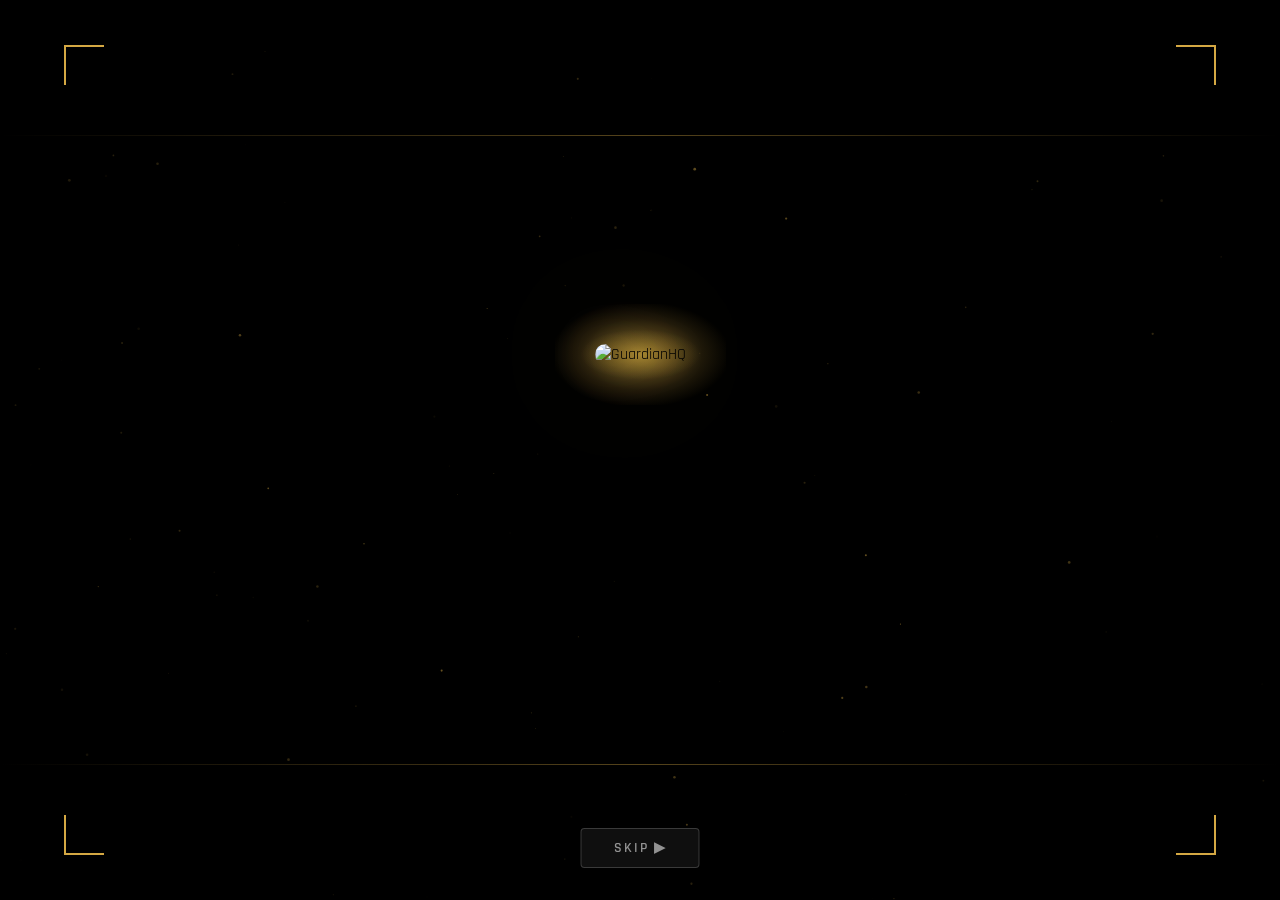
==== index.html @ 66f95a9d "Update index.html" ====
<!DOCTYPE html>
<html lang="nl">
<head>
  <meta charset="UTF-8">
  <meta name="viewport" content="width=device-width, initial-scale=1.0">
  <title>GuardianHQ</title>
  <link href="https://fonts.googleapis.com/css2?family=Orbitron:wght@400;700;900&family=Rajdhani:wght@300;400;600&display=swap" rel="stylesheet">
  <style>
    *{margin:0;padding:0;box-sizing:border-box}
    html,body{width:100%;height:100%;background:#000;overflow:hidden;font-family:'Rajdhani',sans-serif}
    #canvas{position:fixed;inset:0;z-index:0}
    .vignette{position:fixed;inset:0;z-index:1;background:radial-gradient(ellipse at center,transparent 40%,rgba(0,0,0,0.85) 100%);pointer-events:none}
    .scanline{position:fixed;inset:0;z-index:2;pointer-events:none;background:repeating-linear-gradient(0deg,transparent,transparent 2px,rgba(0,0,0,0.03) 2px,rgba(0,0,0,0.03) 4px)}
    .h-line{position:fixed;left:0;right:0;height:1px;z-index:3;pointer-events:none;background:linear-gradient(90deg,transparent,rgba(212,168,67,0.4),transparent);opacity:0;transition:opacity 0.5s}
    .h-line.top{top:15%}.h-line.bottom{bottom:15%}.h-line.show{opacity:1}
    .bracket{position:fixed;z-index:20;width:40px;height:40px;opacity:0;transition:opacity 0.8s}
    .bracket::before,.bracket::after{content:'';position:absolute;background:#d4a843}
    .bracket.tl{top:5%;left:5%}.bracket.tl::before{top:0;left:0;width:100%;height:2px}.bracket.tl::after{top:0;left:0;width:2px;height:100%}
    .bracket.tr{top:5%;right:5%}.bracket.tr::before{top:0;right:0;width:100%;height:2px}.bracket.tr::after{top:0;right:0;width:2px;height:100%}
    .bracket.bl{bottom:5%;left:5%}.bracket.bl::before{bottom:0;left:0;width:100%;height:2px}.bracket.bl::after{bottom:0;left:0;width:2px;height:100%}
    .bracket.br{bottom:5%;right:5%}.bracket.br::before{bottom:0;right:0;width:100%;height:2px}.bracket.br::after{bottom:0;right:0;width:2px;height:100%}
    .bracket.show{opacity:1}
    .intro-wrap{position:fixed;inset:0;z-index:10;display:flex;flex-direction:column;align-items:center;justify-content:center}
    .center{position:relative;z-index:20;text-align:center;padding:2rem}
    .logo-img{width:min(460px,80vw);opacity:0;transform:scale(0.88);transition:opacity 1.2s ease,transform 1.2s ease;border-radius:16px}
    .logo-img.show{opacity:1;transform:scale(1)}
    .logo-img.glitch{animation:glitch 0.3s steps(2) forwards}
    @keyframes glitch{
      0%{transform:scale(1) translateX(0)}
      25%{transform:scale(1) translateX(-4px);filter:hue-rotate(90deg)}
      50%{transform:scale(1) translateX(4px);filter:hue-rotate(-90deg)}
      75%{transform:scale(1) translateX(-2px)}
      100%{transform:scale(1) translateX(0);filter:none}
    }
    .tagline{margin-top:1.5rem;font-family:'Orbitron',monospace;font-size:clamp(0.65rem,2vw,0.9rem);font-weight:400;letter-spacing:8px;text-transform:uppercase;color:rgba(212,168,67,0.8);opacity:0;transform:translateY(10px);transition:opacity 0.8s,transform 0.8s}
    .tagline.show{opacity:1;transform:translateY(0)}
    .divider{width:0;height:1px;background:linear-gradient(90deg,transparent,#d4a843,transparent);margin:1.2rem auto;transition:width 1s ease}
    .divider.show{width:300px}
    .subtext{font-size:clamp(0.7rem,1.5vw,0.85rem);color:rgba(255,255,255,0.3);letter-spacing:4px;text-transform:uppercase;opacity:0;transition:opacity 0.8s 0.3s}
    .subtext.show{opacity:1}
    .load-wrap{margin-top:2.5rem;width:min(320px,70vw);opacity:0;transition:opacity 0.5s}
    .load-wrap.show{opacity:1}
    .load-label{display:flex;justify-content:space-between;font-size:0.7rem;letter-spacing:2px;color:rgba(255,255,255,0.3);text-transform:uppercase;margin-bottom:6px}
    .load-track{height:2px;background:rgba(255,255,255,0.08);border-radius:1px;overflow:hidden}
    .load-fill{height:100%;width:0;background:linear-gradient(90deg,#d4a843,#f5c842);border-radius:1px}
    .status-row{display:flex;gap:1.5rem;justify-content:center;margin-top:1rem;opacity:0;transition:opacity 0.5s}
    .status-row.show{opacity:1}
    .status-dot{display:flex;align-items:center;gap:6px;font-size:0.68rem;color:rgba(255,255,255,0.3);letter-spacing:1px;text-transform:uppercase}
    .dot{width:6px;height:6px;border-radius:50%;background:#4caf82;animation:dotpulse 1.5s infinite}
    @keyframes dotpulse{0%,100%{opacity:1}50%{opacity:0.4}}
    .skip-btn{position:fixed;bottom:2rem;left:50%;transform:translateX(-50%);z-index:100;background:rgba(255,255,255,0.06);border:1px solid rgba(255,255,255,0.18);color:rgba(255,255,255,0.55);padding:10px 32px;font-family:'Rajdhani',sans-serif;font-size:0.9rem;font-weight:600;letter-spacing:2px;cursor:pointer;text-transform:uppercase;transition:all 0.2s;border-radius:4px}
    .skip-btn:hover{background:rgba(255,255,255,0.13);color:#fff}
    .flash{position:fixed;inset:0;z-index:50;background:#fff;opacity:0;pointer-events:none;transition:opacity 0.15s}
    .flash.show{opacity:0.15}
    .intro-wrap.fadeout{animation:fadeout 0.8s ease forwards}
    @keyframes fadeout{to{opacity:0;transform:scale(1.04)}}
  </style>
</head>
<body>
<canvas id="canvas"></canvas>
<div class="vignette"></div>
<div class="scanline"></div>
<div class="h-line top" id="hTop"></div>
<div class="h-line bottom" id="hBot"></div>
<div class="bracket tl" id="bTL"></div>
<div class="bracket tr" id="bTR"></div>
<div class="bracket bl" id="bBL"></div>
<div class="bracket br" id="bBR"></div>
<div class="flash" id="flash"></div>
<div class="intro-wrap" id="introWrap">
  <div class="center">
    <div id="logoWrap" style="position:relative;display:inline-block;opacity:0;transform:scale(0.88);transition:opacity 1.2s ease,transform 1.2s ease">
      <div style="position:absolute;inset:-40px;background:radial-gradient(ellipse at center,rgba(212,168,67,0.6) 0%,rgba(212,168,67,0.15) 50%,transparent 75%);border-radius:30px;z-index:0;pointer-events:none"></div>
      <div style="position:absolute;inset:-15px;background:radial-gradient(ellipse at center,rgba(245,200,66,0.3) 0%,transparent 70%);border-radius:20px;z-index:0;pointer-events:none"></div>
      <img src="https://i.imgur.com/2UZKNw5.png" alt="GuardianHQ" class="logo-img" id="logoImg" style="position:relative;z-index:1;filter:drop-shadow(0 0 25px rgba(212,168,67,0.8)) drop-shadow(0 0 60px rgba(212,168,67,0.4));opacity:1;transform:none;transition:none">
    </div>
    <div class="tagline" id="tagline">Destiny 2 Command Center</div>
    <div class="divider" id="divider"></div>
    <div class="subtext" id="subtext">Become Legend</div>
    <div class="load-wrap" id="loadWrap">
      <div class="load-label">
        <span id="loadText">Initialiseren</span>
        <span id="loadPct">0%</span>
      </div>
      <div class="load-track"><div class="load-fill" id="loadFill"></div></div>
    </div>
    <div class="status-row" id="statusRow">
      <div class="status-dot"><div class="dot"></div>Servers Online</div>
      <div class="status-dot"><div class="dot"></div>482K Guardians</div>
      <div class="status-dot"><div class="dot"></div>Live Feed</div>
    </div>
  </div>
</div>
<button class="skip-btn" onclick="skipIntro()">Skip ▶</button>
<script>
const DEST = 'landing.html';
const canvas = document.getElementById('canvas');
const ctx = canvas.getContext('2d');
canvas.width = window.innerWidth;
canvas.height = window.innerHeight;
window.addEventListener('resize',()=>{canvas.width=window.innerWidth;canvas.height=window.innerHeight});
const particles = Array.from({length:100},()=>({x:Math.random()*canvas.width,y:Math.random()*canvas.height,r:Math.random()*1.2+0.2,vx:(Math.random()-0.5)*0.15,vy:(Math.random()-0.5)*0.15,a:Math.random()}));
function drawParticles(){ctx.clearRect(0,0,canvas.width,canvas.height);particles.forEach(p=>{p.x+=p.vx;p.y+=p.vy;if(p.x<0)p.x=canvas.width;if(p.x>canvas.width)p.x=0;if(p.y<0)p.y=canvas.height;if(p.y>canvas.height)p.y=0;ctx.beginPath();ctx.arc(p.x,p.y,p.r,0,Math.PI*2);ctx.fillStyle=`rgba(212,168,67,${p.a*0.5})`;ctx.fill()});requestAnimationFrame(drawParticles)}
drawParticles();
let done=false;
function skipIntro(){if(done)return;done=true;flashAndGo()}
function flashAndGo(){const f=document.getElementById('flash');f.classList.add('show');setTimeout(()=>f.classList.remove('show'),150);setTimeout(()=>{document.getElementById('introWrap').classList.add('fadeout');setTimeout(()=>window.location.href=DEST,800)},200)}
let currentPct=0;
function animateLoad(target,duration,cb){const start=Date.now(),from=currentPct;function tick(){const t=Math.min((Date.now()-start)/duration,1),val=Math.round(from+(target-from)*t);document.getElementById('loadFill').style.width=val+'%';document.getElementById('loadPct').textContent=val+'%';currentPct=val;if(t<1)requestAnimationFrame(tick);else if(cb)cb()}tick()}
const steps=[{pct:15,text:'Verbinding maken...'},{pct:35,text:'Bungie API ophalen...'},{pct:55,text:'Guardian data laden...'},{pct:75,text:'Wapens synchroniseren...'},{pct:90,text:'Command Center gereed...'},{pct:100,text:'Welkom, Guardian'}];
setTimeout(()=>{document.getElementById('hTop').classList.add('show');document.getElementById('hBot').classList.add('show');['bTL','bTR','bBL','bBR'].forEach(id=>document.getElementById(id).classList.add('show'))},300);
setTimeout(()=>{const w=document.getElementById('logoWrap');w.style.opacity='1';w.style.transform='scale(1)'},600);
setTimeout(()=>{document.getElementById('logoImg').classList.add('glitch');setTimeout(()=>document.getElementById('logoImg').classList.remove('glitch'),300)},1400);
setTimeout(()=>{document.getElementById('tagline').classList.add('show');document.getElementById('divider').classList.add('show')},1800);
setTimeout(()=>document.getElementById('subtext').classList.add('show'),2400);
setTimeout(()=>{document.getElementById('loadWrap').classList.add('show');document.getElementById('statusRow').classList.add('show')},3000);
setTimeout(()=>{let i=0;function next(){if(done||i>=steps.length)return;const s=steps[i++];document.getElementById('loadText').textContent=s.text;animateLoad(s.pct,i===steps.length?800:500,()=>{if(i<steps.length)setTimeout(next,300);else setTimeout(()=>{if(!done){done=true;flashAndGo()}},1000)})}next()},3400);
</script>
</body>
</html>
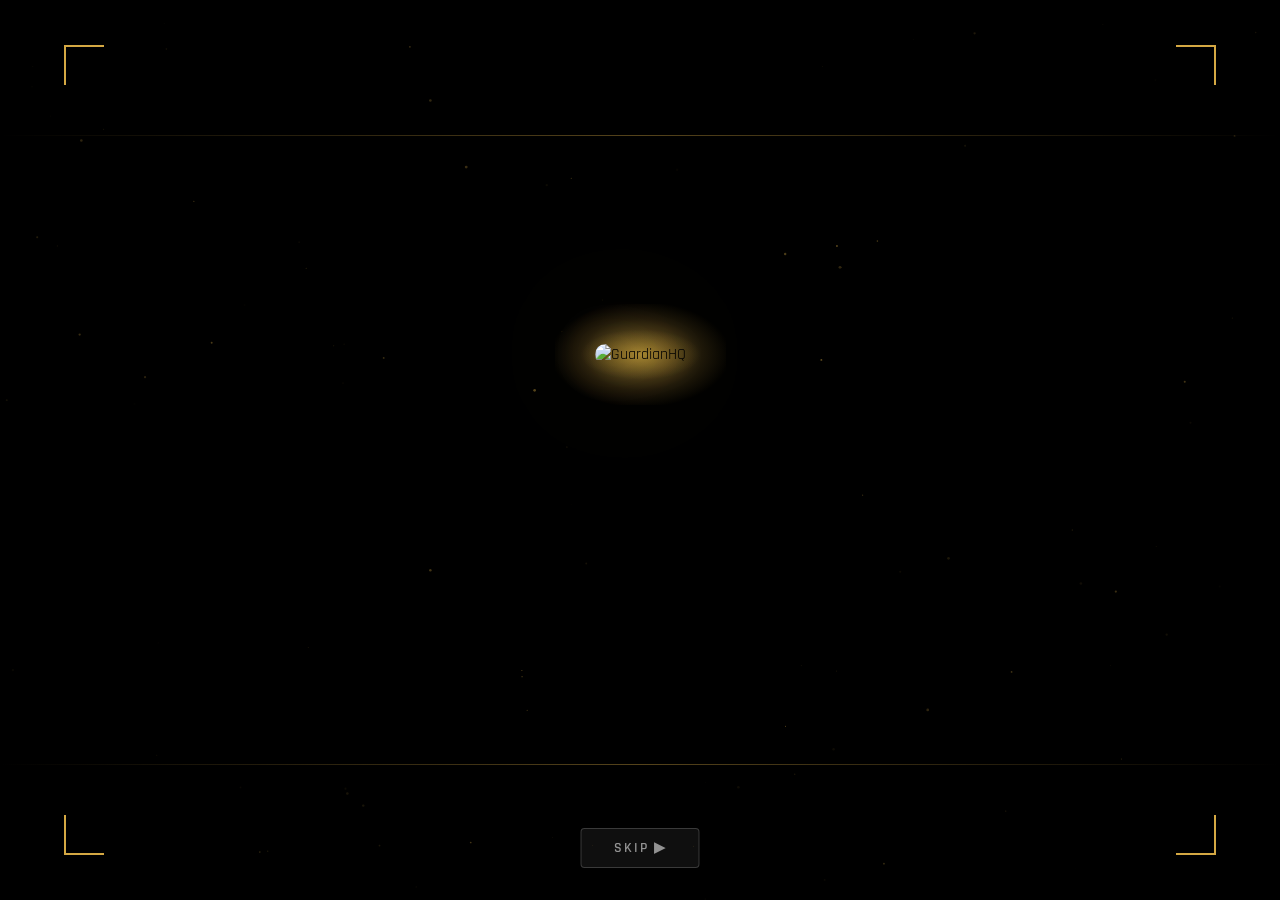
==== commit 1199ae51: "Update index.html" ====
--- a/index.html
+++ b/index.html
@@ -1,4 +1,3 @@
-
 <!DOCTYPE html>
 <html lang="nl">
 <head>
@@ -39,7 +38,7 @@
     .divider.show{width:300px}
     .subtext{font-size:clamp(0.7rem,1.5vw,0.85rem);color:rgba(255,255,255,0.3);letter-spacing:4px;text-transform:uppercase;opacity:0;transition:opacity 0.8s 0.3s}
     .subtext.show{opacity:1}
-    .load-wrap{margin-top:2.5rem;width:min(320px,70vw);opacity:0;transition:opacity 0.5s}
+    .load-wrap{margin-top:2.5rem;width:min(320px,70vw);opacity:0;transition:opacity 0.5s;margin-left:auto;margin-right:auto}
     .load-wrap.show{opacity:1}
     .load-label{display:flex;justify-content:space-between;font-size:0.7rem;letter-spacing:2px;color:rgba(255,255,255,0.3);text-transform:uppercase;margin-bottom:6px}
     .load-track{height:2px;background:rgba(255,255,255,0.08);border-radius:1px;overflow:hidden}
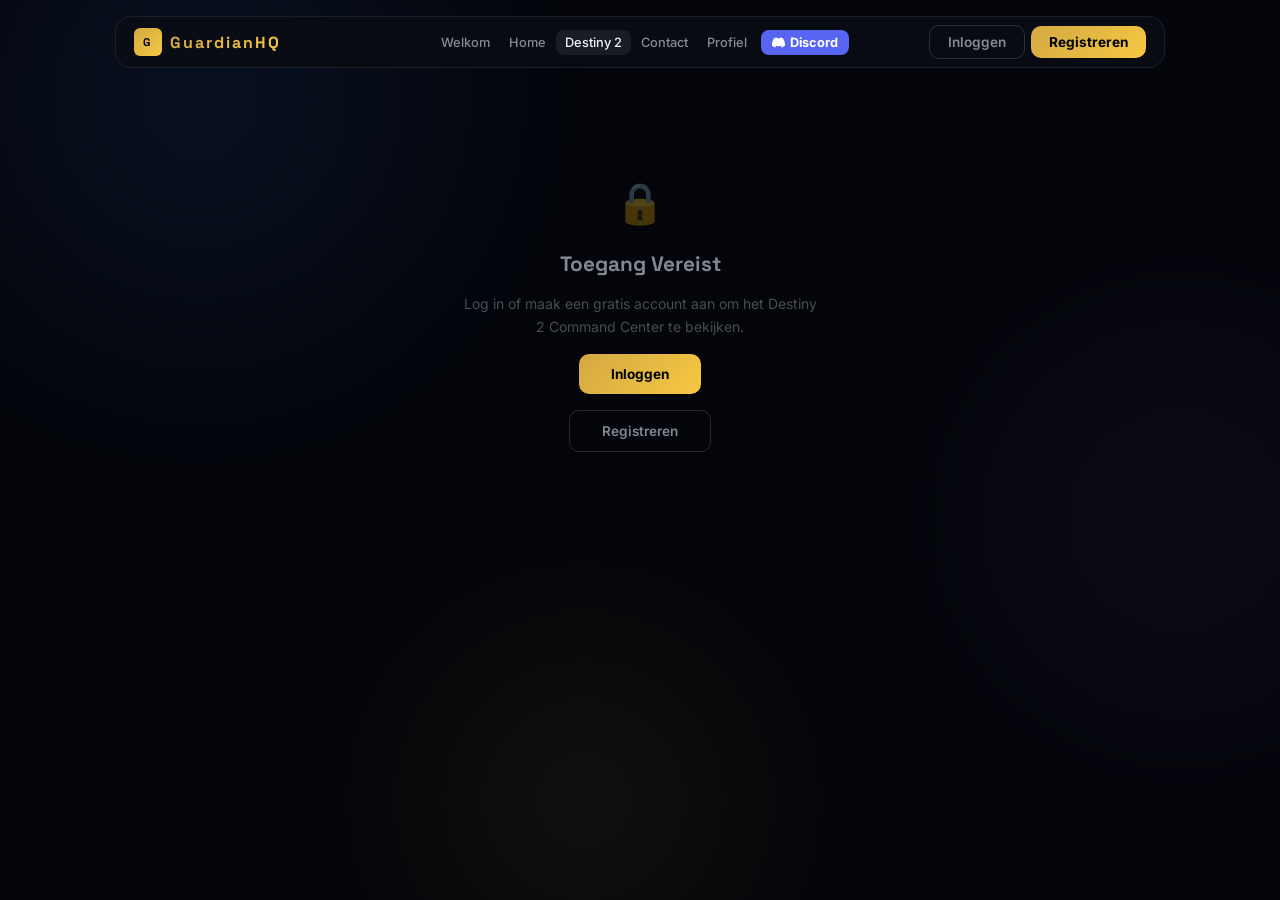
==== commit 367b7622: "Update index.html" ====
--- a/index.html
+++ b/index.html
@@ -3,119 +3,2266 @@
 <head>
   <meta charset="UTF-8">
   <meta name="viewport" content="width=device-width, initial-scale=1.0">
-  <title>GuardianHQ</title>
-  <link href="https://fonts.googleapis.com/css2?family=Orbitron:wght@400;700;900&family=Rajdhani:wght@300;400;600&display=swap" rel="stylesheet">
-  <style>
-    *{margin:0;padding:0;box-sizing:border-box}
-    html,body{width:100%;height:100%;background:#000;overflow:hidden;font-family:'Rajdhani',sans-serif}
-    #canvas{position:fixed;inset:0;z-index:0}
-    .vignette{position:fixed;inset:0;z-index:1;background:radial-gradient(ellipse at center,transparent 40%,rgba(0,0,0,0.85) 100%);pointer-events:none}
-    .scanline{position:fixed;inset:0;z-index:2;pointer-events:none;background:repeating-linear-gradient(0deg,transparent,transparent 2px,rgba(0,0,0,0.03) 2px,rgba(0,0,0,0.03) 4px)}
-    .h-line{position:fixed;left:0;right:0;height:1px;z-index:3;pointer-events:none;background:linear-gradient(90deg,transparent,rgba(212,168,67,0.4),transparent);opacity:0;transition:opacity 0.5s}
-    .h-line.top{top:15%}.h-line.bottom{bottom:15%}.h-line.show{opacity:1}
-    .bracket{position:fixed;z-index:20;width:40px;height:40px;opacity:0;transition:opacity 0.8s}
-    .bracket::before,.bracket::after{content:'';position:absolute;background:#d4a843}
-    .bracket.tl{top:5%;left:5%}.bracket.tl::before{top:0;left:0;width:100%;height:2px}.bracket.tl::after{top:0;left:0;width:2px;height:100%}
-    .bracket.tr{top:5%;right:5%}.bracket.tr::before{top:0;right:0;width:100%;height:2px}.bracket.tr::after{top:0;right:0;width:2px;height:100%}
-    .bracket.bl{bottom:5%;left:5%}.bracket.bl::before{bottom:0;left:0;width:100%;height:2px}.bracket.bl::after{bottom:0;left:0;width:2px;height:100%}
-    .bracket.br{bottom:5%;right:5%}.bracket.br::before{bottom:0;right:0;width:100%;height:2px}.bracket.br::after{bottom:0;right:0;width:2px;height:100%}
-    .bracket.show{opacity:1}
-    .intro-wrap{position:fixed;inset:0;z-index:10;display:flex;flex-direction:column;align-items:center;justify-content:center}
-    .center{position:relative;z-index:20;text-align:center;padding:2rem}
-    .logo-img{width:min(460px,80vw);opacity:0;transform:scale(0.88);transition:opacity 1.2s ease,transform 1.2s ease;border-radius:16px}
-    .logo-img.show{opacity:1;transform:scale(1)}
-    .logo-img.glitch{animation:glitch 0.3s steps(2) forwards}
-    @keyframes glitch{
-      0%{transform:scale(1) translateX(0)}
-      25%{transform:scale(1) translateX(-4px);filter:hue-rotate(90deg)}
-      50%{transform:scale(1) translateX(4px);filter:hue-rotate(-90deg)}
-      75%{transform:scale(1) translateX(-2px)}
-      100%{transform:scale(1) translateX(0);filter:none}
-    }
-    .tagline{margin-top:1.5rem;font-family:'Orbitron',monospace;font-size:clamp(0.65rem,2vw,0.9rem);font-weight:400;letter-spacing:8px;text-transform:uppercase;color:rgba(212,168,67,0.8);opacity:0;transform:translateY(10px);transition:opacity 0.8s,transform 0.8s}
-    .tagline.show{opacity:1;transform:translateY(0)}
-    .divider{width:0;height:1px;background:linear-gradient(90deg,transparent,#d4a843,transparent);margin:1.2rem auto;transition:width 1s ease}
-    .divider.show{width:300px}
-    .subtext{font-size:clamp(0.7rem,1.5vw,0.85rem);color:rgba(255,255,255,0.3);letter-spacing:4px;text-transform:uppercase;opacity:0;transition:opacity 0.8s 0.3s}
-    .subtext.show{opacity:1}
-    .load-wrap{margin-top:2.5rem;width:min(320px,70vw);opacity:0;transition:opacity 0.5s;margin-left:auto;margin-right:auto}
-    .load-wrap.show{opacity:1}
-    .load-label{display:flex;justify-content:space-between;font-size:0.7rem;letter-spacing:2px;color:rgba(255,255,255,0.3);text-transform:uppercase;margin-bottom:6px}
-    .load-track{height:2px;background:rgba(255,255,255,0.08);border-radius:1px;overflow:hidden}
-    .load-fill{height:100%;width:0;background:linear-gradient(90deg,#d4a843,#f5c842);border-radius:1px}
-    .status-row{display:flex;gap:1.5rem;justify-content:center;margin-top:1rem;opacity:0;transition:opacity 0.5s}
-    .status-row.show{opacity:1}
-    .status-dot{display:flex;align-items:center;gap:6px;font-size:0.68rem;color:rgba(255,255,255,0.3);letter-spacing:1px;text-transform:uppercase}
-    .dot{width:6px;height:6px;border-radius:50%;background:#4caf82;animation:dotpulse 1.5s infinite}
-    @keyframes dotpulse{0%,100%{opacity:1}50%{opacity:0.4}}
-    .skip-btn{position:fixed;bottom:2rem;left:50%;transform:translateX(-50%);z-index:100;background:rgba(255,255,255,0.06);border:1px solid rgba(255,255,255,0.18);color:rgba(255,255,255,0.55);padding:10px 32px;font-family:'Rajdhani',sans-serif;font-size:0.9rem;font-weight:600;letter-spacing:2px;cursor:pointer;text-transform:uppercase;transition:all 0.2s;border-radius:4px}
-    .skip-btn:hover{background:rgba(255,255,255,0.13);color:#fff}
-    .flash{position:fixed;inset:0;z-index:50;background:#fff;opacity:0;pointer-events:none;transition:opacity 0.15s}
-    .flash.show{opacity:0.15}
-    .intro-wrap.fadeout{animation:fadeout 0.8s ease forwards}
-    @keyframes fadeout{to{opacity:0;transform:scale(1.04)}}
-  </style>
+  <title>Destiny 2 — GuardianHQ</title>
+  <link rel="stylesheet" href="css/style.css">
+  <link href="https://fonts.googleapis.com/css2?family=Inter:wght@300;400;500;600;700;800;900&family=Space+Grotesk:wght@300;400;500;600;700&display=swap" rel="stylesheet">
+  <script>document.documentElement.style.visibility='hidden';</script>
+
+  <!-- Firebase -->
+  <script src="https://www.gstatic.com/firebasejs/9.23.0/firebase-app-compat.js"></script>
+  <script src="https://www.gstatic.com/firebasejs/9.23.0/firebase-auth-compat.js"></script>
+  <script src="https://www.gstatic.com/firebasejs/9.23.0/firebase-firestore-compat.js"></script>
+  <!-- EmailJS -->
+  <script src="https://cdn.jsdelivr.net/npm/@emailjs/browser@3/dist/email.min.js"></script>
 </head>
 <body>
-<canvas id="canvas"></canvas>
-<div class="vignette"></div>
-<div class="scanline"></div>
-<div class="h-line top" id="hTop"></div>
-<div class="h-line bottom" id="hBot"></div>
-<div class="bracket tl" id="bTL"></div>
-<div class="bracket tr" id="bTR"></div>
-<div class="bracket bl" id="bBL"></div>
-<div class="bracket br" id="bBR"></div>
-<div class="flash" id="flash"></div>
-<div class="intro-wrap" id="introWrap">
-  <div class="center">
-    <div id="logoWrap" style="position:relative;display:inline-block;opacity:0;transform:scale(0.88);transition:opacity 1.2s ease,transform 1.2s ease">
-      <div style="position:absolute;inset:-40px;background:radial-gradient(ellipse at center,rgba(212,168,67,0.6) 0%,rgba(212,168,67,0.15) 50%,transparent 75%);border-radius:30px;z-index:0;pointer-events:none"></div>
-      <div style="position:absolute;inset:-15px;background:radial-gradient(ellipse at center,rgba(245,200,66,0.3) 0%,transparent 70%);border-radius:20px;z-index:0;pointer-events:none"></div>
-      <img src="https://i.imgur.com/2UZKNw5.png" alt="GuardianHQ" class="logo-img" id="logoImg" style="position:relative;z-index:1;filter:drop-shadow(0 0 25px rgba(212,168,67,0.8)) drop-shadow(0 0 60px rgba(212,168,67,0.4));opacity:1;transform:none;transition:none">
+
+  <div class="mesh">
+    <div class="blob blob1"></div>
+    <div class="blob blob2"></div>
+    <div class="blob blob3"></div>
+  </div>
+
+  <nav>
+    <div class="nav-wrap">
+      <a class="logo" href="index.html">
+        <div class="logo-icon">G</div>
+        <span class="logo-text">GuardianHQ</span>
+      </a>
+      <div class="nav-center">
+        <a href="landing.html">Welkom</a>
+        <a href="home.html">Home</a>
+        <a href="destiny.html" class="active">Destiny 2</a>
+        <a href="contact.html">Contact</a>
+        <a href="profile.html">Profiel</a>
+        <a href="discord.html" class="discord-link"><svg width="13" height="13" viewBox="0 0 24 24" fill="currentColor"><path d="M20.317 4.37a19.791 19.791 0 0 0-4.885-1.515.074.074 0 0 0-.079.037c-.21.375-.444.864-.608 1.25a18.27 18.27 0 0 0-5.487 0 12.64 12.64 0 0 0-.617-1.25.077.077 0 0 0-.079-.037A19.736 19.736 0 0 0 3.677 4.37a.07.07 0 0 0-.032.027C.533 9.046-.32 13.58.099 18.057.1 18.078.11 18.1.132 18.113a19.9 19.9 0 0 0 5.993 3.03.078.078 0 0 0 .084-.028 14.09 14.09 0 0 0 1.226-1.994.076.076 0 0 0-.041-.106 13.107 13.107 0 0 1-1.872-.892.077.077 0 0 1-.008-.128 10.2 10.2 0 0 0 .372-.292.074.074 0 0 1 .077-.01c3.928 1.793 8.18 1.793 12.062 0a.074.074 0 0 1 .078.01c.12.098.246.198.373.292a.077.077 0 0 1-.006.127 12.299 12.299 0 0 1-1.873.892.077.077 0 0 0-.041.107c.36.698.772 1.362 1.225 1.993a.076.076 0 0 0 .084.028 19.839 19.839 0 0 0 6.002-3.03.077.077 0 0 0 .032-.054c.5-5.177-.838-9.674-3.549-13.66a.061.061 0 0 0-.031-.03z"/></svg>Discord</a>
+      </div>
+      <div class="nav-auth" id="navAuth">
+      </div>
     </div>
-    <div class="tagline" id="tagline">Destiny 2 Command Center</div>
-    <div class="divider" id="divider"></div>
-    <div class="subtext" id="subtext">Become Legend</div>
-    <div class="load-wrap" id="loadWrap">
-      <div class="load-label">
-        <span id="loadText">Initialiseren</span>
-        <span id="loadPct">0%</span>
+  </nav>
+
+  <!-- LOGIN REQUIRED MESSAGE -->
+  <div class="locked" id="lockedMsg" style="display:none">
+    <div class="locked-icon">🔒</div>
+    <h2>Toegang Vereist</h2>
+    <p>Log in of maak een gratis account aan om het Destiny 2 Command Center te bekijken.</p>
+    <a href="login.html" class="btn btn-solid" style="padding:12px 32px">Inloggen</a>
+    <a href="register.html" class="btn btn-ghost" style="padding:12px 32px">Registreren</a>
+  </div>
+
+  <!-- DESTINY CONTENT -->
+  <div class="destiny-wrap" id="destinyContent" style="display:none">
+    <div class="destiny-inner">
+
+      <div class="d-top-bar">
+        <div class="d-title">
+          Destiny 2 <span style="color:var(--text3);font-weight:400">Command</span>
+          <span class="live-dot">Live</span>
+        </div>
+        <div style="font-size:0.85rem;color:var(--text2)">
+          Welkom, <span id="welcomeName" style="color:var(--gold2);font-weight:600"></span>!
+        </div>
       </div>
-      <div class="load-track"><div class="load-fill" id="loadFill"></div></div>
-    </div>
-    <div class="status-row" id="statusRow">
-      <div class="status-dot"><div class="dot"></div>Servers Online</div>
-      <div class="status-dot"><div class="dot"></div>482K Guardians</div>
-      <div class="status-dot"><div class="dot"></div>Live Feed</div>
+
+      <!-- TABS -->
+      <div class="d-tabs">
+        <div class="d-tab active"  onclick="switchTab('overview')">Overzicht</div>
+        <div class="d-tab"         onclick="switchTab('dim')">⚙ Item Manager</div>
+        <div class="d-tab"         onclick="switchTab('loadouts')">Loadouts</div>
+        <div class="d-tab"         onclick="switchTab('vault')">Vault</div>
+        <div class="d-tab"         onclick="switchTab('wishlist')">Wishlist</div>
+      </div>
+
+      <!-- ── OVERZICHT ── -->
+      <div class="d-pane active" id="pane-overview">
+        <div class="d-grid-2">
+
+          <!-- Nieuws -->
+          <div class="d-card glass">
+            <div class="d-card-label">📡 Live Nieuws <span class="live-dot">Bungie Feed</span></div>
+            <div id="newsContainer">
+              <div class="news-item" style="opacity:0.4">
+                <div class="news-time">Laden...</div>
+                <div class="news-headline">Bungie nieuws wordt opgehaald...</div>
+              </div>
+            </div>
+          </div>
+
+          <!-- Live Stats -->
+          <div class="d-card glass">
+            <div class="d-card-label">📊 Live Stats</div>
+
+            <div class="stat-row">
+              <span class="stat-label">Online Guardians <span style="font-size:0.7rem;color:var(--text3)">(Steam)</span></span>
+              <span class="stat-val val-blue" id="statSteam">—</span>
+            </div>
+            <div class="stat-row">
+              <span class="stat-label">Server Status</span>
+              <span class="stat-val" id="statServer">—</span>
+            </div>
+            <div class="stat-row">
+              <span class="stat-label">Season Power Cap</span>
+              <span class="stat-val val-gold" id="statPowerCap">—</span>
+            </div>
+            <div class="stat-row">
+              <span class="stat-label">Soft Cap</span>
+              <span class="stat-val val-gold" id="statSoftCap">—</span>
+            </div>
+            <div class="stat-row">
+              <span class="stat-label">Pinnacle Cap</span>
+              <span class="stat-val val-gold" id="statPinnacle">—</span>
+            </div>
+
+            <div style="margin:12px 0 6px;border-top:1px solid rgba(255,255,255,0.06);padding-top:12px">
+              <div class="stat-row">
+                <span class="stat-label">Weekly Reset</span>
+                <span class="stat-val" id="statWeekly" style="font-size:0.82rem;font-variant-numeric:tabular-nums">—</span>
+              </div>
+              <div class="stat-row">
+                <span class="stat-label">Daily Reset</span>
+                <span class="stat-val" id="statDaily" style="font-size:0.82rem;font-variant-numeric:tabular-nums">—</span>
+              </div>
+            </div>
+
+            <div style="margin:12px 0 4px;border-top:1px solid rgba(255,255,255,0.06);padding-top:12px">
+              <div style="display:flex;justify-content:space-between;align-items:center;margin-bottom:7px">
+                <span class="stat-label">Seizoen Voortgang</span>
+                <span class="stat-val val-orange" id="statSeasonPct">—</span>
+              </div>
+              <div style="background:rgba(255,255,255,0.08);border-radius:4px;height:6px;overflow:hidden">
+                <div id="statSeasonBar" style="height:100%;width:0%;background:linear-gradient(90deg,#e8622a,#d4a843);border-radius:4px;transition:width 1.2s ease"></div>
+              </div>
+              <div style="font-size:0.72rem;color:var(--text3);margin-top:5px" id="statSeasonEnd">—</div>
+            </div>
+
+            <div style="font-size:0.68rem;color:var(--text3);margin-top:10px;text-align:right" id="statsLastUpdate">Laden...</div>
+          </div>
+
+        </div>
+
+        <div class="d-grid-3" style="margin-top:1.25rem">
+
+          <!-- Activiteiten -->
+          <div class="d-card glass">
+            <div class="d-card-label">⚔️ Activiteiten Vandaag <span class="live-dot" id="activitiesLiveDot" style="display:none">Live</span></div>
+            <div id="activitiesContainer">
+              <!-- Skeleton loaders -->
+              <div class="activity-item act-skeleton">
+                <div class="act-icon" style="background:rgba(255,255,255,0.05)">···</div>
+                <div><div class="act-name" style="color:var(--text3)">Laden...</div><div class="act-sub">Bungie data ophalen</div></div>
+              </div>
+              <div class="activity-item act-skeleton">
+                <div class="act-icon" style="background:rgba(255,255,255,0.05)">···</div>
+                <div><div class="act-name" style="color:var(--text3)">Laden...</div><div class="act-sub">Even geduld</div></div>
+              </div>
+            </div>
+            <div class="timer-widget">
+              <div class="timer-label">Reset over</div>
+              <div class="timer-num" id="resetTimer">--:--:--</div>
+              <div class="prog-bar"><div class="prog-fill" id="resetProg" style="width:0%"></div></div>
+            </div>
+          </div>
+
+          <!-- Wapens -->
+          <div class="d-card glass">
+            <div class="d-card-label">🔫 Featured Wapens</div>
+            <div class="weapon-grid">
+              <div class="w-card w-exotic"><div class="w-name">Wish-Ender</div><div class="w-type">Exotic Bow</div><div class="w-power">⚡ 2050</div></div>
+              <div class="w-card w-legendary"><div class="w-name">Palindrome</div><div class="w-type">Hand Cannon</div><div class="w-power">⚡ 2100</div></div>
+              <div class="w-card w-exotic"><div class="w-name">Gjallarhorn</div><div class="w-type">Exotic Rocket</div><div class="w-power">⚡ 2100</div></div>
+              <div class="w-card w-legendary"><div class="w-name">The Messenger</div><div class="w-type">Pulse Rifle</div><div class="w-power">⚡ 2095</div></div>
+            </div>
+          </div>
+
+          <!-- Bungie -->
+          <div class="d-card glass bungie-card">
+            <div class="d-card-label" style="justify-content:center">👥 Bungie Connect</div>
+            <div class="bungie-avatar-ring">
+              <div class="bungie-avatar-inner" style="padding:0;overflow:hidden;background:transparent;">
+                <img id="bungieProfileAvatar"
+                     src=""
+                     alt="Bungie avatar"
+                     style="width:100%;height:100%;object-fit:cover;border-radius:50%;display:none;"
+                     onerror="this.style.display='none';document.getElementById('bungieAvatarFallback').style.display='flex'">
+                <div id="bungieAvatarFallback" style="width:100%;height:100%;display:flex;align-items:center;justify-content:center;font-size:2rem;">⬡</div>
+              </div>
+            </div>
+            <div class="bungie-name" id="bungieDisplayName">—</div>
+            <div class="bungie-id" id="bungieIdDisplay">Koppel je Bungie account</div>
+            <div class="bungie-desc" id="bungieConnectDesc">Koppel je Bungie account om je stats, wapens en armor live te zien.</div>
+
+            <!-- Koppel / Ontkoppel knop -->
+            <button class="bungie-btn" id="bungieActionBtn" onclick="bungieActionFn()" style="background:linear-gradient(135deg,rgba(88,101,242,0.25),rgba(79,143,255,0.15));border:1px solid rgba(88,101,242,0.4);">
+              🔗 Koppel Bungie Account
+            </button>
+            <!-- Kopieer ID (alleen zichtbaar als gekoppeld) -->
+            <button class="bungie-btn" id="copyBungieId" onclick="copyBungieIdFn()" style="display:none;background:linear-gradient(135deg,rgba(155,114,207,0.25),rgba(79,143,255,0.15));border:1px solid rgba(155,114,207,0.4);">
+              📋 Kopieer Bungie ID
+            </button>
+
+            <!-- Stap 2: open app.bungie.net/friends -->
+            <a href="https://app.bungie.net/friends" target="_blank" class="bungie-btn" style="display:block;text-align:center;margin-top:8px;background:linear-gradient(135deg,rgba(232,98,42,0.2),rgba(212,168,67,0.1));border:1px solid rgba(232,98,42,0.35);text-decoration:none;">
+              🔗 Open Bungie Friends ↗
+            </a>
+
+            <div style="font-size:0.72rem;color:var(--text3);margin-top:10px;line-height:1.5;text-align:center;">
+              ⓘ Vanwege Bungie's beveiliging kan een vriendschapsverzoek niet direct via de site worden verstuurd.<br>
+              Kopieer het ID → plak in Bungie Friends → klaar!
+            </div>
+          </div>
+
+        </div>
+      </div>
+
+      <!-- ── DIM ITEM MANAGER ── -->
+      <div class="d-pane" id="pane-dim">
+
+        <!-- ── DIM HEADER ── -->
+        <div class="dim-header">
+          <div class="dim-logo">DIM</div>
+          <div class="dim-header-info">
+            <h2>Item Manager — Build Viewer</h2>
+            <p>Klik op een Guardian om de volledige build te zien: Subclass, Super, Abilities, Aspects, Fragments, Wapens & Armor met mods.</p>
+          </div>
+          <a href="https://app.destinyitemmanager.com" target="_blank" class="dim-open-btn">Openen op DIM ↗</a>
+        </div>
+
+        <!-- ── CHARACTER SELECTOR ── -->
+        <div class="char-cards" id="charCards">
+          <div class="char-card char-loading" style="opacity:0.5;cursor:default;grid-column:1/-1;justify-content:center;align-items:center;gap:8px;display:flex;padding:2rem">
+            <div style="font-size:0.8rem;color:var(--text3)">⏳ Karakters laden...</div>
+          </div>
+        </div>
+
+        <!-- ── BUNGIE CONNECT BANNER ── -->
+        <div id="bungieConnectBanner" style="display:none;margin-bottom:16px;">
+          <div style="background:rgba(88,101,242,0.08);border:1px solid rgba(88,101,242,0.25);border-radius:14px;padding:16px 20px;display:flex;align-items:center;gap:16px;flex-wrap:wrap;">
+            <div style="flex:1;min-width:200px;">
+              <div style="font-weight:700;font-size:0.9rem;margin-bottom:4px;">🔗 Verbind je Bungie account</div>
+              <div style="font-size:0.78rem;color:var(--text2);">Koppel je Bungie account om live power level, subclass, wapens en armor te zien.</div>
+            </div>
+            <button onclick="startBungieOAuth()" style="background:#5865F2;color:#fff;border:none;padding:10px 22px;border-radius:10px;font-weight:700;font-size:0.85rem;cursor:pointer;white-space:nowrap;">
+              Verbinden met Bungie
+            </button>
+          </div>
+        </div>
+
+        <!-- ══ COMPLETE BUILD PANEL ══ -->
+        <div id="buildPanel" style="display:none;">
+          <div id="d2CharScreen" style="position:relative;border-radius:16px;overflow:hidden;background:#090b12;min-height:580px;border:1px solid rgba(255,255,255,0.08);">
+
+            <!-- ACHTERGROND kleur accent -->
+            <div id="charScreenColorOverlay" style="position:absolute;inset:0;opacity:0.06;pointer-events:none;z-index:0;transition:background 0.5s;"></div>
+
+            <!-- 3-KOLOM GRID: wapens | karakter | armor -->
+            <div style="position:relative;z-index:2;display:grid;grid-template-columns:240px 1fr 240px;min-height:580px;">
+
+              <!-- ═══ LINKS: subclass + wapens ═══ -->
+              <div style="padding:20px 10px 20px 18px;display:flex;flex-direction:column;gap:0;background:linear-gradient(to right,rgba(5,6,12,0.95),rgba(5,6,12,0.7));">
+                <!-- Subclass ability iconen -->
+                <div id="d2-sub-icons" style="display:flex;gap:6px;margin-bottom:18px;flex-wrap:wrap;"></div>
+                <!-- Wapens -->
+                <div id="d2-weapons" style="display:flex;flex-direction:column;gap:10px;"></div>
+                <!-- Ghost / Ship / Sparrow -->
+                <div id="d2-collectibles" style="display:flex;flex-direction:column;gap:10px;margin-top:10px;"></div>
+              </div>
+
+              <!-- ═══ MIDDEN: KARAKTER POPPETJE ═══ -->
+              <div style="display:flex;flex-direction:column;align-items:center;position:relative;background:transparent;">
+
+                <!-- POWER + klasse naam bovenaan -->
+                <div style="width:100%;display:flex;justify-content:space-between;align-items:flex-start;padding:18px 20px 0 20px;">
+                  <div id="d2-className" style="font-family:'Space Grotesk',sans-serif;font-size:0.65rem;font-weight:900;letter-spacing:0.2em;text-transform:uppercase;color:rgba(255,255,255,0.4);padding-top:6px;"></div>
+                  <div style="text-align:right;">
+                    <div style="font-size:0.58rem;font-weight:700;letter-spacing:0.14em;text-transform:uppercase;color:rgba(255,255,255,0.35);">POWER</div>
+                    <div style="display:flex;align-items:center;gap:4px;justify-content:flex-end;margin-top:1px;">
+                      <span style="color:#f0c040;font-size:0.9rem;">◆</span>
+                      <span id="d2-power" style="font-family:'Space Grotesk',sans-serif;font-size:2.6rem;font-weight:900;color:#f0c040;line-height:1;"></span>
+                    </div>
+                  </div>
+                </div>
+
+                <!-- KARAKTER PORTRET -->
+                <div style="flex:1;width:100%;position:relative;display:flex;align-items:flex-end;justify-content:center;overflow:hidden;min-height:380px;">
+
+                  <!-- Laag 1: subclass kleur achtergrond glow -->
+                  <div id="d2-charRender" style="position:absolute;inset:0;z-index:0;transition:background 0.5s;"></div>
+
+                  <!-- Laag 2: portret SVG (klasse x subclass) -->
+                  <div id="d2-charFallback" style="position:absolute;inset:0;z-index:1;display:flex;align-items:flex-end;justify-content:center;pointer-events:none;overflow:hidden;"></div>
+
+                  <!-- Laag 3: gradient overlay onderaan -->
+                  <div style="position:absolute;bottom:0;left:0;right:0;height:220px;background:linear-gradient(to top,rgba(9,11,18,1) 0%,rgba(9,11,18,0.8) 40%,transparent 100%);pointer-events:none;z-index:2;"></div>
+                  <div style="position:absolute;inset:0;background:linear-gradient(to right,rgba(9,11,18,0.75) 0%,transparent 30%,transparent 70%,rgba(9,11,18,0.75) 100%);pointer-events:none;z-index:2;"></div>
+
+                  <!-- Laag 4: SUBCLASS + STATS onderaan -->
+                  <div style="position:relative;z-index:3;width:100%;padding:0 20px 16px 20px;">
+                    <div style="display:flex;align-items:center;gap:8px;margin-bottom:14px;justify-content:center;">
+                      <div id="d2-subIcon" style="width:30px;height:30px;border-radius:6px;overflow:hidden;display:flex;align-items:center;justify-content:center;flex-shrink:0;"></div>
+                      <div id="d2-subName" style="font-size:0.82rem;font-weight:700;letter-spacing:0.04em;"></div>
+                    </div>
+                    <div id="d2-stats" style="display:flex;flex-direction:column;gap:5px;"></div>
+                  </div>
+                </div>
+
+              </div>
+
+              <!-- ═══ RECHTS: ARMOR ═══ -->
+              <div style="padding:20px 18px 20px 10px;display:flex;flex-direction:column;gap:0;background:linear-gradient(to left,rgba(5,6,12,0.95),rgba(5,6,12,0.7));">
+                <!-- POWER rechtsboven rechts (armor) -->
+                <div id="d2-armor" style="display:flex;flex-direction:column;gap:10px;"></div>
+                <div id="d2-classitem" style="margin-top:10px;"></div>
+              </div>
+
+            </div>
+          </div>
+        </div><!-- /buildPanel -->
+
+        <!-- ══ ITEM DETAIL POPUP ══ -->
+        <div id="itemPopupOverlay" onclick="closeItemPopup()" style="display:none;position:fixed;inset:0;z-index:999;background:rgba(0,0,0,0.55);"></div>
+        <div id="itemPopup" style="display:none;position:fixed;top:50%;left:50%;transform:translate(-50%,-50%);z-index:1000;width:min(420px,92vw);max-height:85vh;overflow-y:auto;background:#0d1020;border:1px solid rgba(255,255,255,0.1);border-radius:16px;padding:20px;box-shadow:0 8px 48px rgba(0,0,0,0.7);">
+          <button onclick="closeItemPopup()" style="position:absolute;top:12px;right:14px;background:none;border:none;color:rgba(255,255,255,0.4);font-size:1.2rem;cursor:pointer;line-height:1;">✕</button>
+          <div id="itemPopupContent"></div>
+        </div>
+
+        <!-- fallback inv-grid (hidden, nog aanwezig voor renderInvGrid compatibiliteit) -->
+        <div style="display:none">
+          <div id="weaponsGrid"></div>
+          <div id="armorGrid"></div>
+          <div id="invTitle1"></div>
+          <div id="invTitle2"></div>
+        </div>
+
+      </div>
+
+      <!-- ── LOADOUTS ── -->
+      <div class="d-pane" id="pane-loadouts">
+        <div style="display:flex;align-items:center;justify-content:space-between;margin-bottom:1.25rem;flex-wrap:wrap;gap:1rem">
+          <div>
+            <div style="font-family:'Space Grotesk',sans-serif;font-size:1.1rem;font-weight:700;margin-bottom:4px">Mijn Loadouts</div>
+            <div style="font-size:0.875rem;color:var(--text2)">Wissel met één klik tussen builds voor elke activiteit.</div>
+          </div>
+          <button onclick="addLoadout()" class="btn btn-solid">+ Nieuwe Loadout</button>
+        </div>
+
+        <div class="d-card glass" style="margin-bottom:1.25rem">
+          <div class="loadout-list" id="loadoutList"></div>
+        </div>
+
+        <div class="d-card glass" style="background:linear-gradient(135deg,rgba(155,114,207,0.06),rgba(79,143,255,0.04));border-color:rgba(155,114,207,0.15)">
+          <div style="font-family:'Space Grotesk',sans-serif;font-size:0.95rem;font-weight:700;margin-bottom:8px">💡 Loadout Optimizer</div>
+          <div style="font-size:0.875rem;color:var(--text2);line-height:1.6;margin-bottom:1rem">Kies een activiteit en laat de optimizer de beste combinatie van wapens en armor vinden op basis van jouw stats.</div>
+          <div style="display:flex;gap:8px;flex-wrap:wrap">
+            <button class="btn btn-purple" onclick="showToast('Optimizer voor Raid gestart!')">🏰 Raid Build</button>
+            <button class="btn btn-blue"   onclick="showToast('Optimizer voor PvP gestart!')">🎯 PvP Build</button>
+            <button class="btn btn-ghost"  onclick="showToast('Optimizer voor Nightfall gestart!')">⚡ Nightfall Build</button>
+          </div>
+        </div>
+      </div>
+
+      <!-- ── VAULT ── -->
+      <div class="d-pane" id="pane-vault">
+        <div style="display:flex;align-items:center;justify-content:space-between;margin-bottom:1rem;flex-wrap:wrap;gap:1rem">
+          <div>
+            <div style="font-family:'Space Grotesk',sans-serif;font-size:1.1rem;font-weight:700;margin-bottom:4px">Vault Overzicht</div>
+            <div style="font-size:0.875rem;color:var(--text2)"><span class="val-gold" style="font-weight:700" id="vaultCount">30</span> items opgeslagen</div>
+          </div>
+        </div>
+        <div class="vault-filters">
+          <button class="vf-btn active" onclick="filterVault(this,'all')">Alles</button>
+          <button class="vf-btn" onclick="filterVault(this,'weapons')">🔫 Wapens</button>
+          <button class="vf-btn" onclick="filterVault(this,'armor')">🛡️ Armor</button>
+          <button class="vf-btn" onclick="filterVault(this,'exotic')">⭐ Exotic</button>
+          <button class="vf-btn" onclick="filterVault(this,'legendary')">💜 Legendary</button>
+        </div>
+        <div class="d-card glass">
+          <div class="vault-grid" id="vaultGrid"></div>
+        </div>
+      </div>
+
+      <!-- ── WISHLIST ── -->
+      <div class="d-pane" id="pane-wishlist">
+        <div style="margin-bottom:1.25rem">
+          <div style="font-family:'Space Grotesk',sans-serif;font-size:1.1rem;font-weight:700;margin-bottom:4px">Community Wishlist</div>
+          <div style="font-size:0.875rem;color:var(--text2)">God rolls en aanbevolen perks samengesteld door de Destiny 2 community.</div>
+        </div>
+        <div class="d-card glass" id="wishlistContainer">
+          <!-- Wordt gevuld door JS met echte wapen-iconen -->
+          <div style="color:var(--text3);font-size:0.85rem;padding:12px">Wapen-iconen laden...</div>
+        </div>
+      </div>
+
     </div>
   </div>
-</div>
-<button class="skip-btn" onclick="skipIntro()">Skip ▶</button>
-<script>
-const DEST = 'landing.html';
-const canvas = document.getElementById('canvas');
-const ctx = canvas.getContext('2d');
-canvas.width = window.innerWidth;
-canvas.height = window.innerHeight;
-window.addEventListener('resize',()=>{canvas.width=window.innerWidth;canvas.height=window.innerHeight});
-const particles = Array.from({length:100},()=>({x:Math.random()*canvas.width,y:Math.random()*canvas.height,r:Math.random()*1.2+0.2,vx:(Math.random()-0.5)*0.15,vy:(Math.random()-0.5)*0.15,a:Math.random()}));
-function drawParticles(){ctx.clearRect(0,0,canvas.width,canvas.height);particles.forEach(p=>{p.x+=p.vx;p.y+=p.vy;if(p.x<0)p.x=canvas.width;if(p.x>canvas.width)p.x=0;if(p.y<0)p.y=canvas.height;if(p.y>canvas.height)p.y=0;ctx.beginPath();ctx.arc(p.x,p.y,p.r,0,Math.PI*2);ctx.fillStyle=`rgba(212,168,67,${p.a*0.5})`;ctx.fill()});requestAnimationFrame(drawParticles)}
-drawParticles();
-let done=false;
-function skipIntro(){if(done)return;done=true;flashAndGo()}
-function flashAndGo(){const f=document.getElementById('flash');f.classList.add('show');setTimeout(()=>f.classList.remove('show'),150);setTimeout(()=>{document.getElementById('introWrap').classList.add('fadeout');setTimeout(()=>window.location.href=DEST,800)},200)}
-let currentPct=0;
-function animateLoad(target,duration,cb){const start=Date.now(),from=currentPct;function tick(){const t=Math.min((Date.now()-start)/duration,1),val=Math.round(from+(target-from)*t);document.getElementById('loadFill').style.width=val+'%';document.getElementById('loadPct').textContent=val+'%';currentPct=val;if(t<1)requestAnimationFrame(tick);else if(cb)cb()}tick()}
-const steps=[{pct:15,text:'Verbinding maken...'},{pct:35,text:'Bungie API ophalen...'},{pct:55,text:'Guardian data laden...'},{pct:75,text:'Wapens synchroniseren...'},{pct:90,text:'Command Center gereed...'},{pct:100,text:'Welkom, Guardian'}];
-setTimeout(()=>{document.getElementById('hTop').classList.add('show');document.getElementById('hBot').classList.add('show');['bTL','bTR','bBL','bBR'].forEach(id=>document.getElementById(id).classList.add('show'))},300);
-setTimeout(()=>{const w=document.getElementById('logoWrap');w.style.opacity='1';w.style.transform='scale(1)'},600);
-setTimeout(()=>{document.getElementById('logoImg').classList.add('glitch');setTimeout(()=>document.getElementById('logoImg').classList.remove('glitch'),300)},1400);
-setTimeout(()=>{document.getElementById('tagline').classList.add('show');document.getElementById('divider').classList.add('show')},1800);
-setTimeout(()=>document.getElementById('subtext').classList.add('show'),2400);
-setTimeout(()=>{document.getElementById('loadWrap').classList.add('show');document.getElementById('statusRow').classList.add('show')},3000);
-setTimeout(()=>{let i=0;function next(){if(done||i>=steps.length)return;const s=steps[i++];document.getElementById('loadText').textContent=s.text;animateLoad(s.pct,i===steps.length?800:500,()=>{if(i<steps.length)setTimeout(next,300);else setTimeout(()=>{if(!done){done=true;flashAndGo()}},1000)})}next()},3400);
-</script>
+
+  <div class="toast" id="ghq-toast"></div>
+
+  <script src="js/portraits.js"></script>
+  <script src="js/auth.js"></script>
+  <script src="js/bungie.js"></script>
+  <script src="js/main.js"></script>
+  <script>
+    window.addEventListener('DOMContentLoaded', () => {
+      const user = getCurrentUser();
+      if (!user) {
+        document.getElementById('lockedMsg').style.display = 'flex';
+      } else {
+        document.getElementById('destinyContent').style.display = 'block';
+        const nameEl = document.getElementById('welcomeName');
+        if (nameEl) nameEl.textContent = user.username;
+        renderInvGrid('weaponsGrid', WEAPONS);
+        renderInvGrid('armorGrid', ARMOR);
+        renderActivities(null); // Start rotatie direct met statische mix
+        loadBungieNews();
+        loadLiveStats();
+        loadWishlistIcons();
+        loadLiveCharacters(); // Live Bungie karakter data
+      }
+      document.documentElement.style.visibility = '';
+    });
+
+    // ── NIEUWS ──
+    async function loadBungieNews() {
+      try {
+        const res  = await fetch('/api/bungie-news');
+        const data = await res.json();
+        if (!data.results || !data.results.length) throw new Error('Geen nieuws');
+
+        const container = document.getElementById('newsContainer');
+        container.innerHTML = data.results.slice(0, 6).map(item => {
+          const date = formatNewsDate(item.CreationDate);
+          const title = item.Content && item.Content.properties && item.Content.properties.Title
+            ? item.Content.properties.Title
+            : item.Subject || 'Geen titel';
+          const url = item.Url ? 'https://www.bungie.net' + item.Url : 'https://www.bungie.net/7/en/News';
+          return `<div class="news-item" onclick="window.open('${url}','_blank')" style="cursor:pointer">
+            <div class="news-time">${date}</div>
+            <div class="news-headline">${title}</div>
+          </div>`;
+        }).join('');
+      } catch(err) {
+        console.warn('Nieuws laden mislukt:', err.message);
+        document.getElementById('newsContainer').innerHTML = `
+          <div class="news-item">
+            <div class="news-time">—</div>
+            <div class="news-headline" style="color:var(--text3)">Nieuws tijdelijk niet beschikbaar</div>
+          </div>`;
+      }
+    }
+
+    function formatNewsDate(dateStr) {
+      if (!dateStr) return '—';
+      const date = new Date(dateStr);
+      const now  = new Date();
+      const diff = Math.floor((now - date) / 1000 / 60 / 60);
+      if (diff < 1)  return 'Zojuist';
+      if (diff < 24) return diff + ' uur geleden';
+      const days = Math.floor(diff / 24);
+      if (days === 1) return 'Gisteren';
+      if (days < 7)  return days + ' dagen geleden';
+      return date.toLocaleDateString('nl-NL', { day: 'numeric', month: 'short' });
+    }
+
+    // ── ALTIJD-ACTIEVE ACTIVITEITEN (worden altijd toegevoegd aan de live mix) ──
+    // Dit zijn activiteiten die elke dag beschikbaar zijn in Destiny 2
+    const ALWAYS_ACTIVE = [
+      { name: "Vanguard Ops",         sub: "Strikes & Playlist",            type: "strike",     badge: "Vanguard",       badgeClass: "badge-live",  pgcrImage: null },
+      { name: "Crucible",             sub: "PvP - Control, Clash, Rift",    type: "crucible",   badge: "Crucible",       badgeClass: "badge-live",  pgcrImage: null },
+      { name: "Gambit",               sub: "PvEvP - Motes & Invasion",      type: "gambit",     badge: "Gambit",         badgeClass: "badge-live",  pgcrImage: null },
+      { name: "Dares of Eternity",    sub: "Eternity, Xur's Realm",         type: "seasonal",   badge: "Seizoen",        badgeClass: "badge-live",  pgcrImage: null },
+      { name: "Lost Sector",          sub: "Legendarisch - Exotic drops",   type: "lostsector", badge: "Lost Sector",    badgeClass: "badge-live",  pgcrImage: null },
+      { name: "Onslaught",            sub: "Hall of Champions - 50 waves",  type: "seasonal",   badge: "Seizoen",        badgeClass: "badge-live",  pgcrImage: null },
+      { name: "Nightfall: The Ordeal",sub: "Weekly Nightfall Strike",        type: "nightfall",  badge: "Nightfall",      badgeClass: "badge-live",  pgcrImage: null },
+      { name: "Crucible: Competitive",sub: "Ranked - Glory points",          type: "crucible",   badge: "Crucible",       badgeClass: "badge-live",  pgcrImage: null },
+      { name: "Tomb of Elders",       sub: "Prison of Elders rebooted",      type: "seasonal",   badge: "Seizoen",        badgeClass: "badge-live",  pgcrImage: null },
+      { name: "Court of Blades",      sub: "The Edge of Fate",               type: "seasonal",   badge: "Seizoen",        badgeClass: "badge-live",  pgcrImage: null },
+      { name: "Exotic Mission",       sub: "Weekly Exotic - Speciaal wapen", type: "exotic",     badge: "Exotic Mission", badgeClass: "badge-event", pgcrImage: null },
+    ];
+
+    // Volledige fallback als de API helemaal niets teruggeeft
+    const ALL_ACTIVITIES = [
+      { name: "Salvation's Edge",     sub: "The Pale Heart",                type: "raid",       badge: "Raid",           badgeClass: "badge-hot",   pgcrImage: "https://www.bungie.net/img/destiny_content/pgcr/raid_salvations_edge.jpg" },
+      { name: "King's Fall",          sub: "Dreadnaught, Rings of Saturn",  type: "raid",       badge: "Raid",           badgeClass: "badge-hot",   pgcrImage: "https://www.bungie.net/img/destiny_content/pgcr/raid_kings_fall.jpg" },
+      { name: "Crota's End",          sub: "Hellmouth, The Moon",           type: "raid",       badge: "Raid",           badgeClass: "badge-hot",   pgcrImage: "https://www.bungie.net/img/destiny_content/pgcr/raid_crota.jpg" },
+      { name: "Deep Stone Crypt",     sub: "Europa",                        type: "raid",       badge: "Raid",           badgeClass: "badge-hot",   pgcrImage: "https://www.bungie.net/img/destiny_content/pgcr/raid_deep_stone_crypt.jpg" },
+      { name: "Ghosts of the Deep",   sub: "Ocean of Storms, The Moon",     type: "dungeon",    badge: "Dungeon",        badgeClass: "badge-hot",   pgcrImage: "https://www.bungie.net/img/destiny_content/pgcr/dungeon_ghosts_of_the_deep.jpg" },
+      { name: "Spire of the Watcher", sub: "Tangled Shore",                 type: "dungeon",    badge: "Dungeon",        badgeClass: "badge-hot",   pgcrImage: "https://www.bungie.net/img/destiny_content/pgcr/dungeon_spire_of_the_watcher.jpg" },
+      { name: "Vanguard Ops",         sub: "Strikes & Playlist",            type: "strike",     badge: "Vanguard",       badgeClass: "badge-live",  pgcrImage: null },
+      { name: "Crucible",             sub: "PvP - Control, Clash, Rift",    type: "crucible",   badge: "Crucible",       badgeClass: "badge-live",  pgcrImage: null },
+      { name: "Gambit",               sub: "PvEvP - Motes & Invasion",      type: "gambit",     badge: "Gambit",         badgeClass: "badge-live",  pgcrImage: null },
+      { name: "Dares of Eternity",    sub: "Eternity, Xur's Realm",         type: "seasonal",   badge: "Seizoen",        badgeClass: "badge-live",  pgcrImage: null },
+      { name: "Lost Sector",          sub: "Legendarisch - Exotic drops",   type: "lostsector", badge: "Lost Sector",    badgeClass: "badge-live",  pgcrImage: null },
+      { name: "Nightfall: The Ordeal",sub: "Weekly Nightfall Strike",        type: "nightfall",  badge: "Nightfall",      badgeClass: "badge-live",  pgcrImage: null },
+      { name: "Exotic Mission",       sub: "Weekly Exotic - Speciaal wapen", type: "exotic",     badge: "Exotic Mission", badgeClass: "badge-event", pgcrImage: null },
+      { name: "Onslaught",            sub: "Hall of Champions - 50 waves",  type: "seasonal",   badge: "Seizoen",        badgeClass: "badge-live",  pgcrImage: null },
+      { name: "Trials of Osiris",     sub: "Flawless rewards beschikbaar",  type: "trials",     badge: "Trials",         badgeClass: "badge-event", pgcrImage: null },
+      { name: "Iron Banner",          sub: "Saladin uitdaging actief",       type: "ironbanner", badge: "Iron Banner",    badgeClass: "badge-event", pgcrImage: null },
+    ];
+
+    // Activiteit-specifieke SVG iconen per type — Destiny-accuraat
+    const ACT_ICONS = {
+      // Seasonal: seizoen ster
+      seasonal: { bg: 'rgba(79,143,255,0.18)', svg: `<svg viewBox="0 0 24 24" width="22" height="22" fill="none" xmlns="http://www.w3.org/2000/svg"><polygon points="12,2 15,9 22,9 16.5,13.5 18.5,21 12,16.5 5.5,21 7.5,13.5 2,9 9,9" stroke="rgba(79,143,255,0.95)" stroke-width="1.4" stroke-linejoin="round" fill="rgba(79,143,255,0.18)"/></svg>` },
+      // Exotic Mission: gouden ster
+      exotic: { bg: 'rgba(212,168,67,0.22)', svg: `<svg viewBox="0 0 24 24" width="22" height="22" fill="none" xmlns="http://www.w3.org/2000/svg"><polygon points="12,2 14.5,9 22,9 16,13.5 18.5,21 12,16.5 5.5,21 8,13.5 2,9 9.5,9" stroke="rgba(212,168,67,0.95)" stroke-width="1.4" stroke-linejoin="round" fill="rgba(212,168,67,0.20)"/><circle cx="12" cy="12" r="2" fill="rgba(212,168,67,0.9)"/></svg>` },
+      // Raid: schild met kruis (Raid banner stijl)
+      raid: { bg: 'rgba(155,114,207,0.22)', svg: `<svg viewBox="0 0 24 24" width="22" height="22" fill="none" xmlns="http://www.w3.org/2000/svg"><path d="M12 2L4 5.5V11c0 4.8 3.4 9.3 8 10.5C16.6 20.3 20 15.8 20 11V5.5L12 2z" stroke="rgba(155,114,207,0.95)" stroke-width="1.5" fill="rgba(155,114,207,0.15)"/><line x1="12" y1="7" x2="12" y2="16" stroke="rgba(155,114,207,0.95)" stroke-width="1.5" stroke-linecap="round"/><line x1="7.5" y1="11.5" x2="16.5" y2="11.5" stroke="rgba(155,114,207,0.95)" stroke-width="1.5" stroke-linecap="round"/></svg>` },
+      // Dungeon: schedel met ogen
+      dungeon: { bg: 'rgba(79,143,255,0.18)', svg: `<svg viewBox="0 0 24 24" width="22" height="22" fill="none" xmlns="http://www.w3.org/2000/svg"><path d="M12 3C8.13 3 5 6.13 5 10c0 2.38 1.19 4.47 3 5.74V17h8v-1.26C17.81 14.47 19 12.38 19 10c0-3.87-3.13-7-7-7z" stroke="rgba(79,143,255,0.95)" stroke-width="1.5" fill="rgba(79,143,255,0.12)"/><path d="M9 21h6" stroke="rgba(79,143,255,0.95)" stroke-width="1.5" stroke-linecap="round"/><circle cx="9.5" cy="10" r="1.3" fill="rgba(79,143,255,0.9)"/><circle cx="14.5" cy="10" r="1.3" fill="rgba(79,143,255,0.9)"/></svg>` },
+      // Nightfall: bliksem schicht
+      nightfall: { bg: 'rgba(212,168,67,0.18)', svg: `<svg viewBox="0 0 24 24" width="22" height="22" fill="none" xmlns="http://www.w3.org/2000/svg"><polygon points="13,2 3,14 12,14 11,22 21,10 12,10 13,2" stroke="rgba(212,168,67,0.95)" stroke-width="1.5" stroke-linejoin="round" fill="rgba(212,168,67,0.18)"/></svg>` },
+      // Strike / Vanguard: pijl omhoog in cirkel
+      strike: { bg: 'rgba(79,143,255,0.14)', svg: `<svg viewBox="0 0 24 24" width="22" height="22" fill="none" xmlns="http://www.w3.org/2000/svg"><circle cx="12" cy="12" r="9" stroke="rgba(79,143,255,0.85)" stroke-width="1.5"/><path d="M8 14l4-5 4 5" stroke="rgba(79,143,255,0.95)" stroke-width="1.8" stroke-linecap="round" stroke-linejoin="round"/></svg>` },
+      // Crucible: crosshair / doel
+      crucible: { bg: 'rgba(232,98,42,0.16)', svg: `<svg viewBox="0 0 24 24" width="22" height="22" fill="none" xmlns="http://www.w3.org/2000/svg"><circle cx="12" cy="12" r="9" stroke="rgba(232,98,42,0.85)" stroke-width="1.5"/><circle cx="12" cy="12" r="4" stroke="rgba(232,98,42,0.9)" stroke-width="1.5"/><circle cx="12" cy="12" r="1.5" fill="rgba(232,98,42,0.9)"/><line x1="12" y1="3" x2="12" y2="8" stroke="rgba(232,98,42,0.9)" stroke-width="1.5" stroke-linecap="round"/><line x1="12" y1="16" x2="12" y2="21" stroke="rgba(232,98,42,0.9)" stroke-width="1.5" stroke-linecap="round"/><line x1="3" y1="12" x2="8" y2="12" stroke="rgba(232,98,42,0.9)" stroke-width="1.5" stroke-linecap="round"/><line x1="16" y1="12" x2="21" y2="12" stroke="rgba(232,98,42,0.9)" stroke-width="1.5" stroke-linecap="round"/></svg>` },
+      // Trials of Osiris: zon met stralen
+      trials: { bg: 'rgba(212,168,67,0.20)', svg: `<svg viewBox="0 0 24 24" width="22" height="22" fill="none" xmlns="http://www.w3.org/2000/svg"><circle cx="12" cy="12" r="4.5" stroke="rgba(212,168,67,0.95)" stroke-width="1.5" fill="rgba(212,168,67,0.15)"/><line x1="12" y1="2" x2="12" y2="5.5" stroke="rgba(212,168,67,0.9)" stroke-width="1.6" stroke-linecap="round"/><line x1="12" y1="18.5" x2="12" y2="22" stroke="rgba(212,168,67,0.9)" stroke-width="1.6" stroke-linecap="round"/><line x1="2" y1="12" x2="5.5" y2="12" stroke="rgba(212,168,67,0.9)" stroke-width="1.6" stroke-linecap="round"/><line x1="18.5" y1="12" x2="22" y2="12" stroke="rgba(212,168,67,0.9)" stroke-width="1.6" stroke-linecap="round"/><line x1="4.93" y1="4.93" x2="7.4" y2="7.4" stroke="rgba(212,168,67,0.9)" stroke-width="1.6" stroke-linecap="round"/><line x1="16.6" y1="16.6" x2="19.07" y2="19.07" stroke="rgba(212,168,67,0.9)" stroke-width="1.6" stroke-linecap="round"/><line x1="19.07" y1="4.93" x2="16.6" y2="7.4" stroke="rgba(212,168,67,0.9)" stroke-width="1.6" stroke-linecap="round"/><line x1="7.4" y1="16.6" x2="4.93" y2="19.07" stroke="rgba(212,168,207,0.9)" stroke-width="1.6" stroke-linecap="round"/></svg>` },
+      // Iron Banner: schild met horizontale lijnen
+      ironbanner: { bg: 'rgba(212,168,67,0.16)', svg: `<svg viewBox="0 0 24 24" width="22" height="22" fill="none" xmlns="http://www.w3.org/2000/svg"><path d="M12 2L4 5.5V11c0 4.8 3.4 9.3 8 10.5C16.6 20.3 20 15.8 20 11V5.5L12 2z" stroke="rgba(212,168,67,0.9)" stroke-width="1.5" fill="rgba(212,168,67,0.12)"/><path d="M8.5 9.5h7M8.5 12.5h7M8.5 15.5h5" stroke="rgba(212,168,67,0.85)" stroke-width="1.3" stroke-linecap="round"/></svg>` },
+      // Gambit: twee tegengestelde driehoeken (invasie)
+      gambit: { bg: 'rgba(60,180,90,0.16)', svg: `<svg viewBox="0 0 24 24" width="22" height="22" fill="none" xmlns="http://www.w3.org/2000/svg"><path d="M5 9l7-6 7 6-7 6-7-6z" stroke="rgba(60,200,100,0.9)" stroke-width="1.5" stroke-linejoin="round" fill="rgba(60,200,100,0.12)"/><path d="M5 15l7 6 7-6" stroke="rgba(60,200,100,0.8)" stroke-width="1.5" stroke-linejoin="round"/></svg>` },
+      // Lost Sector: kompas pijl
+      lostsector: { bg: 'rgba(232,98,42,0.14)', svg: `<svg viewBox="0 0 24 24" width="22" height="22" fill="none" xmlns="http://www.w3.org/2000/svg"><circle cx="12" cy="12" r="9" stroke="rgba(232,98,42,0.85)" stroke-width="1.5"/><polygon points="12,5 14.5,12 12,10.5 9.5,12" fill="rgba(232,98,42,0.9)"/><polygon points="12,19 9.5,12 12,13.5 14.5,12" fill="rgba(255,255,255,0.35)"/></svg>` },
+    };
+
+    // Rotatie: 4 tegelijk, elke 5s één nieuw — altijd gemixed types
+    const ACTS_VISIBLE = 4;
+    let actRotateTimer = null;
+    let _rotationQueue = []; // gespreide volgorde
+    let _rotationIdx = 0;
+
+    // Bouw een gespreide volgorde zodat types nooit clumpen
+    function buildMixedQueue(src) {
+      if (!src.length) return [...src];
+      // Groepeer per type
+      const byType = {};
+      src.forEach(a => { (byType[a.type] = byType[a.type] || []).push(a); });
+      const groups = Object.values(byType);
+      // Interleave: neem om beurt 1 uit elke groep
+      const mixed = [];
+      let changed = true;
+      while (changed) {
+        changed = false;
+        groups.forEach(g => { if (g.length) { mixed.push(g.shift()); changed = true; } });
+      }
+      return mixed;
+    }
+
+    function renderActivities(liveData) {
+      // Combineer altijd: live Bungie data (raids/dungeons/events) + altijd-actieve activiteiten
+      // Zo zit er altijd een mix van alle types in, ook als de API alleen raids teruggeeft
+      let combined = [...ALWAYS_ACTIVE];
+      if (liveData && liveData.length > 0) {
+        // Voeg live items toe — maar voorkom duplicaten op naam
+        const existingNames = new Set(combined.map(a => a.name.toLowerCase().replace(/[:\s]+/g,'')));
+        liveData.forEach(a => {
+          const key = a.name.toLowerCase().replace(/[:\s]+/g,'');
+          if (!existingNames.has(key)) {
+            combined.push(a);
+            existingNames.add(key);
+          } else {
+            // Update bestaande met live info (betere naam, pgcrImage etc.)
+            const idx = combined.findIndex(x => x.name.toLowerCase().replace(/[:\s]+/g,'') === key);
+            if (idx >= 0) { const l = combined[idx]; combined[idx] = { ...l, ...a, type: l.type, badge: l.badge, badgeClass: l.badgeClass, pgcrImage: a.pgcrImage || l.pgcrImage }; }
+          }
+        });
+      }
+      _rotationQueue = buildMixedQueue(combined);
+      _rotationIdx = 0;
+      const container = document.getElementById('activitiesContainer');
+      const dot = document.getElementById('activitiesLiveDot');
+      if (!container) return;
+
+      if (actRotateTimer) clearInterval(actRotateTimer);
+
+      function showSlice() {
+        if (!_rotationQueue.length) return;
+        // Pak 4 items — nooit 2 van hetzelfde type tegelijk zichtbaar
+        const slice = [];
+        const usedTypes = new Set();
+        let idx = _rotationIdx;
+        let attempts = 0;
+        while (slice.length < ACTS_VISIBLE && attempts < _rotationQueue.length * 2) {
+          const item = _rotationQueue[idx % _rotationQueue.length];
+          if (!usedTypes.has(item.type)) {
+            slice.push(item);
+            usedTypes.add(item.type);
+          }
+          idx++;
+          attempts++;
+        }
+        // Vul aan als pool te klein is
+        idx = _rotationIdx;
+        while (slice.length < ACTS_VISIBLE && slice.length < _rotationQueue.length) {
+          const item = _rotationQueue[idx % _rotationQueue.length];
+          if (!slice.includes(item)) slice.push(item);
+          idx++;
+        }
+
+        // Lokale plaatjes mapping — naam bevat trefwoord → bestandsnaam
+        // Hoofdletters maakt niet uit want we gebruiken de exacte bestandsnaam
+        const LOCAL_IMAGES = [
+          { match: 'exotic mission',       file: 'exotic-mission.png' },
+          { match: 'zero hour',            file: 'exotic-mission.png' },
+          { match: 'the whisper',          file: 'exotic-mission.png' },
+          { match: 'starcrossed',          file: 'exotic-mission.png' },
+          { match: 'node.',                file: 'exotic-mission.png' },
+          { match: "kell's fall",          file: 'exotic-mission.png' },
+          { match: 'duality',              file: 'Duality.png' },
+          { match: 'ghosts of the deep',   file: 'Ghosts-of-the-Deep.png' },
+          { match: 'grasp of avarice',     file: 'grasp-of-avarice.png' },
+          { match: 'pit of heresy',        file: 'pit-of-heresy.png' },
+          { match: 'prophecy',             file: 'prophecy.png' },
+          { match: 'shattered throne',     file: 'shattered-throne.png' },
+          { match: 'spire of the watcher', file: 'spire-of-the-watcher.png' },
+          { match: 'vesper',               file: 'vespers-host.png' },
+          { match: 'warlord',              file: 'warlords-ruin.png' },
+        ];
+
+        function getLocalImage(name) {
+          if (!name) return null;
+          const n = name.toLowerCase();
+          const found = LOCAL_IMAGES.find(x => n.includes(x.match));
+          return found ? `/img/activities/${found.file}` : null;
+        }
+
+
+        container.style.transition = 'opacity 0.35s ease';
+        container.style.opacity = '0';
+
+        setTimeout(() => {
+          container.innerHTML = slice.map(a => {
+            const iconDef = ACT_ICONS[a.type] ?? { bg: 'rgba(255,255,255,0.06)', svg: `<svg viewBox="0 0 24 24" width="22" height="22" fill="none" stroke="rgba(255,255,255,0.5)" stroke-width="1.6"><circle cx="12" cy="12" r="9"/></svg>` };
+
+            // Plaatje: eerst lokaal eigen plaatje proberen, dan live API pgcrImage via proxy
+            const localImg = getLocalImage(a.name);
+            const proxyUrl = a.pgcrImage ? `/api/bungie-proxy?action=img&url=${encodeURIComponent(a.pgcrImage)}` : null;
+            const imgUrl = localImg || proxyUrl;
+
+            const iconContent = imgUrl
+              ? `<div style="position:absolute;inset:0;background-image:url('${imgUrl}');background-size:cover;background-position:center;border-radius:9px;"></div>`
+              : iconDef.svg;
+
+            return `
+            <div class="activity-item" style="">
+              <div style="position:relative;background:${iconDef.bg};
+                display:flex;align-items:center;justify-content:center;
+                min-width:44px;width:44px;height:44px;border-radius:10px;flex-shrink:0;
+                border:1px solid rgba(255,255,255,0.1);overflow:hidden;
+                box-shadow:0 2px 8px rgba(0,0,0,0.4);">${iconContent}</div>
+              <div style="flex:1;min-width:0;">
+                <div class="act-name">${escHtml(a.name)}</div>
+                <div class="act-sub">${escHtml(a.sub)}</div>
+              </div>
+              <span class="act-badge ${a.badgeClass}">${escHtml(a.badge)}</span>
+            </div>`;
+          }).join('');
+          container.style.opacity = '1';
+        }, 350);
+
+        // Verschuif 1 per tick — zo zie je elke ronde een andere mix
+        _rotationIdx = (_rotationIdx + 1) % _rotationQueue.length;
+      }
+
+      showSlice();
+      // Elke 5 seconden 1 verschuiving — volledige ronde = alle activiteiten gezien
+      actRotateTimer = setInterval(showSlice, 5000);
+      if (dot) dot.style.display = '';
+    }
+
+    function escHtml(str) {
+      if (!str) return '';
+      return str.replace(/&/g,'&amp;').replace(/</g,'&lt;').replace(/>/g,'&gt;').replace(/"/g,'&quot;');
+    }
+
+
+    async function loadLiveStats() {
+      try {
+        const res  = await fetch('/api/bungie-stats');
+        const data = await res.json();
+
+        // Steam spelers
+        const steamEl = document.getElementById('statSteam');
+        if (data.steamPlayers) {
+          steamEl.textContent = data.steamPlayers.toLocaleString('nl-NL');
+        } else {
+          steamEl.textContent = '—';
+        }
+
+        // Server status
+        const serverEl = document.getElementById('statServer');
+        if (data.serverOnline === true) {
+          serverEl.innerHTML = '<span class="val-green">● Online</span>';
+        } else if (data.serverOnline === false) {
+          serverEl.innerHTML = '<span style="color:#e8622a">⚠ Onderhoud</span>';
+        } else {
+          serverEl.textContent = '—';
+        }
+
+        // Power caps
+        if (data.powerCap)      document.getElementById('statPowerCap').textContent  = data.powerCap;
+        if (data.softCap)       document.getElementById('statSoftCap').textContent   = data.softCap;
+        if (data.pinnacleFloor) document.getElementById('statPinnacle').textContent  = data.pinnacleFloor;
+
+        // Reset timers
+        if (data.weeklyResetMs) startCountdown('statWeekly', data.weeklyResetMs);
+        if (data.dailyResetMs)  startCountdown('statDaily',  data.dailyResetMs);
+
+        // Seizoen voortgang — Seizoen van de Heks: 2 dec 2025 t/m ~15 juli 2026 (schatting)
+        const seasonStart = new Date('2025-12-02T17:00:00Z').getTime();
+        const seasonEnd   = new Date('2026-07-15T17:00:00Z').getTime();
+        const now         = Date.now();
+        const pct         = Math.min(99, Math.max(1, Math.round((now - seasonStart) / (seasonEnd - seasonStart) * 100)));
+        const daysLeft    = Math.max(0, Math.ceil((seasonEnd - now) / 86400000));
+        document.getElementById('statSeasonPct').textContent = pct + '%';
+        document.getElementById('statSeasonBar').style.width = pct + '%';
+        document.getElementById('statSeasonEnd').textContent =
+          '📅 Begonnen: 2 dec 2025 · Verwacht einde: ~15 juli 2026 (±' + daysLeft + ' dagen)';
+
+        // Activiteiten vandaag (live van Bungie)
+        if (data.activities) {
+          renderActivities(data.activities);
+        } else {
+          // Fallback: toon een nette melding ipv skeleton
+          renderActivities([]);
+        }
+
+        // Laatste update tijd
+        document.getElementById('statsLastUpdate').textContent =
+          'Bijgewerkt: ' + new Date().toLocaleTimeString('nl-NL', { hour: '2-digit', minute: '2-digit' });
+
+      } catch(err) {
+        console.warn('[live-stats] Fout:', err.message);
+        document.getElementById('statsLastUpdate').textContent = 'Stats tijdelijk niet beschikbaar';
+      }
+    }
+
+    // Countdown timer (live aftellen per seconde)
+    function startCountdown(elId, targetMs) {
+      function tick() {
+        const el = document.getElementById(elId);
+        if (!el) return;
+        const diff = targetMs - Date.now();
+        if (diff <= 0) { el.textContent = 'Nu!'; return; }
+        const d = Math.floor(diff / 86400000);
+        const h = Math.floor((diff % 86400000) / 3600000);
+        const m = Math.floor((diff % 3600000)  / 60000);
+        const s = Math.floor((diff % 60000)    / 1000);
+        el.textContent = (d > 0 ? d + 'd ' : '')
+          + String(h).padStart(2,'0') + ':'
+          + String(m).padStart(2,'0') + ':'
+          + String(s).padStart(2,'0');
+      }
+      tick();
+      setInterval(tick, 1000);
+    }
+
+    // Stats elke 2 minuten verversen
+    setInterval(loadLiveStats, 120000);
+
+    // ── BUNGIE PROFIEL CARD — volledig dynamisch per ingelogde gebruiker ──
+    async function loadBungieCard() {
+      const avatarImg      = document.getElementById('bungieProfileAvatar');
+      const avatarFallback = document.getElementById('bungieAvatarFallback');
+      const nameEl         = document.getElementById('bungieDisplayName');
+      const idEl           = document.getElementById('bungieIdDisplay');
+      const descEl         = document.getElementById('bungieConnectDesc');
+      const actionBtn      = document.getElementById('bungieActionBtn');
+      const copyBtn        = document.getElementById('copyBungieId');
+
+      // Eigen GuardianHQ avatar (foto of emoji)
+      const avatarType  = localStorage.getItem('ghq_avatar_type') || 'icon';
+      const avatarEmoji = localStorage.getItem('ghq_avatar') || '';
+      const avatarPhoto = localStorage.getItem('ghq_avatar_photo') || '';
+
+      if (avatarType === 'photo' && avatarPhoto && avatarImg) {
+        avatarImg.src = avatarPhoto;
+        avatarImg.style.cssText = 'width:100%;height:100%;object-fit:cover;border-radius:50%;display:block;';
+        if (avatarFallback) avatarFallback.style.display = 'none';
+      } else if (avatarType === 'icon' && avatarEmoji && avatarEmoji !== '⬡' && avatarFallback) {
+        if (avatarImg) avatarImg.style.display = 'none';
+        avatarFallback.style.display = 'flex';
+        avatarFallback.textContent = avatarEmoji;
+        avatarFallback.style.fontSize = '2.2rem';
+      }
+
+      // Kijken of Bungie gekoppeld is
+      if (!isBungieLinked()) {
+        // Niet gekoppeld — toon koppel knop
+        if (nameEl) nameEl.textContent = '—';
+        if (idEl)   idEl.textContent   = 'Bungie account niet gekoppeld';
+        if (descEl) descEl.textContent = 'Koppel je Bungie account om live power level, subclass, wapens en armor te zien.';
+        if (actionBtn) {
+          actionBtn.textContent = '🔗 Koppel Bungie Account';
+          actionBtn.style.background = 'linear-gradient(135deg,rgba(88,101,242,0.25),rgba(79,143,255,0.15))';
+          actionBtn.style.borderColor = 'rgba(88,101,242,0.4)';
+          actionBtn.onclick = startBungieOAuth;
+        }
+        if (copyBtn) copyBtn.style.display = 'none';
+        return;
+      }
+
+      // Gekoppeld — haal live Bungie profiel op via OAuth token
+      try {
+        const bungieData = await bungieGet('/User/GetMembershipsForCurrentUser/');
+        const bungieUser = bungieData?.bungieNetUser;
+        const displayName = bungieUser
+          ? (bungieUser.cachedBungieGlobalDisplayName || bungieUser.uniqueName || bungieUser.displayName)
+          : null;
+        const nameCode = bungieUser?.cachedBungieGlobalDisplayNameCode
+          ? '#' + String(bungieUser.cachedBungieGlobalDisplayNameCode).padStart(4, '0')
+          : '';
+        const fullId = displayName ? displayName + nameCode : null;
+
+        // Sla op voor kopieer functie
+        if (fullId) localStorage.setItem('bungie_display_name', fullId);
+
+        // Update UI
+        if (nameEl) nameEl.textContent = displayName ?? 'Guardian';
+        if (idEl)   idEl.textContent   = fullId ? 'Bungie ID: ' + fullId : 'Bungie gekoppeld';
+        if (descEl) descEl.textContent = 'Je Bungie account is gekoppeld. Stuur een vriendschapsverzoek om samen te spelen!';
+
+        // Bungie avatar via profile embleem
+        const mems = bungieData?.destinyMemberships ?? [];
+        let primary = mems[0];
+        for (const m of mems) { if (m.crossSaveOverride === m.membershipType) { primary = m; break; } }
+        // Haal Bungie avatar op via proxy (met token)
+        if (avatarImg && !avatarPhoto) {
+          try {
+            const tok = await getValidToken();
+            const avRes = await fetch('/api/bungie-proxy?action=avatar', { headers: { 'Authorization': 'Bearer ' + tok } });
+            const avData = await avRes.json();
+            if (avData.avatarUrl) {
+              // CORB-fix: gebruik CSS background-image ipv img src
+              const avatarParent = avatarImg.parentElement;
+              avatarImg.style.display = 'none';
+              avatarParent.style.backgroundImage = 'url(' + avData.avatarUrl + ')';
+              avatarParent.style.backgroundSize = 'cover';
+              avatarParent.style.backgroundPosition = 'center';
+              avatarParent.style.borderRadius = '50%';
+              if (avatarFallback) avatarFallback.style.display = 'none';
+            }
+          } catch {}
+        }
+
+        // Koppel knop → wordt Ontkoppel
+        if (actionBtn) {
+          actionBtn.textContent = '✓ Bungie Gekoppeld — Ontkoppelen';
+          actionBtn.style.background = 'rgba(76,175,130,0.1)';
+          actionBtn.style.borderColor = 'rgba(76,175,130,0.35)';
+          actionBtn.style.color = '#4caf82';
+          actionBtn.onclick = function() {
+            if (confirm('Wil je je Bungie account ontkoppelen?')) {
+              clearBungieTokens();
+              location.reload();
+            }
+          };
+        }
+        if (copyBtn) copyBtn.style.display = 'block';
+
+      } catch(err) {
+        console.warn('Bungie card laden mislukt:', err.message);
+        if (nameEl) nameEl.textContent = 'Gekoppeld';
+        if (idEl)   idEl.textContent   = 'Bungie ID laden mislukt';
+      }
+    }
+
+    // ── BUNGIE ID KOPIËREN (dynamisch) ──
+    function copyBungieIdFn() {
+      const id = localStorage.getItem('bungie_display_name') || 'Koppel eerst je Bungie account';
+      navigator.clipboard.writeText(id).then(() => {
+        const btn = document.getElementById('copyBungieId');
+        if (btn) { const orig = btn.textContent; btn.textContent = '✅ Gekopieerd!'; setTimeout(() => btn.textContent = orig, 2000); }
+      }).catch(() => showToast('Bungie ID: ' + id));
+    }
+
+    loadBungieCard();
+
+    // ── WISHLIST MET ECHTE BUNGIE ICONEN (directe CDN URLs, geen API key nodig) ──
+    // Hash → icon mapping van de Bungie manifest voor deze wapens
+    const WISHLIST_WEAPONS = [
+      {
+        // The Palindrome — Hand Cannon (Nightfall reward)
+        icon: 'https://www.bungie.net/common/destiny2_content/icons/5e25b9ef3f669e053b428945a31ca8b7.jpg',
+        name: 'The Palindrome', perks: 'Rapid Hit · Explosive Payload · Range MW',
+        tag: 'PvP God Roll', tagClass: 'badge-event', tier: 'legendary'
+      },
+      {
+        // Igneous Hammer — Hand Cannon (Trials of Osiris) — verified light.gg
+        icon: 'https://www.bungie.net/common/destiny2_content/icons/f3d1fd691fc0edb0eac9fe8bb4228dab.jpg',
+        name: 'Igneous Hammer', perks: 'Perpetual Motion · Explosive Payload',
+        tag: 'PvP', tagClass: 'badge-event', tier: 'legendary'
+      },
+      {
+        // Retrofit Escapade — Machine Gun — verified light.gg
+        icon: 'https://www.bungie.net/common/destiny2_content/icons/55c8844c3cc6bb736d391c72643a83c1.jpg',
+        name: 'Retrofit Escapade', perks: 'Envious Assassin · Target Lock · Reload MW',
+        tag: 'PvE', tagClass: 'badge-live', tier: 'legendary'
+      },
+      {
+        // Apex Predator — Rocket Launcher (Last Wish Raid) — verified light.gg
+        icon: 'https://www.bungie.net/common/destiny2_content/icons/e3b1d924bc8185384e79e0b8418231e5.jpg',
+        name: 'Apex Predator', perks: 'Auto-Loading Holster · Bait and Switch',
+        tag: 'Raid', tagClass: 'badge-hot', tier: 'legendary'
+      },
+      {
+        // Falling Guillotine — Sword — verified light.gg
+        icon: 'https://www.bungie.net/common/destiny2_content/icons/6c78c79fc2994a981955ad52aa0ed045.jpg',
+        name: 'Falling Guillotine', perks: 'Relentless Strikes · Whirlwind Blade',
+        tag: 'PvE', tagClass: 'badge-live', tier: 'legendary'
+      },
+      {
+        // Wish-Ender — Exotic Bow — verified light.gg
+        icon: 'https://www.bungie.net/common/destiny2_content/icons/3ff48eb8a0bb52de29904ecc7fcd1219.jpg',
+        name: 'Wish-Ender', perks: 'Broadhead · Archer\'s Tempo · Always Exotic',
+        tag: 'Exotic', tagClass: 'badge-event', tier: 'exotic'
+      },
+      {
+        // Likely Suspect — Fusion Rifle — verified light.gg
+        icon: 'https://www.bungie.net/common/destiny2_content/icons/053052f62c31340e8a9630cf70b67845.jpg',
+        name: 'Likely Suspect', perks: 'Reservoir Burst · Chill Clip · Boss Spec',
+        tag: 'PvE', tagClass: 'badge-live', tier: 'legendary'
+      },
+    ];
+
+    // Haal echte weapon icons op via server proxy
+    async function fetchRealWeaponIcons() {
+      try {
+        const res  = await fetch('/api/bungie-proxy?action=weaponicons');
+        if (!res.ok) return;
+        const icons = await res.json();
+
+        // Koppel de iconen aan de juiste wapens
+        const MAP = {
+          palindrome:        0,
+          igneous:           1,
+          retrofit:          2,
+          apex:              3,
+          fallingGuillotine: 4,
+          wishEnder:         5,
+          likelySuspect:     6,
+        };
+        let changed = false;
+        for (const [key, idx] of Object.entries(MAP)) {
+          if (icons[key]) {
+            WISHLIST_WEAPONS[idx].icon = icons[key];
+            changed = true;
+          }
+        }
+        if (changed) loadWishlistIcons();
+      } catch(e) {
+        console.warn('Weapon icons laden mislukt:', e.message);
+        // Stilletjes falen — statische fallback URLs blijven actief
+      }
+    }
+    fetchRealWeaponIcons();
+
+    function loadWishlistIcons() {
+      const container = document.getElementById('wishlistContainer');
+      if (!container) return;
+
+      const tierBorder = { exotic: 'rgba(212,168,67,0.5)', legendary: 'rgba(155,114,207,0.4)' };
+      const tierLabel  = { exotic: '⭐ Exotic', legendary: '💜 Legendary' };
+
+      container.innerHTML = `
+        <div style="margin-bottom:14px;padding-bottom:10px;border-bottom:1px solid rgba(255,255,255,0.07);">
+          <div style="font-size:0.75rem;color:var(--text3);letter-spacing:0.08em;text-transform:uppercase;font-weight:600;">
+            ${WISHLIST_WEAPONS.length} aanbevolen wapens · God Rolls samengesteld door de community
+          </div>
+        </div>` +
+        WISHLIST_WEAPONS.map((w, i) => `
+        <div class="wish-item" style="${i > 0 ? 'border-top:1px solid rgba(255,255,255,0.05);margin-top:10px;padding-top:10px;' : ''}">
+          <div style="width:52px;height:52px;border-radius:10px;overflow:hidden;
+               background:rgba(255,255,255,0.06);
+               display:flex;align-items:center;justify-content:center;flex-shrink:0;
+               border:2px solid ${tierBorder[w.tier] ?? 'rgba(255,255,255,0.1)'};
+               box-shadow:0 0 12px ${w.tier === 'exotic' ? 'rgba(212,168,67,0.2)' : 'rgba(155,114,207,0.15)'};">
+            <img src="${escHtml(w.icon)}" alt="${escHtml(w.name)}"
+                 style="width:52px;height:52px;object-fit:cover;"
+                 referrerpolicy="no-referrer"
+                 onerror="this.style.display='none';this.parentElement.innerHTML='🔫'">
+          </div>
+          <div style="flex:1;min-width:0;">
+            <div class="wish-name" style="display:flex;align-items:center;gap:6px;">
+              ${escHtml(w.name)}
+              <span style="font-size:0.65rem;color:${w.tier === 'exotic' ? 'var(--gold2)' : 'rgba(155,114,207,0.9)'};
+                font-weight:600;letter-spacing:0.04em;">${tierLabel[w.tier] ?? ''}</span>
+            </div>
+            <div class="wish-perks">${escHtml(w.perks)}</div>
+          </div>
+          <span class="act-badge ${w.tagClass}" style="white-space:nowrap;align-self:flex-start;">${escHtml(w.tag)}</span>
+        </div>
+      `).join('');
+    }
+
+    // Laad wishlist iconen wanneer tab geselecteerd wordt
+    const origSwitchTab = window.switchTab;
+    window.switchTab = function(tab) {
+      if (typeof origSwitchTab === 'function') origSwitchTab(tab);
+      if (tab === 'wishlist') loadWishlistIcons();
+      if (tab === 'dim') initDimTab();
+    };
+    if (document.getElementById('pane-wishlist')?.classList.contains('active')) {
+      loadWishlistIcons();
+    }
+
+    // ══════════════════════════════════════════════════════════
+    // ── LIVE BUNGIE CHARACTER DATA ────────────────────────────
+    // ══════════════════════════════════════════════════════════
+
+    // ══════════════════════════════════════════════════════════
+    // LIVE BUNGIE CHARACTER DATA via /api/bungie-proxy?action=charactergear
+    // ══════════════════════════════════════════════════════════
+
+    const ELEMENT_ICONS = {
+      arc:      { color:'#79c8f0', bg:'rgba(121,200,240,0.15)', svg:'<svg viewBox="0 0 32 32" width="26" height="26"><path d="M18 4L8 18h8L14 28l12-16h-8z" fill="#79c8f0"/></svg>' },
+      solar:    { color:'#f0a830', bg:'rgba(240,168,48,0.15)',  svg:'<svg viewBox="0 0 32 32" width="26" height="26"><circle cx="16" cy="16" r="6" fill="#f0a830"/><g stroke="#f0a830" stroke-width="2" stroke-linecap="round"><line x1="16" y1="3" x2="16" y2="7"/><line x1="16" y1="25" x2="16" y2="29"/><line x1="3" y1="16" x2="7" y2="16"/><line x1="25" y1="16" x2="29" y2="16"/></g></svg>' },
+      void:     { color:'#b574de', bg:'rgba(181,116,222,0.15)', svg:'<svg viewBox="0 0 32 32" width="26" height="26"><circle cx="16" cy="16" r="10" fill="none" stroke="#b574de" stroke-width="2"/><circle cx="16" cy="16" r="5" fill="#b574de" opacity="0.7"/><circle cx="16" cy="16" r="2" fill="#b574de"/></svg>' },
+      stasis:   { color:'#4ec3e0', bg:'rgba(78,195,224,0.15)',  svg:'<svg viewBox="0 0 32 32" width="26" height="26"><polygon points="16,3 19.5,12 29,12 21.5,18 24.5,28 16,22 7.5,28 10.5,18 3,12 12.5,12" fill="none" stroke="#4ec3e0" stroke-width="1.8" stroke-linejoin="round"/><circle cx="16" cy="16" r="3" fill="#4ec3e0"/></svg>' },
+      strand:   { color:'#31c48d', bg:'rgba(49,196,141,0.15)',  svg:'<svg viewBox="0 0 32 32" width="26" height="26"><path d="M6 16 Q10 8 16 12 Q22 16 26 8" stroke="#31c48d" stroke-width="2.5" fill="none" stroke-linecap="round"/><path d="M6 20 Q10 12 16 16 Q22 20 26 12" stroke="#31c48d" stroke-width="2" fill="none" stroke-linecap="round" opacity="0.6"/></svg>' },
+      prismatic:{ color:'#d4a843', bg:'rgba(212,168,67,0.15)',  svg:'<svg viewBox="0 0 32 32" width="26" height="26"><polygon points="16,4 28,12 28,20 16,28 4,20 4,12" fill="none" stroke="#d4a843" stroke-width="1.8"/><circle cx="16" cy="16" r="4" fill="#d4a843"/></svg>' },
+    };
+
+    const TIER_COLORS = {
+      6: { color:'#CEAE33', bg:'rgba(206,174,51,0.15)',  border:'rgba(206,174,51,0.5)'  },
+      5: { color:'#9b72cf', bg:'rgba(82,47,101,0.2)',    border:'rgba(155,114,207,0.5)' },
+      4: { color:'#4d79a4', bg:'rgba(77,121,164,0.15)',  border:'rgba(77,121,164,0.4)'  },
+      3: { color:'#3f6840', bg:'rgba(63,104,64,0.12)',   border:'rgba(63,104,64,0.35)'  },
+    };
+
+    let _liveChars = [];
+    let _activeCharIdx = 0;
+
+    function startBungieOAuth() {
+      localStorage.setItem('bungie_oauth_return', 'destiny');
+      bungieLogin();
+    }
+
+    // ── AUTO-REFRESH INSTELLING (seconden) ──────────────────
+    const ITEM_MANAGER_REFRESH_SEC = 5;
+    let _autoRefreshTimer = null;
+
+    function startItemManagerAutoRefresh() {
+      stopItemManagerAutoRefresh();
+      let _refreshFailCount = 0;
+      _autoRefreshTimer = setInterval(async function() {
+        if (!isBungieLinked()) { console.warn('[auto-refresh] Bungie niet gekoppeld'); return; }
+        try {
+          const token = await getValidToken();
+          if (!token) {
+            _refreshFailCount++;
+            console.warn('[auto-refresh] Geen token, poging', _refreshFailCount);
+            if (_refreshFailCount >= 5) stopItemManagerAutoRefresh();
+            return;
+          }
+          _refreshFailCount = 0;
+          const res = await fetch('/api/bungie-proxy?action=charactergear&_t=' + Date.now(), {
+            headers: { 'Authorization': 'Bearer ' + token, 'Cache-Control': 'no-cache', 'Pragma': 'no-cache' }
+          });
+          if (!res.ok) { console.warn('[auto-refresh] HTTP fout:', res.status); return; }
+          const data = await res.json();
+          if (data.error || !data.characters || !data.characters.length) { console.warn('[auto-refresh] Geen data:', data.error); return; }
+          _liveChars = data.characters;
+          renderLiveChars();
+          if (_liveChars[_activeCharIdx]) renderCharGear(_liveChars[_activeCharIdx]);
+        } catch(err) {
+          console.warn('[auto-refresh] Fout:', err.message);
+        }
+      }, ITEM_MANAGER_REFRESH_SEC * 1000);
+    }
+
+    function stopItemManagerAutoRefresh() {
+      if (_autoRefreshTimer) { clearInterval(_autoRefreshTimer); _autoRefreshTimer = null; }
+    }
+
+    let _liveCharsLoading = false;
+    async function loadLiveCharacters() {
+      // Voorkom dubbele initialisatie
+      if (_liveCharsLoading || _autoRefreshTimer) {
+        return;
+      }
+      _liveCharsLoading = true;
+      const charCards = document.getElementById('charCards');
+      const banner    = document.getElementById('bungieConnectBanner');
+
+      if (!isBungieLinked()) {
+        if (banner) banner.style.display = 'block';
+        renderStaticChars();
+        stopItemManagerAutoRefresh();
+        return;
+      }
+      if (banner) banner.style.display = 'none';
+      charCards.innerHTML = '<div style="flex:1;padding:20px;text-align:center;color:var(--text3);font-size:0.85rem;">Loading live Bungie data...</div>';
+
+      try {
+        const token = await getValidToken();
+        if (!token) throw new Error('Geen token');
+
+        const res = await fetch('/api/bungie-proxy?action=charactergear&_t=' + Date.now(), {
+          headers: { 'Authorization': 'Bearer ' + token, 'Cache-Control': 'no-cache', 'Pragma': 'no-cache' }
+        });
+        if (!res.ok) throw new Error('Proxy ' + res.status);
+        const data = await res.json();
+        if (data.error) throw new Error(data.error);
+
+        _liveChars = data.characters || [];
+        _activeCharIdx = 0;
+        if (!_liveChars.length) throw new Error('Geen karakters');
+
+        renderLiveChars();
+        renderCharGear(_liveChars[0]);
+
+        // Start auto-refresh nu Bungie gekoppeld is
+        startItemManagerAutoRefresh();
+
+      } catch(err) {
+        console.warn('[charactergear]', err.message);
+        if (banner) banner.style.display = 'block';
+        renderStaticChars();
+        stopItemManagerAutoRefresh();
+      } finally {
+        _liveCharsLoading = false;
+      }
+    }
+
+    // ══════════════════════════════════════════════════════════
+    // BUILD PANEL RENDERER — volledig nieuw ontwerp
+    // ══════════════════════════════════════════════════════════
+
+    // Kleur-thema per klasse
+    var CLASS_THEMES = {
+      Hunter:  { color:'#e8622a', color2:'#d4a843', glow:'rgba(232,98,42,0.18)',  grad:'linear-gradient(135deg,rgba(232,98,42,0.22),rgba(212,168,67,0.12))', border:'rgba(232,98,42,0.3)'  },
+      Warlock: { color:'#4f8fff', color2:'#9b72cf', glow:'rgba(79,143,255,0.18)', grad:'linear-gradient(135deg,rgba(79,143,255,0.22),rgba(123,94,167,0.12))',  border:'rgba(79,143,255,0.3)'  },
+      Titan:   { color:'#4caf82', color2:'#4f8fff', glow:'rgba(76,175,130,0.18)', grad:'linear-gradient(135deg,rgba(76,175,130,0.22),rgba(79,143,255,0.12))',  border:'rgba(76,175,130,0.3)'  },
+    };
+
+    var ARMOR_SLOTS = ['Helm','Gauntlets','Chest Armor','Leg Armor','Class Item'];
+    var ARMOR_EMOJIS = ['⛑️','🧤','🦺','👢','📿'];
+
+    // Mod slot iconen — gebruik element-kleuren als fallback
+    var MOD_SLOT_COLORS = ['rgba(155,114,207,0.8)', 'rgba(79,143,255,0.7)', 'rgba(76,175,130,0.7)', 'rgba(232,98,42,0.7)', 'rgba(212,168,67,0.7)'];
+    var MOD_SLOT_SVGS = [
+      // Mobility / Recovery / Resilience type mods
+      '<svg viewBox="0 0 20 20" width="18" height="18"><polygon points="10,1 18,5.5 18,14.5 10,19 2,14.5 2,5.5" fill="rgba(155,114,207,0.25)" stroke="rgba(155,114,207,0.8)" stroke-width="1.3"/><circle cx="10" cy="10" r="3.5" fill="rgba(155,114,207,0.8)"/></svg>',
+      '<svg viewBox="0 0 20 20" width="18" height="18"><polygon points="10,1 18,5.5 18,14.5 10,19 2,14.5 2,5.5" fill="rgba(79,143,255,0.2)" stroke="rgba(79,143,255,0.75)" stroke-width="1.3"/><path d="M7 10l2 2 4-4" stroke="rgba(79,143,255,0.9)" stroke-width="1.5" fill="none" stroke-linecap="round"/></svg>',
+      '<svg viewBox="0 0 20 20" width="18" height="18"><polygon points="10,1 18,5.5 18,14.5 10,19 2,14.5 2,5.5" fill="rgba(76,175,130,0.2)" stroke="rgba(76,175,130,0.75)" stroke-width="1.3"/><line x1="10" y1="6" x2="10" y2="14" stroke="rgba(76,175,130,0.9)" stroke-width="1.5" stroke-linecap="round"/><line x1="6" y1="10" x2="14" y2="10" stroke="rgba(76,175,130,0.9)" stroke-width="1.5" stroke-linecap="round"/></svg>',
+    ];
+
+    function modSlotSvg(idx) {
+      return MOD_SLOT_SVGS[idx % MOD_SLOT_SVGS.length];
+    }
+
+    // Type → mooie SVG fallback iconen per subclass-type (element-kleur gevoelig)
+    function makeTypeSvg(type, c) {
+      if (type === 'super')    return '<svg viewBox="0 0 44 44" width="44" height="44"><polygon points="22,2 41,12 41,32 22,42 3,32 3,12" fill="' + c + '18" stroke="' + c + '" stroke-width="1.5"/><polygon points="22,9 34,16 34,28 22,35 10,28 10,16" fill="' + c + '30"/><circle cx="22" cy="22" r="5.5" fill="' + c + '"/></svg>';
+      if (type === 'aspect')   return '<svg viewBox="0 0 44 44" width="44" height="44"><path d="M22 3 L41 13 L41 31 L22 41 L3 31 L3 13 Z" fill="' + c + '15" stroke="' + c + '" stroke-width="1.4"/><path d="M22 12 L32 17.5 L32 26.5 L22 32 L12 26.5 L12 17.5 Z" fill="' + c + '40" stroke="' + c + '60" stroke-width="1"/></svg>';
+      if (type === 'fragment') return '<svg viewBox="0 0 44 44" width="44" height="44"><polygon points="22,4 33,13 31,27 22,34 13,27 11,13" fill="' + c + '25" stroke="' + c + '" stroke-width="1.4"/><circle cx="22" cy="21" r="5" fill="' + c + '"/></svg>';
+      // ability / default
+      return '<svg viewBox="0 0 44 44" width="44" height="44"><circle cx="22" cy="22" r="19" fill="' + c + '15" stroke="' + c + '" stroke-width="1.4"/><circle cx="22" cy="22" r="10" fill="' + c + '28"/><circle cx="22" cy="22" r="4.5" fill="' + c + '"/></svg>';
+    }
+
+    // Render een enkel subclass item (super/ability/aspect)
+    function renderBuildItem(item, accentColor) {
+      var hasRealIcon = item.icon && item.icon.indexOf('bungie.net') !== -1;
+      var typeKey = item._type || 'ability';
+      var c = accentColor || '#9b72cf';
+      var fallbackSvg = makeTypeSvg(typeKey, c);
+      var iconHtml;
+      if (hasRealIcon) {
+        // onerror: vervang img door de gekleurde SVG fallback
+        var escapedSvg = fallbackSvg.replace(/\\/g,'\\\\').replace(/'/g,"\\'").replace(/"/g,'&quot;');
+        iconHtml = '<img src="' + item.icon + '" width="44" height="44" style="border-radius:8px;object-fit:cover;display:block;width:100%;height:100%;" referrerpolicy="no-referrer" onerror="this.style.display=\'none\';this.insertAdjacentHTML(\'afterend\',\'' + escapedSvg + '\')">';
+      } else {
+        iconHtml = fallbackSvg;
+      }
+      var badge = '';
+      if (item.type) badge = '<span style="font-size:0.58rem;padding:2px 6px;border-radius:4px;background:' + c + '18;color:' + c + ';margin-left:5px;font-weight:700;">' + item.type + '</span>';
+      if (item.fragments != null) badge = '<span style="font-size:0.58rem;padding:2px 6px;border-radius:4px;background:' + c + '18;color:' + c + ';margin-left:5px;">⟡ ' + item.fragments + '</span>';
+      return '<div style="display:flex;align-items:flex-start;gap:10px;margin-bottom:11px;">'
+        + '<div style="flex-shrink:0;width:44px;height:44px;border-radius:8px;overflow:hidden;border:1.5px solid ' + c + '40;background:' + c + '0f;">' + iconHtml + '</div>'
+        + '<div style="flex:1;min-width:0;padding-top:2px;">'
+        + '<div style="font-size:0.78rem;font-weight:700;color:#fff;line-height:1.2;">' + (item.name || '') + badge + '</div>'
+        + '<div style="font-size:0.67rem;color:rgba(255,255,255,0.42);line-height:1.4;margin-top:3px;">' + (item.desc || '') + '</div>'
+        + '</div></div>';
+    }
+
+    // Render fragment chip (klein vierkant met tooltip)
+    function renderFragmentChip(frag, accentColor) {
+      var hasRealIcon = frag.icon && frag.icon.indexOf('bungie.net') !== -1;
+      var c = accentColor || '#9b72cf';
+      var fallbackSvg = makeTypeSvg('fragment', c);
+      var iconHtml;
+      if (hasRealIcon) {
+        var escapedSvg = fallbackSvg.replace(/\\/g,'\\\\').replace(/'/g,"\\'").replace(/"/g,'&quot;');
+        iconHtml = '<img src="' + frag.icon + '" width="44" height="44" style="object-fit:cover;display:block;width:100%;height:100%;" referrerpolicy="no-referrer" onerror="this.style.display=\'none\';this.insertAdjacentHTML(\'afterend\',\'' + escapedSvg + '\')">';
+      } else {
+        iconHtml = fallbackSvg;
+      }
+      var statColor = frag.stat ? (frag.stat[0]==='+' ? '#4caf82' : '#e8622a') : '';
+      return '<div title="' + (frag.name||'') + (frag.desc ? ': ' + frag.desc : '') + '" style="position:relative;width:44px;height:44px;border-radius:8px;overflow:hidden;border:1.5px solid ' + c + '40;cursor:pointer;background:' + c + '10;transition:transform 0.15s;flex-shrink:0;" onmouseover="this.style.transform=\'scale(1.12)\';this.style.borderColor=\'' + c + '\'" onmouseout="this.style.transform=\'scale(1)\';this.style.borderColor=\'' + c + '40\'">'
+        + iconHtml
+        + (frag.stat ? '<div style="position:absolute;bottom:1px;right:2px;font-size:0.46rem;font-weight:900;color:' + statColor + ';text-shadow:0 0 4px rgba(0,0,0,0.95);line-height:1;">' + frag.stat.split(',')[0].trim() + '</div>' : '')
+        + '</div>';
+    }
+
+    // Render een wapen rij
+    function renderWeaponRow(item, accentColor) {
+      var tier = TIER_COLORS[item.tierType] || TIER_COLORS[5];
+      var iconHtml = item.icon
+        ? '<img src="' + item.icon + '" style="width:52px;height:52px;object-fit:cover;border-radius:8px;" referrerpolicy="no-referrer" onerror="this.style.display=\'none\'">'
+        : '<div style="width:52px;height:52px;border-radius:8px;background:rgba(255,255,255,0.06);display:flex;align-items:center;justify-content:center;font-size:1.4rem;">🔫</div>';
+      var tierLabel = item.isExotic ? 'Exotic' : 'Legendary';
+      var tierColor = item.isExotic ? '#f5c842' : '#9b72cf';
+      var perkHtml = (item.perks && item.perks.length)
+        ? '<div style="display:flex;gap:4px;margin-top:5px;flex-wrap:wrap;">'
+          + item.perks.slice(0,4).map(function(p){
+              return '<div title="' + (p.name||'') + '" style="width:26px;height:26px;border-radius:5px;overflow:hidden;background:rgba(255,255,255,0.06);border:1px solid rgba(255,255,255,0.1);">'
+                + (p.icon && p.icon.indexOf('bungie.net')!==-1
+                    ? '<img src="' + p.icon + '" width="26" height="26" style="object-fit:cover;" referrerpolicy="no-referrer" onerror="this.style.display=\'none\'">'
+                    : '<div style="width:26px;height:26px;display:flex;align-items:center;justify-content:center;font-size:0.7rem;">⬡</div>')
+                + '</div>';
+            }).join('')
+          + '</div>'
+        : '';
+      return '<div style="display:flex;align-items:center;gap:12px;padding:10px 12px;background:rgba(255,255,255,0.03);border-radius:12px;border:1px solid ' + tier.border + ';">'
+        + '<div style="flex-shrink:0;border-radius:9px;overflow:hidden;border:2px solid ' + tier.border + ';">' + iconHtml + '</div>'
+        + '<div style="flex:1;min-width:0;">'
+        + '<div style="font-size:0.82rem;font-weight:700;color:#fff;white-space:nowrap;overflow:hidden;text-overflow:ellipsis;">' + (item.name||item.slotName||'—') + '</div>'
+        + '<div style="font-size:0.68rem;margin-top:2px;display:flex;align-items:center;gap:8px;">'
+        + '<span style="color:' + tierColor + ';font-weight:700;font-size:0.63rem;text-transform:uppercase;letter-spacing:0.05em;">' + tierLabel + '</span>'
+        + (item.typeName ? '<span style="color:rgba(255,255,255,0.35);">' + item.typeName + '</span>' : '')
+        + '</div>'
+        + perkHtml
+        + '</div>'
+        + (item.power ? '<div style="font-size:0.85rem;font-weight:800;color:var(--gold2);white-space:nowrap;">⚡' + item.power + '</div>' : '')
+        + '</div>';
+    }
+
+    // Render armor rij met mods
+    function renderArmorRow(item, slotIdx, accentColor) {
+      var tier = TIER_COLORS[item && item.tierType] || TIER_COLORS[5];
+      var slotName = (item && item.slotName) || ARMOR_SLOTS[slotIdx] || 'Slot';
+      var emoji = ARMOR_EMOJIS[slotIdx] || '🛡️';
+      var isExotic = item && item.isExotic;
+      var tierColor = isExotic ? '#f5c842' : '#9b72cf';
+      var tierBg = isExotic ? 'rgba(245,200,66,0.18)' : 'rgba(155,114,207,0.18)';
+
+      // Armor icoon: volledig gevuld met gekleurde achtergrond (net als wapen iconen)
+      var iconHtml;
+      if (item && item.icon) {
+        iconHtml = '<div style="position:relative;width:52px;height:52px;border-radius:8px;overflow:hidden;background:' + tierBg + ';display:flex;align-items:center;justify-content:center;">'
+          + '<img src="' + item.icon + '" width="52" height="52" style="width:52px;height:52px;object-fit:contain;display:block;" referrerpolicy="no-referrer">'
+          + '</div>';
+      } else {
+        iconHtml = '<div style="width:52px;height:52px;border-radius:8px;background:rgba(255,255,255,0.08);display:flex;align-items:center;justify-content:center;font-size:1.5rem;">' + emoji + '</div>';
+      }
+
+      // Mods: max 5 slots
+      var mods = (item && item.mods) || [];
+      var modHtml = '<div style="display:flex;gap:4px;margin-top:5px;flex-wrap:wrap;">';
+      var totalModSlots = 5;
+      for (var i = 0; i < totalModSlots; i++) {
+        var mod = mods[i];
+        if (mod && mod.icon && mod.icon.indexOf('bungie.net') !== -1) {
+          modHtml += '<div title="' + (mod.name||'Mod') + '" style="width:26px;height:26px;border-radius:5px;overflow:hidden;background:rgba(155,114,207,0.12);border:1px solid rgba(155,114,207,0.4);">'
+            + '<img src="' + mod.icon + '" width="26" height="26" style="width:26px;height:26px;object-fit:cover;display:block;" referrerpolicy="no-referrer">'
+            + '</div>';
+        } else if (mod && mod.name) {
+          modHtml += '<div title="' + mod.name + '" style="width:26px;height:26px;border-radius:5px;background:rgba(155,114,207,0.12);border:1px solid rgba(155,114,207,0.4);display:flex;align-items:center;justify-content:center;">' + modSlotSvg(i) + '</div>';
+        } else {
+          modHtml += '<div title="Lege mod slot" style="width:26px;height:26px;border-radius:5px;background:rgba(255,255,255,0.03);border:1px dashed rgba(255,255,255,0.12);display:flex;align-items:center;justify-content:center;opacity:0.6;">' + modSlotSvg(i) + '</div>';
+        }
+      }
+      modHtml += '</div>';
+
+      return '<div style="display:flex;align-items:center;gap:12px;padding:10px 12px;background:rgba(255,255,255,0.03);border-radius:12px;border:1px solid ' + (item ? tier.border : 'rgba(255,255,255,0.06)') + ';">'
+        + '<div style="flex-shrink:0;border-radius:9px;overflow:hidden;border:2px solid ' + (item ? tier.border : 'rgba(255,255,255,0.08)') + ';">' + iconHtml + '</div>'
+        + '<div style="flex:1;min-width:0;">'
+        + '<div style="font-size:0.78rem;font-weight:700;color:' + (item ? '#fff' : 'rgba(255,255,255,0.25)') + ';white-space:nowrap;overflow:hidden;text-overflow:ellipsis;">' + (item ? (item.name||slotName) : slotName) + '</div>'
+        + '<div style="font-size:0.63rem;margin-top:2px;display:flex;align-items:center;gap:8px;">'
+        + (item ? '<span style="color:' + tierColor + ';font-weight:700;text-transform:uppercase;letter-spacing:0.05em;">' + (isExotic?'Exotic':'Legendary') + '</span>' : '<span style="color:rgba(255,255,255,0.2);">Leeg</span>')
+        + '</div>'
+        + modHtml
+        + '</div>'
+        + (item && item.power ? '<div style="font-size:0.85rem;font-weight:800;color:var(--gold2);white-space:nowrap;">⚡' + item.power + '</div>' : '')
+        + '</div>';
+    }
+    // GHQ_PORTRAITS is geladen via js/portraits.js
+
+    // ══════════════════════════════════════════
+    // DESTINY 2 CHARACTER SCREEN — met echt poppetje
+    // ══════════════════════════════════════════
+    function renderBuildPanel(char) {
+      var panel = document.getElementById('buildPanel');
+      if (!panel) return;
+      panel.style.display = 'block';
+
+      var className = char.className || 'Hunter';
+      var theme     = CLASS_THEMES[className] || CLASS_THEMES.Hunter;
+      var subEl     = char.subclass || {};
+      var element   = (subEl.element || 'void').toLowerCase();
+      var ec        = ELEM_COLORS[element] || ELEM_COLORS.void;
+      var subSVG    = ELEM_SVGS[element]   || ELEM_SVGS.void;
+
+      // ── KLEUR OVERLAY ──
+      var colorOv = document.getElementById('charScreenColorOverlay');
+      if (colorOv) colorOv.style.background = theme.color;
+
+      // ── KARAKTER PORTRET IN HET MIDDEN ──
+      var renderEl   = document.getElementById('d2-charRender');
+      var fallbackEl = document.getElementById('d2-charFallback');
+
+      // Kies het portret object (voor accent kleur + overlay)
+      var portraitKey = className + '_' + element;
+      console.log('[GuardianHQ] portret:', portraitKey, '| subclass element:', element, '| subclass hash:', subEl.hash);
+      var portrait    = window.GHQ_PORTRAITS[portraitKey]
+                     || window.GHQ_PORTRAITS[className + '_prismatic']
+                     || null;
+
+      var accent   = portrait ? portrait.accent  : ec.color;
+      var overlay  = portrait ? portrait.overlay : 'rgba(80,20,140,0.25)';
+      var fallback = portrait ? portrait.fallback : ('radial-gradient(ellipse 80% 60% at 50% 80%,' + ec.glow + ' 0%,#090b12 70%)');
+
+      // Achtergrond: kleur gradient
+      if (renderEl) {
+        renderEl.style.cssText = [
+          'position:absolute;inset:0;z-index:0;transition:background 0.5s ease;',
+          'background:' + fallback + ';',
+        ].join('');
+      }
+
+      // Eigen kunstwerk altijd tonen
+      if (fallbackEl) {
+        fallbackEl.style.cssText = 'position:absolute;inset:0;z-index:1;pointer-events:none;overflow:hidden;';
+        if (portrait && portrait.img) {
+          fallbackEl.innerHTML = '<img src="' + portrait.img + '" alt="" '
+            + 'style="width:100%;height:100%;object-fit:cover;object-position:center top;'
+            + 'display:block;filter:drop-shadow(0 0 28px ' + accent + '60);" />';
+        } else {
+          fallbackEl.innerHTML = '';
+        }
+      }
+
+      // ── POWER ──
+      var pwEl = document.getElementById('d2-power');
+      if (pwEl) pwEl.textContent = char.light || '—';
+
+      // ── KLASSE NAAM ──
+      var cnEl = document.getElementById('d2-className');
+      if (cnEl) { cnEl.textContent = className; cnEl.style.color = theme.color; }
+
+      // ── SUBCLASS ICOON + NAAM ──
+      var subIconEl = document.getElementById('d2-subIcon');
+      if (subIconEl) {
+        subIconEl.style.background = ec.glow;
+        if (subEl.icon && subEl.icon.indexOf('bungie.net') !== -1) {
+          subIconEl.innerHTML = '<img src="' + subEl.icon + '" width="30" height="30" style="width:30px;height:30px;object-fit:cover;display:block;" referrerpolicy="no-referrer">';
+        } else {
+          subIconEl.innerHTML = subSVG;
+        }
+      }
+      var subNameEl = document.getElementById('d2-subName');
+      if (subNameEl) {
+        subNameEl.textContent = subEl.name || element.charAt(0).toUpperCase() + element.slice(1);
+        subNameEl.style.color = ec.color;
+      }
+
+      // ── SUBCLASS ABILITY ICONEN (linksboven) ──
+      var subIconsEl = document.getElementById('d2-sub-icons');
+      if (subIconsEl) {
+        var abilityIcons = [];
+        if (subEl.icon && subEl.icon.indexOf('bungie.net') !== -1)
+          abilityIcons.push({ src: subEl.icon, name: subEl.name || 'Subclass' });
+        if (subEl.superIcon)        abilityIcons.push({ src: subEl.superIcon, name: 'Super' });
+        if (subEl.classAbilityIcon) abilityIcons.push({ src: subEl.classAbilityIcon, name: 'Class Ability' });
+        if (subEl.meleeIcon)        abilityIcons.push({ src: subEl.meleeIcon, name: 'Melee' });
+        if (subEl.grenadeIcon)      abilityIcons.push({ src: subEl.grenadeIcon, name: 'Grenade' });
+
+        subIconsEl.innerHTML = (abilityIcons.length ? abilityIcons : [{ src: null, name: element }]).map(function(a) {
+          return '<div title="' + a.name + '" style="width:42px;height:42px;border-radius:8px;overflow:hidden;background:' + ec.glow + ';border:1.5px solid ' + ec.color + '40;flex-shrink:0;display:flex;align-items:center;justify-content:center;">'
+            + (a.src ? '<img src="' + a.src + '" width="42" height="42" style="width:42px;height:42px;object-fit:cover;display:block;" referrerpolicy="no-referrer">' : subSVG)
+            + '</div>';
+        }).join('');
+      }
+
+      // ── STATS (D2 stijl: getal + naam + tier-balk) ──
+      var statsEl = document.getElementById('d2-stats');
+      if (statsEl) {
+        var STAT_DEFS = [
+          { key:'resilience', label:'Health',   icon:'✛', color:'#5bc8f5', glow:'#5bc8f540' },
+          { key:'strength',   label:'Melee',    icon:'⚔', color:'#ef5350', glow:'#ef535040' },
+          { key:'discipline', label:'Grenade',  icon:'💣', color:'#ce93d8', glow:'#ce93d840' },
+          { key:'intellect',  label:'Super',    icon:'✳', color:'#ffb74d', glow:'#ffb74d40' },
+          { key:'recovery',   label:'Class',    icon:'△', color:'#66bb6a', glow:'#66bb6a40' },
+          { key:'mobility',   label:'Weapon',   icon:'⊕', color:'#4fc3f7', glow:'#4fc3f740' },
+        ];
+        var st = char.stats || {};
+        // Debug: log wat er in stats zit
+        console.log('[d2-stats] char stats object:', JSON.stringify(st));
+        var allZero = Object.keys(st).length === 0 || Object.values(st).every(function(v){ return !v || v === 0; });
+        if (allZero) console.warn('[d2-stats] WAARSCHUWING: alle stats zijn 0 of leeg — proxy geeft geen stat data terug');
+        statsEl.innerHTML = STAT_DEFS.map(function(d) {
+          var val = (st[d.key] !== undefined && st[d.key] !== null) ? Math.min(st[d.key], 100) : null;
+          var dispVal = val !== null ? val : '—';
+          var tier = val !== null ? Math.floor(val / 10) : 0;
+          var isMax = val !== null && val >= 100;
+          var isHigh = val !== null && val >= 70;
+
+          // Waarde kleur + glow bij MAX
+          var valStyle = 'font-size:0.9rem;font-weight:900;width:28px;text-align:right;font-family:\'Space Grotesk\',sans-serif;letter-spacing:-0.02em;';
+          if (isMax) valStyle += 'color:' + d.color + ';text-shadow:0 0 10px ' + d.color + ',0 0 20px ' + d.glow + ';';
+          else if (isHigh) valStyle += 'color:#ffffff;';
+          else valStyle += 'color:rgba(255,255,255,0.55);';
+
+          // Tier-label rechts
+          var tierTxt = isMax ? 'MAX' : (val !== null ? 'T' + tier : '—');
+          var tierStyle = 'font-size:0.6rem;font-weight:800;width:26px;text-align:center;letter-spacing:0.03em;';
+          if (isMax) tierStyle += 'color:' + d.color + ';text-shadow:0 0 8px ' + d.color + ';';
+          else if (tier >= 7) tierStyle += 'color:rgba(255,255,255,0.6);';
+          else tierStyle += 'color:rgba(255,255,255,0.22);';
+
+          // 10 tier-segmenten
+          var segments = '';
+          for (var t = 0; t < 10; t++) {
+            var segVal = (t + 1) * 10;
+            var prevVal = t * 10;
+            var filled   = val !== null && segVal <= val;
+            var partial  = val !== null && prevVal < val && segVal > val;
+            var partialW = partial ? ((val % 10) * 10) + '%' : '100%';
+            var segBg = filled ? d.color : (partial ? d.color : 'rgba(255,255,255,0.07)');
+            var segGlow = (filled || partial) ? 'box-shadow:0 0 5px ' + d.glow + ';' : '';
+            segments += '<div style="flex:1;height:7px;border-radius:2px;overflow:hidden;background:rgba(255,255,255,0.07);position:relative;">'
+              + ((filled || partial)
+                ? '<div style="position:absolute;left:0;top:0;height:100%;width:' + (filled ? '100%' : partialW) + ';background:' + d.color + ';border-radius:2px;' + segGlow + '"></div>'
+                : '')
+              + '</div>';
+          }
+
+          return '<div style="display:flex;align-items:center;gap:7px;padding:2px 0;">'
+            + '<div style="' + valStyle + '">' + dispVal + '</div>'
+            + '<div style="display:flex;align-items:center;gap:4px;width:76px;">'
+            + '<span style="font-size:0.8rem;line-height:1;opacity:0.65;">' + (d.icon || '') + '</span>'
+            + '<span style="font-size:0.6rem;color:rgba(255,255,255,0.35);white-space:nowrap;letter-spacing:0.03em;text-transform:uppercase;">' + d.label + '</span>'
+            + '</div>'
+            + '<div style="display:flex;flex:1;gap:2px;align-items:center;">' + segments + '</div>'
+            + '<div style="' + tierStyle + '">' + tierTxt + '</div>'
+            + '</div>';
+        }).join('');
+      }
+
+      // ── WAPENS (links) ──
+      var wpnEl = document.getElementById('d2-weapons');
+      if (wpnEl) {
+        var weapons = char.weapons || [];
+        wpnEl.innerHTML = weapons.length
+          ? weapons.map(function(w) { return renderD2WeaponSlot(w); }).join('')
+          : '<div style="color:rgba(255,255,255,0.2);font-size:0.75rem;padding:4px;">Geen wapens</div>';
+      }
+
+      // ── GHOST / SHIP / SPARROW (links, onder wapens) ──
+      var collEl = document.getElementById('d2-collectibles');
+      if (collEl) {
+        collEl.innerHTML = [
+          renderD2CollectibleSlot(char.ghost,   'Ghost Shell', '👻'),
+          renderD2CollectibleSlot(char.ship,    'Ship',        '🚀'),
+          renderD2CollectibleSlot(char.sparrow, 'Sparrow',     '🏍️'),
+        ].join('');
+      }
+
+      // ── ARMOR (rechts): slots 0-3 + class item ──
+      var armEl   = document.getElementById('d2-armor');
+      var classEl = document.getElementById('d2-classitem');
+      var armor   = char.armor || [];
+      if (armEl) {
+        var rows = '';
+        for (var i = 0; i < 4; i++) rows += renderD2ArmorSlot(armor[i] || null, i);
+        armEl.innerHTML = rows;
+      }
+      if (classEl) classEl.innerHTML = renderD2ArmorSlot(armor[4] || null, 4);
+    }
+
+    // ── WAPEN SLOT ──
+    function renderD2WeaponSlot(item) {
+      var tier   = TIER_COLORS[item.tierType] || TIER_COLORS[5];
+      var exotic = item.isExotic;
+      var iconBg = exotic
+        ? 'linear-gradient(135deg,rgba(160,120,20,0.7),rgba(100,70,5,0.9))'
+        : 'linear-gradient(135deg,rgba(50,30,70,0.7),rgba(25,15,45,0.9))';
+
+      var perkHtml = '';
+      if (item.perks && item.perks.length) {
+        perkHtml = '<div style="display:flex;gap:4px;margin-top:6px;flex-wrap:wrap;">'
+          + item.perks.slice(0,4).map(function(p) {
+              return '<div title="' + (p.name||'') + '" style="width:26px;height:26px;border-radius:50%;overflow:hidden;background:rgba(255,255,255,0.07);border:1px solid rgba(255,255,255,0.2);">'
+                + (p.icon && p.icon.indexOf('bungie.net')!==-1
+                  ? '<img src="' + p.icon + '" width="26" height="26" style="width:26px;height:26px;object-fit:cover;display:block;" referrerpolicy="no-referrer">'
+                  : '<div style="width:26px;height:26px;background:rgba(255,255,255,0.05);border-radius:50%;"></div>')
+                + '</div>';
+            }).join('')
+          + '</div>';
+      }
+
+      var itemJson = JSON.stringify(item).replace(/'/g,"&#39;").replace(/"/g,'&quot;');
+      // Wapen mods rij
+      var wpnModHtml = '';
+      if (item.mods && item.mods.length > 0) {
+        wpnModHtml = '<div style="display:flex;gap:4px;margin-top:4px;flex-wrap:wrap;">';
+        item.mods.forEach(function(mod) {
+          if (mod && mod.icon && mod.icon.indexOf('bungie.net') !== -1) {
+            wpnModHtml += '<div title="' + (mod.name||'Mod') + '" style="width:22px;height:22px;border-radius:4px;overflow:hidden;background:rgba(245,200,66,0.1);border:1px solid rgba(245,200,66,0.35);">'
+              + '<img src="' + mod.icon + '" width="22" height="22" style="width:22px;height:22px;object-fit:cover;display:block;" referrerpolicy="no-referrer">'
+              + '</div>';
+          } else {
+            wpnModHtml += '<div title="Lege mod slot" style="width:22px;height:22px;border-radius:4px;background:rgba(255,255,255,0.03);border:1px dashed rgba(255,255,255,0.15);"></div>';
+          }
+        });
+        wpnModHtml += '</div>';
+      }
+
+      return '<div style="display:flex;align-items:flex-start;gap:10px;cursor:pointer;border-radius:10px;padding:4px;transition:background 0.15s;" onclick="openItemPopup(this)" data-item="' + itemJson + '" onmouseover="this.style.background=\'rgba(255,255,255,0.04)\'" onmouseout="this.style.background=\'\'">'
+        + '<div style="flex-shrink:0;width:68px;height:68px;border-radius:6px;overflow:hidden;background:' + iconBg + ';border:2px solid ' + tier.border + ';position:relative;">'
+        + (item.icon ? '<img src="' + item.icon + '" width="68" height="68" style="width:68px;height:68px;object-fit:cover;display:block;" referrerpolicy="no-referrer">' : '<div style="width:68px;height:68px;display:flex;align-items:center;justify-content:center;font-size:1.8rem;">🔫</div>')
+        + (item.power ? '<div style="position:absolute;bottom:2px;right:3px;font-size:0.6rem;font-weight:900;color:#f0c040;text-shadow:0 1px 4px rgba(0,0,0,0.9);">' + item.power + '</div>' : '')
+        + '</div>'
+        + '<div style="flex:1;min-width:0;padding-top:2px;">'
+        + '<div style="font-size:0.76rem;font-weight:700;color:#fff;white-space:nowrap;overflow:hidden;text-overflow:ellipsis;">' + (item.name||'—') + '</div>'
+        + '<div style="font-size:0.57rem;margin-top:2px;font-weight:700;text-transform:uppercase;letter-spacing:0.06em;color:' + (exotic?'#f5c842':'rgba(155,114,207,0.9)') + ';">'
+        + (exotic?'Exotic':'Legendary') + (item.typeName?' · '+item.typeName:'') + '</div>'
+        + perkHtml
+        + wpnModHtml
+        + '</div>'
+        + '</div>';
+    }
+
+    // ── COLLECTIBLE SLOT (Ghost / Ship / Sparrow) — identiek aan wapen-rij ──
+    function renderD2CollectibleSlot(item, slotLabel, emoji) {
+      if (!item) {
+        return '<div style="display:flex;align-items:flex-start;gap:10px;opacity:0.3;">'
+          + '<div style="flex-shrink:0;width:68px;height:68px;border-radius:6px;background:rgba(255,255,255,0.03);border:1px dashed rgba(255,255,255,0.1);display:flex;align-items:center;justify-content:center;font-size:1.8rem;">' + emoji + '</div>'
+          + '<div style="flex:1;min-width:0;padding-top:2px;"><div style="font-size:0.76rem;font-weight:700;color:rgba(255,255,255,0.25);">' + slotLabel + '</div></div>'
+          + '</div>';
+      }
+      var tier   = TIER_COLORS[item.tierType] || TIER_COLORS[5];
+      var exotic = item.isExotic;
+      var iconBg = exotic
+        ? 'linear-gradient(135deg,rgba(160,120,20,0.7),rgba(100,70,5,0.9))'
+        : 'linear-gradient(135deg,rgba(50,30,70,0.7),rgba(25,15,45,0.9))';
+      var iconHtml = item.icon
+        ? '<img src="' + item.icon + '" width="68" height="68" style="width:68px;height:68px;object-fit:cover;display:block;" referrerpolicy="no-referrer">'
+        : '<div style="width:68px;height:68px;display:flex;align-items:center;justify-content:center;font-size:1.8rem;">' + emoji + '</div>';
+            // Perks als kleine icoontjes (zelfde als wapens)
+      var collPerkHtml = '';
+      if (item.perks && item.perks.length) {
+        collPerkHtml = '<div style="display:flex;gap:4px;margin-top:6px;flex-wrap:wrap;">'
+          + item.perks.slice(0,4).map(function(p) {
+              return '<div title="' + (p.name||'') + '" style="width:26px;height:26px;border-radius:50%;overflow:hidden;background:rgba(255,255,255,0.07);border:1px solid rgba(255,255,255,0.2);">'
+                + (p.icon && p.icon.indexOf('bungie.net')!==-1
+                  ? '<img src="' + p.icon + '" width="26" height="26" style="width:26px;height:26px;object-fit:cover;display:block;" referrerpolicy="no-referrer">'
+                  : '<div style="width:26px;height:26px;background:rgba(255,255,255,0.05);border-radius:50%;"></div>')
+                + '</div>';
+            }).join('')
+          + '</div>';
+      }
+
+      var itemJson = JSON.stringify(item).replace(/'/g,"&#39;").replace(/"/g,'&quot;');
+      return '<div style="display:flex;align-items:flex-start;gap:10px;cursor:pointer;border-radius:10px;padding:4px;transition:background 0.15s;" onclick="openItemPopup(this)" data-item="' + itemJson + '" onmouseover="this.style.background=\'rgba(255,255,255,0.04)\'" onmouseout="this.style.background=\'\'">'
+        + '<div style="flex-shrink:0;width:68px;height:68px;border-radius:6px;overflow:hidden;background:' + iconBg + ';border:2px solid ' + tier.border + ';position:relative;">'
+        + iconHtml
+        + '</div>'
+        + '<div style="flex:1;min-width:0;padding-top:2px;">'
+        + '<div style="font-size:0.76rem;font-weight:700;color:#fff;white-space:nowrap;overflow:hidden;text-overflow:ellipsis;">' + (item.name || slotLabel) + '</div>'
+        + '<div style="font-size:0.57rem;margin-top:2px;font-weight:700;text-transform:uppercase;letter-spacing:0.06em;color:' + (exotic ? '#f5c842' : 'rgba(155,114,207,0.9)') + ';">'
+        + (exotic ? 'Exotic' : 'Legendary') + ' · ' + slotLabel
+        + '</div>'
+        + collPerkHtml
+        + '</div>'
+        + '</div>';
+    }
+
+    // ── ARMOR SLOT ──
+    function renderD2ArmorSlot(item, slotIdx) {
+      var EMOJIS = ['⛑️','🧤','🦺','👢','📿'];
+      var emoji  = EMOJIS[slotIdx] || '🛡️';
+
+      if (!item) {
+        return '<div style="display:flex;align-items:center;gap:10px;opacity:0.3;">'
+          + '<div style="width:68px;height:68px;border-radius:6px;background:rgba(255,255,255,0.03);border:1px dashed rgba(255,255,255,0.1);display:flex;align-items:center;justify-content:center;font-size:1.6rem;flex-shrink:0;">' + emoji + '</div>'
+          + '<div style="font-size:0.7rem;color:rgba(255,255,255,0.2);">Leeg</div>'
+          + '</div>';
+      }
+
+      var tier   = TIER_COLORS[item.tierType] || TIER_COLORS[5];
+      var exotic = item.isExotic;
+      var iconBg = exotic
+        ? 'linear-gradient(135deg,rgba(160,120,20,0.7),rgba(100,70,5,0.9))'
+        : 'linear-gradient(135deg,rgba(50,30,80,0.6),rgba(20,12,40,0.9))';
+
+      var mods      = item.mods || [];
+      var cosmetics = item.cosmetics || [];
+
+      // Armor mods rij
+      var modHtml = '<div style="display:flex;gap:4px;margin-top:6px;flex-wrap:wrap;">';
+      mods.forEach(function(mod) {
+        if (mod && mod.icon && mod.icon.indexOf('bungie.net') !== -1) {
+          modHtml += '<div title="' + (mod.name||'Mod') + '" style="width:26px;height:26px;border-radius:5px;overflow:hidden;background:rgba(155,114,207,0.15);border:1px solid rgba(155,114,207,0.5);">'
+            + '<img src="' + mod.icon + '" width="26" height="26" style="width:26px;height:26px;object-fit:cover;display:block;" referrerpolicy="no-referrer">'
+            + '</div>';
+        } else {
+          modHtml += '<div title="Lege mod slot" style="width:26px;height:26px;border-radius:5px;background:rgba(255,255,255,0.03);border:1px dashed rgba(255,255,255,0.15);"></div>';
+        }
+      });
+      modHtml += '</div>';
+
+      // Cosmetics rij (shader + ornament) — alleen tonen als er iets in zit
+      var cosmeticHtml = '';
+      if (cosmetics.length > 0) {
+        cosmeticHtml = '<div style="display:flex;gap:4px;margin-top:3px;flex-wrap:wrap;">';
+        cosmetics.forEach(function(c) {
+          if (c && c.icon && c.icon.indexOf('bungie.net') !== -1) {
+            cosmeticHtml += '<div title="' + (c.name||'Cosmetic') + '" style="width:26px;height:26px;border-radius:5px;overflow:hidden;background:rgba(79,143,255,0.1);border:1px solid rgba(79,143,255,0.3);">'
+              + '<img src="' + c.icon + '" width="26" height="26" style="width:26px;height:26px;object-fit:cover;display:block;" referrerpolicy="no-referrer">'
+              + '</div>';
+          } else {
+            cosmeticHtml += '<div title="Lege cosmetische slot" style="width:26px;height:26px;border-radius:5px;background:rgba(255,255,255,0.03);border:1px dashed rgba(255,255,255,0.1);"></div>';
+          }
+        });
+        cosmeticHtml += '</div>';
+      }
+
+      var armorJson = JSON.stringify(item).replace(/'/g,"&#39;").replace(/"/g,'&quot;');
+      return '<div style="display:flex;align-items:flex-start;gap:10px;cursor:pointer;border-radius:10px;padding:4px;transition:background 0.15s;" onclick="openItemPopup(this)" data-item="' + armorJson + '" onmouseover="this.style.background=\'rgba(255,255,255,0.04)\'" onmouseout="this.style.background=\'\'">'
+        + '<div style="flex-shrink:0;width:68px;height:68px;border-radius:6px;overflow:hidden;background:' + iconBg + ';border:2px solid ' + tier.border + ';position:relative;display:flex;align-items:center;justify-content:center;">'
+        + (item.icon ? '<img src="'+item.icon+'" width="68" height="68" style="width:68px;height:68px;object-fit:contain;display:block;" referrerpolicy="no-referrer">' : '<span style="font-size:1.6rem;">'+emoji+'</span>')
+        + (item.power ? '<div style="position:absolute;bottom:2px;right:3px;font-size:0.6rem;font-weight:900;color:#f0c040;text-shadow:0 1px 4px rgba(0,0,0,0.9);">'+item.power+'</div>' : '')
+        + '</div>'
+        + '<div style="flex:1;min-width:0;padding-top:2px;">'
+        + '<div style="font-size:0.74rem;font-weight:700;color:#fff;white-space:nowrap;overflow:hidden;text-overflow:ellipsis;">'+(item.name||'—')+'</div>'
+        + '<div style="font-size:0.57rem;margin-top:2px;font-weight:700;text-transform:uppercase;letter-spacing:0.06em;color:'+(exotic?'#f5c842':'rgba(155,114,207,0.9)') + ';">'+(exotic?'Exotic':'Legendary')+'</div>'
+        + modHtml
+        + cosmeticHtml
+        + '</div>'
+        + '</div>';
+    }
+
+    // ══════════════════════════════════════════════════════════
+    // ITEM DETAIL POPUP
+    // ══════════════════════════════════════════════════════════
+    function openItemPopup(el) {
+      var raw = el.getAttribute('data-item');
+      if (!raw) return;
+      var item;
+      try { item = JSON.parse(raw.replace(/&#39;/g,"'").replace(/&quot;/g,'"')); } catch(e) { return; }
+
+      var exotic  = item.isExotic;
+      var tier    = TIER_COLORS[item.tierType] || TIER_COLORS[5];
+      var tierColor = exotic ? '#f5c842' : 'rgba(155,114,207,0.9)';
+      var tierLabel = exotic ? 'Exotic' : 'Legendary';
+      var iconBg  = exotic
+        ? 'linear-gradient(135deg,rgba(160,120,20,0.7),rgba(100,70,5,0.9))'
+        : 'linear-gradient(135deg,rgba(50,30,70,0.7),rgba(25,15,45,0.9))';
+
+      // ── HEADER ──
+      var html = '<div style="display:flex;gap:14px;align-items:flex-start;margin-bottom:16px;">'
+        + '<div style="flex-shrink:0;width:72px;height:72px;border-radius:10px;overflow:hidden;background:' + iconBg + ';border:2px solid ' + tier.border + ';">'
+        + (item.icon ? '<img src="' + item.icon + '" width="72" height="72" style="width:72px;height:72px;object-fit:cover;display:block;" referrerpolicy="no-referrer">'
+                     : '<div style="width:72px;height:72px;display:flex;align-items:center;justify-content:center;font-size:2rem;">🎮</div>')
+        + '</div>'
+        + '<div style="flex:1;min-width:0;">'
+        + '<div style="font-size:1rem;font-weight:800;color:#fff;line-height:1.2;">' + (item.name || '—') + '</div>'
+        + '<div style="font-size:0.65rem;font-weight:700;text-transform:uppercase;letter-spacing:0.08em;color:' + tierColor + ';margin-top:3px;">'
+        + tierLabel + (item.typeName ? ' · ' + item.typeName : '') + (item.slotName ? ' · ' + item.slotName : '') + '</div>'
+        + (item.power ? '<div style="font-size:0.95rem;font-weight:800;color:#f0c040;margin-top:4px;">⚡ ' + item.power + '</div>' : '')
+        + (item.flavorText ? '<div style="font-size:0.68rem;color:rgba(255,255,255,0.35);margin-top:6px;font-style:italic;line-height:1.4;">' + item.flavorText + '</div>' : '')
+        + '</div>'
+        + '</div>';
+
+      // ── WAPEN STATS ──
+      if (item.stats && item.stats.length) {
+        html += '<div style="border-top:1px solid rgba(255,255,255,0.07);padding-top:12px;margin-bottom:14px;">'
+          + '<div style="font-size:0.58rem;font-weight:700;text-transform:uppercase;letter-spacing:0.1em;color:rgba(255,255,255,0.28);margin-bottom:8px;">Wapen Stats</div>'
+          + '<div style="display:flex;flex-direction:column;gap:5px;">';
+        item.stats.forEach(function(s) {
+          var pct = Math.min(s.value, 100);
+          var barColor = pct >= 70 ? '#4caf82' : pct >= 40 ? '#4f8fff' : '#9b72cf';
+          html += '<div style="display:flex;align-items:center;gap:8px;">'
+            + '<div style="font-size:0.67rem;color:rgba(255,255,255,0.4);width:90px;flex-shrink:0;">' + s.label + '</div>'
+            + '<div style="flex:1;height:4px;border-radius:2px;background:rgba(255,255,255,0.07);overflow:hidden;">'
+            + '<div style="width:' + pct + '%;height:100%;background:' + barColor + ';border-radius:2px;"></div>'
+            + '</div>'
+            + '<div style="font-size:0.67rem;color:#fff;width:22px;text-align:right;">' + s.value + '</div>'
+            + '</div>';
+        });
+        html += '</div></div>';
+      }
+
+      // ── PERKS ──
+      if (item.perks && item.perks.length) {
+        html += '<div style="border-top:1px solid rgba(255,255,255,0.07);padding-top:12px;margin-bottom:14px;">'
+          + '<div style="font-size:0.58rem;font-weight:700;text-transform:uppercase;letter-spacing:0.1em;color:rgba(255,255,255,0.28);margin-bottom:10px;">Perks</div>'
+          + '<div style="display:flex;flex-direction:column;gap:10px;">';
+        item.perks.forEach(function(p) {
+          html += '<div style="display:flex;align-items:flex-start;gap:10px;">'
+            + '<div style="flex-shrink:0;width:34px;height:34px;border-radius:50%;overflow:hidden;background:rgba(155,114,207,0.15);border:1px solid rgba(155,114,207,0.4);">'
+            + (p.icon ? '<img src="' + p.icon + '" width="34" height="34" style="width:34px;height:34px;object-fit:cover;display:block;" referrerpolicy="no-referrer">' : '')
+            + '</div>'
+            + '<div style="flex:1;min-width:0;">'
+            + '<div style="font-size:0.76rem;font-weight:700;color:#fff;">' + (p.name || '') + '</div>'
+            + (p.desc ? '<div style="font-size:0.65rem;color:rgba(255,255,255,0.4);line-height:1.45;margin-top:2px;">' + p.desc + '</div>' : '')
+            + '</div>'
+            + '</div>';
+        });
+        html += '</div></div>';
+      }
+
+      // ── MODS (wapen of armor) ──
+      if (item.mods && item.mods.filter(Boolean).length > 0) {
+        var isWeapon = !!(item.stats && item.stats.length);
+        var modBorderColor = isWeapon ? 'rgba(245,200,66,0.35)' : 'rgba(79,143,255,0.35)';
+        var modBg          = isWeapon ? 'rgba(245,200,66,0.1)'  : 'rgba(79,143,255,0.12)';
+        var modLabel       = isWeapon ? 'Wapen Mods' : 'Armor Mods';
+        html += '<div style="border-top:1px solid rgba(255,255,255,0.07);padding-top:12px;">'
+          + '<div style="font-size:0.58rem;font-weight:700;text-transform:uppercase;letter-spacing:0.1em;color:rgba(255,255,255,0.28);margin-bottom:10px;">' + modLabel + '</div>'
+          + '<div style="display:flex;flex-direction:column;gap:8px;">';
+        item.mods.forEach(function(m) {
+          if (!m || !m.name) return;
+          html += '<div style="display:flex;align-items:center;gap:10px;">'
+            + '<div style="flex-shrink:0;width:34px;height:34px;border-radius:6px;overflow:hidden;background:' + modBg + ';border:1px solid ' + modBorderColor + ';">'
+            + (m.icon ? '<img src="' + m.icon + '" width="34" height="34" style="width:34px;height:34px;object-fit:cover;display:block;" referrerpolicy="no-referrer">' : '')
+            + '</div>'
+            + '<div style="font-size:0.74rem;font-weight:600;color:rgba(255,255,255,0.85);">' + m.name + '</div>'
+            + '</div>';
+        });
+        html += '</div></div>';
+      }
+
+      // ── ARMOR COSMETICS in popup ──
+      if (item.cosmetics && item.cosmetics.filter(Boolean).length > 0) {
+        html += '<div style="border-top:1px solid rgba(255,255,255,0.07);padding-top:12px;margin-top:4px;">'
+          + '<div style="font-size:0.58rem;font-weight:700;text-transform:uppercase;letter-spacing:0.1em;color:rgba(255,255,255,0.28);margin-bottom:8px;">Cosmetics</div>'
+          + '<div style="display:flex;gap:8px;flex-wrap:wrap;">';
+        item.cosmetics.forEach(function(c) {
+          if (!c || !c.icon) return;
+          html += '<div style="display:flex;align-items:center;gap:8px;">'
+            + '<div style="flex-shrink:0;width:34px;height:34px;border-radius:6px;overflow:hidden;background:rgba(79,143,255,0.1);border:1px solid rgba(79,143,255,0.3);">'
+            + '<img src="' + c.icon + '" width="34" height="34" style="width:34px;height:34px;object-fit:cover;display:block;" referrerpolicy="no-referrer">'
+            + '</div>'
+            + '<div style="font-size:0.72rem;color:rgba(255,255,255,0.7);">' + (c.name||'') + '</div>'
+            + '</div>';
+        });
+        html += '</div></div>';
+      }
+
+      document.getElementById('itemPopupContent').innerHTML = html;
+      document.getElementById('itemPopup').style.display = 'block';
+      document.getElementById('itemPopupOverlay').style.display = 'block';
+      document.body.style.overflow = 'hidden';
+    }
+
+    function closeItemPopup() {
+      document.getElementById('itemPopup').style.display = 'none';
+      document.getElementById('itemPopupOverlay').style.display = 'none';
+      document.body.style.overflow = '';
+    }
+
+    function renderLiveChars() {
+      var charCards = document.getElementById('charCards');
+      if (!charCards || !_liveChars.length) return;
+
+      charCards.innerHTML = _liveChars.map(function(c, idx) {
+        var ei = ELEMENT_ICONS[c.subclass && c.subclass.element] || ELEMENT_ICONS.void;
+        var isActive = idx === _activeCharIdx;
+        var theme = CLASS_THEMES[c.className] || CLASS_THEMES.Hunter;
+        var subIconBig = (c.subclass && c.subclass.icon && c.subclass.icon.indexOf('bungie.net')!==-1)
+          ? '<img src="' + c.subclass.icon + '" referrerpolicy="no-referrer" style="width:52px;height:52px;border-radius:8px;object-fit:cover;display:block;">'
+          : '<div style="width:52px;height:52px;border-radius:8px;background:' + ei.bg + ';display:flex;align-items:center;justify-content:center;">' + ei.svg + '</div>';
+        var bgStyle = c.emblemBg ? 'background-image:url(' + c.emblemBg + ');background-size:cover;background-position:center left;' : '';
+        var overlay = c.emblemBg ? '<div style="position:absolute;inset:0;background:rgba(3,5,10,0.72);border-radius:inherit;"></div>' : '';
+        return '<div class="char-card ' + c.className.toLowerCase() + (isActive?' active-char':'') + '" onclick="selectLiveChar(' + idx + ')" style="position:relative;overflow:hidden;cursor:pointer;' + bgStyle + '">'
+          + overlay
+          + '<div style="position:relative;z-index:1;display:flex;flex-direction:column;gap:4px;width:100%;height:100%;">'
+          + '<div style="display:flex;align-items:flex-start;justify-content:space-between;gap:6px;">'
+          +   '<div>'
+          +     '<div style="font-family:\'Space Grotesk\',sans-serif;font-size:0.95rem;font-weight:800;color:' + theme.color + ';">' + c.className + '</div>'
+          +     '<div style="font-size:1.4rem;font-weight:900;color:var(--gold2);">&#9889; ' + c.light + '</div>'
+          +   '</div>'
+          +   '<div style="flex-shrink:0;">' + subIconBig + '</div>'
+          + '</div>'
+          + '<div style="display:flex;align-items:center;justify-content:center;margin-top:auto;background:rgba(0,0,0,0.35);border-radius:6px;padding:4px 8px;">'
+          +   '<div style="font-size:0.75rem;font-weight:700;color:' + ei.color + ';white-space:nowrap;overflow:hidden;text-overflow:ellipsis;text-align:center;">' + ((c.subclass && c.subclass.name) || 'Subclass') + '</div>'
+          + '</div>'
+          + (isActive ? '<div style="position:absolute;top:6px;left:50%;transform:translateX(-50%);font-size:0.6rem;padding:2px 8px;border-radius:6px;background:rgba(255,255,255,0.12);color:rgba(255,255,255,0.7);font-weight:700;letter-spacing:0.06em;">ACTIEF</div>' : '')
+          + '</div></div>';
+      }).join('');
+    }
+
+    function selectLiveChar(idx) {
+      _activeCharIdx = idx;
+      document.querySelectorAll('.char-card').forEach(function(c,i){ c.classList.toggle('active-char', i === idx); });
+      var char = _liveChars[idx];
+      if (char) renderBuildPanel(char);
+    }
+
+    // Backwards compat
+    function renderCharGear(char) { renderBuildPanel(char); }
+    function renderGearGrid(cId, items) {}
+
+    function renderStaticChars() {
+      var charCards = document.getElementById('charCards');
+      var STATIC = [
+        { className:'Hunter', light:2087, element:'prismatic', subclassName:'Prismatic',  emblemBg:null },
+        { className:'Warlock',light:2071, element:'prismatic', subclassName:'Prismatic',  emblemBg:null },
+        { className:'Titan',  light:2094, element:'prismatic', subclassName:'Prismatic',  emblemBg:null },
+      ];
+      charCards.innerHTML = STATIC.map(function(c, idx) {
+        var ei = ELEMENT_ICONS[c.element] || ELEMENT_ICONS.void;
+        var theme = CLASS_THEMES[c.className];
+        return '<div class="char-card ' + c.className.toLowerCase() + (idx===0?' active-char':'') + '" onclick="selectStaticChar(this,' + idx + ')" style="display:flex;flex-direction:column;gap:4px;">'
+          + '<div style="display:flex;align-items:flex-start;justify-content:space-between;gap:6px;">'
+          + '<div>'
+          + '<div style="font-family:\'Space Grotesk\',sans-serif;font-size:0.95rem;font-weight:800;color:' + theme.color + ';">' + c.className + '</div>'
+          + '<div style="font-size:1.4rem;font-weight:900;color:var(--gold2);">&#9889; ' + c.light + '</div>'
+          + '</div>'
+          + '<div style="flex-shrink:0;width:52px;height:52px;border-radius:8px;background:' + ei.bg + ';display:flex;align-items:center;justify-content:center;">' + ei.svg + '</div>'
+          + '</div>'
+          + '<div style="display:flex;align-items:center;justify-content:center;margin-top:auto;background:rgba(0,0,0,0.35);border-radius:6px;padding:4px 8px;">'
+          + '<div style="font-size:0.75rem;font-weight:700;color:' + ei.color + ';white-space:nowrap;overflow:hidden;text-overflow:ellipsis;text-align:center;">' + c.subclassName + '</div>'
+          + '</div>'
+          + '</div>';
+      }).join('');
+      // Toon Hunter build als default
+      selectStaticChar(charCards.children[0], 0);
+    }
+
+    function selectStaticChar(el, idx) {
+      document.querySelectorAll('.char-card').forEach(function(c){ c.classList.remove('active-char'); });
+      if (el && el.classList) el.classList.add('active-char');
+      var STATIC_CHARS = [
+        { className:'Hunter', light:2087, subclass:{ element:'prismatic', name:'Prismatic' }, weapons:[], armor:[], ghost:null, ship:null, sparrow:null },
+        { className:'Warlock',light:2071, subclass:{ element:'prismatic', name:'Prismatic' }, weapons:[], armor:[], ghost:null, ship:null, sparrow:null },
+        { className:'Titan',  light:2094, subclass:{ element:'prismatic', name:'Prismatic' }, weapons:[], armor:[], ghost:null, ship:null, sparrow:null },
+      ];
+      var char = STATIC_CHARS[idx] || STATIC_CHARS[0];
+      renderBuildPanel(char);
+    }
+
+    function initDimTab() {
+      loadLiveCharacters();
+    }
+
+    // ══════════════════════════════════════════════════════════
+    // ── SUBCLASS DATABASE (Hunter, Warlock, Titan × Prismatic)
+    // Bungie CDN icons — gecontroleerde URLs
+    // ══════════════════════════════════════════════════════════
+
+    const SUBCLASS_DB = {
+      Hunter: {
+        Prismatic: {
+          element: 'prismatic',
+          color: '#c8a2e8',
+          glow: 'rgba(200,162,232,0.15)',
+          icon: 'https://www.bungie.net/common/destiny2_content/icons/DestinySubclassDefinition_6497026aca2c4afe2cef5aadbbff7148.jpg',
+          super: {
+            name: 'Silence and Squall',
+            desc: 'Worp twee Stasis-ballen. De eerste bevriest vijanden; de tweede creëert een tornado.',
+            icon: 'https://www.bungie.net/common/destiny2_content/icons/3c57d1a359e4faf764f9fb84dbfac6df.jpg'
+          },
+          abilities: [
+            { name: "Marksman's Dodge", type: 'Class',   icon: 'https://www.bungie.net/common/destiny2_content/icons/a6b5df882f42f558470e6debb8b50bb2.jpg', desc: 'Rol weg en herlaad automatisch je wapen.' },
+            { name: 'Snare Bomb',        type: 'Melee',   icon: 'https://www.bungie.net/common/destiny2_content/icons/1ab6a92f38a2533a70562a9f6e5d08f5.jpg', desc: 'Gooi een kleef-bom die vijanden vertraagt.' },
+            { name: 'Pulse Grenade',     type: 'Grenade', icon: 'https://www.bungie.net/common/destiny2_content/icons/6b46bb29e77c5bc81c9c39fef7b56c44.jpg', desc: 'Explodeert meerdere keren. Verwoestend in kleine ruimtes.' },
+          ],
+          aspects: [
+            { name: 'Stylish Executioner', desc: 'Na het elimineren van een Void/Stasis/Weaken doel: volgende melee is een Stylish Execution.', icon: 'https://www.bungie.net/common/destiny2_content/icons/4e054660f2b8e2df6e42efc44fdf0e39.jpg', fragments: 2 },
+            { name: "Winter's Shroud",     desc: 'Dodge vertraagt nabijgelegen vijanden met Stasis.',                                             icon: 'https://www.bungie.net/common/destiny2_content/icons/a1ba3f8cb2c1c14e49975afb73f64d6b.jpg', fragments: 2 },
+          ],
+          fragments: [
+            { name: 'Facet of Dawn',     desc: 'Mêlee-treffers verlenen Radiant voor jezelf en nabije bondgenoten.', icon: 'https://www.bungie.net/common/destiny2_content/icons/6cdeba77c6fa6f6ef14dc4cf81ab6faa.jpg', stat: '+10 Strength' },
+            { name: 'Facet of Balance',  desc: 'Light damage: Melee energie. Dark damage: Grenade energie.',         icon: 'https://www.bungie.net/common/destiny2_content/icons/90a96efab4c43c05e4866a4e55ee11e6.jpg', stat: '' },
+            { name: 'Facet of Purpose',  desc: 'Orbs of Power ophalen: Overshield, Restoration of Amplified.',        icon: 'https://www.bungie.net/common/destiny2_content/icons/e8f7ee0cd6a9a8700b64b3b5b2a2b91d.jpg', stat: '+10 Recovery' },
+            { name: 'Facet of Courage',  desc: 'Light vermogens doen extra schade aan Suspended/Frozen vijanden.',    icon: 'https://www.bungie.net/common/destiny2_content/icons/3b37c0f4f28af5714a065843e73e7c19.jpg', stat: '' },
+            { name: 'Facet of Sacrifice',desc: 'Darkness kills laden Transcendence op.',                              icon: 'https://www.bungie.net/common/destiny2_content/icons/1620c05faf1b1b72c73c47b01a6b19de.jpg', stat: '+10 Discipline' },
+          ]
+        },
+        Arc: {
+          element: 'arc',
+          color: '#79c8f0',
+          glow: 'rgba(121,200,240,0.15)',
+          icon: 'https://www.bungie.net/common/destiny2_content/icons/DestinySubclassDefinition_1cdf4a280f802a7e42e5de8f55a6c9a3.jpg',
+          super: {
+            name: 'Arc Staff',
+            desc: 'Creëer een staf van Arc-energie. Whirlwind Guard blokkeert aanvallen terwijl je draait.',
+            icon: 'https://www.bungie.net/common/destiny2_content/icons/b5d3c2c6ebf2d9dc81e2c5a96a9b5c2d.jpg'
+          },
+          abilities: [
+            { name: "Gambler's Dodge",   type: 'Class',   icon: 'https://www.bungie.net/common/destiny2_content/icons/7f4da1de03d5b3c8d64756f6b65c0b4e.jpg', desc: 'Rol naast vijanden om je melee-vermogen direct te herstellen.' },
+            { name: 'Combination Blow',  type: 'Melee',   icon: 'https://www.bungie.net/common/destiny2_content/icons/5c9f3b5e1d4fceb42e71ad3a8c57c038.jpg', desc: 'Melee kill: tijdelijke snelheids- en schade-buff. Stackt tot 3×.' },
+            { name: 'Skip Grenade',      type: 'Grenade', icon: 'https://www.bungie.net/common/destiny2_content/icons/e33ac4de3d65f28dfc9a1cf3640ee51b.jpg', desc: 'Granaat die splitst in meerdere Arc-projectielen.' },
+          ],
+          aspects: [
+            { name: 'Flow State',     desc: 'Amplified bij Jolt-kills; verhoogde snelheid en reload.',                            icon: 'https://www.bungie.net/common/destiny2_content/icons/e64b2e7aba82f3fa79f5d2a0d59f10f4.jpg', fragments: 3 },
+            { name: 'Lethal Current', desc: 'Na Dodge: volgende melee Jolts vijanden en laat een After Shock achter.',            icon: 'https://www.bungie.net/common/destiny2_content/icons/c23b7e3bff3c1e9a4dc02d26e68f30b2.jpg', fragments: 2 },
+          ],
+          fragments: [
+            { name: 'Spark of Beacons',   desc: 'Arc kills terwijl Amplified: blinde explosies.',              icon: 'https://www.bungie.net/common/destiny2_content/icons/a3cd5a1dc34e2a5791c8b2e3c0d11d2e.jpg', stat: '' },
+            { name: 'Spark of Frequency', desc: 'Melee-treffers verhogen Handling & Reload.',                   icon: 'https://www.bungie.net/common/destiny2_content/icons/2d1a7f5c80e94f3ab6d4bc971a83a5f1.jpg', stat: '+10 Strength' },
+            { name: 'Spark of Shock',     desc: 'Arc grenades Jolt vijanden.',                                  icon: 'https://www.bungie.net/common/destiny2_content/icons/4e2b6d3c1f5a9b8e7d0c2a1f6e3b4d5c.jpg', stat: '-10 Discipline' },
+          ]
+        },
+        Solar: {
+          element: 'solar',
+          color: '#f0a830',
+          glow: 'rgba(240,168,48,0.15)',
+          icon: 'https://www.bungie.net/common/destiny2_content/icons/DestinySubclassDefinition_a40eefc12f3bcf2b3c6d5c7cc87c50b7.jpg',
+          super: {
+            name: 'Blade Barrage',
+            desc: 'Springt en werpt een storm van Solar knivenbladden die vijanden verbranden.',
+            icon: 'https://www.bungie.net/common/destiny2_content/icons/c3e8b5d4a6f9e2c1b8d5a3f7e4c2b1a9.jpg'
+          },
+          abilities: [
+            { name: "Marksman's Dodge", type: 'Class',   icon: 'https://www.bungie.net/common/destiny2_content/icons/a6b5df882f42f558470e6debb8b50bb2.jpg', desc: 'Rol weg en herlaad automatisch je wapen.' },
+            { name: 'Knife Trick',       type: 'Melee',   icon: 'https://www.bungie.net/common/destiny2_content/icons/8c4e3f2b1d6a9e5c7b0f4d2a8e3c1b5f.jpg', desc: 'Gooi een waaier van brandende messen die vijanden in de brand steken.' },
+            { name: 'Tripmine Grenade',  type: 'Grenade', icon: 'https://www.bungie.net/common/destiny2_content/icons/2a8f5e3c1b7d4a9f6e2c0b5d3a8f1e4c.jpg', desc: 'Plaatst een Solar laserstruikeldraad-granaat.' },
+          ],
+          aspects: [
+            { name: 'Gunpowder Gamble', desc: 'Solar kills laad een explosieve granaat op die als melee gegooid kan worden.', icon: 'https://www.bungie.net/common/destiny2_content/icons/b1f4e9c2a7d5b3e8f1c4d2a6b9e3c7f2.jpg', fragments: 3 },
+            { name: "Knock 'em Down",   desc: 'Supers zijn sterker en herlaadbaar door Radiant/Solar meleekills.',            icon: 'https://www.bungie.net/common/destiny2_content/icons/3d7b2a9c5f1e8b4d6c3a2f9b7e5d1c4a.jpg', fragments: 2 },
+          ],
+          fragments: [
+            { name: 'Ember of Torches', desc: 'Powered melee kills: Radiant voor jou en bondgenoten.', icon: 'https://www.bungie.net/common/destiny2_content/icons/9f4c2b8e5a1d7f3b6c9e2a4d8f5b3e7c.jpg', stat: '+10 Strength' },
+            { name: 'Ember of Char',    desc: 'Solar ignitions verspreiden Scorch naar nabijgelegen vijanden.', icon: 'https://www.bungie.net/common/destiny2_content/icons/4a9d6c3b8e5f2a7c1b4d9f6e3c8a5d2b.jpg', stat: '' },
+            { name: 'Ember of Empyrean',desc: 'Solar kills verlengen Restoration of Radiant.', icon: 'https://www.bungie.net/common/destiny2_content/icons/7c2e5a9f4b1d8c6e3a7f2b9d5c1e8a4f.jpg', stat: '-10 Resilience' },
+          ]
+        },
+        Void: {
+          element: 'void',
+          color: '#b574de',
+          glow: 'rgba(181,116,222,0.15)',
+          icon: 'https://www.bungie.net/common/destiny2_content/icons/DestinySubclassDefinition_4453c6ae1f4d4b01a3c67e41ecce6a07.jpg',
+          super: {
+            name: 'Shadowshot: Deadfall',
+            desc: 'Schiet een Void-anker dat vijanden gevangen houdt en Void debuffs verspreidt.',
+            icon: 'https://www.bungie.net/common/destiny2_content/icons/5b3a8d1c9f6e2b7a4d5c3f1e9b8a6c2d.jpg'
+          },
+          abilities: [
+            { name: 'Vanishing Step',  type: 'Class',   icon: 'https://www.bungie.net/common/destiny2_content/icons/c2e8b5a4f9d1e7c3b6a2d5f8c1e4b9a7.jpg', desc: 'Dodge maakt je onzichtbaar.' },
+            { name: 'Snare Bomb',      type: 'Melee',   icon: 'https://www.bungie.net/common/destiny2_content/icons/1ab6a92f38a2533a70562a9f6e5d08f5.jpg', desc: 'Kleef-bom die vijanden vertraagt en Suppressed maakt.' },
+            { name: 'Vortex Grenade',  type: 'Grenade', icon: 'https://www.bungie.net/common/destiny2_content/icons/8e4b2f9a1c7d5b3e6c8a4f2d9e1c7b5a.jpg', desc: 'Creëert een werveling die vijanden naar het midden trekt.' },
+          ],
+          aspects: [
+            { name: "Trapper's Ambush",   desc: 'Shared Invis met bondgenoten via Quickfall-dodge.', icon: 'https://www.bungie.net/common/destiny2_content/icons/3f9c5b2a7e4d8c1b5f3a9d6e2c8b4f1a.jpg', fragments: 2 },
+            { name: 'Vanishing Execution', desc: 'Smoke Bomb kills en melee Stylish Executions geven Invis + Truesight.', icon: 'https://www.bungie.net/common/destiny2_content/icons/6a2d9f5c1b8e4a7d3c6f2b9e5a1c8d4f.jpg', fragments: 3 },
+          ],
+          fragments: [
+            { name: 'Echo of Domineering', desc: 'Suppressed vijanden verslaan: herlaad actieve wapen.', icon: 'https://www.bungie.net/common/destiny2_content/icons/9d4c7b2a5f1e8c3d6b9a4f7e2c5a8d1b.jpg', stat: '+10 Discipline' },
+            { name: 'Echo of Persistence', desc: 'Void buffs op jou zijn langer actief.', icon: 'https://www.bungie.net/common/destiny2_content/icons/2a6e9c5b1d4f8a3c7e2b6d9f5c1a4e8b.jpg', stat: '-10 Recovery' },
+            { name: 'Echo of Starvation',  desc: 'Ophalen van Void Breaches of Orbs: Devour-buff.', icon: 'https://www.bungie.net/common/destiny2_content/icons/5c1b8f4a9e2d7c3b6a5f1d9e4c2b7a8f.jpg', stat: '' },
+          ]
+        },
+        Stasis: {
+          element: 'stasis',
+          color: '#4ec3e0',
+          glow: 'rgba(78,195,224,0.15)',
+          icon: 'https://www.bungie.net/common/destiny2_content/icons/DestinySubclassDefinition_2a1a5b54d2f21d4b50d14ef80e507b87.jpg',
+          super: { name: 'Silence and Squall', desc: 'Twee Stasis-tornadoes die vijanden bevriezen en verpletten.', icon: 'https://www.bungie.net/common/destiny2_content/icons/3c57d1a359e4faf764f9fb84dbfac6df.jpg' },
+          abilities: [
+            { name: "Gambler's Dodge",  type: 'Class',   icon: 'https://www.bungie.net/common/destiny2_content/icons/7f4da1de03d5b3c8d64756f6b65c0b4e.jpg', desc: 'Dodge naast vijanden om melee energie te herstellen.' },
+            { name: 'Withering Blade',  type: 'Melee',   icon: 'https://www.bungie.net/common/destiny2_content/icons/8d5b2a7c4f9e1b3a6d8c5f2a9e4b7d1c.jpg', desc: 'Gooi Stasis-shurikens die vijanden vertraagt en bevriest.' },
+            { name: 'Glacier Grenade',  type: 'Grenade', icon: 'https://www.bungie.net/common/destiny2_content/icons/1c4e9b7a3d6f2c5a8e1b4d9f7c3a6e2b.jpg', desc: 'Creëert Stasis-kristallen die vijanden kunnen bevriezen.' },
+          ],
+          aspects: [
+            { name: 'Shatterdive',    desc: 'Duik omlaag om Stasis-kristallen en bevroren vijanden te verpulveren.', icon: 'https://www.bungie.net/common/destiny2_content/icons/4a7d2b9c5e1f8a3b6d4c9f2e7a5b1d8c.jpg', fragments: 1 },
+            { name: 'Touch of Winter',desc: 'Stasis grenades hebben verbeterde effecten.',                             icon: 'https://www.bungie.net/common/destiny2_content/icons/9f6c3a1b8d5e2c7a4f9b3e6a1c8d5f2a.jpg', fragments: 2 },
+          ],
+          fragments: [
+            { name: 'Whisper of Shards', desc: 'Stasis-kristallen verpletteren: snellere Grenade-recharge.', icon: 'https://www.bungie.net/common/destiny2_content/icons/6e2b5c9a4d1f8b3c7e5a2d9f6b4c1e8a.jpg', stat: '' },
+            { name: 'Whisper of Durance',desc: 'Slow van vermogens duurt langer.',                           icon: 'https://www.bungie.net/common/destiny2_content/icons/3a7f4c2b9e6d1a5c8f3b7e2a4d9c6f1b.jpg', stat: '+10 Strength' },
+            { name: 'Whisper of Hunger', desc: 'Vergroot het ophaalgebied van Stasis Shards.',                icon: 'https://www.bungie.net/common/destiny2_content/icons/8b5e2c6a9d4f1b3e7c5a8f2d6b9e4c1a.jpg', stat: '-10 Mobility' },
+          ]
+        },
+        Strand: {
+          element: 'strand',
+          color: '#31c48d',
+          glow: 'rgba(49,196,141,0.15)',
+          icon: 'https://www.bungie.net/common/destiny2_content/icons/DestinySubclassDefinition_f2b62a3bc70ded53f837348da5975e13.jpg',
+          super: { name: 'Silkstrike', desc: 'Zwaai een Strand-touw als een zweep, bindt vijanden en smijt ze weg.', icon: 'https://www.bungie.net/common/destiny2_content/icons/2c9e5a7b4d1f6c8a3e2b9f5d7a4c1e6b.jpg' },
+          abilities: [
+            { name: "Marksman's Dodge", type: 'Class',   icon: 'https://www.bungie.net/common/destiny2_content/icons/a6b5df882f42f558470e6debb8b50bb2.jpg', desc: 'Rol weg en herlaad je wapen.' },
+            { name: 'Threaded Spike',   type: 'Melee',   icon: 'https://www.bungie.net/common/destiny2_content/icons/7a4c1b9e5f3d8a2c6b7e4d1f9a5c3b8e.jpg', desc: 'Gooi een Strand-spiets die bounced en Strand-energie teruggeeft.' },
+            { name: 'Threadling Grenade',type: 'Grenade',icon: 'https://www.bungie.net/common/destiny2_content/icons/4d8b2e5c1a9f7d3b6c4e8a1f5b2d9c7e.jpg', desc: 'Creëert Threadlings die vijanden aanvallen.' },
+          ],
+          aspects: [
+            { name: 'Ensnaring Slam', desc: 'Lucht-Sprint + Melee Slam: Suspend alle nabijgelegen vijanden.',                       icon: 'https://www.bungie.net/common/destiny2_content/icons/1b6e9c4a2f8d5b7c3e1a9f4d2b8c6e3a.jpg', fragments: 2 },
+            { name: "Widow's Silk",   desc: 'Een extra Tripwire Grenade charge. Tripwires Suspend vijanden die erdoorheen lopen.', icon: 'https://www.bungie.net/common/destiny2_content/icons/5c3a7b1d9e4f2c8a6d3b7e1f5c2a9d4b.jpg', fragments: 3 },
+          ],
+          fragments: [
+            { name: 'Thread of Ascent', desc: 'Grenade kills: Airborne Effectiveness + Weapon Handling buffs.', icon: 'https://www.bungie.net/common/destiny2_content/icons/8a5d2c6e9b1f4a7d3c8b5e2a6f9c1d4a.jpg', stat: '+10 Mobility' },
+            { name: 'Thread of Fury',   desc: 'Tangled vijanden vermoorden: Melee-energie opladen.',             icon: 'https://www.bungie.net/common/destiny2_content/icons/3f1b8c5a9e4d2b7c6f3a1e8d5b9c4f2a.jpg', stat: '' },
+            { name: 'Thread of Binding',desc: 'Super kills Suspend nabijgelegen vijanden.',                       icon: 'https://www.bungie.net/common/destiny2_content/icons/6a9e4c2b7f5d1a8c3e6b9f2d5a8c1b7e.jpg', stat: '' },
+          ]
+        }
+      },
+      Warlock: {
+        Prismatic: {
+          element: 'prismatic', color: '#c8a2e8', glow: 'rgba(200,162,232,0.15)',
+          icon: 'https://www.bungie.net/common/destiny2_content/icons/DestinySubclassDefinition_8b8a8b8c3f0b02c1c9ef5d8c5de9a4a7.jpg',
+          super: { name: 'Song of Flame', desc: 'Activeer Solar Attunement; de omgeving ontploft in Solar-vlammen. Allies krijgen buffs.', icon: 'https://www.bungie.net/common/destiny2_content/icons/c9e3a7b2d5f8c1e4b9a7d3f6e2c5a8d1.jpg' },
+          abilities: [
+            { name: 'Phoenix Dive',    type: 'Class',   icon: 'https://www.bungie.net/common/destiny2_content/icons/b4a1e7c9f3d6b2a5e8c1d4f7b9a3e6c2.jpg', desc: 'Duik omlaag en herstel HP. Verleent Restoration bij Solar actief.' },
+            { name: 'Arcane Needle',   type: 'Melee',   icon: 'https://www.bungie.net/common/destiny2_content/icons/d2f6b9e4c1a7d5b8f3c6a2e9b4d7f1c5.jpg', desc: 'Drie Strand-naalden die Tangle maken bij kills.' },
+            { name: 'Coldsnap Grenade',type: 'Grenade', icon: 'https://www.bungie.net/common/destiny2_content/icons/7e3c9b6a2f5d1c4e8b3a7d9f2c6e4b1a.jpg', desc: 'Stasis-keten bevriest nabijgelegen vijanden.' },
+          ],
+          aspects: [
+            { name: 'Bleak Watcher', desc: 'Verander je Stasis grenades in Stasis Turrets die vijanden bevriezen.', icon: 'https://www.bungie.net/common/destiny2_content/icons/5a8d2c1b9f6e3a7d4c5b2e9f8a1d6c3b.jpg', fragments: 2 },
+            { name: 'Helion',        desc: 'Rift spawnt een Solar-torret die vijanden aanvalt.',                      icon: 'https://www.bungie.net/common/destiny2_content/icons/2f7b4e9c1a6d3b8f5c2e7a4d1b9c6f3a.jpg', fragments: 2 },
+          ],
+          fragments: [
+            { name: 'Facet of Grace',     desc: 'Light kills: Orbs. Dark vermogens: SuperEnergy.', icon: 'https://www.bungie.net/common/destiny2_content/icons/8c4a1d7f3b9e6c2a5d8b1f4e9c7a3d6b.jpg', stat: '+10 Recovery' },
+            { name: 'Facet of Hope',      desc: 'Met elemental buff: laad Super sneller op.',       icon: 'https://www.bungie.net/common/destiny2_content/icons/1d5b8a4c9f2e6d3b7a5c1f8d4b9e2c6a.jpg', stat: '' },
+            { name: 'Facet of Ruin',      desc: 'Vergroot de straal van Stasis-explosies en Solar-ignitions.', icon: 'https://www.bungie.net/common/destiny2_content/icons/6e9c3b5a1d8f4c7e2b6a9d3f5c1a8e4b.jpg', stat: '' },
+            { name: 'Facet of Dominance', desc: 'Void grenades Weaken; Stasis grenades extra Slow.', icon: 'https://www.bungie.net/common/destiny2_content/icons/3b7f2a9c5e8d1b4f6a3c9e2b7d5f1a8c.jpg', stat: '-10 Discipline' },
+          ]
+        },
+        Solar: {
+          element: 'solar', color: '#f0a830', glow: 'rgba(240,168,48,0.15)',
+          icon: 'https://www.bungie.net/common/destiny2_content/icons/DestinySubclassDefinition_c7e8b55a3aa27df6e5aeaa47f0b3d2ab.jpg',
+          super: { name: 'Well of Radiance', desc: 'Plant een zwaard in de grond: creëert een Solar Well dat bonds healt en Radiant verleent.', icon: 'https://www.bungie.net/common/destiny2_content/icons/9a4d7c2b5f1e8a3d6c9b4f2e7a5d1c8f.jpg' },
+          abilities: [
+            { name: 'Healing Rift',     type: 'Class',   icon: 'https://www.bungie.net/common/destiny2_content/icons/3e8c5b1a9f4d7c2e6b3a8f5c1d9e4b7a.jpg', desc: 'Kanaal een rift die jou en bondgenoten geneest.' },
+            { name: 'Incinerator Snap', type: 'Melee',   icon: 'https://www.bungie.net/common/destiny2_content/icons/5b2e8a4c9f1d6b3e7c5a2f9d4b8c1e6a.jpg', desc: 'Een Solar-vuurbal bij vingerknip die vijanden Scorch geeft.' },
+            { name: 'Healing Grenade',  type: 'Grenade', icon: 'https://www.bungie.net/common/destiny2_content/icons/8d4c7b1e5f2a9c3d6b8a4f7c2e5d1b9c.jpg', desc: 'Raakt vrienden om te healen en Restoration te geven.' },
+          ],
+          aspects: [
+            { name: 'Heat Rises',     desc: 'Grenade-kills geven Airborne Effectiveness; in de lucht: verlengt buff.', icon: 'https://www.bungie.net/common/destiny2_content/icons/1f6c9a4b7e2d5c8f1a6b9e4c7d2a5f8b.jpg', fragments: 3 },
+            { name: 'Touch of Flame', desc: 'Solar grenades hebben verbeterde effecten (meer Scorch stacks, groter gebied).', icon: 'https://www.bungie.net/common/destiny2_content/icons/4b9e2c6a8f3d1b5e9c4a7f2d6b1e8c5a.jpg', fragments: 2 },
+          ],
+          fragments: [
+            { name: 'Ember of Benevolence', desc: 'Healing of Radiant verlenen: snellere recharge.', icon: 'https://www.bungie.net/common/destiny2_content/icons/7c1e5a9b4f2d8c3e6a1b7f4d9c2e5a8b.jpg', stat: '-10 Discipline' },
+            { name: 'Ember of Resolve',     desc: 'Solar Grenade kills: heal jezelf.',               icon: 'https://www.bungie.net/common/destiny2_content/icons/2e8b5c9a1f4d7e3c6b2a8f5d1c9e4b7a.jpg', stat: '' },
+            { name: 'Ember of Singeing',    desc: 'Scorch op vijanden: Rift-recharge sneller.',       icon: 'https://www.bungie.net/common/destiny2_content/icons/9a3d6c2b7f4e1a5d8c3f9b6e2a4d7c1b.jpg', stat: '' },
+          ]
+        },
+        Void: {
+          element: 'void', color: '#b574de', glow: 'rgba(181,116,222,0.15)',
+          icon: 'https://www.bungie.net/common/destiny2_content/icons/DestinySubclassDefinition_81b64bfb22e6ab8dde3e4c9a3e3a2d6f.jpg',
+          super: { name: 'Nova Bomb: Cataclysm', desc: 'Een langzame maar krachtige Void-explosie die vijanden Weaken geeft.', icon: 'https://www.bungie.net/common/destiny2_content/icons/6d1a8c5b2f9e4d7c3a6b1e9f5c2a8d4b.jpg' },
+          abilities: [
+            { name: 'Healing Rift',       type: 'Class',   icon: 'https://www.bungie.net/common/destiny2_content/icons/3e8c5b1a9f4d7c2e6b3a8f5c1d9e4b7a.jpg', desc: 'Geneest jou en bondgenoten in de rift.' },
+            { name: 'Pocket Singularity', type: 'Melee',   icon: 'https://www.bungie.net/common/destiny2_content/icons/4c7a2d9f5e1b8c3a6d4f9e2c7b5a1d8f.jpg', desc: 'Void-bom die vijanden wegduwt en Volatile geeft.' },
+            { name: 'Vortex Grenade',     type: 'Grenade', icon: 'https://www.bungie.net/common/destiny2_content/icons/8e4b2f9a1c7d5b3e6c8a4f2d9e1c7b5a.jpg', desc: 'Zuigt vijanden naar het midden.' },
+          ],
+          aspects: [
+            { name: 'Child of the Old Gods', desc: 'Rift spawnt een Soul die vijanden Weakent bij aanval.', icon: 'https://www.bungie.net/common/destiny2_content/icons/9b5e2a7d4c1f8b3e6a9c5f2d7b4e1c8a.jpg', fragments: 2 },
+            { name: 'Feed the Void',         desc: 'Void-vermogen kills geven Devour.',                      icon: 'https://www.bungie.net/common/destiny2_content/icons/2a6d9c4b1e8f5a3c7d2b9e5f1c4a8d6b.jpg', fragments: 2 },
+          ],
+          fragments: [
+            { name: 'Echo of Persistence', desc: 'Void buffs duren langer.',                           icon: 'https://www.bungie.net/common/destiny2_content/icons/5d1b9f4c8a2e6d3b7f5c1a9e4d2b8c6f.jpg', stat: '-10 Recovery' },
+            { name: 'Echo of Undermining', desc: 'Void grenades Weaken vijanden.',                     icon: 'https://www.bungie.net/common/destiny2_content/icons/7c4f2b9e5a1d8c3f6b7e4a1d9f2c5b8e.jpg', stat: '-20 Discipline' },
+            { name: 'Echo of Harvest',     desc: 'Weaken vijanden vermoorden: Orb of Power aanmaken.', icon: 'https://www.bungie.net/common/destiny2_content/icons/1b8a5e3c9d6f2b4a7e1c8f5a3d9c6b2e.jpg', stat: '' },
+          ]
+        },
+        Arc: {
+          element: 'arc', color: '#79c8f0', glow: 'rgba(121,200,240,0.15)',
+          icon: 'https://www.bungie.net/common/destiny2_content/icons/DestinySubclassDefinition_e376ee5e0fb5e0e89b55f1af0a6c3c28.jpg',
+          super: { name: 'Chaos Reach', desc: 'Kanaal een langgerekte Arc-laserstraal met enorme DPS. Deactiveer vroeg voor Super-refund.', icon: 'https://www.bungie.net/common/destiny2_content/icons/4a9c2e6b8f1d5c3a7e4b9f2d6c1a5e8b.jpg' },
+          abilities: [
+            { name: 'Healing Rift',   type: 'Class',   icon: 'https://www.bungie.net/common/destiny2_content/icons/3e8c5b1a9f4d7c2e6b3a8f5c1d9e4b7a.jpg', desc: 'Healt jou terwijl je in de rift staat.' },
+            { name: 'Ball Lightning', type: 'Melee',   icon: 'https://www.bungie.net/common/destiny2_content/icons/6f3d1b8c5a9e4d7c2f6b3a8e1c5d9b4a.jpg', desc: 'Schiet een Arc-bol die omhoog zweeft en bliksem afschiet.' },
+            { name: 'Arc Soul',       type: 'Grenade', icon: 'https://www.bungie.net/common/destiny2_content/icons/9b5c2a8e4f1d7b3c6a9e5f2d8c1b4e7a.jpg', desc: 'Rift verleent aan jou en bondgenoten een Arc Soul dat vijanden aanvalt.' },
+          ],
+          aspects: [
+            { name: 'Galvanic Armor', desc: 'Verleent Damage Resist terwijl je Amplified bent.', icon: 'https://www.bungie.net/common/destiny2_content/icons/2e7b5d9c1a4f8e3b6d2a9c7f4b1e5d8a.jpg', fragments: 2 },
+            { name: 'Ionic Sentry',   desc: 'Rift plaatsen: sentry die vijanden Jolts en Chain Lightning stuurt.', icon: 'https://www.bungie.net/common/destiny2_content/icons/5a8c3e6b1d4f9a2c7e5b8f3d1a6c4e9b.jpg', fragments: 3 },
+          ],
+          fragments: [
+            { name: 'Spark of Resistance', desc: 'Terwijl omringd: damage resist.', icon: 'https://www.bungie.net/common/destiny2_content/icons/8d2c5a9e4b7f1d3c8a5e2b9f4d7c1a6e.jpg', stat: '+10 Strength' },
+            { name: 'Spark of Amplitude',  desc: 'Snel vijanden verslaan Amplified: Orbs.', icon: 'https://www.bungie.net/common/destiny2_content/icons/1e5b8c4a9f2d6e3b7c1a5f8d2b9e4c7a.jpg', stat: '' },
+            { name: 'Spark of Ions',       desc: 'Jolt-kills: Ionic Trace aanmaken.', icon: 'https://www.bungie.net/common/destiny2_content/icons/4c7a1e9b5d2f8c4a7e1b5d9f2c8a4e7b.jpg', stat: '' },
+          ]
+        },
+        Stasis: {
+          element: 'stasis', color: '#4ec3e0', glow: 'rgba(78,195,224,0.15)',
+          icon: 'https://www.bungie.net/common/destiny2_content/icons/DestinySubclassDefinition_c62c4b5baa04e7a32e0f73c17ea56e91.jpg',
+          super: { name: 'Winters Wrath', desc: 'Roep een Stasis-staff. Gooi Stasis-kristallen en activeer een explosieve shatter-burst.', icon: 'https://www.bungie.net/common/destiny2_content/icons/7a3d9c5b2e6f1a4d8c7b3e9f5c2a6d1b.jpg' },
+          abilities: [
+            { name: 'Healing Rift',    type: 'Class',   icon: 'https://www.bungie.net/common/destiny2_content/icons/3e8c5b1a9f4d7c2e6b3a8f5c1d9e4b7a.jpg', desc: 'Geneest jou terwijl je staat.' },
+            { name: 'Penumbral Blast', type: 'Melee',   icon: 'https://www.bungie.net/common/destiny2_content/icons/9c4b7a2e5f1d8c3b6a9e4c7f2d5b1a8e.jpg', desc: 'Schiet een Stasis-projectiel dat bevriest.' },
+            { name: 'Glacier Grenade', type: 'Grenade', icon: 'https://www.bungie.net/common/destiny2_content/icons/1c4e9b7a3d6f2c5a8e1b4d9f7c3a6e2b.jpg', desc: 'Creëert Stasis-kristallen als barrière.' },
+          ],
+          aspects: [
+            { name: 'Glacial Harvest', desc: 'Vijanden bevriezen: Stasis Shards aanmaken die jou bufften.', icon: 'https://www.bungie.net/common/destiny2_content/icons/6b2a9e5c8f3d1b7a4c6e9f2d5a8c3b1e.jpg', fragments: 2 },
+            { name: 'Frostpulse',      desc: 'Rift activeren: Slow-pulse rondom jou.', icon: 'https://www.bungie.net/common/destiny2_content/icons/3d8f5c1a7b4e9d2c6a8f3b5e1d9c4a7f.jpg', fragments: 2 },
+          ],
+          fragments: [
+            { name: 'Whisper of Bonds',   desc: 'Bevroren vijanden vermoorden: Super-energie.', icon: 'https://www.bungie.net/common/destiny2_content/icons/8a5c2e9b4d7f1a3c8e5b2d9f4c7a1e3b.jpg', stat: '-10 Intellect' },
+            { name: 'Whisper of Hedrons', desc: 'Bevries een vijand: +30 Aim Assist, +30 Stability.', icon: 'https://www.bungie.net/common/destiny2_content/icons/5f2d8c6a1b9e4f7c3d5b8a2e6f1c9d4a.jpg', stat: '' },
+            { name: 'Whisper of Rime',    desc: 'Stasis Shards ophalen: Overshield.', icon: 'https://www.bungie.net/common/destiny2_content/icons/2c6e9a4b7f1d5c8a3b6e9d2f4c1a7b5e.jpg', stat: '' },
+          ]
+        },
+        Strand: {
+          element: 'strand', color: '#31c48d', glow: 'rgba(49,196,141,0.15)',
+          icon: 'https://www.bungie.net/common/destiny2_content/icons/DestinySubclassDefinition_ed761e39cecc2d3c5a67b5ade1b2c3e4.jpg',
+          super: { name: 'Needlestorm', desc: 'Gooi een storm van Strand-naalden die explodaat in Threadlings bij kills.', icon: 'https://www.bungie.net/common/destiny2_content/icons/4e1c9b7a3f6d2c5e8b4a1f9d6c3a7b2e.jpg' },
+          abilities: [
+            { name: 'Rift',              type: 'Class',   icon: 'https://www.bungie.net/common/destiny2_content/icons/3e8c5b1a9f4d7c2e6b3a8f5c1d9e4b7a.jpg', desc: 'Standaard Healing of Empowering Rift.' },
+            { name: 'Arcane Needle',     type: 'Melee',   icon: 'https://www.bungie.net/common/destiny2_content/icons/d2f6b9e4c1a7d5b8f3c6a2e9b4d7f1c5.jpg', desc: 'Drie Strand-naalden die Tangle aanmaken bij kills.' },
+            { name: 'Threadling Grenade',type: 'Grenade', icon: 'https://www.bungie.net/common/destiny2_content/icons/4d8b2e5c1a9f7d3b6c4e8a1f5b2d9c7e.jpg', desc: 'Creëert Threadlings die vijanden aanvallen.' },
+          ],
+          aspects: [
+            { name: "Weaver's Call",      desc: 'Rift activeren: Threadlings uitbroeden uit Woven Mail.', icon: 'https://www.bungie.net/common/destiny2_content/icons/7b4a1e8c5f2d9b6a3c7e4f1d8b5a2c9e.jpg', fragments: 2 },
+            { name: 'Mindspun Invocation',desc: 'Verbeterde Threadling-grenades, Grapple Melee en Arcane Needle.', icon: 'https://www.bungie.net/common/destiny2_content/icons/1a9d6c3b8e5f2a7d4c1b8e5f3a9d6c2b.jpg', fragments: 3 },
+          ],
+          fragments: [
+            { name: 'Thread of Evolution', desc: 'Threadlings bewegen sneller en doen meer schade.', icon: 'https://www.bungie.net/common/destiny2_content/icons/9c4e7b2a5f8d1c6a9e4b7f2d5c1a8e4b.jpg', stat: '' },
+            { name: 'Thread of Mind',      desc: 'Suspend vijanden vermoorden: Class Ability-energie.', icon: 'https://www.bungie.net/common/destiny2_content/icons/6f3a9c5b1e8d2a7c4f3b9e6a1c5d8b2f.jpg', stat: '-10 Discipline' },
+            { name: 'Thread of Warding',   desc: 'Orbs of Power ophalen: Woven Mail.', icon: 'https://www.bungie.net/common/destiny2_content/icons/3d8b5a2c9f6e1d4b7a3c8f5e2d9b6c1a.jpg', stat: '-10 Resilience' },
+          ]
+        }
+      },
+      Titan: {
+        Prismatic: {
+          element: 'prismatic', color: '#c8a2e8', glow: 'rgba(200,162,232,0.15)',
+          icon: 'https://www.bungie.net/common/destiny2_content/icons/DestinySubclassDefinition_bf3bdba58d2e2640ef5e41d85601e40f.jpg',
+          super: { name: 'Twilight Arsenal', desc: 'Smijt drie Solar-bijlen door de arena. Vijanden die raken krijgen Weakened; bijlen zijn op te pikken.', icon: 'https://www.bungie.net/common/destiny2_content/icons/5e1c8a4b9f2d6e3c7b5a1f8d4c9e2b6a.jpg' },
+          abilities: [
+            { name: 'Thruster',       type: 'Class',   icon: 'https://www.bungie.net/common/destiny2_content/icons/8b4a7e2c9f5d1b3a6e8c4f7d2b9a5c1e.jpg', desc: 'Dash zijwaarts om snel te herpositioneren.' },
+            { name: 'Frenzied Blade', type: 'Melee',   icon: 'https://www.bungie.net/common/destiny2_content/icons/2c9e6b4a7f1d5c8b3e2a9f6d4c1b7a5e.jpg', desc: 'Drie lading Strand-Slash. Maakt Tangles bij kills.' },
+            { name: 'Pulse Grenade',  type: 'Grenade', icon: 'https://www.bungie.net/common/destiny2_content/icons/6b44bb29e77c5bc81c9c39fef7b56c44.jpg', desc: 'Explodeert meerdere keren met Arc-energie.' },
+          ],
+          aspects: [
+            { name: 'Consecration', desc: 'Slide + Melee: Solar-golf die vijanden Scorch/Ignition geeft.', icon: 'https://www.bungie.net/common/destiny2_content/icons/4d7c2b9e6a1f5d3c8b4a7f2e9d6c1b5a.jpg', fragments: 2 },
+            { name: 'Knockout',     desc: 'Melee kills na Critical Break: Amplify jezelf en heel jezelf.', icon: 'https://www.bungie.net/common/destiny2_content/icons/1b5a8c3e9f6d2b4c7a1e8f5d3c9b6a2e.jpg', fragments: 2 },
+          ],
+          fragments: [
+            { name: 'Facet of Command',    desc: 'Opheffen van Freeze of Suspend: herlaad actief wapen.',             icon: 'https://www.bungie.net/common/destiny2_content/icons/7a4e2c9b6f3d8a5c1e7b4d9f2c6a3e8b.jpg', stat: '' },
+            { name: 'Facet of Devotion',   desc: 'Light-vermogens kills: Orbs. Dark vermogens: Super-energie.',       icon: 'https://www.bungie.net/common/destiny2_content/icons/3c8b5f1a9e4d7c2b6a3f9e5c1d8b4a7f.jpg', stat: '+10 Resilience' },
+            { name: 'Facet of Protection', desc: 'Terwijl je darkness debuff op vijand hebt: Damage Resistance.',     icon: 'https://www.bungie.net/common/destiny2_content/icons/9e2a6d4c7b1f5a8e3c9b6d2f4a7c1b5e.jpg', stat: '' },
+            { name: 'Facet of Mending',    desc: 'Transcendence-grenade kills herstellen HP.',                        icon: 'https://www.bungie.net/common/destiny2_content/icons/6d1c8b4a9f5e2d7c3b6a9f4e1c8d5b2a.jpg', stat: '+10 Recovery' },
+          ]
+        },
+        Solar: {
+          element: 'solar', color: '#f0a830', glow: 'rgba(240,168,48,0.15)',
+          icon: 'https://www.bungie.net/common/destiny2_content/icons/DestinySubclassDefinition_c54f3bdc8c2c0e1a62ee1264e6d76e4c.jpg',
+          super: { name: 'Burning Maul', desc: 'Hanteer een enorme Solar-hamer. Slam neer voor een vuurstorm.', icon: 'https://www.bungie.net/common/destiny2_content/icons/2b7e5a9c4f1d8b3e6c2a9f7d4b1c5e8a.jpg' },
+          abilities: [
+            { name: 'Barricade',          type: 'Class',   icon: 'https://www.bungie.net/common/destiny2_content/icons/a4f2b9c1e7d3b6a5f8c2e9d4b1a6c8f3.jpg', desc: 'Plaatst een Towering Barricade als dekking.' },
+            { name: 'Hammer Strike',      type: 'Melee',   icon: 'https://www.bungie.net/common/destiny2_content/icons/5c9b2a7e4f1d8c5b3a9e6d2c7f4b1a8e.jpg', desc: 'Laadbare melee: Scorch op vijanden bij treffer.' },
+            { name: 'Incendiary Grenade', type: 'Grenade', icon: 'https://www.bungie.net/common/destiny2_content/icons/8e3c6a9b4f2d7e1c5b8a3f6d2c9b4a7e.jpg', desc: 'Brandbom die Scorch-stacks oplegt.' },
+          ],
+          aspects: [
+            { name: 'Roaring Flames', desc: 'Ignition kills versterken Solar-vermogen schade. Stackt 3×.', icon: 'https://www.bungie.net/common/destiny2_content/icons/1d4b8e5c9a2f6d3b7c1a5e8d4b9f2c6a.jpg', fragments: 3 },
+            { name: 'Sol Invictus',   desc: 'Solar kills plaatsen een Sunspot. In Sunspots: Restoration en meer.', icon: 'https://www.bungie.net/common/destiny2_content/icons/6a9c3f7b2e5d1a8c4f6b9e3d7a2c5f8b.jpg', fragments: 2 },
+          ],
+          fragments: [
+            { name: 'Ember of Torches', desc: 'Powered melee kills: Radiant voor jou en bondgenoten.', icon: 'https://www.bungie.net/common/destiny2_content/icons/9f4c2b8e5a1d7f3b6c9e2a4d8f5b3e7c.jpg', stat: '+10 Strength' },
+            { name: 'Ember of Eruption',desc: 'Ignitions hebben een grotere straal.',                   icon: 'https://www.bungie.net/common/destiny2_content/icons/4a9d6c3b8e5f2a7c1b4d9f6e3c8a5d2b.jpg', stat: '+10 Strength' },
+            { name: 'Ember of Searing', desc: 'Scorch kills: snellere Melee-recharge.',                 icon: 'https://www.bungie.net/common/destiny2_content/icons/7c2e5a9f4b1d8c6e3a7f2b9d5c1e8a4f.jpg', stat: '+10 Recovery' },
+          ]
+        },
+        Void: {
+          element: 'void', color: '#b574de', glow: 'rgba(181,116,222,0.15)',
+          icon: 'https://www.bungie.net/common/destiny2_content/icons/DestinySubclassDefinition_3ad0dc748c9c21d8823a07aed9e9af6c.jpg',
+          super: { name: 'Ward of Dawn', desc: 'Creëer een onbreekbare Void-koepel. Bondgenoten erin krijgen Overshield en Weapons of Light.', icon: 'https://www.bungie.net/common/destiny2_content/icons/3e7b9a4c1f6d2e8b5c3a9f7d4b2c6e1a.jpg' },
+          abilities: [
+            { name: 'Barricade',        type: 'Class',   icon: 'https://www.bungie.net/common/destiny2_content/icons/a4f2b9c1e7d3b6a5f8c2e9d4b1a6c8f3.jpg', desc: 'Plaatst een Towering of Rally Barricade.' },
+            { name: 'Shield Bash',      type: 'Melee',   icon: 'https://www.bungie.net/common/destiny2_content/icons/8c5a2b9e4f7d1c3b6a8e5f2d9c4b7a1e.jpg', desc: 'Sprint + melee: Suppressed Burst en Overshield.' },
+            { name: 'Magnetic Grenade', type: 'Grenade', icon: 'https://www.bungie.net/common/destiny2_content/icons/1a7e4b9c2f5d8a3c6e1b7f4d9c2a5e8b.jpg', desc: 'Kleeft aan vijanden en explodeert dubbel.' },
+          ],
+          aspects: [
+            { name: 'Bastion',           desc: 'Barricade geeft Overshield aan jou en bondgenoten. 2 charges.', icon: 'https://www.bungie.net/common/destiny2_content/icons/5b8e2a7c4f1d9b6c3a5e8f2d4b9c7a1e.jpg', fragments: 2 },
+            { name: 'Offensive Bulwark', desc: 'In Overshield: Grenade 2 charges, melee schade verhoogd.', icon: 'https://www.bungie.net/common/destiny2_content/icons/2e5c8a1b9f4d7c3e6b2a9f5d1c8e4b7a.jpg', fragments: 3 },
+          ],
+          fragments: [
+            { name: 'Echo of Instability', desc: 'Grenade kills: Volatile Rounds voor je wapen.',            icon: 'https://www.bungie.net/common/destiny2_content/icons/9d4c7b2a5f1e8c3d6b9a4f7e2c5a8d1b.jpg', stat: '+10 Strength' },
+            { name: 'Echo of Vigilance',   desc: 'Na kill met shield down: tijdelijke Void Overshield.',     icon: 'https://www.bungie.net/common/destiny2_content/icons/2a6e9c5b1d4f8a3c7e2b6d9f5c1a4e8b.jpg', stat: '-10 Recovery' },
+            { name: 'Echo of Dilation',    desc: 'Terwijl je Crouched bent: vergroot radarafstand.',         icon: 'https://www.bungie.net/common/destiny2_content/icons/5c1b8f4a9e2d7c3b6a5f1d9e4c2b7a8f.jpg', stat: '+10 Mobility' },
+          ]
+        },
+        Arc: {
+          element: 'arc', color: '#79c8f0', glow: 'rgba(121,200,240,0.15)',
+          icon: 'https://www.bungie.net/common/destiny2_content/icons/DestinySubclassDefinition_cf65a5d7a3f54f7a3c0a0c83b5ab2f40.jpg',
+          super: { name: 'Fists of Havoc', desc: 'Sprint en Slam met Arc-vuisten. Maak enorme schockgolven.', icon: 'https://www.bungie.net/common/destiny2_content/icons/6b3e9a7c4f2d1b8a5c6e3f9d2b7c4a1e.jpg' },
+          abilities: [
+            { name: 'Barricade',        type: 'Class',   icon: 'https://www.bungie.net/common/destiny2_content/icons/a4f2b9c1e7d3b6a5f8c2e9d4b1a6c8f3.jpg', desc: 'Plaatst een Barricade.' },
+            { name: 'Thunderclap',      type: 'Melee',   icon: 'https://www.bungie.net/common/destiny2_content/icons/3c7b4a9e2f6d1c5b8a3e7f4d2b9c6a1e.jpg', desc: 'Opladen = sterke Arc-punch die Jolts. Instant = snelle push.' },
+            { name: 'Flashbang Grenade',type: 'Grenade', icon: 'https://www.bungie.net/common/destiny2_content/icons/9a4c7b2e5f1d8c3a6e9b4f7d2c1a5e8b.jpg', desc: 'Desorienteert vijanden en geeft blinde flash.' },
+          ],
+          aspects: [
+            { name: 'Touch of Thunder', desc: 'Flashbang, Pulse, Lightning en Storm grenades verbeterd met Jolt/Blinding.', icon: 'https://www.bungie.net/common/destiny2_content/icons/4e8b1c5a9f2d7e4c3b8a5f1d9c2b6e4a.jpg', fragments: 3 },
+            { name: 'Juggernaut',       desc: 'Sprint met volle shields: Frontal Shield; stoot vijanden weg.', icon: 'https://www.bungie.net/common/destiny2_content/icons/1c6a9e4b7f2d5c8a1b6e9f4c2d7a5b8e.jpg', fragments: 2 },
+          ],
+          fragments: [
+            { name: 'Spark of Magnitude', desc: 'Lightning grenades duren langer; Storm grenades extra bliksem.', icon: 'https://www.bungie.net/common/destiny2_content/icons/7b5a9c2e8f4d1b6a3c7e5f2d9b8c4a1e.jpg', stat: '' },
+            { name: 'Spark of Momentum', desc: 'Sliding ontploft grenades of pickups voor Solar schade.', icon: 'https://www.bungie.net/common/destiny2_content/icons/4e1b8c6a9f3d5b2c7e4a1f8d3b9c5a6e.jpg', stat: '-10 Recovery' },
+            { name: 'Spark of Ions',     desc: 'Jolt kills: Ionic Trace aanmaken.', icon: 'https://www.bungie.net/common/destiny2_content/icons/4c7a1e9b5d2f8c4a7e1b5d9f2c8a4e7b.jpg', stat: '' },
+          ]
+        },
+        Stasis: {
+          element: 'stasis', color: '#4ec3e0', glow: 'rgba(78,195,224,0.15)',
+          icon: 'https://www.bungie.net/common/destiny2_content/icons/DestinySubclassDefinition_e7bccb99a80f3c1bc72f9f2cbba8ca1a.jpg',
+          super: { name: 'Glacial Quake', desc: 'Stasis-handschoenen: Slam neer voor explosies en werp Stasis-kristallen.', icon: 'https://www.bungie.net/common/destiny2_content/icons/9e3c6b8a4f1d7c2b5a9f3e6d1c4b8a7e.jpg' },
+          abilities: [
+            { name: 'Barricade',       type: 'Class',   icon: 'https://www.bungie.net/common/destiny2_content/icons/a4f2b9c1e7d3b6a5f8c2e9d4b1a6c8f3.jpg', desc: 'Towering of Rally Barricade.' },
+            { name: 'Shiver Strike',   type: 'Melee',   icon: 'https://www.bungie.net/common/destiny2_content/icons/6b4a1e8c5f9d2b7c3a6e4f1d9c8b5a2e.jpg', desc: 'Dash omhoog en sloeg neer als een Stasis-hamer.' },
+            { name: 'Coldsnap Grenade',type: 'Grenade', icon: 'https://www.bungie.net/common/destiny2_content/icons/1c4e9b7a3d6f2c5a8e1b4d9f7c3a6e2b.jpg', desc: 'Stasis keten bevriest alles in de buurt.' },
+          ],
+          aspects: [
+            { name: 'Tectonic Harvest', desc: 'Stasis-kristallen verpletteren: Stasis Shards die je bufften.', icon: 'https://www.bungie.net/common/destiny2_content/icons/2a5d8c1b9f6e3a7d4c2b9e5f8c1a6d3b.jpg', fragments: 2 },
+            { name: 'Howl of the Storm',desc: 'Shiver Strike laadt op en veroorzaakt een ijsgolf.', icon: 'https://www.bungie.net/common/destiny2_content/icons/5e9b2c7a4f1d8e5c3b9a7f4d2c6b1e8a.jpg', fragments: 2 },
+          ],
+          fragments: [
+            { name: 'Whisper of Shards',   desc: 'Stasis-kristallen verpletteren: snellere Grenade-recharge.', icon: 'https://www.bungie.net/common/destiny2_content/icons/6e2b5c9a4d1f8b3c7e5a2d9f6b4c1e8a.jpg', stat: '' },
+            { name: 'Whisper of Fractures',desc: 'Stasis-vermogens: snellere Melee-recharge.', icon: 'https://www.bungie.net/common/destiny2_content/icons/8c4b7e2a9f1d5c6b3a8e4f7d1c2b9a5e.jpg', stat: '-10 Discipline' },
+            { name: 'Whisper of Chains',   desc: 'Bevroren vijanden in buurt: damage resist.', icon: 'https://www.bungie.net/common/destiny2_content/icons/3a9e6c2b5f8d1a4c7b3e9f6d2a5c8b1e.jpg', stat: '' },
+          ]
+        },
+        Strand: {
+          element: 'strand', color: '#31c48d', glow: 'rgba(49,196,141,0.15)',
+          icon: 'https://www.bungie.net/common/destiny2_content/icons/DestinySubclassDefinition_3f91c4d7ab40ef23a71f5c9d2b6b8e1a.jpg',
+          super: { name: 'Bladefury', desc: 'Strand-armen: vlieg door de lucht, Suspend vijanden met naalden, en land als een Titan.', icon: 'https://www.bungie.net/common/destiny2_content/icons/8f3d1a7c5b9e4f2d6c8a3b7f1e5c9d2a.jpg' },
+          abilities: [
+            { name: 'Barricade',      type: 'Class',   icon: 'https://www.bungie.net/common/destiny2_content/icons/a4f2b9c1e7d3b6a5f8c2e9d4b1a6c8f3.jpg', desc: 'Towering Barricade.' },
+            { name: 'Frenzied Blade', type: 'Melee',   icon: 'https://www.bungie.net/common/destiny2_content/icons/2c9e6b4a7f1d5c8b3e2a9f6d4c1b7a5e.jpg', desc: 'Drie laadstaten; elke kill Tangles aanmaken.' },
+            { name: 'Grapple',        type: 'Grenade', icon: 'https://www.bungie.net/common/destiny2_content/icons/5a8d3c1b9e6f2a4d7c5b8f3e1a9d6c2b.jpg', desc: 'Sling jezelf voorwaarts. Grapple Melee verplettert vijanden.' },
+          ],
+          aspects: [
+            { name: 'Into the Fray', desc: 'Tangles vernietigen: Woven Mail voor jou en bondgenoten.', icon: 'https://www.bungie.net/common/destiny2_content/icons/6c4a9b2e7f1d5c8b3a6e9f4d2c7a1b5e.jpg', fragments: 3 },
+            { name: "Drengr's Lash", desc: 'Barricade plaatsen: Strand-golf die vijanden Suspends.', icon: 'https://www.bungie.net/common/destiny2_content/icons/1e7c4b9a3f6d2e8c5b1a7f4d9c3b6e2a.jpg', fragments: 2 },
+          ],
+          fragments: [
+            { name: 'Thread of Propagation', desc: 'Powered melee kills: Unraveling Rounds voor je wapen.', icon: 'https://www.bungie.net/common/destiny2_content/icons/4b8a5c2e9f1d7b4c6a3e8f5d2b9c7a1e.jpg', stat: '' },
+            { name: 'Thread of Transmutation',desc: 'Met Woven Mail: Strand-kills maken Tangles aan.',       icon: 'https://www.bungie.net/common/destiny2_content/icons/9e2d6b8c4a1f5e3d7c9b2a6f4e1d8c5b.jpg', stat: '+10 Strength' },
+            { name: 'Thread of Continuity',  desc: 'Suspend, Unravel en Sever duren langer.',                icon: 'https://www.bungie.net/common/destiny2_content/icons/3c7a4b9e1f6d2c5b8a3e7f4d9c1b6a5e.jpg', stat: '' },
+          ]
+        }
+      }
+    };
+
+    // showSubclassPanel en renderSubclassItem zijn niet meer nodig — build panel doet alles
+    function showSubclassPanel() {}
+    function renderSubclassItem() {}
+
+    // Subclass element → kleur mapping
+    const ELEM_COLORS = {
+      prismatic: { color: '#c8a2e8', glow: 'rgba(200,162,232,0.18)', label: 'Prismatic' },
+      arc:       { color: '#79c8f0', glow: 'rgba(121,200,240,0.18)', label: 'Arc' },
+      solar:     { color: '#f0a830', glow: 'rgba(240,168,48,0.18)',  label: 'Solar' },
+      void:      { color: '#b574de', glow: 'rgba(181,116,222,0.18)', label: 'Void' },
+      stasis:    { color: '#4ec3e0', glow: 'rgba(78,195,224,0.18)',  label: 'Stasis' },
+      strand:    { color: '#31c48d', glow: 'rgba(49,196,141,0.18)',  label: 'Strand' },
+    };
+
+    // Subclass element SVG iconen (inline, geen API nodig)
+    const ELEM_SVGS = {
+      prismatic: `<svg viewBox="0 0 32 32" width="32" height="32"><polygon points="16,2 30,10 30,22 16,30 2,22 2,10" fill="none" stroke="#c8a2e8" stroke-width="1.8"/><polygon points="16,8 24,13 24,19 16,24 8,19 8,13" fill="rgba(200,162,232,0.25)" stroke="#c8a2e8" stroke-width="1"/><circle cx="16" cy="16" r="3.5" fill="#c8a2e8"/></svg>`,
+      arc:       `<svg viewBox="0 0 32 32" width="32" height="32"><path d="M18 4L7 18h9L13 28 25 12h-9z" fill="#79c8f0" filter="drop-shadow(0 0 6px #79c8f0)"/></svg>`,
+      solar:     `<svg viewBox="0 0 32 32" width="32" height="32"><circle cx="16" cy="16" r="7" fill="#f0a830"/><g stroke="#f0a830" stroke-width="2.2" stroke-linecap="round"><line x1="16" y1="3" x2="16" y2="7"/><line x1="16" y1="25" x2="16" y2="29"/><line x1="3" y1="16" x2="7" y2="16"/><line x1="25" y1="16" x2="29" y2="16"/><line x1="6.4" y1="6.4" x2="9.3" y2="9.3"/><line x1="22.7" y1="22.7" x2="25.6" y2="25.6"/><line x1="25.6" y1="6.4" x2="22.7" y2="9.3"/><line x1="9.3" y1="22.7" x2="6.4" y2="25.6"/></g></svg>`,
+      void:      `<svg viewBox="0 0 32 32" width="32" height="32"><circle cx="16" cy="16" r="12" fill="none" stroke="#b574de" stroke-width="2"/><circle cx="16" cy="16" r="7" fill="rgba(181,116,222,0.3)" stroke="#b574de" stroke-width="1.5"/><circle cx="16" cy="16" r="3" fill="#b574de"/></svg>`,
+      stasis:    `<svg viewBox="0 0 32 32" width="32" height="32"><polygon points="16,3 19,12 28,12 21,18 24,27 16,21 8,27 11,18 4,12 13,12" fill="none" stroke="#4ec3e0" stroke-width="1.8" stroke-linejoin="round"/><circle cx="16" cy="16" r="3.5" fill="#4ec3e0"/></svg>`,
+      strand:    `<svg viewBox="0 0 32 32" width="32" height="32"><path d="M5 16 Q9 7 16 12 Q23 17 27 8" stroke="#31c48d" stroke-width="2.5" fill="none" stroke-linecap="round"/><path d="M5 20 Q9 11 16 16 Q23 21 27 12" stroke="#31c48d" stroke-width="1.8" fill="none" stroke-linecap="round" opacity="0.6"/><path d="M5 24 Q9 15 16 20 Q23 25 27 16" stroke="#31c48d" stroke-width="1.2" fill="none" stroke-linecap="round" opacity="0.35"/></svg>`,
+    };
+
+  </script>
+
 </body>
 </html>
-
--- a/css/style.css
+++ b/css/style.css
@@ -0,0 +1,443 @@
+@import url('https://fonts.googleapis.com/css2?family=Inter:wght@300;400;500;600;700;800;900&family=Space+Grotesk:wght@300;400;500;600;700&display=swap');
+
+*{margin:0;padding:0;box-sizing:border-box}
+
+:root{
+  --bg:#03050a;
+  --bg2:rgba(255,255,255,0.04);
+  --bg3:rgba(255,255,255,0.07);
+  --border:rgba(255,255,255,0.08);
+  --border2:rgba(255,255,255,0.15);
+  --text:#f0f2ff;
+  --text2:rgba(240,242,255,0.55);
+  --text3:rgba(240,242,255,0.3);
+  --gold:#d4a843;
+  --gold2:#f5c842;
+  --blue:#4f8fff;
+  --orange:#e8622a;
+  --purple:#9b72cf;
+  --green:#4caf82;
+  --red:#e05a5a;
+  --grad:linear-gradient(135deg,#d4a843,#f5c842);
+  --grad2:linear-gradient(135deg,#4f8fff,#7b5ea7);
+  --grad3:linear-gradient(135deg,#e8622a,#d4a843);
+}
+
+body{
+  background:var(--bg);
+  color:var(--text);
+  font-family:'Inter',sans-serif;
+  min-height:100vh;
+  overflow-x:hidden;
+}
+
+/* MESH */
+.mesh{position:fixed;inset:0;pointer-events:none;z-index:0;overflow:hidden}
+.blob{position:absolute;border-radius:50%;filter:blur(80px);opacity:0.1}
+.blob1{width:600px;height:600px;background:radial-gradient(circle,#4f8fff,transparent);top:-200px;left:-100px}
+.blob2{width:500px;height:500px;background:radial-gradient(circle,#7b5ea7,transparent);top:30%;right:-150px}
+.blob3{width:400px;height:400px;background:radial-gradient(circle,#d4a843,transparent);bottom:-100px;left:30%}
+
+/* NAV */
+nav{position:fixed;top:0;left:0;right:0;z-index:100;padding:0 1.5rem}
+.nav-wrap{
+  max-width:1050px;margin:1rem auto 0;
+  background:rgba(10,12,20,0.92);
+  backdrop-filter:blur(20px);
+  border:1px solid var(--border);
+  border-radius:16px;
+  display:grid;grid-template-columns:1fr auto 1fr;align-items:center;
+  padding:0 1.1rem;height:52px;
+}
+.logo{
+  font-family:'Space Grotesk',sans-serif;
+  font-size:1rem;font-weight:700;letter-spacing:2px;
+  cursor:pointer;display:flex;align-items:center;gap:8px;
+  text-decoration:none;justify-content:flex-start;
+}
+.logo-icon{
+  width:28px;height:28px;background:var(--grad);border-radius:6px;
+  display:flex;align-items:center;justify-content:center;
+  font-size:0.7rem;color:#000;font-weight:900;
+}
+.logo-text{background:var(--grad);-webkit-background-clip:text;-webkit-text-fill-color:transparent}
+.nav-center{display:flex;align-items:center;gap:1px;justify-content:center}
+.nav-center a{
+  color:var(--text2);font-size:0.8rem;font-weight:500;
+  cursor:pointer;padding:5px 9px;border-radius:8px;
+  transition:all 0.2s;text-decoration:none;display:block;white-space:nowrap;
+}
+.nav-center a:hover,.nav-center a.active{background:var(--bg3);color:var(--text)}
+.nav-center .discord-link{
+  background:#5865F2;color:#fff !important;-webkit-text-fill-color:#fff !important;
+  display:inline-flex;align-items:center;gap:5px;
+  padding:5px 11px;border-radius:8px;font-weight:700;margin-left:4px;
+}
+.nav-auth{display:flex;gap:6px;align-items:center;justify-content:flex-end}
+.nav-user{display:flex;align-items:center;gap:8px;flex-shrink:0}
+.nav-avatar{
+  width:30px;height:30px;border-radius:50%;background:var(--grad);
+  display:flex;align-items:center;justify-content:center;
+  font-size:0.7rem;font-weight:800;color:#000;flex-shrink:0;
+}
+.nav-username{font-size:0.82rem;font-weight:600;color:var(--text);white-space:nowrap}
+
+/* BUTTONS */
+.btn{
+  padding:8px 18px;border:none;cursor:pointer;
+  font-family:'Inter',sans-serif;font-size:0.85rem;font-weight:600;
+  border-radius:10px;transition:all 0.2s;text-decoration:none;
+  display:inline-flex;align-items:center;gap:6px;
+}
+.btn-ghost{background:transparent;border:1px solid var(--border2);color:var(--text2)}
+.btn-ghost:hover{background:var(--bg3);color:var(--text)}
+.btn-solid{background:var(--grad);color:#000;font-weight:700}
+.btn-solid:hover{opacity:0.9;transform:scale(1.02)}
+.btn-discord{background:#5865F2;color:#fff;font-weight:700;border:none;display:inline-flex;align-items:center;gap:8px}
+.btn-discord:hover{background:#4752c4;opacity:1;transform:scale(1.02)}
+.btn-danger{background:rgba(224,90,90,0.15);border:1px solid rgba(224,90,90,0.3);color:var(--red)}
+.btn-danger:hover{background:rgba(224,90,90,0.25)}
+.btn-hero{padding:14px 32px;font-size:0.95rem;font-weight:700;border-radius:12px}
+.btn-purple{background:rgba(155,114,207,0.15);border:1px solid rgba(155,114,207,0.3);color:var(--purple)}
+.btn-purple:hover{background:rgba(155,114,207,0.25)}
+
+.btn-blue{background:rgba(79,143,255,0.15);border:1px solid rgba(79,143,255,0.3);color:var(--blue)}
+.btn-blue:hover{background:rgba(79,143,255,0.25)}
+
+/* GLASS */
+.glass{
+  background:rgba(255,255,255,0.03);
+  border:1px solid var(--border);
+  backdrop-filter:blur(10px);
+  border-radius:20px;
+}
+.glass:hover{border-color:var(--border2)}
+
+/* HERO */
+.hero{
+  min-height:100vh;display:flex;flex-direction:column;
+  align-items:center;justify-content:center;text-align:center;
+  padding:5rem 2rem 3rem;position:relative;z-index:2;
+}
+.hero-badge{
+  display:inline-flex;align-items:center;gap:6px;
+  background:rgba(212,168,67,0.1);border:1px solid rgba(212,168,67,0.25);
+  color:var(--gold2);font-size:0.75rem;font-weight:600;letter-spacing:2px;
+  padding:6px 16px;border-radius:100px;margin-bottom:2rem;text-transform:uppercase;
+}
+.hero-badge span{
+  width:6px;height:6px;border-radius:50%;background:var(--gold2);
+  animation:blink 2s infinite;
+}
+@keyframes blink{0%,100%{opacity:1}50%{opacity:0.3}}
+@keyframes fadeIn{from{opacity:0;transform:translateY(4px)}to{opacity:1;transform:translateY(0)}}
+.hero h1{
+  font-family:'Space Grotesk',sans-serif;
+  font-size:clamp(3rem,7vw,5.5rem);
+  font-weight:700;line-height:1.05;letter-spacing:-2px;
+  margin-bottom:1.5rem;max-width:800px;
+}
+.grad-text{background:var(--grad);-webkit-background-clip:text;-webkit-text-fill-color:transparent}
+.grad-text2{background:var(--grad2);-webkit-background-clip:text;-webkit-text-fill-color:transparent}
+.hero p{
+  font-size:1.1rem;color:var(--text2);max-width:520px;
+  line-height:1.7;margin:0 auto 2.5rem;
+}
+.hero-btns{display:flex;gap:12px;flex-wrap:wrap;justify-content:center}
+.hero-stats{
+  display:flex;gap:3rem;margin-top:4rem;
+  padding-top:3rem;border-top:1px solid var(--border);
+}
+.hero-stat-num{
+  font-family:'Space Grotesk',sans-serif;font-size:1.8rem;font-weight:700;
+  background:var(--grad);-webkit-background-clip:text;-webkit-text-fill-color:transparent;
+}
+.hero-stat-label{font-size:0.8rem;color:var(--text3);margin-top:4px;letter-spacing:1px;text-transform:uppercase}
+
+/* PAGE WRAPPER */
+.page-wrap{max-width:1100px;margin:0 auto;padding:6rem 2rem 4rem;position:relative;z-index:2}
+.section-label{font-size:0.75rem;font-weight:700;letter-spacing:3px;text-transform:uppercase;color:var(--gold);margin-bottom:0.75rem}
+.section-title{font-family:'Space Grotesk',sans-serif;font-size:clamp(1.8rem,3vw,2.5rem);font-weight:700;letter-spacing:-1px;margin-bottom:1rem}
+.section-sub{color:var(--text2);font-size:1rem;max-width:480px;line-height:1.7;margin-bottom:2rem}
+
+/* FEATURE GRID */
+.feat-grid{display:grid;grid-template-columns:repeat(3,1fr);gap:1.25rem;margin-bottom:3rem}
+.feat-card{padding:2rem;transition:transform 0.2s,border-color 0.2s}
+.feat-card:hover{transform:translateY(-4px);border-color:rgba(255,255,255,0.2)}
+.feat-icon{width:44px;height:44px;border-radius:12px;display:flex;align-items:center;justify-content:center;font-size:1.2rem;margin-bottom:1.25rem}
+.icon-gold{background:rgba(212,168,67,0.15)}
+.icon-blue{background:rgba(79,143,255,0.15)}
+.icon-orange{background:rgba(232,98,42,0.15)}
+.feat-title{font-family:'Space Grotesk',sans-serif;font-size:1rem;font-weight:600;margin-bottom:0.5rem}
+.feat-text{font-size:0.875rem;color:var(--text2);line-height:1.6}
+.cta-banner{
+  background:linear-gradient(135deg,rgba(212,168,67,0.08),rgba(79,143,255,0.08));
+  border:1px solid rgba(212,168,67,0.15);border-radius:20px;padding:3rem;
+  display:flex;align-items:center;justify-content:space-between;gap:8px;gap:2rem;flex-wrap:wrap;
+}
+.cta-title{font-family:'Space Grotesk',sans-serif;font-size:1.5rem;font-weight:700;margin-bottom:0.5rem}
+.cta-sub{color:var(--text2);font-size:0.9rem}
+
+/* AUTH PAGES */
+.auth-wrap{
+  min-height:100vh;display:flex;align-items:center;justify-content:center;
+  padding:5rem 1rem 2rem;position:relative;z-index:2;
+}
+.auth-card{width:100%;max-width:440px;padding:2.5rem;border-radius:24px}
+.auth-logo-center{display:flex;align-items:center;gap:8px;justify-content:center;margin-bottom:2rem}
+.auth-head{font-family:'Space Grotesk',sans-serif;font-size:1.5rem;font-weight:700;margin-bottom:0.4rem;letter-spacing:-0.5px}
+.auth-sub{color:var(--text2);font-size:0.875rem;margin-bottom:2rem;line-height:1.5}
+
+/* FORM */
+.field{margin-bottom:1.1rem}
+.field-label{font-size:0.75rem;font-weight:600;letter-spacing:1px;text-transform:uppercase;color:var(--text2);margin-bottom:6px;display:block}
+.field-input{
+  width:100%;background:rgba(255,255,255,0.05);border:1px solid var(--border);
+  color:var(--text);padding:11px 14px;border-radius:10px;
+  font-family:'Inter',sans-serif;font-size:0.9rem;outline:none;transition:border-color 0.2s;
+}
+.field-input:focus{border-color:rgba(212,168,67,0.5)}
+.field-input::placeholder{color:var(--text3)}
+.field-error{color:var(--red);font-size:0.8rem;margin-top:5px;display:none}
+.field-error.show{display:block}
+.field-success{color:var(--green);font-size:0.8rem;margin-top:5px;display:none}
+.field-success.show{display:block}
+.submit-btn{
+  width:100%;padding:13px;background:var(--grad);color:#000;font-weight:700;
+  font-size:0.95rem;border:none;border-radius:12px;cursor:pointer;
+  font-family:'Space Grotesk',sans-serif;transition:opacity 0.2s,transform 0.2s;margin-top:0.25rem;
+}
+.submit-btn:hover{opacity:0.9;transform:scale(1.01)}
+.submit-btn:disabled{opacity:0.5;cursor:not-allowed;transform:none}
+.auth-footer{text-align:center;margin-top:1.5rem;color:var(--text2);font-size:0.875rem}
+.auth-footer a{color:var(--gold2);cursor:pointer;text-decoration:none}
+.auth-footer a:hover{text-decoration:underline}
+.auth-divider{display:flex;align-items:center;gap:12px;margin:1.25rem 0;color:var(--text3);font-size:0.8rem}
+.auth-divider::before,.auth-divider::after{content:'';flex:1;height:1px;background:var(--border)}
+
+/* ALERT BOX */
+.alert{
+  padding:12px 16px;border-radius:12px;font-size:0.875rem;
+  margin-bottom:1rem;display:none;line-height:1.5;
+}
+.alert.show{display:block}
+.alert-success{background:rgba(76,175,130,0.1);border:1px solid rgba(76,175,130,0.3);color:var(--green)}
+.alert-error{background:rgba(224,90,90,0.1);border:1px solid rgba(224,90,90,0.3);color:var(--red)}
+.alert-info{background:rgba(79,143,255,0.1);border:1px solid rgba(79,143,255,0.3);color:var(--blue)}
+
+/* DESTINY PAGE */
+.destiny-wrap{padding-top:80px;position:relative;z-index:2}
+.destiny-inner{max-width:1100px;margin:0 auto;padding:1.5rem 2rem 4rem}
+.d-top-bar{display:flex;align-items:center;justify-content:space-between;gap:8px;gap:1rem;flex-wrap:wrap;margin-bottom:1.25rem}
+.d-title{font-family:'Space Grotesk',sans-serif;font-size:1.3rem;font-weight:700;display:flex;align-items:center;gap:12px}
+.live-dot{
+  display:inline-flex;align-items:center;gap:5px;
+  background:rgba(232,98,42,0.12);border:1px solid rgba(232,98,42,0.3);
+  color:#e8622a;font-size:0.7rem;font-weight:700;letter-spacing:2px;
+  padding:4px 10px;border-radius:100px;text-transform:uppercase;
+}
+.live-dot::before{content:'';width:5px;height:5px;border-radius:50%;background:#e8622a;animation:blink 1.5s infinite}
+
+/* TABS */
+.d-tabs{display:flex;gap:4px;border-bottom:1px solid var(--border);margin-bottom:1.5rem;overflow-x:auto}
+.d-tab{
+  padding:10px 20px;font-size:0.85rem;font-weight:600;color:var(--text3);
+  cursor:pointer;border-bottom:2px solid transparent;margin-bottom:-1px;
+  transition:all 0.2s;white-space:nowrap;
+}
+.d-tab:hover{color:var(--text2)}
+.d-tab.active{color:var(--text);border-bottom-color:var(--gold2)}
+.d-pane{display:none}
+.d-pane.active{display:block}
+
+/* DESTINY CARDS */
+.d-card{padding:1.5rem;border-radius:20px;margin-bottom:1.25rem}
+.d-card-label{
+  font-size:0.7rem;font-weight:700;letter-spacing:2px;text-transform:uppercase;
+  color:var(--text3);margin-bottom:1.25rem;display:flex;align-items:center;justify-content:space-between;gap:8px;
+}
+.d-grid-2{display:grid;grid-template-columns:2fr 1fr;gap:1.25rem}
+.d-grid-3{display:grid;grid-template-columns:1fr 1fr 1fr;gap:1.25rem}
+
+/* NEWS */
+.news-item{padding:12px 0;border-bottom:1px solid var(--border);cursor:pointer;transition:opacity 0.2s}
+.news-item:last-child{border-bottom:none}
+.news-item:hover{opacity:0.75}
+.news-time{font-size:0.72rem;color:var(--text3);margin-bottom:3px}
+.news-headline{font-size:0.9rem;font-weight:500;line-height:1.4}
+
+/* STATS */
+.stat-row{display:flex;justify-content:space-between;align-items:center;padding:9px 0;border-bottom:1px solid rgba(255,255,255,0.04)}
+.stat-row:last-child{border-bottom:none}
+.stat-label{font-size:0.85rem;color:var(--text2)}
+.stat-val{font-size:0.9rem;font-weight:600}
+.val-gold{color:var(--gold2)}.val-blue{color:var(--blue)}.val-green{color:var(--green)}.val-orange{color:var(--orange)}
+
+/* ACTIVITIES */
+.activity-item{display:flex;align-items:center;gap:12px;padding:10px 0;border-bottom:1px solid rgba(255,255,255,0.04)}
+.activity-item:last-child{border-bottom:none}
+.act-icon{width:38px;height:38px;border-radius:10px;display:flex;align-items:center;justify-content:center;font-size:1rem;flex-shrink:0}
+.act-name{font-size:0.875rem;font-weight:600;margin-bottom:2px}
+.act-sub{font-size:0.75rem;color:var(--text3)}
+.act-badge{margin-left:auto;font-size:0.65rem;font-weight:700;letter-spacing:1px;padding:3px 9px;border-radius:100px;text-transform:uppercase;white-space:nowrap}
+.badge-live{background:rgba(79,143,255,0.12);color:var(--blue);border:1px solid rgba(79,143,255,0.25)}
+.badge-hot{background:rgba(212,168,67,0.12);color:var(--gold2);border:1px solid rgba(212,168,67,0.25)}
+.badge-event{background:rgba(232,98,42,0.12);color:var(--orange);border:1px solid rgba(232,98,42,0.25)}
+
+/* TIMER */
+.timer-widget{background:rgba(212,168,67,0.05);border:1px solid rgba(212,168,67,0.15);border-radius:14px;padding:1rem;text-align:center;margin-top:1rem}
+.timer-label{font-size:0.7rem;color:var(--text3);letter-spacing:2px;text-transform:uppercase;margin-bottom:8px}
+.timer-num{font-family:'Space Grotesk',sans-serif;font-size:1.5rem;font-weight:700;color:var(--gold2)}
+.prog-bar{height:3px;background:rgba(255,255,255,0.06);border-radius:2px;margin-top:8px;overflow:hidden}
+.prog-fill{height:100%;background:var(--grad);border-radius:2px;transition:width 0.5s}
+
+/* WEAPONS */
+.weapon-grid{display:grid;grid-template-columns:1fr 1fr;gap:10px}
+.w-card{background:rgba(255,255,255,0.04);border:1px solid var(--border);border-radius:12px;padding:12px;cursor:pointer;transition:border-color 0.2s}
+.w-card:hover{border-color:var(--border2)}
+.w-exotic{border-left:3px solid #f5c518}
+.w-legendary{border-left:3px solid #9b72cf}
+.w-name{font-size:0.82rem;font-weight:600;margin-bottom:2px}
+.w-type{font-size:0.7rem;color:var(--text3);text-transform:uppercase;letter-spacing:0.5px}
+.w-power{font-size:0.75rem;color:var(--gold2);font-weight:700;margin-top:6px}
+
+/* BUNGIE CARD */
+.bungie-card{text-align:center}
+.bungie-avatar-ring{width:80px;height:80px;border-radius:50%;background:var(--grad);padding:2px;margin:0 auto 1rem;display:flex;align-items:center;justify-content:center}
+.bungie-avatar-inner{width:100%;height:100%;border-radius:50%;background:var(--bg);display:flex;align-items:center;justify-content:center;font-size:1.8rem}
+.bungie-name{font-family:'Space Grotesk',sans-serif;font-size:1rem;font-weight:700;background:var(--grad);-webkit-background-clip:text;-webkit-text-fill-color:transparent;margin-bottom:4px}
+.bungie-id{font-size:0.8rem;color:var(--text3);margin-bottom:1rem}
+.bungie-desc{font-size:0.85rem;color:var(--text2);line-height:1.6;margin-bottom:1.25rem}
+.bungie-btn{
+  width:100%;padding:12px;background:rgba(79,143,255,0.1);border:1px solid rgba(79,143,255,0.3);
+  color:var(--blue);border-radius:12px;cursor:pointer;font-family:'Space Grotesk',sans-serif;
+  font-size:0.875rem;font-weight:700;transition:all 0.2s;
+}
+.bungie-btn:hover{background:rgba(79,143,255,0.2)}
+
+/* DIM */
+.dim-header{
+  background:linear-gradient(135deg,rgba(155,114,207,0.12),rgba(79,143,255,0.08));
+  border:1px solid rgba(155,114,207,0.2);border-radius:20px;padding:2rem;
+  display:flex;align-items:center;gap:1.5rem;flex-wrap:wrap;margin-bottom:1.5rem;
+}
+.dim-logo{width:56px;height:56px;border-radius:14px;background:linear-gradient(135deg,#9b72cf,#4f8fff);display:flex;align-items:center;justify-content:center;font-size:1.4rem;font-weight:900;color:#fff;font-family:'Space Grotesk',sans-serif;flex-shrink:0}
+.dim-header-info h2{font-family:'Space Grotesk',sans-serif;font-size:1.1rem;font-weight:700;margin-bottom:4px}
+.dim-header-info p{color:var(--text2);font-size:0.875rem;line-height:1.5}
+.dim-open-btn{
+  margin-left:auto;padding:10px 22px;background:linear-gradient(135deg,#9b72cf,#4f8fff);
+  color:#fff;border:none;border-radius:12px;cursor:pointer;font-family:'Space Grotesk',sans-serif;
+  font-size:0.875rem;font-weight:700;transition:opacity 0.2s;white-space:nowrap;text-decoration:none;
+  display:inline-flex;align-items:center;
+}
+.dim-open-btn:hover{opacity:0.85}
+
+/* SEARCH */
+.search-bar{display:flex;gap:10px;margin-bottom:1.25rem}
+.search-input{
+  flex:1;background:rgba(255,255,255,0.05);border:1px solid var(--border);
+  color:var(--text);padding:10px 16px;border-radius:12px;
+  font-family:'Inter',sans-serif;font-size:0.875rem;outline:none;transition:border-color 0.2s;
+}
+.search-input:focus{border-color:rgba(155,114,207,0.5)}
+.search-input::placeholder{color:var(--text3)}
+.search-btn{
+  padding:10px 18px;background:rgba(155,114,207,0.15);border:1px solid rgba(155,114,207,0.3);
+  color:var(--purple);border-radius:12px;cursor:pointer;font-size:0.875rem;font-weight:600;transition:all 0.2s;
+}
+.search-btn:hover{background:rgba(155,114,207,0.25)}
+
+/* CHARACTER CARDS */
+.char-cards{display:grid;grid-template-columns:repeat(3,1fr);gap:1rem;margin-bottom:1.25rem}
+.char-card{border-radius:16px;padding:1.25rem;cursor:pointer;transition:all 0.2s;position:relative;overflow:hidden}
+.char-card.hunter{background:linear-gradient(135deg,rgba(232,98,42,0.15),rgba(212,168,67,0.08));border:1px solid rgba(232,98,42,0.25)}
+.char-card.warlock{background:linear-gradient(135deg,rgba(79,143,255,0.15),rgba(123,94,167,0.08));border:1px solid rgba(79,143,255,0.25)}
+.char-card.titan{background:linear-gradient(135deg,rgba(76,175,130,0.15),rgba(79,143,255,0.08));border:1px solid rgba(76,175,130,0.25)}
+.char-card.active-char{box-shadow:0 0 0 2px var(--gold2)}
+.char-class{font-family:'Space Grotesk',sans-serif;font-size:0.95rem;font-weight:700;margin-bottom:4px}
+.char-power{font-size:1.4rem;font-weight:800;font-family:'Space Grotesk',sans-serif;color:var(--gold2);margin-bottom:4px}
+.char-subclass{font-size:0.75rem;color:var(--text3)}
+.char-icon{position:absolute;right:12px;top:50%;transform:translateY(-50%);font-size:2rem;opacity:0.2}
+
+/* INVENTORY */
+.inv-section-title{font-size:0.75rem;font-weight:700;letter-spacing:2px;text-transform:uppercase;color:var(--text3);margin:1rem 0 10px;display:flex;align-items:center;gap:8px}
+.inv-grid{display:grid;grid-template-columns:repeat(auto-fill,minmax(62px,1fr));gap:6px;margin-bottom:1rem}
+.inv-item{
+  aspect-ratio:1;border-radius:8px;border:1px solid var(--border);
+  display:flex;flex-direction:column;align-items:center;justify-content:center;
+  cursor:pointer;transition:all 0.2s;position:relative;overflow:hidden;
+  font-size:1.3rem;background:rgba(255,255,255,0.04);
+}
+.inv-item:hover{border-color:var(--border2);transform:scale(1.06)}
+.inv-item .pwr{position:absolute;bottom:2px;right:4px;font-size:0.58rem;font-weight:700;color:var(--gold2)}
+.inv-item .tag{position:absolute;top:2px;left:2px;width:7px;height:7px;border-radius:50%}
+.tag-exotic{background:#f5c518}
+.tag-legendary{background:#9b72cf}
+.tag-rare{background:#4f8fff}
+
+/* LOADOUTS */
+.loadout-list{display:flex;flex-direction:column;gap:8px}
+.loadout-item{display:flex;align-items:center;gap:12px;padding:12px 14px;background:rgba(255,255,255,0.04);border:1px solid var(--border);border-radius:12px;cursor:pointer;transition:all 0.2s}
+.loadout-item:hover{border-color:var(--border2);background:rgba(255,255,255,0.06)}
+.loadout-icon{width:36px;height:36px;border-radius:8px;display:flex;align-items:center;justify-content:center;font-size:1rem;flex-shrink:0}
+.loadout-name{font-size:0.9rem;font-weight:600;margin-bottom:2px}
+.loadout-sub{font-size:0.75rem;color:var(--text3)}
+.loadout-power{margin-left:auto;font-family:'Space Grotesk',sans-serif;font-size:1rem;font-weight:700;color:var(--gold2);margin-right:10px}
+.loadout-equip{
+  padding:6px 14px;background:rgba(212,168,67,0.12);border:1px solid rgba(212,168,67,0.25);
+  color:var(--gold2);border-radius:8px;cursor:pointer;font-size:0.75rem;font-weight:700;
+  transition:all 0.2s;white-space:nowrap;font-family:'Inter',sans-serif;
+}
+.loadout-equip:hover{background:rgba(212,168,67,0.22)}
+
+/* VAULT */
+.vault-filters{display:flex;gap:6px;margin-bottom:1rem;flex-wrap:wrap}
+.vf-btn{padding:6px 14px;background:rgba(255,255,255,0.04);border:1px solid var(--border);color:var(--text2);border-radius:8px;cursor:pointer;font-size:0.78rem;font-weight:600;transition:all 0.2s}
+.vf-btn:hover,.vf-btn.active{background:rgba(155,114,207,0.12);border-color:rgba(155,114,207,0.3);color:var(--purple)}
+.vault-grid{display:grid;grid-template-columns:repeat(auto-fill,minmax(58px,1fr));gap:6px}
+.vault-item{
+  aspect-ratio:1;border-radius:8px;border:1px solid var(--border);
+  display:flex;align-items:center;justify-content:center;cursor:pointer;
+  font-size:1.1rem;background:rgba(255,255,255,0.03);transition:all 0.2s;position:relative;
+}
+.vault-item:hover{border-color:var(--border2);transform:scale(1.06)}
+.vault-item .pwr{position:absolute;bottom:2px;right:3px;font-size:0.55rem;font-weight:700;color:var(--gold2)}
+
+/* WISHLIST */
+.wish-item{display:flex;align-items:center;gap:12px;padding:12px 0;border-bottom:1px solid rgba(255,255,255,0.04)}
+.wish-item:last-child{border-bottom:none}
+.wish-emoji{font-size:1.3rem;width:36px;text-align:center;flex-shrink:0}
+.wish-name{font-size:0.875rem;font-weight:600;margin-bottom:2px}
+.wish-perks{font-size:0.75rem;color:var(--text3)}
+.wish-thumb{margin-left:auto;font-size:1rem;color:var(--green)}
+
+/* LOCKED */
+.locked{min-height:70vh;display:flex;flex-direction:column;align-items:center;justify-content:center;text-align:center;gap:1rem;padding:4rem 2rem;position:relative;z-index:2}
+.locked-icon{font-size:2.5rem;opacity:0.3;margin-bottom:0.5rem}
+.locked h2{font-family:'Space Grotesk',sans-serif;font-size:1.3rem;color:var(--text2)}
+.locked p{color:var(--text3);max-width:360px;font-size:0.875rem;line-height:1.6}
+
+/* TOAST */
+.toast{
+  position:fixed;bottom:2rem;right:2rem;
+  background:rgba(15,20,35,0.95);border:1px solid var(--border2);
+  color:var(--text);padding:12px 20px;border-radius:12px;font-size:0.875rem;
+  z-index:999;transform:translateX(calc(100% + 3rem));
+  transition:transform 0.35s cubic-bezier(.4,0,.2,1);
+  backdrop-filter:blur(20px);max-width:300px;line-height:1.4;
+}
+.toast.show{transform:translateX(0)}
+
+/* RESPONSIVE */
+@media(max-width:768px){
+  .feat-grid{grid-template-columns:1fr}
+  .d-grid-2{grid-template-columns:1fr}
+  .d-grid-3{grid-template-columns:1fr}
+  .char-cards{grid-template-columns:1fr}
+  .weapon-grid{grid-template-columns:1fr}
+  .nav-links{display:none}
+  .hero-stats{gap:1.5rem}
+  .dim-open-btn{margin-left:0;width:100%;justify-content:center}
+  .dim-header{flex-direction:column;align-items:flex-start}
+  .cta-banner{flex-direction:column}
+}
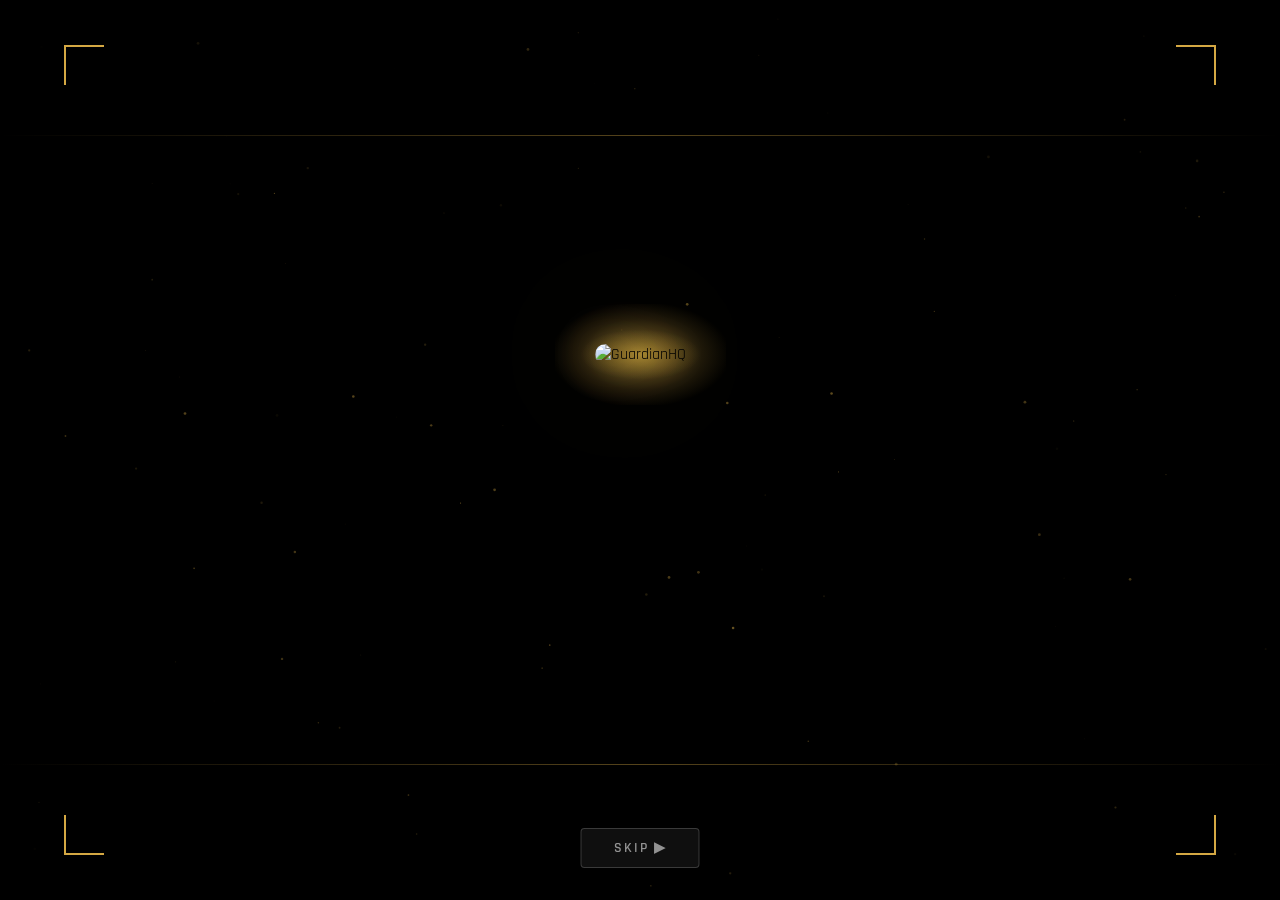
==== commit 03ebd8a9: "Update index.html" ====
--- a/index.html
+++ b/index.html
@@ -3,2266 +3,119 @@
 <head>
   <meta charset="UTF-8">
   <meta name="viewport" content="width=device-width, initial-scale=1.0">
-  <title>Destiny 2 — GuardianHQ</title>
-  <link rel="stylesheet" href="css/style.css">
-  <link href="https://fonts.googleapis.com/css2?family=Inter:wght@300;400;500;600;700;800;900&family=Space+Grotesk:wght@300;400;500;600;700&display=swap" rel="stylesheet">
-  <script>document.documentElement.style.visibility='hidden';</script>
-
-  <!-- Firebase -->
-  <script src="https://www.gstatic.com/firebasejs/9.23.0/firebase-app-compat.js"></script>
-  <script src="https://www.gstatic.com/firebasejs/9.23.0/firebase-auth-compat.js"></script>
-  <script src="https://www.gstatic.com/firebasejs/9.23.0/firebase-firestore-compat.js"></script>
-  <!-- EmailJS -->
-  <script src="https://cdn.jsdelivr.net/npm/@emailjs/browser@3/dist/email.min.js"></script>
+  <title>GuardianHQ</title>
+  <link href="https://fonts.googleapis.com/css2?family=Orbitron:wght@400;700;900&family=Rajdhani:wght@300;400;600&display=swap" rel="stylesheet">
+  <style>
+    *{margin:0;padding:0;box-sizing:border-box}
+    html,body{width:100%;height:100%;background:#000;overflow:hidden;font-family:'Rajdhani',sans-serif}
+    #canvas{position:fixed;inset:0;z-index:0}
+    .vignette{position:fixed;inset:0;z-index:1;background:radial-gradient(ellipse at center,transparent 40%,rgba(0,0,0,0.85) 100%);pointer-events:none}
+    .scanline{position:fixed;inset:0;z-index:2;pointer-events:none;background:repeating-linear-gradient(0deg,transparent,transparent 2px,rgba(0,0,0,0.03) 2px,rgba(0,0,0,0.03) 4px)}
+    .h-line{position:fixed;left:0;right:0;height:1px;z-index:3;pointer-events:none;background:linear-gradient(90deg,transparent,rgba(212,168,67,0.4),transparent);opacity:0;transition:opacity 0.5s}
+    .h-line.top{top:15%}.h-line.bottom{bottom:15%}.h-line.show{opacity:1}
+    .bracket{position:fixed;z-index:20;width:40px;height:40px;opacity:0;transition:opacity 0.8s}
+    .bracket::before,.bracket::after{content:'';position:absolute;background:#d4a843}
+    .bracket.tl{top:5%;left:5%}.bracket.tl::before{top:0;left:0;width:100%;height:2px}.bracket.tl::after{top:0;left:0;width:2px;height:100%}
+    .bracket.tr{top:5%;right:5%}.bracket.tr::before{top:0;right:0;width:100%;height:2px}.bracket.tr::after{top:0;right:0;width:2px;height:100%}
+    .bracket.bl{bottom:5%;left:5%}.bracket.bl::before{bottom:0;left:0;width:100%;height:2px}.bracket.bl::after{bottom:0;left:0;width:2px;height:100%}
+    .bracket.br{bottom:5%;right:5%}.bracket.br::before{bottom:0;right:0;width:100%;height:2px}.bracket.br::after{bottom:0;right:0;width:2px;height:100%}
+    .bracket.show{opacity:1}
+    .intro-wrap{position:fixed;inset:0;z-index:10;display:flex;flex-direction:column;align-items:center;justify-content:center}
+    .center{position:relative;z-index:20;text-align:center;padding:2rem}
+    .logo-img{width:min(460px,80vw);opacity:0;transform:scale(0.88);transition:opacity 1.2s ease,transform 1.2s ease;border-radius:16px}
+    .logo-img.show{opacity:1;transform:scale(1)}
+    .logo-img.glitch{animation:glitch 0.3s steps(2) forwards}
+    @keyframes glitch{
+      0%{transform:scale(1) translateX(0)}
+      25%{transform:scale(1) translateX(-4px);filter:hue-rotate(90deg)}
+      50%{transform:scale(1) translateX(4px);filter:hue-rotate(-90deg)}
+      75%{transform:scale(1) translateX(-2px)}
+      100%{transform:scale(1) translateX(0);filter:none}
+    }
+    .tagline{margin-top:1.5rem;font-family:'Orbitron',monospace;font-size:clamp(0.65rem,2vw,0.9rem);font-weight:400;letter-spacing:8px;text-transform:uppercase;color:rgba(212,168,67,0.8);opacity:0;transform:translateY(10px);transition:opacity 0.8s,transform 0.8s}
+    .tagline.show{opacity:1;transform:translateY(0)}
+    .divider{width:0;height:1px;background:linear-gradient(90deg,transparent,#d4a843,transparent);margin:1.2rem auto;transition:width 1s ease}
+    .divider.show{width:300px}
+    .subtext{font-size:clamp(0.7rem,1.5vw,0.85rem);color:rgba(255,255,255,0.3);letter-spacing:4px;text-transform:uppercase;opacity:0;transition:opacity 0.8s 0.3s}
+    .subtext.show{opacity:1}
+    .load-wrap{margin-top:2.5rem;width:min(320px,70vw);opacity:0;transition:opacity 0.5s;margin-left:auto;margin-right:auto}
+    .load-wrap.show{opacity:1}
+    .load-label{display:flex;justify-content:space-between;font-size:0.7rem;letter-spacing:2px;color:rgba(255,255,255,0.3);text-transform:uppercase;margin-bottom:6px}
+    .load-track{height:2px;background:rgba(255,255,255,0.08);border-radius:1px;overflow:hidden}
+    .load-fill{height:100%;width:0;background:linear-gradient(90deg,#d4a843,#f5c842);border-radius:1px}
+    .status-row{display:flex;gap:1.5rem;justify-content:center;margin-top:1rem;opacity:0;transition:opacity 0.5s}
+    .status-row.show{opacity:1}
+    .status-dot{display:flex;align-items:center;gap:6px;font-size:0.68rem;color:rgba(255,255,255,0.3);letter-spacing:1px;text-transform:uppercase}
+    .dot{width:6px;height:6px;border-radius:50%;background:#4caf82;animation:dotpulse 1.5s infinite}
+    @keyframes dotpulse{0%,100%{opacity:1}50%{opacity:0.4}}
+    .skip-btn{position:fixed;bottom:2rem;left:50%;transform:translateX(-50%);z-index:100;background:rgba(255,255,255,0.06);border:1px solid rgba(255,255,255,0.18);color:rgba(255,255,255,0.55);padding:10px 32px;font-family:'Rajdhani',sans-serif;font-size:0.9rem;font-weight:600;letter-spacing:2px;cursor:pointer;text-transform:uppercase;transition:all 0.2s;border-radius:4px}
+    .skip-btn:hover{background:rgba(255,255,255,0.13);color:#fff}
+    .flash{position:fixed;inset:0;z-index:50;background:#fff;opacity:0;pointer-events:none;transition:opacity 0.15s}
+    .flash.show{opacity:0.15}
+    .intro-wrap.fadeout{animation:fadeout 0.8s ease forwards}
+    @keyframes fadeout{to{opacity:0;transform:scale(1.04)}}
+  </style>
 </head>
 <body>
-
-  <div class="mesh">
-    <div class="blob blob1"></div>
-    <div class="blob blob2"></div>
-    <div class="blob blob3"></div>
-  </div>
-
-  <nav>
-    <div class="nav-wrap">
-      <a class="logo" href="index.html">
-        <div class="logo-icon">G</div>
-        <span class="logo-text">GuardianHQ</span>
-      </a>
-      <div class="nav-center">
-        <a href="landing.html">Welkom</a>
-        <a href="home.html">Home</a>
-        <a href="destiny.html" class="active">Destiny 2</a>
-        <a href="contact.html">Contact</a>
-        <a href="profile.html">Profiel</a>
-        <a href="discord.html" class="discord-link"><svg width="13" height="13" viewBox="0 0 24 24" fill="currentColor"><path d="M20.317 4.37a19.791 19.791 0 0 0-4.885-1.515.074.074 0 0 0-.079.037c-.21.375-.444.864-.608 1.25a18.27 18.27 0 0 0-5.487 0 12.64 12.64 0 0 0-.617-1.25.077.077 0 0 0-.079-.037A19.736 19.736 0 0 0 3.677 4.37a.07.07 0 0 0-.032.027C.533 9.046-.32 13.58.099 18.057.1 18.078.11 18.1.132 18.113a19.9 19.9 0 0 0 5.993 3.03.078.078 0 0 0 .084-.028 14.09 14.09 0 0 0 1.226-1.994.076.076 0 0 0-.041-.106 13.107 13.107 0 0 1-1.872-.892.077.077 0 0 1-.008-.128 10.2 10.2 0 0 0 .372-.292.074.074 0 0 1 .077-.01c3.928 1.793 8.18 1.793 12.062 0a.074.074 0 0 1 .078.01c.12.098.246.198.373.292a.077.077 0 0 1-.006.127 12.299 12.299 0 0 1-1.873.892.077.077 0 0 0-.041.107c.36.698.772 1.362 1.225 1.993a.076.076 0 0 0 .084.028 19.839 19.839 0 0 0 6.002-3.03.077.077 0 0 0 .032-.054c.5-5.177-.838-9.674-3.549-13.66a.061.061 0 0 0-.031-.03z"/></svg>Discord</a>
+<canvas id="canvas"></canvas>
+<div class="vignette"></div>
+<div class="scanline"></div>
+<div class="h-line top" id="hTop"></div>
+<div class="h-line bottom" id="hBot"></div>
+<div class="bracket tl" id="bTL"></div>
+<div class="bracket tr" id="bTR"></div>
+<div class="bracket bl" id="bBL"></div>
+<div class="bracket br" id="bBR"></div>
+<div class="flash" id="flash"></div>
+<div class="intro-wrap" id="introWrap">
+  <div class="center">
+    <div id="logoWrap" style="position:relative;display:inline-block;opacity:0;transform:scale(0.88);transition:opacity 1.2s ease,transform 1.2s ease">
+      <div style="position:absolute;inset:-40px;background:radial-gradient(ellipse at center,rgba(212,168,67,0.6) 0%,rgba(212,168,67,0.15) 50%,transparent 75%);border-radius:30px;z-index:0;pointer-events:none"></div>
+      <div style="position:absolute;inset:-15px;background:radial-gradient(ellipse at center,rgba(245,200,66,0.3) 0%,transparent 70%);border-radius:20px;z-index:0;pointer-events:none"></div>
+      <img src="https://i.imgur.com/2UZKNw5.png" alt="GuardianHQ" class="logo-img" id="logoImg" style="position:relative;z-index:1;filter:drop-shadow(0 0 25px rgba(212,168,67,0.8)) drop-shadow(0 0 60px rgba(212,168,67,0.4));opacity:1;transform:none;transition:none">
+    </div>
+    <div class="tagline" id="tagline">Destiny 2 Command Center</div>
+    <div class="divider" id="divider"></div>
+    <div class="subtext" id="subtext">Become Legend</div>
+    <div class="load-wrap" id="loadWrap">
+      <div class="load-label">
+        <span id="loadText">Initialiseren</span>
+        <span id="loadPct">0%</span>
       </div>
-      <div class="nav-auth" id="navAuth">
-      </div>
+      <div class="load-track"><div class="load-fill" id="loadFill"></div></div>
     </div>
-  </nav>
-
-  <!-- LOGIN REQUIRED MESSAGE -->
-  <div class="locked" id="lockedMsg" style="display:none">
-    <div class="locked-icon">🔒</div>
-    <h2>Toegang Vereist</h2>
-    <p>Log in of maak een gratis account aan om het Destiny 2 Command Center te bekijken.</p>
-    <a href="login.html" class="btn btn-solid" style="padding:12px 32px">Inloggen</a>
-    <a href="register.html" class="btn btn-ghost" style="padding:12px 32px">Registreren</a>
-  </div>
-
-  <!-- DESTINY CONTENT -->
-  <div class="destiny-wrap" id="destinyContent" style="display:none">
-    <div class="destiny-inner">
-
-      <div class="d-top-bar">
-        <div class="d-title">
-          Destiny 2 <span style="color:var(--text3);font-weight:400">Command</span>
-          <span class="live-dot">Live</span>
-        </div>
-        <div style="font-size:0.85rem;color:var(--text2)">
-          Welkom, <span id="welcomeName" style="color:var(--gold2);font-weight:600"></span>!
-        </div>
-      </div>
-
-      <!-- TABS -->
-      <div class="d-tabs">
-        <div class="d-tab active"  onclick="switchTab('overview')">Overzicht</div>
-        <div class="d-tab"         onclick="switchTab('dim')">⚙ Item Manager</div>
-        <div class="d-tab"         onclick="switchTab('loadouts')">Loadouts</div>
-        <div class="d-tab"         onclick="switchTab('vault')">Vault</div>
-        <div class="d-tab"         onclick="switchTab('wishlist')">Wishlist</div>
-      </div>
-
-      <!-- ── OVERZICHT ── -->
-      <div class="d-pane active" id="pane-overview">
-        <div class="d-grid-2">
-
-          <!-- Nieuws -->
-          <div class="d-card glass">
-            <div class="d-card-label">📡 Live Nieuws <span class="live-dot">Bungie Feed</span></div>
-            <div id="newsContainer">
-              <div class="news-item" style="opacity:0.4">
-                <div class="news-time">Laden...</div>
-                <div class="news-headline">Bungie nieuws wordt opgehaald...</div>
-              </div>
-            </div>
-          </div>
-
-          <!-- Live Stats -->
-          <div class="d-card glass">
-            <div class="d-card-label">📊 Live Stats</div>
-
-            <div class="stat-row">
-              <span class="stat-label">Online Guardians <span style="font-size:0.7rem;color:var(--text3)">(Steam)</span></span>
-              <span class="stat-val val-blue" id="statSteam">—</span>
-            </div>
-            <div class="stat-row">
-              <span class="stat-label">Server Status</span>
-              <span class="stat-val" id="statServer">—</span>
-            </div>
-            <div class="stat-row">
-              <span class="stat-label">Season Power Cap</span>
-              <span class="stat-val val-gold" id="statPowerCap">—</span>
-            </div>
-            <div class="stat-row">
-              <span class="stat-label">Soft Cap</span>
-              <span class="stat-val val-gold" id="statSoftCap">—</span>
-            </div>
-            <div class="stat-row">
-              <span class="stat-label">Pinnacle Cap</span>
-              <span class="stat-val val-gold" id="statPinnacle">—</span>
-            </div>
-
-            <div style="margin:12px 0 6px;border-top:1px solid rgba(255,255,255,0.06);padding-top:12px">
-              <div class="stat-row">
-                <span class="stat-label">Weekly Reset</span>
-                <span class="stat-val" id="statWeekly" style="font-size:0.82rem;font-variant-numeric:tabular-nums">—</span>
-              </div>
-              <div class="stat-row">
-                <span class="stat-label">Daily Reset</span>
-                <span class="stat-val" id="statDaily" style="font-size:0.82rem;font-variant-numeric:tabular-nums">—</span>
-              </div>
-            </div>
-
-            <div style="margin:12px 0 4px;border-top:1px solid rgba(255,255,255,0.06);padding-top:12px">
-              <div style="display:flex;justify-content:space-between;align-items:center;margin-bottom:7px">
-                <span class="stat-label">Seizoen Voortgang</span>
-                <span class="stat-val val-orange" id="statSeasonPct">—</span>
-              </div>
-              <div style="background:rgba(255,255,255,0.08);border-radius:4px;height:6px;overflow:hidden">
-                <div id="statSeasonBar" style="height:100%;width:0%;background:linear-gradient(90deg,#e8622a,#d4a843);border-radius:4px;transition:width 1.2s ease"></div>
-              </div>
-              <div style="font-size:0.72rem;color:var(--text3);margin-top:5px" id="statSeasonEnd">—</div>
-            </div>
-
-            <div style="font-size:0.68rem;color:var(--text3);margin-top:10px;text-align:right" id="statsLastUpdate">Laden...</div>
-          </div>
-
-        </div>
-
-        <div class="d-grid-3" style="margin-top:1.25rem">
-
-          <!-- Activiteiten -->
-          <div class="d-card glass">
-            <div class="d-card-label">⚔️ Activiteiten Vandaag <span class="live-dot" id="activitiesLiveDot" style="display:none">Live</span></div>
-            <div id="activitiesContainer">
-              <!-- Skeleton loaders -->
-              <div class="activity-item act-skeleton">
-                <div class="act-icon" style="background:rgba(255,255,255,0.05)">···</div>
-                <div><div class="act-name" style="color:var(--text3)">Laden...</div><div class="act-sub">Bungie data ophalen</div></div>
-              </div>
-              <div class="activity-item act-skeleton">
-                <div class="act-icon" style="background:rgba(255,255,255,0.05)">···</div>
-                <div><div class="act-name" style="color:var(--text3)">Laden...</div><div class="act-sub">Even geduld</div></div>
-              </div>
-            </div>
-            <div class="timer-widget">
-              <div class="timer-label">Reset over</div>
-              <div class="timer-num" id="resetTimer">--:--:--</div>
-              <div class="prog-bar"><div class="prog-fill" id="resetProg" style="width:0%"></div></div>
-            </div>
-          </div>
-
-          <!-- Wapens -->
-          <div class="d-card glass">
-            <div class="d-card-label">🔫 Featured Wapens</div>
-            <div class="weapon-grid">
-              <div class="w-card w-exotic"><div class="w-name">Wish-Ender</div><div class="w-type">Exotic Bow</div><div class="w-power">⚡ 2050</div></div>
-              <div class="w-card w-legendary"><div class="w-name">Palindrome</div><div class="w-type">Hand Cannon</div><div class="w-power">⚡ 2100</div></div>
-              <div class="w-card w-exotic"><div class="w-name">Gjallarhorn</div><div class="w-type">Exotic Rocket</div><div class="w-power">⚡ 2100</div></div>
-              <div class="w-card w-legendary"><div class="w-name">The Messenger</div><div class="w-type">Pulse Rifle</div><div class="w-power">⚡ 2095</div></div>
-            </div>
-          </div>
-
-          <!-- Bungie -->
-          <div class="d-card glass bungie-card">
-            <div class="d-card-label" style="justify-content:center">👥 Bungie Connect</div>
-            <div class="bungie-avatar-ring">
-              <div class="bungie-avatar-inner" style="padding:0;overflow:hidden;background:transparent;">
-                <img id="bungieProfileAvatar"
-                     src=""
-                     alt="Bungie avatar"
-                     style="width:100%;height:100%;object-fit:cover;border-radius:50%;display:none;"
-                     onerror="this.style.display='none';document.getElementById('bungieAvatarFallback').style.display='flex'">
-                <div id="bungieAvatarFallback" style="width:100%;height:100%;display:flex;align-items:center;justify-content:center;font-size:2rem;">⬡</div>
-              </div>
-            </div>
-            <div class="bungie-name" id="bungieDisplayName">—</div>
-            <div class="bungie-id" id="bungieIdDisplay">Koppel je Bungie account</div>
-            <div class="bungie-desc" id="bungieConnectDesc">Koppel je Bungie account om je stats, wapens en armor live te zien.</div>
-
-            <!-- Koppel / Ontkoppel knop -->
-            <button class="bungie-btn" id="bungieActionBtn" onclick="bungieActionFn()" style="background:linear-gradient(135deg,rgba(88,101,242,0.25),rgba(79,143,255,0.15));border:1px solid rgba(88,101,242,0.4);">
-              🔗 Koppel Bungie Account
-            </button>
-            <!-- Kopieer ID (alleen zichtbaar als gekoppeld) -->
-            <button class="bungie-btn" id="copyBungieId" onclick="copyBungieIdFn()" style="display:none;background:linear-gradient(135deg,rgba(155,114,207,0.25),rgba(79,143,255,0.15));border:1px solid rgba(155,114,207,0.4);">
-              📋 Kopieer Bungie ID
-            </button>
-
-            <!-- Stap 2: open app.bungie.net/friends -->
-            <a href="https://app.bungie.net/friends" target="_blank" class="bungie-btn" style="display:block;text-align:center;margin-top:8px;background:linear-gradient(135deg,rgba(232,98,42,0.2),rgba(212,168,67,0.1));border:1px solid rgba(232,98,42,0.35);text-decoration:none;">
-              🔗 Open Bungie Friends ↗
-            </a>
-
-            <div style="font-size:0.72rem;color:var(--text3);margin-top:10px;line-height:1.5;text-align:center;">
-              ⓘ Vanwege Bungie's beveiliging kan een vriendschapsverzoek niet direct via de site worden verstuurd.<br>
-              Kopieer het ID → plak in Bungie Friends → klaar!
-            </div>
-          </div>
-
-        </div>
-      </div>
-
-      <!-- ── DIM ITEM MANAGER ── -->
-      <div class="d-pane" id="pane-dim">
-
-        <!-- ── DIM HEADER ── -->
-        <div class="dim-header">
-          <div class="dim-logo">DIM</div>
-          <div class="dim-header-info">
-            <h2>Item Manager — Build Viewer</h2>
-            <p>Klik op een Guardian om de volledige build te zien: Subclass, Super, Abilities, Aspects, Fragments, Wapens & Armor met mods.</p>
-          </div>
-          <a href="https://app.destinyitemmanager.com" target="_blank" class="dim-open-btn">Openen op DIM ↗</a>
-        </div>
-
-        <!-- ── CHARACTER SELECTOR ── -->
-        <div class="char-cards" id="charCards">
-          <div class="char-card char-loading" style="opacity:0.5;cursor:default;grid-column:1/-1;justify-content:center;align-items:center;gap:8px;display:flex;padding:2rem">
-            <div style="font-size:0.8rem;color:var(--text3)">⏳ Karakters laden...</div>
-          </div>
-        </div>
-
-        <!-- ── BUNGIE CONNECT BANNER ── -->
-        <div id="bungieConnectBanner" style="display:none;margin-bottom:16px;">
-          <div style="background:rgba(88,101,242,0.08);border:1px solid rgba(88,101,242,0.25);border-radius:14px;padding:16px 20px;display:flex;align-items:center;gap:16px;flex-wrap:wrap;">
-            <div style="flex:1;min-width:200px;">
-              <div style="font-weight:700;font-size:0.9rem;margin-bottom:4px;">🔗 Verbind je Bungie account</div>
-              <div style="font-size:0.78rem;color:var(--text2);">Koppel je Bungie account om live power level, subclass, wapens en armor te zien.</div>
-            </div>
-            <button onclick="startBungieOAuth()" style="background:#5865F2;color:#fff;border:none;padding:10px 22px;border-radius:10px;font-weight:700;font-size:0.85rem;cursor:pointer;white-space:nowrap;">
-              Verbinden met Bungie
-            </button>
-          </div>
-        </div>
-
-        <!-- ══ COMPLETE BUILD PANEL ══ -->
-        <div id="buildPanel" style="display:none;">
-          <div id="d2CharScreen" style="position:relative;border-radius:16px;overflow:hidden;background:#090b12;min-height:580px;border:1px solid rgba(255,255,255,0.08);">
-
-            <!-- ACHTERGROND kleur accent -->
-            <div id="charScreenColorOverlay" style="position:absolute;inset:0;opacity:0.06;pointer-events:none;z-index:0;transition:background 0.5s;"></div>
-
-            <!-- 3-KOLOM GRID: wapens | karakter | armor -->
-            <div style="position:relative;z-index:2;display:grid;grid-template-columns:240px 1fr 240px;min-height:580px;">
-
-              <!-- ═══ LINKS: subclass + wapens ═══ -->
-              <div style="padding:20px 10px 20px 18px;display:flex;flex-direction:column;gap:0;background:linear-gradient(to right,rgba(5,6,12,0.95),rgba(5,6,12,0.7));">
-                <!-- Subclass ability iconen -->
-                <div id="d2-sub-icons" style="display:flex;gap:6px;margin-bottom:18px;flex-wrap:wrap;"></div>
-                <!-- Wapens -->
-                <div id="d2-weapons" style="display:flex;flex-direction:column;gap:10px;"></div>
-                <!-- Ghost / Ship / Sparrow -->
-                <div id="d2-collectibles" style="display:flex;flex-direction:column;gap:10px;margin-top:10px;"></div>
-              </div>
-
-              <!-- ═══ MIDDEN: KARAKTER POPPETJE ═══ -->
-              <div style="display:flex;flex-direction:column;align-items:center;position:relative;background:transparent;">
-
-                <!-- POWER + klasse naam bovenaan -->
-                <div style="width:100%;display:flex;justify-content:space-between;align-items:flex-start;padding:18px 20px 0 20px;">
-                  <div id="d2-className" style="font-family:'Space Grotesk',sans-serif;font-size:0.65rem;font-weight:900;letter-spacing:0.2em;text-transform:uppercase;color:rgba(255,255,255,0.4);padding-top:6px;"></div>
-                  <div style="text-align:right;">
-                    <div style="font-size:0.58rem;font-weight:700;letter-spacing:0.14em;text-transform:uppercase;color:rgba(255,255,255,0.35);">POWER</div>
-                    <div style="display:flex;align-items:center;gap:4px;justify-content:flex-end;margin-top:1px;">
-                      <span style="color:#f0c040;font-size:0.9rem;">◆</span>
-                      <span id="d2-power" style="font-family:'Space Grotesk',sans-serif;font-size:2.6rem;font-weight:900;color:#f0c040;line-height:1;"></span>
-                    </div>
-                  </div>
-                </div>
-
-                <!-- KARAKTER PORTRET -->
-                <div style="flex:1;width:100%;position:relative;display:flex;align-items:flex-end;justify-content:center;overflow:hidden;min-height:380px;">
-
-                  <!-- Laag 1: subclass kleur achtergrond glow -->
-                  <div id="d2-charRender" style="position:absolute;inset:0;z-index:0;transition:background 0.5s;"></div>
-
-                  <!-- Laag 2: portret SVG (klasse x subclass) -->
-                  <div id="d2-charFallback" style="position:absolute;inset:0;z-index:1;display:flex;align-items:flex-end;justify-content:center;pointer-events:none;overflow:hidden;"></div>
-
-                  <!-- Laag 3: gradient overlay onderaan -->
-                  <div style="position:absolute;bottom:0;left:0;right:0;height:220px;background:linear-gradient(to top,rgba(9,11,18,1) 0%,rgba(9,11,18,0.8) 40%,transparent 100%);pointer-events:none;z-index:2;"></div>
-                  <div style="position:absolute;inset:0;background:linear-gradient(to right,rgba(9,11,18,0.75) 0%,transparent 30%,transparent 70%,rgba(9,11,18,0.75) 100%);pointer-events:none;z-index:2;"></div>
-
-                  <!-- Laag 4: SUBCLASS + STATS onderaan -->
-                  <div style="position:relative;z-index:3;width:100%;padding:0 20px 16px 20px;">
-                    <div style="display:flex;align-items:center;gap:8px;margin-bottom:14px;justify-content:center;">
-                      <div id="d2-subIcon" style="width:30px;height:30px;border-radius:6px;overflow:hidden;display:flex;align-items:center;justify-content:center;flex-shrink:0;"></div>
-                      <div id="d2-subName" style="font-size:0.82rem;font-weight:700;letter-spacing:0.04em;"></div>
-                    </div>
-                    <div id="d2-stats" style="display:flex;flex-direction:column;gap:5px;"></div>
-                  </div>
-                </div>
-
-              </div>
-
-              <!-- ═══ RECHTS: ARMOR ═══ -->
-              <div style="padding:20px 18px 20px 10px;display:flex;flex-direction:column;gap:0;background:linear-gradient(to left,rgba(5,6,12,0.95),rgba(5,6,12,0.7));">
-                <!-- POWER rechtsboven rechts (armor) -->
-                <div id="d2-armor" style="display:flex;flex-direction:column;gap:10px;"></div>
-                <div id="d2-classitem" style="margin-top:10px;"></div>
-              </div>
-
-            </div>
-          </div>
-        </div><!-- /buildPanel -->
-
-        <!-- ══ ITEM DETAIL POPUP ══ -->
-        <div id="itemPopupOverlay" onclick="closeItemPopup()" style="display:none;position:fixed;inset:0;z-index:999;background:rgba(0,0,0,0.55);"></div>
-        <div id="itemPopup" style="display:none;position:fixed;top:50%;left:50%;transform:translate(-50%,-50%);z-index:1000;width:min(420px,92vw);max-height:85vh;overflow-y:auto;background:#0d1020;border:1px solid rgba(255,255,255,0.1);border-radius:16px;padding:20px;box-shadow:0 8px 48px rgba(0,0,0,0.7);">
-          <button onclick="closeItemPopup()" style="position:absolute;top:12px;right:14px;background:none;border:none;color:rgba(255,255,255,0.4);font-size:1.2rem;cursor:pointer;line-height:1;">✕</button>
-          <div id="itemPopupContent"></div>
-        </div>
-
-        <!-- fallback inv-grid (hidden, nog aanwezig voor renderInvGrid compatibiliteit) -->
-        <div style="display:none">
-          <div id="weaponsGrid"></div>
-          <div id="armorGrid"></div>
-          <div id="invTitle1"></div>
-          <div id="invTitle2"></div>
-        </div>
-
-      </div>
-
-      <!-- ── LOADOUTS ── -->
-      <div class="d-pane" id="pane-loadouts">
-        <div style="display:flex;align-items:center;justify-content:space-between;margin-bottom:1.25rem;flex-wrap:wrap;gap:1rem">
-          <div>
-            <div style="font-family:'Space Grotesk',sans-serif;font-size:1.1rem;font-weight:700;margin-bottom:4px">Mijn Loadouts</div>
-            <div style="font-size:0.875rem;color:var(--text2)">Wissel met één klik tussen builds voor elke activiteit.</div>
-          </div>
-          <button onclick="addLoadout()" class="btn btn-solid">+ Nieuwe Loadout</button>
-        </div>
-
-        <div class="d-card glass" style="margin-bottom:1.25rem">
-          <div class="loadout-list" id="loadoutList"></div>
-        </div>
-
-        <div class="d-card glass" style="background:linear-gradient(135deg,rgba(155,114,207,0.06),rgba(79,143,255,0.04));border-color:rgba(155,114,207,0.15)">
-          <div style="font-family:'Space Grotesk',sans-serif;font-size:0.95rem;font-weight:700;margin-bottom:8px">💡 Loadout Optimizer</div>
-          <div style="font-size:0.875rem;color:var(--text2);line-height:1.6;margin-bottom:1rem">Kies een activiteit en laat de optimizer de beste combinatie van wapens en armor vinden op basis van jouw stats.</div>
-          <div style="display:flex;gap:8px;flex-wrap:wrap">
-            <button class="btn btn-purple" onclick="showToast('Optimizer voor Raid gestart!')">🏰 Raid Build</button>
-            <button class="btn btn-blue"   onclick="showToast('Optimizer voor PvP gestart!')">🎯 PvP Build</button>
-            <button class="btn btn-ghost"  onclick="showToast('Optimizer voor Nightfall gestart!')">⚡ Nightfall Build</button>
-          </div>
-        </div>
-      </div>
-
-      <!-- ── VAULT ── -->
-      <div class="d-pane" id="pane-vault">
-        <div style="display:flex;align-items:center;justify-content:space-between;margin-bottom:1rem;flex-wrap:wrap;gap:1rem">
-          <div>
-            <div style="font-family:'Space Grotesk',sans-serif;font-size:1.1rem;font-weight:700;margin-bottom:4px">Vault Overzicht</div>
-            <div style="font-size:0.875rem;color:var(--text2)"><span class="val-gold" style="font-weight:700" id="vaultCount">30</span> items opgeslagen</div>
-          </div>
-        </div>
-        <div class="vault-filters">
-          <button class="vf-btn active" onclick="filterVault(this,'all')">Alles</button>
-          <button class="vf-btn" onclick="filterVault(this,'weapons')">🔫 Wapens</button>
-          <button class="vf-btn" onclick="filterVault(this,'armor')">🛡️ Armor</button>
-          <button class="vf-btn" onclick="filterVault(this,'exotic')">⭐ Exotic</button>
-          <button class="vf-btn" onclick="filterVault(this,'legendary')">💜 Legendary</button>
-        </div>
-        <div class="d-card glass">
-          <div class="vault-grid" id="vaultGrid"></div>
-        </div>
-      </div>
-
-      <!-- ── WISHLIST ── -->
-      <div class="d-pane" id="pane-wishlist">
-        <div style="margin-bottom:1.25rem">
-          <div style="font-family:'Space Grotesk',sans-serif;font-size:1.1rem;font-weight:700;margin-bottom:4px">Community Wishlist</div>
-          <div style="font-size:0.875rem;color:var(--text2)">God rolls en aanbevolen perks samengesteld door de Destiny 2 community.</div>
-        </div>
-        <div class="d-card glass" id="wishlistContainer">
-          <!-- Wordt gevuld door JS met echte wapen-iconen -->
-          <div style="color:var(--text3);font-size:0.85rem;padding:12px">Wapen-iconen laden...</div>
-        </div>
-      </div>
-
+    <div class="status-row" id="statusRow">
+      <div class="status-dot"><div class="dot"></div>Servers Online</div>
+      <div class="status-dot"><div class="dot"></div>482K Guardians</div>
+      <div class="status-dot"><div class="dot"></div>Live Feed</div>
     </div>
   </div>
-
-  <div class="toast" id="ghq-toast"></div>
-
-  <script src="js/portraits.js"></script>
-  <script src="js/auth.js"></script>
-  <script src="js/bungie.js"></script>
-  <script src="js/main.js"></script>
-  <script>
-    window.addEventListener('DOMContentLoaded', () => {
-      const user = getCurrentUser();
-      if (!user) {
-        document.getElementById('lockedMsg').style.display = 'flex';
-      } else {
-        document.getElementById('destinyContent').style.display = 'block';
-        const nameEl = document.getElementById('welcomeName');
-        if (nameEl) nameEl.textContent = user.username;
-        renderInvGrid('weaponsGrid', WEAPONS);
-        renderInvGrid('armorGrid', ARMOR);
-        renderActivities(null); // Start rotatie direct met statische mix
-        loadBungieNews();
-        loadLiveStats();
-        loadWishlistIcons();
-        loadLiveCharacters(); // Live Bungie karakter data
-      }
-      document.documentElement.style.visibility = '';
-    });
-
-    // ── NIEUWS ──
-    async function loadBungieNews() {
-      try {
-        const res  = await fetch('/api/bungie-news');
-        const data = await res.json();
-        if (!data.results || !data.results.length) throw new Error('Geen nieuws');
-
-        const container = document.getElementById('newsContainer');
-        container.innerHTML = data.results.slice(0, 6).map(item => {
-          const date = formatNewsDate(item.CreationDate);
-          const title = item.Content && item.Content.properties && item.Content.properties.Title
-            ? item.Content.properties.Title
-            : item.Subject || 'Geen titel';
-          const url = item.Url ? 'https://www.bungie.net' + item.Url : 'https://www.bungie.net/7/en/News';
-          return `<div class="news-item" onclick="window.open('${url}','_blank')" style="cursor:pointer">
-            <div class="news-time">${date}</div>
-            <div class="news-headline">${title}</div>
-          </div>`;
-        }).join('');
-      } catch(err) {
-        console.warn('Nieuws laden mislukt:', err.message);
-        document.getElementById('newsContainer').innerHTML = `
-          <div class="news-item">
-            <div class="news-time">—</div>
-            <div class="news-headline" style="color:var(--text3)">Nieuws tijdelijk niet beschikbaar</div>
-          </div>`;
-      }
-    }
-
-    function formatNewsDate(dateStr) {
-      if (!dateStr) return '—';
-      const date = new Date(dateStr);
-      const now  = new Date();
-      const diff = Math.floor((now - date) / 1000 / 60 / 60);
-      if (diff < 1)  return 'Zojuist';
-      if (diff < 24) return diff + ' uur geleden';
-      const days = Math.floor(diff / 24);
-      if (days === 1) return 'Gisteren';
-      if (days < 7)  return days + ' dagen geleden';
-      return date.toLocaleDateString('nl-NL', { day: 'numeric', month: 'short' });
-    }
-
-    // ── ALTIJD-ACTIEVE ACTIVITEITEN (worden altijd toegevoegd aan de live mix) ──
-    // Dit zijn activiteiten die elke dag beschikbaar zijn in Destiny 2
-    const ALWAYS_ACTIVE = [
-      { name: "Vanguard Ops",         sub: "Strikes & Playlist",            type: "strike",     badge: "Vanguard",       badgeClass: "badge-live",  pgcrImage: null },
-      { name: "Crucible",             sub: "PvP - Control, Clash, Rift",    type: "crucible",   badge: "Crucible",       badgeClass: "badge-live",  pgcrImage: null },
-      { name: "Gambit",               sub: "PvEvP - Motes & Invasion",      type: "gambit",     badge: "Gambit",         badgeClass: "badge-live",  pgcrImage: null },
-      { name: "Dares of Eternity",    sub: "Eternity, Xur's Realm",         type: "seasonal",   badge: "Seizoen",        badgeClass: "badge-live",  pgcrImage: null },
-      { name: "Lost Sector",          sub: "Legendarisch - Exotic drops",   type: "lostsector", badge: "Lost Sector",    badgeClass: "badge-live",  pgcrImage: null },
-      { name: "Onslaught",            sub: "Hall of Champions - 50 waves",  type: "seasonal",   badge: "Seizoen",        badgeClass: "badge-live",  pgcrImage: null },
-      { name: "Nightfall: The Ordeal",sub: "Weekly Nightfall Strike",        type: "nightfall",  badge: "Nightfall",      badgeClass: "badge-live",  pgcrImage: null },
-      { name: "Crucible: Competitive",sub: "Ranked - Glory points",          type: "crucible",   badge: "Crucible",       badgeClass: "badge-live",  pgcrImage: null },
-      { name: "Tomb of Elders",       sub: "Prison of Elders rebooted",      type: "seasonal",   badge: "Seizoen",        badgeClass: "badge-live",  pgcrImage: null },
-      { name: "Court of Blades",      sub: "The Edge of Fate",               type: "seasonal",   badge: "Seizoen",        badgeClass: "badge-live",  pgcrImage: null },
-      { name: "Exotic Mission",       sub: "Weekly Exotic - Speciaal wapen", type: "exotic",     badge: "Exotic Mission", badgeClass: "badge-event", pgcrImage: null },
-    ];
-
-    // Volledige fallback als de API helemaal niets teruggeeft
-    const ALL_ACTIVITIES = [
-      { name: "Salvation's Edge",     sub: "The Pale Heart",                type: "raid",       badge: "Raid",           badgeClass: "badge-hot",   pgcrImage: "https://www.bungie.net/img/destiny_content/pgcr/raid_salvations_edge.jpg" },
-      { name: "King's Fall",          sub: "Dreadnaught, Rings of Saturn",  type: "raid",       badge: "Raid",           badgeClass: "badge-hot",   pgcrImage: "https://www.bungie.net/img/destiny_content/pgcr/raid_kings_fall.jpg" },
-      { name: "Crota's End",          sub: "Hellmouth, The Moon",           type: "raid",       badge: "Raid",           badgeClass: "badge-hot",   pgcrImage: "https://www.bungie.net/img/destiny_content/pgcr/raid_crota.jpg" },
-      { name: "Deep Stone Crypt",     sub: "Europa",                        type: "raid",       badge: "Raid",           badgeClass: "badge-hot",   pgcrImage: "https://www.bungie.net/img/destiny_content/pgcr/raid_deep_stone_crypt.jpg" },
-      { name: "Ghosts of the Deep",   sub: "Ocean of Storms, The Moon",     type: "dungeon",    badge: "Dungeon",        badgeClass: "badge-hot",   pgcrImage: "https://www.bungie.net/img/destiny_content/pgcr/dungeon_ghosts_of_the_deep.jpg" },
-      { name: "Spire of the Watcher", sub: "Tangled Shore",                 type: "dungeon",    badge: "Dungeon",        badgeClass: "badge-hot",   pgcrImage: "https://www.bungie.net/img/destiny_content/pgcr/dungeon_spire_of_the_watcher.jpg" },
-      { name: "Vanguard Ops",         sub: "Strikes & Playlist",            type: "strike",     badge: "Vanguard",       badgeClass: "badge-live",  pgcrImage: null },
-      { name: "Crucible",             sub: "PvP - Control, Clash, Rift",    type: "crucible",   badge: "Crucible",       badgeClass: "badge-live",  pgcrImage: null },
-      { name: "Gambit",               sub: "PvEvP - Motes & Invasion",      type: "gambit",     badge: "Gambit",         badgeClass: "badge-live",  pgcrImage: null },
-      { name: "Dares of Eternity",    sub: "Eternity, Xur's Realm",         type: "seasonal",   badge: "Seizoen",        badgeClass: "badge-live",  pgcrImage: null },
-      { name: "Lost Sector",          sub: "Legendarisch - Exotic drops",   type: "lostsector", badge: "Lost Sector",    badgeClass: "badge-live",  pgcrImage: null },
-      { name: "Nightfall: The Ordeal",sub: "Weekly Nightfall Strike",        type: "nightfall",  badge: "Nightfall",      badgeClass: "badge-live",  pgcrImage: null },
-      { name: "Exotic Mission",       sub: "Weekly Exotic - Speciaal wapen", type: "exotic",     badge: "Exotic Mission", badgeClass: "badge-event", pgcrImage: null },
-      { name: "Onslaught",            sub: "Hall of Champions - 50 waves",  type: "seasonal",   badge: "Seizoen",        badgeClass: "badge-live",  pgcrImage: null },
-      { name: "Trials of Osiris",     sub: "Flawless rewards beschikbaar",  type: "trials",     badge: "Trials",         badgeClass: "badge-event", pgcrImage: null },
-      { name: "Iron Banner",          sub: "Saladin uitdaging actief",       type: "ironbanner", badge: "Iron Banner",    badgeClass: "badge-event", pgcrImage: null },
-    ];
-
-    // Activiteit-specifieke SVG iconen per type — Destiny-accuraat
-    const ACT_ICONS = {
-      // Seasonal: seizoen ster
-      seasonal: { bg: 'rgba(79,143,255,0.18)', svg: `<svg viewBox="0 0 24 24" width="22" height="22" fill="none" xmlns="http://www.w3.org/2000/svg"><polygon points="12,2 15,9 22,9 16.5,13.5 18.5,21 12,16.5 5.5,21 7.5,13.5 2,9 9,9" stroke="rgba(79,143,255,0.95)" stroke-width="1.4" stroke-linejoin="round" fill="rgba(79,143,255,0.18)"/></svg>` },
-      // Exotic Mission: gouden ster
-      exotic: { bg: 'rgba(212,168,67,0.22)', svg: `<svg viewBox="0 0 24 24" width="22" height="22" fill="none" xmlns="http://www.w3.org/2000/svg"><polygon points="12,2 14.5,9 22,9 16,13.5 18.5,21 12,16.5 5.5,21 8,13.5 2,9 9.5,9" stroke="rgba(212,168,67,0.95)" stroke-width="1.4" stroke-linejoin="round" fill="rgba(212,168,67,0.20)"/><circle cx="12" cy="12" r="2" fill="rgba(212,168,67,0.9)"/></svg>` },
-      // Raid: schild met kruis (Raid banner stijl)
-      raid: { bg: 'rgba(155,114,207,0.22)', svg: `<svg viewBox="0 0 24 24" width="22" height="22" fill="none" xmlns="http://www.w3.org/2000/svg"><path d="M12 2L4 5.5V11c0 4.8 3.4 9.3 8 10.5C16.6 20.3 20 15.8 20 11V5.5L12 2z" stroke="rgba(155,114,207,0.95)" stroke-width="1.5" fill="rgba(155,114,207,0.15)"/><line x1="12" y1="7" x2="12" y2="16" stroke="rgba(155,114,207,0.95)" stroke-width="1.5" stroke-linecap="round"/><line x1="7.5" y1="11.5" x2="16.5" y2="11.5" stroke="rgba(155,114,207,0.95)" stroke-width="1.5" stroke-linecap="round"/></svg>` },
-      // Dungeon: schedel met ogen
-      dungeon: { bg: 'rgba(79,143,255,0.18)', svg: `<svg viewBox="0 0 24 24" width="22" height="22" fill="none" xmlns="http://www.w3.org/2000/svg"><path d="M12 3C8.13 3 5 6.13 5 10c0 2.38 1.19 4.47 3 5.74V17h8v-1.26C17.81 14.47 19 12.38 19 10c0-3.87-3.13-7-7-7z" stroke="rgba(79,143,255,0.95)" stroke-width="1.5" fill="rgba(79,143,255,0.12)"/><path d="M9 21h6" stroke="rgba(79,143,255,0.95)" stroke-width="1.5" stroke-linecap="round"/><circle cx="9.5" cy="10" r="1.3" fill="rgba(79,143,255,0.9)"/><circle cx="14.5" cy="10" r="1.3" fill="rgba(79,143,255,0.9)"/></svg>` },
-      // Nightfall: bliksem schicht
-      nightfall: { bg: 'rgba(212,168,67,0.18)', svg: `<svg viewBox="0 0 24 24" width="22" height="22" fill="none" xmlns="http://www.w3.org/2000/svg"><polygon points="13,2 3,14 12,14 11,22 21,10 12,10 13,2" stroke="rgba(212,168,67,0.95)" stroke-width="1.5" stroke-linejoin="round" fill="rgba(212,168,67,0.18)"/></svg>` },
-      // Strike / Vanguard: pijl omhoog in cirkel
-      strike: { bg: 'rgba(79,143,255,0.14)', svg: `<svg viewBox="0 0 24 24" width="22" height="22" fill="none" xmlns="http://www.w3.org/2000/svg"><circle cx="12" cy="12" r="9" stroke="rgba(79,143,255,0.85)" stroke-width="1.5"/><path d="M8 14l4-5 4 5" stroke="rgba(79,143,255,0.95)" stroke-width="1.8" stroke-linecap="round" stroke-linejoin="round"/></svg>` },
-      // Crucible: crosshair / doel
-      crucible: { bg: 'rgba(232,98,42,0.16)', svg: `<svg viewBox="0 0 24 24" width="22" height="22" fill="none" xmlns="http://www.w3.org/2000/svg"><circle cx="12" cy="12" r="9" stroke="rgba(232,98,42,0.85)" stroke-width="1.5"/><circle cx="12" cy="12" r="4" stroke="rgba(232,98,42,0.9)" stroke-width="1.5"/><circle cx="12" cy="12" r="1.5" fill="rgba(232,98,42,0.9)"/><line x1="12" y1="3" x2="12" y2="8" stroke="rgba(232,98,42,0.9)" stroke-width="1.5" stroke-linecap="round"/><line x1="12" y1="16" x2="12" y2="21" stroke="rgba(232,98,42,0.9)" stroke-width="1.5" stroke-linecap="round"/><line x1="3" y1="12" x2="8" y2="12" stroke="rgba(232,98,42,0.9)" stroke-width="1.5" stroke-linecap="round"/><line x1="16" y1="12" x2="21" y2="12" stroke="rgba(232,98,42,0.9)" stroke-width="1.5" stroke-linecap="round"/></svg>` },
-      // Trials of Osiris: zon met stralen
-      trials: { bg: 'rgba(212,168,67,0.20)', svg: `<svg viewBox="0 0 24 24" width="22" height="22" fill="none" xmlns="http://www.w3.org/2000/svg"><circle cx="12" cy="12" r="4.5" stroke="rgba(212,168,67,0.95)" stroke-width="1.5" fill="rgba(212,168,67,0.15)"/><line x1="12" y1="2" x2="12" y2="5.5" stroke="rgba(212,168,67,0.9)" stroke-width="1.6" stroke-linecap="round"/><line x1="12" y1="18.5" x2="12" y2="22" stroke="rgba(212,168,67,0.9)" stroke-width="1.6" stroke-linecap="round"/><line x1="2" y1="12" x2="5.5" y2="12" stroke="rgba(212,168,67,0.9)" stroke-width="1.6" stroke-linecap="round"/><line x1="18.5" y1="12" x2="22" y2="12" stroke="rgba(212,168,67,0.9)" stroke-width="1.6" stroke-linecap="round"/><line x1="4.93" y1="4.93" x2="7.4" y2="7.4" stroke="rgba(212,168,67,0.9)" stroke-width="1.6" stroke-linecap="round"/><line x1="16.6" y1="16.6" x2="19.07" y2="19.07" stroke="rgba(212,168,67,0.9)" stroke-width="1.6" stroke-linecap="round"/><line x1="19.07" y1="4.93" x2="16.6" y2="7.4" stroke="rgba(212,168,67,0.9)" stroke-width="1.6" stroke-linecap="round"/><line x1="7.4" y1="16.6" x2="4.93" y2="19.07" stroke="rgba(212,168,207,0.9)" stroke-width="1.6" stroke-linecap="round"/></svg>` },
-      // Iron Banner: schild met horizontale lijnen
-      ironbanner: { bg: 'rgba(212,168,67,0.16)', svg: `<svg viewBox="0 0 24 24" width="22" height="22" fill="none" xmlns="http://www.w3.org/2000/svg"><path d="M12 2L4 5.5V11c0 4.8 3.4 9.3 8 10.5C16.6 20.3 20 15.8 20 11V5.5L12 2z" stroke="rgba(212,168,67,0.9)" stroke-width="1.5" fill="rgba(212,168,67,0.12)"/><path d="M8.5 9.5h7M8.5 12.5h7M8.5 15.5h5" stroke="rgba(212,168,67,0.85)" stroke-width="1.3" stroke-linecap="round"/></svg>` },
-      // Gambit: twee tegengestelde driehoeken (invasie)
-      gambit: { bg: 'rgba(60,180,90,0.16)', svg: `<svg viewBox="0 0 24 24" width="22" height="22" fill="none" xmlns="http://www.w3.org/2000/svg"><path d="M5 9l7-6 7 6-7 6-7-6z" stroke="rgba(60,200,100,0.9)" stroke-width="1.5" stroke-linejoin="round" fill="rgba(60,200,100,0.12)"/><path d="M5 15l7 6 7-6" stroke="rgba(60,200,100,0.8)" stroke-width="1.5" stroke-linejoin="round"/></svg>` },
-      // Lost Sector: kompas pijl
-      lostsector: { bg: 'rgba(232,98,42,0.14)', svg: `<svg viewBox="0 0 24 24" width="22" height="22" fill="none" xmlns="http://www.w3.org/2000/svg"><circle cx="12" cy="12" r="9" stroke="rgba(232,98,42,0.85)" stroke-width="1.5"/><polygon points="12,5 14.5,12 12,10.5 9.5,12" fill="rgba(232,98,42,0.9)"/><polygon points="12,19 9.5,12 12,13.5 14.5,12" fill="rgba(255,255,255,0.35)"/></svg>` },
-    };
-
-    // Rotatie: 4 tegelijk, elke 5s één nieuw — altijd gemixed types
-    const ACTS_VISIBLE = 4;
-    let actRotateTimer = null;
-    let _rotationQueue = []; // gespreide volgorde
-    let _rotationIdx = 0;
-
-    // Bouw een gespreide volgorde zodat types nooit clumpen
-    function buildMixedQueue(src) {
-      if (!src.length) return [...src];
-      // Groepeer per type
-      const byType = {};
-      src.forEach(a => { (byType[a.type] = byType[a.type] || []).push(a); });
-      const groups = Object.values(byType);
-      // Interleave: neem om beurt 1 uit elke groep
-      const mixed = [];
-      let changed = true;
-      while (changed) {
-        changed = false;
-        groups.forEach(g => { if (g.length) { mixed.push(g.shift()); changed = true; } });
-      }
-      return mixed;
-    }
-
-    function renderActivities(liveData) {
-      // Combineer altijd: live Bungie data (raids/dungeons/events) + altijd-actieve activiteiten
-      // Zo zit er altijd een mix van alle types in, ook als de API alleen raids teruggeeft
-      let combined = [...ALWAYS_ACTIVE];
-      if (liveData && liveData.length > 0) {
-        // Voeg live items toe — maar voorkom duplicaten op naam
-        const existingNames = new Set(combined.map(a => a.name.toLowerCase().replace(/[:\s]+/g,'')));
-        liveData.forEach(a => {
-          const key = a.name.toLowerCase().replace(/[:\s]+/g,'');
-          if (!existingNames.has(key)) {
-            combined.push(a);
-            existingNames.add(key);
-          } else {
-            // Update bestaande met live info (betere naam, pgcrImage etc.)
-            const idx = combined.findIndex(x => x.name.toLowerCase().replace(/[:\s]+/g,'') === key);
-            if (idx >= 0) { const l = combined[idx]; combined[idx] = { ...l, ...a, type: l.type, badge: l.badge, badgeClass: l.badgeClass, pgcrImage: a.pgcrImage || l.pgcrImage }; }
-          }
-        });
-      }
-      _rotationQueue = buildMixedQueue(combined);
-      _rotationIdx = 0;
-      const container = document.getElementById('activitiesContainer');
-      const dot = document.getElementById('activitiesLiveDot');
-      if (!container) return;
-
-      if (actRotateTimer) clearInterval(actRotateTimer);
-
-      function showSlice() {
-        if (!_rotationQueue.length) return;
-        // Pak 4 items — nooit 2 van hetzelfde type tegelijk zichtbaar
-        const slice = [];
-        const usedTypes = new Set();
-        let idx = _rotationIdx;
-        let attempts = 0;
-        while (slice.length < ACTS_VISIBLE && attempts < _rotationQueue.length * 2) {
-          const item = _rotationQueue[idx % _rotationQueue.length];
-          if (!usedTypes.has(item.type)) {
-            slice.push(item);
-            usedTypes.add(item.type);
-          }
-          idx++;
-          attempts++;
-        }
-        // Vul aan als pool te klein is
-        idx = _rotationIdx;
-        while (slice.length < ACTS_VISIBLE && slice.length < _rotationQueue.length) {
-          const item = _rotationQueue[idx % _rotationQueue.length];
-          if (!slice.includes(item)) slice.push(item);
-          idx++;
-        }
-
-        // Lokale plaatjes mapping — naam bevat trefwoord → bestandsnaam
-        // Hoofdletters maakt niet uit want we gebruiken de exacte bestandsnaam
-        const LOCAL_IMAGES = [
-          { match: 'exotic mission',       file: 'exotic-mission.png' },
-          { match: 'zero hour',            file: 'exotic-mission.png' },
-          { match: 'the whisper',          file: 'exotic-mission.png' },
-          { match: 'starcrossed',          file: 'exotic-mission.png' },
-          { match: 'node.',                file: 'exotic-mission.png' },
-          { match: "kell's fall",          file: 'exotic-mission.png' },
-          { match: 'duality',              file: 'Duality.png' },
-          { match: 'ghosts of the deep',   file: 'Ghosts-of-the-Deep.png' },
-          { match: 'grasp of avarice',     file: 'grasp-of-avarice.png' },
-          { match: 'pit of heresy',        file: 'pit-of-heresy.png' },
-          { match: 'prophecy',             file: 'prophecy.png' },
-          { match: 'shattered throne',     file: 'shattered-throne.png' },
-          { match: 'spire of the watcher', file: 'spire-of-the-watcher.png' },
-          { match: 'vesper',               file: 'vespers-host.png' },
-          { match: 'warlord',              file: 'warlords-ruin.png' },
-        ];
-
-        function getLocalImage(name) {
-          if (!name) return null;
-          const n = name.toLowerCase();
-          const found = LOCAL_IMAGES.find(x => n.includes(x.match));
-          return found ? `/img/activities/${found.file}` : null;
-        }
-
-
-        container.style.transition = 'opacity 0.35s ease';
-        container.style.opacity = '0';
-
-        setTimeout(() => {
-          container.innerHTML = slice.map(a => {
-            const iconDef = ACT_ICONS[a.type] ?? { bg: 'rgba(255,255,255,0.06)', svg: `<svg viewBox="0 0 24 24" width="22" height="22" fill="none" stroke="rgba(255,255,255,0.5)" stroke-width="1.6"><circle cx="12" cy="12" r="9"/></svg>` };
-
-            // Plaatje: eerst lokaal eigen plaatje proberen, dan live API pgcrImage via proxy
-            const localImg = getLocalImage(a.name);
-            const proxyUrl = a.pgcrImage ? `/api/bungie-proxy?action=img&url=${encodeURIComponent(a.pgcrImage)}` : null;
-            const imgUrl = localImg || proxyUrl;
-
-            const iconContent = imgUrl
-              ? `<div style="position:absolute;inset:0;background-image:url('${imgUrl}');background-size:cover;background-position:center;border-radius:9px;"></div>`
-              : iconDef.svg;
-
-            return `
-            <div class="activity-item" style="">
-              <div style="position:relative;background:${iconDef.bg};
-                display:flex;align-items:center;justify-content:center;
-                min-width:44px;width:44px;height:44px;border-radius:10px;flex-shrink:0;
-                border:1px solid rgba(255,255,255,0.1);overflow:hidden;
-                box-shadow:0 2px 8px rgba(0,0,0,0.4);">${iconContent}</div>
-              <div style="flex:1;min-width:0;">
-                <div class="act-name">${escHtml(a.name)}</div>
-                <div class="act-sub">${escHtml(a.sub)}</div>
-              </div>
-              <span class="act-badge ${a.badgeClass}">${escHtml(a.badge)}</span>
-            </div>`;
-          }).join('');
-          container.style.opacity = '1';
-        }, 350);
-
-        // Verschuif 1 per tick — zo zie je elke ronde een andere mix
-        _rotationIdx = (_rotationIdx + 1) % _rotationQueue.length;
-      }
-
-      showSlice();
-      // Elke 5 seconden 1 verschuiving — volledige ronde = alle activiteiten gezien
-      actRotateTimer = setInterval(showSlice, 5000);
-      if (dot) dot.style.display = '';
-    }
-
-    function escHtml(str) {
-      if (!str) return '';
-      return str.replace(/&/g,'&amp;').replace(/</g,'&lt;').replace(/>/g,'&gt;').replace(/"/g,'&quot;');
-    }
-
-
-    async function loadLiveStats() {
-      try {
-        const res  = await fetch('/api/bungie-stats');
-        const data = await res.json();
-
-        // Steam spelers
-        const steamEl = document.getElementById('statSteam');
-        if (data.steamPlayers) {
-          steamEl.textContent = data.steamPlayers.toLocaleString('nl-NL');
-        } else {
-          steamEl.textContent = '—';
-        }
-
-        // Server status
-        const serverEl = document.getElementById('statServer');
-        if (data.serverOnline === true) {
-          serverEl.innerHTML = '<span class="val-green">● Online</span>';
-        } else if (data.serverOnline === false) {
-          serverEl.innerHTML = '<span style="color:#e8622a">⚠ Onderhoud</span>';
-        } else {
-          serverEl.textContent = '—';
-        }
-
-        // Power caps
-        if (data.powerCap)      document.getElementById('statPowerCap').textContent  = data.powerCap;
-        if (data.softCap)       document.getElementById('statSoftCap').textContent   = data.softCap;
-        if (data.pinnacleFloor) document.getElementById('statPinnacle').textContent  = data.pinnacleFloor;
-
-        // Reset timers
-        if (data.weeklyResetMs) startCountdown('statWeekly', data.weeklyResetMs);
-        if (data.dailyResetMs)  startCountdown('statDaily',  data.dailyResetMs);
-
-        // Seizoen voortgang — Seizoen van de Heks: 2 dec 2025 t/m ~15 juli 2026 (schatting)
-        const seasonStart = new Date('2025-12-02T17:00:00Z').getTime();
-        const seasonEnd   = new Date('2026-07-15T17:00:00Z').getTime();
-        const now         = Date.now();
-        const pct         = Math.min(99, Math.max(1, Math.round((now - seasonStart) / (seasonEnd - seasonStart) * 100)));
-        const daysLeft    = Math.max(0, Math.ceil((seasonEnd - now) / 86400000));
-        document.getElementById('statSeasonPct').textContent = pct + '%';
-        document.getElementById('statSeasonBar').style.width = pct + '%';
-        document.getElementById('statSeasonEnd').textContent =
-          '📅 Begonnen: 2 dec 2025 · Verwacht einde: ~15 juli 2026 (±' + daysLeft + ' dagen)';
-
-        // Activiteiten vandaag (live van Bungie)
-        if (data.activities) {
-          renderActivities(data.activities);
-        } else {
-          // Fallback: toon een nette melding ipv skeleton
-          renderActivities([]);
-        }
-
-        // Laatste update tijd
-        document.getElementById('statsLastUpdate').textContent =
-          'Bijgewerkt: ' + new Date().toLocaleTimeString('nl-NL', { hour: '2-digit', minute: '2-digit' });
-
-      } catch(err) {
-        console.warn('[live-stats] Fout:', err.message);
-        document.getElementById('statsLastUpdate').textContent = 'Stats tijdelijk niet beschikbaar';
-      }
-    }
-
-    // Countdown timer (live aftellen per seconde)
-    function startCountdown(elId, targetMs) {
-      function tick() {
-        const el = document.getElementById(elId);
-        if (!el) return;
-        const diff = targetMs - Date.now();
-        if (diff <= 0) { el.textContent = 'Nu!'; return; }
-        const d = Math.floor(diff / 86400000);
-        const h = Math.floor((diff % 86400000) / 3600000);
-        const m = Math.floor((diff % 3600000)  / 60000);
-        const s = Math.floor((diff % 60000)    / 1000);
-        el.textContent = (d > 0 ? d + 'd ' : '')
-          + String(h).padStart(2,'0') + ':'
-          + String(m).padStart(2,'0') + ':'
-          + String(s).padStart(2,'0');
-      }
-      tick();
-      setInterval(tick, 1000);
-    }
-
-    // Stats elke 2 minuten verversen
-    setInterval(loadLiveStats, 120000);
-
-    // ── BUNGIE PROFIEL CARD — volledig dynamisch per ingelogde gebruiker ──
-    async function loadBungieCard() {
-      const avatarImg      = document.getElementById('bungieProfileAvatar');
-      const avatarFallback = document.getElementById('bungieAvatarFallback');
-      const nameEl         = document.getElementById('bungieDisplayName');
-      const idEl           = document.getElementById('bungieIdDisplay');
-      const descEl         = document.getElementById('bungieConnectDesc');
-      const actionBtn      = document.getElementById('bungieActionBtn');
-      const copyBtn        = document.getElementById('copyBungieId');
-
-      // Eigen GuardianHQ avatar (foto of emoji)
-      const avatarType  = localStorage.getItem('ghq_avatar_type') || 'icon';
-      const avatarEmoji = localStorage.getItem('ghq_avatar') || '';
-      const avatarPhoto = localStorage.getItem('ghq_avatar_photo') || '';
-
-      if (avatarType === 'photo' && avatarPhoto && avatarImg) {
-        avatarImg.src = avatarPhoto;
-        avatarImg.style.cssText = 'width:100%;height:100%;object-fit:cover;border-radius:50%;display:block;';
-        if (avatarFallback) avatarFallback.style.display = 'none';
-      } else if (avatarType === 'icon' && avatarEmoji && avatarEmoji !== '⬡' && avatarFallback) {
-        if (avatarImg) avatarImg.style.display = 'none';
-        avatarFallback.style.display = 'flex';
-        avatarFallback.textContent = avatarEmoji;
-        avatarFallback.style.fontSize = '2.2rem';
-      }
-
-      // Kijken of Bungie gekoppeld is
-      if (!isBungieLinked()) {
-        // Niet gekoppeld — toon koppel knop
-        if (nameEl) nameEl.textContent = '—';
-        if (idEl)   idEl.textContent   = 'Bungie account niet gekoppeld';
-        if (descEl) descEl.textContent = 'Koppel je Bungie account om live power level, subclass, wapens en armor te zien.';
-        if (actionBtn) {
-          actionBtn.textContent = '🔗 Koppel Bungie Account';
-          actionBtn.style.background = 'linear-gradient(135deg,rgba(88,101,242,0.25),rgba(79,143,255,0.15))';
-          actionBtn.style.borderColor = 'rgba(88,101,242,0.4)';
-          actionBtn.onclick = startBungieOAuth;
-        }
-        if (copyBtn) copyBtn.style.display = 'none';
-        return;
-      }
-
-      // Gekoppeld — haal live Bungie profiel op via OAuth token
-      try {
-        const bungieData = await bungieGet('/User/GetMembershipsForCurrentUser/');
-        const bungieUser = bungieData?.bungieNetUser;
-        const displayName = bungieUser
-          ? (bungieUser.cachedBungieGlobalDisplayName || bungieUser.uniqueName || bungieUser.displayName)
-          : null;
-        const nameCode = bungieUser?.cachedBungieGlobalDisplayNameCode
-          ? '#' + String(bungieUser.cachedBungieGlobalDisplayNameCode).padStart(4, '0')
-          : '';
-        const fullId = displayName ? displayName + nameCode : null;
-
-        // Sla op voor kopieer functie
-        if (fullId) localStorage.setItem('bungie_display_name', fullId);
-
-        // Update UI
-        if (nameEl) nameEl.textContent = displayName ?? 'Guardian';
-        if (idEl)   idEl.textContent   = fullId ? 'Bungie ID: ' + fullId : 'Bungie gekoppeld';
-        if (descEl) descEl.textContent = 'Je Bungie account is gekoppeld. Stuur een vriendschapsverzoek om samen te spelen!';
-
-        // Bungie avatar via profile embleem
-        const mems = bungieData?.destinyMemberships ?? [];
-        let primary = mems[0];
-        for (const m of mems) { if (m.crossSaveOverride === m.membershipType) { primary = m; break; } }
-        // Haal Bungie avatar op via proxy (met token)
-        if (avatarImg && !avatarPhoto) {
-          try {
-            const tok = await getValidToken();
-            const avRes = await fetch('/api/bungie-proxy?action=avatar', { headers: { 'Authorization': 'Bearer ' + tok } });
-            const avData = await avRes.json();
-            if (avData.avatarUrl) {
-              // CORB-fix: gebruik CSS background-image ipv img src
-              const avatarParent = avatarImg.parentElement;
-              avatarImg.style.display = 'none';
-              avatarParent.style.backgroundImage = 'url(' + avData.avatarUrl + ')';
-              avatarParent.style.backgroundSize = 'cover';
-              avatarParent.style.backgroundPosition = 'center';
-              avatarParent.style.borderRadius = '50%';
-              if (avatarFallback) avatarFallback.style.display = 'none';
-            }
-          } catch {}
-        }
-
-        // Koppel knop → wordt Ontkoppel
-        if (actionBtn) {
-          actionBtn.textContent = '✓ Bungie Gekoppeld — Ontkoppelen';
-          actionBtn.style.background = 'rgba(76,175,130,0.1)';
-          actionBtn.style.borderColor = 'rgba(76,175,130,0.35)';
-          actionBtn.style.color = '#4caf82';
-          actionBtn.onclick = function() {
-            if (confirm('Wil je je Bungie account ontkoppelen?')) {
-              clearBungieTokens();
-              location.reload();
-            }
-          };
-        }
-        if (copyBtn) copyBtn.style.display = 'block';
-
-      } catch(err) {
-        console.warn('Bungie card laden mislukt:', err.message);
-        if (nameEl) nameEl.textContent = 'Gekoppeld';
-        if (idEl)   idEl.textContent   = 'Bungie ID laden mislukt';
-      }
-    }
-
-    // ── BUNGIE ID KOPIËREN (dynamisch) ──
-    function copyBungieIdFn() {
-      const id = localStorage.getItem('bungie_display_name') || 'Koppel eerst je Bungie account';
-      navigator.clipboard.writeText(id).then(() => {
-        const btn = document.getElementById('copyBungieId');
-        if (btn) { const orig = btn.textContent; btn.textContent = '✅ Gekopieerd!'; setTimeout(() => btn.textContent = orig, 2000); }
-      }).catch(() => showToast('Bungie ID: ' + id));
-    }
-
-    loadBungieCard();
-
-    // ── WISHLIST MET ECHTE BUNGIE ICONEN (directe CDN URLs, geen API key nodig) ──
-    // Hash → icon mapping van de Bungie manifest voor deze wapens
-    const WISHLIST_WEAPONS = [
-      {
-        // The Palindrome — Hand Cannon (Nightfall reward)
-        icon: 'https://www.bungie.net/common/destiny2_content/icons/5e25b9ef3f669e053b428945a31ca8b7.jpg',
-        name: 'The Palindrome', perks: 'Rapid Hit · Explosive Payload · Range MW',
-        tag: 'PvP God Roll', tagClass: 'badge-event', tier: 'legendary'
-      },
-      {
-        // Igneous Hammer — Hand Cannon (Trials of Osiris) — verified light.gg
-        icon: 'https://www.bungie.net/common/destiny2_content/icons/f3d1fd691fc0edb0eac9fe8bb4228dab.jpg',
-        name: 'Igneous Hammer', perks: 'Perpetual Motion · Explosive Payload',
-        tag: 'PvP', tagClass: 'badge-event', tier: 'legendary'
-      },
-      {
-        // Retrofit Escapade — Machine Gun — verified light.gg
-        icon: 'https://www.bungie.net/common/destiny2_content/icons/55c8844c3cc6bb736d391c72643a83c1.jpg',
-        name: 'Retrofit Escapade', perks: 'Envious Assassin · Target Lock · Reload MW',
-        tag: 'PvE', tagClass: 'badge-live', tier: 'legendary'
-      },
-      {
-        // Apex Predator — Rocket Launcher (Last Wish Raid) — verified light.gg
-        icon: 'https://www.bungie.net/common/destiny2_content/icons/e3b1d924bc8185384e79e0b8418231e5.jpg',
-        name: 'Apex Predator', perks: 'Auto-Loading Holster · Bait and Switch',
-        tag: 'Raid', tagClass: 'badge-hot', tier: 'legendary'
-      },
-      {
-        // Falling Guillotine — Sword — verified light.gg
-        icon: 'https://www.bungie.net/common/destiny2_content/icons/6c78c79fc2994a981955ad52aa0ed045.jpg',
-        name: 'Falling Guillotine', perks: 'Relentless Strikes · Whirlwind Blade',
-        tag: 'PvE', tagClass: 'badge-live', tier: 'legendary'
-      },
-      {
-        // Wish-Ender — Exotic Bow — verified light.gg
-        icon: 'https://www.bungie.net/common/destiny2_content/icons/3ff48eb8a0bb52de29904ecc7fcd1219.jpg',
-        name: 'Wish-Ender', perks: 'Broadhead · Archer\'s Tempo · Always Exotic',
-        tag: 'Exotic', tagClass: 'badge-event', tier: 'exotic'
-      },
-      {
-        // Likely Suspect — Fusion Rifle — verified light.gg
-        icon: 'https://www.bungie.net/common/destiny2_content/icons/053052f62c31340e8a9630cf70b67845.jpg',
-        name: 'Likely Suspect', perks: 'Reservoir Burst · Chill Clip · Boss Spec',
-        tag: 'PvE', tagClass: 'badge-live', tier: 'legendary'
-      },
-    ];
-
-    // Haal echte weapon icons op via server proxy
-    async function fetchRealWeaponIcons() {
-      try {
-        const res  = await fetch('/api/bungie-proxy?action=weaponicons');
-        if (!res.ok) return;
-        const icons = await res.json();
-
-        // Koppel de iconen aan de juiste wapens
-        const MAP = {
-          palindrome:        0,
-          igneous:           1,
-          retrofit:          2,
-          apex:              3,
-          fallingGuillotine: 4,
-          wishEnder:         5,
-          likelySuspect:     6,
-        };
-        let changed = false;
-        for (const [key, idx] of Object.entries(MAP)) {
-          if (icons[key]) {
-            WISHLIST_WEAPONS[idx].icon = icons[key];
-            changed = true;
-          }
-        }
-        if (changed) loadWishlistIcons();
-      } catch(e) {
-        console.warn('Weapon icons laden mislukt:', e.message);
-        // Stilletjes falen — statische fallback URLs blijven actief
-      }
-    }
-    fetchRealWeaponIcons();
-
-    function loadWishlistIcons() {
-      const container = document.getElementById('wishlistContainer');
-      if (!container) return;
-
-      const tierBorder = { exotic: 'rgba(212,168,67,0.5)', legendary: 'rgba(155,114,207,0.4)' };
-      const tierLabel  = { exotic: '⭐ Exotic', legendary: '💜 Legendary' };
-
-      container.innerHTML = `
-        <div style="margin-bottom:14px;padding-bottom:10px;border-bottom:1px solid rgba(255,255,255,0.07);">
-          <div style="font-size:0.75rem;color:var(--text3);letter-spacing:0.08em;text-transform:uppercase;font-weight:600;">
-            ${WISHLIST_WEAPONS.length} aanbevolen wapens · God Rolls samengesteld door de community
-          </div>
-        </div>` +
-        WISHLIST_WEAPONS.map((w, i) => `
-        <div class="wish-item" style="${i > 0 ? 'border-top:1px solid rgba(255,255,255,0.05);margin-top:10px;padding-top:10px;' : ''}">
-          <div style="width:52px;height:52px;border-radius:10px;overflow:hidden;
-               background:rgba(255,255,255,0.06);
-               display:flex;align-items:center;justify-content:center;flex-shrink:0;
-               border:2px solid ${tierBorder[w.tier] ?? 'rgba(255,255,255,0.1)'};
-               box-shadow:0 0 12px ${w.tier === 'exotic' ? 'rgba(212,168,67,0.2)' : 'rgba(155,114,207,0.15)'};">
-            <img src="${escHtml(w.icon)}" alt="${escHtml(w.name)}"
-                 style="width:52px;height:52px;object-fit:cover;"
-                 referrerpolicy="no-referrer"
-                 onerror="this.style.display='none';this.parentElement.innerHTML='🔫'">
-          </div>
-          <div style="flex:1;min-width:0;">
-            <div class="wish-name" style="display:flex;align-items:center;gap:6px;">
-              ${escHtml(w.name)}
-              <span style="font-size:0.65rem;color:${w.tier === 'exotic' ? 'var(--gold2)' : 'rgba(155,114,207,0.9)'};
-                font-weight:600;letter-spacing:0.04em;">${tierLabel[w.tier] ?? ''}</span>
-            </div>
-            <div class="wish-perks">${escHtml(w.perks)}</div>
-          </div>
-          <span class="act-badge ${w.tagClass}" style="white-space:nowrap;align-self:flex-start;">${escHtml(w.tag)}</span>
-        </div>
-      `).join('');
-    }
-
-    // Laad wishlist iconen wanneer tab geselecteerd wordt
-    const origSwitchTab = window.switchTab;
-    window.switchTab = function(tab) {
-      if (typeof origSwitchTab === 'function') origSwitchTab(tab);
-      if (tab === 'wishlist') loadWishlistIcons();
-      if (tab === 'dim') initDimTab();
-    };
-    if (document.getElementById('pane-wishlist')?.classList.contains('active')) {
-      loadWishlistIcons();
-    }
-
-    // ══════════════════════════════════════════════════════════
-    // ── LIVE BUNGIE CHARACTER DATA ────────────────────────────
-    // ══════════════════════════════════════════════════════════
-
-    // ══════════════════════════════════════════════════════════
-    // LIVE BUNGIE CHARACTER DATA via /api/bungie-proxy?action=charactergear
-    // ══════════════════════════════════════════════════════════
-
-    const ELEMENT_ICONS = {
-      arc:      { color:'#79c8f0', bg:'rgba(121,200,240,0.15)', svg:'<svg viewBox="0 0 32 32" width="26" height="26"><path d="M18 4L8 18h8L14 28l12-16h-8z" fill="#79c8f0"/></svg>' },
-      solar:    { color:'#f0a830', bg:'rgba(240,168,48,0.15)',  svg:'<svg viewBox="0 0 32 32" width="26" height="26"><circle cx="16" cy="16" r="6" fill="#f0a830"/><g stroke="#f0a830" stroke-width="2" stroke-linecap="round"><line x1="16" y1="3" x2="16" y2="7"/><line x1="16" y1="25" x2="16" y2="29"/><line x1="3" y1="16" x2="7" y2="16"/><line x1="25" y1="16" x2="29" y2="16"/></g></svg>' },
-      void:     { color:'#b574de', bg:'rgba(181,116,222,0.15)', svg:'<svg viewBox="0 0 32 32" width="26" height="26"><circle cx="16" cy="16" r="10" fill="none" stroke="#b574de" stroke-width="2"/><circle cx="16" cy="16" r="5" fill="#b574de" opacity="0.7"/><circle cx="16" cy="16" r="2" fill="#b574de"/></svg>' },
-      stasis:   { color:'#4ec3e0', bg:'rgba(78,195,224,0.15)',  svg:'<svg viewBox="0 0 32 32" width="26" height="26"><polygon points="16,3 19.5,12 29,12 21.5,18 24.5,28 16,22 7.5,28 10.5,18 3,12 12.5,12" fill="none" stroke="#4ec3e0" stroke-width="1.8" stroke-linejoin="round"/><circle cx="16" cy="16" r="3" fill="#4ec3e0"/></svg>' },
-      strand:   { color:'#31c48d', bg:'rgba(49,196,141,0.15)',  svg:'<svg viewBox="0 0 32 32" width="26" height="26"><path d="M6 16 Q10 8 16 12 Q22 16 26 8" stroke="#31c48d" stroke-width="2.5" fill="none" stroke-linecap="round"/><path d="M6 20 Q10 12 16 16 Q22 20 26 12" stroke="#31c48d" stroke-width="2" fill="none" stroke-linecap="round" opacity="0.6"/></svg>' },
-      prismatic:{ color:'#d4a843', bg:'rgba(212,168,67,0.15)',  svg:'<svg viewBox="0 0 32 32" width="26" height="26"><polygon points="16,4 28,12 28,20 16,28 4,20 4,12" fill="none" stroke="#d4a843" stroke-width="1.8"/><circle cx="16" cy="16" r="4" fill="#d4a843"/></svg>' },
-    };
-
-    const TIER_COLORS = {
-      6: { color:'#CEAE33', bg:'rgba(206,174,51,0.15)',  border:'rgba(206,174,51,0.5)'  },
-      5: { color:'#9b72cf', bg:'rgba(82,47,101,0.2)',    border:'rgba(155,114,207,0.5)' },
-      4: { color:'#4d79a4', bg:'rgba(77,121,164,0.15)',  border:'rgba(77,121,164,0.4)'  },
-      3: { color:'#3f6840', bg:'rgba(63,104,64,0.12)',   border:'rgba(63,104,64,0.35)'  },
-    };
-
-    let _liveChars = [];
-    let _activeCharIdx = 0;
-
-    function startBungieOAuth() {
-      localStorage.setItem('bungie_oauth_return', 'destiny');
-      bungieLogin();
-    }
-
-    // ── AUTO-REFRESH INSTELLING (seconden) ──────────────────
-    const ITEM_MANAGER_REFRESH_SEC = 5;
-    let _autoRefreshTimer = null;
-
-    function startItemManagerAutoRefresh() {
-      stopItemManagerAutoRefresh();
-      let _refreshFailCount = 0;
-      _autoRefreshTimer = setInterval(async function() {
-        if (!isBungieLinked()) { console.warn('[auto-refresh] Bungie niet gekoppeld'); return; }
-        try {
-          const token = await getValidToken();
-          if (!token) {
-            _refreshFailCount++;
-            console.warn('[auto-refresh] Geen token, poging', _refreshFailCount);
-            if (_refreshFailCount >= 5) stopItemManagerAutoRefresh();
-            return;
-          }
-          _refreshFailCount = 0;
-          const res = await fetch('/api/bungie-proxy?action=charactergear&_t=' + Date.now(), {
-            headers: { 'Authorization': 'Bearer ' + token, 'Cache-Control': 'no-cache', 'Pragma': 'no-cache' }
-          });
-          if (!res.ok) { console.warn('[auto-refresh] HTTP fout:', res.status); return; }
-          const data = await res.json();
-          if (data.error || !data.characters || !data.characters.length) { console.warn('[auto-refresh] Geen data:', data.error); return; }
-          _liveChars = data.characters;
-          renderLiveChars();
-          if (_liveChars[_activeCharIdx]) renderCharGear(_liveChars[_activeCharIdx]);
-        } catch(err) {
-          console.warn('[auto-refresh] Fout:', err.message);
-        }
-      }, ITEM_MANAGER_REFRESH_SEC * 1000);
-    }
-
-    function stopItemManagerAutoRefresh() {
-      if (_autoRefreshTimer) { clearInterval(_autoRefreshTimer); _autoRefreshTimer = null; }
-    }
-
-    let _liveCharsLoading = false;
-    async function loadLiveCharacters() {
-      // Voorkom dubbele initialisatie
-      if (_liveCharsLoading || _autoRefreshTimer) {
-        return;
-      }
-      _liveCharsLoading = true;
-      const charCards = document.getElementById('charCards');
-      const banner    = document.getElementById('bungieConnectBanner');
-
-      if (!isBungieLinked()) {
-        if (banner) banner.style.display = 'block';
-        renderStaticChars();
-        stopItemManagerAutoRefresh();
-        return;
-      }
-      if (banner) banner.style.display = 'none';
-      charCards.innerHTML = '<div style="flex:1;padding:20px;text-align:center;color:var(--text3);font-size:0.85rem;">Loading live Bungie data...</div>';
-
-      try {
-        const token = await getValidToken();
-        if (!token) throw new Error('Geen token');
-
-        const res = await fetch('/api/bungie-proxy?action=charactergear&_t=' + Date.now(), {
-          headers: { 'Authorization': 'Bearer ' + token, 'Cache-Control': 'no-cache', 'Pragma': 'no-cache' }
-        });
-        if (!res.ok) throw new Error('Proxy ' + res.status);
-        const data = await res.json();
-        if (data.error) throw new Error(data.error);
-
-        _liveChars = data.characters || [];
-        _activeCharIdx = 0;
-        if (!_liveChars.length) throw new Error('Geen karakters');
-
-        renderLiveChars();
-        renderCharGear(_liveChars[0]);
-
-        // Start auto-refresh nu Bungie gekoppeld is
-        startItemManagerAutoRefresh();
-
-      } catch(err) {
-        console.warn('[charactergear]', err.message);
-        if (banner) banner.style.display = 'block';
-        renderStaticChars();
-        stopItemManagerAutoRefresh();
-      } finally {
-        _liveCharsLoading = false;
-      }
-    }
-
-    // ══════════════════════════════════════════════════════════
-    // BUILD PANEL RENDERER — volledig nieuw ontwerp
-    // ══════════════════════════════════════════════════════════
-
-    // Kleur-thema per klasse
-    var CLASS_THEMES = {
-      Hunter:  { color:'#e8622a', color2:'#d4a843', glow:'rgba(232,98,42,0.18)',  grad:'linear-gradient(135deg,rgba(232,98,42,0.22),rgba(212,168,67,0.12))', border:'rgba(232,98,42,0.3)'  },
-      Warlock: { color:'#4f8fff', color2:'#9b72cf', glow:'rgba(79,143,255,0.18)', grad:'linear-gradient(135deg,rgba(79,143,255,0.22),rgba(123,94,167,0.12))',  border:'rgba(79,143,255,0.3)'  },
-      Titan:   { color:'#4caf82', color2:'#4f8fff', glow:'rgba(76,175,130,0.18)', grad:'linear-gradient(135deg,rgba(76,175,130,0.22),rgba(79,143,255,0.12))',  border:'rgba(76,175,130,0.3)'  },
-    };
-
-    var ARMOR_SLOTS = ['Helm','Gauntlets','Chest Armor','Leg Armor','Class Item'];
-    var ARMOR_EMOJIS = ['⛑️','🧤','🦺','👢','📿'];
-
-    // Mod slot iconen — gebruik element-kleuren als fallback
-    var MOD_SLOT_COLORS = ['rgba(155,114,207,0.8)', 'rgba(79,143,255,0.7)', 'rgba(76,175,130,0.7)', 'rgba(232,98,42,0.7)', 'rgba(212,168,67,0.7)'];
-    var MOD_SLOT_SVGS = [
-      // Mobility / Recovery / Resilience type mods
-      '<svg viewBox="0 0 20 20" width="18" height="18"><polygon points="10,1 18,5.5 18,14.5 10,19 2,14.5 2,5.5" fill="rgba(155,114,207,0.25)" stroke="rgba(155,114,207,0.8)" stroke-width="1.3"/><circle cx="10" cy="10" r="3.5" fill="rgba(155,114,207,0.8)"/></svg>',
-      '<svg viewBox="0 0 20 20" width="18" height="18"><polygon points="10,1 18,5.5 18,14.5 10,19 2,14.5 2,5.5" fill="rgba(79,143,255,0.2)" stroke="rgba(79,143,255,0.75)" stroke-width="1.3"/><path d="M7 10l2 2 4-4" stroke="rgba(79,143,255,0.9)" stroke-width="1.5" fill="none" stroke-linecap="round"/></svg>',
-      '<svg viewBox="0 0 20 20" width="18" height="18"><polygon points="10,1 18,5.5 18,14.5 10,19 2,14.5 2,5.5" fill="rgba(76,175,130,0.2)" stroke="rgba(76,175,130,0.75)" stroke-width="1.3"/><line x1="10" y1="6" x2="10" y2="14" stroke="rgba(76,175,130,0.9)" stroke-width="1.5" stroke-linecap="round"/><line x1="6" y1="10" x2="14" y2="10" stroke="rgba(76,175,130,0.9)" stroke-width="1.5" stroke-linecap="round"/></svg>',
-    ];
-
-    function modSlotSvg(idx) {
-      return MOD_SLOT_SVGS[idx % MOD_SLOT_SVGS.length];
-    }
-
-    // Type → mooie SVG fallback iconen per subclass-type (element-kleur gevoelig)
-    function makeTypeSvg(type, c) {
-      if (type === 'super')    return '<svg viewBox="0 0 44 44" width="44" height="44"><polygon points="22,2 41,12 41,32 22,42 3,32 3,12" fill="' + c + '18" stroke="' + c + '" stroke-width="1.5"/><polygon points="22,9 34,16 34,28 22,35 10,28 10,16" fill="' + c + '30"/><circle cx="22" cy="22" r="5.5" fill="' + c + '"/></svg>';
-      if (type === 'aspect')   return '<svg viewBox="0 0 44 44" width="44" height="44"><path d="M22 3 L41 13 L41 31 L22 41 L3 31 L3 13 Z" fill="' + c + '15" stroke="' + c + '" stroke-width="1.4"/><path d="M22 12 L32 17.5 L32 26.5 L22 32 L12 26.5 L12 17.5 Z" fill="' + c + '40" stroke="' + c + '60" stroke-width="1"/></svg>';
-      if (type === 'fragment') return '<svg viewBox="0 0 44 44" width="44" height="44"><polygon points="22,4 33,13 31,27 22,34 13,27 11,13" fill="' + c + '25" stroke="' + c + '" stroke-width="1.4"/><circle cx="22" cy="21" r="5" fill="' + c + '"/></svg>';
-      // ability / default
-      return '<svg viewBox="0 0 44 44" width="44" height="44"><circle cx="22" cy="22" r="19" fill="' + c + '15" stroke="' + c + '" stroke-width="1.4"/><circle cx="22" cy="22" r="10" fill="' + c + '28"/><circle cx="22" cy="22" r="4.5" fill="' + c + '"/></svg>';
-    }
-
-    // Render een enkel subclass item (super/ability/aspect)
-    function renderBuildItem(item, accentColor) {
-      var hasRealIcon = item.icon && item.icon.indexOf('bungie.net') !== -1;
-      var typeKey = item._type || 'ability';
-      var c = accentColor || '#9b72cf';
-      var fallbackSvg = makeTypeSvg(typeKey, c);
-      var iconHtml;
-      if (hasRealIcon) {
-        // onerror: vervang img door de gekleurde SVG fallback
-        var escapedSvg = fallbackSvg.replace(/\\/g,'\\\\').replace(/'/g,"\\'").replace(/"/g,'&quot;');
-        iconHtml = '<img src="' + item.icon + '" width="44" height="44" style="border-radius:8px;object-fit:cover;display:block;width:100%;height:100%;" referrerpolicy="no-referrer" onerror="this.style.display=\'none\';this.insertAdjacentHTML(\'afterend\',\'' + escapedSvg + '\')">';
-      } else {
-        iconHtml = fallbackSvg;
-      }
-      var badge = '';
-      if (item.type) badge = '<span style="font-size:0.58rem;padding:2px 6px;border-radius:4px;background:' + c + '18;color:' + c + ';margin-left:5px;font-weight:700;">' + item.type + '</span>';
-      if (item.fragments != null) badge = '<span style="font-size:0.58rem;padding:2px 6px;border-radius:4px;background:' + c + '18;color:' + c + ';margin-left:5px;">⟡ ' + item.fragments + '</span>';
-      return '<div style="display:flex;align-items:flex-start;gap:10px;margin-bottom:11px;">'
-        + '<div style="flex-shrink:0;width:44px;height:44px;border-radius:8px;overflow:hidden;border:1.5px solid ' + c + '40;background:' + c + '0f;">' + iconHtml + '</div>'
-        + '<div style="flex:1;min-width:0;padding-top:2px;">'
-        + '<div style="font-size:0.78rem;font-weight:700;color:#fff;line-height:1.2;">' + (item.name || '') + badge + '</div>'
-        + '<div style="font-size:0.67rem;color:rgba(255,255,255,0.42);line-height:1.4;margin-top:3px;">' + (item.desc || '') + '</div>'
-        + '</div></div>';
-    }
-
-    // Render fragment chip (klein vierkant met tooltip)
-    function renderFragmentChip(frag, accentColor) {
-      var hasRealIcon = frag.icon && frag.icon.indexOf('bungie.net') !== -1;
-      var c = accentColor || '#9b72cf';
-      var fallbackSvg = makeTypeSvg('fragment', c);
-      var iconHtml;
-      if (hasRealIcon) {
-        var escapedSvg = fallbackSvg.replace(/\\/g,'\\\\').replace(/'/g,"\\'").replace(/"/g,'&quot;');
-        iconHtml = '<img src="' + frag.icon + '" width="44" height="44" style="object-fit:cover;display:block;width:100%;height:100%;" referrerpolicy="no-referrer" onerror="this.style.display=\'none\';this.insertAdjacentHTML(\'afterend\',\'' + escapedSvg + '\')">';
-      } else {
-        iconHtml = fallbackSvg;
-      }
-      var statColor = frag.stat ? (frag.stat[0]==='+' ? '#4caf82' : '#e8622a') : '';
-      return '<div title="' + (frag.name||'') + (frag.desc ? ': ' + frag.desc : '') + '" style="position:relative;width:44px;height:44px;border-radius:8px;overflow:hidden;border:1.5px solid ' + c + '40;cursor:pointer;background:' + c + '10;transition:transform 0.15s;flex-shrink:0;" onmouseover="this.style.transform=\'scale(1.12)\';this.style.borderColor=\'' + c + '\'" onmouseout="this.style.transform=\'scale(1)\';this.style.borderColor=\'' + c + '40\'">'
-        + iconHtml
-        + (frag.stat ? '<div style="position:absolute;bottom:1px;right:2px;font-size:0.46rem;font-weight:900;color:' + statColor + ';text-shadow:0 0 4px rgba(0,0,0,0.95);line-height:1;">' + frag.stat.split(',')[0].trim() + '</div>' : '')
-        + '</div>';
-    }
-
-    // Render een wapen rij
-    function renderWeaponRow(item, accentColor) {
-      var tier = TIER_COLORS[item.tierType] || TIER_COLORS[5];
-      var iconHtml = item.icon
-        ? '<img src="' + item.icon + '" style="width:52px;height:52px;object-fit:cover;border-radius:8px;" referrerpolicy="no-referrer" onerror="this.style.display=\'none\'">'
-        : '<div style="width:52px;height:52px;border-radius:8px;background:rgba(255,255,255,0.06);display:flex;align-items:center;justify-content:center;font-size:1.4rem;">🔫</div>';
-      var tierLabel = item.isExotic ? 'Exotic' : 'Legendary';
-      var tierColor = item.isExotic ? '#f5c842' : '#9b72cf';
-      var perkHtml = (item.perks && item.perks.length)
-        ? '<div style="display:flex;gap:4px;margin-top:5px;flex-wrap:wrap;">'
-          + item.perks.slice(0,4).map(function(p){
-              return '<div title="' + (p.name||'') + '" style="width:26px;height:26px;border-radius:5px;overflow:hidden;background:rgba(255,255,255,0.06);border:1px solid rgba(255,255,255,0.1);">'
-                + (p.icon && p.icon.indexOf('bungie.net')!==-1
-                    ? '<img src="' + p.icon + '" width="26" height="26" style="object-fit:cover;" referrerpolicy="no-referrer" onerror="this.style.display=\'none\'">'
-                    : '<div style="width:26px;height:26px;display:flex;align-items:center;justify-content:center;font-size:0.7rem;">⬡</div>')
-                + '</div>';
-            }).join('')
-          + '</div>'
-        : '';
-      return '<div style="display:flex;align-items:center;gap:12px;padding:10px 12px;background:rgba(255,255,255,0.03);border-radius:12px;border:1px solid ' + tier.border + ';">'
-        + '<div style="flex-shrink:0;border-radius:9px;overflow:hidden;border:2px solid ' + tier.border + ';">' + iconHtml + '</div>'
-        + '<div style="flex:1;min-width:0;">'
-        + '<div style="font-size:0.82rem;font-weight:700;color:#fff;white-space:nowrap;overflow:hidden;text-overflow:ellipsis;">' + (item.name||item.slotName||'—') + '</div>'
-        + '<div style="font-size:0.68rem;margin-top:2px;display:flex;align-items:center;gap:8px;">'
-        + '<span style="color:' + tierColor + ';font-weight:700;font-size:0.63rem;text-transform:uppercase;letter-spacing:0.05em;">' + tierLabel + '</span>'
-        + (item.typeName ? '<span style="color:rgba(255,255,255,0.35);">' + item.typeName + '</span>' : '')
-        + '</div>'
-        + perkHtml
-        + '</div>'
-        + (item.power ? '<div style="font-size:0.85rem;font-weight:800;color:var(--gold2);white-space:nowrap;">⚡' + item.power + '</div>' : '')
-        + '</div>';
-    }
-
-    // Render armor rij met mods
-    function renderArmorRow(item, slotIdx, accentColor) {
-      var tier = TIER_COLORS[item && item.tierType] || TIER_COLORS[5];
-      var slotName = (item && item.slotName) || ARMOR_SLOTS[slotIdx] || 'Slot';
-      var emoji = ARMOR_EMOJIS[slotIdx] || '🛡️';
-      var isExotic = item && item.isExotic;
-      var tierColor = isExotic ? '#f5c842' : '#9b72cf';
-      var tierBg = isExotic ? 'rgba(245,200,66,0.18)' : 'rgba(155,114,207,0.18)';
-
-      // Armor icoon: volledig gevuld met gekleurde achtergrond (net als wapen iconen)
-      var iconHtml;
-      if (item && item.icon) {
-        iconHtml = '<div style="position:relative;width:52px;height:52px;border-radius:8px;overflow:hidden;background:' + tierBg + ';display:flex;align-items:center;justify-content:center;">'
-          + '<img src="' + item.icon + '" width="52" height="52" style="width:52px;height:52px;object-fit:contain;display:block;" referrerpolicy="no-referrer">'
-          + '</div>';
-      } else {
-        iconHtml = '<div style="width:52px;height:52px;border-radius:8px;background:rgba(255,255,255,0.08);display:flex;align-items:center;justify-content:center;font-size:1.5rem;">' + emoji + '</div>';
-      }
-
-      // Mods: max 5 slots
-      var mods = (item && item.mods) || [];
-      var modHtml = '<div style="display:flex;gap:4px;margin-top:5px;flex-wrap:wrap;">';
-      var totalModSlots = 5;
-      for (var i = 0; i < totalModSlots; i++) {
-        var mod = mods[i];
-        if (mod && mod.icon && mod.icon.indexOf('bungie.net') !== -1) {
-          modHtml += '<div title="' + (mod.name||'Mod') + '" style="width:26px;height:26px;border-radius:5px;overflow:hidden;background:rgba(155,114,207,0.12);border:1px solid rgba(155,114,207,0.4);">'
-            + '<img src="' + mod.icon + '" width="26" height="26" style="width:26px;height:26px;object-fit:cover;display:block;" referrerpolicy="no-referrer">'
-            + '</div>';
-        } else if (mod && mod.name) {
-          modHtml += '<div title="' + mod.name + '" style="width:26px;height:26px;border-radius:5px;background:rgba(155,114,207,0.12);border:1px solid rgba(155,114,207,0.4);display:flex;align-items:center;justify-content:center;">' + modSlotSvg(i) + '</div>';
-        } else {
-          modHtml += '<div title="Lege mod slot" style="width:26px;height:26px;border-radius:5px;background:rgba(255,255,255,0.03);border:1px dashed rgba(255,255,255,0.12);display:flex;align-items:center;justify-content:center;opacity:0.6;">' + modSlotSvg(i) + '</div>';
-        }
-      }
-      modHtml += '</div>';
-
-      return '<div style="display:flex;align-items:center;gap:12px;padding:10px 12px;background:rgba(255,255,255,0.03);border-radius:12px;border:1px solid ' + (item ? tier.border : 'rgba(255,255,255,0.06)') + ';">'
-        + '<div style="flex-shrink:0;border-radius:9px;overflow:hidden;border:2px solid ' + (item ? tier.border : 'rgba(255,255,255,0.08)') + ';">' + iconHtml + '</div>'
-        + '<div style="flex:1;min-width:0;">'
-        + '<div style="font-size:0.78rem;font-weight:700;color:' + (item ? '#fff' : 'rgba(255,255,255,0.25)') + ';white-space:nowrap;overflow:hidden;text-overflow:ellipsis;">' + (item ? (item.name||slotName) : slotName) + '</div>'
-        + '<div style="font-size:0.63rem;margin-top:2px;display:flex;align-items:center;gap:8px;">'
-        + (item ? '<span style="color:' + tierColor + ';font-weight:700;text-transform:uppercase;letter-spacing:0.05em;">' + (isExotic?'Exotic':'Legendary') + '</span>' : '<span style="color:rgba(255,255,255,0.2);">Leeg</span>')
-        + '</div>'
-        + modHtml
-        + '</div>'
-        + (item && item.power ? '<div style="font-size:0.85rem;font-weight:800;color:var(--gold2);white-space:nowrap;">⚡' + item.power + '</div>' : '')
-        + '</div>';
-    }
-    // GHQ_PORTRAITS is geladen via js/portraits.js
-
-    // ══════════════════════════════════════════
-    // DESTINY 2 CHARACTER SCREEN — met echt poppetje
-    // ══════════════════════════════════════════
-    function renderBuildPanel(char) {
-      var panel = document.getElementById('buildPanel');
-      if (!panel) return;
-      panel.style.display = 'block';
-
-      var className = char.className || 'Hunter';
-      var theme     = CLASS_THEMES[className] || CLASS_THEMES.Hunter;
-      var subEl     = char.subclass || {};
-      var element   = (subEl.element || 'void').toLowerCase();
-      var ec        = ELEM_COLORS[element] || ELEM_COLORS.void;
-      var subSVG    = ELEM_SVGS[element]   || ELEM_SVGS.void;
-
-      // ── KLEUR OVERLAY ──
-      var colorOv = document.getElementById('charScreenColorOverlay');
-      if (colorOv) colorOv.style.background = theme.color;
-
-      // ── KARAKTER PORTRET IN HET MIDDEN ──
-      var renderEl   = document.getElementById('d2-charRender');
-      var fallbackEl = document.getElementById('d2-charFallback');
-
-      // Kies het portret object (voor accent kleur + overlay)
-      var portraitKey = className + '_' + element;
-      console.log('[GuardianHQ] portret:', portraitKey, '| subclass element:', element, '| subclass hash:', subEl.hash);
-      var portrait    = window.GHQ_PORTRAITS[portraitKey]
-                     || window.GHQ_PORTRAITS[className + '_prismatic']
-                     || null;
-
-      var accent   = portrait ? portrait.accent  : ec.color;
-      var overlay  = portrait ? portrait.overlay : 'rgba(80,20,140,0.25)';
-      var fallback = portrait ? portrait.fallback : ('radial-gradient(ellipse 80% 60% at 50% 80%,' + ec.glow + ' 0%,#090b12 70%)');
-
-      // Achtergrond: kleur gradient
-      if (renderEl) {
-        renderEl.style.cssText = [
-          'position:absolute;inset:0;z-index:0;transition:background 0.5s ease;',
-          'background:' + fallback + ';',
-        ].join('');
-      }
-
-      // Eigen kunstwerk altijd tonen
-      if (fallbackEl) {
-        fallbackEl.style.cssText = 'position:absolute;inset:0;z-index:1;pointer-events:none;overflow:hidden;';
-        if (portrait && portrait.img) {
-          fallbackEl.innerHTML = '<img src="' + portrait.img + '" alt="" '
-            + 'style="width:100%;height:100%;object-fit:cover;object-position:center top;'
-            + 'display:block;filter:drop-shadow(0 0 28px ' + accent + '60);" />';
-        } else {
-          fallbackEl.innerHTML = '';
-        }
-      }
-
-      // ── POWER ──
-      var pwEl = document.getElementById('d2-power');
-      if (pwEl) pwEl.textContent = char.light || '—';
-
-      // ── KLASSE NAAM ──
-      var cnEl = document.getElementById('d2-className');
-      if (cnEl) { cnEl.textContent = className; cnEl.style.color = theme.color; }
-
-      // ── SUBCLASS ICOON + NAAM ──
-      var subIconEl = document.getElementById('d2-subIcon');
-      if (subIconEl) {
-        subIconEl.style.background = ec.glow;
-        if (subEl.icon && subEl.icon.indexOf('bungie.net') !== -1) {
-          subIconEl.innerHTML = '<img src="' + subEl.icon + '" width="30" height="30" style="width:30px;height:30px;object-fit:cover;display:block;" referrerpolicy="no-referrer">';
-        } else {
-          subIconEl.innerHTML = subSVG;
-        }
-      }
-      var subNameEl = document.getElementById('d2-subName');
-      if (subNameEl) {
-        subNameEl.textContent = subEl.name || element.charAt(0).toUpperCase() + element.slice(1);
-        subNameEl.style.color = ec.color;
-      }
-
-      // ── SUBCLASS ABILITY ICONEN (linksboven) ──
-      var subIconsEl = document.getElementById('d2-sub-icons');
-      if (subIconsEl) {
-        var abilityIcons = [];
-        if (subEl.icon && subEl.icon.indexOf('bungie.net') !== -1)
-          abilityIcons.push({ src: subEl.icon, name: subEl.name || 'Subclass' });
-        if (subEl.superIcon)        abilityIcons.push({ src: subEl.superIcon, name: 'Super' });
-        if (subEl.classAbilityIcon) abilityIcons.push({ src: subEl.classAbilityIcon, name: 'Class Ability' });
-        if (subEl.meleeIcon)        abilityIcons.push({ src: subEl.meleeIcon, name: 'Melee' });
-        if (subEl.grenadeIcon)      abilityIcons.push({ src: subEl.grenadeIcon, name: 'Grenade' });
-
-        subIconsEl.innerHTML = (abilityIcons.length ? abilityIcons : [{ src: null, name: element }]).map(function(a) {
-          return '<div title="' + a.name + '" style="width:42px;height:42px;border-radius:8px;overflow:hidden;background:' + ec.glow + ';border:1.5px solid ' + ec.color + '40;flex-shrink:0;display:flex;align-items:center;justify-content:center;">'
-            + (a.src ? '<img src="' + a.src + '" width="42" height="42" style="width:42px;height:42px;object-fit:cover;display:block;" referrerpolicy="no-referrer">' : subSVG)
-            + '</div>';
-        }).join('');
-      }
-
-      // ── STATS (D2 stijl: getal + naam + tier-balk) ──
-      var statsEl = document.getElementById('d2-stats');
-      if (statsEl) {
-        var STAT_DEFS = [
-          { key:'resilience', label:'Health',   icon:'✛', color:'#5bc8f5', glow:'#5bc8f540' },
-          { key:'strength',   label:'Melee',    icon:'⚔', color:'#ef5350', glow:'#ef535040' },
-          { key:'discipline', label:'Grenade',  icon:'💣', color:'#ce93d8', glow:'#ce93d840' },
-          { key:'intellect',  label:'Super',    icon:'✳', color:'#ffb74d', glow:'#ffb74d40' },
-          { key:'recovery',   label:'Class',    icon:'△', color:'#66bb6a', glow:'#66bb6a40' },
-          { key:'mobility',   label:'Weapon',   icon:'⊕', color:'#4fc3f7', glow:'#4fc3f740' },
-        ];
-        var st = char.stats || {};
-        // Debug: log wat er in stats zit
-        console.log('[d2-stats] char stats object:', JSON.stringify(st));
-        var allZero = Object.keys(st).length === 0 || Object.values(st).every(function(v){ return !v || v === 0; });
-        if (allZero) console.warn('[d2-stats] WAARSCHUWING: alle stats zijn 0 of leeg — proxy geeft geen stat data terug');
-        statsEl.innerHTML = STAT_DEFS.map(function(d) {
-          var val = (st[d.key] !== undefined && st[d.key] !== null) ? Math.min(st[d.key], 100) : null;
-          var dispVal = val !== null ? val : '—';
-          var tier = val !== null ? Math.floor(val / 10) : 0;
-          var isMax = val !== null && val >= 100;
-          var isHigh = val !== null && val >= 70;
-
-          // Waarde kleur + glow bij MAX
-          var valStyle = 'font-size:0.9rem;font-weight:900;width:28px;text-align:right;font-family:\'Space Grotesk\',sans-serif;letter-spacing:-0.02em;';
-          if (isMax) valStyle += 'color:' + d.color + ';text-shadow:0 0 10px ' + d.color + ',0 0 20px ' + d.glow + ';';
-          else if (isHigh) valStyle += 'color:#ffffff;';
-          else valStyle += 'color:rgba(255,255,255,0.55);';
-
-          // Tier-label rechts
-          var tierTxt = isMax ? 'MAX' : (val !== null ? 'T' + tier : '—');
-          var tierStyle = 'font-size:0.6rem;font-weight:800;width:26px;text-align:center;letter-spacing:0.03em;';
-          if (isMax) tierStyle += 'color:' + d.color + ';text-shadow:0 0 8px ' + d.color + ';';
-          else if (tier >= 7) tierStyle += 'color:rgba(255,255,255,0.6);';
-          else tierStyle += 'color:rgba(255,255,255,0.22);';
-
-          // 10 tier-segmenten
-          var segments = '';
-          for (var t = 0; t < 10; t++) {
-            var segVal = (t + 1) * 10;
-            var prevVal = t * 10;
-            var filled   = val !== null && segVal <= val;
-            var partial  = val !== null && prevVal < val && segVal > val;
-            var partialW = partial ? ((val % 10) * 10) + '%' : '100%';
-            var segBg = filled ? d.color : (partial ? d.color : 'rgba(255,255,255,0.07)');
-            var segGlow = (filled || partial) ? 'box-shadow:0 0 5px ' + d.glow + ';' : '';
-            segments += '<div style="flex:1;height:7px;border-radius:2px;overflow:hidden;background:rgba(255,255,255,0.07);position:relative;">'
-              + ((filled || partial)
-                ? '<div style="position:absolute;left:0;top:0;height:100%;width:' + (filled ? '100%' : partialW) + ';background:' + d.color + ';border-radius:2px;' + segGlow + '"></div>'
-                : '')
-              + '</div>';
-          }
-
-          return '<div style="display:flex;align-items:center;gap:7px;padding:2px 0;">'
-            + '<div style="' + valStyle + '">' + dispVal + '</div>'
-            + '<div style="display:flex;align-items:center;gap:4px;width:76px;">'
-            + '<span style="font-size:0.8rem;line-height:1;opacity:0.65;">' + (d.icon || '') + '</span>'
-            + '<span style="font-size:0.6rem;color:rgba(255,255,255,0.35);white-space:nowrap;letter-spacing:0.03em;text-transform:uppercase;">' + d.label + '</span>'
-            + '</div>'
-            + '<div style="display:flex;flex:1;gap:2px;align-items:center;">' + segments + '</div>'
-            + '<div style="' + tierStyle + '">' + tierTxt + '</div>'
-            + '</div>';
-        }).join('');
-      }
-
-      // ── WAPENS (links) ──
-      var wpnEl = document.getElementById('d2-weapons');
-      if (wpnEl) {
-        var weapons = char.weapons || [];
-        wpnEl.innerHTML = weapons.length
-          ? weapons.map(function(w) { return renderD2WeaponSlot(w); }).join('')
-          : '<div style="color:rgba(255,255,255,0.2);font-size:0.75rem;padding:4px;">Geen wapens</div>';
-      }
-
-      // ── GHOST / SHIP / SPARROW (links, onder wapens) ──
-      var collEl = document.getElementById('d2-collectibles');
-      if (collEl) {
-        collEl.innerHTML = [
-          renderD2CollectibleSlot(char.ghost,   'Ghost Shell', '👻'),
-          renderD2CollectibleSlot(char.ship,    'Ship',        '🚀'),
-          renderD2CollectibleSlot(char.sparrow, 'Sparrow',     '🏍️'),
-        ].join('');
-      }
-
-      // ── ARMOR (rechts): slots 0-3 + class item ──
-      var armEl   = document.getElementById('d2-armor');
-      var classEl = document.getElementById('d2-classitem');
-      var armor   = char.armor || [];
-      if (armEl) {
-        var rows = '';
-        for (var i = 0; i < 4; i++) rows += renderD2ArmorSlot(armor[i] || null, i);
-        armEl.innerHTML = rows;
-      }
-      if (classEl) classEl.innerHTML = renderD2ArmorSlot(armor[4] || null, 4);
-    }
-
-    // ── WAPEN SLOT ──
-    function renderD2WeaponSlot(item) {
-      var tier   = TIER_COLORS[item.tierType] || TIER_COLORS[5];
-      var exotic = item.isExotic;
-      var iconBg = exotic
-        ? 'linear-gradient(135deg,rgba(160,120,20,0.7),rgba(100,70,5,0.9))'
-        : 'linear-gradient(135deg,rgba(50,30,70,0.7),rgba(25,15,45,0.9))';
-
-      var perkHtml = '';
-      if (item.perks && item.perks.length) {
-        perkHtml = '<div style="display:flex;gap:4px;margin-top:6px;flex-wrap:wrap;">'
-          + item.perks.slice(0,4).map(function(p) {
-              return '<div title="' + (p.name||'') + '" style="width:26px;height:26px;border-radius:50%;overflow:hidden;background:rgba(255,255,255,0.07);border:1px solid rgba(255,255,255,0.2);">'
-                + (p.icon && p.icon.indexOf('bungie.net')!==-1
-                  ? '<img src="' + p.icon + '" width="26" height="26" style="width:26px;height:26px;object-fit:cover;display:block;" referrerpolicy="no-referrer">'
-                  : '<div style="width:26px;height:26px;background:rgba(255,255,255,0.05);border-radius:50%;"></div>')
-                + '</div>';
-            }).join('')
-          + '</div>';
-      }
-
-      var itemJson = JSON.stringify(item).replace(/'/g,"&#39;").replace(/"/g,'&quot;');
-      // Wapen mods rij
-      var wpnModHtml = '';
-      if (item.mods && item.mods.length > 0) {
-        wpnModHtml = '<div style="display:flex;gap:4px;margin-top:4px;flex-wrap:wrap;">';
-        item.mods.forEach(function(mod) {
-          if (mod && mod.icon && mod.icon.indexOf('bungie.net') !== -1) {
-            wpnModHtml += '<div title="' + (mod.name||'Mod') + '" style="width:22px;height:22px;border-radius:4px;overflow:hidden;background:rgba(245,200,66,0.1);border:1px solid rgba(245,200,66,0.35);">'
-              + '<img src="' + mod.icon + '" width="22" height="22" style="width:22px;height:22px;object-fit:cover;display:block;" referrerpolicy="no-referrer">'
-              + '</div>';
-          } else {
-            wpnModHtml += '<div title="Lege mod slot" style="width:22px;height:22px;border-radius:4px;background:rgba(255,255,255,0.03);border:1px dashed rgba(255,255,255,0.15);"></div>';
-          }
-        });
-        wpnModHtml += '</div>';
-      }
-
-      return '<div style="display:flex;align-items:flex-start;gap:10px;cursor:pointer;border-radius:10px;padding:4px;transition:background 0.15s;" onclick="openItemPopup(this)" data-item="' + itemJson + '" onmouseover="this.style.background=\'rgba(255,255,255,0.04)\'" onmouseout="this.style.background=\'\'">'
-        + '<div style="flex-shrink:0;width:68px;height:68px;border-radius:6px;overflow:hidden;background:' + iconBg + ';border:2px solid ' + tier.border + ';position:relative;">'
-        + (item.icon ? '<img src="' + item.icon + '" width="68" height="68" style="width:68px;height:68px;object-fit:cover;display:block;" referrerpolicy="no-referrer">' : '<div style="width:68px;height:68px;display:flex;align-items:center;justify-content:center;font-size:1.8rem;">🔫</div>')
-        + (item.power ? '<div style="position:absolute;bottom:2px;right:3px;font-size:0.6rem;font-weight:900;color:#f0c040;text-shadow:0 1px 4px rgba(0,0,0,0.9);">' + item.power + '</div>' : '')
-        + '</div>'
-        + '<div style="flex:1;min-width:0;padding-top:2px;">'
-        + '<div style="font-size:0.76rem;font-weight:700;color:#fff;white-space:nowrap;overflow:hidden;text-overflow:ellipsis;">' + (item.name||'—') + '</div>'
-        + '<div style="font-size:0.57rem;margin-top:2px;font-weight:700;text-transform:uppercase;letter-spacing:0.06em;color:' + (exotic?'#f5c842':'rgba(155,114,207,0.9)') + ';">'
-        + (exotic?'Exotic':'Legendary') + (item.typeName?' · '+item.typeName:'') + '</div>'
-        + perkHtml
-        + wpnModHtml
-        + '</div>'
-        + '</div>';
-    }
-
-    // ── COLLECTIBLE SLOT (Ghost / Ship / Sparrow) — identiek aan wapen-rij ──
-    function renderD2CollectibleSlot(item, slotLabel, emoji) {
-      if (!item) {
-        return '<div style="display:flex;align-items:flex-start;gap:10px;opacity:0.3;">'
-          + '<div style="flex-shrink:0;width:68px;height:68px;border-radius:6px;background:rgba(255,255,255,0.03);border:1px dashed rgba(255,255,255,0.1);display:flex;align-items:center;justify-content:center;font-size:1.8rem;">' + emoji + '</div>'
-          + '<div style="flex:1;min-width:0;padding-top:2px;"><div style="font-size:0.76rem;font-weight:700;color:rgba(255,255,255,0.25);">' + slotLabel + '</div></div>'
-          + '</div>';
-      }
-      var tier   = TIER_COLORS[item.tierType] || TIER_COLORS[5];
-      var exotic = item.isExotic;
-      var iconBg = exotic
-        ? 'linear-gradient(135deg,rgba(160,120,20,0.7),rgba(100,70,5,0.9))'
-        : 'linear-gradient(135deg,rgba(50,30,70,0.7),rgba(25,15,45,0.9))';
-      var iconHtml = item.icon
-        ? '<img src="' + item.icon + '" width="68" height="68" style="width:68px;height:68px;object-fit:cover;display:block;" referrerpolicy="no-referrer">'
-        : '<div style="width:68px;height:68px;display:flex;align-items:center;justify-content:center;font-size:1.8rem;">' + emoji + '</div>';
-            // Perks als kleine icoontjes (zelfde als wapens)
-      var collPerkHtml = '';
-      if (item.perks && item.perks.length) {
-        collPerkHtml = '<div style="display:flex;gap:4px;margin-top:6px;flex-wrap:wrap;">'
-          + item.perks.slice(0,4).map(function(p) {
-              return '<div title="' + (p.name||'') + '" style="width:26px;height:26px;border-radius:50%;overflow:hidden;background:rgba(255,255,255,0.07);border:1px solid rgba(255,255,255,0.2);">'
-                + (p.icon && p.icon.indexOf('bungie.net')!==-1
-                  ? '<img src="' + p.icon + '" width="26" height="26" style="width:26px;height:26px;object-fit:cover;display:block;" referrerpolicy="no-referrer">'
-                  : '<div style="width:26px;height:26px;background:rgba(255,255,255,0.05);border-radius:50%;"></div>')
-                + '</div>';
-            }).join('')
-          + '</div>';
-      }
-
-      var itemJson = JSON.stringify(item).replace(/'/g,"&#39;").replace(/"/g,'&quot;');
-      return '<div style="display:flex;align-items:flex-start;gap:10px;cursor:pointer;border-radius:10px;padding:4px;transition:background 0.15s;" onclick="openItemPopup(this)" data-item="' + itemJson + '" onmouseover="this.style.background=\'rgba(255,255,255,0.04)\'" onmouseout="this.style.background=\'\'">'
-        + '<div style="flex-shrink:0;width:68px;height:68px;border-radius:6px;overflow:hidden;background:' + iconBg + ';border:2px solid ' + tier.border + ';position:relative;">'
-        + iconHtml
-        + '</div>'
-        + '<div style="flex:1;min-width:0;padding-top:2px;">'
-        + '<div style="font-size:0.76rem;font-weight:700;color:#fff;white-space:nowrap;overflow:hidden;text-overflow:ellipsis;">' + (item.name || slotLabel) + '</div>'
-        + '<div style="font-size:0.57rem;margin-top:2px;font-weight:700;text-transform:uppercase;letter-spacing:0.06em;color:' + (exotic ? '#f5c842' : 'rgba(155,114,207,0.9)') + ';">'
-        + (exotic ? 'Exotic' : 'Legendary') + ' · ' + slotLabel
-        + '</div>'
-        + collPerkHtml
-        + '</div>'
-        + '</div>';
-    }
-
-    // ── ARMOR SLOT ──
-    function renderD2ArmorSlot(item, slotIdx) {
-      var EMOJIS = ['⛑️','🧤','🦺','👢','📿'];
-      var emoji  = EMOJIS[slotIdx] || '🛡️';
-
-      if (!item) {
-        return '<div style="display:flex;align-items:center;gap:10px;opacity:0.3;">'
-          + '<div style="width:68px;height:68px;border-radius:6px;background:rgba(255,255,255,0.03);border:1px dashed rgba(255,255,255,0.1);display:flex;align-items:center;justify-content:center;font-size:1.6rem;flex-shrink:0;">' + emoji + '</div>'
-          + '<div style="font-size:0.7rem;color:rgba(255,255,255,0.2);">Leeg</div>'
-          + '</div>';
-      }
-
-      var tier   = TIER_COLORS[item.tierType] || TIER_COLORS[5];
-      var exotic = item.isExotic;
-      var iconBg = exotic
-        ? 'linear-gradient(135deg,rgba(160,120,20,0.7),rgba(100,70,5,0.9))'
-        : 'linear-gradient(135deg,rgba(50,30,80,0.6),rgba(20,12,40,0.9))';
-
-      var mods      = item.mods || [];
-      var cosmetics = item.cosmetics || [];
-
-      // Armor mods rij
-      var modHtml = '<div style="display:flex;gap:4px;margin-top:6px;flex-wrap:wrap;">';
-      mods.forEach(function(mod) {
-        if (mod && mod.icon && mod.icon.indexOf('bungie.net') !== -1) {
-          modHtml += '<div title="' + (mod.name||'Mod') + '" style="width:26px;height:26px;border-radius:5px;overflow:hidden;background:rgba(155,114,207,0.15);border:1px solid rgba(155,114,207,0.5);">'
-            + '<img src="' + mod.icon + '" width="26" height="26" style="width:26px;height:26px;object-fit:cover;display:block;" referrerpolicy="no-referrer">'
-            + '</div>';
-        } else {
-          modHtml += '<div title="Lege mod slot" style="width:26px;height:26px;border-radius:5px;background:rgba(255,255,255,0.03);border:1px dashed rgba(255,255,255,0.15);"></div>';
-        }
-      });
-      modHtml += '</div>';
-
-      // Cosmetics rij (shader + ornament) — alleen tonen als er iets in zit
-      var cosmeticHtml = '';
-      if (cosmetics.length > 0) {
-        cosmeticHtml = '<div style="display:flex;gap:4px;margin-top:3px;flex-wrap:wrap;">';
-        cosmetics.forEach(function(c) {
-          if (c && c.icon && c.icon.indexOf('bungie.net') !== -1) {
-            cosmeticHtml += '<div title="' + (c.name||'Cosmetic') + '" style="width:26px;height:26px;border-radius:5px;overflow:hidden;background:rgba(79,143,255,0.1);border:1px solid rgba(79,143,255,0.3);">'
-              + '<img src="' + c.icon + '" width="26" height="26" style="width:26px;height:26px;object-fit:cover;display:block;" referrerpolicy="no-referrer">'
-              + '</div>';
-          } else {
-            cosmeticHtml += '<div title="Lege cosmetische slot" style="width:26px;height:26px;border-radius:5px;background:rgba(255,255,255,0.03);border:1px dashed rgba(255,255,255,0.1);"></div>';
-          }
-        });
-        cosmeticHtml += '</div>';
-      }
-
-      var armorJson = JSON.stringify(item).replace(/'/g,"&#39;").replace(/"/g,'&quot;');
-      return '<div style="display:flex;align-items:flex-start;gap:10px;cursor:pointer;border-radius:10px;padding:4px;transition:background 0.15s;" onclick="openItemPopup(this)" data-item="' + armorJson + '" onmouseover="this.style.background=\'rgba(255,255,255,0.04)\'" onmouseout="this.style.background=\'\'">'
-        + '<div style="flex-shrink:0;width:68px;height:68px;border-radius:6px;overflow:hidden;background:' + iconBg + ';border:2px solid ' + tier.border + ';position:relative;display:flex;align-items:center;justify-content:center;">'
-        + (item.icon ? '<img src="'+item.icon+'" width="68" height="68" style="width:68px;height:68px;object-fit:contain;display:block;" referrerpolicy="no-referrer">' : '<span style="font-size:1.6rem;">'+emoji+'</span>')
-        + (item.power ? '<div style="position:absolute;bottom:2px;right:3px;font-size:0.6rem;font-weight:900;color:#f0c040;text-shadow:0 1px 4px rgba(0,0,0,0.9);">'+item.power+'</div>' : '')
-        + '</div>'
-        + '<div style="flex:1;min-width:0;padding-top:2px;">'
-        + '<div style="font-size:0.74rem;font-weight:700;color:#fff;white-space:nowrap;overflow:hidden;text-overflow:ellipsis;">'+(item.name||'—')+'</div>'
-        + '<div style="font-size:0.57rem;margin-top:2px;font-weight:700;text-transform:uppercase;letter-spacing:0.06em;color:'+(exotic?'#f5c842':'rgba(155,114,207,0.9)') + ';">'+(exotic?'Exotic':'Legendary')+'</div>'
-        + modHtml
-        + cosmeticHtml
-        + '</div>'
-        + '</div>';
-    }
-
-    // ══════════════════════════════════════════════════════════
-    // ITEM DETAIL POPUP
-    // ══════════════════════════════════════════════════════════
-    function openItemPopup(el) {
-      var raw = el.getAttribute('data-item');
-      if (!raw) return;
-      var item;
-      try { item = JSON.parse(raw.replace(/&#39;/g,"'").replace(/&quot;/g,'"')); } catch(e) { return; }
-
-      var exotic  = item.isExotic;
-      var tier    = TIER_COLORS[item.tierType] || TIER_COLORS[5];
-      var tierColor = exotic ? '#f5c842' : 'rgba(155,114,207,0.9)';
-      var tierLabel = exotic ? 'Exotic' : 'Legendary';
-      var iconBg  = exotic
-        ? 'linear-gradient(135deg,rgba(160,120,20,0.7),rgba(100,70,5,0.9))'
-        : 'linear-gradient(135deg,rgba(50,30,70,0.7),rgba(25,15,45,0.9))';
-
-      // ── HEADER ──
-      var html = '<div style="display:flex;gap:14px;align-items:flex-start;margin-bottom:16px;">'
-        + '<div style="flex-shrink:0;width:72px;height:72px;border-radius:10px;overflow:hidden;background:' + iconBg + ';border:2px solid ' + tier.border + ';">'
-        + (item.icon ? '<img src="' + item.icon + '" width="72" height="72" style="width:72px;height:72px;object-fit:cover;display:block;" referrerpolicy="no-referrer">'
-                     : '<div style="width:72px;height:72px;display:flex;align-items:center;justify-content:center;font-size:2rem;">🎮</div>')
-        + '</div>'
-        + '<div style="flex:1;min-width:0;">'
-        + '<div style="font-size:1rem;font-weight:800;color:#fff;line-height:1.2;">' + (item.name || '—') + '</div>'
-        + '<div style="font-size:0.65rem;font-weight:700;text-transform:uppercase;letter-spacing:0.08em;color:' + tierColor + ';margin-top:3px;">'
-        + tierLabel + (item.typeName ? ' · ' + item.typeName : '') + (item.slotName ? ' · ' + item.slotName : '') + '</div>'
-        + (item.power ? '<div style="font-size:0.95rem;font-weight:800;color:#f0c040;margin-top:4px;">⚡ ' + item.power + '</div>' : '')
-        + (item.flavorText ? '<div style="font-size:0.68rem;color:rgba(255,255,255,0.35);margin-top:6px;font-style:italic;line-height:1.4;">' + item.flavorText + '</div>' : '')
-        + '</div>'
-        + '</div>';
-
-      // ── WAPEN STATS ──
-      if (item.stats && item.stats.length) {
-        html += '<div style="border-top:1px solid rgba(255,255,255,0.07);padding-top:12px;margin-bottom:14px;">'
-          + '<div style="font-size:0.58rem;font-weight:700;text-transform:uppercase;letter-spacing:0.1em;color:rgba(255,255,255,0.28);margin-bottom:8px;">Wapen Stats</div>'
-          + '<div style="display:flex;flex-direction:column;gap:5px;">';
-        item.stats.forEach(function(s) {
-          var pct = Math.min(s.value, 100);
-          var barColor = pct >= 70 ? '#4caf82' : pct >= 40 ? '#4f8fff' : '#9b72cf';
-          html += '<div style="display:flex;align-items:center;gap:8px;">'
-            + '<div style="font-size:0.67rem;color:rgba(255,255,255,0.4);width:90px;flex-shrink:0;">' + s.label + '</div>'
-            + '<div style="flex:1;height:4px;border-radius:2px;background:rgba(255,255,255,0.07);overflow:hidden;">'
-            + '<div style="width:' + pct + '%;height:100%;background:' + barColor + ';border-radius:2px;"></div>'
-            + '</div>'
-            + '<div style="font-size:0.67rem;color:#fff;width:22px;text-align:right;">' + s.value + '</div>'
-            + '</div>';
-        });
-        html += '</div></div>';
-      }
-
-      // ── PERKS ──
-      if (item.perks && item.perks.length) {
-        html += '<div style="border-top:1px solid rgba(255,255,255,0.07);padding-top:12px;margin-bottom:14px;">'
-          + '<div style="font-size:0.58rem;font-weight:700;text-transform:uppercase;letter-spacing:0.1em;color:rgba(255,255,255,0.28);margin-bottom:10px;">Perks</div>'
-          + '<div style="display:flex;flex-direction:column;gap:10px;">';
-        item.perks.forEach(function(p) {
-          html += '<div style="display:flex;align-items:flex-start;gap:10px;">'
-            + '<div style="flex-shrink:0;width:34px;height:34px;border-radius:50%;overflow:hidden;background:rgba(155,114,207,0.15);border:1px solid rgba(155,114,207,0.4);">'
-            + (p.icon ? '<img src="' + p.icon + '" width="34" height="34" style="width:34px;height:34px;object-fit:cover;display:block;" referrerpolicy="no-referrer">' : '')
-            + '</div>'
-            + '<div style="flex:1;min-width:0;">'
-            + '<div style="font-size:0.76rem;font-weight:700;color:#fff;">' + (p.name || '') + '</div>'
-            + (p.desc ? '<div style="font-size:0.65rem;color:rgba(255,255,255,0.4);line-height:1.45;margin-top:2px;">' + p.desc + '</div>' : '')
-            + '</div>'
-            + '</div>';
-        });
-        html += '</div></div>';
-      }
-
-      // ── MODS (wapen of armor) ──
-      if (item.mods && item.mods.filter(Boolean).length > 0) {
-        var isWeapon = !!(item.stats && item.stats.length);
-        var modBorderColor = isWeapon ? 'rgba(245,200,66,0.35)' : 'rgba(79,143,255,0.35)';
-        var modBg          = isWeapon ? 'rgba(245,200,66,0.1)'  : 'rgba(79,143,255,0.12)';
-        var modLabel       = isWeapon ? 'Wapen Mods' : 'Armor Mods';
-        html += '<div style="border-top:1px solid rgba(255,255,255,0.07);padding-top:12px;">'
-          + '<div style="font-size:0.58rem;font-weight:700;text-transform:uppercase;letter-spacing:0.1em;color:rgba(255,255,255,0.28);margin-bottom:10px;">' + modLabel + '</div>'
-          + '<div style="display:flex;flex-direction:column;gap:8px;">';
-        item.mods.forEach(function(m) {
-          if (!m || !m.name) return;
-          html += '<div style="display:flex;align-items:center;gap:10px;">'
-            + '<div style="flex-shrink:0;width:34px;height:34px;border-radius:6px;overflow:hidden;background:' + modBg + ';border:1px solid ' + modBorderColor + ';">'
-            + (m.icon ? '<img src="' + m.icon + '" width="34" height="34" style="width:34px;height:34px;object-fit:cover;display:block;" referrerpolicy="no-referrer">' : '')
-            + '</div>'
-            + '<div style="font-size:0.74rem;font-weight:600;color:rgba(255,255,255,0.85);">' + m.name + '</div>'
-            + '</div>';
-        });
-        html += '</div></div>';
-      }
-
-      // ── ARMOR COSMETICS in popup ──
-      if (item.cosmetics && item.cosmetics.filter(Boolean).length > 0) {
-        html += '<div style="border-top:1px solid rgba(255,255,255,0.07);padding-top:12px;margin-top:4px;">'
-          + '<div style="font-size:0.58rem;font-weight:700;text-transform:uppercase;letter-spacing:0.1em;color:rgba(255,255,255,0.28);margin-bottom:8px;">Cosmetics</div>'
-          + '<div style="display:flex;gap:8px;flex-wrap:wrap;">';
-        item.cosmetics.forEach(function(c) {
-          if (!c || !c.icon) return;
-          html += '<div style="display:flex;align-items:center;gap:8px;">'
-            + '<div style="flex-shrink:0;width:34px;height:34px;border-radius:6px;overflow:hidden;background:rgba(79,143,255,0.1);border:1px solid rgba(79,143,255,0.3);">'
-            + '<img src="' + c.icon + '" width="34" height="34" style="width:34px;height:34px;object-fit:cover;display:block;" referrerpolicy="no-referrer">'
-            + '</div>'
-            + '<div style="font-size:0.72rem;color:rgba(255,255,255,0.7);">' + (c.name||'') + '</div>'
-            + '</div>';
-        });
-        html += '</div></div>';
-      }
-
-      document.getElementById('itemPopupContent').innerHTML = html;
-      document.getElementById('itemPopup').style.display = 'block';
-      document.getElementById('itemPopupOverlay').style.display = 'block';
-      document.body.style.overflow = 'hidden';
-    }
-
-    function closeItemPopup() {
-      document.getElementById('itemPopup').style.display = 'none';
-      document.getElementById('itemPopupOverlay').style.display = 'none';
-      document.body.style.overflow = '';
-    }
-
-    function renderLiveChars() {
-      var charCards = document.getElementById('charCards');
-      if (!charCards || !_liveChars.length) return;
-
-      charCards.innerHTML = _liveChars.map(function(c, idx) {
-        var ei = ELEMENT_ICONS[c.subclass && c.subclass.element] || ELEMENT_ICONS.void;
-        var isActive = idx === _activeCharIdx;
-        var theme = CLASS_THEMES[c.className] || CLASS_THEMES.Hunter;
-        var subIconBig = (c.subclass && c.subclass.icon && c.subclass.icon.indexOf('bungie.net')!==-1)
-          ? '<img src="' + c.subclass.icon + '" referrerpolicy="no-referrer" style="width:52px;height:52px;border-radius:8px;object-fit:cover;display:block;">'
-          : '<div style="width:52px;height:52px;border-radius:8px;background:' + ei.bg + ';display:flex;align-items:center;justify-content:center;">' + ei.svg + '</div>';
-        var bgStyle = c.emblemBg ? 'background-image:url(' + c.emblemBg + ');background-size:cover;background-position:center left;' : '';
-        var overlay = c.emblemBg ? '<div style="position:absolute;inset:0;background:rgba(3,5,10,0.72);border-radius:inherit;"></div>' : '';
-        return '<div class="char-card ' + c.className.toLowerCase() + (isActive?' active-char':'') + '" onclick="selectLiveChar(' + idx + ')" style="position:relative;overflow:hidden;cursor:pointer;' + bgStyle + '">'
-          + overlay
-          + '<div style="position:relative;z-index:1;display:flex;flex-direction:column;gap:4px;width:100%;height:100%;">'
-          + '<div style="display:flex;align-items:flex-start;justify-content:space-between;gap:6px;">'
-          +   '<div>'
-          +     '<div style="font-family:\'Space Grotesk\',sans-serif;font-size:0.95rem;font-weight:800;color:' + theme.color + ';">' + c.className + '</div>'
-          +     '<div style="font-size:1.4rem;font-weight:900;color:var(--gold2);">&#9889; ' + c.light + '</div>'
-          +   '</div>'
-          +   '<div style="flex-shrink:0;">' + subIconBig + '</div>'
-          + '</div>'
-          + '<div style="display:flex;align-items:center;justify-content:center;margin-top:auto;background:rgba(0,0,0,0.35);border-radius:6px;padding:4px 8px;">'
-          +   '<div style="font-size:0.75rem;font-weight:700;color:' + ei.color + ';white-space:nowrap;overflow:hidden;text-overflow:ellipsis;text-align:center;">' + ((c.subclass && c.subclass.name) || 'Subclass') + '</div>'
-          + '</div>'
-          + (isActive ? '<div style="position:absolute;top:6px;left:50%;transform:translateX(-50%);font-size:0.6rem;padding:2px 8px;border-radius:6px;background:rgba(255,255,255,0.12);color:rgba(255,255,255,0.7);font-weight:700;letter-spacing:0.06em;">ACTIEF</div>' : '')
-          + '</div></div>';
-      }).join('');
-    }
-
-    function selectLiveChar(idx) {
-      _activeCharIdx = idx;
-      document.querySelectorAll('.char-card').forEach(function(c,i){ c.classList.toggle('active-char', i === idx); });
-      var char = _liveChars[idx];
-      if (char) renderBuildPanel(char);
-    }
-
-    // Backwards compat
-    function renderCharGear(char) { renderBuildPanel(char); }
-    function renderGearGrid(cId, items) {}
-
-    function renderStaticChars() {
-      var charCards = document.getElementById('charCards');
-      var STATIC = [
-        { className:'Hunter', light:2087, element:'prismatic', subclassName:'Prismatic',  emblemBg:null },
-        { className:'Warlock',light:2071, element:'prismatic', subclassName:'Prismatic',  emblemBg:null },
-        { className:'Titan',  light:2094, element:'prismatic', subclassName:'Prismatic',  emblemBg:null },
-      ];
-      charCards.innerHTML = STATIC.map(function(c, idx) {
-        var ei = ELEMENT_ICONS[c.element] || ELEMENT_ICONS.void;
-        var theme = CLASS_THEMES[c.className];
-        return '<div class="char-card ' + c.className.toLowerCase() + (idx===0?' active-char':'') + '" onclick="selectStaticChar(this,' + idx + ')" style="display:flex;flex-direction:column;gap:4px;">'
-          + '<div style="display:flex;align-items:flex-start;justify-content:space-between;gap:6px;">'
-          + '<div>'
-          + '<div style="font-family:\'Space Grotesk\',sans-serif;font-size:0.95rem;font-weight:800;color:' + theme.color + ';">' + c.className + '</div>'
-          + '<div style="font-size:1.4rem;font-weight:900;color:var(--gold2);">&#9889; ' + c.light + '</div>'
-          + '</div>'
-          + '<div style="flex-shrink:0;width:52px;height:52px;border-radius:8px;background:' + ei.bg + ';display:flex;align-items:center;justify-content:center;">' + ei.svg + '</div>'
-          + '</div>'
-          + '<div style="display:flex;align-items:center;justify-content:center;margin-top:auto;background:rgba(0,0,0,0.35);border-radius:6px;padding:4px 8px;">'
-          + '<div style="font-size:0.75rem;font-weight:700;color:' + ei.color + ';white-space:nowrap;overflow:hidden;text-overflow:ellipsis;text-align:center;">' + c.subclassName + '</div>'
-          + '</div>'
-          + '</div>';
-      }).join('');
-      // Toon Hunter build als default
-      selectStaticChar(charCards.children[0], 0);
-    }
-
-    function selectStaticChar(el, idx) {
-      document.querySelectorAll('.char-card').forEach(function(c){ c.classList.remove('active-char'); });
-      if (el && el.classList) el.classList.add('active-char');
-      var STATIC_CHARS = [
-        { className:'Hunter', light:2087, subclass:{ element:'prismatic', name:'Prismatic' }, weapons:[], armor:[], ghost:null, ship:null, sparrow:null },
-        { className:'Warlock',light:2071, subclass:{ element:'prismatic', name:'Prismatic' }, weapons:[], armor:[], ghost:null, ship:null, sparrow:null },
-        { className:'Titan',  light:2094, subclass:{ element:'prismatic', name:'Prismatic' }, weapons:[], armor:[], ghost:null, ship:null, sparrow:null },
-      ];
-      var char = STATIC_CHARS[idx] || STATIC_CHARS[0];
-      renderBuildPanel(char);
-    }
-
-    function initDimTab() {
-      loadLiveCharacters();
-    }
-
-    // ══════════════════════════════════════════════════════════
-    // ── SUBCLASS DATABASE (Hunter, Warlock, Titan × Prismatic)
-    // Bungie CDN icons — gecontroleerde URLs
-    // ══════════════════════════════════════════════════════════
-
-    const SUBCLASS_DB = {
-      Hunter: {
-        Prismatic: {
-          element: 'prismatic',
-          color: '#c8a2e8',
-          glow: 'rgba(200,162,232,0.15)',
-          icon: 'https://www.bungie.net/common/destiny2_content/icons/DestinySubclassDefinition_6497026aca2c4afe2cef5aadbbff7148.jpg',
-          super: {
-            name: 'Silence and Squall',
-            desc: 'Worp twee Stasis-ballen. De eerste bevriest vijanden; de tweede creëert een tornado.',
-            icon: 'https://www.bungie.net/common/destiny2_content/icons/3c57d1a359e4faf764f9fb84dbfac6df.jpg'
-          },
-          abilities: [
-            { name: "Marksman's Dodge", type: 'Class',   icon: 'https://www.bungie.net/common/destiny2_content/icons/a6b5df882f42f558470e6debb8b50bb2.jpg', desc: 'Rol weg en herlaad automatisch je wapen.' },
-            { name: 'Snare Bomb',        type: 'Melee',   icon: 'https://www.bungie.net/common/destiny2_content/icons/1ab6a92f38a2533a70562a9f6e5d08f5.jpg', desc: 'Gooi een kleef-bom die vijanden vertraagt.' },
-            { name: 'Pulse Grenade',     type: 'Grenade', icon: 'https://www.bungie.net/common/destiny2_content/icons/6b46bb29e77c5bc81c9c39fef7b56c44.jpg', desc: 'Explodeert meerdere keren. Verwoestend in kleine ruimtes.' },
-          ],
-          aspects: [
-            { name: 'Stylish Executioner', desc: 'Na het elimineren van een Void/Stasis/Weaken doel: volgende melee is een Stylish Execution.', icon: 'https://www.bungie.net/common/destiny2_content/icons/4e054660f2b8e2df6e42efc44fdf0e39.jpg', fragments: 2 },
-            { name: "Winter's Shroud",     desc: 'Dodge vertraagt nabijgelegen vijanden met Stasis.',                                             icon: 'https://www.bungie.net/common/destiny2_content/icons/a1ba3f8cb2c1c14e49975afb73f64d6b.jpg', fragments: 2 },
-          ],
-          fragments: [
-            { name: 'Facet of Dawn',     desc: 'Mêlee-treffers verlenen Radiant voor jezelf en nabije bondgenoten.', icon: 'https://www.bungie.net/common/destiny2_content/icons/6cdeba77c6fa6f6ef14dc4cf81ab6faa.jpg', stat: '+10 Strength' },
-            { name: 'Facet of Balance',  desc: 'Light damage: Melee energie. Dark damage: Grenade energie.',         icon: 'https://www.bungie.net/common/destiny2_content/icons/90a96efab4c43c05e4866a4e55ee11e6.jpg', stat: '' },
-            { name: 'Facet of Purpose',  desc: 'Orbs of Power ophalen: Overshield, Restoration of Amplified.',        icon: 'https://www.bungie.net/common/destiny2_content/icons/e8f7ee0cd6a9a8700b64b3b5b2a2b91d.jpg', stat: '+10 Recovery' },
-            { name: 'Facet of Courage',  desc: 'Light vermogens doen extra schade aan Suspended/Frozen vijanden.',    icon: 'https://www.bungie.net/common/destiny2_content/icons/3b37c0f4f28af5714a065843e73e7c19.jpg', stat: '' },
-            { name: 'Facet of Sacrifice',desc: 'Darkness kills laden Transcendence op.',                              icon: 'https://www.bungie.net/common/destiny2_content/icons/1620c05faf1b1b72c73c47b01a6b19de.jpg', stat: '+10 Discipline' },
-          ]
-        },
-        Arc: {
-          element: 'arc',
-          color: '#79c8f0',
-          glow: 'rgba(121,200,240,0.15)',
-          icon: 'https://www.bungie.net/common/destiny2_content/icons/DestinySubclassDefinition_1cdf4a280f802a7e42e5de8f55a6c9a3.jpg',
-          super: {
-            name: 'Arc Staff',
-            desc: 'Creëer een staf van Arc-energie. Whirlwind Guard blokkeert aanvallen terwijl je draait.',
-            icon: 'https://www.bungie.net/common/destiny2_content/icons/b5d3c2c6ebf2d9dc81e2c5a96a9b5c2d.jpg'
-          },
-          abilities: [
-            { name: "Gambler's Dodge",   type: 'Class',   icon: 'https://www.bungie.net/common/destiny2_content/icons/7f4da1de03d5b3c8d64756f6b65c0b4e.jpg', desc: 'Rol naast vijanden om je melee-vermogen direct te herstellen.' },
-            { name: 'Combination Blow',  type: 'Melee',   icon: 'https://www.bungie.net/common/destiny2_content/icons/5c9f3b5e1d4fceb42e71ad3a8c57c038.jpg', desc: 'Melee kill: tijdelijke snelheids- en schade-buff. Stackt tot 3×.' },
-            { name: 'Skip Grenade',      type: 'Grenade', icon: 'https://www.bungie.net/common/destiny2_content/icons/e33ac4de3d65f28dfc9a1cf3640ee51b.jpg', desc: 'Granaat die splitst in meerdere Arc-projectielen.' },
-          ],
-          aspects: [
-            { name: 'Flow State',     desc: 'Amplified bij Jolt-kills; verhoogde snelheid en reload.',                            icon: 'https://www.bungie.net/common/destiny2_content/icons/e64b2e7aba82f3fa79f5d2a0d59f10f4.jpg', fragments: 3 },
-            { name: 'Lethal Current', desc: 'Na Dodge: volgende melee Jolts vijanden en laat een After Shock achter.',            icon: 'https://www.bungie.net/common/destiny2_content/icons/c23b7e3bff3c1e9a4dc02d26e68f30b2.jpg', fragments: 2 },
-          ],
-          fragments: [
-            { name: 'Spark of Beacons',   desc: 'Arc kills terwijl Amplified: blinde explosies.',              icon: 'https://www.bungie.net/common/destiny2_content/icons/a3cd5a1dc34e2a5791c8b2e3c0d11d2e.jpg', stat: '' },
-            { name: 'Spark of Frequency', desc: 'Melee-treffers verhogen Handling & Reload.',                   icon: 'https://www.bungie.net/common/destiny2_content/icons/2d1a7f5c80e94f3ab6d4bc971a83a5f1.jpg', stat: '+10 Strength' },
-            { name: 'Spark of Shock',     desc: 'Arc grenades Jolt vijanden.',                                  icon: 'https://www.bungie.net/common/destiny2_content/icons/4e2b6d3c1f5a9b8e7d0c2a1f6e3b4d5c.jpg', stat: '-10 Discipline' },
-          ]
-        },
-        Solar: {
-          element: 'solar',
-          color: '#f0a830',
-          glow: 'rgba(240,168,48,0.15)',
-          icon: 'https://www.bungie.net/common/destiny2_content/icons/DestinySubclassDefinition_a40eefc12f3bcf2b3c6d5c7cc87c50b7.jpg',
-          super: {
-            name: 'Blade Barrage',
-            desc: 'Springt en werpt een storm van Solar knivenbladden die vijanden verbranden.',
-            icon: 'https://www.bungie.net/common/destiny2_content/icons/c3e8b5d4a6f9e2c1b8d5a3f7e4c2b1a9.jpg'
-          },
-          abilities: [
-            { name: "Marksman's Dodge", type: 'Class',   icon: 'https://www.bungie.net/common/destiny2_content/icons/a6b5df882f42f558470e6debb8b50bb2.jpg', desc: 'Rol weg en herlaad automatisch je wapen.' },
-            { name: 'Knife Trick',       type: 'Melee',   icon: 'https://www.bungie.net/common/destiny2_content/icons/8c4e3f2b1d6a9e5c7b0f4d2a8e3c1b5f.jpg', desc: 'Gooi een waaier van brandende messen die vijanden in de brand steken.' },
-            { name: 'Tripmine Grenade',  type: 'Grenade', icon: 'https://www.bungie.net/common/destiny2_content/icons/2a8f5e3c1b7d4a9f6e2c0b5d3a8f1e4c.jpg', desc: 'Plaatst een Solar laserstruikeldraad-granaat.' },
-          ],
-          aspects: [
-            { name: 'Gunpowder Gamble', desc: 'Solar kills laad een explosieve granaat op die als melee gegooid kan worden.', icon: 'https://www.bungie.net/common/destiny2_content/icons/b1f4e9c2a7d5b3e8f1c4d2a6b9e3c7f2.jpg', fragments: 3 },
-            { name: "Knock 'em Down",   desc: 'Supers zijn sterker en herlaadbaar door Radiant/Solar meleekills.',            icon: 'https://www.bungie.net/common/destiny2_content/icons/3d7b2a9c5f1e8b4d6c3a2f9b7e5d1c4a.jpg', fragments: 2 },
-          ],
-          fragments: [
-            { name: 'Ember of Torches', desc: 'Powered melee kills: Radiant voor jou en bondgenoten.', icon: 'https://www.bungie.net/common/destiny2_content/icons/9f4c2b8e5a1d7f3b6c9e2a4d8f5b3e7c.jpg', stat: '+10 Strength' },
-            { name: 'Ember of Char',    desc: 'Solar ignitions verspreiden Scorch naar nabijgelegen vijanden.', icon: 'https://www.bungie.net/common/destiny2_content/icons/4a9d6c3b8e5f2a7c1b4d9f6e3c8a5d2b.jpg', stat: '' },
-            { name: 'Ember of Empyrean',desc: 'Solar kills verlengen Restoration of Radiant.', icon: 'https://www.bungie.net/common/destiny2_content/icons/7c2e5a9f4b1d8c6e3a7f2b9d5c1e8a4f.jpg', stat: '-10 Resilience' },
-          ]
-        },
-        Void: {
-          element: 'void',
-          color: '#b574de',
-          glow: 'rgba(181,116,222,0.15)',
-          icon: 'https://www.bungie.net/common/destiny2_content/icons/DestinySubclassDefinition_4453c6ae1f4d4b01a3c67e41ecce6a07.jpg',
-          super: {
-            name: 'Shadowshot: Deadfall',
-            desc: 'Schiet een Void-anker dat vijanden gevangen houdt en Void debuffs verspreidt.',
-            icon: 'https://www.bungie.net/common/destiny2_content/icons/5b3a8d1c9f6e2b7a4d5c3f1e9b8a6c2d.jpg'
-          },
-          abilities: [
-            { name: 'Vanishing Step',  type: 'Class',   icon: 'https://www.bungie.net/common/destiny2_content/icons/c2e8b5a4f9d1e7c3b6a2d5f8c1e4b9a7.jpg', desc: 'Dodge maakt je onzichtbaar.' },
-            { name: 'Snare Bomb',      type: 'Melee',   icon: 'https://www.bungie.net/common/destiny2_content/icons/1ab6a92f38a2533a70562a9f6e5d08f5.jpg', desc: 'Kleef-bom die vijanden vertraagt en Suppressed maakt.' },
-            { name: 'Vortex Grenade',  type: 'Grenade', icon: 'https://www.bungie.net/common/destiny2_content/icons/8e4b2f9a1c7d5b3e6c8a4f2d9e1c7b5a.jpg', desc: 'Creëert een werveling die vijanden naar het midden trekt.' },
-          ],
-          aspects: [
-            { name: "Trapper's Ambush",   desc: 'Shared Invis met bondgenoten via Quickfall-dodge.', icon: 'https://www.bungie.net/common/destiny2_content/icons/3f9c5b2a7e4d8c1b5f3a9d6e2c8b4f1a.jpg', fragments: 2 },
-            { name: 'Vanishing Execution', desc: 'Smoke Bomb kills en melee Stylish Executions geven Invis + Truesight.', icon: 'https://www.bungie.net/common/destiny2_content/icons/6a2d9f5c1b8e4a7d3c6f2b9e5a1c8d4f.jpg', fragments: 3 },
-          ],
-          fragments: [
-            { name: 'Echo of Domineering', desc: 'Suppressed vijanden verslaan: herlaad actieve wapen.', icon: 'https://www.bungie.net/common/destiny2_content/icons/9d4c7b2a5f1e8c3d6b9a4f7e2c5a8d1b.jpg', stat: '+10 Discipline' },
-            { name: 'Echo of Persistence', desc: 'Void buffs op jou zijn langer actief.', icon: 'https://www.bungie.net/common/destiny2_content/icons/2a6e9c5b1d4f8a3c7e2b6d9f5c1a4e8b.jpg', stat: '-10 Recovery' },
-            { name: 'Echo of Starvation',  desc: 'Ophalen van Void Breaches of Orbs: Devour-buff.', icon: 'https://www.bungie.net/common/destiny2_content/icons/5c1b8f4a9e2d7c3b6a5f1d9e4c2b7a8f.jpg', stat: '' },
-          ]
-        },
-        Stasis: {
-          element: 'stasis',
-          color: '#4ec3e0',
-          glow: 'rgba(78,195,224,0.15)',
-          icon: 'https://www.bungie.net/common/destiny2_content/icons/DestinySubclassDefinition_2a1a5b54d2f21d4b50d14ef80e507b87.jpg',
-          super: { name: 'Silence and Squall', desc: 'Twee Stasis-tornadoes die vijanden bevriezen en verpletten.', icon: 'https://www.bungie.net/common/destiny2_content/icons/3c57d1a359e4faf764f9fb84dbfac6df.jpg' },
-          abilities: [
-            { name: "Gambler's Dodge",  type: 'Class',   icon: 'https://www.bungie.net/common/destiny2_content/icons/7f4da1de03d5b3c8d64756f6b65c0b4e.jpg', desc: 'Dodge naast vijanden om melee energie te herstellen.' },
-            { name: 'Withering Blade',  type: 'Melee',   icon: 'https://www.bungie.net/common/destiny2_content/icons/8d5b2a7c4f9e1b3a6d8c5f2a9e4b7d1c.jpg', desc: 'Gooi Stasis-shurikens die vijanden vertraagt en bevriest.' },
-            { name: 'Glacier Grenade',  type: 'Grenade', icon: 'https://www.bungie.net/common/destiny2_content/icons/1c4e9b7a3d6f2c5a8e1b4d9f7c3a6e2b.jpg', desc: 'Creëert Stasis-kristallen die vijanden kunnen bevriezen.' },
-          ],
-          aspects: [
-            { name: 'Shatterdive',    desc: 'Duik omlaag om Stasis-kristallen en bevroren vijanden te verpulveren.', icon: 'https://www.bungie.net/common/destiny2_content/icons/4a7d2b9c5e1f8a3b6d4c9f2e7a5b1d8c.jpg', fragments: 1 },
-            { name: 'Touch of Winter',desc: 'Stasis grenades hebben verbeterde effecten.',                             icon: 'https://www.bungie.net/common/destiny2_content/icons/9f6c3a1b8d5e2c7a4f9b3e6a1c8d5f2a.jpg', fragments: 2 },
-          ],
-          fragments: [
-            { name: 'Whisper of Shards', desc: 'Stasis-kristallen verpletteren: snellere Grenade-recharge.', icon: 'https://www.bungie.net/common/destiny2_content/icons/6e2b5c9a4d1f8b3c7e5a2d9f6b4c1e8a.jpg', stat: '' },
-            { name: 'Whisper of Durance',desc: 'Slow van vermogens duurt langer.',                           icon: 'https://www.bungie.net/common/destiny2_content/icons/3a7f4c2b9e6d1a5c8f3b7e2a4d9c6f1b.jpg', stat: '+10 Strength' },
-            { name: 'Whisper of Hunger', desc: 'Vergroot het ophaalgebied van Stasis Shards.',                icon: 'https://www.bungie.net/common/destiny2_content/icons/8b5e2c6a9d4f1b3e7c5a8f2d6b9e4c1a.jpg', stat: '-10 Mobility' },
-          ]
-        },
-        Strand: {
-          element: 'strand',
-          color: '#31c48d',
-          glow: 'rgba(49,196,141,0.15)',
-          icon: 'https://www.bungie.net/common/destiny2_content/icons/DestinySubclassDefinition_f2b62a3bc70ded53f837348da5975e13.jpg',
-          super: { name: 'Silkstrike', desc: 'Zwaai een Strand-touw als een zweep, bindt vijanden en smijt ze weg.', icon: 'https://www.bungie.net/common/destiny2_content/icons/2c9e5a7b4d1f6c8a3e2b9f5d7a4c1e6b.jpg' },
-          abilities: [
-            { name: "Marksman's Dodge", type: 'Class',   icon: 'https://www.bungie.net/common/destiny2_content/icons/a6b5df882f42f558470e6debb8b50bb2.jpg', desc: 'Rol weg en herlaad je wapen.' },
-            { name: 'Threaded Spike',   type: 'Melee',   icon: 'https://www.bungie.net/common/destiny2_content/icons/7a4c1b9e5f3d8a2c6b7e4d1f9a5c3b8e.jpg', desc: 'Gooi een Strand-spiets die bounced en Strand-energie teruggeeft.' },
-            { name: 'Threadling Grenade',type: 'Grenade',icon: 'https://www.bungie.net/common/destiny2_content/icons/4d8b2e5c1a9f7d3b6c4e8a1f5b2d9c7e.jpg', desc: 'Creëert Threadlings die vijanden aanvallen.' },
-          ],
-          aspects: [
-            { name: 'Ensnaring Slam', desc: 'Lucht-Sprint + Melee Slam: Suspend alle nabijgelegen vijanden.',                       icon: 'https://www.bungie.net/common/destiny2_content/icons/1b6e9c4a2f8d5b7c3e1a9f4d2b8c6e3a.jpg', fragments: 2 },
-            { name: "Widow's Silk",   desc: 'Een extra Tripwire Grenade charge. Tripwires Suspend vijanden die erdoorheen lopen.', icon: 'https://www.bungie.net/common/destiny2_content/icons/5c3a7b1d9e4f2c8a6d3b7e1f5c2a9d4b.jpg', fragments: 3 },
-          ],
-          fragments: [
-            { name: 'Thread of Ascent', desc: 'Grenade kills: Airborne Effectiveness + Weapon Handling buffs.', icon: 'https://www.bungie.net/common/destiny2_content/icons/8a5d2c6e9b1f4a7d3c8b5e2a6f9c1d4a.jpg', stat: '+10 Mobility' },
-            { name: 'Thread of Fury',   desc: 'Tangled vijanden vermoorden: Melee-energie opladen.',             icon: 'https://www.bungie.net/common/destiny2_content/icons/3f1b8c5a9e4d2b7c6f3a1e8d5b9c4f2a.jpg', stat: '' },
-            { name: 'Thread of Binding',desc: 'Super kills Suspend nabijgelegen vijanden.',                       icon: 'https://www.bungie.net/common/destiny2_content/icons/6a9e4c2b7f5d1a8c3e6b9f2d5a8c1b7e.jpg', stat: '' },
-          ]
-        }
-      },
-      Warlock: {
-        Prismatic: {
-          element: 'prismatic', color: '#c8a2e8', glow: 'rgba(200,162,232,0.15)',
-          icon: 'https://www.bungie.net/common/destiny2_content/icons/DestinySubclassDefinition_8b8a8b8c3f0b02c1c9ef5d8c5de9a4a7.jpg',
-          super: { name: 'Song of Flame', desc: 'Activeer Solar Attunement; de omgeving ontploft in Solar-vlammen. Allies krijgen buffs.', icon: 'https://www.bungie.net/common/destiny2_content/icons/c9e3a7b2d5f8c1e4b9a7d3f6e2c5a8d1.jpg' },
-          abilities: [
-            { name: 'Phoenix Dive',    type: 'Class',   icon: 'https://www.bungie.net/common/destiny2_content/icons/b4a1e7c9f3d6b2a5e8c1d4f7b9a3e6c2.jpg', desc: 'Duik omlaag en herstel HP. Verleent Restoration bij Solar actief.' },
-            { name: 'Arcane Needle',   type: 'Melee',   icon: 'https://www.bungie.net/common/destiny2_content/icons/d2f6b9e4c1a7d5b8f3c6a2e9b4d7f1c5.jpg', desc: 'Drie Strand-naalden die Tangle maken bij kills.' },
-            { name: 'Coldsnap Grenade',type: 'Grenade', icon: 'https://www.bungie.net/common/destiny2_content/icons/7e3c9b6a2f5d1c4e8b3a7d9f2c6e4b1a.jpg', desc: 'Stasis-keten bevriest nabijgelegen vijanden.' },
-          ],
-          aspects: [
-            { name: 'Bleak Watcher', desc: 'Verander je Stasis grenades in Stasis Turrets die vijanden bevriezen.', icon: 'https://www.bungie.net/common/destiny2_content/icons/5a8d2c1b9f6e3a7d4c5b2e9f8a1d6c3b.jpg', fragments: 2 },
-            { name: 'Helion',        desc: 'Rift spawnt een Solar-torret die vijanden aanvalt.',                      icon: 'https://www.bungie.net/common/destiny2_content/icons/2f7b4e9c1a6d3b8f5c2e7a4d1b9c6f3a.jpg', fragments: 2 },
-          ],
-          fragments: [
-            { name: 'Facet of Grace',     desc: 'Light kills: Orbs. Dark vermogens: SuperEnergy.', icon: 'https://www.bungie.net/common/destiny2_content/icons/8c4a1d7f3b9e6c2a5d8b1f4e9c7a3d6b.jpg', stat: '+10 Recovery' },
-            { name: 'Facet of Hope',      desc: 'Met elemental buff: laad Super sneller op.',       icon: 'https://www.bungie.net/common/destiny2_content/icons/1d5b8a4c9f2e6d3b7a5c1f8d4b9e2c6a.jpg', stat: '' },
-            { name: 'Facet of Ruin',      desc: 'Vergroot de straal van Stasis-explosies en Solar-ignitions.', icon: 'https://www.bungie.net/common/destiny2_content/icons/6e9c3b5a1d8f4c7e2b6a9d3f5c1a8e4b.jpg', stat: '' },
-            { name: 'Facet of Dominance', desc: 'Void grenades Weaken; Stasis grenades extra Slow.', icon: 'https://www.bungie.net/common/destiny2_content/icons/3b7f2a9c5e8d1b4f6a3c9e2b7d5f1a8c.jpg', stat: '-10 Discipline' },
-          ]
-        },
-        Solar: {
-          element: 'solar', color: '#f0a830', glow: 'rgba(240,168,48,0.15)',
-          icon: 'https://www.bungie.net/common/destiny2_content/icons/DestinySubclassDefinition_c7e8b55a3aa27df6e5aeaa47f0b3d2ab.jpg',
-          super: { name: 'Well of Radiance', desc: 'Plant een zwaard in de grond: creëert een Solar Well dat bonds healt en Radiant verleent.', icon: 'https://www.bungie.net/common/destiny2_content/icons/9a4d7c2b5f1e8a3d6c9b4f2e7a5d1c8f.jpg' },
-          abilities: [
-            { name: 'Healing Rift',     type: 'Class',   icon: 'https://www.bungie.net/common/destiny2_content/icons/3e8c5b1a9f4d7c2e6b3a8f5c1d9e4b7a.jpg', desc: 'Kanaal een rift die jou en bondgenoten geneest.' },
-            { name: 'Incinerator Snap', type: 'Melee',   icon: 'https://www.bungie.net/common/destiny2_content/icons/5b2e8a4c9f1d6b3e7c5a2f9d4b8c1e6a.jpg', desc: 'Een Solar-vuurbal bij vingerknip die vijanden Scorch geeft.' },
-            { name: 'Healing Grenade',  type: 'Grenade', icon: 'https://www.bungie.net/common/destiny2_content/icons/8d4c7b1e5f2a9c3d6b8a4f7c2e5d1b9c.jpg', desc: 'Raakt vrienden om te healen en Restoration te geven.' },
-          ],
-          aspects: [
-            { name: 'Heat Rises',     desc: 'Grenade-kills geven Airborne Effectiveness; in de lucht: verlengt buff.', icon: 'https://www.bungie.net/common/destiny2_content/icons/1f6c9a4b7e2d5c8f1a6b9e4c7d2a5f8b.jpg', fragments: 3 },
-            { name: 'Touch of Flame', desc: 'Solar grenades hebben verbeterde effecten (meer Scorch stacks, groter gebied).', icon: 'https://www.bungie.net/common/destiny2_content/icons/4b9e2c6a8f3d1b5e9c4a7f2d6b1e8c5a.jpg', fragments: 2 },
-          ],
-          fragments: [
-            { name: 'Ember of Benevolence', desc: 'Healing of Radiant verlenen: snellere recharge.', icon: 'https://www.bungie.net/common/destiny2_content/icons/7c1e5a9b4f2d8c3e6a1b7f4d9c2e5a8b.jpg', stat: '-10 Discipline' },
-            { name: 'Ember of Resolve',     desc: 'Solar Grenade kills: heal jezelf.',               icon: 'https://www.bungie.net/common/destiny2_content/icons/2e8b5c9a1f4d7e3c6b2a8f5d1c9e4b7a.jpg', stat: '' },
-            { name: 'Ember of Singeing',    desc: 'Scorch op vijanden: Rift-recharge sneller.',       icon: 'https://www.bungie.net/common/destiny2_content/icons/9a3d6c2b7f4e1a5d8c3f9b6e2a4d7c1b.jpg', stat: '' },
-          ]
-        },
-        Void: {
-          element: 'void', color: '#b574de', glow: 'rgba(181,116,222,0.15)',
-          icon: 'https://www.bungie.net/common/destiny2_content/icons/DestinySubclassDefinition_81b64bfb22e6ab8dde3e4c9a3e3a2d6f.jpg',
-          super: { name: 'Nova Bomb: Cataclysm', desc: 'Een langzame maar krachtige Void-explosie die vijanden Weaken geeft.', icon: 'https://www.bungie.net/common/destiny2_content/icons/6d1a8c5b2f9e4d7c3a6b1e9f5c2a8d4b.jpg' },
-          abilities: [
-            { name: 'Healing Rift',       type: 'Class',   icon: 'https://www.bungie.net/common/destiny2_content/icons/3e8c5b1a9f4d7c2e6b3a8f5c1d9e4b7a.jpg', desc: 'Geneest jou en bondgenoten in de rift.' },
-            { name: 'Pocket Singularity', type: 'Melee',   icon: 'https://www.bungie.net/common/destiny2_content/icons/4c7a2d9f5e1b8c3a6d4f9e2c7b5a1d8f.jpg', desc: 'Void-bom die vijanden wegduwt en Volatile geeft.' },
-            { name: 'Vortex Grenade',     type: 'Grenade', icon: 'https://www.bungie.net/common/destiny2_content/icons/8e4b2f9a1c7d5b3e6c8a4f2d9e1c7b5a.jpg', desc: 'Zuigt vijanden naar het midden.' },
-          ],
-          aspects: [
-            { name: 'Child of the Old Gods', desc: 'Rift spawnt een Soul die vijanden Weakent bij aanval.', icon: 'https://www.bungie.net/common/destiny2_content/icons/9b5e2a7d4c1f8b3e6a9c5f2d7b4e1c8a.jpg', fragments: 2 },
-            { name: 'Feed the Void',         desc: 'Void-vermogen kills geven Devour.',                      icon: 'https://www.bungie.net/common/destiny2_content/icons/2a6d9c4b1e8f5a3c7d2b9e5f1c4a8d6b.jpg', fragments: 2 },
-          ],
-          fragments: [
-            { name: 'Echo of Persistence', desc: 'Void buffs duren langer.',                           icon: 'https://www.bungie.net/common/destiny2_content/icons/5d1b9f4c8a2e6d3b7f5c1a9e4d2b8c6f.jpg', stat: '-10 Recovery' },
-            { name: 'Echo of Undermining', desc: 'Void grenades Weaken vijanden.',                     icon: 'https://www.bungie.net/common/destiny2_content/icons/7c4f2b9e5a1d8c3f6b7e4a1d9f2c5b8e.jpg', stat: '-20 Discipline' },
-            { name: 'Echo of Harvest',     desc: 'Weaken vijanden vermoorden: Orb of Power aanmaken.', icon: 'https://www.bungie.net/common/destiny2_content/icons/1b8a5e3c9d6f2b4a7e1c8f5a3d9c6b2e.jpg', stat: '' },
-          ]
-        },
-        Arc: {
-          element: 'arc', color: '#79c8f0', glow: 'rgba(121,200,240,0.15)',
-          icon: 'https://www.bungie.net/common/destiny2_content/icons/DestinySubclassDefinition_e376ee5e0fb5e0e89b55f1af0a6c3c28.jpg',
-          super: { name: 'Chaos Reach', desc: 'Kanaal een langgerekte Arc-laserstraal met enorme DPS. Deactiveer vroeg voor Super-refund.', icon: 'https://www.bungie.net/common/destiny2_content/icons/4a9c2e6b8f1d5c3a7e4b9f2d6c1a5e8b.jpg' },
-          abilities: [
-            { name: 'Healing Rift',   type: 'Class',   icon: 'https://www.bungie.net/common/destiny2_content/icons/3e8c5b1a9f4d7c2e6b3a8f5c1d9e4b7a.jpg', desc: 'Healt jou terwijl je in de rift staat.' },
-            { name: 'Ball Lightning', type: 'Melee',   icon: 'https://www.bungie.net/common/destiny2_content/icons/6f3d1b8c5a9e4d7c2f6b3a8e1c5d9b4a.jpg', desc: 'Schiet een Arc-bol die omhoog zweeft en bliksem afschiet.' },
-            { name: 'Arc Soul',       type: 'Grenade', icon: 'https://www.bungie.net/common/destiny2_content/icons/9b5c2a8e4f1d7b3c6a9e5f2d8c1b4e7a.jpg', desc: 'Rift verleent aan jou en bondgenoten een Arc Soul dat vijanden aanvalt.' },
-          ],
-          aspects: [
-            { name: 'Galvanic Armor', desc: 'Verleent Damage Resist terwijl je Amplified bent.', icon: 'https://www.bungie.net/common/destiny2_content/icons/2e7b5d9c1a4f8e3b6d2a9c7f4b1e5d8a.jpg', fragments: 2 },
-            { name: 'Ionic Sentry',   desc: 'Rift plaatsen: sentry die vijanden Jolts en Chain Lightning stuurt.', icon: 'https://www.bungie.net/common/destiny2_content/icons/5a8c3e6b1d4f9a2c7e5b8f3d1a6c4e9b.jpg', fragments: 3 },
-          ],
-          fragments: [
-            { name: 'Spark of Resistance', desc: 'Terwijl omringd: damage resist.', icon: 'https://www.bungie.net/common/destiny2_content/icons/8d2c5a9e4b7f1d3c8a5e2b9f4d7c1a6e.jpg', stat: '+10 Strength' },
-            { name: 'Spark of Amplitude',  desc: 'Snel vijanden verslaan Amplified: Orbs.', icon: 'https://www.bungie.net/common/destiny2_content/icons/1e5b8c4a9f2d6e3b7c1a5f8d2b9e4c7a.jpg', stat: '' },
-            { name: 'Spark of Ions',       desc: 'Jolt-kills: Ionic Trace aanmaken.', icon: 'https://www.bungie.net/common/destiny2_content/icons/4c7a1e9b5d2f8c4a7e1b5d9f2c8a4e7b.jpg', stat: '' },
-          ]
-        },
-        Stasis: {
-          element: 'stasis', color: '#4ec3e0', glow: 'rgba(78,195,224,0.15)',
-          icon: 'https://www.bungie.net/common/destiny2_content/icons/DestinySubclassDefinition_c62c4b5baa04e7a32e0f73c17ea56e91.jpg',
-          super: { name: 'Winters Wrath', desc: 'Roep een Stasis-staff. Gooi Stasis-kristallen en activeer een explosieve shatter-burst.', icon: 'https://www.bungie.net/common/destiny2_content/icons/7a3d9c5b2e6f1a4d8c7b3e9f5c2a6d1b.jpg' },
-          abilities: [
-            { name: 'Healing Rift',    type: 'Class',   icon: 'https://www.bungie.net/common/destiny2_content/icons/3e8c5b1a9f4d7c2e6b3a8f5c1d9e4b7a.jpg', desc: 'Geneest jou terwijl je staat.' },
-            { name: 'Penumbral Blast', type: 'Melee',   icon: 'https://www.bungie.net/common/destiny2_content/icons/9c4b7a2e5f1d8c3b6a9e4c7f2d5b1a8e.jpg', desc: 'Schiet een Stasis-projectiel dat bevriest.' },
-            { name: 'Glacier Grenade', type: 'Grenade', icon: 'https://www.bungie.net/common/destiny2_content/icons/1c4e9b7a3d6f2c5a8e1b4d9f7c3a6e2b.jpg', desc: 'Creëert Stasis-kristallen als barrière.' },
-          ],
-          aspects: [
-            { name: 'Glacial Harvest', desc: 'Vijanden bevriezen: Stasis Shards aanmaken die jou bufften.', icon: 'https://www.bungie.net/common/destiny2_content/icons/6b2a9e5c8f3d1b7a4c6e9f2d5a8c3b1e.jpg', fragments: 2 },
-            { name: 'Frostpulse',      desc: 'Rift activeren: Slow-pulse rondom jou.', icon: 'https://www.bungie.net/common/destiny2_content/icons/3d8f5c1a7b4e9d2c6a8f3b5e1d9c4a7f.jpg', fragments: 2 },
-          ],
-          fragments: [
-            { name: 'Whisper of Bonds',   desc: 'Bevroren vijanden vermoorden: Super-energie.', icon: 'https://www.bungie.net/common/destiny2_content/icons/8a5c2e9b4d7f1a3c8e5b2d9f4c7a1e3b.jpg', stat: '-10 Intellect' },
-            { name: 'Whisper of Hedrons', desc: 'Bevries een vijand: +30 Aim Assist, +30 Stability.', icon: 'https://www.bungie.net/common/destiny2_content/icons/5f2d8c6a1b9e4f7c3d5b8a2e6f1c9d4a.jpg', stat: '' },
-            { name: 'Whisper of Rime',    desc: 'Stasis Shards ophalen: Overshield.', icon: 'https://www.bungie.net/common/destiny2_content/icons/2c6e9a4b7f1d5c8a3b6e9d2f4c1a7b5e.jpg', stat: '' },
-          ]
-        },
-        Strand: {
-          element: 'strand', color: '#31c48d', glow: 'rgba(49,196,141,0.15)',
-          icon: 'https://www.bungie.net/common/destiny2_content/icons/DestinySubclassDefinition_ed761e39cecc2d3c5a67b5ade1b2c3e4.jpg',
-          super: { name: 'Needlestorm', desc: 'Gooi een storm van Strand-naalden die explodaat in Threadlings bij kills.', icon: 'https://www.bungie.net/common/destiny2_content/icons/4e1c9b7a3f6d2c5e8b4a1f9d6c3a7b2e.jpg' },
-          abilities: [
-            { name: 'Rift',              type: 'Class',   icon: 'https://www.bungie.net/common/destiny2_content/icons/3e8c5b1a9f4d7c2e6b3a8f5c1d9e4b7a.jpg', desc: 'Standaard Healing of Empowering Rift.' },
-            { name: 'Arcane Needle',     type: 'Melee',   icon: 'https://www.bungie.net/common/destiny2_content/icons/d2f6b9e4c1a7d5b8f3c6a2e9b4d7f1c5.jpg', desc: 'Drie Strand-naalden die Tangle aanmaken bij kills.' },
-            { name: 'Threadling Grenade',type: 'Grenade', icon: 'https://www.bungie.net/common/destiny2_content/icons/4d8b2e5c1a9f7d3b6c4e8a1f5b2d9c7e.jpg', desc: 'Creëert Threadlings die vijanden aanvallen.' },
-          ],
-          aspects: [
-            { name: "Weaver's Call",      desc: 'Rift activeren: Threadlings uitbroeden uit Woven Mail.', icon: 'https://www.bungie.net/common/destiny2_content/icons/7b4a1e8c5f2d9b6a3c7e4f1d8b5a2c9e.jpg', fragments: 2 },
-            { name: 'Mindspun Invocation',desc: 'Verbeterde Threadling-grenades, Grapple Melee en Arcane Needle.', icon: 'https://www.bungie.net/common/destiny2_content/icons/1a9d6c3b8e5f2a7d4c1b8e5f3a9d6c2b.jpg', fragments: 3 },
-          ],
-          fragments: [
-            { name: 'Thread of Evolution', desc: 'Threadlings bewegen sneller en doen meer schade.', icon: 'https://www.bungie.net/common/destiny2_content/icons/9c4e7b2a5f8d1c6a9e4b7f2d5c1a8e4b.jpg', stat: '' },
-            { name: 'Thread of Mind',      desc: 'Suspend vijanden vermoorden: Class Ability-energie.', icon: 'https://www.bungie.net/common/destiny2_content/icons/6f3a9c5b1e8d2a7c4f3b9e6a1c5d8b2f.jpg', stat: '-10 Discipline' },
-            { name: 'Thread of Warding',   desc: 'Orbs of Power ophalen: Woven Mail.', icon: 'https://www.bungie.net/common/destiny2_content/icons/3d8b5a2c9f6e1d4b7a3c8f5e2d9b6c1a.jpg', stat: '-10 Resilience' },
-          ]
-        }
-      },
-      Titan: {
-        Prismatic: {
-          element: 'prismatic', color: '#c8a2e8', glow: 'rgba(200,162,232,0.15)',
-          icon: 'https://www.bungie.net/common/destiny2_content/icons/DestinySubclassDefinition_bf3bdba58d2e2640ef5e41d85601e40f.jpg',
-          super: { name: 'Twilight Arsenal', desc: 'Smijt drie Solar-bijlen door de arena. Vijanden die raken krijgen Weakened; bijlen zijn op te pikken.', icon: 'https://www.bungie.net/common/destiny2_content/icons/5e1c8a4b9f2d6e3c7b5a1f8d4c9e2b6a.jpg' },
-          abilities: [
-            { name: 'Thruster',       type: 'Class',   icon: 'https://www.bungie.net/common/destiny2_content/icons/8b4a7e2c9f5d1b3a6e8c4f7d2b9a5c1e.jpg', desc: 'Dash zijwaarts om snel te herpositioneren.' },
-            { name: 'Frenzied Blade', type: 'Melee',   icon: 'https://www.bungie.net/common/destiny2_content/icons/2c9e6b4a7f1d5c8b3e2a9f6d4c1b7a5e.jpg', desc: 'Drie lading Strand-Slash. Maakt Tangles bij kills.' },
-            { name: 'Pulse Grenade',  type: 'Grenade', icon: 'https://www.bungie.net/common/destiny2_content/icons/6b44bb29e77c5bc81c9c39fef7b56c44.jpg', desc: 'Explodeert meerdere keren met Arc-energie.' },
-          ],
-          aspects: [
-            { name: 'Consecration', desc: 'Slide + Melee: Solar-golf die vijanden Scorch/Ignition geeft.', icon: 'https://www.bungie.net/common/destiny2_content/icons/4d7c2b9e6a1f5d3c8b4a7f2e9d6c1b5a.jpg', fragments: 2 },
-            { name: 'Knockout',     desc: 'Melee kills na Critical Break: Amplify jezelf en heel jezelf.', icon: 'https://www.bungie.net/common/destiny2_content/icons/1b5a8c3e9f6d2b4c7a1e8f5d3c9b6a2e.jpg', fragments: 2 },
-          ],
-          fragments: [
-            { name: 'Facet of Command',    desc: 'Opheffen van Freeze of Suspend: herlaad actief wapen.',             icon: 'https://www.bungie.net/common/destiny2_content/icons/7a4e2c9b6f3d8a5c1e7b4d9f2c6a3e8b.jpg', stat: '' },
-            { name: 'Facet of Devotion',   desc: 'Light-vermogens kills: Orbs. Dark vermogens: Super-energie.',       icon: 'https://www.bungie.net/common/destiny2_content/icons/3c8b5f1a9e4d7c2b6a3f9e5c1d8b4a7f.jpg', stat: '+10 Resilience' },
-            { name: 'Facet of Protection', desc: 'Terwijl je darkness debuff op vijand hebt: Damage Resistance.',     icon: 'https://www.bungie.net/common/destiny2_content/icons/9e2a6d4c7b1f5a8e3c9b6d2f4a7c1b5e.jpg', stat: '' },
-            { name: 'Facet of Mending',    desc: 'Transcendence-grenade kills herstellen HP.',                        icon: 'https://www.bungie.net/common/destiny2_content/icons/6d1c8b4a9f5e2d7c3b6a9f4e1c8d5b2a.jpg', stat: '+10 Recovery' },
-          ]
-        },
-        Solar: {
-          element: 'solar', color: '#f0a830', glow: 'rgba(240,168,48,0.15)',
-          icon: 'https://www.bungie.net/common/destiny2_content/icons/DestinySubclassDefinition_c54f3bdc8c2c0e1a62ee1264e6d76e4c.jpg',
-          super: { name: 'Burning Maul', desc: 'Hanteer een enorme Solar-hamer. Slam neer voor een vuurstorm.', icon: 'https://www.bungie.net/common/destiny2_content/icons/2b7e5a9c4f1d8b3e6c2a9f7d4b1c5e8a.jpg' },
-          abilities: [
-            { name: 'Barricade',          type: 'Class',   icon: 'https://www.bungie.net/common/destiny2_content/icons/a4f2b9c1e7d3b6a5f8c2e9d4b1a6c8f3.jpg', desc: 'Plaatst een Towering Barricade als dekking.' },
-            { name: 'Hammer Strike',      type: 'Melee',   icon: 'https://www.bungie.net/common/destiny2_content/icons/5c9b2a7e4f1d8c5b3a9e6d2c7f4b1a8e.jpg', desc: 'Laadbare melee: Scorch op vijanden bij treffer.' },
-            { name: 'Incendiary Grenade', type: 'Grenade', icon: 'https://www.bungie.net/common/destiny2_content/icons/8e3c6a9b4f2d7e1c5b8a3f6d2c9b4a7e.jpg', desc: 'Brandbom die Scorch-stacks oplegt.' },
-          ],
-          aspects: [
-            { name: 'Roaring Flames', desc: 'Ignition kills versterken Solar-vermogen schade. Stackt 3×.', icon: 'https://www.bungie.net/common/destiny2_content/icons/1d4b8e5c9a2f6d3b7c1a5e8d4b9f2c6a.jpg', fragments: 3 },
-            { name: 'Sol Invictus',   desc: 'Solar kills plaatsen een Sunspot. In Sunspots: Restoration en meer.', icon: 'https://www.bungie.net/common/destiny2_content/icons/6a9c3f7b2e5d1a8c4f6b9e3d7a2c5f8b.jpg', fragments: 2 },
-          ],
-          fragments: [
-            { name: 'Ember of Torches', desc: 'Powered melee kills: Radiant voor jou en bondgenoten.', icon: 'https://www.bungie.net/common/destiny2_content/icons/9f4c2b8e5a1d7f3b6c9e2a4d8f5b3e7c.jpg', stat: '+10 Strength' },
-            { name: 'Ember of Eruption',desc: 'Ignitions hebben een grotere straal.',                   icon: 'https://www.bungie.net/common/destiny2_content/icons/4a9d6c3b8e5f2a7c1b4d9f6e3c8a5d2b.jpg', stat: '+10 Strength' },
-            { name: 'Ember of Searing', desc: 'Scorch kills: snellere Melee-recharge.',                 icon: 'https://www.bungie.net/common/destiny2_content/icons/7c2e5a9f4b1d8c6e3a7f2b9d5c1e8a4f.jpg', stat: '+10 Recovery' },
-          ]
-        },
-        Void: {
-          element: 'void', color: '#b574de', glow: 'rgba(181,116,222,0.15)',
-          icon: 'https://www.bungie.net/common/destiny2_content/icons/DestinySubclassDefinition_3ad0dc748c9c21d8823a07aed9e9af6c.jpg',
-          super: { name: 'Ward of Dawn', desc: 'Creëer een onbreekbare Void-koepel. Bondgenoten erin krijgen Overshield en Weapons of Light.', icon: 'https://www.bungie.net/common/destiny2_content/icons/3e7b9a4c1f6d2e8b5c3a9f7d4b2c6e1a.jpg' },
-          abilities: [
-            { name: 'Barricade',        type: 'Class',   icon: 'https://www.bungie.net/common/destiny2_content/icons/a4f2b9c1e7d3b6a5f8c2e9d4b1a6c8f3.jpg', desc: 'Plaatst een Towering of Rally Barricade.' },
-            { name: 'Shield Bash',      type: 'Melee',   icon: 'https://www.bungie.net/common/destiny2_content/icons/8c5a2b9e4f7d1c3b6a8e5f2d9c4b7a1e.jpg', desc: 'Sprint + melee: Suppressed Burst en Overshield.' },
-            { name: 'Magnetic Grenade', type: 'Grenade', icon: 'https://www.bungie.net/common/destiny2_content/icons/1a7e4b9c2f5d8a3c6e1b7f4d9c2a5e8b.jpg', desc: 'Kleeft aan vijanden en explodeert dubbel.' },
-          ],
-          aspects: [
-            { name: 'Bastion',           desc: 'Barricade geeft Overshield aan jou en bondgenoten. 2 charges.', icon: 'https://www.bungie.net/common/destiny2_content/icons/5b8e2a7c4f1d9b6c3a5e8f2d4b9c7a1e.jpg', fragments: 2 },
-            { name: 'Offensive Bulwark', desc: 'In Overshield: Grenade 2 charges, melee schade verhoogd.', icon: 'https://www.bungie.net/common/destiny2_content/icons/2e5c8a1b9f4d7c3e6b2a9f5d1c8e4b7a.jpg', fragments: 3 },
-          ],
-          fragments: [
-            { name: 'Echo of Instability', desc: 'Grenade kills: Volatile Rounds voor je wapen.',            icon: 'https://www.bungie.net/common/destiny2_content/icons/9d4c7b2a5f1e8c3d6b9a4f7e2c5a8d1b.jpg', stat: '+10 Strength' },
-            { name: 'Echo of Vigilance',   desc: 'Na kill met shield down: tijdelijke Void Overshield.',     icon: 'https://www.bungie.net/common/destiny2_content/icons/2a6e9c5b1d4f8a3c7e2b6d9f5c1a4e8b.jpg', stat: '-10 Recovery' },
-            { name: 'Echo of Dilation',    desc: 'Terwijl je Crouched bent: vergroot radarafstand.',         icon: 'https://www.bungie.net/common/destiny2_content/icons/5c1b8f4a9e2d7c3b6a5f1d9e4c2b7a8f.jpg', stat: '+10 Mobility' },
-          ]
-        },
-        Arc: {
-          element: 'arc', color: '#79c8f0', glow: 'rgba(121,200,240,0.15)',
-          icon: 'https://www.bungie.net/common/destiny2_content/icons/DestinySubclassDefinition_cf65a5d7a3f54f7a3c0a0c83b5ab2f40.jpg',
-          super: { name: 'Fists of Havoc', desc: 'Sprint en Slam met Arc-vuisten. Maak enorme schockgolven.', icon: 'https://www.bungie.net/common/destiny2_content/icons/6b3e9a7c4f2d1b8a5c6e3f9d2b7c4a1e.jpg' },
-          abilities: [
-            { name: 'Barricade',        type: 'Class',   icon: 'https://www.bungie.net/common/destiny2_content/icons/a4f2b9c1e7d3b6a5f8c2e9d4b1a6c8f3.jpg', desc: 'Plaatst een Barricade.' },
-            { name: 'Thunderclap',      type: 'Melee',   icon: 'https://www.bungie.net/common/destiny2_content/icons/3c7b4a9e2f6d1c5b8a3e7f4d2b9c6a1e.jpg', desc: 'Opladen = sterke Arc-punch die Jolts. Instant = snelle push.' },
-            { name: 'Flashbang Grenade',type: 'Grenade', icon: 'https://www.bungie.net/common/destiny2_content/icons/9a4c7b2e5f1d8c3a6e9b4f7d2c1a5e8b.jpg', desc: 'Desorienteert vijanden en geeft blinde flash.' },
-          ],
-          aspects: [
-            { name: 'Touch of Thunder', desc: 'Flashbang, Pulse, Lightning en Storm grenades verbeterd met Jolt/Blinding.', icon: 'https://www.bungie.net/common/destiny2_content/icons/4e8b1c5a9f2d7e4c3b8a5f1d9c2b6e4a.jpg', fragments: 3 },
-            { name: 'Juggernaut',       desc: 'Sprint met volle shields: Frontal Shield; stoot vijanden weg.', icon: 'https://www.bungie.net/common/destiny2_content/icons/1c6a9e4b7f2d5c8a1b6e9f4c2d7a5b8e.jpg', fragments: 2 },
-          ],
-          fragments: [
-            { name: 'Spark of Magnitude', desc: 'Lightning grenades duren langer; Storm grenades extra bliksem.', icon: 'https://www.bungie.net/common/destiny2_content/icons/7b5a9c2e8f4d1b6a3c7e5f2d9b8c4a1e.jpg', stat: '' },
-            { name: 'Spark of Momentum', desc: 'Sliding ontploft grenades of pickups voor Solar schade.', icon: 'https://www.bungie.net/common/destiny2_content/icons/4e1b8c6a9f3d5b2c7e4a1f8d3b9c5a6e.jpg', stat: '-10 Recovery' },
-            { name: 'Spark of Ions',     desc: 'Jolt kills: Ionic Trace aanmaken.', icon: 'https://www.bungie.net/common/destiny2_content/icons/4c7a1e9b5d2f8c4a7e1b5d9f2c8a4e7b.jpg', stat: '' },
-          ]
-        },
-        Stasis: {
-          element: 'stasis', color: '#4ec3e0', glow: 'rgba(78,195,224,0.15)',
-          icon: 'https://www.bungie.net/common/destiny2_content/icons/DestinySubclassDefinition_e7bccb99a80f3c1bc72f9f2cbba8ca1a.jpg',
-          super: { name: 'Glacial Quake', desc: 'Stasis-handschoenen: Slam neer voor explosies en werp Stasis-kristallen.', icon: 'https://www.bungie.net/common/destiny2_content/icons/9e3c6b8a4f1d7c2b5a9f3e6d1c4b8a7e.jpg' },
-          abilities: [
-            { name: 'Barricade',       type: 'Class',   icon: 'https://www.bungie.net/common/destiny2_content/icons/a4f2b9c1e7d3b6a5f8c2e9d4b1a6c8f3.jpg', desc: 'Towering of Rally Barricade.' },
-            { name: 'Shiver Strike',   type: 'Melee',   icon: 'https://www.bungie.net/common/destiny2_content/icons/6b4a1e8c5f9d2b7c3a6e4f1d9c8b5a2e.jpg', desc: 'Dash omhoog en sloeg neer als een Stasis-hamer.' },
-            { name: 'Coldsnap Grenade',type: 'Grenade', icon: 'https://www.bungie.net/common/destiny2_content/icons/1c4e9b7a3d6f2c5a8e1b4d9f7c3a6e2b.jpg', desc: 'Stasis keten bevriest alles in de buurt.' },
-          ],
-          aspects: [
-            { name: 'Tectonic Harvest', desc: 'Stasis-kristallen verpletteren: Stasis Shards die je bufften.', icon: 'https://www.bungie.net/common/destiny2_content/icons/2a5d8c1b9f6e3a7d4c2b9e5f8c1a6d3b.jpg', fragments: 2 },
-            { name: 'Howl of the Storm',desc: 'Shiver Strike laadt op en veroorzaakt een ijsgolf.', icon: 'https://www.bungie.net/common/destiny2_content/icons/5e9b2c7a4f1d8e5c3b9a7f4d2c6b1e8a.jpg', fragments: 2 },
-          ],
-          fragments: [
-            { name: 'Whisper of Shards',   desc: 'Stasis-kristallen verpletteren: snellere Grenade-recharge.', icon: 'https://www.bungie.net/common/destiny2_content/icons/6e2b5c9a4d1f8b3c7e5a2d9f6b4c1e8a.jpg', stat: '' },
-            { name: 'Whisper of Fractures',desc: 'Stasis-vermogens: snellere Melee-recharge.', icon: 'https://www.bungie.net/common/destiny2_content/icons/8c4b7e2a9f1d5c6b3a8e4f7d1c2b9a5e.jpg', stat: '-10 Discipline' },
-            { name: 'Whisper of Chains',   desc: 'Bevroren vijanden in buurt: damage resist.', icon: 'https://www.bungie.net/common/destiny2_content/icons/3a9e6c2b5f8d1a4c7b3e9f6d2a5c8b1e.jpg', stat: '' },
-          ]
-        },
-        Strand: {
-          element: 'strand', color: '#31c48d', glow: 'rgba(49,196,141,0.15)',
-          icon: 'https://www.bungie.net/common/destiny2_content/icons/DestinySubclassDefinition_3f91c4d7ab40ef23a71f5c9d2b6b8e1a.jpg',
-          super: { name: 'Bladefury', desc: 'Strand-armen: vlieg door de lucht, Suspend vijanden met naalden, en land als een Titan.', icon: 'https://www.bungie.net/common/destiny2_content/icons/8f3d1a7c5b9e4f2d6c8a3b7f1e5c9d2a.jpg' },
-          abilities: [
-            { name: 'Barricade',      type: 'Class',   icon: 'https://www.bungie.net/common/destiny2_content/icons/a4f2b9c1e7d3b6a5f8c2e9d4b1a6c8f3.jpg', desc: 'Towering Barricade.' },
-            { name: 'Frenzied Blade', type: 'Melee',   icon: 'https://www.bungie.net/common/destiny2_content/icons/2c9e6b4a7f1d5c8b3e2a9f6d4c1b7a5e.jpg', desc: 'Drie laadstaten; elke kill Tangles aanmaken.' },
-            { name: 'Grapple',        type: 'Grenade', icon: 'https://www.bungie.net/common/destiny2_content/icons/5a8d3c1b9e6f2a4d7c5b8f3e1a9d6c2b.jpg', desc: 'Sling jezelf voorwaarts. Grapple Melee verplettert vijanden.' },
-          ],
-          aspects: [
-            { name: 'Into the Fray', desc: 'Tangles vernietigen: Woven Mail voor jou en bondgenoten.', icon: 'https://www.bungie.net/common/destiny2_content/icons/6c4a9b2e7f1d5c8b3a6e9f4d2c7a1b5e.jpg', fragments: 3 },
-            { name: "Drengr's Lash", desc: 'Barricade plaatsen: Strand-golf die vijanden Suspends.', icon: 'https://www.bungie.net/common/destiny2_content/icons/1e7c4b9a3f6d2e8c5b1a7f4d9c3b6e2a.jpg', fragments: 2 },
-          ],
-          fragments: [
-            { name: 'Thread of Propagation', desc: 'Powered melee kills: Unraveling Rounds voor je wapen.', icon: 'https://www.bungie.net/common/destiny2_content/icons/4b8a5c2e9f1d7b4c6a3e8f5d2b9c7a1e.jpg', stat: '' },
-            { name: 'Thread of Transmutation',desc: 'Met Woven Mail: Strand-kills maken Tangles aan.',       icon: 'https://www.bungie.net/common/destiny2_content/icons/9e2d6b8c4a1f5e3d7c9b2a6f4e1d8c5b.jpg', stat: '+10 Strength' },
-            { name: 'Thread of Continuity',  desc: 'Suspend, Unravel en Sever duren langer.',                icon: 'https://www.bungie.net/common/destiny2_content/icons/3c7a4b9e1f6d2c5b8a3e7f4d9c1b6a5e.jpg', stat: '' },
-          ]
-        }
-      }
-    };
-
-    // showSubclassPanel en renderSubclassItem zijn niet meer nodig — build panel doet alles
-    function showSubclassPanel() {}
-    function renderSubclassItem() {}
-
-    // Subclass element → kleur mapping
-    const ELEM_COLORS = {
-      prismatic: { color: '#c8a2e8', glow: 'rgba(200,162,232,0.18)', label: 'Prismatic' },
-      arc:       { color: '#79c8f0', glow: 'rgba(121,200,240,0.18)', label: 'Arc' },
-      solar:     { color: '#f0a830', glow: 'rgba(240,168,48,0.18)',  label: 'Solar' },
-      void:      { color: '#b574de', glow: 'rgba(181,116,222,0.18)', label: 'Void' },
-      stasis:    { color: '#4ec3e0', glow: 'rgba(78,195,224,0.18)',  label: 'Stasis' },
-      strand:    { color: '#31c48d', glow: 'rgba(49,196,141,0.18)',  label: 'Strand' },
-    };
-
-    // Subclass element SVG iconen (inline, geen API nodig)
-    const ELEM_SVGS = {
-      prismatic: `<svg viewBox="0 0 32 32" width="32" height="32"><polygon points="16,2 30,10 30,22 16,30 2,22 2,10" fill="none" stroke="#c8a2e8" stroke-width="1.8"/><polygon points="16,8 24,13 24,19 16,24 8,19 8,13" fill="rgba(200,162,232,0.25)" stroke="#c8a2e8" stroke-width="1"/><circle cx="16" cy="16" r="3.5" fill="#c8a2e8"/></svg>`,
-      arc:       `<svg viewBox="0 0 32 32" width="32" height="32"><path d="M18 4L7 18h9L13 28 25 12h-9z" fill="#79c8f0" filter="drop-shadow(0 0 6px #79c8f0)"/></svg>`,
-      solar:     `<svg viewBox="0 0 32 32" width="32" height="32"><circle cx="16" cy="16" r="7" fill="#f0a830"/><g stroke="#f0a830" stroke-width="2.2" stroke-linecap="round"><line x1="16" y1="3" x2="16" y2="7"/><line x1="16" y1="25" x2="16" y2="29"/><line x1="3" y1="16" x2="7" y2="16"/><line x1="25" y1="16" x2="29" y2="16"/><line x1="6.4" y1="6.4" x2="9.3" y2="9.3"/><line x1="22.7" y1="22.7" x2="25.6" y2="25.6"/><line x1="25.6" y1="6.4" x2="22.7" y2="9.3"/><line x1="9.3" y1="22.7" x2="6.4" y2="25.6"/></g></svg>`,
-      void:      `<svg viewBox="0 0 32 32" width="32" height="32"><circle cx="16" cy="16" r="12" fill="none" stroke="#b574de" stroke-width="2"/><circle cx="16" cy="16" r="7" fill="rgba(181,116,222,0.3)" stroke="#b574de" stroke-width="1.5"/><circle cx="16" cy="16" r="3" fill="#b574de"/></svg>`,
-      stasis:    `<svg viewBox="0 0 32 32" width="32" height="32"><polygon points="16,3 19,12 28,12 21,18 24,27 16,21 8,27 11,18 4,12 13,12" fill="none" stroke="#4ec3e0" stroke-width="1.8" stroke-linejoin="round"/><circle cx="16" cy="16" r="3.5" fill="#4ec3e0"/></svg>`,
-      strand:    `<svg viewBox="0 0 32 32" width="32" height="32"><path d="M5 16 Q9 7 16 12 Q23 17 27 8" stroke="#31c48d" stroke-width="2.5" fill="none" stroke-linecap="round"/><path d="M5 20 Q9 11 16 16 Q23 21 27 12" stroke="#31c48d" stroke-width="1.8" fill="none" stroke-linecap="round" opacity="0.6"/><path d="M5 24 Q9 15 16 20 Q23 25 27 16" stroke="#31c48d" stroke-width="1.2" fill="none" stroke-linecap="round" opacity="0.35"/></svg>`,
-    };
-
-  </script>
-
+</div>
+<button class="skip-btn" onclick="skipIntro()">Skip ▶</button>
+<script>
+const DEST = 'landing.html';
+const canvas = document.getElementById('canvas');
+const ctx = canvas.getContext('2d');
+canvas.width = window.innerWidth;
+canvas.height = window.innerHeight;
+window.addEventListener('resize',()=>{canvas.width=window.innerWidth;canvas.height=window.innerHeight});
+const particles = Array.from({length:100},()=>({x:Math.random()*canvas.width,y:Math.random()*canvas.height,r:Math.random()*1.2+0.2,vx:(Math.random()-0.5)*0.15,vy:(Math.random()-0.5)*0.15,a:Math.random()}));
+function drawParticles(){ctx.clearRect(0,0,canvas.width,canvas.height);particles.forEach(p=>{p.x+=p.vx;p.y+=p.vy;if(p.x<0)p.x=canvas.width;if(p.x>canvas.width)p.x=0;if(p.y<0)p.y=canvas.height;if(p.y>canvas.height)p.y=0;ctx.beginPath();ctx.arc(p.x,p.y,p.r,0,Math.PI*2);ctx.fillStyle=`rgba(212,168,67,${p.a*0.5})`;ctx.fill()});requestAnimationFrame(drawParticles)}
+drawParticles();
+let done=false;
+function skipIntro(){if(done)return;done=true;flashAndGo()}
+function flashAndGo(){const f=document.getElementById('flash');f.classList.add('show');setTimeout(()=>f.classList.remove('show'),150);setTimeout(()=>{document.getElementById('introWrap').classList.add('fadeout');setTimeout(()=>window.location.href=DEST,800)},200)}
+let currentPct=0;
+function animateLoad(target,duration,cb){const start=Date.now(),from=currentPct;function tick(){const t=Math.min((Date.now()-start)/duration,1),val=Math.round(from+(target-from)*t);document.getElementById('loadFill').style.width=val+'%';document.getElementById('loadPct').textContent=val+'%';currentPct=val;if(t<1)requestAnimationFrame(tick);else if(cb)cb()}tick()}
+const steps=[{pct:15,text:'Verbinding maken...'},{pct:35,text:'Bungie API ophalen...'},{pct:55,text:'Guardian data laden...'},{pct:75,text:'Wapens synchroniseren...'},{pct:90,text:'Command Center gereed...'},{pct:100,text:'Welkom, Guardian'}];
+setTimeout(()=>{document.getElementById('hTop').classList.add('show');document.getElementById('hBot').classList.add('show');['bTL','bTR','bBL','bBR'].forEach(id=>document.getElementById(id).classList.add('show'))},300);
+setTimeout(()=>{const w=document.getElementById('logoWrap');w.style.opacity='1';w.style.transform='scale(1)'},600);
+setTimeout(()=>{document.getElementById('logoImg').classList.add('glitch');setTimeout(()=>document.getElementById('logoImg').classList.remove('glitch'),300)},1400);
+setTimeout(()=>{document.getElementById('tagline').classList.add('show');document.getElementById('divider').classList.add('show')},1800);
+setTimeout(()=>document.getElementById('subtext').classList.add('show'),2400);
+setTimeout(()=>{document.getElementById('loadWrap').classList.add('show');document.getElementById('statusRow').classList.add('show')},3000);
+setTimeout(()=>{let i=0;function next(){if(done||i>=steps.length)return;const s=steps[i++];document.getElementById('loadText').textContent=s.text;animateLoad(s.pct,i===steps.length?800:500,()=>{if(i<steps.length)setTimeout(next,300);else setTimeout(()=>{if(!done){done=true;flashAndGo()}},1000)})}next()},3400);
+</script>
 </body>
 </html>
+
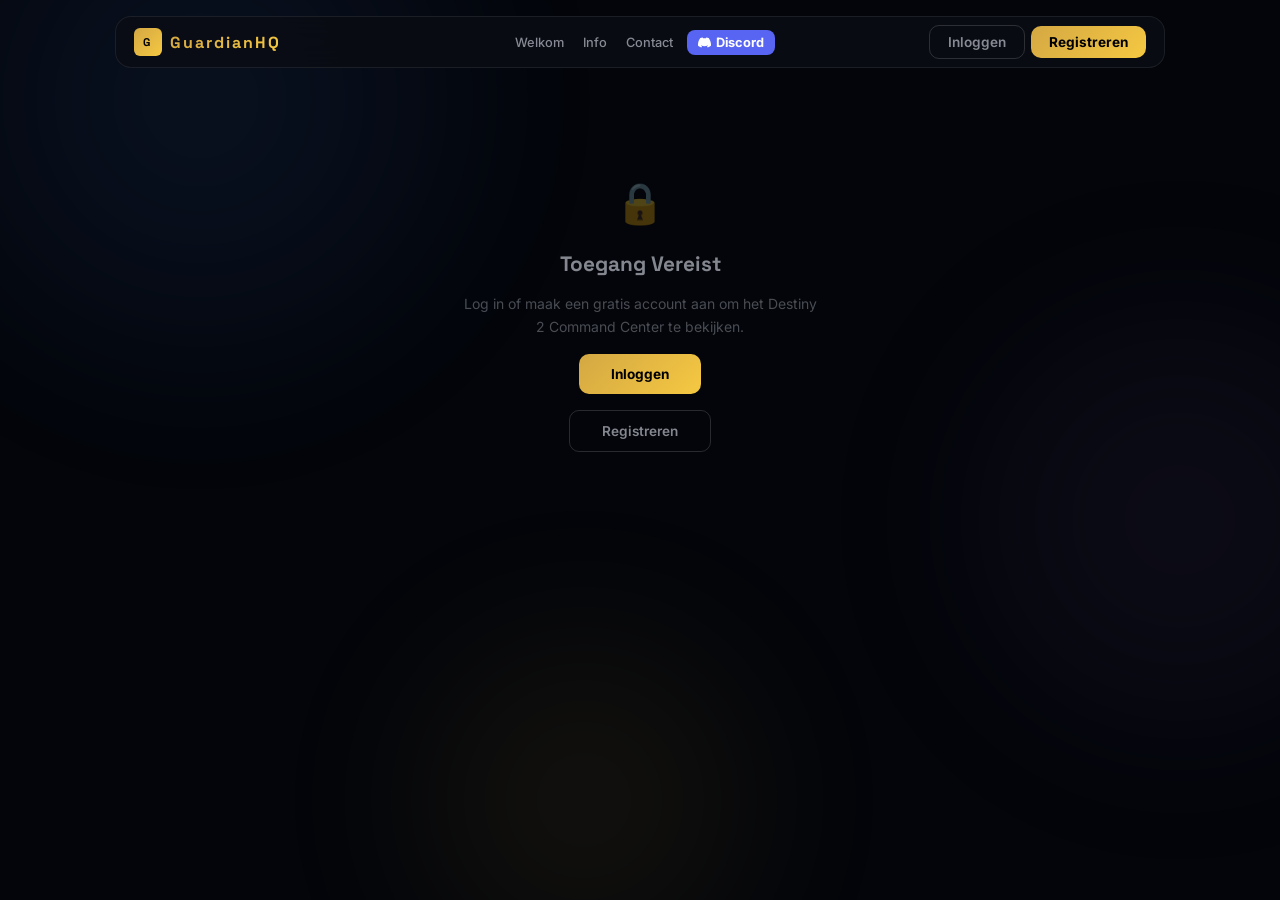
==== commit 3488e1cf: "Update index.html" ====
--- a/index.html
+++ b/index.html
@@ -3,119 +3,2435 @@
 <head>
   <meta charset="UTF-8">
   <meta name="viewport" content="width=device-width, initial-scale=1.0">
-  <title>GuardianHQ</title>
-  <link href="https://fonts.googleapis.com/css2?family=Orbitron:wght@400;700;900&family=Rajdhani:wght@300;400;600&display=swap" rel="stylesheet">
-  <style>
-    *{margin:0;padding:0;box-sizing:border-box}
-    html,body{width:100%;height:100%;background:#000;overflow:hidden;font-family:'Rajdhani',sans-serif}
-    #canvas{position:fixed;inset:0;z-index:0}
-    .vignette{position:fixed;inset:0;z-index:1;background:radial-gradient(ellipse at center,transparent 40%,rgba(0,0,0,0.85) 100%);pointer-events:none}
-    .scanline{position:fixed;inset:0;z-index:2;pointer-events:none;background:repeating-linear-gradient(0deg,transparent,transparent 2px,rgba(0,0,0,0.03) 2px,rgba(0,0,0,0.03) 4px)}
-    .h-line{position:fixed;left:0;right:0;height:1px;z-index:3;pointer-events:none;background:linear-gradient(90deg,transparent,rgba(212,168,67,0.4),transparent);opacity:0;transition:opacity 0.5s}
-    .h-line.top{top:15%}.h-line.bottom{bottom:15%}.h-line.show{opacity:1}
-    .bracket{position:fixed;z-index:20;width:40px;height:40px;opacity:0;transition:opacity 0.8s}
-    .bracket::before,.bracket::after{content:'';position:absolute;background:#d4a843}
-    .bracket.tl{top:5%;left:5%}.bracket.tl::before{top:0;left:0;width:100%;height:2px}.bracket.tl::after{top:0;left:0;width:2px;height:100%}
-    .bracket.tr{top:5%;right:5%}.bracket.tr::before{top:0;right:0;width:100%;height:2px}.bracket.tr::after{top:0;right:0;width:2px;height:100%}
-    .bracket.bl{bottom:5%;left:5%}.bracket.bl::before{bottom:0;left:0;width:100%;height:2px}.bracket.bl::after{bottom:0;left:0;width:2px;height:100%}
-    .bracket.br{bottom:5%;right:5%}.bracket.br::before{bottom:0;right:0;width:100%;height:2px}.bracket.br::after{bottom:0;right:0;width:2px;height:100%}
-    .bracket.show{opacity:1}
-    .intro-wrap{position:fixed;inset:0;z-index:10;display:flex;flex-direction:column;align-items:center;justify-content:center}
-    .center{position:relative;z-index:20;text-align:center;padding:2rem}
-    .logo-img{width:min(460px,80vw);opacity:0;transform:scale(0.88);transition:opacity 1.2s ease,transform 1.2s ease;border-radius:16px}
-    .logo-img.show{opacity:1;transform:scale(1)}
-    .logo-img.glitch{animation:glitch 0.3s steps(2) forwards}
-    @keyframes glitch{
-      0%{transform:scale(1) translateX(0)}
-      25%{transform:scale(1) translateX(-4px);filter:hue-rotate(90deg)}
-      50%{transform:scale(1) translateX(4px);filter:hue-rotate(-90deg)}
-      75%{transform:scale(1) translateX(-2px)}
-      100%{transform:scale(1) translateX(0);filter:none}
-    }
-    .tagline{margin-top:1.5rem;font-family:'Orbitron',monospace;font-size:clamp(0.65rem,2vw,0.9rem);font-weight:400;letter-spacing:8px;text-transform:uppercase;color:rgba(212,168,67,0.8);opacity:0;transform:translateY(10px);transition:opacity 0.8s,transform 0.8s}
-    .tagline.show{opacity:1;transform:translateY(0)}
-    .divider{width:0;height:1px;background:linear-gradient(90deg,transparent,#d4a843,transparent);margin:1.2rem auto;transition:width 1s ease}
-    .divider.show{width:300px}
-    .subtext{font-size:clamp(0.7rem,1.5vw,0.85rem);color:rgba(255,255,255,0.3);letter-spacing:4px;text-transform:uppercase;opacity:0;transition:opacity 0.8s 0.3s}
-    .subtext.show{opacity:1}
-    .load-wrap{margin-top:2.5rem;width:min(320px,70vw);opacity:0;transition:opacity 0.5s;margin-left:auto;margin-right:auto}
-    .load-wrap.show{opacity:1}
-    .load-label{display:flex;justify-content:space-between;font-size:0.7rem;letter-spacing:2px;color:rgba(255,255,255,0.3);text-transform:uppercase;margin-bottom:6px}
-    .load-track{height:2px;background:rgba(255,255,255,0.08);border-radius:1px;overflow:hidden}
-    .load-fill{height:100%;width:0;background:linear-gradient(90deg,#d4a843,#f5c842);border-radius:1px}
-    .status-row{display:flex;gap:1.5rem;justify-content:center;margin-top:1rem;opacity:0;transition:opacity 0.5s}
-    .status-row.show{opacity:1}
-    .status-dot{display:flex;align-items:center;gap:6px;font-size:0.68rem;color:rgba(255,255,255,0.3);letter-spacing:1px;text-transform:uppercase}
-    .dot{width:6px;height:6px;border-radius:50%;background:#4caf82;animation:dotpulse 1.5s infinite}
-    @keyframes dotpulse{0%,100%{opacity:1}50%{opacity:0.4}}
-    .skip-btn{position:fixed;bottom:2rem;left:50%;transform:translateX(-50%);z-index:100;background:rgba(255,255,255,0.06);border:1px solid rgba(255,255,255,0.18);color:rgba(255,255,255,0.55);padding:10px 32px;font-family:'Rajdhani',sans-serif;font-size:0.9rem;font-weight:600;letter-spacing:2px;cursor:pointer;text-transform:uppercase;transition:all 0.2s;border-radius:4px}
-    .skip-btn:hover{background:rgba(255,255,255,0.13);color:#fff}
-    .flash{position:fixed;inset:0;z-index:50;background:#fff;opacity:0;pointer-events:none;transition:opacity 0.15s}
-    .flash.show{opacity:0.15}
-    .intro-wrap.fadeout{animation:fadeout 0.8s ease forwards}
-    @keyframes fadeout{to{opacity:0;transform:scale(1.04)}}
-  </style>
+  <title>Destiny 2 — GuardianHQ</title>
+  <link rel="stylesheet" href="css/style.css">
+  <link href="https://fonts.googleapis.com/css2?family=Inter:wght@300;400;500;600;700;800;900&family=Space+Grotesk:wght@300;400;500;600;700&display=swap" rel="stylesheet">
+  <script>document.documentElement.style.visibility='hidden';</script>
+
+  <!-- Firebase -->
+  <script src="https://www.gstatic.com/firebasejs/9.23.0/firebase-app-compat.js"></script>
+  <script src="https://www.gstatic.com/firebasejs/9.23.0/firebase-auth-compat.js"></script>
+  <script src="https://www.gstatic.com/firebasejs/9.23.0/firebase-firestore-compat.js"></script>
+  <!-- EmailJS -->
+  <script src="https://cdn.jsdelivr.net/npm/@emailjs/browser@3/dist/email.min.js"></script>
 </head>
 <body>
-<canvas id="canvas"></canvas>
-<div class="vignette"></div>
-<div class="scanline"></div>
-<div class="h-line top" id="hTop"></div>
-<div class="h-line bottom" id="hBot"></div>
-<div class="bracket tl" id="bTL"></div>
-<div class="bracket tr" id="bTR"></div>
-<div class="bracket bl" id="bBL"></div>
-<div class="bracket br" id="bBR"></div>
-<div class="flash" id="flash"></div>
-<div class="intro-wrap" id="introWrap">
-  <div class="center">
-    <div id="logoWrap" style="position:relative;display:inline-block;opacity:0;transform:scale(0.88);transition:opacity 1.2s ease,transform 1.2s ease">
-      <div style="position:absolute;inset:-40px;background:radial-gradient(ellipse at center,rgba(212,168,67,0.6) 0%,rgba(212,168,67,0.15) 50%,transparent 75%);border-radius:30px;z-index:0;pointer-events:none"></div>
-      <div style="position:absolute;inset:-15px;background:radial-gradient(ellipse at center,rgba(245,200,66,0.3) 0%,transparent 70%);border-radius:20px;z-index:0;pointer-events:none"></div>
-      <img src="https://i.imgur.com/2UZKNw5.png" alt="GuardianHQ" class="logo-img" id="logoImg" style="position:relative;z-index:1;filter:drop-shadow(0 0 25px rgba(212,168,67,0.8)) drop-shadow(0 0 60px rgba(212,168,67,0.4));opacity:1;transform:none;transition:none">
+
+  <div class="mesh">
+    <div class="blob blob1"></div>
+    <div class="blob blob2"></div>
+    <div class="blob blob3"></div>
+  </div>
+
+  <nav>
+    <div class="nav-wrap">
+      <a class="logo" href="index.html">
+        <div class="logo-icon">G</div>
+        <span class="logo-text">GuardianHQ</span>
+      </a>
+      <div class="nav-center">
+        <a href="landing.html">Welkom</a>
+        <a href="info.html">Info</a>
+        <a href="destiny.html" class="active">Destiny 2</a>
+        <a href="profile.html">Profiel</a>
+        <a href="contact.html">Contact</a>
+        <a href="discord.html" class="discord-link"><svg width="13" height="13" viewBox="0 0 24 24" fill="currentColor"><path d="M20.317 4.37a19.791 19.791 0 0 0-4.885-1.515.074.074 0 0 0-.079.037c-.21.375-.444.864-.608 1.25a18.27 18.27 0 0 0-5.487 0 12.64 12.64 0 0 0-.617-1.25.077.077 0 0 0-.079-.037A19.736 19.736 0 0 0 3.677 4.37a.07.07 0 0 0-.032.027C.533 9.046-.32 13.58.099 18.057.1 18.078.11 18.1.132 18.113a19.9 19.9 0 0 0 5.993 3.03.078.078 0 0 0 .084-.028 14.09 14.09 0 0 0 1.226-1.994.076.076 0 0 0-.041-.106 13.107 13.107 0 0 1-1.872-.892.077.077 0 0 1-.008-.128 10.2 10.2 0 0 0 .372-.292.074.074 0 0 1 .077-.01c3.928 1.793 8.18 1.793 12.062 0a.074.074 0 0 1 .078.01c.12.098.246.198.373.292a.077.077 0 0 1-.006.127 12.299 12.299 0 0 1-1.873.892.077.077 0 0 0-.041.107c.36.698.772 1.362 1.225 1.993a.076.076 0 0 0 .084.028 19.839 19.839 0 0 0 6.002-3.03.077.077 0 0 0 .032-.054c.5-5.177-.838-9.674-3.549-13.66a.061.061 0 0 0-.031-.03z"/></svg>Discord</a>
+      </div>
+      <div class="nav-auth" id="navAuth">
+      </div>
     </div>
-    <div class="tagline" id="tagline">Destiny 2 Command Center</div>
-    <div class="divider" id="divider"></div>
-    <div class="subtext" id="subtext">Become Legend</div>
-    <div class="load-wrap" id="loadWrap">
-      <div class="load-label">
-        <span id="loadText">Initialiseren</span>
-        <span id="loadPct">0%</span>
+  </nav>
+
+  <!-- LOGIN REQUIRED MESSAGE -->
+  <div class="locked" id="lockedMsg" style="display:none">
+    <div class="locked-icon">🔒</div>
+    <h2>Toegang Vereist</h2>
+    <p>Log in of maak een gratis account aan om het Destiny 2 Command Center te bekijken.</p>
+    <a href="login.html" class="btn btn-solid" style="padding:12px 32px">Inloggen</a>
+    <a href="register.html" class="btn btn-ghost" style="padding:12px 32px">Registreren</a>
+  </div>
+
+  <!-- DESTINY CONTENT -->
+  <div class="destiny-wrap" id="destinyContent" style="display:none">
+    <div class="destiny-inner">
+
+      <div class="d-top-bar">
+        <div class="d-title">
+          Destiny 2 <span style="color:var(--text3);font-weight:400">Command</span>
+          <span class="live-dot">Live</span>
+        </div>
+        <div style="font-size:0.85rem;color:var(--text2)">
+          Welkom, <span id="welcomeName" style="color:var(--gold2);font-weight:600"></span>!
+        </div>
       </div>
-      <div class="load-track"><div class="load-fill" id="loadFill"></div></div>
-    </div>
-    <div class="status-row" id="statusRow">
-      <div class="status-dot"><div class="dot"></div>Servers Online</div>
-      <div class="status-dot"><div class="dot"></div>482K Guardians</div>
-      <div class="status-dot"><div class="dot"></div>Live Feed</div>
+
+      <!-- TABS -->
+      <div class="d-tabs">
+        <div class="d-tab active"  onclick="switchTab('overview')">Overzicht</div>
+        <div class="d-tab"         onclick="switchTab('dim')">⚙ Item Manager</div>
+        <div class="d-tab"         onclick="switchTab('loadouts')">Loadouts</div>
+        <div class="d-tab"         onclick="switchTab('vault')">Vault</div>
+        <div class="d-tab"         onclick="switchTab('wishlist')">Wishlist</div>
+      </div>
+
+      <!-- ── OVERZICHT ── -->
+      <div class="d-pane active" id="pane-overview">
+        <div class="d-grid-2">
+
+          <!-- Nieuws -->
+          <div class="d-card glass">
+            <div class="d-card-label">📡 Live Nieuws <span class="live-dot">Bungie Feed</span></div>
+            <div id="newsContainer">
+              <div class="news-item" style="opacity:0.4">
+                <div class="news-time">Laden...</div>
+                <div class="news-headline">Bungie nieuws wordt opgehaald...</div>
+              </div>
+            </div>
+          </div>
+
+          <!-- Live Stats -->
+          <div class="d-card glass">
+            <div class="d-card-label">📊 Live Stats</div>
+
+            <div class="stat-row">
+              <span class="stat-label">Online Guardians <span style="font-size:0.7rem;color:var(--text3)">(Steam)</span></span>
+              <span class="stat-val val-blue" id="statSteam">—</span>
+            </div>
+            <div class="stat-row">
+              <span class="stat-label">Server Status</span>
+              <span class="stat-val" id="statServer">—</span>
+            </div>
+            <div class="stat-row">
+              <span class="stat-label">Season Power Cap</span>
+              <span class="stat-val val-gold" id="statPowerCap">—</span>
+            </div>
+            <div class="stat-row">
+              <span class="stat-label">Soft Cap</span>
+              <span class="stat-val val-gold" id="statSoftCap">—</span>
+            </div>
+            <div class="stat-row">
+              <span class="stat-label">Pinnacle Cap</span>
+              <span class="stat-val val-gold" id="statPinnacle">—</span>
+            </div>
+
+            <div style="margin:12px 0 6px;border-top:1px solid rgba(255,255,255,0.06);padding-top:12px">
+              <div class="stat-row">
+                <span class="stat-label">Weekly Reset</span>
+                <span class="stat-val" id="statWeekly" style="font-size:0.82rem;font-variant-numeric:tabular-nums">—</span>
+              </div>
+              <div class="stat-row">
+                <span class="stat-label">Daily Reset</span>
+                <span class="stat-val" id="statDaily" style="font-size:0.82rem;font-variant-numeric:tabular-nums">—</span>
+              </div>
+            </div>
+
+            <div style="margin:12px 0 4px;border-top:1px solid rgba(255,255,255,0.06);padding-top:12px">
+              <div style="display:flex;justify-content:space-between;align-items:center;margin-bottom:7px">
+                <span class="stat-label">Seizoen Voortgang</span>
+                <span class="stat-val val-orange" id="statSeasonPct">—</span>
+              </div>
+              <div style="background:rgba(255,255,255,0.08);border-radius:4px;height:6px;overflow:hidden">
+                <div id="statSeasonBar" style="height:100%;width:0%;background:linear-gradient(90deg,#e8622a,#d4a843);border-radius:4px;transition:width 1.2s ease"></div>
+              </div>
+              <div style="font-size:0.72rem;color:var(--text3);margin-top:5px" id="statSeasonEnd">—</div>
+            </div>
+
+            <div style="font-size:0.68rem;color:var(--text3);margin-top:10px;text-align:right" id="statsLastUpdate">Laden...</div>
+          </div>
+
+        </div>
+
+        <div class="d-grid-3" style="margin-top:1.25rem">
+
+          <!-- Activiteiten -->
+          <div class="d-card glass">
+            <div class="d-card-label">⚔️ Activiteiten Vandaag <span class="live-dot" id="activitiesLiveDot" style="display:none">Live</span></div>
+            <div id="activitiesContainer">
+              <!-- Skeleton loaders -->
+              <div class="activity-item act-skeleton">
+                <div class="act-icon" style="background:rgba(255,255,255,0.05)">···</div>
+                <div><div class="act-name" style="color:var(--text3)">Laden...</div><div class="act-sub">Bungie data ophalen</div></div>
+              </div>
+              <div class="activity-item act-skeleton">
+                <div class="act-icon" style="background:rgba(255,255,255,0.05)">···</div>
+                <div><div class="act-name" style="color:var(--text3)">Laden...</div><div class="act-sub">Even geduld</div></div>
+              </div>
+            </div>
+            <div class="timer-widget">
+              <div class="timer-label">Reset over</div>
+              <div class="timer-num" id="resetTimer">--:--:--</div>
+              <div class="prog-bar"><div class="prog-fill" id="resetProg" style="width:0%"></div></div>
+            </div>
+          </div>
+
+          <!-- Wapens -->
+          <div class="d-card glass">
+            <div class="d-card-label">🔫 Featured Wapens <span style="font-size:0.7rem;color:var(--text3);font-weight:400">· Xur deze week</span></div>
+            <div id="featuredWeaponsGrid" class="weapon-grid">
+              <div style="color:var(--text3);font-size:0.8rem;padding:8px">Laden...</div>
+            </div>
+          </div>
+
+          <!-- Bungie -->
+          <div class="d-card glass bungie-card">
+            <div class="d-card-label" style="justify-content:center">👥 Bungie Connect</div>
+            <div class="bungie-avatar-ring">
+              <div class="bungie-avatar-inner" style="padding:0;overflow:hidden;background:transparent;">
+                <img id="bungieProfileAvatar"
+                     src=""
+                     alt="Bungie avatar"
+                     style="width:100%;height:100%;object-fit:cover;border-radius:50%;display:none;"
+                     onerror="this.style.display='none';document.getElementById('bungieAvatarFallback').style.display='flex'">
+                <div id="bungieAvatarFallback" style="width:100%;height:100%;display:flex;align-items:center;justify-content:center;font-size:2rem;">⬡</div>
+              </div>
+            </div>
+            <div class="bungie-name" id="bungieDisplayName">—</div>
+            <div class="bungie-id" id="bungieIdDisplay">Koppel je Bungie account</div>
+            <div class="bungie-desc" id="bungieConnectDesc">Koppel je Bungie account om je stats, wapens en armor live te zien.</div>
+
+            <!-- Koppel / Ontkoppel knop -->
+            <button class="bungie-btn" id="bungieActionBtn" onclick="bungieActionFn()" style="background:linear-gradient(135deg,rgba(88,101,242,0.25),rgba(79,143,255,0.15));border:1px solid rgba(88,101,242,0.4);">
+              🔗 Koppel Bungie Account
+            </button>
+            <!-- Kopieer ID (alleen zichtbaar als gekoppeld) -->
+            <button class="bungie-btn" id="copyBungieId" onclick="copyBungieIdFn()" style="display:none;background:linear-gradient(135deg,rgba(155,114,207,0.25),rgba(79,143,255,0.15));border:1px solid rgba(155,114,207,0.4);">
+              📋 Kopieer Bungie ID
+            </button>
+
+            <!-- Stap 2: open app.bungie.net/friends -->
+            <a href="https://app.bungie.net/friends" target="_blank" class="bungie-btn" style="display:block;text-align:center;margin-top:8px;background:linear-gradient(135deg,rgba(232,98,42,0.2),rgba(212,168,67,0.1));border:1px solid rgba(232,98,42,0.35);text-decoration:none;">
+              🔗 Open Bungie Friends ↗
+            </a>
+
+            <div style="font-size:0.72rem;color:var(--text3);margin-top:10px;line-height:1.5;text-align:center;">
+              ⓘ Vanwege Bungie's beveiliging kan een vriendschapsverzoek niet direct via de site worden verstuurd.<br>
+              Kopieer het ID → plak in Bungie Friends → klaar!
+            </div>
+          </div>
+
+        </div>
+      </div>
+
+      <!-- ── DIM ITEM MANAGER ── -->
+      <div class="d-pane" id="pane-dim">
+
+        <!-- ── DIM HEADER ── -->
+        <div class="dim-header">
+          <div class="dim-logo">DIM</div>
+          <div class="dim-header-info">
+            <h2>Item Manager — Build Viewer</h2>
+            <p>Klik op een Guardian om de volledige build te zien: Subclass, Super, Abilities, Aspects, Fragments, Wapens & Armor met mods.</p>
+          </div>
+          <a href="https://app.destinyitemmanager.com" target="_blank" class="dim-open-btn">Openen op DIM ↗</a>
+        </div>
+
+        <!-- ── CHARACTER SELECTOR ── -->
+        <div class="char-cards" id="charCards">
+          <div class="char-card char-loading" style="opacity:0.5;cursor:default;grid-column:1/-1;justify-content:center;align-items:center;gap:8px;display:flex;padding:2rem">
+            <div style="font-size:0.8rem;color:var(--text3)">⏳ Karakters laden...</div>
+          </div>
+        </div>
+
+        <!-- ── BUNGIE CONNECT BANNER ── -->
+        <div id="bungieConnectBanner" style="display:none;margin-bottom:16px;">
+          <div style="background:rgba(88,101,242,0.08);border:1px solid rgba(88,101,242,0.25);border-radius:14px;padding:16px 20px;display:flex;align-items:center;gap:16px;flex-wrap:wrap;">
+            <div style="flex:1;min-width:200px;">
+              <div style="font-weight:700;font-size:0.9rem;margin-bottom:4px;">🔗 Verbind je Bungie account</div>
+              <div style="font-size:0.78rem;color:var(--text2);">Koppel je Bungie account om live power level, subclass, wapens en armor te zien.</div>
+            </div>
+            <button onclick="startBungieOAuth()" style="background:#5865F2;color:#fff;border:none;padding:10px 22px;border-radius:10px;font-weight:700;font-size:0.85rem;cursor:pointer;white-space:nowrap;">
+              Verbinden met Bungie
+            </button>
+          </div>
+        </div>
+
+        <!-- ══ COMPLETE BUILD PANEL ══ -->
+        <div id="buildPanel" style="display:none;">
+          <div id="d2CharScreen" style="position:relative;border-radius:16px;overflow:hidden;background:#090b12;min-height:580px;border:1px solid rgba(255,255,255,0.08);">
+
+            <!-- ACHTERGROND kleur accent -->
+            <div id="charScreenColorOverlay" style="position:absolute;inset:0;opacity:0.06;pointer-events:none;z-index:0;transition:background 0.5s;"></div>
+
+            <!-- 3-KOLOM GRID: wapens | karakter | armor -->
+            <div style="position:relative;z-index:2;display:grid;grid-template-columns:240px 1fr 240px;min-height:580px;">
+
+              <!-- ═══ LINKS: subclass + wapens ═══ -->
+              <div style="padding:20px 10px 20px 18px;display:flex;flex-direction:column;gap:0;background:linear-gradient(to right,rgba(5,6,12,0.95),rgba(5,6,12,0.7));">
+                <!-- Subclass ability iconen -->
+                <div id="d2-sub-icons" style="display:flex;gap:6px;margin-bottom:18px;flex-wrap:wrap;"></div>
+                <!-- Wapens -->
+                <div id="d2-weapons" style="display:flex;flex-direction:column;gap:10px;"></div>
+                <!-- Ghost / Ship / Sparrow -->
+                <div id="d2-collectibles" style="display:flex;flex-direction:column;gap:10px;margin-top:10px;"></div>
+              </div>
+
+              <!-- ═══ MIDDEN: KARAKTER POPPETJE ═══ -->
+              <div style="display:flex;flex-direction:column;align-items:center;position:relative;background:transparent;">
+
+                <!-- POWER + klasse naam bovenaan -->
+                <div style="width:100%;display:flex;justify-content:space-between;align-items:flex-start;padding:18px 20px 0 20px;">
+                  <div id="d2-className" style="font-family:'Space Grotesk',sans-serif;font-size:0.65rem;font-weight:900;letter-spacing:0.2em;text-transform:uppercase;color:rgba(255,255,255,0.4);padding-top:6px;"></div>
+                  <div style="text-align:right;">
+                    <div style="font-size:0.58rem;font-weight:700;letter-spacing:0.14em;text-transform:uppercase;color:rgba(255,255,255,0.35);">POWER</div>
+                    <div style="display:flex;align-items:center;gap:4px;justify-content:flex-end;margin-top:1px;">
+                      <span style="color:#f0c040;font-size:0.9rem;">◆</span>
+                      <span id="d2-power" style="font-family:'Space Grotesk',sans-serif;font-size:2.6rem;font-weight:900;color:#f0c040;line-height:1;"></span>
+                    </div>
+                  </div>
+                </div>
+
+                <!-- KARAKTER PORTRET -->
+                <div style="flex:1;width:100%;position:relative;display:flex;align-items:flex-end;justify-content:center;overflow:hidden;min-height:380px;">
+
+                  <!-- Laag 1: subclass kleur achtergrond glow -->
+                  <div id="d2-charRender" style="position:absolute;inset:0;z-index:0;transition:background 0.5s;"></div>
+
+                  <!-- Laag 2: portret SVG (klasse x subclass) -->
+                  <div id="d2-charFallback" style="position:absolute;inset:0;z-index:1;display:flex;align-items:flex-end;justify-content:center;pointer-events:none;overflow:hidden;"></div>
+
+                  <!-- Laag 3: gradient overlay onderaan -->
+                  <div style="position:absolute;bottom:0;left:0;right:0;height:220px;background:linear-gradient(to top,rgba(9,11,18,1) 0%,rgba(9,11,18,0.8) 40%,transparent 100%);pointer-events:none;z-index:2;"></div>
+                  <div style="position:absolute;inset:0;background:linear-gradient(to right,rgba(9,11,18,0.75) 0%,transparent 30%,transparent 70%,rgba(9,11,18,0.75) 100%);pointer-events:none;z-index:2;"></div>
+
+                  <!-- Laag 4: SUBCLASS + STATS onderaan -->
+                  <div style="position:relative;z-index:3;width:100%;padding:0 20px 16px 20px;">
+                    <div style="display:flex;align-items:center;gap:8px;margin-bottom:14px;justify-content:center;">
+                      <div id="d2-subIcon" style="width:30px;height:30px;border-radius:6px;overflow:hidden;display:flex;align-items:center;justify-content:center;flex-shrink:0;"></div>
+                      <div id="d2-subName" style="font-size:0.82rem;font-weight:700;letter-spacing:0.04em;"></div>
+                    </div>
+                    <div id="d2-stats" style="display:flex;flex-direction:column;gap:5px;"></div>
+                  </div>
+                </div>
+
+              </div>
+
+              <!-- ═══ RECHTS: ARMOR ═══ -->
+              <div style="padding:20px 18px 20px 10px;display:flex;flex-direction:column;gap:0;background:linear-gradient(to left,rgba(5,6,12,0.95),rgba(5,6,12,0.7));">
+                <!-- POWER rechtsboven rechts (armor) -->
+                <div id="d2-armor" style="display:flex;flex-direction:column;gap:10px;"></div>
+                <div id="d2-classitem" style="margin-top:10px;"></div>
+              </div>
+
+            </div>
+          </div>
+        </div><!-- /buildPanel -->
+
+        <!-- ══ ITEM DETAIL POPUP ══ -->
+        <div id="itemPopupOverlay" onclick="closeItemPopup()" style="display:none;position:fixed;inset:0;z-index:999;background:rgba(0,0,0,0.55);"></div>
+        <div id="itemPopup" style="display:none;position:fixed;top:50%;left:50%;transform:translate(-50%,-50%);z-index:1000;width:min(420px,92vw);max-height:85vh;overflow-y:auto;background:#0d1020;border:1px solid rgba(255,255,255,0.1);border-radius:16px;padding:20px;box-shadow:0 8px 48px rgba(0,0,0,0.7);">
+          <button onclick="closeItemPopup()" style="position:absolute;top:12px;right:14px;background:none;border:none;color:rgba(255,255,255,0.4);font-size:1.2rem;cursor:pointer;line-height:1;">✕</button>
+          <div id="itemPopupContent"></div>
+        </div>
+
+        <!-- fallback inv-grid (hidden, nog aanwezig voor renderInvGrid compatibiliteit) -->
+        <div style="display:none">
+          <div id="weaponsGrid"></div>
+          <div id="armorGrid"></div>
+          <div id="invTitle1"></div>
+          <div id="invTitle2"></div>
+        </div>
+
+      </div>
+
+      <!-- ── LOADOUTS ── -->
+      <div class="d-pane" id="pane-loadouts">
+        <div style="display:flex;align-items:center;justify-content:space-between;margin-bottom:1.25rem;flex-wrap:wrap;gap:1rem">
+          <div>
+            <div style="font-family:'Space Grotesk',sans-serif;font-size:1.1rem;font-weight:700;margin-bottom:4px">Mijn Loadouts</div>
+            <div style="font-size:0.875rem;color:var(--text2)">Wissel met één klik tussen builds voor elke activiteit.</div>
+          </div>
+          <button onclick="addLoadout()" class="btn btn-solid">+ Nieuwe Loadout</button>
+        </div>
+
+        <div class="d-card glass" style="margin-bottom:1.25rem">
+          <div class="loadout-list" id="loadoutList"></div>
+        </div>
+
+        <div class="d-card glass" style="background:linear-gradient(135deg,rgba(155,114,207,0.06),rgba(79,143,255,0.04));border-color:rgba(155,114,207,0.15)">
+          <div style="font-family:'Space Grotesk',sans-serif;font-size:0.95rem;font-weight:700;margin-bottom:8px">💡 Loadout Optimizer</div>
+          <div style="font-size:0.875rem;color:var(--text2);line-height:1.6;margin-bottom:1rem">Kies een activiteit en laat de optimizer de beste combinatie van wapens en armor vinden op basis van jouw stats.</div>
+          <div style="display:flex;gap:8px;flex-wrap:wrap">
+            <button class="btn btn-purple" onclick="showToast('Optimizer voor Raid gestart!')">🏰 Raid Build</button>
+            <button class="btn btn-blue"   onclick="showToast('Optimizer voor PvP gestart!')">🎯 PvP Build</button>
+            <button class="btn btn-ghost"  onclick="showToast('Optimizer voor Nightfall gestart!')">⚡ Nightfall Build</button>
+          </div>
+        </div>
+      </div>
+
+      <!-- ── VAULT ── -->
+      <div class="d-pane" id="pane-vault">
+        <div style="display:flex;align-items:center;justify-content:space-between;margin-bottom:1rem;flex-wrap:wrap;gap:1rem">
+          <div>
+            <div style="font-family:'Space Grotesk',sans-serif;font-size:1.1rem;font-weight:700;margin-bottom:4px">Vault Overzicht</div>
+            <div style="font-size:0.875rem;color:var(--text2)"><span class="val-gold" style="font-weight:700" id="vaultCount">30</span> items opgeslagen</div>
+          </div>
+        </div>
+        <div class="vault-filters">
+          <button class="vf-btn active" onclick="filterVault(this,'all')">Alles</button>
+          <button class="vf-btn" onclick="filterVault(this,'weapons')">🔫 Wapens</button>
+          <button class="vf-btn" onclick="filterVault(this,'armor')">🛡️ Armor</button>
+          <button class="vf-btn" onclick="filterVault(this,'exotic')">⭐ Exotic</button>
+          <button class="vf-btn" onclick="filterVault(this,'legendary')">💜 Legendary</button>
+        </div>
+        <div class="d-card glass">
+          <div class="vault-grid" id="vaultGrid"></div>
+        </div>
+      </div>
+
+      <!-- ── WISHLIST ── -->
+      <div class="d-pane" id="pane-wishlist">
+        <div style="margin-bottom:1.25rem">
+          <div style="font-family:'Space Grotesk',sans-serif;font-size:1.1rem;font-weight:700;margin-bottom:4px">Community Wishlist</div>
+          <div style="font-size:0.875rem;color:var(--text2)">God rolls en aanbevolen perks samengesteld door de Destiny 2 community.</div>
+        </div>
+        <div class="d-card glass" id="wishlistContainer">
+          <!-- Wordt gevuld door JS met echte wapen-iconen -->
+          <div style="color:var(--text3);font-size:0.85rem;padding:12px">Wapen-iconen laden...</div>
+        </div>
+      </div>
+
     </div>
   </div>
-</div>
-<button class="skip-btn" onclick="skipIntro()">Skip ▶</button>
-<script>
-const DEST = 'landing.html';
-const canvas = document.getElementById('canvas');
-const ctx = canvas.getContext('2d');
-canvas.width = window.innerWidth;
-canvas.height = window.innerHeight;
-window.addEventListener('resize',()=>{canvas.width=window.innerWidth;canvas.height=window.innerHeight});
-const particles = Array.from({length:100},()=>({x:Math.random()*canvas.width,y:Math.random()*canvas.height,r:Math.random()*1.2+0.2,vx:(Math.random()-0.5)*0.15,vy:(Math.random()-0.5)*0.15,a:Math.random()}));
-function drawParticles(){ctx.clearRect(0,0,canvas.width,canvas.height);particles.forEach(p=>{p.x+=p.vx;p.y+=p.vy;if(p.x<0)p.x=canvas.width;if(p.x>canvas.width)p.x=0;if(p.y<0)p.y=canvas.height;if(p.y>canvas.height)p.y=0;ctx.beginPath();ctx.arc(p.x,p.y,p.r,0,Math.PI*2);ctx.fillStyle=`rgba(212,168,67,${p.a*0.5})`;ctx.fill()});requestAnimationFrame(drawParticles)}
-drawParticles();
-let done=false;
-function skipIntro(){if(done)return;done=true;flashAndGo()}
-function flashAndGo(){const f=document.getElementById('flash');f.classList.add('show');setTimeout(()=>f.classList.remove('show'),150);setTimeout(()=>{document.getElementById('introWrap').classList.add('fadeout');setTimeout(()=>window.location.href=DEST,800)},200)}
-let currentPct=0;
-function animateLoad(target,duration,cb){const start=Date.now(),from=currentPct;function tick(){const t=Math.min((Date.now()-start)/duration,1),val=Math.round(from+(target-from)*t);document.getElementById('loadFill').style.width=val+'%';document.getElementById('loadPct').textContent=val+'%';currentPct=val;if(t<1)requestAnimationFrame(tick);else if(cb)cb()}tick()}
-const steps=[{pct:15,text:'Verbinding maken...'},{pct:35,text:'Bungie API ophalen...'},{pct:55,text:'Guardian data laden...'},{pct:75,text:'Wapens synchroniseren...'},{pct:90,text:'Command Center gereed...'},{pct:100,text:'Welkom, Guardian'}];
-setTimeout(()=>{document.getElementById('hTop').classList.add('show');document.getElementById('hBot').classList.add('show');['bTL','bTR','bBL','bBR'].forEach(id=>document.getElementById(id).classList.add('show'))},300);
-setTimeout(()=>{const w=document.getElementById('logoWrap');w.style.opacity='1';w.style.transform='scale(1)'},600);
-setTimeout(()=>{document.getElementById('logoImg').classList.add('glitch');setTimeout(()=>document.getElementById('logoImg').classList.remove('glitch'),300)},1400);
-setTimeout(()=>{document.getElementById('tagline').classList.add('show');document.getElementById('divider').classList.add('show')},1800);
-setTimeout(()=>document.getElementById('subtext').classList.add('show'),2400);
-setTimeout(()=>{document.getElementById('loadWrap').classList.add('show');document.getElementById('statusRow').classList.add('show')},3000);
-setTimeout(()=>{let i=0;function next(){if(done||i>=steps.length)return;const s=steps[i++];document.getElementById('loadText').textContent=s.text;animateLoad(s.pct,i===steps.length?800:500,()=>{if(i<steps.length)setTimeout(next,300);else setTimeout(()=>{if(!done){done=true;flashAndGo()}},1000)})}next()},3400);
-</script>
+
+  <div class="toast" id="ghq-toast"></div>
+
+  <script src="js/portraits.js"></script>
+  <script src="js/auth.js"></script>
+  <script src="js/bungie.js"></script>
+  <script src="js/main.js"></script>
+  <script>
+    window.addEventListener('DOMContentLoaded', () => {
+      const user = getCurrentUser();
+      if (!user) {
+        document.getElementById('lockedMsg').style.display = 'flex';
+      } else {
+        document.getElementById('destinyContent').style.display = 'block';
+        const nameEl = document.getElementById('welcomeName');
+        if (nameEl) nameEl.textContent = user.username;
+        renderInvGrid('weaponsGrid', WEAPONS);
+        renderInvGrid('armorGrid', ARMOR);
+        renderActivities(null); // Start rotatie direct met statische mix
+        loadBungieNews();
+        loadLiveStats();
+        loadWishlistIcons();
+        loadLiveCharacters(); // Live Bungie karakter data
+      }
+      document.documentElement.style.visibility = '';
+    });
+
+    // ── NIEUWS ──
+    async function loadBungieNews() {
+      try {
+        const res  = await fetch('/api/bungie-news');
+        const data = await res.json();
+        if (!data.results || !data.results.length) throw new Error('Geen nieuws');
+
+        const container = document.getElementById('newsContainer');
+        container.innerHTML = data.results.slice(0, 6).map(item => {
+          const date = formatNewsDate(item.CreationDate);
+          const title = item.Content && item.Content.properties && item.Content.properties.Title
+            ? item.Content.properties.Title
+            : item.Subject || 'Geen titel';
+          const url = item.Url ? 'https://www.bungie.net' + item.Url : 'https://www.bungie.net/7/en/News';
+          return `<div class="news-item" onclick="window.open('${url}','_blank')" style="cursor:pointer">
+            <div class="news-time">${date}</div>
+            <div class="news-headline">${title}</div>
+          </div>`;
+        }).join('');
+      } catch(err) {
+        console.warn('Nieuws laden mislukt:', err.message);
+        document.getElementById('newsContainer').innerHTML = `
+          <div class="news-item">
+            <div class="news-time">—</div>
+            <div class="news-headline" style="color:var(--text3)">Nieuws tijdelijk niet beschikbaar</div>
+          </div>`;
+      }
+    }
+
+    function formatNewsDate(dateStr) {
+      if (!dateStr) return '—';
+      const date = new Date(dateStr);
+      const now  = new Date();
+      const diff = Math.floor((now - date) / 1000 / 60 / 60);
+      if (diff < 1)  return 'Zojuist';
+      if (diff < 24) return diff + ' uur geleden';
+      const days = Math.floor(diff / 24);
+      if (days === 1) return 'Gisteren';
+      if (days < 7)  return days + ' dagen geleden';
+      return date.toLocaleDateString('nl-NL', { day: 'numeric', month: 'short' });
+    }
+
+    // ── ALTIJD-ACTIEVE ACTIVITEITEN (worden altijd toegevoegd aan de live mix) ──
+    // Dit zijn activiteiten die elke dag beschikbaar zijn in Destiny 2
+    const ALWAYS_ACTIVE = [
+      { name: "Vanguard Ops",         sub: "Strikes & Playlist",            type: "strike",     badge: "Vanguard",       badgeClass: "badge-live",  pgcrImage: null },
+      { name: "Crucible",             sub: "PvP - Control, Clash, Rift",    type: "crucible",   badge: "Crucible",       badgeClass: "badge-live",  pgcrImage: null },
+      { name: "Gambit",               sub: "PvEvP - Motes & Invasion",      type: "gambit",     badge: "Gambit",         badgeClass: "badge-live",  pgcrImage: null },
+      { name: "Dares of Eternity",    sub: "Eternity, Xur's Realm",         type: "seasonal",   badge: "Seizoen",        badgeClass: "badge-live",  pgcrImage: null },
+      { name: "Lost Sector",          sub: "Legendarisch - Exotic drops",   type: "lostsector", badge: "Lost Sector",    badgeClass: "badge-live",  pgcrImage: null },
+      { name: "Onslaught",            sub: "Hall of Champions - 50 waves",  type: "seasonal",   badge: "Seizoen",        badgeClass: "badge-live",  pgcrImage: null },
+      { name: "Nightfall: The Ordeal",sub: "Weekly Nightfall Strike",        type: "nightfall",  badge: "Nightfall",      badgeClass: "badge-live",  pgcrImage: null },
+      { name: "Crucible: Competitive",sub: "Ranked - Glory points",          type: "crucible",   badge: "Crucible",       badgeClass: "badge-live",  pgcrImage: null },
+      { name: "Tomb of Elders",       sub: "Prison of Elders rebooted",      type: "seasonal",   badge: "Seizoen",        badgeClass: "badge-live",  pgcrImage: null },
+      { name: "Court of Blades",      sub: "The Edge of Fate",               type: "seasonal",   badge: "Seizoen",        badgeClass: "badge-live",  pgcrImage: null },
+      { name: "Exotic Mission",       sub: "Weekly Exotic - Speciaal wapen", type: "exotic",     badge: "Exotic Mission", badgeClass: "badge-event", pgcrImage: null },
+    ];
+
+    // Volledige fallback als de API helemaal niets teruggeeft
+    const ALL_ACTIVITIES = [
+      { name: "Salvation's Edge",     sub: "The Pale Heart",                type: "raid",       badge: "Raid",           badgeClass: "badge-hot",   pgcrImage: "https://www.bungie.net/img/destiny_content/pgcr/raid_salvations_edge.jpg" },
+      { name: "King's Fall",          sub: "Dreadnaught, Rings of Saturn",  type: "raid",       badge: "Raid",           badgeClass: "badge-hot",   pgcrImage: "https://www.bungie.net/img/destiny_content/pgcr/raid_kings_fall.jpg" },
+      { name: "Crota's End",          sub: "Hellmouth, The Moon",           type: "raid",       badge: "Raid",           badgeClass: "badge-hot",   pgcrImage: "https://www.bungie.net/img/destiny_content/pgcr/raid_crota.jpg" },
+      { name: "Deep Stone Crypt",     sub: "Europa",                        type: "raid",       badge: "Raid",           badgeClass: "badge-hot",   pgcrImage: "https://www.bungie.net/img/destiny_content/pgcr/raid_deep_stone_crypt.jpg" },
+      { name: "Ghosts of the Deep",   sub: "Ocean of Storms, The Moon",     type: "dungeon",    badge: "Dungeon",        badgeClass: "badge-hot",   pgcrImage: "https://www.bungie.net/img/destiny_content/pgcr/dungeon_ghosts_of_the_deep.jpg" },
+      { name: "Spire of the Watcher", sub: "Tangled Shore",                 type: "dungeon",    badge: "Dungeon",        badgeClass: "badge-hot",   pgcrImage: "https://www.bungie.net/img/destiny_content/pgcr/dungeon_spire_of_the_watcher.jpg" },
+      { name: "Vanguard Ops",         sub: "Strikes & Playlist",            type: "strike",     badge: "Vanguard",       badgeClass: "badge-live",  pgcrImage: null },
+      { name: "Crucible",             sub: "PvP - Control, Clash, Rift",    type: "crucible",   badge: "Crucible",       badgeClass: "badge-live",  pgcrImage: null },
+      { name: "Gambit",               sub: "PvEvP - Motes & Invasion",      type: "gambit",     badge: "Gambit",         badgeClass: "badge-live",  pgcrImage: null },
+      { name: "Dares of Eternity",    sub: "Eternity, Xur's Realm",         type: "seasonal",   badge: "Seizoen",        badgeClass: "badge-live",  pgcrImage: null },
+      { name: "Lost Sector",          sub: "Legendarisch - Exotic drops",   type: "lostsector", badge: "Lost Sector",    badgeClass: "badge-live",  pgcrImage: null },
+      { name: "Nightfall: The Ordeal",sub: "Weekly Nightfall Strike",        type: "nightfall",  badge: "Nightfall",      badgeClass: "badge-live",  pgcrImage: null },
+      { name: "Exotic Mission",       sub: "Weekly Exotic - Speciaal wapen", type: "exotic",     badge: "Exotic Mission", badgeClass: "badge-event", pgcrImage: null },
+      { name: "Onslaught",            sub: "Hall of Champions - 50 waves",  type: "seasonal",   badge: "Seizoen",        badgeClass: "badge-live",  pgcrImage: null },
+      { name: "Trials of Osiris",     sub: "Flawless rewards beschikbaar",  type: "trials",     badge: "Trials",         badgeClass: "badge-event", pgcrImage: null },
+      { name: "Iron Banner",          sub: "Saladin uitdaging actief",       type: "ironbanner", badge: "Iron Banner",    badgeClass: "badge-event", pgcrImage: null },
+    ];
+
+    // Activiteit-specifieke SVG iconen per type — Destiny-accuraat
+    const ACT_ICONS = {
+      // Seasonal: seizoen ster
+      seasonal: { bg: 'rgba(79,143,255,0.18)', svg: `<svg viewBox="0 0 24 24" width="22" height="22" fill="none" xmlns="http://www.w3.org/2000/svg"><polygon points="12,2 15,9 22,9 16.5,13.5 18.5,21 12,16.5 5.5,21 7.5,13.5 2,9 9,9" stroke="rgba(79,143,255,0.95)" stroke-width="1.4" stroke-linejoin="round" fill="rgba(79,143,255,0.18)"/></svg>` },
+      // Exotic Mission: gouden ster
+      exotic: { bg: 'rgba(212,168,67,0.22)', svg: `<svg viewBox="0 0 24 24" width="22" height="22" fill="none" xmlns="http://www.w3.org/2000/svg"><polygon points="12,2 14.5,9 22,9 16,13.5 18.5,21 12,16.5 5.5,21 8,13.5 2,9 9.5,9" stroke="rgba(212,168,67,0.95)" stroke-width="1.4" stroke-linejoin="round" fill="rgba(212,168,67,0.20)"/><circle cx="12" cy="12" r="2" fill="rgba(212,168,67,0.9)"/></svg>` },
+      // Raid: schild met kruis (Raid banner stijl)
+      raid: { bg: 'rgba(155,114,207,0.22)', svg: `<svg viewBox="0 0 24 24" width="22" height="22" fill="none" xmlns="http://www.w3.org/2000/svg"><path d="M12 2L4 5.5V11c0 4.8 3.4 9.3 8 10.5C16.6 20.3 20 15.8 20 11V5.5L12 2z" stroke="rgba(155,114,207,0.95)" stroke-width="1.5" fill="rgba(155,114,207,0.15)"/><line x1="12" y1="7" x2="12" y2="16" stroke="rgba(155,114,207,0.95)" stroke-width="1.5" stroke-linecap="round"/><line x1="7.5" y1="11.5" x2="16.5" y2="11.5" stroke="rgba(155,114,207,0.95)" stroke-width="1.5" stroke-linecap="round"/></svg>` },
+      // Dungeon: schedel met ogen
+      dungeon: { bg: 'rgba(79,143,255,0.18)', svg: `<svg viewBox="0 0 24 24" width="22" height="22" fill="none" xmlns="http://www.w3.org/2000/svg"><path d="M12 3C8.13 3 5 6.13 5 10c0 2.38 1.19 4.47 3 5.74V17h8v-1.26C17.81 14.47 19 12.38 19 10c0-3.87-3.13-7-7-7z" stroke="rgba(79,143,255,0.95)" stroke-width="1.5" fill="rgba(79,143,255,0.12)"/><path d="M9 21h6" stroke="rgba(79,143,255,0.95)" stroke-width="1.5" stroke-linecap="round"/><circle cx="9.5" cy="10" r="1.3" fill="rgba(79,143,255,0.9)"/><circle cx="14.5" cy="10" r="1.3" fill="rgba(79,143,255,0.9)"/></svg>` },
+      // Nightfall: bliksem schicht
+      nightfall: { bg: 'rgba(212,168,67,0.18)', svg: `<svg viewBox="0 0 24 24" width="22" height="22" fill="none" xmlns="http://www.w3.org/2000/svg"><polygon points="13,2 3,14 12,14 11,22 21,10 12,10 13,2" stroke="rgba(212,168,67,0.95)" stroke-width="1.5" stroke-linejoin="round" fill="rgba(212,168,67,0.18)"/></svg>` },
+      // Strike / Vanguard: pijl omhoog in cirkel
+      strike: { bg: 'rgba(79,143,255,0.14)', svg: `<svg viewBox="0 0 24 24" width="22" height="22" fill="none" xmlns="http://www.w3.org/2000/svg"><circle cx="12" cy="12" r="9" stroke="rgba(79,143,255,0.85)" stroke-width="1.5"/><path d="M8 14l4-5 4 5" stroke="rgba(79,143,255,0.95)" stroke-width="1.8" stroke-linecap="round" stroke-linejoin="round"/></svg>` },
+      // Crucible: crosshair / doel
+      crucible: { bg: 'rgba(232,98,42,0.16)', svg: `<svg viewBox="0 0 24 24" width="22" height="22" fill="none" xmlns="http://www.w3.org/2000/svg"><circle cx="12" cy="12" r="9" stroke="rgba(232,98,42,0.85)" stroke-width="1.5"/><circle cx="12" cy="12" r="4" stroke="rgba(232,98,42,0.9)" stroke-width="1.5"/><circle cx="12" cy="12" r="1.5" fill="rgba(232,98,42,0.9)"/><line x1="12" y1="3" x2="12" y2="8" stroke="rgba(232,98,42,0.9)" stroke-width="1.5" stroke-linecap="round"/><line x1="12" y1="16" x2="12" y2="21" stroke="rgba(232,98,42,0.9)" stroke-width="1.5" stroke-linecap="round"/><line x1="3" y1="12" x2="8" y2="12" stroke="rgba(232,98,42,0.9)" stroke-width="1.5" stroke-linecap="round"/><line x1="16" y1="12" x2="21" y2="12" stroke="rgba(232,98,42,0.9)" stroke-width="1.5" stroke-linecap="round"/></svg>` },
+      // Trials of Osiris: zon met stralen
+      trials: { bg: 'rgba(212,168,67,0.20)', svg: `<svg viewBox="0 0 24 24" width="22" height="22" fill="none" xmlns="http://www.w3.org/2000/svg"><circle cx="12" cy="12" r="4.5" stroke="rgba(212,168,67,0.95)" stroke-width="1.5" fill="rgba(212,168,67,0.15)"/><line x1="12" y1="2" x2="12" y2="5.5" stroke="rgba(212,168,67,0.9)" stroke-width="1.6" stroke-linecap="round"/><line x1="12" y1="18.5" x2="12" y2="22" stroke="rgba(212,168,67,0.9)" stroke-width="1.6" stroke-linecap="round"/><line x1="2" y1="12" x2="5.5" y2="12" stroke="rgba(212,168,67,0.9)" stroke-width="1.6" stroke-linecap="round"/><line x1="18.5" y1="12" x2="22" y2="12" stroke="rgba(212,168,67,0.9)" stroke-width="1.6" stroke-linecap="round"/><line x1="4.93" y1="4.93" x2="7.4" y2="7.4" stroke="rgba(212,168,67,0.9)" stroke-width="1.6" stroke-linecap="round"/><line x1="16.6" y1="16.6" x2="19.07" y2="19.07" stroke="rgba(212,168,67,0.9)" stroke-width="1.6" stroke-linecap="round"/><line x1="19.07" y1="4.93" x2="16.6" y2="7.4" stroke="rgba(212,168,67,0.9)" stroke-width="1.6" stroke-linecap="round"/><line x1="7.4" y1="16.6" x2="4.93" y2="19.07" stroke="rgba(212,168,207,0.9)" stroke-width="1.6" stroke-linecap="round"/></svg>` },
+      // Iron Banner: schild met horizontale lijnen
+      ironbanner: { bg: 'rgba(212,168,67,0.16)', svg: `<svg viewBox="0 0 24 24" width="22" height="22" fill="none" xmlns="http://www.w3.org/2000/svg"><path d="M12 2L4 5.5V11c0 4.8 3.4 9.3 8 10.5C16.6 20.3 20 15.8 20 11V5.5L12 2z" stroke="rgba(212,168,67,0.9)" stroke-width="1.5" fill="rgba(212,168,67,0.12)"/><path d="M8.5 9.5h7M8.5 12.5h7M8.5 15.5h5" stroke="rgba(212,168,67,0.85)" stroke-width="1.3" stroke-linecap="round"/></svg>` },
+      // Gambit: twee tegengestelde driehoeken (invasie)
+      gambit: { bg: 'rgba(60,180,90,0.16)', svg: `<svg viewBox="0 0 24 24" width="22" height="22" fill="none" xmlns="http://www.w3.org/2000/svg"><path d="M5 9l7-6 7 6-7 6-7-6z" stroke="rgba(60,200,100,0.9)" stroke-width="1.5" stroke-linejoin="round" fill="rgba(60,200,100,0.12)"/><path d="M5 15l7 6 7-6" stroke="rgba(60,200,100,0.8)" stroke-width="1.5" stroke-linejoin="round"/></svg>` },
+      // Lost Sector: kompas pijl
+      lostsector: { bg: 'rgba(232,98,42,0.14)', svg: `<svg viewBox="0 0 24 24" width="22" height="22" fill="none" xmlns="http://www.w3.org/2000/svg"><circle cx="12" cy="12" r="9" stroke="rgba(232,98,42,0.85)" stroke-width="1.5"/><polygon points="12,5 14.5,12 12,10.5 9.5,12" fill="rgba(232,98,42,0.9)"/><polygon points="12,19 9.5,12 12,13.5 14.5,12" fill="rgba(255,255,255,0.35)"/></svg>` },
+    };
+
+    // Rotatie: 4 tegelijk, elke 5s één nieuw — altijd gemixed types
+    const ACTS_VISIBLE = 4;
+    let actRotateTimer = null;
+    let _rotationQueue = []; // gespreide volgorde
+    let _rotationIdx = 0;
+
+    // Bouw een gespreide volgorde zodat types nooit clumpen
+    function buildMixedQueue(src) {
+      if (!src.length) return [...src];
+      // Groepeer per type
+      const byType = {};
+      src.forEach(a => { (byType[a.type] = byType[a.type] || []).push(a); });
+      const groups = Object.values(byType);
+      // Interleave: neem om beurt 1 uit elke groep
+      const mixed = [];
+      let changed = true;
+      while (changed) {
+        changed = false;
+        groups.forEach(g => { if (g.length) { mixed.push(g.shift()); changed = true; } });
+      }
+      return mixed;
+    }
+
+    function renderActivities(liveData) {
+      // Combineer altijd: live Bungie data (raids/dungeons/events) + altijd-actieve activiteiten
+      // Zo zit er altijd een mix van alle types in, ook als de API alleen raids teruggeeft
+      let combined = [...ALWAYS_ACTIVE];
+      if (liveData && liveData.length > 0) {
+        // Voeg live items toe — maar voorkom duplicaten op naam
+        const existingNames = new Set(combined.map(a => a.name.toLowerCase().replace(/[:\s]+/g,'')));
+        liveData.forEach(a => {
+          const key = a.name.toLowerCase().replace(/[:\s]+/g,'');
+          if (!existingNames.has(key)) {
+            combined.push(a);
+            existingNames.add(key);
+          } else {
+            // Update bestaande met live info (betere naam, pgcrImage etc.)
+            const idx = combined.findIndex(x => x.name.toLowerCase().replace(/[:\s]+/g,'') === key);
+            if (idx >= 0) { const l = combined[idx]; combined[idx] = { ...l, ...a, type: l.type, badge: l.badge, badgeClass: l.badgeClass, pgcrImage: a.pgcrImage || l.pgcrImage }; }
+          }
+        });
+      }
+      _rotationQueue = buildMixedQueue(combined);
+      _rotationIdx = 0;
+      const container = document.getElementById('activitiesContainer');
+      const dot = document.getElementById('activitiesLiveDot');
+      if (!container) return;
+
+      if (actRotateTimer) clearInterval(actRotateTimer);
+
+      function showSlice() {
+        if (!_rotationQueue.length) return;
+        // Pak 4 items — nooit 2 van hetzelfde type tegelijk zichtbaar
+        const slice = [];
+        const usedTypes = new Set();
+        let idx = _rotationIdx;
+        let attempts = 0;
+        while (slice.length < ACTS_VISIBLE && attempts < _rotationQueue.length * 2) {
+          const item = _rotationQueue[idx % _rotationQueue.length];
+          if (!usedTypes.has(item.type)) {
+            slice.push(item);
+            usedTypes.add(item.type);
+          }
+          idx++;
+          attempts++;
+        }
+        // Vul aan als pool te klein is
+        idx = _rotationIdx;
+        while (slice.length < ACTS_VISIBLE && slice.length < _rotationQueue.length) {
+          const item = _rotationQueue[idx % _rotationQueue.length];
+          if (!slice.includes(item)) slice.push(item);
+          idx++;
+        }
+
+        // Lokale plaatjes mapping — naam bevat trefwoord → bestandsnaam
+        // Hoofdletters maakt niet uit want we gebruiken de exacte bestandsnaam
+        const LOCAL_IMAGES = [
+          { match: 'exotic mission',       file: 'exotic-missions.png' },
+          { match: 'zero hour',            file: 'exotic-missions.png' },
+          { match: 'the whisper',          file: 'exotic-missions.png' },
+          { match: 'starcrossed',          file: 'exotic-missions.png' },
+          { match: 'node.',                file: 'exotic-missions.png' },
+          { match: "kell's fall",          file: 'exotic-missions.png' },
+          { match: 'duality',              file: 'dungeons.png' },
+          { match: 'ghosts of the deep',   file: 'dungeons.png' },
+          { match: 'grasp of avarice',     file: 'dungeons.png' },
+          { match: 'pit of heresy',        file: 'dungeons.png' },
+          { match: 'prophecy',             file: 'dungeons.png' },
+          { match: 'shattered throne',     file: 'dungeons.png' },
+          { match: 'spire of the watcher', file: 'dungeons.png' },
+          { match: 'vesper',               file: 'dungeons.png' },
+          { match: 'warlord',              file: 'dungeons.png' },
+          { match: 'dungeon',              file: 'dungeons.png' },
+          { match: 'vanguard',             file: 'vanguard.png' },
+          { match: 'strike',               file: 'vanguard.png' },
+          { match: 'crucible',             file: 'crucible.png' },
+          { match: 'gambit',               file: 'gambit.png' },
+          { match: 'nightfall',            file: 'nightfall.png' },
+          { match: 'grandmaster',          file: 'nightfall.png' },
+          { match: 'lost sector',          file: 'lost-sectors.png' },
+          { match: 'onslaught',            file: 'seasonal.png' },
+          { match: 'dares of eternity',    file: 'seasonal.png' },
+          { match: 'court of blades',      file: 'seasonal.png' },
+          { match: 'tomb of elders',       file: 'seasonal.png' },
+          { match: 'seasonal',             file: 'seasonal.png' },
+          { match: 'raid',                 file: 'raid.png' },
+          { match: "king's fall",          file: 'raid.png' },
+          { match: "crota's end",          file: 'raid.png' },
+          { match: 'deep stone crypt',     file: 'raid.png' },
+          { match: 'vow of the disciple',  file: 'raid.png' },
+          { match: 'garden of salvation',  file: 'raid.png' },
+          { match: 'last wish',            file: 'raid.png' },
+          { match: 'root of nightmares',   file: 'raid.png' },
+          { match: "salvation's edge",     file: 'raid.png' },
+          { match: 'vault of glass',       file: 'raid.png' },
+          { match: 'pantheon',             file: 'raid.png' },
+        ];
+
+        function getLocalImage(name) {
+          if (!name) return null;
+          const n = name.toLowerCase();
+          const found = LOCAL_IMAGES.find(x => n.includes(x.match));
+          return found ? `/img/activities/${found.file}` : null;
+        }
+
+
+        container.style.transition = 'opacity 0.35s ease';
+        container.style.opacity = '0';
+
+        setTimeout(() => {
+          container.innerHTML = slice.map(a => {
+            const iconDef = ACT_ICONS[a.type] ?? { bg: 'rgba(255,255,255,0.06)', svg: `<svg viewBox="0 0 24 24" width="22" height="22" fill="none" stroke="rgba(255,255,255,0.5)" stroke-width="1.6"><circle cx="12" cy="12" r="9"/></svg>` };
+
+            // Altijd lokaal plaatje — raids gebruiken raid.png, rest eigen plaatje of SVG
+            const localImg = getLocalImage(a.name);
+            const imgUrl = localImg;
+
+            const iconContent = imgUrl
+              ? `<div style="position:absolute;inset:0;background-image:url('${imgUrl}');background-size:cover;background-position:center;border-radius:9px;"></div>`
+              : iconDef.svg;
+
+            return `
+            <div class="activity-item" style="">
+              <div style="position:relative;background:${iconDef.bg};
+                display:flex;align-items:center;justify-content:center;
+                min-width:44px;width:44px;height:44px;border-radius:10px;flex-shrink:0;
+                border:1px solid rgba(255,255,255,0.1);overflow:hidden;
+                box-shadow:0 2px 8px rgba(0,0,0,0.4);">${iconContent}</div>
+              <div style="flex:1;min-width:0;">
+                <div class="act-name">${escHtml(a.name)}</div>
+                <div class="act-sub">${escHtml(a.sub)}</div>
+              </div>
+              <span class="act-badge ${a.badgeClass}">${escHtml(a.badge)}</span>
+            </div>`;
+          }).join('');
+          container.style.opacity = '1';
+        }, 350);
+
+        // Verschuif 1 per tick — zo zie je elke ronde een andere mix
+        _rotationIdx = (_rotationIdx + 1) % _rotationQueue.length;
+      }
+
+      showSlice();
+      // Elke 5 seconden 1 verschuiving — volledige ronde = alle activiteiten gezien
+      actRotateTimer = setInterval(showSlice, 5000);
+      if (dot) dot.style.display = '';
+    }
+
+    function escHtml(str) {
+      if (!str) return '';
+      return str.replace(/&/g,'&amp;').replace(/</g,'&lt;').replace(/>/g,'&gt;').replace(/"/g,'&quot;');
+    }
+
+
+    async function loadLiveStats() {
+      try {
+        const res  = await fetch('/api/bungie-stats');
+        const data = await res.json();
+
+        // Steam spelers
+        const steamEl = document.getElementById('statSteam');
+        if (data.steamPlayers) {
+          steamEl.textContent = data.steamPlayers.toLocaleString('nl-NL');
+        } else {
+          steamEl.textContent = '—';
+        }
+
+        // Server status
+        const serverEl = document.getElementById('statServer');
+        if (data.serverOnline === true) {
+          serverEl.innerHTML = '<span class="val-green">● Online</span>';
+        } else if (data.serverOnline === false) {
+          serverEl.innerHTML = '<span style="color:#e8622a">⚠ Onderhoud</span>';
+        } else {
+          serverEl.textContent = '—';
+        }
+
+        // Power caps
+        if (data.powerCap)      document.getElementById('statPowerCap').textContent  = data.powerCap;
+        if (data.softCap)       document.getElementById('statSoftCap').textContent   = data.softCap;
+        if (data.pinnacleFloor) document.getElementById('statPinnacle').textContent  = data.pinnacleFloor;
+
+        // Reset timers
+        if (data.weeklyResetMs) startCountdown('statWeekly', data.weeklyResetMs);
+        if (data.dailyResetMs)  startCountdown('statDaily',  data.dailyResetMs);
+
+        // Seizoen voortgang — Seizoen van de Heks: 2 dec 2025 t/m ~15 juli 2026 (schatting)
+        const seasonStart = new Date('2025-12-02T17:00:00Z').getTime();
+        const seasonEnd   = new Date('2026-07-15T17:00:00Z').getTime();
+        const now         = Date.now();
+        const pct         = Math.min(99, Math.max(1, Math.round((now - seasonStart) / (seasonEnd - seasonStart) * 100)));
+        const daysLeft    = Math.max(0, Math.ceil((seasonEnd - now) / 86400000));
+        document.getElementById('statSeasonPct').textContent = pct + '%';
+        document.getElementById('statSeasonBar').style.width = pct + '%';
+        document.getElementById('statSeasonEnd').textContent =
+          '📅 Begonnen: 2 dec 2025 · Verwacht einde: ~15 juli 2026 (±' + daysLeft + ' dagen)';
+
+        // Activiteiten vandaag (live van Bungie)
+        if (data.activities) {
+          renderActivities(data.activities);
+        } else {
+          renderActivities([]);
+        }
+
+        // Featured Wapens (Xur)
+        renderFeaturedWeapons(data.featuredWeapons);
+
+        // Laatste update tijd
+        document.getElementById('statsLastUpdate').textContent =
+          'Bijgewerkt: ' + new Date().toLocaleTimeString('nl-NL', { hour: '2-digit', minute: '2-digit' });
+
+      } catch(err) {
+        console.warn('[live-stats] Fout:', err.message);
+        document.getElementById('statsLastUpdate').textContent = 'Stats tijdelijk niet beschikbaar';
+      }
+    }
+
+    // ── FEATURED WAPENS RENDERER ──
+    function renderFeaturedWeapons(weapons) {
+      const grid = document.getElementById('featuredWeaponsGrid');
+      if (!grid) return;
+
+      // Fallback wapens als Xur niet beschikbaar is
+      const fallback = [
+        { name:'Falling Guillotine', typeName:'Legendary Sword',          isExotic:false, icon:'/api/bungie-proxy?action=img&url=https%3A%2F%2Fwww.bungie.net%2Fcommon%2Fdestiny2_content%2Ficons%2F6c78c79fc2994a981955ad52aa0ed045.jpg' },
+        { name:'Palindrome',         typeName:'Hand Cannon',               isExotic:false, icon:'/api/bungie-proxy?action=img&url=https%3A%2F%2Fwww.bungie.net%2Fcommon%2Fdestiny2_content%2Ficons%2F5e25b9ef3f669e053b428945a31ca8b7.jpg' },
+        { name:'Gjallarhorn',        typeName:'Exotic Rocket Launcher',    isExotic:true,  icon:'/api/bungie-proxy?action=img&url=https%3A%2F%2Fwww.bungie.net%2Fcommon%2Fdestiny2_content%2Ficons%2Fe3b1d924bc8185384e79e0b8418231e5.jpg' },
+        { name:'The Messenger',      typeName:'Pulse Rifle',               isExotic:false, icon:'/api/bungie-proxy?action=img&url=https%3A%2F%2Fwww.bungie.net%2Fcommon%2Fdestiny2_content%2Ficons%2F053052f62c31340e8a9630cf70b67845.jpg' },
+      ];
+
+      const list = (weapons && weapons.length > 0) ? weapons : fallback;
+
+      grid.innerHTML = list.map(w => {
+        const borderColor = w.isExotic ? 'rgba(212,168,67,0.5)' : 'rgba(155,114,207,0.4)';
+        const tierLabel   = w.isExotic ? '⭐ Exotic' : '💜 Legendary';
+        const tierColor   = w.isExotic ? '#f5c842' : '#9b72cf';
+        const dataW = escHtml(JSON.stringify(w));
+
+        return `<div class="w-card ${w.isExotic ? 'w-exotic' : 'w-legendary'}"
+          style="display:flex;align-items:center;gap:10px;padding:10px;cursor:pointer;border:1px solid ${borderColor};border-radius:12px;"
+          onclick="openFeaturedWeaponPopup(this)" data-weapon="${dataW}">
+          <div style="flex-shrink:0;width:52px;height:52px;border-radius:8px;overflow:hidden;border:2px solid ${borderColor};background:rgba(255,255,255,0.06);">
+            ${w.icon ? `<img src="${escHtml(w.icon)}" width="52" height="52" style="object-fit:cover;display:block;" referrerpolicy="no-referrer" onerror="this.style.display='none'">` : '<div style="width:52px;height:52px;display:flex;align-items:center;justify-content:center;font-size:1.4rem;">🔫</div>'}
+          </div>
+          <div style="flex:1;min-width:0;">
+            <div class="w-name" style="white-space:nowrap;overflow:hidden;text-overflow:ellipsis;">${escHtml(w.name)}</div>
+            <div style="font-size:0.62rem;font-weight:700;text-transform:uppercase;letter-spacing:0.05em;color:${tierColor};">${tierLabel}</div>
+            <div class="w-type">${escHtml(w.typeName)}</div>
+          </div>
+        </div>`;
+      }).join('');
+    }
+
+    async function loadFeaturedWeaponIcons() {
+      try {
+        const res = await fetch('/api/bungie-proxy?action=weaponicons');
+        if (!res.ok) return;
+        const icons = await res.json();
+        const grid = document.getElementById('featuredWeaponsGrid');
+        if (!grid) return;
+        const cards = grid.querySelectorAll('[data-weapon]');
+        cards.forEach(card => {
+          try {
+            const w = JSON.parse(card.getAttribute('data-weapon').replace(/&quot;/g,'"'));
+            let iconUrl = null;
+            if (w.name === 'Falling Guillotine' && icons.fallingGuillotine) iconUrl = icons.fallingGuillotine;
+            if (w.name === 'Palindrome' && icons.palindrome)           iconUrl = icons.palindrome;
+            if (w.name === 'Gjallarhorn' && icons.apex)                iconUrl = icons.apex;
+            if (w.name === 'The Messenger' && icons.likelySuspect)     iconUrl = icons.likelySuspect;
+            if (iconUrl) {
+              const img = card.querySelector('img');
+              if (img) img.src = '/api/bungie-proxy?action=img&url=' + encodeURIComponent(iconUrl);
+            }
+          } catch {}
+        });
+      } catch {}
+    }
+    loadFeaturedWeaponIcons();
+    function openFeaturedWeaponPopup(el) {
+      const raw = el.getAttribute('data-weapon');
+      if (!raw) return;
+      let w;
+      try { w = JSON.parse(raw.replace(/&quot;/g, '"').replace(/&#39;/g, "'")); } catch { return; }
+
+      const tierColor   = w.isExotic ? '#f5c842' : 'rgba(155,114,207,0.9)';
+      const tierLabel   = w.isExotic ? 'Exotic' : 'Legendary';
+      const borderColor = w.isExotic ? 'rgba(212,168,67,0.5)' : 'rgba(155,114,207,0.4)';
+      const iconBg      = w.isExotic ? 'linear-gradient(135deg,rgba(160,120,20,0.7),rgba(100,70,5,0.9))' : 'linear-gradient(135deg,rgba(50,30,70,0.7),rgba(25,15,45,0.9))';
+
+      let html = `<div style="display:flex;gap:14px;align-items:flex-start;margin-bottom:16px;">
+        <div style="flex-shrink:0;width:72px;height:72px;border-radius:10px;overflow:hidden;background:${iconBg};border:2px solid ${borderColor};">
+          ${w.icon ? `<img src="${escHtml(w.icon)}" width="72" height="72" style="width:72px;height:72px;object-fit:cover;display:block;" referrerpolicy="no-referrer">` : '<div style="width:72px;height:72px;display:flex;align-items:center;justify-content:center;font-size:2rem;">🔫</div>'}
+        </div>
+        <div style="flex:1;min-width:0;">
+          <div style="font-size:1rem;font-weight:800;color:#fff;line-height:1.2;">${escHtml(w.name)}</div>
+          <div style="font-size:0.65rem;font-weight:700;text-transform:uppercase;letter-spacing:0.08em;color:${tierColor};margin-top:3px;">${tierLabel}${w.typeName ? ' · ' + escHtml(w.typeName) : ''}</div>
+          ${w.flavorText ? `<div style="font-size:0.68rem;color:rgba(255,255,255,0.35);margin-top:6px;font-style:italic;line-height:1.4;">${escHtml(w.flavorText)}</div>` : ''}
+        </div>
+      </div>`;
+
+      // Stats
+      if (w.stats && w.stats.length) {
+        html += `<div style="border-top:1px solid rgba(255,255,255,0.07);padding-top:12px;margin-bottom:14px;">
+          <div style="font-size:0.58rem;font-weight:700;text-transform:uppercase;letter-spacing:0.1em;color:rgba(255,255,255,0.28);margin-bottom:8px;">Wapen Stats</div>
+          <div style="display:flex;flex-direction:column;gap:5px;">`;
+        w.stats.forEach(s => {
+          const pct = Math.min(s.value, 100);
+          const barColor = pct >= 70 ? '#4caf82' : pct >= 40 ? '#4f8fff' : '#9b72cf';
+          html += `<div style="display:flex;align-items:center;gap:8px;">
+            <div style="font-size:0.67rem;color:rgba(255,255,255,0.4);width:90px;flex-shrink:0;">${escHtml(s.label)}</div>
+            <div style="flex:1;height:4px;border-radius:2px;background:rgba(255,255,255,0.07);overflow:hidden;">
+              <div style="width:${pct}%;height:100%;background:${barColor};border-radius:2px;"></div>
+            </div>
+            <div style="font-size:0.67rem;color:#fff;width:22px;text-align:right;">${s.value}</div>
+          </div>`;
+        });
+        html += `</div></div>`;
+      }
+
+      // Perks
+      if (w.perks && w.perks.length) {
+        html += `<div style="border-top:1px solid rgba(255,255,255,0.07);padding-top:12px;">
+          <div style="font-size:0.58rem;font-weight:700;text-transform:uppercase;letter-spacing:0.1em;color:rgba(255,255,255,0.28);margin-bottom:10px;">Perks</div>
+          <div style="display:flex;flex-direction:column;gap:10px;">`;
+        w.perks.forEach(p => {
+          html += `<div style="display:flex;align-items:flex-start;gap:10px;">
+            <div style="flex-shrink:0;width:34px;height:34px;border-radius:50%;overflow:hidden;background:rgba(155,114,207,0.15);border:1px solid rgba(155,114,207,0.4);">
+              ${p.icon ? `<img src="${escHtml(p.icon)}" width="34" height="34" style="width:34px;height:34px;object-fit:cover;display:block;" referrerpolicy="no-referrer">` : ''}
+            </div>
+            <div style="flex:1;min-width:0;">
+              <div style="font-size:0.76rem;font-weight:700;color:#fff;">${escHtml(p.name)}</div>
+              ${p.desc ? `<div style="font-size:0.65rem;color:rgba(255,255,255,0.4);line-height:1.45;margin-top:2px;">${escHtml(p.desc)}</div>` : ''}
+            </div>
+          </div>`;
+        });
+        html += `</div></div>`;
+      }
+
+      document.getElementById('itemPopupContent').innerHTML = html;
+      document.getElementById('itemPopup').style.display = 'block';
+      document.getElementById('itemPopupOverlay').style.display = 'block';
+    }
+
+    // Countdown timer (live aftellen per seconde)
+    function startCountdown(elId, targetMs) {
+      function tick() {
+        const el = document.getElementById(elId);
+        if (!el) return;
+        const diff = targetMs - Date.now();
+        if (diff <= 0) { el.textContent = 'Nu!'; return; }
+        const d = Math.floor(diff / 86400000);
+        const h = Math.floor((diff % 86400000) / 3600000);
+        const m = Math.floor((diff % 3600000)  / 60000);
+        const s = Math.floor((diff % 60000)    / 1000);
+        el.textContent = (d > 0 ? d + 'd ' : '')
+          + String(h).padStart(2,'0') + ':'
+          + String(m).padStart(2,'0') + ':'
+          + String(s).padStart(2,'0');
+      }
+      tick();
+      setInterval(tick, 1000);
+    }
+
+    // Stats elke 2 minuten verversen
+    setInterval(loadLiveStats, 120000);
+
+    // ── BUNGIE PROFIEL CARD — volledig dynamisch per ingelogde gebruiker ──
+    async function loadBungieCard() {
+      const avatarImg      = document.getElementById('bungieProfileAvatar');
+      const avatarFallback = document.getElementById('bungieAvatarFallback');
+      const nameEl         = document.getElementById('bungieDisplayName');
+      const idEl           = document.getElementById('bungieIdDisplay');
+      const descEl         = document.getElementById('bungieConnectDesc');
+      const actionBtn      = document.getElementById('bungieActionBtn');
+      const copyBtn        = document.getElementById('copyBungieId');
+
+      // Eigen GuardianHQ avatar (foto of emoji)
+      const avatarType  = localStorage.getItem('ghq_avatar_type') || 'icon';
+      const avatarEmoji = localStorage.getItem('ghq_avatar') || '';
+      const avatarPhoto = localStorage.getItem('ghq_avatar_photo') || '';
+
+      if (avatarType === 'photo' && avatarPhoto && avatarImg) {
+        avatarImg.src = avatarPhoto;
+        avatarImg.style.cssText = 'width:100%;height:100%;object-fit:cover;border-radius:50%;display:block;';
+        if (avatarFallback) avatarFallback.style.display = 'none';
+      } else if (avatarType === 'icon' && avatarEmoji && avatarEmoji !== '⬡' && avatarFallback) {
+        if (avatarImg) avatarImg.style.display = 'none';
+        avatarFallback.style.display = 'flex';
+        avatarFallback.textContent = avatarEmoji;
+        avatarFallback.style.fontSize = '2.2rem';
+      }
+
+      // Kijken of Bungie gekoppeld is
+      if (!isBungieLinked()) {
+        // Niet gekoppeld — toon koppel knop
+        if (nameEl) nameEl.textContent = '—';
+        if (idEl)   idEl.textContent   = 'Bungie account niet gekoppeld';
+        if (descEl) descEl.textContent = 'Koppel je Bungie account om live power level, subclass, wapens en armor te zien.';
+        if (actionBtn) {
+          actionBtn.textContent = '🔗 Koppel Bungie Account';
+          actionBtn.style.background = 'linear-gradient(135deg,rgba(88,101,242,0.25),rgba(79,143,255,0.15))';
+          actionBtn.style.borderColor = 'rgba(88,101,242,0.4)';
+          actionBtn.onclick = startBungieOAuth;
+        }
+        if (copyBtn) copyBtn.style.display = 'none';
+        return;
+      }
+
+      // Gekoppeld — haal live Bungie profiel op via OAuth token
+      try {
+        const bungieData = await bungieGet('/User/GetMembershipsForCurrentUser/');
+        const bungieUser = bungieData?.bungieNetUser;
+        const displayName = bungieUser
+          ? (bungieUser.cachedBungieGlobalDisplayName || bungieUser.uniqueName || bungieUser.displayName)
+          : null;
+        const nameCode = bungieUser?.cachedBungieGlobalDisplayNameCode
+          ? '#' + String(bungieUser.cachedBungieGlobalDisplayNameCode).padStart(4, '0')
+          : '';
+        const fullId = displayName ? displayName + nameCode : null;
+
+        // Sla op voor kopieer functie
+        if (fullId) localStorage.setItem('bungie_display_name', fullId);
+
+        // Update UI
+        if (nameEl) nameEl.textContent = displayName ?? 'Guardian';
+        if (idEl)   idEl.textContent   = fullId ? 'Bungie ID: ' + fullId : 'Bungie gekoppeld';
+        if (descEl) descEl.textContent = 'Je Bungie account is gekoppeld. Stuur een vriendschapsverzoek om samen te spelen!';
+
+        // Bungie avatar via profile embleem
+        const mems = bungieData?.destinyMemberships ?? [];
+        let primary = mems[0];
+        for (const m of mems) { if (m.crossSaveOverride === m.membershipType) { primary = m; break; } }
+        // Haal Bungie avatar op via proxy (met token)
+        if (avatarImg && !avatarPhoto) {
+          try {
+            const tok = await getValidToken();
+            const avRes = await fetch('/api/bungie-proxy?action=avatar', { headers: { 'Authorization': 'Bearer ' + tok } });
+            const avData = await avRes.json();
+            if (avData.avatarUrl) {
+              // CORB-fix: gebruik CSS background-image ipv img src
+              const avatarParent = avatarImg.parentElement;
+              avatarImg.style.display = 'none';
+              avatarParent.style.backgroundImage = 'url(' + avData.avatarUrl + ')';
+              avatarParent.style.backgroundSize = 'cover';
+              avatarParent.style.backgroundPosition = 'center';
+              avatarParent.style.borderRadius = '50%';
+              if (avatarFallback) avatarFallback.style.display = 'none';
+            }
+          } catch {}
+        }
+
+        // Koppel knop → wordt Ontkoppel
+        if (actionBtn) {
+          actionBtn.textContent = '✓ Bungie Gekoppeld — Ontkoppelen';
+          actionBtn.style.background = 'rgba(76,175,130,0.1)';
+          actionBtn.style.borderColor = 'rgba(76,175,130,0.35)';
+          actionBtn.style.color = '#4caf82';
+          actionBtn.onclick = function() {
+            if (confirm('Wil je je Bungie account ontkoppelen?')) {
+              clearBungieTokens();
+              location.reload();
+            }
+          };
+        }
+        if (copyBtn) copyBtn.style.display = 'block';
+
+      } catch(err) {
+        console.warn('Bungie card laden mislukt:', err.message);
+        if (nameEl) nameEl.textContent = 'Gekoppeld';
+        if (idEl)   idEl.textContent   = 'Bungie ID laden mislukt';
+      }
+    }
+
+    // ── BUNGIE ID KOPIËREN (dynamisch) ──
+    function copyBungieIdFn() {
+      const id = localStorage.getItem('bungie_display_name') || 'Koppel eerst je Bungie account';
+      navigator.clipboard.writeText(id).then(() => {
+        const btn = document.getElementById('copyBungieId');
+        if (btn) { const orig = btn.textContent; btn.textContent = '✅ Gekopieerd!'; setTimeout(() => btn.textContent = orig, 2000); }
+      }).catch(() => showToast('Bungie ID: ' + id));
+    }
+
+    loadBungieCard();
+
+    // ── WISHLIST MET ECHTE BUNGIE ICONEN (directe CDN URLs, geen API key nodig) ──
+    // Hash → icon mapping van de Bungie manifest voor deze wapens
+    const WISHLIST_WEAPONS = [
+      {
+        // The Palindrome — Hand Cannon (Nightfall reward)
+        icon: 'https://www.bungie.net/common/destiny2_content/icons/5e25b9ef3f669e053b428945a31ca8b7.jpg',
+        name: 'The Palindrome', perks: 'Rapid Hit · Explosive Payload · Range MW',
+        tag: 'PvP God Roll', tagClass: 'badge-event', tier: 'legendary'
+      },
+      {
+        // Igneous Hammer — Hand Cannon (Trials of Osiris) — verified light.gg
+        icon: 'https://www.bungie.net/common/destiny2_content/icons/f3d1fd691fc0edb0eac9fe8bb4228dab.jpg',
+        name: 'Igneous Hammer', perks: 'Perpetual Motion · Explosive Payload',
+        tag: 'PvP', tagClass: 'badge-event', tier: 'legendary'
+      },
+      {
+        // Retrofit Escapade — Machine Gun — verified light.gg
+        icon: 'https://www.bungie.net/common/destiny2_content/icons/55c8844c3cc6bb736d391c72643a83c1.jpg',
+        name: 'Retrofit Escapade', perks: 'Envious Assassin · Target Lock · Reload MW',
+        tag: 'PvE', tagClass: 'badge-live', tier: 'legendary'
+      },
+      {
+        // Apex Predator — Rocket Launcher (Last Wish Raid) — verified light.gg
+        icon: 'https://www.bungie.net/common/destiny2_content/icons/e3b1d924bc8185384e79e0b8418231e5.jpg',
+        name: 'Apex Predator', perks: 'Auto-Loading Holster · Bait and Switch',
+        tag: 'Raid', tagClass: 'badge-hot', tier: 'legendary'
+      },
+      {
+        // Falling Guillotine — Sword — verified light.gg
+        icon: 'https://www.bungie.net/common/destiny2_content/icons/6c78c79fc2994a981955ad52aa0ed045.jpg',
+        name: 'Falling Guillotine', perks: 'Relentless Strikes · Whirlwind Blade',
+        tag: 'PvE', tagClass: 'badge-live', tier: 'legendary'
+      },
+      {
+        // Wish-Ender — Exotic Bow — verified light.gg
+        icon: 'https://www.bungie.net/common/destiny2_content/icons/3ff48eb8a0bb52de29904ecc7fcd1219.jpg',
+        name: 'Wish-Ender', perks: 'Broadhead · Archer\'s Tempo · Always Exotic',
+        tag: 'Exotic', tagClass: 'badge-event', tier: 'exotic'
+      },
+      {
+        // Likely Suspect — Fusion Rifle — verified light.gg
+        icon: 'https://www.bungie.net/common/destiny2_content/icons/053052f62c31340e8a9630cf70b67845.jpg',
+        name: 'Likely Suspect', perks: 'Reservoir Burst · Chill Clip · Boss Spec',
+        tag: 'PvE', tagClass: 'badge-live', tier: 'legendary'
+      },
+    ];
+
+    // Haal echte weapon icons op via server proxy
+    async function fetchRealWeaponIcons() {
+      try {
+        const res  = await fetch('/api/bungie-proxy?action=weaponicons');
+        if (!res.ok) return;
+        const icons = await res.json();
+
+        // Koppel de iconen aan de juiste wapens
+        const MAP = {
+          palindrome:        0,
+          igneous:           1,
+          retrofit:          2,
+          apex:              3,
+          fallingGuillotine: 4,
+          wishEnder:         5,
+          likelySuspect:     6,
+        };
+        let changed = false;
+        for (const [key, idx] of Object.entries(MAP)) {
+          if (icons[key]) {
+            WISHLIST_WEAPONS[idx].icon = icons[key];
+            changed = true;
+          }
+        }
+        if (changed) loadWishlistIcons();
+      } catch(e) {
+        console.warn('Weapon icons laden mislukt:', e.message);
+        // Stilletjes falen — statische fallback URLs blijven actief
+      }
+    }
+    fetchRealWeaponIcons();
+
+    function loadWishlistIcons() {
+      const container = document.getElementById('wishlistContainer');
+      if (!container) return;
+
+      const tierBorder = { exotic: 'rgba(212,168,67,0.5)', legendary: 'rgba(155,114,207,0.4)' };
+      const tierLabel  = { exotic: '⭐ Exotic', legendary: '💜 Legendary' };
+
+      container.innerHTML = `
+        <div style="margin-bottom:14px;padding-bottom:10px;border-bottom:1px solid rgba(255,255,255,0.07);">
+          <div style="font-size:0.75rem;color:var(--text3);letter-spacing:0.08em;text-transform:uppercase;font-weight:600;">
+            ${WISHLIST_WEAPONS.length} aanbevolen wapens · God Rolls samengesteld door de community
+          </div>
+        </div>` +
+        WISHLIST_WEAPONS.map((w, i) => `
+        <div class="wish-item" style="${i > 0 ? 'border-top:1px solid rgba(255,255,255,0.05);margin-top:10px;padding-top:10px;' : ''}">
+          <div style="width:52px;height:52px;border-radius:10px;overflow:hidden;
+               background:rgba(255,255,255,0.06);
+               display:flex;align-items:center;justify-content:center;flex-shrink:0;
+               border:2px solid ${tierBorder[w.tier] ?? 'rgba(255,255,255,0.1)'};
+               box-shadow:0 0 12px ${w.tier === 'exotic' ? 'rgba(212,168,67,0.2)' : 'rgba(155,114,207,0.15)'};">
+            <img src="${escHtml(w.icon)}" alt="${escHtml(w.name)}"
+                 style="width:52px;height:52px;object-fit:cover;"
+                 referrerpolicy="no-referrer"
+                 onerror="this.style.display='none';this.parentElement.innerHTML='🔫'">
+          </div>
+          <div style="flex:1;min-width:0;">
+            <div class="wish-name" style="display:flex;align-items:center;gap:6px;">
+              ${escHtml(w.name)}
+              <span style="font-size:0.65rem;color:${w.tier === 'exotic' ? 'var(--gold2)' : 'rgba(155,114,207,0.9)'};
+                font-weight:600;letter-spacing:0.04em;">${tierLabel[w.tier] ?? ''}</span>
+            </div>
+            <div class="wish-perks">${escHtml(w.perks)}</div>
+          </div>
+          <span class="act-badge ${w.tagClass}" style="white-space:nowrap;align-self:flex-start;">${escHtml(w.tag)}</span>
+        </div>
+      `).join('');
+    }
+
+    // Laad wishlist iconen wanneer tab geselecteerd wordt
+    const origSwitchTab = window.switchTab;
+    window.switchTab = function(tab) {
+      if (typeof origSwitchTab === 'function') origSwitchTab(tab);
+      if (tab === 'wishlist') loadWishlistIcons();
+      if (tab === 'dim') initDimTab();
+    };
+    if (document.getElementById('pane-wishlist')?.classList.contains('active')) {
+      loadWishlistIcons();
+    }
+
+    // ══════════════════════════════════════════════════════════
+    // ── LIVE BUNGIE CHARACTER DATA ────────────────────────────
+    // ══════════════════════════════════════════════════════════
+
+    // ══════════════════════════════════════════════════════════
+    // LIVE BUNGIE CHARACTER DATA via /api/bungie-proxy?action=charactergear
+    // ══════════════════════════════════════════════════════════
+
+    const ELEMENT_ICONS = {
+      arc:      { color:'#79c8f0', bg:'rgba(121,200,240,0.15)', svg:'<svg viewBox="0 0 32 32" width="26" height="26"><path d="M18 4L8 18h8L14 28l12-16h-8z" fill="#79c8f0"/></svg>' },
+      solar:    { color:'#f0a830', bg:'rgba(240,168,48,0.15)',  svg:'<svg viewBox="0 0 32 32" width="26" height="26"><circle cx="16" cy="16" r="6" fill="#f0a830"/><g stroke="#f0a830" stroke-width="2" stroke-linecap="round"><line x1="16" y1="3" x2="16" y2="7"/><line x1="16" y1="25" x2="16" y2="29"/><line x1="3" y1="16" x2="7" y2="16"/><line x1="25" y1="16" x2="29" y2="16"/></g></svg>' },
+      void:     { color:'#b574de', bg:'rgba(181,116,222,0.15)', svg:'<svg viewBox="0 0 32 32" width="26" height="26"><circle cx="16" cy="16" r="10" fill="none" stroke="#b574de" stroke-width="2"/><circle cx="16" cy="16" r="5" fill="#b574de" opacity="0.7"/><circle cx="16" cy="16" r="2" fill="#b574de"/></svg>' },
+      stasis:   { color:'#4ec3e0', bg:'rgba(78,195,224,0.15)',  svg:'<svg viewBox="0 0 32 32" width="26" height="26"><polygon points="16,3 19.5,12 29,12 21.5,18 24.5,28 16,22 7.5,28 10.5,18 3,12 12.5,12" fill="none" stroke="#4ec3e0" stroke-width="1.8" stroke-linejoin="round"/><circle cx="16" cy="16" r="3" fill="#4ec3e0"/></svg>' },
+      strand:   { color:'#31c48d', bg:'rgba(49,196,141,0.15)',  svg:'<svg viewBox="0 0 32 32" width="26" height="26"><path d="M6 16 Q10 8 16 12 Q22 16 26 8" stroke="#31c48d" stroke-width="2.5" fill="none" stroke-linecap="round"/><path d="M6 20 Q10 12 16 16 Q22 20 26 12" stroke="#31c48d" stroke-width="2" fill="none" stroke-linecap="round" opacity="0.6"/></svg>' },
+      prismatic:{ color:'#d4a843', bg:'rgba(212,168,67,0.15)',  svg:'<svg viewBox="0 0 32 32" width="26" height="26"><polygon points="16,4 28,12 28,20 16,28 4,20 4,12" fill="none" stroke="#d4a843" stroke-width="1.8"/><circle cx="16" cy="16" r="4" fill="#d4a843"/></svg>' },
+    };
+
+    const TIER_COLORS = {
+      6: { color:'#CEAE33', bg:'rgba(206,174,51,0.15)',  border:'rgba(206,174,51,0.5)'  },
+      5: { color:'#9b72cf', bg:'rgba(82,47,101,0.2)',    border:'rgba(155,114,207,0.5)' },
+      4: { color:'#4d79a4', bg:'rgba(77,121,164,0.15)',  border:'rgba(77,121,164,0.4)'  },
+      3: { color:'#3f6840', bg:'rgba(63,104,64,0.12)',   border:'rgba(63,104,64,0.35)'  },
+    };
+
+    let _liveChars = [];
+    let _activeCharIdx = 0;
+
+    function startBungieOAuth() {
+      localStorage.setItem('bungie_oauth_return', 'destiny');
+      bungieLogin();
+    }
+
+    // ── AUTO-REFRESH INSTELLING (seconden) ──────────────────
+    const ITEM_MANAGER_REFRESH_SEC = 30;
+    let _autoRefreshTimer = null;
+
+    function startItemManagerAutoRefresh() {
+      stopItemManagerAutoRefresh();
+      let _refreshFailCount = 0;
+      _autoRefreshTimer = setInterval(async function() {
+        if (!isBungieLinked()) { console.warn('[auto-refresh] Bungie niet gekoppeld'); return; }
+        try {
+          const token = await getValidToken();
+          if (!token) {
+            _refreshFailCount++;
+            console.warn('[auto-refresh] Geen token, poging', _refreshFailCount);
+            if (_refreshFailCount >= 5) stopItemManagerAutoRefresh();
+            return;
+          }
+          _refreshFailCount = 0;
+          const res = await fetch('/api/bungie-proxy?action=charactergear&_t=' + Date.now(), {
+            headers: { 'Authorization': 'Bearer ' + token, 'Cache-Control': 'no-cache', 'Pragma': 'no-cache' }
+          });
+          if (!res.ok) { console.warn('[auto-refresh] HTTP fout:', res.status); return; }
+          const data = await res.json();
+          if (data.error || !data.characters || !data.characters.length) { console.warn('[auto-refresh] Geen data:', data.error); return; }
+          _liveChars = data.characters;
+          renderLiveChars();
+          if (_liveChars[_activeCharIdx]) renderCharGear(_liveChars[_activeCharIdx]);
+        } catch(err) {
+          console.warn('[auto-refresh] Fout:', err.message);
+        }
+      }, ITEM_MANAGER_REFRESH_SEC * 1000);
+    }
+
+    function stopItemManagerAutoRefresh() {
+      if (_autoRefreshTimer) { clearInterval(_autoRefreshTimer); _autoRefreshTimer = null; }
+    }
+
+    let _liveCharsLoading = false;
+    async function loadLiveCharacters() {
+      // Voorkom dubbele initialisatie
+      if (_liveCharsLoading || _autoRefreshTimer) {
+        return;
+      }
+      _liveCharsLoading = true;
+      const charCards = document.getElementById('charCards');
+      const banner    = document.getElementById('bungieConnectBanner');
+
+      if (!isBungieLinked()) {
+        if (banner) banner.style.display = 'block';
+        renderStaticChars();
+        stopItemManagerAutoRefresh();
+        return;
+      }
+      if (banner) banner.style.display = 'none';
+      charCards.innerHTML = '<div style="flex:1;padding:20px;text-align:center;color:var(--text3);font-size:0.85rem;">Loading live Bungie data...</div>';
+
+      try {
+        const token = await getValidToken();
+        if (!token) throw new Error('Geen token');
+
+        const res = await fetch('/api/bungie-proxy?action=charactergear&_t=' + Date.now(), {
+          headers: { 'Authorization': 'Bearer ' + token, 'Cache-Control': 'no-cache', 'Pragma': 'no-cache' }
+        });
+        if (!res.ok) throw new Error('Proxy ' + res.status);
+        const data = await res.json();
+        if (data.error) throw new Error(data.error);
+
+        _liveChars = data.characters || [];
+        _activeCharIdx = 0;
+        if (!_liveChars.length) throw new Error('Geen karakters');
+
+        renderLiveChars();
+        renderCharGear(_liveChars[0]);
+
+        // Start auto-refresh nu Bungie gekoppeld is
+        startItemManagerAutoRefresh();
+
+      } catch(err) {
+        console.warn('[charactergear]', err.message);
+        if (banner) banner.style.display = 'block';
+        renderStaticChars();
+        stopItemManagerAutoRefresh();
+      } finally {
+        _liveCharsLoading = false;
+      }
+    }
+
+    // ══════════════════════════════════════════════════════════
+    // BUILD PANEL RENDERER — volledig nieuw ontwerp
+    // ══════════════════════════════════════════════════════════
+
+    // Kleur-thema per klasse
+    var CLASS_THEMES = {
+      Hunter:  { color:'#e8622a', color2:'#d4a843', glow:'rgba(232,98,42,0.18)',  grad:'linear-gradient(135deg,rgba(232,98,42,0.22),rgba(212,168,67,0.12))', border:'rgba(232,98,42,0.3)'  },
+      Warlock: { color:'#4f8fff', color2:'#9b72cf', glow:'rgba(79,143,255,0.18)', grad:'linear-gradient(135deg,rgba(79,143,255,0.22),rgba(123,94,167,0.12))',  border:'rgba(79,143,255,0.3)'  },
+      Titan:   { color:'#4caf82', color2:'#4f8fff', glow:'rgba(76,175,130,0.18)', grad:'linear-gradient(135deg,rgba(76,175,130,0.22),rgba(79,143,255,0.12))',  border:'rgba(76,175,130,0.3)'  },
+    };
+
+    var ARMOR_SLOTS = ['Helm','Gauntlets','Chest Armor','Leg Armor','Class Item'];
+    var ARMOR_EMOJIS = ['⛑️','🧤','🦺','👢','📿'];
+
+    // Mod slot iconen — gebruik element-kleuren als fallback
+    var MOD_SLOT_COLORS = ['rgba(155,114,207,0.8)', 'rgba(79,143,255,0.7)', 'rgba(76,175,130,0.7)', 'rgba(232,98,42,0.7)', 'rgba(212,168,67,0.7)'];
+    var MOD_SLOT_SVGS = [
+      // Mobility / Recovery / Resilience type mods
+      '<svg viewBox="0 0 20 20" width="18" height="18"><polygon points="10,1 18,5.5 18,14.5 10,19 2,14.5 2,5.5" fill="rgba(155,114,207,0.25)" stroke="rgba(155,114,207,0.8)" stroke-width="1.3"/><circle cx="10" cy="10" r="3.5" fill="rgba(155,114,207,0.8)"/></svg>',
+      '<svg viewBox="0 0 20 20" width="18" height="18"><polygon points="10,1 18,5.5 18,14.5 10,19 2,14.5 2,5.5" fill="rgba(79,143,255,0.2)" stroke="rgba(79,143,255,0.75)" stroke-width="1.3"/><path d="M7 10l2 2 4-4" stroke="rgba(79,143,255,0.9)" stroke-width="1.5" fill="none" stroke-linecap="round"/></svg>',
+      '<svg viewBox="0 0 20 20" width="18" height="18"><polygon points="10,1 18,5.5 18,14.5 10,19 2,14.5 2,5.5" fill="rgba(76,175,130,0.2)" stroke="rgba(76,175,130,0.75)" stroke-width="1.3"/><line x1="10" y1="6" x2="10" y2="14" stroke="rgba(76,175,130,0.9)" stroke-width="1.5" stroke-linecap="round"/><line x1="6" y1="10" x2="14" y2="10" stroke="rgba(76,175,130,0.9)" stroke-width="1.5" stroke-linecap="round"/></svg>',
+    ];
+
+    function modSlotSvg(idx) {
+      return MOD_SLOT_SVGS[idx % MOD_SLOT_SVGS.length];
+    }
+
+    // Type → mooie SVG fallback iconen per subclass-type (element-kleur gevoelig)
+    function makeTypeSvg(type, c) {
+      if (type === 'super')    return '<svg viewBox="0 0 44 44" width="44" height="44"><polygon points="22,2 41,12 41,32 22,42 3,32 3,12" fill="' + c + '18" stroke="' + c + '" stroke-width="1.5"/><polygon points="22,9 34,16 34,28 22,35 10,28 10,16" fill="' + c + '30"/><circle cx="22" cy="22" r="5.5" fill="' + c + '"/></svg>';
+      if (type === 'aspect')   return '<svg viewBox="0 0 44 44" width="44" height="44"><path d="M22 3 L41 13 L41 31 L22 41 L3 31 L3 13 Z" fill="' + c + '15" stroke="' + c + '" stroke-width="1.4"/><path d="M22 12 L32 17.5 L32 26.5 L22 32 L12 26.5 L12 17.5 Z" fill="' + c + '40" stroke="' + c + '60" stroke-width="1"/></svg>';
+      if (type === 'fragment') return '<svg viewBox="0 0 44 44" width="44" height="44"><polygon points="22,4 33,13 31,27 22,34 13,27 11,13" fill="' + c + '25" stroke="' + c + '" stroke-width="1.4"/><circle cx="22" cy="21" r="5" fill="' + c + '"/></svg>';
+      // ability / default
+      return '<svg viewBox="0 0 44 44" width="44" height="44"><circle cx="22" cy="22" r="19" fill="' + c + '15" stroke="' + c + '" stroke-width="1.4"/><circle cx="22" cy="22" r="10" fill="' + c + '28"/><circle cx="22" cy="22" r="4.5" fill="' + c + '"/></svg>';
+    }
+
+    // Render een enkel subclass item (super/ability/aspect)
+    function renderBuildItem(item, accentColor) {
+      var hasRealIcon = item.icon && item.icon.indexOf('bungie.net') !== -1;
+      var typeKey = item._type || 'ability';
+      var c = accentColor || '#9b72cf';
+      var fallbackSvg = makeTypeSvg(typeKey, c);
+      var iconHtml;
+      if (hasRealIcon) {
+        // onerror: vervang img door de gekleurde SVG fallback
+        var escapedSvg = fallbackSvg.replace(/\\/g,'\\\\').replace(/'/g,"\\'").replace(/"/g,'&quot;');
+        iconHtml = '<img src="' + item.icon + '" width="44" height="44" style="border-radius:8px;object-fit:cover;display:block;width:100%;height:100%;" referrerpolicy="no-referrer" onerror="this.style.display=\'none\';this.insertAdjacentHTML(\'afterend\',\'' + escapedSvg + '\')">';
+      } else {
+        iconHtml = fallbackSvg;
+      }
+      var badge = '';
+      if (item.type) badge = '<span style="font-size:0.58rem;padding:2px 6px;border-radius:4px;background:' + c + '18;color:' + c + ';margin-left:5px;font-weight:700;">' + item.type + '</span>';
+      if (item.fragments != null) badge = '<span style="font-size:0.58rem;padding:2px 6px;border-radius:4px;background:' + c + '18;color:' + c + ';margin-left:5px;">⟡ ' + item.fragments + '</span>';
+      return '<div style="display:flex;align-items:flex-start;gap:10px;margin-bottom:11px;">'
+        + '<div style="flex-shrink:0;width:44px;height:44px;border-radius:8px;overflow:hidden;border:1.5px solid ' + c + '40;background:' + c + '0f;">' + iconHtml + '</div>'
+        + '<div style="flex:1;min-width:0;padding-top:2px;">'
+        + '<div style="font-size:0.78rem;font-weight:700;color:#fff;line-height:1.2;">' + (item.name || '') + badge + '</div>'
+        + '<div style="font-size:0.67rem;color:rgba(255,255,255,0.42);line-height:1.4;margin-top:3px;">' + (item.desc || '') + '</div>'
+        + '</div></div>';
+    }
+
+    // Render fragment chip (klein vierkant met tooltip)
+    function renderFragmentChip(frag, accentColor) {
+      var hasRealIcon = frag.icon && frag.icon.indexOf('bungie.net') !== -1;
+      var c = accentColor || '#9b72cf';
+      var fallbackSvg = makeTypeSvg('fragment', c);
+      var iconHtml;
+      if (hasRealIcon) {
+        var escapedSvg = fallbackSvg.replace(/\\/g,'\\\\').replace(/'/g,"\\'").replace(/"/g,'&quot;');
+        iconHtml = '<img src="' + frag.icon + '" width="44" height="44" style="object-fit:cover;display:block;width:100%;height:100%;" referrerpolicy="no-referrer" onerror="this.style.display=\'none\';this.insertAdjacentHTML(\'afterend\',\'' + escapedSvg + '\')">';
+      } else {
+        iconHtml = fallbackSvg;
+      }
+      var statColor = frag.stat ? (frag.stat[0]==='+' ? '#4caf82' : '#e8622a') : '';
+      return '<div title="' + (frag.name||'') + (frag.desc ? ': ' + frag.desc : '') + '" style="position:relative;width:44px;height:44px;border-radius:8px;overflow:hidden;border:1.5px solid ' + c + '40;cursor:pointer;background:' + c + '10;transition:transform 0.15s;flex-shrink:0;" onmouseover="this.style.transform=\'scale(1.12)\';this.style.borderColor=\'' + c + '\'" onmouseout="this.style.transform=\'scale(1)\';this.style.borderColor=\'' + c + '40\'">'
+        + iconHtml
+        + (frag.stat ? '<div style="position:absolute;bottom:1px;right:2px;font-size:0.46rem;font-weight:900;color:' + statColor + ';text-shadow:0 0 4px rgba(0,0,0,0.95);line-height:1;">' + frag.stat.split(',')[0].trim() + '</div>' : '')
+        + '</div>';
+    }
+
+    // Render een wapen rij
+    function renderWeaponRow(item, accentColor) {
+      var tier = TIER_COLORS[item.tierType] || TIER_COLORS[5];
+      var iconHtml = item.icon
+        ? '<img src="' + item.icon + '" style="width:52px;height:52px;object-fit:cover;border-radius:8px;" referrerpolicy="no-referrer" onerror="this.style.display=\'none\'">'
+        : '<div style="width:52px;height:52px;border-radius:8px;background:rgba(255,255,255,0.06);display:flex;align-items:center;justify-content:center;font-size:1.4rem;">🔫</div>';
+      var tierLabel = item.isExotic ? 'Exotic' : 'Legendary';
+      var tierColor = item.isExotic ? '#f5c842' : '#9b72cf';
+      var perkHtml = (item.perks && item.perks.length)
+        ? '<div style="display:flex;gap:4px;margin-top:5px;flex-wrap:wrap;">'
+          + item.perks.slice(0,4).map(function(p){
+              return '<div title="' + (p.name||'') + '" style="width:26px;height:26px;border-radius:5px;overflow:hidden;background:rgba(255,255,255,0.06);border:1px solid rgba(255,255,255,0.1);">'
+                + (p.icon && p.icon.indexOf('bungie.net')!==-1
+                    ? '<img src="' + p.icon + '" width="26" height="26" style="object-fit:cover;" referrerpolicy="no-referrer" onerror="this.style.display=\'none\'">'
+                    : '<div style="width:26px;height:26px;display:flex;align-items:center;justify-content:center;font-size:0.7rem;">⬡</div>')
+                + '</div>';
+            }).join('')
+          + '</div>'
+        : '';
+      return '<div style="display:flex;align-items:center;gap:12px;padding:10px 12px;background:rgba(255,255,255,0.03);border-radius:12px;border:1px solid ' + tier.border + ';">'
+        + '<div style="flex-shrink:0;border-radius:9px;overflow:hidden;border:2px solid ' + tier.border + ';">' + iconHtml + '</div>'
+        + '<div style="flex:1;min-width:0;">'
+        + '<div style="font-size:0.82rem;font-weight:700;color:#fff;white-space:nowrap;overflow:hidden;text-overflow:ellipsis;">' + (item.name||item.slotName||'—') + '</div>'
+        + '<div style="font-size:0.68rem;margin-top:2px;display:flex;align-items:center;gap:8px;">'
+        + '<span style="color:' + tierColor + ';font-weight:700;font-size:0.63rem;text-transform:uppercase;letter-spacing:0.05em;">' + tierLabel + '</span>'
+        + (item.typeName ? '<span style="color:rgba(255,255,255,0.35);">' + item.typeName + '</span>' : '')
+        + '</div>'
+        + perkHtml
+        + '</div>'
+        + (item.power ? '<div style="font-size:0.85rem;font-weight:800;color:var(--gold2);white-space:nowrap;">⚡' + item.power + '</div>' : '')
+        + '</div>';
+    }
+
+    // Render armor rij met mods
+    function renderArmorRow(item, slotIdx, accentColor) {
+      var tier = TIER_COLORS[item && item.tierType] || TIER_COLORS[5];
+      var slotName = (item && item.slotName) || ARMOR_SLOTS[slotIdx] || 'Slot';
+      var emoji = ARMOR_EMOJIS[slotIdx] || '🛡️';
+      var isExotic = item && item.isExotic;
+      var tierColor = isExotic ? '#f5c842' : '#9b72cf';
+      var tierBg = isExotic ? 'rgba(245,200,66,0.18)' : 'rgba(155,114,207,0.18)';
+
+      // Armor icoon: volledig gevuld met gekleurde achtergrond (net als wapen iconen)
+      var iconHtml;
+      if (item && item.icon) {
+        iconHtml = '<div style="position:relative;width:52px;height:52px;border-radius:8px;overflow:hidden;background:' + tierBg + ';display:flex;align-items:center;justify-content:center;">'
+          + '<img src="' + item.icon + '" width="52" height="52" style="width:52px;height:52px;object-fit:contain;display:block;" referrerpolicy="no-referrer">'
+          + '</div>';
+      } else {
+        iconHtml = '<div style="width:52px;height:52px;border-radius:8px;background:rgba(255,255,255,0.08);display:flex;align-items:center;justify-content:center;font-size:1.5rem;">' + emoji + '</div>';
+      }
+
+      // Mods: max 5 slots
+      var mods = (item && item.mods) || [];
+      var modHtml = '<div style="display:flex;gap:4px;margin-top:5px;flex-wrap:wrap;">';
+      var totalModSlots = 5;
+      for (var i = 0; i < totalModSlots; i++) {
+        var mod = mods[i];
+        if (mod && mod.icon && mod.icon.indexOf('bungie.net') !== -1) {
+          modHtml += '<div title="' + (mod.name||'Mod') + '" style="width:26px;height:26px;border-radius:5px;overflow:hidden;background:rgba(155,114,207,0.12);border:1px solid rgba(155,114,207,0.4);">'
+            + '<img src="' + mod.icon + '" width="26" height="26" style="width:26px;height:26px;object-fit:cover;display:block;" referrerpolicy="no-referrer">'
+            + '</div>';
+        } else if (mod && mod.name) {
+          modHtml += '<div title="' + mod.name + '" style="width:26px;height:26px;border-radius:5px;background:rgba(155,114,207,0.12);border:1px solid rgba(155,114,207,0.4);display:flex;align-items:center;justify-content:center;">' + modSlotSvg(i) + '</div>';
+        } else {
+          modHtml += '<div title="Lege mod slot" style="width:26px;height:26px;border-radius:5px;background:rgba(255,255,255,0.03);border:1px dashed rgba(255,255,255,0.12);display:flex;align-items:center;justify-content:center;opacity:0.6;">' + modSlotSvg(i) + '</div>';
+        }
+      }
+      modHtml += '</div>';
+
+      return '<div style="display:flex;align-items:center;gap:12px;padding:10px 12px;background:rgba(255,255,255,0.03);border-radius:12px;border:1px solid ' + (item ? tier.border : 'rgba(255,255,255,0.06)') + ';">'
+        + '<div style="flex-shrink:0;border-radius:9px;overflow:hidden;border:2px solid ' + (item ? tier.border : 'rgba(255,255,255,0.08)') + ';">' + iconHtml + '</div>'
+        + '<div style="flex:1;min-width:0;">'
+        + '<div style="font-size:0.78rem;font-weight:700;color:' + (item ? '#fff' : 'rgba(255,255,255,0.25)') + ';white-space:nowrap;overflow:hidden;text-overflow:ellipsis;">' + (item ? (item.name||slotName) : slotName) + '</div>'
+        + '<div style="font-size:0.63rem;margin-top:2px;display:flex;align-items:center;gap:8px;">'
+        + (item ? '<span style="color:' + tierColor + ';font-weight:700;text-transform:uppercase;letter-spacing:0.05em;">' + (isExotic?'Exotic':'Legendary') + '</span>' : '<span style="color:rgba(255,255,255,0.2);">Leeg</span>')
+        + '</div>'
+        + modHtml
+        + '</div>'
+        + (item && item.power ? '<div style="font-size:0.85rem;font-weight:800;color:var(--gold2);white-space:nowrap;">⚡' + item.power + '</div>' : '')
+        + '</div>';
+    }
+    // GHQ_PORTRAITS is geladen via js/portraits.js
+
+    // ══════════════════════════════════════════
+    // DESTINY 2 CHARACTER SCREEN — met echt poppetje
+    // ══════════════════════════════════════════
+    function renderBuildPanel(char) {
+      var panel = document.getElementById('buildPanel');
+      if (!panel) return;
+      panel.style.display = 'block';
+
+      var className = char.className || 'Hunter';
+      var theme     = CLASS_THEMES[className] || CLASS_THEMES.Hunter;
+      var subEl     = char.subclass || {};
+      var element   = (subEl.element || 'void').toLowerCase();
+      var ec        = ELEM_COLORS[element] || ELEM_COLORS.void;
+      var subSVG    = ELEM_SVGS[element]   || ELEM_SVGS.void;
+
+      // ── KLEUR OVERLAY ──
+      var colorOv = document.getElementById('charScreenColorOverlay');
+      if (colorOv) colorOv.style.background = theme.color;
+
+      // ── KARAKTER PORTRET IN HET MIDDEN ──
+      var renderEl   = document.getElementById('d2-charRender');
+      var fallbackEl = document.getElementById('d2-charFallback');
+
+      // Kies het portret object (voor accent kleur + overlay)
+      var portraitKey = className + '_' + element;
+      var portrait    = window.GHQ_PORTRAITS[portraitKey]
+                     || window.GHQ_PORTRAITS[className + '_prismatic']
+                     || null;
+
+      var accent   = portrait ? portrait.accent  : ec.color;
+      var overlay  = portrait ? portrait.overlay : 'rgba(80,20,140,0.25)';
+      var fallback = portrait ? portrait.fallback : ('radial-gradient(ellipse 80% 60% at 50% 80%,' + ec.glow + ' 0%,#090b12 70%)');
+
+      // Achtergrond: kleur gradient
+      if (renderEl) {
+        renderEl.style.cssText = [
+          'position:absolute;inset:0;z-index:0;transition:background 0.5s ease;',
+          'background:' + fallback + ';',
+        ].join('');
+      }
+
+      // Eigen kunstwerk altijd tonen
+      if (fallbackEl) {
+        fallbackEl.style.cssText = 'position:absolute;inset:0;z-index:1;pointer-events:none;overflow:hidden;';
+        if (portrait && portrait.img) {
+          fallbackEl.innerHTML = '<img src="' + portrait.img + '" alt="" '
+            + 'style="width:100%;height:100%;object-fit:cover;object-position:center top;'
+            + 'display:block;filter:drop-shadow(0 0 28px ' + accent + '60);" />';
+        } else {
+          fallbackEl.innerHTML = '';
+        }
+      }
+
+      // ── POWER ──
+      var pwEl = document.getElementById('d2-power');
+      if (pwEl) pwEl.textContent = char.light || '—';
+
+      // ── KLASSE NAAM ──
+      var cnEl = document.getElementById('d2-className');
+      if (cnEl) { cnEl.textContent = className; cnEl.style.color = theme.color; }
+
+      // ── SUBCLASS ICOON + NAAM ──
+      var subIconEl = document.getElementById('d2-subIcon');
+      if (subIconEl) {
+        subIconEl.style.background = ec.glow;
+        if (subEl.icon && subEl.icon.indexOf('bungie.net') !== -1) {
+          subIconEl.innerHTML = '<img src="' + subEl.icon + '" width="30" height="30" style="width:30px;height:30px;object-fit:cover;display:block;" referrerpolicy="no-referrer">';
+        } else {
+          subIconEl.innerHTML = subSVG;
+        }
+      }
+      var subNameEl = document.getElementById('d2-subName');
+      if (subNameEl) {
+        subNameEl.textContent = subEl.name || element.charAt(0).toUpperCase() + element.slice(1);
+        subNameEl.style.color = ec.color;
+      }
+
+      // ── SUBCLASS ABILITY ICONEN (linksboven) ──
+      var subIconsEl = document.getElementById('d2-sub-icons');
+      if (subIconsEl) {
+        var abilityIcons = [];
+        if (subEl.icon && subEl.icon.indexOf('bungie.net') !== -1)
+          abilityIcons.push({ src: subEl.icon, name: subEl.name || 'Subclass' });
+        if (subEl.superIcon)        abilityIcons.push({ src: subEl.superIcon, name: 'Super' });
+        if (subEl.classAbilityIcon) abilityIcons.push({ src: subEl.classAbilityIcon, name: 'Class Ability' });
+        if (subEl.meleeIcon)        abilityIcons.push({ src: subEl.meleeIcon, name: 'Melee' });
+        if (subEl.grenadeIcon)      abilityIcons.push({ src: subEl.grenadeIcon, name: 'Grenade' });
+
+        subIconsEl.innerHTML = (abilityIcons.length ? abilityIcons : [{ src: null, name: element }]).map(function(a) {
+          return '<div title="' + a.name + '" style="width:42px;height:42px;border-radius:8px;overflow:hidden;background:' + ec.glow + ';border:1.5px solid ' + ec.color + '40;flex-shrink:0;display:flex;align-items:center;justify-content:center;">'
+            + (a.src ? '<img src="' + a.src + '" width="42" height="42" style="width:42px;height:42px;object-fit:cover;display:block;" referrerpolicy="no-referrer">' : subSVG)
+            + '</div>';
+        }).join('');
+      }
+
+      // ── STATS (D2 stijl: getal + naam + tier-balk) ──
+      var statsEl = document.getElementById('d2-stats');
+      if (statsEl) {
+        var STAT_DEFS = [
+          { key:'resilience', label:'Health',   icon:'✛', color:'#5bc8f5', glow:'#5bc8f540' },
+          { key:'strength',   label:'Melee',    icon:'⚔', color:'#ef5350', glow:'#ef535040' },
+          { key:'discipline', label:'Grenade',  icon:'💣', color:'#ce93d8', glow:'#ce93d840' },
+          { key:'intellect',  label:'Super',    icon:'✳', color:'#ffb74d', glow:'#ffb74d40' },
+          { key:'recovery',   label:'Class',    icon:'△', color:'#66bb6a', glow:'#66bb6a40' },
+          { key:'mobility',   label:'Weapon',   icon:'⊕', color:'#4fc3f7', glow:'#4fc3f740' },
+        ];
+        var st = char.stats || {};
+        // Debug: log wat er in stats zit
+        var allZero = Object.keys(st).length === 0 || Object.values(st).every(function(v){ return !v || v === 0; });
+        if (allZero) console.warn('[d2-stats] WAARSCHUWING: alle stats zijn 0 of leeg — proxy geeft geen stat data terug');
+        statsEl.innerHTML = STAT_DEFS.map(function(d) {
+          // Cap at 200, support values above 100
+          var rawVal = (st[d.key] !== undefined && st[d.key] !== null) ? Math.min(st[d.key], 200) : null;
+          var val = rawVal;
+          var dispVal = val !== null ? val : '—';
+          var tier = val !== null ? Math.floor(Math.min(val, 100) / 10) : 0;
+          var isMax = val !== null && val >= 200;
+          var isOver100 = val !== null && val > 100;
+          var isHigh = val !== null && val >= 70;
+
+          // Waarde kleur + glow bij MAX of boven 100
+          var valStyle = 'font-size:0.9rem;font-weight:900;width:32px;text-align:right;font-family:\'Space Grotesk\',sans-serif;letter-spacing:-0.02em;';
+          if (isMax) valStyle += 'color:' + d.color + ';text-shadow:0 0 10px ' + d.color + ',0 0 20px ' + d.glow + ',0 0 40px ' + d.color + ';';
+          else if (isOver100) valStyle += 'color:#ffffff;text-shadow:0 0 4px #fff,0 0 10px #ffee44,0 0 22px #ffd700,0 0 40px #ffaa00,0 0 60px rgba(255,180,0,0.8);';
+          else if (isHigh) valStyle += 'color:#ffffff;';
+          else valStyle += 'color:rgba(255,255,255,0.55);';
+
+          // Tier-label rechts
+          var tierTxt = isMax ? 'MAX' : (val !== null ? 'T' + tier : '—');
+          var tierStyle = 'font-size:0.6rem;font-weight:800;width:26px;text-align:center;letter-spacing:0.03em;';
+          if (isMax) tierStyle += 'color:' + d.color + ';text-shadow:0 0 8px ' + d.color + ';';
+          else if (isOver100) tierStyle += 'color:#ffffff;text-shadow:0 0 4px #fff,0 0 10px #ffee44,0 0 22px #ffd700,0 0 38px #ffaa00;';
+          else if (tier >= 7) tierStyle += 'color:rgba(255,255,255,0.6);';
+          else tierStyle += 'color:rgba(255,255,255,0.22);';
+
+          // 20 segmenten: eerste 10 = 0-100 (normaal), laatste 10 = 100-200 (glow)
+          var segments = '';
+          for (var t = 0; t < 20; t++) {
+            var segMin = t * 10;
+            var segMax = (t + 1) * 10;
+            var isGlowSegment = t >= 10;
+
+            var filled  = val !== null && val >= segMax;
+            var partial = val !== null && val > segMin && val < segMax;
+            var partialW = partial ? ((val - segMin) * 10) + '%' : '100%';
+
+            var segBgEmpty = isGlowSegment ? 'rgba(255,200,0,0.06)' : 'rgba(255,255,255,0.07)';
+            var fillStyle = '';
+            if (filled || partial) {
+              if (isGlowSegment) {
+                fillStyle = 'background:linear-gradient(90deg,#ffe066,#ffd700,#ffb300);'
+                  + 'box-shadow:0 0 6px #ffd700,0 0 14px #ffd700,0 0 28px #ffaa00,0 0 48px rgba(255,200,0,0.7);'
+                  + 'filter:brightness(1.3) saturate(1.2);';
+              } else {
+                fillStyle = 'background:' + d.color + ';box-shadow:0 0 4px ' + d.glow + ';';
+              }
+            }
+
+            var marginLeft = (t === 10) ? 'margin-left:4px;' : '';
+            // No overflow:hidden for glow segments so box-shadow can bleed out
+            var overflow = isGlowSegment ? '' : 'overflow:hidden;';
+
+            segments += '<div style="flex:1;height:7px;border-radius:2px;' + overflow + 'background:' + segBgEmpty + ';position:relative;' + marginLeft + '">'
+              + ((filled || partial)
+                ? '<div style="position:absolute;left:0;top:0;height:100%;width:' + (filled ? '100%' : partialW) + ';border-radius:2px;' + fillStyle + '"></div>'
+                : '')
+              + '</div>';
+          }
+
+          return '<div style="display:flex;align-items:center;gap:7px;padding:2px 0;">'
+            + '<div style="' + valStyle + '">' + dispVal + '</div>'
+            + '<div style="display:flex;align-items:center;gap:4px;width:76px;">'
+            + '<span style="font-size:0.8rem;line-height:1;opacity:0.65;">' + (d.icon || '') + '</span>'
+            + '<span style="font-size:0.6rem;color:rgba(255,255,255,0.35);white-space:nowrap;letter-spacing:0.03em;text-transform:uppercase;">' + d.label + '</span>'
+            + '</div>'
+            + '<div style="display:flex;flex:1;gap:2px;align-items:center;">' + segments + '</div>'
+            + '<div style="' + tierStyle + '">' + tierTxt + '</div>'
+            + '</div>';
+        }).join('');
+      }
+
+      // ── WAPENS (links) ──
+      var wpnEl = document.getElementById('d2-weapons');
+      if (wpnEl) {
+        var weapons = char.weapons || [];
+        wpnEl.innerHTML = weapons.length
+          ? weapons.map(function(w) { return renderD2WeaponSlot(w); }).join('')
+          : '<div style="color:rgba(255,255,255,0.2);font-size:0.75rem;padding:4px;">Geen wapens</div>';
+      }
+
+      // ── GHOST / SHIP / SPARROW (links, onder wapens) ──
+      var collEl = document.getElementById('d2-collectibles');
+      if (collEl) {
+        collEl.innerHTML = [
+          renderD2CollectibleSlot(char.ghost,   'Ghost Shell', '👻'),
+          renderD2CollectibleSlot(char.ship,    'Ship',        '🚀'),
+          renderD2CollectibleSlot(char.sparrow, 'Sparrow',     '🏍️'),
+        ].join('');
+      }
+
+      // ── ARMOR (rechts): slots 0-3 + class item ──
+      var armEl   = document.getElementById('d2-armor');
+      var classEl = document.getElementById('d2-classitem');
+      var armor   = char.armor || [];
+      if (armEl) {
+        var rows = '';
+        for (var i = 0; i < 4; i++) rows += renderD2ArmorSlot(armor[i] || null, i);
+        armEl.innerHTML = rows;
+      }
+      if (classEl) classEl.innerHTML = renderD2ArmorSlot(armor[4] || null, 4);
+    }
+
+    // ── WAPEN SLOT ──
+    function renderD2WeaponSlot(item) {
+      var tier   = TIER_COLORS[item.tierType] || TIER_COLORS[5];
+      var exotic = item.isExotic;
+      var iconBg = exotic
+        ? 'linear-gradient(135deg,rgba(160,120,20,0.7),rgba(100,70,5,0.9))'
+        : 'linear-gradient(135deg,rgba(50,30,70,0.7),rgba(25,15,45,0.9))';
+
+      var perkHtml = '';
+      if (item.perks && item.perks.length) {
+        perkHtml = '<div style="display:flex;gap:4px;margin-top:6px;flex-wrap:wrap;">'
+          + item.perks.slice(0,4).map(function(p) {
+              return '<div title="' + (p.name||'') + '" style="width:26px;height:26px;border-radius:50%;overflow:hidden;background:rgba(255,255,255,0.07);border:1px solid rgba(255,255,255,0.2);">'
+                + (p.icon && p.icon.indexOf('bungie.net')!==-1
+                  ? '<img src="' + p.icon + '" width="26" height="26" style="width:26px;height:26px;object-fit:cover;display:block;" referrerpolicy="no-referrer">'
+                  : '<div style="width:26px;height:26px;background:rgba(255,255,255,0.05);border-radius:50%;"></div>')
+                + '</div>';
+            }).join('')
+          + '</div>';
+      }
+
+      var itemJson = JSON.stringify(item).replace(/'/g,"&#39;").replace(/"/g,'&quot;');
+      // Wapen mods rij
+      var wpnModHtml = '';
+      if (item.mods && item.mods.length > 0) {
+        wpnModHtml = '<div style="display:flex;gap:4px;margin-top:4px;flex-wrap:wrap;">';
+        item.mods.forEach(function(mod) {
+          if (mod && mod.icon && mod.icon.indexOf('bungie.net') !== -1) {
+            wpnModHtml += '<div title="' + (mod.name||'Mod') + '" style="width:22px;height:22px;border-radius:4px;overflow:hidden;background:rgba(245,200,66,0.1);border:1px solid rgba(245,200,66,0.35);">'
+              + '<img src="' + mod.icon + '" width="22" height="22" style="width:22px;height:22px;object-fit:cover;display:block;" referrerpolicy="no-referrer">'
+              + '</div>';
+          } else {
+            wpnModHtml += '<div title="Lege mod slot" style="width:22px;height:22px;border-radius:4px;background:rgba(255,255,255,0.03);border:1px dashed rgba(255,255,255,0.15);"></div>';
+          }
+        });
+        wpnModHtml += '</div>';
+      }
+
+      return '<div style="display:flex;align-items:flex-start;gap:10px;cursor:pointer;border-radius:10px;padding:4px;transition:background 0.15s;" onclick="openItemPopup(this)" data-item="' + itemJson + '" onmouseover="this.style.background=\'rgba(255,255,255,0.04)\'" onmouseout="this.style.background=\'\'">'
+        + '<div style="flex-shrink:0;width:68px;height:68px;border-radius:6px;overflow:hidden;background:' + iconBg + ';border:2px solid ' + tier.border + ';position:relative;">'
+        + (item.icon ? '<img src="' + item.icon + '" width="68" height="68" style="width:68px;height:68px;object-fit:cover;display:block;" referrerpolicy="no-referrer">' : '<div style="width:68px;height:68px;display:flex;align-items:center;justify-content:center;font-size:1.8rem;">🔫</div>')
+        + (item.power ? '<div style="position:absolute;bottom:2px;right:3px;font-size:0.6rem;font-weight:900;color:#f0c040;text-shadow:0 1px 4px rgba(0,0,0,0.9);">' + item.power + '</div>' : '')
+        + '</div>'
+        + '<div style="flex:1;min-width:0;padding-top:2px;">'
+        + '<div style="font-size:0.76rem;font-weight:700;color:#fff;white-space:nowrap;overflow:hidden;text-overflow:ellipsis;">' + (item.name||'—') + '</div>'
+        + '<div style="font-size:0.57rem;margin-top:2px;font-weight:700;text-transform:uppercase;letter-spacing:0.06em;color:' + (exotic?'#f5c842':'rgba(155,114,207,0.9)') + ';">'
+        + (exotic?'Exotic':'Legendary') + (item.typeName?' · '+item.typeName:'') + '</div>'
+        + perkHtml
+        + wpnModHtml
+        + '</div>'
+        + '</div>';
+    }
+
+    // ── COLLECTIBLE SLOT (Ghost / Ship / Sparrow) — identiek aan wapen-rij ──
+    function renderD2CollectibleSlot(item, slotLabel, emoji) {
+      if (!item) {
+        return '<div style="display:flex;align-items:flex-start;gap:10px;opacity:0.3;">'
+          + '<div style="flex-shrink:0;width:68px;height:68px;border-radius:6px;background:rgba(255,255,255,0.03);border:1px dashed rgba(255,255,255,0.1);display:flex;align-items:center;justify-content:center;font-size:1.8rem;">' + emoji + '</div>'
+          + '<div style="flex:1;min-width:0;padding-top:2px;"><div style="font-size:0.76rem;font-weight:700;color:rgba(255,255,255,0.25);">' + slotLabel + '</div></div>'
+          + '</div>';
+      }
+      var tier   = TIER_COLORS[item.tierType] || TIER_COLORS[5];
+      var exotic = item.isExotic;
+      var iconBg = exotic
+        ? 'linear-gradient(135deg,rgba(160,120,20,0.7),rgba(100,70,5,0.9))'
+        : 'linear-gradient(135deg,rgba(50,30,70,0.7),rgba(25,15,45,0.9))';
+      var iconHtml = item.icon
+        ? '<img src="' + item.icon + '" width="68" height="68" style="width:68px;height:68px;object-fit:cover;display:block;" referrerpolicy="no-referrer">'
+        : '<div style="width:68px;height:68px;display:flex;align-items:center;justify-content:center;font-size:1.8rem;">' + emoji + '</div>';
+            // Perks als kleine icoontjes (zelfde als wapens)
+      var collPerkHtml = '';
+      if (item.perks && item.perks.length) {
+        collPerkHtml = '<div style="display:flex;gap:4px;margin-top:6px;flex-wrap:wrap;">'
+          + item.perks.slice(0,4).map(function(p) {
+              return '<div title="' + (p.name||'') + '" style="width:26px;height:26px;border-radius:50%;overflow:hidden;background:rgba(255,255,255,0.07);border:1px solid rgba(255,255,255,0.2);">'
+                + (p.icon && p.icon.indexOf('bungie.net')!==-1
+                  ? '<img src="' + p.icon + '" width="26" height="26" style="width:26px;height:26px;object-fit:cover;display:block;" referrerpolicy="no-referrer">'
+                  : '<div style="width:26px;height:26px;background:rgba(255,255,255,0.05);border-radius:50%;"></div>')
+                + '</div>';
+            }).join('')
+          + '</div>';
+      }
+
+      var itemJson = JSON.stringify(item).replace(/'/g,"&#39;").replace(/"/g,'&quot;');
+      return '<div style="display:flex;align-items:flex-start;gap:10px;cursor:pointer;border-radius:10px;padding:4px;transition:background 0.15s;" onclick="openItemPopup(this)" data-item="' + itemJson + '" onmouseover="this.style.background=\'rgba(255,255,255,0.04)\'" onmouseout="this.style.background=\'\'">'
+        + '<div style="flex-shrink:0;width:68px;height:68px;border-radius:6px;overflow:hidden;background:' + iconBg + ';border:2px solid ' + tier.border + ';position:relative;">'
+        + iconHtml
+        + '</div>'
+        + '<div style="flex:1;min-width:0;padding-top:2px;">'
+        + '<div style="font-size:0.76rem;font-weight:700;color:#fff;white-space:nowrap;overflow:hidden;text-overflow:ellipsis;">' + (item.name || slotLabel) + '</div>'
+        + '<div style="font-size:0.57rem;margin-top:2px;font-weight:700;text-transform:uppercase;letter-spacing:0.06em;color:' + (exotic ? '#f5c842' : 'rgba(155,114,207,0.9)') + ';">'
+        + (exotic ? 'Exotic' : 'Legendary') + ' · ' + slotLabel
+        + '</div>'
+        + collPerkHtml
+        + '</div>'
+        + '</div>';
+    }
+
+    // ── ARMOR SLOT ──
+    function renderD2ArmorSlot(item, slotIdx) {
+      var EMOJIS = ['⛑️','🧤','🦺','👢','📿'];
+      var emoji  = EMOJIS[slotIdx] || '🛡️';
+
+      if (!item) {
+        return '<div style="display:flex;align-items:center;gap:10px;opacity:0.3;">'
+          + '<div style="width:68px;height:68px;border-radius:6px;background:rgba(255,255,255,0.03);border:1px dashed rgba(255,255,255,0.1);display:flex;align-items:center;justify-content:center;font-size:1.6rem;flex-shrink:0;">' + emoji + '</div>'
+          + '<div style="font-size:0.7rem;color:rgba(255,255,255,0.2);">Leeg</div>'
+          + '</div>';
+      }
+
+      var tier   = TIER_COLORS[item.tierType] || TIER_COLORS[5];
+      var exotic = item.isExotic;
+      var iconBg = exotic
+        ? 'linear-gradient(135deg,rgba(160,120,20,0.7),rgba(100,70,5,0.9))'
+        : 'linear-gradient(135deg,rgba(50,30,80,0.6),rgba(20,12,40,0.9))';
+
+      var mods      = item.mods || [];
+      var cosmetics = item.cosmetics || [];
+
+      // Armor mods rij
+      var modHtml = '<div style="display:flex;gap:4px;margin-top:6px;flex-wrap:wrap;">';
+      mods.forEach(function(mod) {
+        if (mod && mod.icon && mod.icon.indexOf('bungie.net') !== -1) {
+          modHtml += '<div title="' + (mod.name||'Mod') + '" style="width:26px;height:26px;border-radius:5px;overflow:hidden;background:rgba(155,114,207,0.15);border:1px solid rgba(155,114,207,0.5);">'
+            + '<img src="' + mod.icon + '" width="26" height="26" style="width:26px;height:26px;object-fit:cover;display:block;" referrerpolicy="no-referrer">'
+            + '</div>';
+        } else {
+          modHtml += '<div title="Lege mod slot" style="width:26px;height:26px;border-radius:5px;background:rgba(255,255,255,0.03);border:1px dashed rgba(255,255,255,0.15);"></div>';
+        }
+      });
+      modHtml += '</div>';
+
+      // Cosmetics rij (shader + ornament) — alleen tonen als er iets in zit
+      var cosmeticHtml = '';
+      if (cosmetics.length > 0) {
+        cosmeticHtml = '<div style="display:flex;gap:4px;margin-top:3px;flex-wrap:wrap;">';
+        cosmetics.forEach(function(c) {
+          if (c && c.icon && c.icon.indexOf('bungie.net') !== -1) {
+            cosmeticHtml += '<div title="' + (c.name||'Cosmetic') + '" style="width:26px;height:26px;border-radius:5px;overflow:hidden;background:rgba(79,143,255,0.1);border:1px solid rgba(79,143,255,0.3);">'
+              + '<img src="' + c.icon + '" width="26" height="26" style="width:26px;height:26px;object-fit:cover;display:block;" referrerpolicy="no-referrer">'
+              + '</div>';
+          } else {
+            cosmeticHtml += '<div title="Lege cosmetische slot" style="width:26px;height:26px;border-radius:5px;background:rgba(255,255,255,0.03);border:1px dashed rgba(255,255,255,0.1);"></div>';
+          }
+        });
+        cosmeticHtml += '</div>';
+      }
+
+      var armorJson = JSON.stringify(item).replace(/'/g,"&#39;").replace(/"/g,'&quot;');
+      return '<div style="display:flex;align-items:flex-start;gap:10px;cursor:pointer;border-radius:10px;padding:4px;transition:background 0.15s;" onclick="openItemPopup(this)" data-item="' + armorJson + '" onmouseover="this.style.background=\'rgba(255,255,255,0.04)\'" onmouseout="this.style.background=\'\'">'
+        + '<div style="flex-shrink:0;width:68px;height:68px;border-radius:6px;overflow:hidden;background:' + iconBg + ';border:2px solid ' + tier.border + ';position:relative;display:flex;align-items:center;justify-content:center;">'
+        + (item.icon ? '<img src="'+item.icon+'" width="68" height="68" style="width:68px;height:68px;object-fit:contain;display:block;" referrerpolicy="no-referrer">' : '<span style="font-size:1.6rem;">'+emoji+'</span>')
+        + (item.power ? '<div style="position:absolute;bottom:2px;right:3px;font-size:0.6rem;font-weight:900;color:#f0c040;text-shadow:0 1px 4px rgba(0,0,0,0.9);">'+item.power+'</div>' : '')
+        + '</div>'
+        + '<div style="flex:1;min-width:0;padding-top:2px;">'
+        + '<div style="font-size:0.74rem;font-weight:700;color:#fff;white-space:nowrap;overflow:hidden;text-overflow:ellipsis;">'+(item.name||'—')+'</div>'
+        + '<div style="font-size:0.57rem;margin-top:2px;font-weight:700;text-transform:uppercase;letter-spacing:0.06em;color:'+(exotic?'#f5c842':'rgba(155,114,207,0.9)') + ';">'+(exotic?'Exotic':'Legendary')+'</div>'
+        + modHtml
+        + cosmeticHtml
+        + '</div>'
+        + '</div>';
+    }
+
+    // ══════════════════════════════════════════════════════════
+    // ITEM DETAIL POPUP
+    // ══════════════════════════════════════════════════════════
+    function openItemPopup(el) {
+      var raw = el.getAttribute('data-item');
+      if (!raw) return;
+      var item;
+      try { item = JSON.parse(raw.replace(/&#39;/g,"'").replace(/&quot;/g,'"')); } catch(e) { return; }
+
+      var exotic  = item.isExotic;
+      var tier    = TIER_COLORS[item.tierType] || TIER_COLORS[5];
+      var tierColor = exotic ? '#f5c842' : 'rgba(155,114,207,0.9)';
+      var tierLabel = exotic ? 'Exotic' : 'Legendary';
+      var iconBg  = exotic
+        ? 'linear-gradient(135deg,rgba(160,120,20,0.7),rgba(100,70,5,0.9))'
+        : 'linear-gradient(135deg,rgba(50,30,70,0.7),rgba(25,15,45,0.9))';
+
+      // ── HEADER ──
+      var html = '<div style="display:flex;gap:14px;align-items:flex-start;margin-bottom:16px;">'
+        + '<div style="flex-shrink:0;width:72px;height:72px;border-radius:10px;overflow:hidden;background:' + iconBg + ';border:2px solid ' + tier.border + ';">'
+        + (item.icon ? '<img src="' + item.icon + '" width="72" height="72" style="width:72px;height:72px;object-fit:cover;display:block;" referrerpolicy="no-referrer">'
+                     : '<div style="width:72px;height:72px;display:flex;align-items:center;justify-content:center;font-size:2rem;">🎮</div>')
+        + '</div>'
+        + '<div style="flex:1;min-width:0;">'
+        + '<div style="font-size:1rem;font-weight:800;color:#fff;line-height:1.2;">' + (item.name || '—') + '</div>'
+        + '<div style="font-size:0.65rem;font-weight:700;text-transform:uppercase;letter-spacing:0.08em;color:' + tierColor + ';margin-top:3px;">'
+        + tierLabel + (item.typeName ? ' · ' + item.typeName : '') + (item.slotName ? ' · ' + item.slotName : '') + '</div>'
+        + (item.power ? '<div style="font-size:0.95rem;font-weight:800;color:#f0c040;margin-top:4px;">⚡ ' + item.power + '</div>' : '')
+        + (item.flavorText ? '<div style="font-size:0.68rem;color:rgba(255,255,255,0.35);margin-top:6px;font-style:italic;line-height:1.4;">' + item.flavorText + '</div>' : '')
+        + '</div>'
+        + '</div>';
+
+      // ── WAPEN STATS ──
+      if (item.stats && item.stats.length) {
+        html += '<div style="border-top:1px solid rgba(255,255,255,0.07);padding-top:12px;margin-bottom:14px;">'
+          + '<div style="font-size:0.58rem;font-weight:700;text-transform:uppercase;letter-spacing:0.1em;color:rgba(255,255,255,0.28);margin-bottom:8px;">Wapen Stats</div>'
+          + '<div style="display:flex;flex-direction:column;gap:5px;">';
+        item.stats.forEach(function(s) {
+          var pct = Math.min(s.value, 100);
+          var barColor = pct >= 70 ? '#4caf82' : pct >= 40 ? '#4f8fff' : '#9b72cf';
+          html += '<div style="display:flex;align-items:center;gap:8px;">'
+            + '<div style="font-size:0.67rem;color:rgba(255,255,255,0.4);width:90px;flex-shrink:0;">' + s.label + '</div>'
+            + '<div style="flex:1;height:4px;border-radius:2px;background:rgba(255,255,255,0.07);overflow:hidden;">'
+            + '<div style="width:' + pct + '%;height:100%;background:' + barColor + ';border-radius:2px;"></div>'
+            + '</div>'
+            + '<div style="font-size:0.67rem;color:#fff;width:22px;text-align:right;">' + s.value + '</div>'
+            + '</div>';
+        });
+        html += '</div></div>';
+      }
+
+      // ── PERKS ──
+      if (item.perks && item.perks.length) {
+        html += '<div style="border-top:1px solid rgba(255,255,255,0.07);padding-top:12px;margin-bottom:14px;">'
+          + '<div style="font-size:0.58rem;font-weight:700;text-transform:uppercase;letter-spacing:0.1em;color:rgba(255,255,255,0.28);margin-bottom:10px;">Perks</div>'
+          + '<div style="display:flex;flex-direction:column;gap:10px;">';
+        item.perks.forEach(function(p) {
+          html += '<div style="display:flex;align-items:flex-start;gap:10px;">'
+            + '<div style="flex-shrink:0;width:34px;height:34px;border-radius:50%;overflow:hidden;background:rgba(155,114,207,0.15);border:1px solid rgba(155,114,207,0.4);">'
+            + (p.icon ? '<img src="' + p.icon + '" width="34" height="34" style="width:34px;height:34px;object-fit:cover;display:block;" referrerpolicy="no-referrer">' : '')
+            + '</div>'
+            + '<div style="flex:1;min-width:0;">'
+            + '<div style="font-size:0.76rem;font-weight:700;color:#fff;">' + (p.name || '') + '</div>'
+            + (p.desc ? '<div style="font-size:0.65rem;color:rgba(255,255,255,0.4);line-height:1.45;margin-top:2px;">' + p.desc + '</div>' : '')
+            + '</div>'
+            + '</div>';
+        });
+        html += '</div></div>';
+      }
+
+      // ── MODS (wapen of armor) ──
+      if (item.mods && item.mods.filter(Boolean).length > 0) {
+        var isWeapon = !!(item.stats && item.stats.length);
+        var modBorderColor = isWeapon ? 'rgba(245,200,66,0.35)' : 'rgba(79,143,255,0.35)';
+        var modBg          = isWeapon ? 'rgba(245,200,66,0.1)'  : 'rgba(79,143,255,0.12)';
+        var modLabel       = isWeapon ? 'Wapen Mods' : 'Armor Mods';
+        html += '<div style="border-top:1px solid rgba(255,255,255,0.07);padding-top:12px;">'
+          + '<div style="font-size:0.58rem;font-weight:700;text-transform:uppercase;letter-spacing:0.1em;color:rgba(255,255,255,0.28);margin-bottom:10px;">' + modLabel + '</div>'
+          + '<div style="display:flex;flex-direction:column;gap:8px;">';
+        item.mods.forEach(function(m) {
+          if (!m || !m.name) return;
+          html += '<div style="display:flex;align-items:center;gap:10px;">'
+            + '<div style="flex-shrink:0;width:34px;height:34px;border-radius:6px;overflow:hidden;background:' + modBg + ';border:1px solid ' + modBorderColor + ';">'
+            + (m.icon ? '<img src="' + m.icon + '" width="34" height="34" style="width:34px;height:34px;object-fit:cover;display:block;" referrerpolicy="no-referrer">' : '')
+            + '</div>'
+            + '<div style="font-size:0.74rem;font-weight:600;color:rgba(255,255,255,0.85);">' + m.name + '</div>'
+            + '</div>';
+        });
+        html += '</div></div>';
+      }
+
+      // ── ARMOR COSMETICS in popup ──
+      if (item.cosmetics && item.cosmetics.filter(Boolean).length > 0) {
+        html += '<div style="border-top:1px solid rgba(255,255,255,0.07);padding-top:12px;margin-top:4px;">'
+          + '<div style="font-size:0.58rem;font-weight:700;text-transform:uppercase;letter-spacing:0.1em;color:rgba(255,255,255,0.28);margin-bottom:8px;">Cosmetics</div>'
+          + '<div style="display:flex;gap:8px;flex-wrap:wrap;">';
+        item.cosmetics.forEach(function(c) {
+          if (!c || !c.icon) return;
+          html += '<div style="display:flex;align-items:center;gap:8px;">'
+            + '<div style="flex-shrink:0;width:34px;height:34px;border-radius:6px;overflow:hidden;background:rgba(79,143,255,0.1);border:1px solid rgba(79,143,255,0.3);">'
+            + '<img src="' + c.icon + '" width="34" height="34" style="width:34px;height:34px;object-fit:cover;display:block;" referrerpolicy="no-referrer">'
+            + '</div>'
+            + '<div style="font-size:0.72rem;color:rgba(255,255,255,0.7);">' + (c.name||'') + '</div>'
+            + '</div>';
+        });
+        html += '</div></div>';
+      }
+
+      document.getElementById('itemPopupContent').innerHTML = html;
+      document.getElementById('itemPopup').style.display = 'block';
+      document.getElementById('itemPopupOverlay').style.display = 'block';
+    }
+
+    function closeItemPopup() {
+      document.getElementById('itemPopup').style.display = 'none';
+      document.getElementById('itemPopupOverlay').style.display = 'none';
+    }
+
+    function renderLiveChars() {
+      var charCards = document.getElementById('charCards');
+      if (!charCards || !_liveChars.length) return;
+
+      charCards.innerHTML = _liveChars.map(function(c, idx) {
+        var ei = ELEMENT_ICONS[c.subclass && c.subclass.element] || ELEMENT_ICONS.void;
+        var isActive = idx === _activeCharIdx;
+        var theme = CLASS_THEMES[c.className] || CLASS_THEMES.Hunter;
+        var subIconBig = (c.subclass && c.subclass.icon && c.subclass.icon.indexOf('bungie.net')!==-1)
+          ? '<img src="' + c.subclass.icon + '" referrerpolicy="no-referrer" style="width:52px;height:52px;border-radius:8px;object-fit:cover;display:block;">'
+          : '<div style="width:52px;height:52px;border-radius:8px;background:' + ei.bg + ';display:flex;align-items:center;justify-content:center;">' + ei.svg + '</div>';
+        var bgStyle = c.emblemBg ? 'background-image:url(' + c.emblemBg + ');background-size:cover;background-position:center left;' : '';
+        var overlay = c.emblemBg ? '<div style="position:absolute;inset:0;background:rgba(3,5,10,0.72);border-radius:inherit;"></div>' : '';
+        return '<div class="char-card ' + c.className.toLowerCase() + (isActive?' active-char':'') + '" onclick="selectLiveChar(' + idx + ')" style="position:relative;overflow:hidden;cursor:pointer;' + bgStyle + '">'
+          + overlay
+          + '<div style="position:relative;z-index:1;display:flex;flex-direction:column;gap:4px;width:100%;height:100%;">'
+          + '<div style="display:flex;align-items:flex-start;justify-content:space-between;gap:6px;">'
+          +   '<div>'
+          +     '<div style="font-family:\'Space Grotesk\',sans-serif;font-size:0.95rem;font-weight:800;color:' + theme.color + ';">' + c.className + '</div>'
+          +     '<div style="font-size:1.4rem;font-weight:900;color:var(--gold2);">&#9889; ' + c.light + '</div>'
+          +   '</div>'
+          +   '<div style="flex-shrink:0;">' + subIconBig + '</div>'
+          + '</div>'
+          + '<div style="display:flex;align-items:center;justify-content:center;margin-top:auto;background:rgba(0,0,0,0.35);border-radius:6px;padding:4px 8px;">'
+          +   '<div style="font-size:0.75rem;font-weight:700;color:' + ei.color + ';white-space:nowrap;overflow:hidden;text-overflow:ellipsis;text-align:center;">' + ((c.subclass && c.subclass.name) || 'Subclass') + '</div>'
+          + '</div>'
+          + (isActive ? '<div style="position:absolute;top:6px;left:50%;transform:translateX(-50%);font-size:0.6rem;padding:2px 8px;border-radius:6px;background:rgba(255,255,255,0.12);color:rgba(255,255,255,0.7);font-weight:700;letter-spacing:0.06em;">ACTIEF</div>' : '')
+          + '</div></div>';
+      }).join('');
+    }
+
+    function selectLiveChar(idx) {
+      _activeCharIdx = idx;
+      document.querySelectorAll('.char-card').forEach(function(c,i){ c.classList.toggle('active-char', i === idx); });
+      var char = _liveChars[idx];
+      if (char) renderBuildPanel(char);
+    }
+
+    // Backwards compat
+    function renderCharGear(char) { renderBuildPanel(char); }
+    function renderGearGrid(cId, items) {}
+
+    function renderStaticChars() {
+      var charCards = document.getElementById('charCards');
+      var STATIC = [
+        { className:'Hunter', light:2087, element:'prismatic', subclassName:'Prismatic',  emblemBg:null },
+        { className:'Warlock',light:2071, element:'prismatic', subclassName:'Prismatic',  emblemBg:null },
+        { className:'Titan',  light:2094, element:'prismatic', subclassName:'Prismatic',  emblemBg:null },
+      ];
+      charCards.innerHTML = STATIC.map(function(c, idx) {
+        var ei = ELEMENT_ICONS[c.element] || ELEMENT_ICONS.void;
+        var theme = CLASS_THEMES[c.className];
+        return '<div class="char-card ' + c.className.toLowerCase() + (idx===0?' active-char':'') + '" onclick="selectStaticChar(this,' + idx + ')" style="display:flex;flex-direction:column;gap:4px;">'
+          + '<div style="display:flex;align-items:flex-start;justify-content:space-between;gap:6px;">'
+          + '<div>'
+          + '<div style="font-family:\'Space Grotesk\',sans-serif;font-size:0.95rem;font-weight:800;color:' + theme.color + ';">' + c.className + '</div>'
+          + '<div style="font-size:1.4rem;font-weight:900;color:var(--gold2);">&#9889; ' + c.light + '</div>'
+          + '</div>'
+          + '<div style="flex-shrink:0;width:52px;height:52px;border-radius:8px;background:' + ei.bg + ';display:flex;align-items:center;justify-content:center;">' + ei.svg + '</div>'
+          + '</div>'
+          + '<div style="display:flex;align-items:center;justify-content:center;margin-top:auto;background:rgba(0,0,0,0.35);border-radius:6px;padding:4px 8px;">'
+          + '<div style="font-size:0.75rem;font-weight:700;color:' + ei.color + ';white-space:nowrap;overflow:hidden;text-overflow:ellipsis;text-align:center;">' + c.subclassName + '</div>'
+          + '</div>'
+          + '</div>';
+      }).join('');
+      // Toon Hunter build als default
+      selectStaticChar(charCards.children[0], 0);
+    }
+
+    function selectStaticChar(el, idx) {
+      document.querySelectorAll('.char-card').forEach(function(c){ c.classList.remove('active-char'); });
+      if (el && el.classList) el.classList.add('active-char');
+      var STATIC_CHARS = [
+        { className:'Hunter', light:2087, subclass:{ element:'prismatic', name:'Prismatic' }, weapons:[], armor:[], ghost:null, ship:null, sparrow:null },
+        { className:'Warlock',light:2071, subclass:{ element:'prismatic', name:'Prismatic' }, weapons:[], armor:[], ghost:null, ship:null, sparrow:null },
+        { className:'Titan',  light:2094, subclass:{ element:'prismatic', name:'Prismatic' }, weapons:[], armor:[], ghost:null, ship:null, sparrow:null },
+      ];
+      var char = STATIC_CHARS[idx] || STATIC_CHARS[0];
+      renderBuildPanel(char);
+    }
+
+    function initDimTab() {
+      // Alleen laden als nog niet geladen
+      if (!_liveChars.length && !_liveCharsLoading && !_autoRefreshTimer) {
+        loadLiveCharacters();
+      }
+    }
+
+    // ══════════════════════════════════════════════════════════
+    // ── SUBCLASS DATABASE (Hunter, Warlock, Titan × Prismatic)
+    // Bungie CDN icons — gecontroleerde URLs
+    // ══════════════════════════════════════════════════════════
+
+    const SUBCLASS_DB = {
+      Hunter: {
+        Prismatic: {
+          element: 'prismatic',
+          color: '#c8a2e8',
+          glow: 'rgba(200,162,232,0.15)',
+          icon: 'https://www.bungie.net/common/destiny2_content/icons/DestinySubclassDefinition_6497026aca2c4afe2cef5aadbbff7148.jpg',
+          super: {
+            name: 'Silence and Squall',
+            desc: 'Worp twee Stasis-ballen. De eerste bevriest vijanden; de tweede creëert een tornado.',
+            icon: 'https://www.bungie.net/common/destiny2_content/icons/3c57d1a359e4faf764f9fb84dbfac6df.jpg'
+          },
+          abilities: [
+            { name: "Marksman's Dodge", type: 'Class',   icon: 'https://www.bungie.net/common/destiny2_content/icons/a6b5df882f42f558470e6debb8b50bb2.jpg', desc: 'Rol weg en herlaad automatisch je wapen.' },
+            { name: 'Snare Bomb',        type: 'Melee',   icon: 'https://www.bungie.net/common/destiny2_content/icons/1ab6a92f38a2533a70562a9f6e5d08f5.jpg', desc: 'Gooi een kleef-bom die vijanden vertraagt.' },
+            { name: 'Pulse Grenade',     type: 'Grenade', icon: 'https://www.bungie.net/common/destiny2_content/icons/6b46bb29e77c5bc81c9c39fef7b56c44.jpg', desc: 'Explodeert meerdere keren. Verwoestend in kleine ruimtes.' },
+          ],
+          aspects: [
+            { name: 'Stylish Executioner', desc: 'Na het elimineren van een Void/Stasis/Weaken doel: volgende melee is een Stylish Execution.', icon: 'https://www.bungie.net/common/destiny2_content/icons/4e054660f2b8e2df6e42efc44fdf0e39.jpg', fragments: 2 },
+            { name: "Winter's Shroud",     desc: 'Dodge vertraagt nabijgelegen vijanden met Stasis.',                                             icon: 'https://www.bungie.net/common/destiny2_content/icons/a1ba3f8cb2c1c14e49975afb73f64d6b.jpg', fragments: 2 },
+          ],
+          fragments: [
+            { name: 'Facet of Dawn',     desc: 'Mêlee-treffers verlenen Radiant voor jezelf en nabije bondgenoten.', icon: 'https://www.bungie.net/common/destiny2_content/icons/6cdeba77c6fa6f6ef14dc4cf81ab6faa.jpg', stat: '+10 Strength' },
+            { name: 'Facet of Balance',  desc: 'Light damage: Melee energie. Dark damage: Grenade energie.',         icon: 'https://www.bungie.net/common/destiny2_content/icons/90a96efab4c43c05e4866a4e55ee11e6.jpg', stat: '' },
+            { name: 'Facet of Purpose',  desc: 'Orbs of Power ophalen: Overshield, Restoration of Amplified.',        icon: 'https://www.bungie.net/common/destiny2_content/icons/e8f7ee0cd6a9a8700b64b3b5b2a2b91d.jpg', stat: '+10 Recovery' },
+            { name: 'Facet of Courage',  desc: 'Light vermogens doen extra schade aan Suspended/Frozen vijanden.',    icon: 'https://www.bungie.net/common/destiny2_content/icons/3b37c0f4f28af5714a065843e73e7c19.jpg', stat: '' },
+            { name: 'Facet of Sacrifice',desc: 'Darkness kills laden Transcendence op.',                              icon: 'https://www.bungie.net/common/destiny2_content/icons/1620c05faf1b1b72c73c47b01a6b19de.jpg', stat: '+10 Discipline' },
+          ]
+        },
+        Arc: {
+          element: 'arc',
+          color: '#79c8f0',
+          glow: 'rgba(121,200,240,0.15)',
+          icon: 'https://www.bungie.net/common/destiny2_content/icons/DestinySubclassDefinition_1cdf4a280f802a7e42e5de8f55a6c9a3.jpg',
+          super: {
+            name: 'Arc Staff',
+            desc: 'Creëer een staf van Arc-energie. Whirlwind Guard blokkeert aanvallen terwijl je draait.',
+            icon: 'https://www.bungie.net/common/destiny2_content/icons/b5d3c2c6ebf2d9dc81e2c5a96a9b5c2d.jpg'
+          },
+          abilities: [
+            { name: "Gambler's Dodge",   type: 'Class',   icon: 'https://www.bungie.net/common/destiny2_content/icons/7f4da1de03d5b3c8d64756f6b65c0b4e.jpg', desc: 'Rol naast vijanden om je melee-vermogen direct te herstellen.' },
+            { name: 'Combination Blow',  type: 'Melee',   icon: 'https://www.bungie.net/common/destiny2_content/icons/5c9f3b5e1d4fceb42e71ad3a8c57c038.jpg', desc: 'Melee kill: tijdelijke snelheids- en schade-buff. Stackt tot 3×.' },
+            { name: 'Skip Grenade',      type: 'Grenade', icon: 'https://www.bungie.net/common/destiny2_content/icons/e33ac4de3d65f28dfc9a1cf3640ee51b.jpg', desc: 'Granaat die splitst in meerdere Arc-projectielen.' },
+          ],
+          aspects: [
+            { name: 'Flow State',     desc: 'Amplified bij Jolt-kills; verhoogde snelheid en reload.',                            icon: 'https://www.bungie.net/common/destiny2_content/icons/e64b2e7aba82f3fa79f5d2a0d59f10f4.jpg', fragments: 3 },
+            { name: 'Lethal Current', desc: 'Na Dodge: volgende melee Jolts vijanden en laat een After Shock achter.',            icon: 'https://www.bungie.net/common/destiny2_content/icons/c23b7e3bff3c1e9a4dc02d26e68f30b2.jpg', fragments: 2 },
+          ],
+          fragments: [
+            { name: 'Spark of Beacons',   desc: 'Arc kills terwijl Amplified: blinde explosies.',              icon: 'https://www.bungie.net/common/destiny2_content/icons/a3cd5a1dc34e2a5791c8b2e3c0d11d2e.jpg', stat: '' },
+            { name: 'Spark of Frequency', desc: 'Melee-treffers verhogen Handling & Reload.',                   icon: 'https://www.bungie.net/common/destiny2_content/icons/2d1a7f5c80e94f3ab6d4bc971a83a5f1.jpg', stat: '+10 Strength' },
+            { name: 'Spark of Shock',     desc: 'Arc grenades Jolt vijanden.',                                  icon: 'https://www.bungie.net/common/destiny2_content/icons/4e2b6d3c1f5a9b8e7d0c2a1f6e3b4d5c.jpg', stat: '-10 Discipline' },
+          ]
+        },
+        Solar: {
+          element: 'solar',
+          color: '#f0a830',
+          glow: 'rgba(240,168,48,0.15)',
+          icon: 'https://www.bungie.net/common/destiny2_content/icons/DestinySubclassDefinition_a40eefc12f3bcf2b3c6d5c7cc87c50b7.jpg',
+          super: {
+            name: 'Blade Barrage',
+            desc: 'Springt en werpt een storm van Solar knivenbladden die vijanden verbranden.',
+            icon: 'https://www.bungie.net/common/destiny2_content/icons/c3e8b5d4a6f9e2c1b8d5a3f7e4c2b1a9.jpg'
+          },
+          abilities: [
+            { name: "Marksman's Dodge", type: 'Class',   icon: 'https://www.bungie.net/common/destiny2_content/icons/a6b5df882f42f558470e6debb8b50bb2.jpg', desc: 'Rol weg en herlaad automatisch je wapen.' },
+            { name: 'Knife Trick',       type: 'Melee',   icon: 'https://www.bungie.net/common/destiny2_content/icons/8c4e3f2b1d6a9e5c7b0f4d2a8e3c1b5f.jpg', desc: 'Gooi een waaier van brandende messen die vijanden in de brand steken.' },
+            { name: 'Tripmine Grenade',  type: 'Grenade', icon: 'https://www.bungie.net/common/destiny2_content/icons/2a8f5e3c1b7d4a9f6e2c0b5d3a8f1e4c.jpg', desc: 'Plaatst een Solar laserstruikeldraad-granaat.' },
+          ],
+          aspects: [
+            { name: 'Gunpowder Gamble', desc: 'Solar kills laad een explosieve granaat op die als melee gegooid kan worden.', icon: 'https://www.bungie.net/common/destiny2_content/icons/b1f4e9c2a7d5b3e8f1c4d2a6b9e3c7f2.jpg', fragments: 3 },
+            { name: "Knock 'em Down",   desc: 'Supers zijn sterker en herlaadbaar door Radiant/Solar meleekills.',            icon: 'https://www.bungie.net/common/destiny2_content/icons/3d7b2a9c5f1e8b4d6c3a2f9b7e5d1c4a.jpg', fragments: 2 },
+          ],
+          fragments: [
+            { name: 'Ember of Torches', desc: 'Powered melee kills: Radiant voor jou en bondgenoten.', icon: 'https://www.bungie.net/common/destiny2_content/icons/9f4c2b8e5a1d7f3b6c9e2a4d8f5b3e7c.jpg', stat: '+10 Strength' },
+            { name: 'Ember of Char',    desc: 'Solar ignitions verspreiden Scorch naar nabijgelegen vijanden.', icon: 'https://www.bungie.net/common/destiny2_content/icons/4a9d6c3b8e5f2a7c1b4d9f6e3c8a5d2b.jpg', stat: '' },
+            { name: 'Ember of Empyrean',desc: 'Solar kills verlengen Restoration of Radiant.', icon: 'https://www.bungie.net/common/destiny2_content/icons/7c2e5a9f4b1d8c6e3a7f2b9d5c1e8a4f.jpg', stat: '-10 Resilience' },
+          ]
+        },
+        Void: {
+          element: 'void',
+          color: '#b574de',
+          glow: 'rgba(181,116,222,0.15)',
+          icon: 'https://www.bungie.net/common/destiny2_content/icons/DestinySubclassDefinition_4453c6ae1f4d4b01a3c67e41ecce6a07.jpg',
+          super: {
+            name: 'Shadowshot: Deadfall',
+            desc: 'Schiet een Void-anker dat vijanden gevangen houdt en Void debuffs verspreidt.',
+            icon: 'https://www.bungie.net/common/destiny2_content/icons/5b3a8d1c9f6e2b7a4d5c3f1e9b8a6c2d.jpg'
+          },
+          abilities: [
+            { name: 'Vanishing Step',  type: 'Class',   icon: 'https://www.bungie.net/common/destiny2_content/icons/c2e8b5a4f9d1e7c3b6a2d5f8c1e4b9a7.jpg', desc: 'Dodge maakt je onzichtbaar.' },
+            { name: 'Snare Bomb',      type: 'Melee',   icon: 'https://www.bungie.net/common/destiny2_content/icons/1ab6a92f38a2533a70562a9f6e5d08f5.jpg', desc: 'Kleef-bom die vijanden vertraagt en Suppressed maakt.' },
+            { name: 'Vortex Grenade',  type: 'Grenade', icon: 'https://www.bungie.net/common/destiny2_content/icons/8e4b2f9a1c7d5b3e6c8a4f2d9e1c7b5a.jpg', desc: 'Creëert een werveling die vijanden naar het midden trekt.' },
+          ],
+          aspects: [
+            { name: "Trapper's Ambush",   desc: 'Shared Invis met bondgenoten via Quickfall-dodge.', icon: 'https://www.bungie.net/common/destiny2_content/icons/3f9c5b2a7e4d8c1b5f3a9d6e2c8b4f1a.jpg', fragments: 2 },
+            { name: 'Vanishing Execution', desc: 'Smoke Bomb kills en melee Stylish Executions geven Invis + Truesight.', icon: 'https://www.bungie.net/common/destiny2_content/icons/6a2d9f5c1b8e4a7d3c6f2b9e5a1c8d4f.jpg', fragments: 3 },
+          ],
+          fragments: [
+            { name: 'Echo of Domineering', desc: 'Suppressed vijanden verslaan: herlaad actieve wapen.', icon: 'https://www.bungie.net/common/destiny2_content/icons/9d4c7b2a5f1e8c3d6b9a4f7e2c5a8d1b.jpg', stat: '+10 Discipline' },
+            { name: 'Echo of Persistence', desc: 'Void buffs op jou zijn langer actief.', icon: 'https://www.bungie.net/common/destiny2_content/icons/2a6e9c5b1d4f8a3c7e2b6d9f5c1a4e8b.jpg', stat: '-10 Recovery' },
+            { name: 'Echo of Starvation',  desc: 'Ophalen van Void Breaches of Orbs: Devour-buff.', icon: 'https://www.bungie.net/common/destiny2_content/icons/5c1b8f4a9e2d7c3b6a5f1d9e4c2b7a8f.jpg', stat: '' },
+          ]
+        },
+        Stasis: {
+          element: 'stasis',
+          color: '#4ec3e0',
+          glow: 'rgba(78,195,224,0.15)',
+          icon: 'https://www.bungie.net/common/destiny2_content/icons/DestinySubclassDefinition_2a1a5b54d2f21d4b50d14ef80e507b87.jpg',
+          super: { name: 'Silence and Squall', desc: 'Twee Stasis-tornadoes die vijanden bevriezen en verpletten.', icon: 'https://www.bungie.net/common/destiny2_content/icons/3c57d1a359e4faf764f9fb84dbfac6df.jpg' },
+          abilities: [
+            { name: "Gambler's Dodge",  type: 'Class',   icon: 'https://www.bungie.net/common/destiny2_content/icons/7f4da1de03d5b3c8d64756f6b65c0b4e.jpg', desc: 'Dodge naast vijanden om melee energie te herstellen.' },
+            { name: 'Withering Blade',  type: 'Melee',   icon: 'https://www.bungie.net/common/destiny2_content/icons/8d5b2a7c4f9e1b3a6d8c5f2a9e4b7d1c.jpg', desc: 'Gooi Stasis-shurikens die vijanden vertraagt en bevriest.' },
+            { name: 'Glacier Grenade',  type: 'Grenade', icon: 'https://www.bungie.net/common/destiny2_content/icons/1c4e9b7a3d6f2c5a8e1b4d9f7c3a6e2b.jpg', desc: 'Creëert Stasis-kristallen die vijanden kunnen bevriezen.' },
+          ],
+          aspects: [
+            { name: 'Shatterdive',    desc: 'Duik omlaag om Stasis-kristallen en bevroren vijanden te verpulveren.', icon: 'https://www.bungie.net/common/destiny2_content/icons/4a7d2b9c5e1f8a3b6d4c9f2e7a5b1d8c.jpg', fragments: 1 },
+            { name: 'Touch of Winter',desc: 'Stasis grenades hebben verbeterde effecten.',                             icon: 'https://www.bungie.net/common/destiny2_content/icons/9f6c3a1b8d5e2c7a4f9b3e6a1c8d5f2a.jpg', fragments: 2 },
+          ],
+          fragments: [
+            { name: 'Whisper of Shards', desc: 'Stasis-kristallen verpletteren: snellere Grenade-recharge.', icon: 'https://www.bungie.net/common/destiny2_content/icons/6e2b5c9a4d1f8b3c7e5a2d9f6b4c1e8a.jpg', stat: '' },
+            { name: 'Whisper of Durance',desc: 'Slow van vermogens duurt langer.',                           icon: 'https://www.bungie.net/common/destiny2_content/icons/3a7f4c2b9e6d1a5c8f3b7e2a4d9c6f1b.jpg', stat: '+10 Strength' },
+            { name: 'Whisper of Hunger', desc: 'Vergroot het ophaalgebied van Stasis Shards.',                icon: 'https://www.bungie.net/common/destiny2_content/icons/8b5e2c6a9d4f1b3e7c5a8f2d6b9e4c1a.jpg', stat: '-10 Mobility' },
+          ]
+        },
+        Strand: {
+          element: 'strand',
+          color: '#31c48d',
+          glow: 'rgba(49,196,141,0.15)',
+          icon: 'https://www.bungie.net/common/destiny2_content/icons/DestinySubclassDefinition_f2b62a3bc70ded53f837348da5975e13.jpg',
+          super: { name: 'Silkstrike', desc: 'Zwaai een Strand-touw als een zweep, bindt vijanden en smijt ze weg.', icon: 'https://www.bungie.net/common/destiny2_content/icons/2c9e5a7b4d1f6c8a3e2b9f5d7a4c1e6b.jpg' },
+          abilities: [
+            { name: "Marksman's Dodge", type: 'Class',   icon: 'https://www.bungie.net/common/destiny2_content/icons/a6b5df882f42f558470e6debb8b50bb2.jpg', desc: 'Rol weg en herlaad je wapen.' },
+            { name: 'Threaded Spike',   type: 'Melee',   icon: 'https://www.bungie.net/common/destiny2_content/icons/7a4c1b9e5f3d8a2c6b7e4d1f9a5c3b8e.jpg', desc: 'Gooi een Strand-spiets die bounced en Strand-energie teruggeeft.' },
+            { name: 'Threadling Grenade',type: 'Grenade',icon: 'https://www.bungie.net/common/destiny2_content/icons/4d8b2e5c1a9f7d3b6c4e8a1f5b2d9c7e.jpg', desc: 'Creëert Threadlings die vijanden aanvallen.' },
+          ],
+          aspects: [
+            { name: 'Ensnaring Slam', desc: 'Lucht-Sprint + Melee Slam: Suspend alle nabijgelegen vijanden.',                       icon: 'https://www.bungie.net/common/destiny2_content/icons/1b6e9c4a2f8d5b7c3e1a9f4d2b8c6e3a.jpg', fragments: 2 },
+            { name: "Widow's Silk",   desc: 'Een extra Tripwire Grenade charge. Tripwires Suspend vijanden die erdoorheen lopen.', icon: 'https://www.bungie.net/common/destiny2_content/icons/5c3a7b1d9e4f2c8a6d3b7e1f5c2a9d4b.jpg', fragments: 3 },
+          ],
+          fragments: [
+            { name: 'Thread of Ascent', desc: 'Grenade kills: Airborne Effectiveness + Weapon Handling buffs.', icon: 'https://www.bungie.net/common/destiny2_content/icons/8a5d2c6e9b1f4a7d3c8b5e2a6f9c1d4a.jpg', stat: '+10 Mobility' },
+            { name: 'Thread of Fury',   desc: 'Tangled vijanden vermoorden: Melee-energie opladen.',             icon: 'https://www.bungie.net/common/destiny2_content/icons/3f1b8c5a9e4d2b7c6f3a1e8d5b9c4f2a.jpg', stat: '' },
+            { name: 'Thread of Binding',desc: 'Super kills Suspend nabijgelegen vijanden.',                       icon: 'https://www.bungie.net/common/destiny2_content/icons/6a9e4c2b7f5d1a8c3e6b9f2d5a8c1b7e.jpg', stat: '' },
+          ]
+        }
+      },
+      Warlock: {
+        Prismatic: {
+          element: 'prismatic', color: '#c8a2e8', glow: 'rgba(200,162,232,0.15)',
+          icon: 'https://www.bungie.net/common/destiny2_content/icons/DestinySubclassDefinition_8b8a8b8c3f0b02c1c9ef5d8c5de9a4a7.jpg',
+          super: { name: 'Song of Flame', desc: 'Activeer Solar Attunement; de omgeving ontploft in Solar-vlammen. Allies krijgen buffs.', icon: 'https://www.bungie.net/common/destiny2_content/icons/c9e3a7b2d5f8c1e4b9a7d3f6e2c5a8d1.jpg' },
+          abilities: [
+            { name: 'Phoenix Dive',    type: 'Class',   icon: 'https://www.bungie.net/common/destiny2_content/icons/b4a1e7c9f3d6b2a5e8c1d4f7b9a3e6c2.jpg', desc: 'Duik omlaag en herstel HP. Verleent Restoration bij Solar actief.' },
+            { name: 'Arcane Needle',   type: 'Melee',   icon: 'https://www.bungie.net/common/destiny2_content/icons/d2f6b9e4c1a7d5b8f3c6a2e9b4d7f1c5.jpg', desc: 'Drie Strand-naalden die Tangle maken bij kills.' },
+            { name: 'Coldsnap Grenade',type: 'Grenade', icon: 'https://www.bungie.net/common/destiny2_content/icons/7e3c9b6a2f5d1c4e8b3a7d9f2c6e4b1a.jpg', desc: 'Stasis-keten bevriest nabijgelegen vijanden.' },
+          ],
+          aspects: [
+            { name: 'Bleak Watcher', desc: 'Verander je Stasis grenades in Stasis Turrets die vijanden bevriezen.', icon: 'https://www.bungie.net/common/destiny2_content/icons/5a8d2c1b9f6e3a7d4c5b2e9f8a1d6c3b.jpg', fragments: 2 },
+            { name: 'Helion',        desc: 'Rift spawnt een Solar-torret die vijanden aanvalt.',                      icon: 'https://www.bungie.net/common/destiny2_content/icons/2f7b4e9c1a6d3b8f5c2e7a4d1b9c6f3a.jpg', fragments: 2 },
+          ],
+          fragments: [
+            { name: 'Facet of Grace',     desc: 'Light kills: Orbs. Dark vermogens: SuperEnergy.', icon: 'https://www.bungie.net/common/destiny2_content/icons/8c4a1d7f3b9e6c2a5d8b1f4e9c7a3d6b.jpg', stat: '+10 Recovery' },
+            { name: 'Facet of Hope',      desc: 'Met elemental buff: laad Super sneller op.',       icon: 'https://www.bungie.net/common/destiny2_content/icons/1d5b8a4c9f2e6d3b7a5c1f8d4b9e2c6a.jpg', stat: '' },
+            { name: 'Facet of Ruin',      desc: 'Vergroot de straal van Stasis-explosies en Solar-ignitions.', icon: 'https://www.bungie.net/common/destiny2_content/icons/6e9c3b5a1d8f4c7e2b6a9d3f5c1a8e4b.jpg', stat: '' },
+            { name: 'Facet of Dominance', desc: 'Void grenades Weaken; Stasis grenades extra Slow.', icon: 'https://www.bungie.net/common/destiny2_content/icons/3b7f2a9c5e8d1b4f6a3c9e2b7d5f1a8c.jpg', stat: '-10 Discipline' },
+          ]
+        },
+        Solar: {
+          element: 'solar', color: '#f0a830', glow: 'rgba(240,168,48,0.15)',
+          icon: 'https://www.bungie.net/common/destiny2_content/icons/DestinySubclassDefinition_c7e8b55a3aa27df6e5aeaa47f0b3d2ab.jpg',
+          super: { name: 'Well of Radiance', desc: 'Plant een zwaard in de grond: creëert een Solar Well dat bonds healt en Radiant verleent.', icon: 'https://www.bungie.net/common/destiny2_content/icons/9a4d7c2b5f1e8a3d6c9b4f2e7a5d1c8f.jpg' },
+          abilities: [
+            { name: 'Healing Rift',     type: 'Class',   icon: 'https://www.bungie.net/common/destiny2_content/icons/3e8c5b1a9f4d7c2e6b3a8f5c1d9e4b7a.jpg', desc: 'Kanaal een rift die jou en bondgenoten geneest.' },
+            { name: 'Incinerator Snap', type: 'Melee',   icon: 'https://www.bungie.net/common/destiny2_content/icons/5b2e8a4c9f1d6b3e7c5a2f9d4b8c1e6a.jpg', desc: 'Een Solar-vuurbal bij vingerknip die vijanden Scorch geeft.' },
+            { name: 'Healing Grenade',  type: 'Grenade', icon: 'https://www.bungie.net/common/destiny2_content/icons/8d4c7b1e5f2a9c3d6b8a4f7c2e5d1b9c.jpg', desc: 'Raakt vrienden om te healen en Restoration te geven.' },
+          ],
+          aspects: [
+            { name: 'Heat Rises',     desc: 'Grenade-kills geven Airborne Effectiveness; in de lucht: verlengt buff.', icon: 'https://www.bungie.net/common/destiny2_content/icons/1f6c9a4b7e2d5c8f1a6b9e4c7d2a5f8b.jpg', fragments: 3 },
+            { name: 'Touch of Flame', desc: 'Solar grenades hebben verbeterde effecten (meer Scorch stacks, groter gebied).', icon: 'https://www.bungie.net/common/destiny2_content/icons/4b9e2c6a8f3d1b5e9c4a7f2d6b1e8c5a.jpg', fragments: 2 },
+          ],
+          fragments: [
+            { name: 'Ember of Benevolence', desc: 'Healing of Radiant verlenen: snellere recharge.', icon: 'https://www.bungie.net/common/destiny2_content/icons/7c1e5a9b4f2d8c3e6a1b7f4d9c2e5a8b.jpg', stat: '-10 Discipline' },
+            { name: 'Ember of Resolve',     desc: 'Solar Grenade kills: heal jezelf.',               icon: 'https://www.bungie.net/common/destiny2_content/icons/2e8b5c9a1f4d7e3c6b2a8f5d1c9e4b7a.jpg', stat: '' },
+            { name: 'Ember of Singeing',    desc: 'Scorch op vijanden: Rift-recharge sneller.',       icon: 'https://www.bungie.net/common/destiny2_content/icons/9a3d6c2b7f4e1a5d8c3f9b6e2a4d7c1b.jpg', stat: '' },
+          ]
+        },
+        Void: {
+          element: 'void', color: '#b574de', glow: 'rgba(181,116,222,0.15)',
+          icon: 'https://www.bungie.net/common/destiny2_content/icons/DestinySubclassDefinition_81b64bfb22e6ab8dde3e4c9a3e3a2d6f.jpg',
+          super: { name: 'Nova Bomb: Cataclysm', desc: 'Een langzame maar krachtige Void-explosie die vijanden Weaken geeft.', icon: 'https://www.bungie.net/common/destiny2_content/icons/6d1a8c5b2f9e4d7c3a6b1e9f5c2a8d4b.jpg' },
+          abilities: [
+            { name: 'Healing Rift',       type: 'Class',   icon: 'https://www.bungie.net/common/destiny2_content/icons/3e8c5b1a9f4d7c2e6b3a8f5c1d9e4b7a.jpg', desc: 'Geneest jou en bondgenoten in de rift.' },
+            { name: 'Pocket Singularity', type: 'Melee',   icon: 'https://www.bungie.net/common/destiny2_content/icons/4c7a2d9f5e1b8c3a6d4f9e2c7b5a1d8f.jpg', desc: 'Void-bom die vijanden wegduwt en Volatile geeft.' },
+            { name: 'Vortex Grenade',     type: 'Grenade', icon: 'https://www.bungie.net/common/destiny2_content/icons/8e4b2f9a1c7d5b3e6c8a4f2d9e1c7b5a.jpg', desc: 'Zuigt vijanden naar het midden.' },
+          ],
+          aspects: [
+            { name: 'Child of the Old Gods', desc: 'Rift spawnt een Soul die vijanden Weakent bij aanval.', icon: 'https://www.bungie.net/common/destiny2_content/icons/9b5e2a7d4c1f8b3e6a9c5f2d7b4e1c8a.jpg', fragments: 2 },
+            { name: 'Feed the Void',         desc: 'Void-vermogen kills geven Devour.',                      icon: 'https://www.bungie.net/common/destiny2_content/icons/2a6d9c4b1e8f5a3c7d2b9e5f1c4a8d6b.jpg', fragments: 2 },
+          ],
+          fragments: [
+            { name: 'Echo of Persistence', desc: 'Void buffs duren langer.',                           icon: 'https://www.bungie.net/common/destiny2_content/icons/5d1b9f4c8a2e6d3b7f5c1a9e4d2b8c6f.jpg', stat: '-10 Recovery' },
+            { name: 'Echo of Undermining', desc: 'Void grenades Weaken vijanden.',                     icon: 'https://www.bungie.net/common/destiny2_content/icons/7c4f2b9e5a1d8c3f6b7e4a1d9f2c5b8e.jpg', stat: '-20 Discipline' },
+            { name: 'Echo of Harvest',     desc: 'Weaken vijanden vermoorden: Orb of Power aanmaken.', icon: 'https://www.bungie.net/common/destiny2_content/icons/1b8a5e3c9d6f2b4a7e1c8f5a3d9c6b2e.jpg', stat: '' },
+          ]
+        },
+        Arc: {
+          element: 'arc', color: '#79c8f0', glow: 'rgba(121,200,240,0.15)',
+          icon: 'https://www.bungie.net/common/destiny2_content/icons/DestinySubclassDefinition_e376ee5e0fb5e0e89b55f1af0a6c3c28.jpg',
+          super: { name: 'Chaos Reach', desc: 'Kanaal een langgerekte Arc-laserstraal met enorme DPS. Deactiveer vroeg voor Super-refund.', icon: 'https://www.bungie.net/common/destiny2_content/icons/4a9c2e6b8f1d5c3a7e4b9f2d6c1a5e8b.jpg' },
+          abilities: [
+            { name: 'Healing Rift',   type: 'Class',   icon: 'https://www.bungie.net/common/destiny2_content/icons/3e8c5b1a9f4d7c2e6b3a8f5c1d9e4b7a.jpg', desc: 'Healt jou terwijl je in de rift staat.' },
+            { name: 'Ball Lightning', type: 'Melee',   icon: 'https://www.bungie.net/common/destiny2_content/icons/6f3d1b8c5a9e4d7c2f6b3a8e1c5d9b4a.jpg', desc: 'Schiet een Arc-bol die omhoog zweeft en bliksem afschiet.' },
+            { name: 'Arc Soul',       type: 'Grenade', icon: 'https://www.bungie.net/common/destiny2_content/icons/9b5c2a8e4f1d7b3c6a9e5f2d8c1b4e7a.jpg', desc: 'Rift verleent aan jou en bondgenoten een Arc Soul dat vijanden aanvalt.' },
+          ],
+          aspects: [
+            { name: 'Galvanic Armor', desc: 'Verleent Damage Resist terwijl je Amplified bent.', icon: 'https://www.bungie.net/common/destiny2_content/icons/2e7b5d9c1a4f8e3b6d2a9c7f4b1e5d8a.jpg', fragments: 2 },
+            { name: 'Ionic Sentry',   desc: 'Rift plaatsen: sentry die vijanden Jolts en Chain Lightning stuurt.', icon: 'https://www.bungie.net/common/destiny2_content/icons/5a8c3e6b1d4f9a2c7e5b8f3d1a6c4e9b.jpg', fragments: 3 },
+          ],
+          fragments: [
+            { name: 'Spark of Resistance', desc: 'Terwijl omringd: damage resist.', icon: 'https://www.bungie.net/common/destiny2_content/icons/8d2c5a9e4b7f1d3c8a5e2b9f4d7c1a6e.jpg', stat: '+10 Strength' },
+            { name: 'Spark of Amplitude',  desc: 'Snel vijanden verslaan Amplified: Orbs.', icon: 'https://www.bungie.net/common/destiny2_content/icons/1e5b8c4a9f2d6e3b7c1a5f8d2b9e4c7a.jpg', stat: '' },
+            { name: 'Spark of Ions',       desc: 'Jolt-kills: Ionic Trace aanmaken.', icon: 'https://www.bungie.net/common/destiny2_content/icons/4c7a1e9b5d2f8c4a7e1b5d9f2c8a4e7b.jpg', stat: '' },
+          ]
+        },
+        Stasis: {
+          element: 'stasis', color: '#4ec3e0', glow: 'rgba(78,195,224,0.15)',
+          icon: 'https://www.bungie.net/common/destiny2_content/icons/DestinySubclassDefinition_c62c4b5baa04e7a32e0f73c17ea56e91.jpg',
+          super: { name: 'Winters Wrath', desc: 'Roep een Stasis-staff. Gooi Stasis-kristallen en activeer een explosieve shatter-burst.', icon: 'https://www.bungie.net/common/destiny2_content/icons/7a3d9c5b2e6f1a4d8c7b3e9f5c2a6d1b.jpg' },
+          abilities: [
+            { name: 'Healing Rift',    type: 'Class',   icon: 'https://www.bungie.net/common/destiny2_content/icons/3e8c5b1a9f4d7c2e6b3a8f5c1d9e4b7a.jpg', desc: 'Geneest jou terwijl je staat.' },
+            { name: 'Penumbral Blast', type: 'Melee',   icon: 'https://www.bungie.net/common/destiny2_content/icons/9c4b7a2e5f1d8c3b6a9e4c7f2d5b1a8e.jpg', desc: 'Schiet een Stasis-projectiel dat bevriest.' },
+            { name: 'Glacier Grenade', type: 'Grenade', icon: 'https://www.bungie.net/common/destiny2_content/icons/1c4e9b7a3d6f2c5a8e1b4d9f7c3a6e2b.jpg', desc: 'Creëert Stasis-kristallen als barrière.' },
+          ],
+          aspects: [
+            { name: 'Glacial Harvest', desc: 'Vijanden bevriezen: Stasis Shards aanmaken die jou bufften.', icon: 'https://www.bungie.net/common/destiny2_content/icons/6b2a9e5c8f3d1b7a4c6e9f2d5a8c3b1e.jpg', fragments: 2 },
+            { name: 'Frostpulse',      desc: 'Rift activeren: Slow-pulse rondom jou.', icon: 'https://www.bungie.net/common/destiny2_content/icons/3d8f5c1a7b4e9d2c6a8f3b5e1d9c4a7f.jpg', fragments: 2 },
+          ],
+          fragments: [
+            { name: 'Whisper of Bonds',   desc: 'Bevroren vijanden vermoorden: Super-energie.', icon: 'https://www.bungie.net/common/destiny2_content/icons/8a5c2e9b4d7f1a3c8e5b2d9f4c7a1e3b.jpg', stat: '-10 Intellect' },
+            { name: 'Whisper of Hedrons', desc: 'Bevries een vijand: +30 Aim Assist, +30 Stability.', icon: 'https://www.bungie.net/common/destiny2_content/icons/5f2d8c6a1b9e4f7c3d5b8a2e6f1c9d4a.jpg', stat: '' },
+            { name: 'Whisper of Rime',    desc: 'Stasis Shards ophalen: Overshield.', icon: 'https://www.bungie.net/common/destiny2_content/icons/2c6e9a4b7f1d5c8a3b6e9d2f4c1a7b5e.jpg', stat: '' },
+          ]
+        },
+        Strand: {
+          element: 'strand', color: '#31c48d', glow: 'rgba(49,196,141,0.15)',
+          icon: 'https://www.bungie.net/common/destiny2_content/icons/DestinySubclassDefinition_ed761e39cecc2d3c5a67b5ade1b2c3e4.jpg',
+          super: { name: 'Needlestorm', desc: 'Gooi een storm van Strand-naalden die explodaat in Threadlings bij kills.', icon: 'https://www.bungie.net/common/destiny2_content/icons/4e1c9b7a3f6d2c5e8b4a1f9d6c3a7b2e.jpg' },
+          abilities: [
+            { name: 'Rift',              type: 'Class',   icon: 'https://www.bungie.net/common/destiny2_content/icons/3e8c5b1a9f4d7c2e6b3a8f5c1d9e4b7a.jpg', desc: 'Standaard Healing of Empowering Rift.' },
+            { name: 'Arcane Needle',     type: 'Melee',   icon: 'https://www.bungie.net/common/destiny2_content/icons/d2f6b9e4c1a7d5b8f3c6a2e9b4d7f1c5.jpg', desc: 'Drie Strand-naalden die Tangle aanmaken bij kills.' },
+            { name: 'Threadling Grenade',type: 'Grenade', icon: 'https://www.bungie.net/common/destiny2_content/icons/4d8b2e5c1a9f7d3b6c4e8a1f5b2d9c7e.jpg', desc: 'Creëert Threadlings die vijanden aanvallen.' },
+          ],
+          aspects: [
+            { name: "Weaver's Call",      desc: 'Rift activeren: Threadlings uitbroeden uit Woven Mail.', icon: 'https://www.bungie.net/common/destiny2_content/icons/7b4a1e8c5f2d9b6a3c7e4f1d8b5a2c9e.jpg', fragments: 2 },
+            { name: 'Mindspun Invocation',desc: 'Verbeterde Threadling-grenades, Grapple Melee en Arcane Needle.', icon: 'https://www.bungie.net/common/destiny2_content/icons/1a9d6c3b8e5f2a7d4c1b8e5f3a9d6c2b.jpg', fragments: 3 },
+          ],
+          fragments: [
+            { name: 'Thread of Evolution', desc: 'Threadlings bewegen sneller en doen meer schade.', icon: 'https://www.bungie.net/common/destiny2_content/icons/9c4e7b2a5f8d1c6a9e4b7f2d5c1a8e4b.jpg', stat: '' },
+            { name: 'Thread of Mind',      desc: 'Suspend vijanden vermoorden: Class Ability-energie.', icon: 'https://www.bungie.net/common/destiny2_content/icons/6f3a9c5b1e8d2a7c4f3b9e6a1c5d8b2f.jpg', stat: '-10 Discipline' },
+            { name: 'Thread of Warding',   desc: 'Orbs of Power ophalen: Woven Mail.', icon: 'https://www.bungie.net/common/destiny2_content/icons/3d8b5a2c9f6e1d4b7a3c8f5e2d9b6c1a.jpg', stat: '-10 Resilience' },
+          ]
+        }
+      },
+      Titan: {
+        Prismatic: {
+          element: 'prismatic', color: '#c8a2e8', glow: 'rgba(200,162,232,0.15)',
+          icon: 'https://www.bungie.net/common/destiny2_content/icons/DestinySubclassDefinition_bf3bdba58d2e2640ef5e41d85601e40f.jpg',
+          super: { name: 'Twilight Arsenal', desc: 'Smijt drie Solar-bijlen door de arena. Vijanden die raken krijgen Weakened; bijlen zijn op te pikken.', icon: 'https://www.bungie.net/common/destiny2_content/icons/5e1c8a4b9f2d6e3c7b5a1f8d4c9e2b6a.jpg' },
+          abilities: [
+            { name: 'Thruster',       type: 'Class',   icon: 'https://www.bungie.net/common/destiny2_content/icons/8b4a7e2c9f5d1b3a6e8c4f7d2b9a5c1e.jpg', desc: 'Dash zijwaarts om snel te herpositioneren.' },
+            { name: 'Frenzied Blade', type: 'Melee',   icon: 'https://www.bungie.net/common/destiny2_content/icons/2c9e6b4a7f1d5c8b3e2a9f6d4c1b7a5e.jpg', desc: 'Drie lading Strand-Slash. Maakt Tangles bij kills.' },
+            { name: 'Pulse Grenade',  type: 'Grenade', icon: 'https://www.bungie.net/common/destiny2_content/icons/6b44bb29e77c5bc81c9c39fef7b56c44.jpg', desc: 'Explodeert meerdere keren met Arc-energie.' },
+          ],
+          aspects: [
+            { name: 'Consecration', desc: 'Slide + Melee: Solar-golf die vijanden Scorch/Ignition geeft.', icon: 'https://www.bungie.net/common/destiny2_content/icons/4d7c2b9e6a1f5d3c8b4a7f2e9d6c1b5a.jpg', fragments: 2 },
+            { name: 'Knockout',     desc: 'Melee kills na Critical Break: Amplify jezelf en heel jezelf.', icon: 'https://www.bungie.net/common/destiny2_content/icons/1b5a8c3e9f6d2b4c7a1e8f5d3c9b6a2e.jpg', fragments: 2 },
+          ],
+          fragments: [
+            { name: 'Facet of Command',    desc: 'Opheffen van Freeze of Suspend: herlaad actief wapen.',             icon: 'https://www.bungie.net/common/destiny2_content/icons/7a4e2c9b6f3d8a5c1e7b4d9f2c6a3e8b.jpg', stat: '' },
+            { name: 'Facet of Devotion',   desc: 'Light-vermogens kills: Orbs. Dark vermogens: Super-energie.',       icon: 'https://www.bungie.net/common/destiny2_content/icons/3c8b5f1a9e4d7c2b6a3f9e5c1d8b4a7f.jpg', stat: '+10 Resilience' },
+            { name: 'Facet of Protection', desc: 'Terwijl je darkness debuff op vijand hebt: Damage Resistance.',     icon: 'https://www.bungie.net/common/destiny2_content/icons/9e2a6d4c7b1f5a8e3c9b6d2f4a7c1b5e.jpg', stat: '' },
+            { name: 'Facet of Mending',    desc: 'Transcendence-grenade kills herstellen HP.',                        icon: 'https://www.bungie.net/common/destiny2_content/icons/6d1c8b4a9f5e2d7c3b6a9f4e1c8d5b2a.jpg', stat: '+10 Recovery' },
+          ]
+        },
+        Solar: {
+          element: 'solar', color: '#f0a830', glow: 'rgba(240,168,48,0.15)',
+          icon: 'https://www.bungie.net/common/destiny2_content/icons/DestinySubclassDefinition_c54f3bdc8c2c0e1a62ee1264e6d76e4c.jpg',
+          super: { name: 'Burning Maul', desc: 'Hanteer een enorme Solar-hamer. Slam neer voor een vuurstorm.', icon: 'https://www.bungie.net/common/destiny2_content/icons/2b7e5a9c4f1d8b3e6c2a9f7d4b1c5e8a.jpg' },
+          abilities: [
+            { name: 'Barricade',          type: 'Class',   icon: 'https://www.bungie.net/common/destiny2_content/icons/a4f2b9c1e7d3b6a5f8c2e9d4b1a6c8f3.jpg', desc: 'Plaatst een Towering Barricade als dekking.' },
+            { name: 'Hammer Strike',      type: 'Melee',   icon: 'https://www.bungie.net/common/destiny2_content/icons/5c9b2a7e4f1d8c5b3a9e6d2c7f4b1a8e.jpg', desc: 'Laadbare melee: Scorch op vijanden bij treffer.' },
+            { name: 'Incendiary Grenade', type: 'Grenade', icon: 'https://www.bungie.net/common/destiny2_content/icons/8e3c6a9b4f2d7e1c5b8a3f6d2c9b4a7e.jpg', desc: 'Brandbom die Scorch-stacks oplegt.' },
+          ],
+          aspects: [
+            { name: 'Roaring Flames', desc: 'Ignition kills versterken Solar-vermogen schade. Stackt 3×.', icon: 'https://www.bungie.net/common/destiny2_content/icons/1d4b8e5c9a2f6d3b7c1a5e8d4b9f2c6a.jpg', fragments: 3 },
+            { name: 'Sol Invictus',   desc: 'Solar kills plaatsen een Sunspot. In Sunspots: Restoration en meer.', icon: 'https://www.bungie.net/common/destiny2_content/icons/6a9c3f7b2e5d1a8c4f6b9e3d7a2c5f8b.jpg', fragments: 2 },
+          ],
+          fragments: [
+            { name: 'Ember of Torches', desc: 'Powered melee kills: Radiant voor jou en bondgenoten.', icon: 'https://www.bungie.net/common/destiny2_content/icons/9f4c2b8e5a1d7f3b6c9e2a4d8f5b3e7c.jpg', stat: '+10 Strength' },
+            { name: 'Ember of Eruption',desc: 'Ignitions hebben een grotere straal.',                   icon: 'https://www.bungie.net/common/destiny2_content/icons/4a9d6c3b8e5f2a7c1b4d9f6e3c8a5d2b.jpg', stat: '+10 Strength' },
+            { name: 'Ember of Searing', desc: 'Scorch kills: snellere Melee-recharge.',                 icon: 'https://www.bungie.net/common/destiny2_content/icons/7c2e5a9f4b1d8c6e3a7f2b9d5c1e8a4f.jpg', stat: '+10 Recovery' },
+          ]
+        },
+        Void: {
+          element: 'void', color: '#b574de', glow: 'rgba(181,116,222,0.15)',
+          icon: 'https://www.bungie.net/common/destiny2_content/icons/DestinySubclassDefinition_3ad0dc748c9c21d8823a07aed9e9af6c.jpg',
+          super: { name: 'Ward of Dawn', desc: 'Creëer een onbreekbare Void-koepel. Bondgenoten erin krijgen Overshield en Weapons of Light.', icon: 'https://www.bungie.net/common/destiny2_content/icons/3e7b9a4c1f6d2e8b5c3a9f7d4b2c6e1a.jpg' },
+          abilities: [
+            { name: 'Barricade',        type: 'Class',   icon: 'https://www.bungie.net/common/destiny2_content/icons/a4f2b9c1e7d3b6a5f8c2e9d4b1a6c8f3.jpg', desc: 'Plaatst een Towering of Rally Barricade.' },
+            { name: 'Shield Bash',      type: 'Melee',   icon: 'https://www.bungie.net/common/destiny2_content/icons/8c5a2b9e4f7d1c3b6a8e5f2d9c4b7a1e.jpg', desc: 'Sprint + melee: Suppressed Burst en Overshield.' },
+            { name: 'Magnetic Grenade', type: 'Grenade', icon: 'https://www.bungie.net/common/destiny2_content/icons/1a7e4b9c2f5d8a3c6e1b7f4d9c2a5e8b.jpg', desc: 'Kleeft aan vijanden en explodeert dubbel.' },
+          ],
+          aspects: [
+            { name: 'Bastion',           desc: 'Barricade geeft Overshield aan jou en bondgenoten. 2 charges.', icon: 'https://www.bungie.net/common/destiny2_content/icons/5b8e2a7c4f1d9b6c3a5e8f2d4b9c7a1e.jpg', fragments: 2 },
+            { name: 'Offensive Bulwark', desc: 'In Overshield: Grenade 2 charges, melee schade verhoogd.', icon: 'https://www.bungie.net/common/destiny2_content/icons/2e5c8a1b9f4d7c3e6b2a9f5d1c8e4b7a.jpg', fragments: 3 },
+          ],
+          fragments: [
+            { name: 'Echo of Instability', desc: 'Grenade kills: Volatile Rounds voor je wapen.',            icon: 'https://www.bungie.net/common/destiny2_content/icons/9d4c7b2a5f1e8c3d6b9a4f7e2c5a8d1b.jpg', stat: '+10 Strength' },
+            { name: 'Echo of Vigilance',   desc: 'Na kill met shield down: tijdelijke Void Overshield.',     icon: 'https://www.bungie.net/common/destiny2_content/icons/2a6e9c5b1d4f8a3c7e2b6d9f5c1a4e8b.jpg', stat: '-10 Recovery' },
+            { name: 'Echo of Dilation',    desc: 'Terwijl je Crouched bent: vergroot radarafstand.',         icon: 'https://www.bungie.net/common/destiny2_content/icons/5c1b8f4a9e2d7c3b6a5f1d9e4c2b7a8f.jpg', stat: '+10 Mobility' },
+          ]
+        },
+        Arc: {
+          element: 'arc', color: '#79c8f0', glow: 'rgba(121,200,240,0.15)',
+          icon: 'https://www.bungie.net/common/destiny2_content/icons/DestinySubclassDefinition_cf65a5d7a3f54f7a3c0a0c83b5ab2f40.jpg',
+          super: { name: 'Fists of Havoc', desc: 'Sprint en Slam met Arc-vuisten. Maak enorme schockgolven.', icon: 'https://www.bungie.net/common/destiny2_content/icons/6b3e9a7c4f2d1b8a5c6e3f9d2b7c4a1e.jpg' },
+          abilities: [
+            { name: 'Barricade',        type: 'Class',   icon: 'https://www.bungie.net/common/destiny2_content/icons/a4f2b9c1e7d3b6a5f8c2e9d4b1a6c8f3.jpg', desc: 'Plaatst een Barricade.' },
+            { name: 'Thunderclap',      type: 'Melee',   icon: 'https://www.bungie.net/common/destiny2_content/icons/3c7b4a9e2f6d1c5b8a3e7f4d2b9c6a1e.jpg', desc: 'Opladen = sterke Arc-punch die Jolts. Instant = snelle push.' },
+            { name: 'Flashbang Grenade',type: 'Grenade', icon: 'https://www.bungie.net/common/destiny2_content/icons/9a4c7b2e5f1d8c3a6e9b4f7d2c1a5e8b.jpg', desc: 'Desorienteert vijanden en geeft blinde flash.' },
+          ],
+          aspects: [
+            { name: 'Touch of Thunder', desc: 'Flashbang, Pulse, Lightning en Storm grenades verbeterd met Jolt/Blinding.', icon: 'https://www.bungie.net/common/destiny2_content/icons/4e8b1c5a9f2d7e4c3b8a5f1d9c2b6e4a.jpg', fragments: 3 },
+            { name: 'Juggernaut',       desc: 'Sprint met volle shields: Frontal Shield; stoot vijanden weg.', icon: 'https://www.bungie.net/common/destiny2_content/icons/1c6a9e4b7f2d5c8a1b6e9f4c2d7a5b8e.jpg', fragments: 2 },
+          ],
+          fragments: [
+            { name: 'Spark of Magnitude', desc: 'Lightning grenades duren langer; Storm grenades extra bliksem.', icon: 'https://www.bungie.net/common/destiny2_content/icons/7b5a9c2e8f4d1b6a3c7e5f2d9b8c4a1e.jpg', stat: '' },
+            { name: 'Spark of Momentum', desc: 'Sliding ontploft grenades of pickups voor Solar schade.', icon: 'https://www.bungie.net/common/destiny2_content/icons/4e1b8c6a9f3d5b2c7e4a1f8d3b9c5a6e.jpg', stat: '-10 Recovery' },
+            { name: 'Spark of Ions',     desc: 'Jolt kills: Ionic Trace aanmaken.', icon: 'https://www.bungie.net/common/destiny2_content/icons/4c7a1e9b5d2f8c4a7e1b5d9f2c8a4e7b.jpg', stat: '' },
+          ]
+        },
+        Stasis: {
+          element: 'stasis', color: '#4ec3e0', glow: 'rgba(78,195,224,0.15)',
+          icon: 'https://www.bungie.net/common/destiny2_content/icons/DestinySubclassDefinition_e7bccb99a80f3c1bc72f9f2cbba8ca1a.jpg',
+          super: { name: 'Glacial Quake', desc: 'Stasis-handschoenen: Slam neer voor explosies en werp Stasis-kristallen.', icon: 'https://www.bungie.net/common/destiny2_content/icons/9e3c6b8a4f1d7c2b5a9f3e6d1c4b8a7e.jpg' },
+          abilities: [
+            { name: 'Barricade',       type: 'Class',   icon: 'https://www.bungie.net/common/destiny2_content/icons/a4f2b9c1e7d3b6a5f8c2e9d4b1a6c8f3.jpg', desc: 'Towering of Rally Barricade.' },
+            { name: 'Shiver Strike',   type: 'Melee',   icon: 'https://www.bungie.net/common/destiny2_content/icons/6b4a1e8c5f9d2b7c3a6e4f1d9c8b5a2e.jpg', desc: 'Dash omhoog en sloeg neer als een Stasis-hamer.' },
+            { name: 'Coldsnap Grenade',type: 'Grenade', icon: 'https://www.bungie.net/common/destiny2_content/icons/1c4e9b7a3d6f2c5a8e1b4d9f7c3a6e2b.jpg', desc: 'Stasis keten bevriest alles in de buurt.' },
+          ],
+          aspects: [
+            { name: 'Tectonic Harvest', desc: 'Stasis-kristallen verpletteren: Stasis Shards die je bufften.', icon: 'https://www.bungie.net/common/destiny2_content/icons/2a5d8c1b9f6e3a7d4c2b9e5f8c1a6d3b.jpg', fragments: 2 },
+            { name: 'Howl of the Storm',desc: 'Shiver Strike laadt op en veroorzaakt een ijsgolf.', icon: 'https://www.bungie.net/common/destiny2_content/icons/5e9b2c7a4f1d8e5c3b9a7f4d2c6b1e8a.jpg', fragments: 2 },
+          ],
+          fragments: [
+            { name: 'Whisper of Shards',   desc: 'Stasis-kristallen verpletteren: snellere Grenade-recharge.', icon: 'https://www.bungie.net/common/destiny2_content/icons/6e2b5c9a4d1f8b3c7e5a2d9f6b4c1e8a.jpg', stat: '' },
+            { name: 'Whisper of Fractures',desc: 'Stasis-vermogens: snellere Melee-recharge.', icon: 'https://www.bungie.net/common/destiny2_content/icons/8c4b7e2a9f1d5c6b3a8e4f7d1c2b9a5e.jpg', stat: '-10 Discipline' },
+            { name: 'Whisper of Chains',   desc: 'Bevroren vijanden in buurt: damage resist.', icon: 'https://www.bungie.net/common/destiny2_content/icons/3a9e6c2b5f8d1a4c7b3e9f6d2a5c8b1e.jpg', stat: '' },
+          ]
+        },
+        Strand: {
+          element: 'strand', color: '#31c48d', glow: 'rgba(49,196,141,0.15)',
+          icon: 'https://www.bungie.net/common/destiny2_content/icons/DestinySubclassDefinition_3f91c4d7ab40ef23a71f5c9d2b6b8e1a.jpg',
+          super: { name: 'Bladefury', desc: 'Strand-armen: vlieg door de lucht, Suspend vijanden met naalden, en land als een Titan.', icon: 'https://www.bungie.net/common/destiny2_content/icons/8f3d1a7c5b9e4f2d6c8a3b7f1e5c9d2a.jpg' },
+          abilities: [
+            { name: 'Barricade',      type: 'Class',   icon: 'https://www.bungie.net/common/destiny2_content/icons/a4f2b9c1e7d3b6a5f8c2e9d4b1a6c8f3.jpg', desc: 'Towering Barricade.' },
+            { name: 'Frenzied Blade', type: 'Melee',   icon: 'https://www.bungie.net/common/destiny2_content/icons/2c9e6b4a7f1d5c8b3e2a9f6d4c1b7a5e.jpg', desc: 'Drie laadstaten; elke kill Tangles aanmaken.' },
+            { name: 'Grapple',        type: 'Grenade', icon: 'https://www.bungie.net/common/destiny2_content/icons/5a8d3c1b9e6f2a4d7c5b8f3e1a9d6c2b.jpg', desc: 'Sling jezelf voorwaarts. Grapple Melee verplettert vijanden.' },
+          ],
+          aspects: [
+            { name: 'Into the Fray', desc: 'Tangles vernietigen: Woven Mail voor jou en bondgenoten.', icon: 'https://www.bungie.net/common/destiny2_content/icons/6c4a9b2e7f1d5c8b3a6e9f4d2c7a1b5e.jpg', fragments: 3 },
+            { name: "Drengr's Lash", desc: 'Barricade plaatsen: Strand-golf die vijanden Suspends.', icon: 'https://www.bungie.net/common/destiny2_content/icons/1e7c4b9a3f6d2e8c5b1a7f4d9c3b6e2a.jpg', fragments: 2 },
+          ],
+          fragments: [
+            { name: 'Thread of Propagation', desc: 'Powered melee kills: Unraveling Rounds voor je wapen.', icon: 'https://www.bungie.net/common/destiny2_content/icons/4b8a5c2e9f1d7b4c6a3e8f5d2b9c7a1e.jpg', stat: '' },
+            { name: 'Thread of Transmutation',desc: 'Met Woven Mail: Strand-kills maken Tangles aan.',       icon: 'https://www.bungie.net/common/destiny2_content/icons/9e2d6b8c4a1f5e3d7c9b2a6f4e1d8c5b.jpg', stat: '+10 Strength' },
+            { name: 'Thread of Continuity',  desc: 'Suspend, Unravel en Sever duren langer.',                icon: 'https://www.bungie.net/common/destiny2_content/icons/3c7a4b9e1f6d2c5b8a3e7f4d9c1b6a5e.jpg', stat: '' },
+          ]
+        }
+      }
+    };
+
+    // showSubclassPanel en renderSubclassItem zijn niet meer nodig — build panel doet alles
+    function showSubclassPanel() {}
+    function renderSubclassItem() {}
+
+    // Subclass element → kleur mapping
+    const ELEM_COLORS = {
+      prismatic: { color: '#c8a2e8', glow: 'rgba(200,162,232,0.18)', label: 'Prismatic' },
+      arc:       { color: '#79c8f0', glow: 'rgba(121,200,240,0.18)', label: 'Arc' },
+      solar:     { color: '#f0a830', glow: 'rgba(240,168,48,0.18)',  label: 'Solar' },
+      void:      { color: '#b574de', glow: 'rgba(181,116,222,0.18)', label: 'Void' },
+      stasis:    { color: '#4ec3e0', glow: 'rgba(78,195,224,0.18)',  label: 'Stasis' },
+      strand:    { color: '#31c48d', glow: 'rgba(49,196,141,0.18)',  label: 'Strand' },
+    };
+
+    // Subclass element SVG iconen (inline, geen API nodig)
+    const ELEM_SVGS = {
+      prismatic: `<svg viewBox="0 0 32 32" width="32" height="32"><polygon points="16,2 30,10 30,22 16,30 2,22 2,10" fill="none" stroke="#c8a2e8" stroke-width="1.8"/><polygon points="16,8 24,13 24,19 16,24 8,19 8,13" fill="rgba(200,162,232,0.25)" stroke="#c8a2e8" stroke-width="1"/><circle cx="16" cy="16" r="3.5" fill="#c8a2e8"/></svg>`,
+      arc:       `<svg viewBox="0 0 32 32" width="32" height="32"><path d="M18 4L7 18h9L13 28 25 12h-9z" fill="#79c8f0" filter="drop-shadow(0 0 6px #79c8f0)"/></svg>`,
+      solar:     `<svg viewBox="0 0 32 32" width="32" height="32"><circle cx="16" cy="16" r="7" fill="#f0a830"/><g stroke="#f0a830" stroke-width="2.2" stroke-linecap="round"><line x1="16" y1="3" x2="16" y2="7"/><line x1="16" y1="25" x2="16" y2="29"/><line x1="3" y1="16" x2="7" y2="16"/><line x1="25" y1="16" x2="29" y2="16"/><line x1="6.4" y1="6.4" x2="9.3" y2="9.3"/><line x1="22.7" y1="22.7" x2="25.6" y2="25.6"/><line x1="25.6" y1="6.4" x2="22.7" y2="9.3"/><line x1="9.3" y1="22.7" x2="6.4" y2="25.6"/></g></svg>`,
+      void:      `<svg viewBox="0 0 32 32" width="32" height="32"><circle cx="16" cy="16" r="12" fill="none" stroke="#b574de" stroke-width="2"/><circle cx="16" cy="16" r="7" fill="rgba(181,116,222,0.3)" stroke="#b574de" stroke-width="1.5"/><circle cx="16" cy="16" r="3" fill="#b574de"/></svg>`,
+      stasis:    `<svg viewBox="0 0 32 32" width="32" height="32"><polygon points="16,3 19,12 28,12 21,18 24,27 16,21 8,27 11,18 4,12 13,12" fill="none" stroke="#4ec3e0" stroke-width="1.8" stroke-linejoin="round"/><circle cx="16" cy="16" r="3.5" fill="#4ec3e0"/></svg>`,
+      strand:    `<svg viewBox="0 0 32 32" width="32" height="32"><path d="M5 16 Q9 7 16 12 Q23 17 27 8" stroke="#31c48d" stroke-width="2.5" fill="none" stroke-linecap="round"/><path d="M5 20 Q9 11 16 16 Q23 21 27 12" stroke="#31c48d" stroke-width="1.8" fill="none" stroke-linecap="round" opacity="0.6"/><path d="M5 24 Q9 15 16 20 Q23 25 27 16" stroke="#31c48d" stroke-width="1.2" fill="none" stroke-linecap="round" opacity="0.35"/></svg>`,
+    };
+
+  </script>
+
 </body>
 </html>
-
--- a/css/style.css
+++ b/css/style.css
@@ -0,0 +1,444 @@
+@import url('https://fonts.googleapis.com/css2?family=Inter:wght@300;400;500;600;700;800;900&family=Space+Grotesk:wght@300;400;500;600;700&display=swap');
+
+*{margin:0;padding:0;box-sizing:border-box}
+html{overflow-y:scroll}
+
+:root{
+  --bg:#03050a;
+  --bg2:rgba(255,255,255,0.04);
+  --bg3:rgba(255,255,255,0.07);
+  --border:rgba(255,255,255,0.08);
+  --border2:rgba(255,255,255,0.15);
+  --text:#f0f2ff;
+  --text2:rgba(240,242,255,0.55);
+  --text3:rgba(240,242,255,0.3);
+  --gold:#d4a843;
+  --gold2:#f5c842;
+  --blue:#4f8fff;
+  --orange:#e8622a;
+  --purple:#9b72cf;
+  --green:#4caf82;
+  --red:#e05a5a;
+  --grad:linear-gradient(135deg,#d4a843,#f5c842);
+  --grad2:linear-gradient(135deg,#4f8fff,#7b5ea7);
+  --grad3:linear-gradient(135deg,#e8622a,#d4a843);
+}
+
+body{
+  background:var(--bg);
+  color:var(--text);
+  font-family:'Inter',sans-serif;
+  min-height:100vh;
+  overflow-x:hidden;
+}
+
+/* MESH */
+.mesh{position:fixed;inset:0;pointer-events:none;z-index:0;overflow:hidden}
+.blob{position:absolute;border-radius:50%;filter:blur(80px);opacity:0.1}
+.blob1{width:600px;height:600px;background:radial-gradient(circle,#4f8fff,transparent);top:-200px;left:-100px}
+.blob2{width:500px;height:500px;background:radial-gradient(circle,#7b5ea7,transparent);top:30%;right:-150px}
+.blob3{width:400px;height:400px;background:radial-gradient(circle,#d4a843,transparent);bottom:-100px;left:30%}
+
+/* NAV */
+nav{position:fixed;top:0;left:0;right:0;z-index:100;padding:0 1.5rem}
+.nav-wrap{
+  max-width:1050px;margin:1rem auto 0;
+  background:rgba(10,12,20,0.92);
+  backdrop-filter:blur(20px);
+  border:1px solid var(--border);
+  border-radius:16px;
+  display:grid;grid-template-columns:1fr auto 1fr;align-items:center;
+  padding:0 1.1rem;height:52px;
+}
+.logo{
+  font-family:'Space Grotesk',sans-serif;
+  font-size:1rem;font-weight:700;letter-spacing:2px;
+  cursor:pointer;display:flex;align-items:center;gap:8px;
+  text-decoration:none;justify-content:flex-start;
+}
+.logo-icon{
+  width:28px;height:28px;background:var(--grad);border-radius:6px;
+  display:flex;align-items:center;justify-content:center;
+  font-size:0.7rem;color:#000;font-weight:900;
+}
+.logo-text{background:var(--grad);-webkit-background-clip:text;-webkit-text-fill-color:transparent}
+.nav-center{display:flex;align-items:center;gap:1px;justify-content:center}
+.nav-center a{
+  color:var(--text2);font-size:0.8rem;font-weight:500;
+  cursor:pointer;padding:5px 9px;border-radius:8px;
+  transition:all 0.2s;text-decoration:none;display:block;white-space:nowrap;
+}
+.nav-center a:hover,.nav-center a.active{background:var(--bg3);color:var(--text)}
+.nav-center .discord-link{
+  background:#5865F2;color:#fff !important;-webkit-text-fill-color:#fff !important;
+  display:inline-flex;align-items:center;gap:5px;
+  padding:5px 11px;border-radius:8px;font-weight:700;margin-left:4px;
+}
+.nav-auth{display:flex;gap:6px;align-items:center;justify-content:flex-end}
+.nav-user{display:flex;align-items:center;gap:8px;flex-shrink:0}
+.nav-avatar{
+  width:30px;height:30px;border-radius:50%;background:var(--grad);
+  display:flex;align-items:center;justify-content:center;
+  font-size:0.7rem;font-weight:800;color:#000;flex-shrink:0;
+}
+.nav-username{font-size:0.82rem;font-weight:600;color:var(--text);white-space:nowrap}
+
+/* BUTTONS */
+.btn{
+  padding:8px 18px;border:none;cursor:pointer;
+  font-family:'Inter',sans-serif;font-size:0.85rem;font-weight:600;
+  border-radius:10px;transition:all 0.2s;text-decoration:none;
+  display:inline-flex;align-items:center;gap:6px;
+}
+.btn-ghost{background:transparent;border:1px solid var(--border2);color:var(--text2)}
+.btn-ghost:hover{background:var(--bg3);color:var(--text)}
+.btn-solid{background:var(--grad);color:#000;font-weight:700}
+.btn-solid:hover{opacity:0.9;transform:scale(1.02)}
+.btn-discord{background:#5865F2;color:#fff;font-weight:700;border:none;display:inline-flex;align-items:center;gap:8px}
+.btn-discord:hover{background:#4752c4;opacity:1;transform:scale(1.02)}
+.btn-danger{background:rgba(224,90,90,0.15);border:1px solid rgba(224,90,90,0.3);color:var(--red)}
+.btn-danger:hover{background:rgba(224,90,90,0.25)}
+.btn-hero{padding:14px 32px;font-size:0.95rem;font-weight:700;border-radius:12px}
+.btn-purple{background:rgba(155,114,207,0.15);border:1px solid rgba(155,114,207,0.3);color:var(--purple)}
+.btn-purple:hover{background:rgba(155,114,207,0.25)}
+
+.btn-blue{background:rgba(79,143,255,0.15);border:1px solid rgba(79,143,255,0.3);color:var(--blue)}
+.btn-blue:hover{background:rgba(79,143,255,0.25)}
+
+/* GLASS */
+.glass{
+  background:rgba(255,255,255,0.03);
+  border:1px solid var(--border);
+  backdrop-filter:blur(10px);
+  border-radius:20px;
+}
+.glass:hover{border-color:var(--border2)}
+
+/* HERO */
+.hero{
+  min-height:100vh;display:flex;flex-direction:column;
+  align-items:center;justify-content:center;text-align:center;
+  padding:5rem 2rem 3rem;position:relative;z-index:2;
+}
+.hero-badge{
+  display:inline-flex;align-items:center;gap:6px;
+  background:rgba(212,168,67,0.1);border:1px solid rgba(212,168,67,0.25);
+  color:var(--gold2);font-size:0.75rem;font-weight:600;letter-spacing:2px;
+  padding:6px 16px;border-radius:100px;margin-bottom:2rem;text-transform:uppercase;
+}
+.hero-badge span{
+  width:6px;height:6px;border-radius:50%;background:var(--gold2);
+  animation:blink 2s infinite;
+}
+@keyframes blink{0%,100%{opacity:1}50%{opacity:0.3}}
+@keyframes fadeIn{from{opacity:0;transform:translateY(4px)}to{opacity:1;transform:translateY(0)}}
+.hero h1{
+  font-family:'Space Grotesk',sans-serif;
+  font-size:clamp(3rem,7vw,5.5rem);
+  font-weight:700;line-height:1.05;letter-spacing:-2px;
+  margin-bottom:1.5rem;max-width:800px;
+}
+.grad-text{background:var(--grad);-webkit-background-clip:text;-webkit-text-fill-color:transparent}
+.grad-text2{background:var(--grad2);-webkit-background-clip:text;-webkit-text-fill-color:transparent}
+.hero p{
+  font-size:1.1rem;color:var(--text2);max-width:520px;
+  line-height:1.7;margin:0 auto 2.5rem;
+}
+.hero-btns{display:flex;gap:12px;flex-wrap:wrap;justify-content:center}
+.hero-stats{
+  display:flex;gap:3rem;margin-top:4rem;
+  padding-top:3rem;border-top:1px solid var(--border);
+}
+.hero-stat-num{
+  font-family:'Space Grotesk',sans-serif;font-size:1.8rem;font-weight:700;
+  background:var(--grad);-webkit-background-clip:text;-webkit-text-fill-color:transparent;
+}
+.hero-stat-label{font-size:0.8rem;color:var(--text3);margin-top:4px;letter-spacing:1px;text-transform:uppercase}
+
+/* PAGE WRAPPER */
+.page-wrap{max-width:1100px;margin:0 auto;padding:6rem 2rem 4rem;position:relative;z-index:2}
+.section-label{font-size:0.75rem;font-weight:700;letter-spacing:3px;text-transform:uppercase;color:var(--gold);margin-bottom:0.75rem}
+.section-title{font-family:'Space Grotesk',sans-serif;font-size:clamp(1.8rem,3vw,2.5rem);font-weight:700;letter-spacing:-1px;margin-bottom:1rem}
+.section-sub{color:var(--text2);font-size:1rem;max-width:480px;line-height:1.7;margin-bottom:2rem}
+
+/* FEATURE GRID */
+.feat-grid{display:grid;grid-template-columns:repeat(3,1fr);gap:1.25rem;margin-bottom:3rem}
+.feat-card{padding:2rem;transition:transform 0.2s,border-color 0.2s}
+.feat-card:hover{transform:translateY(-4px);border-color:rgba(255,255,255,0.2)}
+.feat-icon{width:44px;height:44px;border-radius:12px;display:flex;align-items:center;justify-content:center;font-size:1.2rem;margin-bottom:1.25rem}
+.icon-gold{background:rgba(212,168,67,0.15)}
+.icon-blue{background:rgba(79,143,255,0.15)}
+.icon-orange{background:rgba(232,98,42,0.15)}
+.feat-title{font-family:'Space Grotesk',sans-serif;font-size:1rem;font-weight:600;margin-bottom:0.5rem}
+.feat-text{font-size:0.875rem;color:var(--text2);line-height:1.6}
+.cta-banner{
+  background:linear-gradient(135deg,rgba(212,168,67,0.08),rgba(79,143,255,0.08));
+  border:1px solid rgba(212,168,67,0.15);border-radius:20px;padding:3rem;
+  display:flex;align-items:center;justify-content:space-between;gap:8px;gap:2rem;flex-wrap:wrap;
+}
+.cta-title{font-family:'Space Grotesk',sans-serif;font-size:1.5rem;font-weight:700;margin-bottom:0.5rem}
+.cta-sub{color:var(--text2);font-size:0.9rem}
+
+/* AUTH PAGES */
+.auth-wrap{
+  min-height:100vh;display:flex;align-items:center;justify-content:center;
+  padding:5rem 1rem 2rem;position:relative;z-index:2;
+}
+.auth-card{width:100%;max-width:440px;padding:2.5rem;border-radius:24px}
+.auth-logo-center{display:flex;align-items:center;gap:8px;justify-content:center;margin-bottom:2rem}
+.auth-head{font-family:'Space Grotesk',sans-serif;font-size:1.5rem;font-weight:700;margin-bottom:0.4rem;letter-spacing:-0.5px}
+.auth-sub{color:var(--text2);font-size:0.875rem;margin-bottom:2rem;line-height:1.5}
+
+/* FORM */
+.field{margin-bottom:1.1rem}
+.field-label{font-size:0.75rem;font-weight:600;letter-spacing:1px;text-transform:uppercase;color:var(--text2);margin-bottom:6px;display:block}
+.field-input{
+  width:100%;background:rgba(255,255,255,0.05);border:1px solid var(--border);
+  color:var(--text);padding:11px 14px;border-radius:10px;
+  font-family:'Inter',sans-serif;font-size:0.9rem;outline:none;transition:border-color 0.2s;
+}
+.field-input:focus{border-color:rgba(212,168,67,0.5)}
+.field-input::placeholder{color:var(--text3)}
+.field-error{color:var(--red);font-size:0.8rem;margin-top:5px;display:none}
+.field-error.show{display:block}
+.field-success{color:var(--green);font-size:0.8rem;margin-top:5px;display:none}
+.field-success.show{display:block}
+.submit-btn{
+  width:100%;padding:13px;background:var(--grad);color:#000;font-weight:700;
+  font-size:0.95rem;border:none;border-radius:12px;cursor:pointer;
+  font-family:'Space Grotesk',sans-serif;transition:opacity 0.2s,transform 0.2s;margin-top:0.25rem;
+}
+.submit-btn:hover{opacity:0.9;transform:scale(1.01)}
+.submit-btn:disabled{opacity:0.5;cursor:not-allowed;transform:none}
+.auth-footer{text-align:center;margin-top:1.5rem;color:var(--text2);font-size:0.875rem}
+.auth-footer a{color:var(--gold2);cursor:pointer;text-decoration:none}
+.auth-footer a:hover{text-decoration:underline}
+.auth-divider{display:flex;align-items:center;gap:12px;margin:1.25rem 0;color:var(--text3);font-size:0.8rem}
+.auth-divider::before,.auth-divider::after{content:'';flex:1;height:1px;background:var(--border)}
+
+/* ALERT BOX */
+.alert{
+  padding:12px 16px;border-radius:12px;font-size:0.875rem;
+  margin-bottom:1rem;display:none;line-height:1.5;
+}
+.alert.show{display:block}
+.alert-success{background:rgba(76,175,130,0.1);border:1px solid rgba(76,175,130,0.3);color:var(--green)}
+.alert-error{background:rgba(224,90,90,0.1);border:1px solid rgba(224,90,90,0.3);color:var(--red)}
+.alert-info{background:rgba(79,143,255,0.1);border:1px solid rgba(79,143,255,0.3);color:var(--blue)}
+
+/* DESTINY PAGE */
+.destiny-wrap{padding-top:80px;position:relative;z-index:2}
+.destiny-inner{max-width:1100px;margin:0 auto;padding:1.5rem 2rem 4rem}
+.d-top-bar{display:flex;align-items:center;justify-content:space-between;gap:8px;gap:1rem;flex-wrap:wrap;margin-bottom:1.25rem}
+.d-title{font-family:'Space Grotesk',sans-serif;font-size:1.3rem;font-weight:700;display:flex;align-items:center;gap:12px}
+.live-dot{
+  display:inline-flex;align-items:center;gap:5px;
+  background:rgba(232,98,42,0.12);border:1px solid rgba(232,98,42,0.3);
+  color:#e8622a;font-size:0.7rem;font-weight:700;letter-spacing:2px;
+  padding:4px 10px;border-radius:100px;text-transform:uppercase;
+}
+.live-dot::before{content:'';width:5px;height:5px;border-radius:50%;background:#e8622a;animation:blink 1.5s infinite}
+
+/* TABS */
+.d-tabs{display:flex;gap:4px;border-bottom:1px solid var(--border);margin-bottom:1.5rem;overflow-x:auto}
+.d-tab{
+  padding:10px 20px;font-size:0.85rem;font-weight:600;color:var(--text3);
+  cursor:pointer;border-bottom:2px solid transparent;margin-bottom:-1px;
+  transition:all 0.2s;white-space:nowrap;
+}
+.d-tab:hover{color:var(--text2)}
+.d-tab.active{color:var(--text);border-bottom-color:var(--gold2)}
+.d-pane{display:none}
+.d-pane.active{display:block}
+
+/* DESTINY CARDS */
+.d-card{padding:1.5rem;border-radius:20px;margin-bottom:1.25rem}
+.d-card-label{
+  font-size:0.7rem;font-weight:700;letter-spacing:2px;text-transform:uppercase;
+  color:var(--text3);margin-bottom:1.25rem;display:flex;align-items:center;justify-content:space-between;gap:8px;
+}
+.d-grid-2{display:grid;grid-template-columns:2fr 1fr;gap:1.25rem}
+.d-grid-3{display:grid;grid-template-columns:1fr 1fr 1fr;gap:1.25rem}
+
+/* NEWS */
+.news-item{padding:12px 0;border-bottom:1px solid var(--border);cursor:pointer;transition:opacity 0.2s}
+.news-item:last-child{border-bottom:none}
+.news-item:hover{opacity:0.75}
+.news-time{font-size:0.72rem;color:var(--text3);margin-bottom:3px}
+.news-headline{font-size:0.9rem;font-weight:500;line-height:1.4}
+
+/* STATS */
+.stat-row{display:flex;justify-content:space-between;align-items:center;padding:9px 0;border-bottom:1px solid rgba(255,255,255,0.04)}
+.stat-row:last-child{border-bottom:none}
+.stat-label{font-size:0.85rem;color:var(--text2)}
+.stat-val{font-size:0.9rem;font-weight:600}
+.val-gold{color:var(--gold2)}.val-blue{color:var(--blue)}.val-green{color:var(--green)}.val-orange{color:var(--orange)}
+
+/* ACTIVITIES */
+.activity-item{display:flex;align-items:center;gap:12px;padding:10px 0;border-bottom:1px solid rgba(255,255,255,0.04)}
+.activity-item:last-child{border-bottom:none}
+.act-icon{width:38px;height:38px;border-radius:10px;display:flex;align-items:center;justify-content:center;font-size:1rem;flex-shrink:0}
+.act-name{font-size:0.875rem;font-weight:600;margin-bottom:2px}
+.act-sub{font-size:0.75rem;color:var(--text3)}
+.act-badge{margin-left:auto;font-size:0.65rem;font-weight:700;letter-spacing:1px;padding:3px 9px;border-radius:100px;text-transform:uppercase;white-space:nowrap}
+.badge-live{background:rgba(79,143,255,0.12);color:var(--blue);border:1px solid rgba(79,143,255,0.25)}
+.badge-hot{background:rgba(212,168,67,0.12);color:var(--gold2);border:1px solid rgba(212,168,67,0.25)}
+.badge-event{background:rgba(232,98,42,0.12);color:var(--orange);border:1px solid rgba(232,98,42,0.25)}
+
+/* TIMER */
+.timer-widget{background:rgba(212,168,67,0.05);border:1px solid rgba(212,168,67,0.15);border-radius:14px;padding:1rem;text-align:center;margin-top:1rem}
+.timer-label{font-size:0.7rem;color:var(--text3);letter-spacing:2px;text-transform:uppercase;margin-bottom:8px}
+.timer-num{font-family:'Space Grotesk',sans-serif;font-size:1.5rem;font-weight:700;color:var(--gold2)}
+.prog-bar{height:3px;background:rgba(255,255,255,0.06);border-radius:2px;margin-top:8px;overflow:hidden}
+.prog-fill{height:100%;background:var(--grad);border-radius:2px;transition:width 0.5s}
+
+/* WEAPONS */
+.weapon-grid{display:grid;grid-template-columns:1fr 1fr;gap:10px}
+.w-card{background:rgba(255,255,255,0.04);border:1px solid var(--border);border-radius:12px;padding:12px;cursor:pointer;transition:border-color 0.2s;min-width:0;overflow:hidden}
+.w-card:hover{border-color:var(--border2)}
+.w-exotic{border-left:3px solid #f5c518}
+.w-legendary{border-left:3px solid #9b72cf}
+.w-name{font-size:0.82rem;font-weight:600;margin-bottom:2px;white-space:nowrap;overflow:hidden;text-overflow:ellipsis}
+.w-type{font-size:0.7rem;color:var(--text3);text-transform:uppercase;letter-spacing:0.5px}
+.w-power{font-size:0.75rem;color:var(--gold2);font-weight:700;margin-top:6px}
+
+/* BUNGIE CARD */
+.bungie-card{text-align:center}
+.bungie-avatar-ring{width:80px;height:80px;border-radius:50%;background:var(--grad);padding:2px;margin:0 auto 1rem;display:flex;align-items:center;justify-content:center}
+.bungie-avatar-inner{width:100%;height:100%;border-radius:50%;background:var(--bg);display:flex;align-items:center;justify-content:center;font-size:1.8rem}
+.bungie-name{font-family:'Space Grotesk',sans-serif;font-size:1rem;font-weight:700;background:var(--grad);-webkit-background-clip:text;-webkit-text-fill-color:transparent;margin-bottom:4px}
+.bungie-id{font-size:0.8rem;color:var(--text3);margin-bottom:1rem}
+.bungie-desc{font-size:0.85rem;color:var(--text2);line-height:1.6;margin-bottom:1.25rem}
+.bungie-btn{
+  width:100%;padding:12px;background:rgba(79,143,255,0.1);border:1px solid rgba(79,143,255,0.3);
+  color:var(--blue);border-radius:12px;cursor:pointer;font-family:'Space Grotesk',sans-serif;
+  font-size:0.875rem;font-weight:700;transition:all 0.2s;
+}
+.bungie-btn:hover{background:rgba(79,143,255,0.2)}
+
+/* DIM */
+.dim-header{
+  background:linear-gradient(135deg,rgba(155,114,207,0.12),rgba(79,143,255,0.08));
+  border:1px solid rgba(155,114,207,0.2);border-radius:20px;padding:2rem;
+  display:flex;align-items:center;gap:1.5rem;flex-wrap:wrap;margin-bottom:1.5rem;
+}
+.dim-logo{width:56px;height:56px;border-radius:14px;background:linear-gradient(135deg,#9b72cf,#4f8fff);display:flex;align-items:center;justify-content:center;font-size:1.4rem;font-weight:900;color:#fff;font-family:'Space Grotesk',sans-serif;flex-shrink:0}
+.dim-header-info h2{font-family:'Space Grotesk',sans-serif;font-size:1.1rem;font-weight:700;margin-bottom:4px}
+.dim-header-info p{color:var(--text2);font-size:0.875rem;line-height:1.5}
+.dim-open-btn{
+  margin-left:auto;padding:10px 22px;background:linear-gradient(135deg,#9b72cf,#4f8fff);
+  color:#fff;border:none;border-radius:12px;cursor:pointer;font-family:'Space Grotesk',sans-serif;
+  font-size:0.875rem;font-weight:700;transition:opacity 0.2s;white-space:nowrap;text-decoration:none;
+  display:inline-flex;align-items:center;
+}
+.dim-open-btn:hover{opacity:0.85}
+
+/* SEARCH */
+.search-bar{display:flex;gap:10px;margin-bottom:1.25rem}
+.search-input{
+  flex:1;background:rgba(255,255,255,0.05);border:1px solid var(--border);
+  color:var(--text);padding:10px 16px;border-radius:12px;
+  font-family:'Inter',sans-serif;font-size:0.875rem;outline:none;transition:border-color 0.2s;
+}
+.search-input:focus{border-color:rgba(155,114,207,0.5)}
+.search-input::placeholder{color:var(--text3)}
+.search-btn{
+  padding:10px 18px;background:rgba(155,114,207,0.15);border:1px solid rgba(155,114,207,0.3);
+  color:var(--purple);border-radius:12px;cursor:pointer;font-size:0.875rem;font-weight:600;transition:all 0.2s;
+}
+.search-btn:hover{background:rgba(155,114,207,0.25)}
+
+/* CHARACTER CARDS */
+.char-cards{display:grid;grid-template-columns:repeat(3,1fr);gap:1rem;margin-bottom:1.25rem}
+.char-card{border-radius:16px;padding:1.25rem;cursor:pointer;transition:all 0.2s;position:relative;overflow:hidden}
+.char-card.hunter{background:linear-gradient(135deg,rgba(232,98,42,0.15),rgba(212,168,67,0.08));border:1px solid rgba(232,98,42,0.25)}
+.char-card.warlock{background:linear-gradient(135deg,rgba(79,143,255,0.15),rgba(123,94,167,0.08));border:1px solid rgba(79,143,255,0.25)}
+.char-card.titan{background:linear-gradient(135deg,rgba(76,175,130,0.15),rgba(79,143,255,0.08));border:1px solid rgba(76,175,130,0.25)}
+.char-card.active-char{box-shadow:0 0 0 2px var(--gold2)}
+.char-class{font-family:'Space Grotesk',sans-serif;font-size:0.95rem;font-weight:700;margin-bottom:4px}
+.char-power{font-size:1.4rem;font-weight:800;font-family:'Space Grotesk',sans-serif;color:var(--gold2);margin-bottom:4px}
+.char-subclass{font-size:0.75rem;color:var(--text3)}
+.char-icon{position:absolute;right:12px;top:50%;transform:translateY(-50%);font-size:2rem;opacity:0.2}
+
+/* INVENTORY */
+.inv-section-title{font-size:0.75rem;font-weight:700;letter-spacing:2px;text-transform:uppercase;color:var(--text3);margin:1rem 0 10px;display:flex;align-items:center;gap:8px}
+.inv-grid{display:grid;grid-template-columns:repeat(auto-fill,minmax(62px,1fr));gap:6px;margin-bottom:1rem}
+.inv-item{
+  aspect-ratio:1;border-radius:8px;border:1px solid var(--border);
+  display:flex;flex-direction:column;align-items:center;justify-content:center;
+  cursor:pointer;transition:all 0.2s;position:relative;overflow:hidden;
+  font-size:1.3rem;background:rgba(255,255,255,0.04);
+}
+.inv-item:hover{border-color:var(--border2);transform:scale(1.06)}
+.inv-item .pwr{position:absolute;bottom:2px;right:4px;font-size:0.58rem;font-weight:700;color:var(--gold2)}
+.inv-item .tag{position:absolute;top:2px;left:2px;width:7px;height:7px;border-radius:50%}
+.tag-exotic{background:#f5c518}
+.tag-legendary{background:#9b72cf}
+.tag-rare{background:#4f8fff}
+
+/* LOADOUTS */
+.loadout-list{display:flex;flex-direction:column;gap:8px}
+.loadout-item{display:flex;align-items:center;gap:12px;padding:12px 14px;background:rgba(255,255,255,0.04);border:1px solid var(--border);border-radius:12px;cursor:pointer;transition:all 0.2s}
+.loadout-item:hover{border-color:var(--border2);background:rgba(255,255,255,0.06)}
+.loadout-icon{width:36px;height:36px;border-radius:8px;display:flex;align-items:center;justify-content:center;font-size:1rem;flex-shrink:0}
+.loadout-name{font-size:0.9rem;font-weight:600;margin-bottom:2px}
+.loadout-sub{font-size:0.75rem;color:var(--text3)}
+.loadout-power{margin-left:auto;font-family:'Space Grotesk',sans-serif;font-size:1rem;font-weight:700;color:var(--gold2);margin-right:10px}
+.loadout-equip{
+  padding:6px 14px;background:rgba(212,168,67,0.12);border:1px solid rgba(212,168,67,0.25);
+  color:var(--gold2);border-radius:8px;cursor:pointer;font-size:0.75rem;font-weight:700;
+  transition:all 0.2s;white-space:nowrap;font-family:'Inter',sans-serif;
+}
+.loadout-equip:hover{background:rgba(212,168,67,0.22)}
+
+/* VAULT */
+.vault-filters{display:flex;gap:6px;margin-bottom:1rem;flex-wrap:wrap}
+.vf-btn{padding:6px 14px;background:rgba(255,255,255,0.04);border:1px solid var(--border);color:var(--text2);border-radius:8px;cursor:pointer;font-size:0.78rem;font-weight:600;transition:all 0.2s}
+.vf-btn:hover,.vf-btn.active{background:rgba(155,114,207,0.12);border-color:rgba(155,114,207,0.3);color:var(--purple)}
+.vault-grid{display:grid;grid-template-columns:repeat(auto-fill,minmax(58px,1fr));gap:6px}
+.vault-item{
+  aspect-ratio:1;border-radius:8px;border:1px solid var(--border);
+  display:flex;align-items:center;justify-content:center;cursor:pointer;
+  font-size:1.1rem;background:rgba(255,255,255,0.03);transition:all 0.2s;position:relative;
+}
+.vault-item:hover{border-color:var(--border2);transform:scale(1.06)}
+.vault-item .pwr{position:absolute;bottom:2px;right:3px;font-size:0.55rem;font-weight:700;color:var(--gold2)}
+
+/* WISHLIST */
+.wish-item{display:flex;align-items:center;gap:12px;padding:12px 0;border-bottom:1px solid rgba(255,255,255,0.04)}
+.wish-item:last-child{border-bottom:none}
+.wish-emoji{font-size:1.3rem;width:36px;text-align:center;flex-shrink:0}
+.wish-name{font-size:0.875rem;font-weight:600;margin-bottom:2px}
+.wish-perks{font-size:0.75rem;color:var(--text3)}
+.wish-thumb{margin-left:auto;font-size:1rem;color:var(--green)}
+
+/* LOCKED */
+.locked{min-height:70vh;display:flex;flex-direction:column;align-items:center;justify-content:center;text-align:center;gap:1rem;padding:4rem 2rem;position:relative;z-index:2}
+.locked-icon{font-size:2.5rem;opacity:0.3;margin-bottom:0.5rem}
+.locked h2{font-family:'Space Grotesk',sans-serif;font-size:1.3rem;color:var(--text2)}
+.locked p{color:var(--text3);max-width:360px;font-size:0.875rem;line-height:1.6}
+
+/* TOAST */
+.toast{
+  position:fixed;bottom:2rem;right:2rem;
+  background:rgba(15,20,35,0.95);border:1px solid var(--border2);
+  color:var(--text);padding:12px 20px;border-radius:12px;font-size:0.875rem;
+  z-index:999;transform:translateX(calc(100% + 3rem));
+  transition:transform 0.35s cubic-bezier(.4,0,.2,1);
+  backdrop-filter:blur(20px);max-width:300px;line-height:1.4;
+}
+.toast.show{transform:translateX(0)}
+
+/* RESPONSIVE */
+@media(max-width:768px){
+  .feat-grid{grid-template-columns:1fr}
+  .d-grid-2{grid-template-columns:1fr}
+  .d-grid-3{grid-template-columns:1fr}
+  .char-cards{grid-template-columns:1fr}
+  .weapon-grid{grid-template-columns:1fr}
+  .nav-links{display:none}
+  .hero-stats{gap:1.5rem}
+  .dim-open-btn{margin-left:0;width:100%;justify-content:center}
+  .dim-header{flex-direction:column;align-items:flex-start}
+  .cta-banner{flex-direction:column}
+}
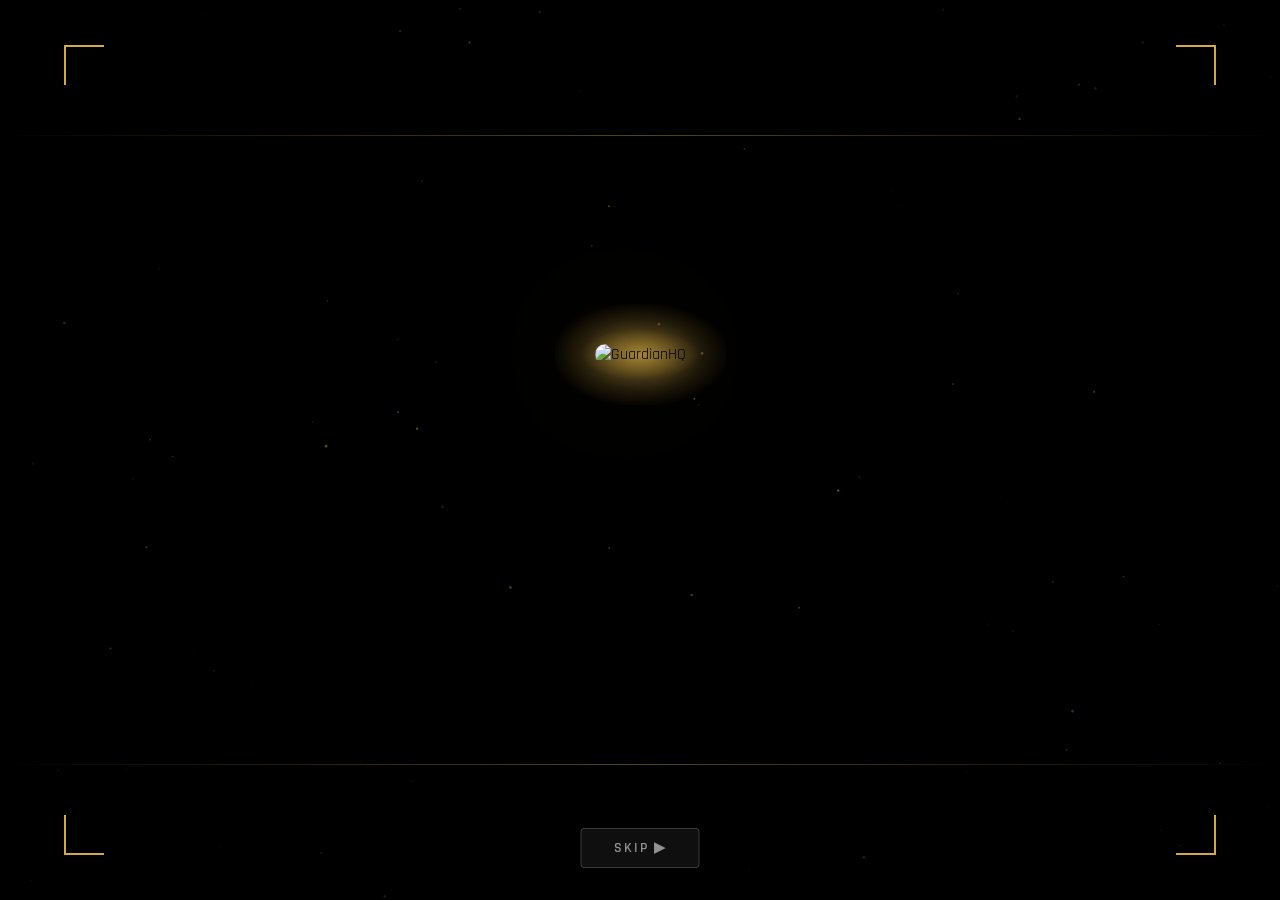
==== commit bdbe2956: "Update index.html" ====
--- a/index.html
+++ b/index.html
@@ -3,2435 +3,119 @@
 <head>
   <meta charset="UTF-8">
   <meta name="viewport" content="width=device-width, initial-scale=1.0">
-  <title>Destiny 2 — GuardianHQ</title>
-  <link rel="stylesheet" href="css/style.css">
-  <link href="https://fonts.googleapis.com/css2?family=Inter:wght@300;400;500;600;700;800;900&family=Space+Grotesk:wght@300;400;500;600;700&display=swap" rel="stylesheet">
-  <script>document.documentElement.style.visibility='hidden';</script>
-
-  <!-- Firebase -->
-  <script src="https://www.gstatic.com/firebasejs/9.23.0/firebase-app-compat.js"></script>
-  <script src="https://www.gstatic.com/firebasejs/9.23.0/firebase-auth-compat.js"></script>
-  <script src="https://www.gstatic.com/firebasejs/9.23.0/firebase-firestore-compat.js"></script>
-  <!-- EmailJS -->
-  <script src="https://cdn.jsdelivr.net/npm/@emailjs/browser@3/dist/email.min.js"></script>
+  <title>GuardianHQ</title>
+  <link href="https://fonts.googleapis.com/css2?family=Orbitron:wght@400;700;900&family=Rajdhani:wght@300;400;600&display=swap" rel="stylesheet">
+  <style>
+    *{margin:0;padding:0;box-sizing:border-box}
+    html,body{width:100%;height:100%;background:#000;overflow:hidden;font-family:'Rajdhani',sans-serif}
+    #canvas{position:fixed;inset:0;z-index:0}
+    .vignette{position:fixed;inset:0;z-index:1;background:radial-gradient(ellipse at center,transparent 40%,rgba(0,0,0,0.85) 100%);pointer-events:none}
+    .scanline{position:fixed;inset:0;z-index:2;pointer-events:none;background:repeating-linear-gradient(0deg,transparent,transparent 2px,rgba(0,0,0,0.03) 2px,rgba(0,0,0,0.03) 4px)}
+    .h-line{position:fixed;left:0;right:0;height:1px;z-index:3;pointer-events:none;background:linear-gradient(90deg,transparent,rgba(212,168,67,0.4),transparent);opacity:0;transition:opacity 0.5s}
+    .h-line.top{top:15%}.h-line.bottom{bottom:15%}.h-line.show{opacity:1}
+    .bracket{position:fixed;z-index:20;width:40px;height:40px;opacity:0;transition:opacity 0.8s}
+    .bracket::before,.bracket::after{content:'';position:absolute;background:#d4a843}
+    .bracket.tl{top:5%;left:5%}.bracket.tl::before{top:0;left:0;width:100%;height:2px}.bracket.tl::after{top:0;left:0;width:2px;height:100%}
+    .bracket.tr{top:5%;right:5%}.bracket.tr::before{top:0;right:0;width:100%;height:2px}.bracket.tr::after{top:0;right:0;width:2px;height:100%}
+    .bracket.bl{bottom:5%;left:5%}.bracket.bl::before{bottom:0;left:0;width:100%;height:2px}.bracket.bl::after{bottom:0;left:0;width:2px;height:100%}
+    .bracket.br{bottom:5%;right:5%}.bracket.br::before{bottom:0;right:0;width:100%;height:2px}.bracket.br::after{bottom:0;right:0;width:2px;height:100%}
+    .bracket.show{opacity:1}
+    .intro-wrap{position:fixed;inset:0;z-index:10;display:flex;flex-direction:column;align-items:center;justify-content:center}
+    .center{position:relative;z-index:20;text-align:center;padding:2rem}
+    .logo-img{width:min(460px,80vw);opacity:0;transform:scale(0.88);transition:opacity 1.2s ease,transform 1.2s ease;border-radius:16px}
+    .logo-img.show{opacity:1;transform:scale(1)}
+    .logo-img.glitch{animation:glitch 0.3s steps(2) forwards}
+    @keyframes glitch{
+      0%{transform:scale(1) translateX(0)}
+      25%{transform:scale(1) translateX(-4px);filter:hue-rotate(90deg)}
+      50%{transform:scale(1) translateX(4px);filter:hue-rotate(-90deg)}
+      75%{transform:scale(1) translateX(-2px)}
+      100%{transform:scale(1) translateX(0);filter:none}
+    }
+    .tagline{margin-top:1.5rem;font-family:'Orbitron',monospace;font-size:clamp(0.65rem,2vw,0.9rem);font-weight:400;letter-spacing:8px;text-transform:uppercase;color:rgba(212,168,67,0.8);opacity:0;transform:translateY(10px);transition:opacity 0.8s,transform 0.8s}
+    .tagline.show{opacity:1;transform:translateY(0)}
+    .divider{width:0;height:1px;background:linear-gradient(90deg,transparent,#d4a843,transparent);margin:1.2rem auto;transition:width 1s ease}
+    .divider.show{width:300px}
+    .subtext{font-size:clamp(0.7rem,1.5vw,0.85rem);color:rgba(255,255,255,0.3);letter-spacing:4px;text-transform:uppercase;opacity:0;transition:opacity 0.8s 0.3s}
+    .subtext.show{opacity:1}
+    .load-wrap{margin-top:2.5rem;width:min(320px,70vw);opacity:0;transition:opacity 0.5s;margin-left:auto;margin-right:auto}
+    .load-wrap.show{opacity:1}
+    .load-label{display:flex;justify-content:space-between;font-size:0.7rem;letter-spacing:2px;color:rgba(255,255,255,0.3);text-transform:uppercase;margin-bottom:6px}
+    .load-track{height:2px;background:rgba(255,255,255,0.08);border-radius:1px;overflow:hidden}
+    .load-fill{height:100%;width:0;background:linear-gradient(90deg,#d4a843,#f5c842);border-radius:1px}
+    .status-row{display:flex;gap:1.5rem;justify-content:center;margin-top:1rem;opacity:0;transition:opacity 0.5s}
+    .status-row.show{opacity:1}
+    .status-dot{display:flex;align-items:center;gap:6px;font-size:0.68rem;color:rgba(255,255,255,0.3);letter-spacing:1px;text-transform:uppercase}
+    .dot{width:6px;height:6px;border-radius:50%;background:#4caf82;animation:dotpulse 1.5s infinite}
+    @keyframes dotpulse{0%,100%{opacity:1}50%{opacity:0.4}}
+    .skip-btn{position:fixed;bottom:2rem;left:50%;transform:translateX(-50%);z-index:100;background:rgba(255,255,255,0.06);border:1px solid rgba(255,255,255,0.18);color:rgba(255,255,255,0.55);padding:10px 32px;font-family:'Rajdhani',sans-serif;font-size:0.9rem;font-weight:600;letter-spacing:2px;cursor:pointer;text-transform:uppercase;transition:all 0.2s;border-radius:4px}
+    .skip-btn:hover{background:rgba(255,255,255,0.13);color:#fff}
+    .flash{position:fixed;inset:0;z-index:50;background:#fff;opacity:0;pointer-events:none;transition:opacity 0.15s}
+    .flash.show{opacity:0.15}
+    .intro-wrap.fadeout{animation:fadeout 0.8s ease forwards}
+    @keyframes fadeout{to{opacity:0;transform:scale(1.04)}}
+  </style>
 </head>
 <body>
-
-  <div class="mesh">
-    <div class="blob blob1"></div>
-    <div class="blob blob2"></div>
-    <div class="blob blob3"></div>
-  </div>
-
-  <nav>
-    <div class="nav-wrap">
-      <a class="logo" href="index.html">
-        <div class="logo-icon">G</div>
-        <span class="logo-text">GuardianHQ</span>
-      </a>
-      <div class="nav-center">
-        <a href="landing.html">Welkom</a>
-        <a href="info.html">Info</a>
-        <a href="destiny.html" class="active">Destiny 2</a>
-        <a href="profile.html">Profiel</a>
-        <a href="contact.html">Contact</a>
-        <a href="discord.html" class="discord-link"><svg width="13" height="13" viewBox="0 0 24 24" fill="currentColor"><path d="M20.317 4.37a19.791 19.791 0 0 0-4.885-1.515.074.074 0 0 0-.079.037c-.21.375-.444.864-.608 1.25a18.27 18.27 0 0 0-5.487 0 12.64 12.64 0 0 0-.617-1.25.077.077 0 0 0-.079-.037A19.736 19.736 0 0 0 3.677 4.37a.07.07 0 0 0-.032.027C.533 9.046-.32 13.58.099 18.057.1 18.078.11 18.1.132 18.113a19.9 19.9 0 0 0 5.993 3.03.078.078 0 0 0 .084-.028 14.09 14.09 0 0 0 1.226-1.994.076.076 0 0 0-.041-.106 13.107 13.107 0 0 1-1.872-.892.077.077 0 0 1-.008-.128 10.2 10.2 0 0 0 .372-.292.074.074 0 0 1 .077-.01c3.928 1.793 8.18 1.793 12.062 0a.074.074 0 0 1 .078.01c.12.098.246.198.373.292a.077.077 0 0 1-.006.127 12.299 12.299 0 0 1-1.873.892.077.077 0 0 0-.041.107c.36.698.772 1.362 1.225 1.993a.076.076 0 0 0 .084.028 19.839 19.839 0 0 0 6.002-3.03.077.077 0 0 0 .032-.054c.5-5.177-.838-9.674-3.549-13.66a.061.061 0 0 0-.031-.03z"/></svg>Discord</a>
+<canvas id="canvas"></canvas>
+<div class="vignette"></div>
+<div class="scanline"></div>
+<div class="h-line top" id="hTop"></div>
+<div class="h-line bottom" id="hBot"></div>
+<div class="bracket tl" id="bTL"></div>
+<div class="bracket tr" id="bTR"></div>
+<div class="bracket bl" id="bBL"></div>
+<div class="bracket br" id="bBR"></div>
+<div class="flash" id="flash"></div>
+<div class="intro-wrap" id="introWrap">
+  <div class="center">
+    <div id="logoWrap" style="position:relative;display:inline-block;opacity:0;transform:scale(0.88);transition:opacity 1.2s ease,transform 1.2s ease">
+      <div style="position:absolute;inset:-40px;background:radial-gradient(ellipse at center,rgba(212,168,67,0.6) 0%,rgba(212,168,67,0.15) 50%,transparent 75%);border-radius:30px;z-index:0;pointer-events:none"></div>
+      <div style="position:absolute;inset:-15px;background:radial-gradient(ellipse at center,rgba(245,200,66,0.3) 0%,transparent 70%);border-radius:20px;z-index:0;pointer-events:none"></div>
+      <img src="https://i.imgur.com/2UZKNw5.png" alt="GuardianHQ" class="logo-img" id="logoImg" style="position:relative;z-index:1;filter:drop-shadow(0 0 25px rgba(212,168,67,0.8)) drop-shadow(0 0 60px rgba(212,168,67,0.4));opacity:1;transform:none;transition:none">
+    </div>
+    <div class="tagline" id="tagline">Destiny 2 Command Center</div>
+    <div class="divider" id="divider"></div>
+    <div class="subtext" id="subtext">Become Legend</div>
+    <div class="load-wrap" id="loadWrap">
+      <div class="load-label">
+        <span id="loadText">Initialiseren</span>
+        <span id="loadPct">0%</span>
       </div>
-      <div class="nav-auth" id="navAuth">
-      </div>
+      <div class="load-track"><div class="load-fill" id="loadFill"></div></div>
     </div>
-  </nav>
-
-  <!-- LOGIN REQUIRED MESSAGE -->
-  <div class="locked" id="lockedMsg" style="display:none">
-    <div class="locked-icon">🔒</div>
-    <h2>Toegang Vereist</h2>
-    <p>Log in of maak een gratis account aan om het Destiny 2 Command Center te bekijken.</p>
-    <a href="login.html" class="btn btn-solid" style="padding:12px 32px">Inloggen</a>
-    <a href="register.html" class="btn btn-ghost" style="padding:12px 32px">Registreren</a>
-  </div>
-
-  <!-- DESTINY CONTENT -->
-  <div class="destiny-wrap" id="destinyContent" style="display:none">
-    <div class="destiny-inner">
-
-      <div class="d-top-bar">
-        <div class="d-title">
-          Destiny 2 <span style="color:var(--text3);font-weight:400">Command</span>
-          <span class="live-dot">Live</span>
-        </div>
-        <div style="font-size:0.85rem;color:var(--text2)">
-          Welkom, <span id="welcomeName" style="color:var(--gold2);font-weight:600"></span>!
-        </div>
-      </div>
-
-      <!-- TABS -->
-      <div class="d-tabs">
-        <div class="d-tab active"  onclick="switchTab('overview')">Overzicht</div>
-        <div class="d-tab"         onclick="switchTab('dim')">⚙ Item Manager</div>
-        <div class="d-tab"         onclick="switchTab('loadouts')">Loadouts</div>
-        <div class="d-tab"         onclick="switchTab('vault')">Vault</div>
-        <div class="d-tab"         onclick="switchTab('wishlist')">Wishlist</div>
-      </div>
-
-      <!-- ── OVERZICHT ── -->
-      <div class="d-pane active" id="pane-overview">
-        <div class="d-grid-2">
-
-          <!-- Nieuws -->
-          <div class="d-card glass">
-            <div class="d-card-label">📡 Live Nieuws <span class="live-dot">Bungie Feed</span></div>
-            <div id="newsContainer">
-              <div class="news-item" style="opacity:0.4">
-                <div class="news-time">Laden...</div>
-                <div class="news-headline">Bungie nieuws wordt opgehaald...</div>
-              </div>
-            </div>
-          </div>
-
-          <!-- Live Stats -->
-          <div class="d-card glass">
-            <div class="d-card-label">📊 Live Stats</div>
-
-            <div class="stat-row">
-              <span class="stat-label">Online Guardians <span style="font-size:0.7rem;color:var(--text3)">(Steam)</span></span>
-              <span class="stat-val val-blue" id="statSteam">—</span>
-            </div>
-            <div class="stat-row">
-              <span class="stat-label">Server Status</span>
-              <span class="stat-val" id="statServer">—</span>
-            </div>
-            <div class="stat-row">
-              <span class="stat-label">Season Power Cap</span>
-              <span class="stat-val val-gold" id="statPowerCap">—</span>
-            </div>
-            <div class="stat-row">
-              <span class="stat-label">Soft Cap</span>
-              <span class="stat-val val-gold" id="statSoftCap">—</span>
-            </div>
-            <div class="stat-row">
-              <span class="stat-label">Pinnacle Cap</span>
-              <span class="stat-val val-gold" id="statPinnacle">—</span>
-            </div>
-
-            <div style="margin:12px 0 6px;border-top:1px solid rgba(255,255,255,0.06);padding-top:12px">
-              <div class="stat-row">
-                <span class="stat-label">Weekly Reset</span>
-                <span class="stat-val" id="statWeekly" style="font-size:0.82rem;font-variant-numeric:tabular-nums">—</span>
-              </div>
-              <div class="stat-row">
-                <span class="stat-label">Daily Reset</span>
-                <span class="stat-val" id="statDaily" style="font-size:0.82rem;font-variant-numeric:tabular-nums">—</span>
-              </div>
-            </div>
-
-            <div style="margin:12px 0 4px;border-top:1px solid rgba(255,255,255,0.06);padding-top:12px">
-              <div style="display:flex;justify-content:space-between;align-items:center;margin-bottom:7px">
-                <span class="stat-label">Seizoen Voortgang</span>
-                <span class="stat-val val-orange" id="statSeasonPct">—</span>
-              </div>
-              <div style="background:rgba(255,255,255,0.08);border-radius:4px;height:6px;overflow:hidden">
-                <div id="statSeasonBar" style="height:100%;width:0%;background:linear-gradient(90deg,#e8622a,#d4a843);border-radius:4px;transition:width 1.2s ease"></div>
-              </div>
-              <div style="font-size:0.72rem;color:var(--text3);margin-top:5px" id="statSeasonEnd">—</div>
-            </div>
-
-            <div style="font-size:0.68rem;color:var(--text3);margin-top:10px;text-align:right" id="statsLastUpdate">Laden...</div>
-          </div>
-
-        </div>
-
-        <div class="d-grid-3" style="margin-top:1.25rem">
-
-          <!-- Activiteiten -->
-          <div class="d-card glass">
-            <div class="d-card-label">⚔️ Activiteiten Vandaag <span class="live-dot" id="activitiesLiveDot" style="display:none">Live</span></div>
-            <div id="activitiesContainer">
-              <!-- Skeleton loaders -->
-              <div class="activity-item act-skeleton">
-                <div class="act-icon" style="background:rgba(255,255,255,0.05)">···</div>
-                <div><div class="act-name" style="color:var(--text3)">Laden...</div><div class="act-sub">Bungie data ophalen</div></div>
-              </div>
-              <div class="activity-item act-skeleton">
-                <div class="act-icon" style="background:rgba(255,255,255,0.05)">···</div>
-                <div><div class="act-name" style="color:var(--text3)">Laden...</div><div class="act-sub">Even geduld</div></div>
-              </div>
-            </div>
-            <div class="timer-widget">
-              <div class="timer-label">Reset over</div>
-              <div class="timer-num" id="resetTimer">--:--:--</div>
-              <div class="prog-bar"><div class="prog-fill" id="resetProg" style="width:0%"></div></div>
-            </div>
-          </div>
-
-          <!-- Wapens -->
-          <div class="d-card glass">
-            <div class="d-card-label">🔫 Featured Wapens <span style="font-size:0.7rem;color:var(--text3);font-weight:400">· Xur deze week</span></div>
-            <div id="featuredWeaponsGrid" class="weapon-grid">
-              <div style="color:var(--text3);font-size:0.8rem;padding:8px">Laden...</div>
-            </div>
-          </div>
-
-          <!-- Bungie -->
-          <div class="d-card glass bungie-card">
-            <div class="d-card-label" style="justify-content:center">👥 Bungie Connect</div>
-            <div class="bungie-avatar-ring">
-              <div class="bungie-avatar-inner" style="padding:0;overflow:hidden;background:transparent;">
-                <img id="bungieProfileAvatar"
-                     src=""
-                     alt="Bungie avatar"
-                     style="width:100%;height:100%;object-fit:cover;border-radius:50%;display:none;"
-                     onerror="this.style.display='none';document.getElementById('bungieAvatarFallback').style.display='flex'">
-                <div id="bungieAvatarFallback" style="width:100%;height:100%;display:flex;align-items:center;justify-content:center;font-size:2rem;">⬡</div>
-              </div>
-            </div>
-            <div class="bungie-name" id="bungieDisplayName">—</div>
-            <div class="bungie-id" id="bungieIdDisplay">Koppel je Bungie account</div>
-            <div class="bungie-desc" id="bungieConnectDesc">Koppel je Bungie account om je stats, wapens en armor live te zien.</div>
-
-            <!-- Koppel / Ontkoppel knop -->
-            <button class="bungie-btn" id="bungieActionBtn" onclick="bungieActionFn()" style="background:linear-gradient(135deg,rgba(88,101,242,0.25),rgba(79,143,255,0.15));border:1px solid rgba(88,101,242,0.4);">
-              🔗 Koppel Bungie Account
-            </button>
-            <!-- Kopieer ID (alleen zichtbaar als gekoppeld) -->
-            <button class="bungie-btn" id="copyBungieId" onclick="copyBungieIdFn()" style="display:none;background:linear-gradient(135deg,rgba(155,114,207,0.25),rgba(79,143,255,0.15));border:1px solid rgba(155,114,207,0.4);">
-              📋 Kopieer Bungie ID
-            </button>
-
-            <!-- Stap 2: open app.bungie.net/friends -->
-            <a href="https://app.bungie.net/friends" target="_blank" class="bungie-btn" style="display:block;text-align:center;margin-top:8px;background:linear-gradient(135deg,rgba(232,98,42,0.2),rgba(212,168,67,0.1));border:1px solid rgba(232,98,42,0.35);text-decoration:none;">
-              🔗 Open Bungie Friends ↗
-            </a>
-
-            <div style="font-size:0.72rem;color:var(--text3);margin-top:10px;line-height:1.5;text-align:center;">
-              ⓘ Vanwege Bungie's beveiliging kan een vriendschapsverzoek niet direct via de site worden verstuurd.<br>
-              Kopieer het ID → plak in Bungie Friends → klaar!
-            </div>
-          </div>
-
-        </div>
-      </div>
-
-      <!-- ── DIM ITEM MANAGER ── -->
-      <div class="d-pane" id="pane-dim">
-
-        <!-- ── DIM HEADER ── -->
-        <div class="dim-header">
-          <div class="dim-logo">DIM</div>
-          <div class="dim-header-info">
-            <h2>Item Manager — Build Viewer</h2>
-            <p>Klik op een Guardian om de volledige build te zien: Subclass, Super, Abilities, Aspects, Fragments, Wapens & Armor met mods.</p>
-          </div>
-          <a href="https://app.destinyitemmanager.com" target="_blank" class="dim-open-btn">Openen op DIM ↗</a>
-        </div>
-
-        <!-- ── CHARACTER SELECTOR ── -->
-        <div class="char-cards" id="charCards">
-          <div class="char-card char-loading" style="opacity:0.5;cursor:default;grid-column:1/-1;justify-content:center;align-items:center;gap:8px;display:flex;padding:2rem">
-            <div style="font-size:0.8rem;color:var(--text3)">⏳ Karakters laden...</div>
-          </div>
-        </div>
-
-        <!-- ── BUNGIE CONNECT BANNER ── -->
-        <div id="bungieConnectBanner" style="display:none;margin-bottom:16px;">
-          <div style="background:rgba(88,101,242,0.08);border:1px solid rgba(88,101,242,0.25);border-radius:14px;padding:16px 20px;display:flex;align-items:center;gap:16px;flex-wrap:wrap;">
-            <div style="flex:1;min-width:200px;">
-              <div style="font-weight:700;font-size:0.9rem;margin-bottom:4px;">🔗 Verbind je Bungie account</div>
-              <div style="font-size:0.78rem;color:var(--text2);">Koppel je Bungie account om live power level, subclass, wapens en armor te zien.</div>
-            </div>
-            <button onclick="startBungieOAuth()" style="background:#5865F2;color:#fff;border:none;padding:10px 22px;border-radius:10px;font-weight:700;font-size:0.85rem;cursor:pointer;white-space:nowrap;">
-              Verbinden met Bungie
-            </button>
-          </div>
-        </div>
-
-        <!-- ══ COMPLETE BUILD PANEL ══ -->
-        <div id="buildPanel" style="display:none;">
-          <div id="d2CharScreen" style="position:relative;border-radius:16px;overflow:hidden;background:#090b12;min-height:580px;border:1px solid rgba(255,255,255,0.08);">
-
-            <!-- ACHTERGROND kleur accent -->
-            <div id="charScreenColorOverlay" style="position:absolute;inset:0;opacity:0.06;pointer-events:none;z-index:0;transition:background 0.5s;"></div>
-
-            <!-- 3-KOLOM GRID: wapens | karakter | armor -->
-            <div style="position:relative;z-index:2;display:grid;grid-template-columns:240px 1fr 240px;min-height:580px;">
-
-              <!-- ═══ LINKS: subclass + wapens ═══ -->
-              <div style="padding:20px 10px 20px 18px;display:flex;flex-direction:column;gap:0;background:linear-gradient(to right,rgba(5,6,12,0.95),rgba(5,6,12,0.7));">
-                <!-- Subclass ability iconen -->
-                <div id="d2-sub-icons" style="display:flex;gap:6px;margin-bottom:18px;flex-wrap:wrap;"></div>
-                <!-- Wapens -->
-                <div id="d2-weapons" style="display:flex;flex-direction:column;gap:10px;"></div>
-                <!-- Ghost / Ship / Sparrow -->
-                <div id="d2-collectibles" style="display:flex;flex-direction:column;gap:10px;margin-top:10px;"></div>
-              </div>
-
-              <!-- ═══ MIDDEN: KARAKTER POPPETJE ═══ -->
-              <div style="display:flex;flex-direction:column;align-items:center;position:relative;background:transparent;">
-
-                <!-- POWER + klasse naam bovenaan -->
-                <div style="width:100%;display:flex;justify-content:space-between;align-items:flex-start;padding:18px 20px 0 20px;">
-                  <div id="d2-className" style="font-family:'Space Grotesk',sans-serif;font-size:0.65rem;font-weight:900;letter-spacing:0.2em;text-transform:uppercase;color:rgba(255,255,255,0.4);padding-top:6px;"></div>
-                  <div style="text-align:right;">
-                    <div style="font-size:0.58rem;font-weight:700;letter-spacing:0.14em;text-transform:uppercase;color:rgba(255,255,255,0.35);">POWER</div>
-                    <div style="display:flex;align-items:center;gap:4px;justify-content:flex-end;margin-top:1px;">
-                      <span style="color:#f0c040;font-size:0.9rem;">◆</span>
-                      <span id="d2-power" style="font-family:'Space Grotesk',sans-serif;font-size:2.6rem;font-weight:900;color:#f0c040;line-height:1;"></span>
-                    </div>
-                  </div>
-                </div>
-
-                <!-- KARAKTER PORTRET -->
-                <div style="flex:1;width:100%;position:relative;display:flex;align-items:flex-end;justify-content:center;overflow:hidden;min-height:380px;">
-
-                  <!-- Laag 1: subclass kleur achtergrond glow -->
-                  <div id="d2-charRender" style="position:absolute;inset:0;z-index:0;transition:background 0.5s;"></div>
-
-                  <!-- Laag 2: portret SVG (klasse x subclass) -->
-                  <div id="d2-charFallback" style="position:absolute;inset:0;z-index:1;display:flex;align-items:flex-end;justify-content:center;pointer-events:none;overflow:hidden;"></div>
-
-                  <!-- Laag 3: gradient overlay onderaan -->
-                  <div style="position:absolute;bottom:0;left:0;right:0;height:220px;background:linear-gradient(to top,rgba(9,11,18,1) 0%,rgba(9,11,18,0.8) 40%,transparent 100%);pointer-events:none;z-index:2;"></div>
-                  <div style="position:absolute;inset:0;background:linear-gradient(to right,rgba(9,11,18,0.75) 0%,transparent 30%,transparent 70%,rgba(9,11,18,0.75) 100%);pointer-events:none;z-index:2;"></div>
-
-                  <!-- Laag 4: SUBCLASS + STATS onderaan -->
-                  <div style="position:relative;z-index:3;width:100%;padding:0 20px 16px 20px;">
-                    <div style="display:flex;align-items:center;gap:8px;margin-bottom:14px;justify-content:center;">
-                      <div id="d2-subIcon" style="width:30px;height:30px;border-radius:6px;overflow:hidden;display:flex;align-items:center;justify-content:center;flex-shrink:0;"></div>
-                      <div id="d2-subName" style="font-size:0.82rem;font-weight:700;letter-spacing:0.04em;"></div>
-                    </div>
-                    <div id="d2-stats" style="display:flex;flex-direction:column;gap:5px;"></div>
-                  </div>
-                </div>
-
-              </div>
-
-              <!-- ═══ RECHTS: ARMOR ═══ -->
-              <div style="padding:20px 18px 20px 10px;display:flex;flex-direction:column;gap:0;background:linear-gradient(to left,rgba(5,6,12,0.95),rgba(5,6,12,0.7));">
-                <!-- POWER rechtsboven rechts (armor) -->
-                <div id="d2-armor" style="display:flex;flex-direction:column;gap:10px;"></div>
-                <div id="d2-classitem" style="margin-top:10px;"></div>
-              </div>
-
-            </div>
-          </div>
-        </div><!-- /buildPanel -->
-
-        <!-- ══ ITEM DETAIL POPUP ══ -->
-        <div id="itemPopupOverlay" onclick="closeItemPopup()" style="display:none;position:fixed;inset:0;z-index:999;background:rgba(0,0,0,0.55);"></div>
-        <div id="itemPopup" style="display:none;position:fixed;top:50%;left:50%;transform:translate(-50%,-50%);z-index:1000;width:min(420px,92vw);max-height:85vh;overflow-y:auto;background:#0d1020;border:1px solid rgba(255,255,255,0.1);border-radius:16px;padding:20px;box-shadow:0 8px 48px rgba(0,0,0,0.7);">
-          <button onclick="closeItemPopup()" style="position:absolute;top:12px;right:14px;background:none;border:none;color:rgba(255,255,255,0.4);font-size:1.2rem;cursor:pointer;line-height:1;">✕</button>
-          <div id="itemPopupContent"></div>
-        </div>
-
-        <!-- fallback inv-grid (hidden, nog aanwezig voor renderInvGrid compatibiliteit) -->
-        <div style="display:none">
-          <div id="weaponsGrid"></div>
-          <div id="armorGrid"></div>
-          <div id="invTitle1"></div>
-          <div id="invTitle2"></div>
-        </div>
-
-      </div>
-
-      <!-- ── LOADOUTS ── -->
-      <div class="d-pane" id="pane-loadouts">
-        <div style="display:flex;align-items:center;justify-content:space-between;margin-bottom:1.25rem;flex-wrap:wrap;gap:1rem">
-          <div>
-            <div style="font-family:'Space Grotesk',sans-serif;font-size:1.1rem;font-weight:700;margin-bottom:4px">Mijn Loadouts</div>
-            <div style="font-size:0.875rem;color:var(--text2)">Wissel met één klik tussen builds voor elke activiteit.</div>
-          </div>
-          <button onclick="addLoadout()" class="btn btn-solid">+ Nieuwe Loadout</button>
-        </div>
-
-        <div class="d-card glass" style="margin-bottom:1.25rem">
-          <div class="loadout-list" id="loadoutList"></div>
-        </div>
-
-        <div class="d-card glass" style="background:linear-gradient(135deg,rgba(155,114,207,0.06),rgba(79,143,255,0.04));border-color:rgba(155,114,207,0.15)">
-          <div style="font-family:'Space Grotesk',sans-serif;font-size:0.95rem;font-weight:700;margin-bottom:8px">💡 Loadout Optimizer</div>
-          <div style="font-size:0.875rem;color:var(--text2);line-height:1.6;margin-bottom:1rem">Kies een activiteit en laat de optimizer de beste combinatie van wapens en armor vinden op basis van jouw stats.</div>
-          <div style="display:flex;gap:8px;flex-wrap:wrap">
-            <button class="btn btn-purple" onclick="showToast('Optimizer voor Raid gestart!')">🏰 Raid Build</button>
-            <button class="btn btn-blue"   onclick="showToast('Optimizer voor PvP gestart!')">🎯 PvP Build</button>
-            <button class="btn btn-ghost"  onclick="showToast('Optimizer voor Nightfall gestart!')">⚡ Nightfall Build</button>
-          </div>
-        </div>
-      </div>
-
-      <!-- ── VAULT ── -->
-      <div class="d-pane" id="pane-vault">
-        <div style="display:flex;align-items:center;justify-content:space-between;margin-bottom:1rem;flex-wrap:wrap;gap:1rem">
-          <div>
-            <div style="font-family:'Space Grotesk',sans-serif;font-size:1.1rem;font-weight:700;margin-bottom:4px">Vault Overzicht</div>
-            <div style="font-size:0.875rem;color:var(--text2)"><span class="val-gold" style="font-weight:700" id="vaultCount">30</span> items opgeslagen</div>
-          </div>
-        </div>
-        <div class="vault-filters">
-          <button class="vf-btn active" onclick="filterVault(this,'all')">Alles</button>
-          <button class="vf-btn" onclick="filterVault(this,'weapons')">🔫 Wapens</button>
-          <button class="vf-btn" onclick="filterVault(this,'armor')">🛡️ Armor</button>
-          <button class="vf-btn" onclick="filterVault(this,'exotic')">⭐ Exotic</button>
-          <button class="vf-btn" onclick="filterVault(this,'legendary')">💜 Legendary</button>
-        </div>
-        <div class="d-card glass">
-          <div class="vault-grid" id="vaultGrid"></div>
-        </div>
-      </div>
-
-      <!-- ── WISHLIST ── -->
-      <div class="d-pane" id="pane-wishlist">
-        <div style="margin-bottom:1.25rem">
-          <div style="font-family:'Space Grotesk',sans-serif;font-size:1.1rem;font-weight:700;margin-bottom:4px">Community Wishlist</div>
-          <div style="font-size:0.875rem;color:var(--text2)">God rolls en aanbevolen perks samengesteld door de Destiny 2 community.</div>
-        </div>
-        <div class="d-card glass" id="wishlistContainer">
-          <!-- Wordt gevuld door JS met echte wapen-iconen -->
-          <div style="color:var(--text3);font-size:0.85rem;padding:12px">Wapen-iconen laden...</div>
-        </div>
-      </div>
-
+    <div class="status-row" id="statusRow">
+      <div class="status-dot"><div class="dot"></div>Servers Online</div>
+      <div class="status-dot"><div class="dot"></div>482K Guardians</div>
+      <div class="status-dot"><div class="dot"></div>Live Feed</div>
     </div>
   </div>
-
-  <div class="toast" id="ghq-toast"></div>
-
-  <script src="js/portraits.js"></script>
-  <script src="js/auth.js"></script>
-  <script src="js/bungie.js"></script>
-  <script src="js/main.js"></script>
-  <script>
-    window.addEventListener('DOMContentLoaded', () => {
-      const user = getCurrentUser();
-      if (!user) {
-        document.getElementById('lockedMsg').style.display = 'flex';
-      } else {
-        document.getElementById('destinyContent').style.display = 'block';
-        const nameEl = document.getElementById('welcomeName');
-        if (nameEl) nameEl.textContent = user.username;
-        renderInvGrid('weaponsGrid', WEAPONS);
-        renderInvGrid('armorGrid', ARMOR);
-        renderActivities(null); // Start rotatie direct met statische mix
-        loadBungieNews();
-        loadLiveStats();
-        loadWishlistIcons();
-        loadLiveCharacters(); // Live Bungie karakter data
-      }
-      document.documentElement.style.visibility = '';
-    });
-
-    // ── NIEUWS ──
-    async function loadBungieNews() {
-      try {
-        const res  = await fetch('/api/bungie-news');
-        const data = await res.json();
-        if (!data.results || !data.results.length) throw new Error('Geen nieuws');
-
-        const container = document.getElementById('newsContainer');
-        container.innerHTML = data.results.slice(0, 6).map(item => {
-          const date = formatNewsDate(item.CreationDate);
-          const title = item.Content && item.Content.properties && item.Content.properties.Title
-            ? item.Content.properties.Title
-            : item.Subject || 'Geen titel';
-          const url = item.Url ? 'https://www.bungie.net' + item.Url : 'https://www.bungie.net/7/en/News';
-          return `<div class="news-item" onclick="window.open('${url}','_blank')" style="cursor:pointer">
-            <div class="news-time">${date}</div>
-            <div class="news-headline">${title}</div>
-          </div>`;
-        }).join('');
-      } catch(err) {
-        console.warn('Nieuws laden mislukt:', err.message);
-        document.getElementById('newsContainer').innerHTML = `
-          <div class="news-item">
-            <div class="news-time">—</div>
-            <div class="news-headline" style="color:var(--text3)">Nieuws tijdelijk niet beschikbaar</div>
-          </div>`;
-      }
-    }
-
-    function formatNewsDate(dateStr) {
-      if (!dateStr) return '—';
-      const date = new Date(dateStr);
-      const now  = new Date();
-      const diff = Math.floor((now - date) / 1000 / 60 / 60);
-      if (diff < 1)  return 'Zojuist';
-      if (diff < 24) return diff + ' uur geleden';
-      const days = Math.floor(diff / 24);
-      if (days === 1) return 'Gisteren';
-      if (days < 7)  return days + ' dagen geleden';
-      return date.toLocaleDateString('nl-NL', { day: 'numeric', month: 'short' });
-    }
-
-    // ── ALTIJD-ACTIEVE ACTIVITEITEN (worden altijd toegevoegd aan de live mix) ──
-    // Dit zijn activiteiten die elke dag beschikbaar zijn in Destiny 2
-    const ALWAYS_ACTIVE = [
-      { name: "Vanguard Ops",         sub: "Strikes & Playlist",            type: "strike",     badge: "Vanguard",       badgeClass: "badge-live",  pgcrImage: null },
-      { name: "Crucible",             sub: "PvP - Control, Clash, Rift",    type: "crucible",   badge: "Crucible",       badgeClass: "badge-live",  pgcrImage: null },
-      { name: "Gambit",               sub: "PvEvP - Motes & Invasion",      type: "gambit",     badge: "Gambit",         badgeClass: "badge-live",  pgcrImage: null },
-      { name: "Dares of Eternity",    sub: "Eternity, Xur's Realm",         type: "seasonal",   badge: "Seizoen",        badgeClass: "badge-live",  pgcrImage: null },
-      { name: "Lost Sector",          sub: "Legendarisch - Exotic drops",   type: "lostsector", badge: "Lost Sector",    badgeClass: "badge-live",  pgcrImage: null },
-      { name: "Onslaught",            sub: "Hall of Champions - 50 waves",  type: "seasonal",   badge: "Seizoen",        badgeClass: "badge-live",  pgcrImage: null },
-      { name: "Nightfall: The Ordeal",sub: "Weekly Nightfall Strike",        type: "nightfall",  badge: "Nightfall",      badgeClass: "badge-live",  pgcrImage: null },
-      { name: "Crucible: Competitive",sub: "Ranked - Glory points",          type: "crucible",   badge: "Crucible",       badgeClass: "badge-live",  pgcrImage: null },
-      { name: "Tomb of Elders",       sub: "Prison of Elders rebooted",      type: "seasonal",   badge: "Seizoen",        badgeClass: "badge-live",  pgcrImage: null },
-      { name: "Court of Blades",      sub: "The Edge of Fate",               type: "seasonal",   badge: "Seizoen",        badgeClass: "badge-live",  pgcrImage: null },
-      { name: "Exotic Mission",       sub: "Weekly Exotic - Speciaal wapen", type: "exotic",     badge: "Exotic Mission", badgeClass: "badge-event", pgcrImage: null },
-    ];
-
-    // Volledige fallback als de API helemaal niets teruggeeft
-    const ALL_ACTIVITIES = [
-      { name: "Salvation's Edge",     sub: "The Pale Heart",                type: "raid",       badge: "Raid",           badgeClass: "badge-hot",   pgcrImage: "https://www.bungie.net/img/destiny_content/pgcr/raid_salvations_edge.jpg" },
-      { name: "King's Fall",          sub: "Dreadnaught, Rings of Saturn",  type: "raid",       badge: "Raid",           badgeClass: "badge-hot",   pgcrImage: "https://www.bungie.net/img/destiny_content/pgcr/raid_kings_fall.jpg" },
-      { name: "Crota's End",          sub: "Hellmouth, The Moon",           type: "raid",       badge: "Raid",           badgeClass: "badge-hot",   pgcrImage: "https://www.bungie.net/img/destiny_content/pgcr/raid_crota.jpg" },
-      { name: "Deep Stone Crypt",     sub: "Europa",                        type: "raid",       badge: "Raid",           badgeClass: "badge-hot",   pgcrImage: "https://www.bungie.net/img/destiny_content/pgcr/raid_deep_stone_crypt.jpg" },
-      { name: "Ghosts of the Deep",   sub: "Ocean of Storms, The Moon",     type: "dungeon",    badge: "Dungeon",        badgeClass: "badge-hot",   pgcrImage: "https://www.bungie.net/img/destiny_content/pgcr/dungeon_ghosts_of_the_deep.jpg" },
-      { name: "Spire of the Watcher", sub: "Tangled Shore",                 type: "dungeon",    badge: "Dungeon",        badgeClass: "badge-hot",   pgcrImage: "https://www.bungie.net/img/destiny_content/pgcr/dungeon_spire_of_the_watcher.jpg" },
-      { name: "Vanguard Ops",         sub: "Strikes & Playlist",            type: "strike",     badge: "Vanguard",       badgeClass: "badge-live",  pgcrImage: null },
-      { name: "Crucible",             sub: "PvP - Control, Clash, Rift",    type: "crucible",   badge: "Crucible",       badgeClass: "badge-live",  pgcrImage: null },
-      { name: "Gambit",               sub: "PvEvP - Motes & Invasion",      type: "gambit",     badge: "Gambit",         badgeClass: "badge-live",  pgcrImage: null },
-      { name: "Dares of Eternity",    sub: "Eternity, Xur's Realm",         type: "seasonal",   badge: "Seizoen",        badgeClass: "badge-live",  pgcrImage: null },
-      { name: "Lost Sector",          sub: "Legendarisch - Exotic drops",   type: "lostsector", badge: "Lost Sector",    badgeClass: "badge-live",  pgcrImage: null },
-      { name: "Nightfall: The Ordeal",sub: "Weekly Nightfall Strike",        type: "nightfall",  badge: "Nightfall",      badgeClass: "badge-live",  pgcrImage: null },
-      { name: "Exotic Mission",       sub: "Weekly Exotic - Speciaal wapen", type: "exotic",     badge: "Exotic Mission", badgeClass: "badge-event", pgcrImage: null },
-      { name: "Onslaught",            sub: "Hall of Champions - 50 waves",  type: "seasonal",   badge: "Seizoen",        badgeClass: "badge-live",  pgcrImage: null },
-      { name: "Trials of Osiris",     sub: "Flawless rewards beschikbaar",  type: "trials",     badge: "Trials",         badgeClass: "badge-event", pgcrImage: null },
-      { name: "Iron Banner",          sub: "Saladin uitdaging actief",       type: "ironbanner", badge: "Iron Banner",    badgeClass: "badge-event", pgcrImage: null },
-    ];
-
-    // Activiteit-specifieke SVG iconen per type — Destiny-accuraat
-    const ACT_ICONS = {
-      // Seasonal: seizoen ster
-      seasonal: { bg: 'rgba(79,143,255,0.18)', svg: `<svg viewBox="0 0 24 24" width="22" height="22" fill="none" xmlns="http://www.w3.org/2000/svg"><polygon points="12,2 15,9 22,9 16.5,13.5 18.5,21 12,16.5 5.5,21 7.5,13.5 2,9 9,9" stroke="rgba(79,143,255,0.95)" stroke-width="1.4" stroke-linejoin="round" fill="rgba(79,143,255,0.18)"/></svg>` },
-      // Exotic Mission: gouden ster
-      exotic: { bg: 'rgba(212,168,67,0.22)', svg: `<svg viewBox="0 0 24 24" width="22" height="22" fill="none" xmlns="http://www.w3.org/2000/svg"><polygon points="12,2 14.5,9 22,9 16,13.5 18.5,21 12,16.5 5.5,21 8,13.5 2,9 9.5,9" stroke="rgba(212,168,67,0.95)" stroke-width="1.4" stroke-linejoin="round" fill="rgba(212,168,67,0.20)"/><circle cx="12" cy="12" r="2" fill="rgba(212,168,67,0.9)"/></svg>` },
-      // Raid: schild met kruis (Raid banner stijl)
-      raid: { bg: 'rgba(155,114,207,0.22)', svg: `<svg viewBox="0 0 24 24" width="22" height="22" fill="none" xmlns="http://www.w3.org/2000/svg"><path d="M12 2L4 5.5V11c0 4.8 3.4 9.3 8 10.5C16.6 20.3 20 15.8 20 11V5.5L12 2z" stroke="rgba(155,114,207,0.95)" stroke-width="1.5" fill="rgba(155,114,207,0.15)"/><line x1="12" y1="7" x2="12" y2="16" stroke="rgba(155,114,207,0.95)" stroke-width="1.5" stroke-linecap="round"/><line x1="7.5" y1="11.5" x2="16.5" y2="11.5" stroke="rgba(155,114,207,0.95)" stroke-width="1.5" stroke-linecap="round"/></svg>` },
-      // Dungeon: schedel met ogen
-      dungeon: { bg: 'rgba(79,143,255,0.18)', svg: `<svg viewBox="0 0 24 24" width="22" height="22" fill="none" xmlns="http://www.w3.org/2000/svg"><path d="M12 3C8.13 3 5 6.13 5 10c0 2.38 1.19 4.47 3 5.74V17h8v-1.26C17.81 14.47 19 12.38 19 10c0-3.87-3.13-7-7-7z" stroke="rgba(79,143,255,0.95)" stroke-width="1.5" fill="rgba(79,143,255,0.12)"/><path d="M9 21h6" stroke="rgba(79,143,255,0.95)" stroke-width="1.5" stroke-linecap="round"/><circle cx="9.5" cy="10" r="1.3" fill="rgba(79,143,255,0.9)"/><circle cx="14.5" cy="10" r="1.3" fill="rgba(79,143,255,0.9)"/></svg>` },
-      // Nightfall: bliksem schicht
-      nightfall: { bg: 'rgba(212,168,67,0.18)', svg: `<svg viewBox="0 0 24 24" width="22" height="22" fill="none" xmlns="http://www.w3.org/2000/svg"><polygon points="13,2 3,14 12,14 11,22 21,10 12,10 13,2" stroke="rgba(212,168,67,0.95)" stroke-width="1.5" stroke-linejoin="round" fill="rgba(212,168,67,0.18)"/></svg>` },
-      // Strike / Vanguard: pijl omhoog in cirkel
-      strike: { bg: 'rgba(79,143,255,0.14)', svg: `<svg viewBox="0 0 24 24" width="22" height="22" fill="none" xmlns="http://www.w3.org/2000/svg"><circle cx="12" cy="12" r="9" stroke="rgba(79,143,255,0.85)" stroke-width="1.5"/><path d="M8 14l4-5 4 5" stroke="rgba(79,143,255,0.95)" stroke-width="1.8" stroke-linecap="round" stroke-linejoin="round"/></svg>` },
-      // Crucible: crosshair / doel
-      crucible: { bg: 'rgba(232,98,42,0.16)', svg: `<svg viewBox="0 0 24 24" width="22" height="22" fill="none" xmlns="http://www.w3.org/2000/svg"><circle cx="12" cy="12" r="9" stroke="rgba(232,98,42,0.85)" stroke-width="1.5"/><circle cx="12" cy="12" r="4" stroke="rgba(232,98,42,0.9)" stroke-width="1.5"/><circle cx="12" cy="12" r="1.5" fill="rgba(232,98,42,0.9)"/><line x1="12" y1="3" x2="12" y2="8" stroke="rgba(232,98,42,0.9)" stroke-width="1.5" stroke-linecap="round"/><line x1="12" y1="16" x2="12" y2="21" stroke="rgba(232,98,42,0.9)" stroke-width="1.5" stroke-linecap="round"/><line x1="3" y1="12" x2="8" y2="12" stroke="rgba(232,98,42,0.9)" stroke-width="1.5" stroke-linecap="round"/><line x1="16" y1="12" x2="21" y2="12" stroke="rgba(232,98,42,0.9)" stroke-width="1.5" stroke-linecap="round"/></svg>` },
-      // Trials of Osiris: zon met stralen
-      trials: { bg: 'rgba(212,168,67,0.20)', svg: `<svg viewBox="0 0 24 24" width="22" height="22" fill="none" xmlns="http://www.w3.org/2000/svg"><circle cx="12" cy="12" r="4.5" stroke="rgba(212,168,67,0.95)" stroke-width="1.5" fill="rgba(212,168,67,0.15)"/><line x1="12" y1="2" x2="12" y2="5.5" stroke="rgba(212,168,67,0.9)" stroke-width="1.6" stroke-linecap="round"/><line x1="12" y1="18.5" x2="12" y2="22" stroke="rgba(212,168,67,0.9)" stroke-width="1.6" stroke-linecap="round"/><line x1="2" y1="12" x2="5.5" y2="12" stroke="rgba(212,168,67,0.9)" stroke-width="1.6" stroke-linecap="round"/><line x1="18.5" y1="12" x2="22" y2="12" stroke="rgba(212,168,67,0.9)" stroke-width="1.6" stroke-linecap="round"/><line x1="4.93" y1="4.93" x2="7.4" y2="7.4" stroke="rgba(212,168,67,0.9)" stroke-width="1.6" stroke-linecap="round"/><line x1="16.6" y1="16.6" x2="19.07" y2="19.07" stroke="rgba(212,168,67,0.9)" stroke-width="1.6" stroke-linecap="round"/><line x1="19.07" y1="4.93" x2="16.6" y2="7.4" stroke="rgba(212,168,67,0.9)" stroke-width="1.6" stroke-linecap="round"/><line x1="7.4" y1="16.6" x2="4.93" y2="19.07" stroke="rgba(212,168,207,0.9)" stroke-width="1.6" stroke-linecap="round"/></svg>` },
-      // Iron Banner: schild met horizontale lijnen
-      ironbanner: { bg: 'rgba(212,168,67,0.16)', svg: `<svg viewBox="0 0 24 24" width="22" height="22" fill="none" xmlns="http://www.w3.org/2000/svg"><path d="M12 2L4 5.5V11c0 4.8 3.4 9.3 8 10.5C16.6 20.3 20 15.8 20 11V5.5L12 2z" stroke="rgba(212,168,67,0.9)" stroke-width="1.5" fill="rgba(212,168,67,0.12)"/><path d="M8.5 9.5h7M8.5 12.5h7M8.5 15.5h5" stroke="rgba(212,168,67,0.85)" stroke-width="1.3" stroke-linecap="round"/></svg>` },
-      // Gambit: twee tegengestelde driehoeken (invasie)
-      gambit: { bg: 'rgba(60,180,90,0.16)', svg: `<svg viewBox="0 0 24 24" width="22" height="22" fill="none" xmlns="http://www.w3.org/2000/svg"><path d="M5 9l7-6 7 6-7 6-7-6z" stroke="rgba(60,200,100,0.9)" stroke-width="1.5" stroke-linejoin="round" fill="rgba(60,200,100,0.12)"/><path d="M5 15l7 6 7-6" stroke="rgba(60,200,100,0.8)" stroke-width="1.5" stroke-linejoin="round"/></svg>` },
-      // Lost Sector: kompas pijl
-      lostsector: { bg: 'rgba(232,98,42,0.14)', svg: `<svg viewBox="0 0 24 24" width="22" height="22" fill="none" xmlns="http://www.w3.org/2000/svg"><circle cx="12" cy="12" r="9" stroke="rgba(232,98,42,0.85)" stroke-width="1.5"/><polygon points="12,5 14.5,12 12,10.5 9.5,12" fill="rgba(232,98,42,0.9)"/><polygon points="12,19 9.5,12 12,13.5 14.5,12" fill="rgba(255,255,255,0.35)"/></svg>` },
-    };
-
-    // Rotatie: 4 tegelijk, elke 5s één nieuw — altijd gemixed types
-    const ACTS_VISIBLE = 4;
-    let actRotateTimer = null;
-    let _rotationQueue = []; // gespreide volgorde
-    let _rotationIdx = 0;
-
-    // Bouw een gespreide volgorde zodat types nooit clumpen
-    function buildMixedQueue(src) {
-      if (!src.length) return [...src];
-      // Groepeer per type
-      const byType = {};
-      src.forEach(a => { (byType[a.type] = byType[a.type] || []).push(a); });
-      const groups = Object.values(byType);
-      // Interleave: neem om beurt 1 uit elke groep
-      const mixed = [];
-      let changed = true;
-      while (changed) {
-        changed = false;
-        groups.forEach(g => { if (g.length) { mixed.push(g.shift()); changed = true; } });
-      }
-      return mixed;
-    }
-
-    function renderActivities(liveData) {
-      // Combineer altijd: live Bungie data (raids/dungeons/events) + altijd-actieve activiteiten
-      // Zo zit er altijd een mix van alle types in, ook als de API alleen raids teruggeeft
-      let combined = [...ALWAYS_ACTIVE];
-      if (liveData && liveData.length > 0) {
-        // Voeg live items toe — maar voorkom duplicaten op naam
-        const existingNames = new Set(combined.map(a => a.name.toLowerCase().replace(/[:\s]+/g,'')));
-        liveData.forEach(a => {
-          const key = a.name.toLowerCase().replace(/[:\s]+/g,'');
-          if (!existingNames.has(key)) {
-            combined.push(a);
-            existingNames.add(key);
-          } else {
-            // Update bestaande met live info (betere naam, pgcrImage etc.)
-            const idx = combined.findIndex(x => x.name.toLowerCase().replace(/[:\s]+/g,'') === key);
-            if (idx >= 0) { const l = combined[idx]; combined[idx] = { ...l, ...a, type: l.type, badge: l.badge, badgeClass: l.badgeClass, pgcrImage: a.pgcrImage || l.pgcrImage }; }
-          }
-        });
-      }
-      _rotationQueue = buildMixedQueue(combined);
-      _rotationIdx = 0;
-      const container = document.getElementById('activitiesContainer');
-      const dot = document.getElementById('activitiesLiveDot');
-      if (!container) return;
-
-      if (actRotateTimer) clearInterval(actRotateTimer);
-
-      function showSlice() {
-        if (!_rotationQueue.length) return;
-        // Pak 4 items — nooit 2 van hetzelfde type tegelijk zichtbaar
-        const slice = [];
-        const usedTypes = new Set();
-        let idx = _rotationIdx;
-        let attempts = 0;
-        while (slice.length < ACTS_VISIBLE && attempts < _rotationQueue.length * 2) {
-          const item = _rotationQueue[idx % _rotationQueue.length];
-          if (!usedTypes.has(item.type)) {
-            slice.push(item);
-            usedTypes.add(item.type);
-          }
-          idx++;
-          attempts++;
-        }
-        // Vul aan als pool te klein is
-        idx = _rotationIdx;
-        while (slice.length < ACTS_VISIBLE && slice.length < _rotationQueue.length) {
-          const item = _rotationQueue[idx % _rotationQueue.length];
-          if (!slice.includes(item)) slice.push(item);
-          idx++;
-        }
-
-        // Lokale plaatjes mapping — naam bevat trefwoord → bestandsnaam
-        // Hoofdletters maakt niet uit want we gebruiken de exacte bestandsnaam
-        const LOCAL_IMAGES = [
-          { match: 'exotic mission',       file: 'exotic-missions.png' },
-          { match: 'zero hour',            file: 'exotic-missions.png' },
-          { match: 'the whisper',          file: 'exotic-missions.png' },
-          { match: 'starcrossed',          file: 'exotic-missions.png' },
-          { match: 'node.',                file: 'exotic-missions.png' },
-          { match: "kell's fall",          file: 'exotic-missions.png' },
-          { match: 'duality',              file: 'dungeons.png' },
-          { match: 'ghosts of the deep',   file: 'dungeons.png' },
-          { match: 'grasp of avarice',     file: 'dungeons.png' },
-          { match: 'pit of heresy',        file: 'dungeons.png' },
-          { match: 'prophecy',             file: 'dungeons.png' },
-          { match: 'shattered throne',     file: 'dungeons.png' },
-          { match: 'spire of the watcher', file: 'dungeons.png' },
-          { match: 'vesper',               file: 'dungeons.png' },
-          { match: 'warlord',              file: 'dungeons.png' },
-          { match: 'dungeon',              file: 'dungeons.png' },
-          { match: 'vanguard',             file: 'vanguard.png' },
-          { match: 'strike',               file: 'vanguard.png' },
-          { match: 'crucible',             file: 'crucible.png' },
-          { match: 'gambit',               file: 'gambit.png' },
-          { match: 'nightfall',            file: 'nightfall.png' },
-          { match: 'grandmaster',          file: 'nightfall.png' },
-          { match: 'lost sector',          file: 'lost-sectors.png' },
-          { match: 'onslaught',            file: 'seasonal.png' },
-          { match: 'dares of eternity',    file: 'seasonal.png' },
-          { match: 'court of blades',      file: 'seasonal.png' },
-          { match: 'tomb of elders',       file: 'seasonal.png' },
-          { match: 'seasonal',             file: 'seasonal.png' },
-          { match: 'raid',                 file: 'raid.png' },
-          { match: "king's fall",          file: 'raid.png' },
-          { match: "crota's end",          file: 'raid.png' },
-          { match: 'deep stone crypt',     file: 'raid.png' },
-          { match: 'vow of the disciple',  file: 'raid.png' },
-          { match: 'garden of salvation',  file: 'raid.png' },
-          { match: 'last wish',            file: 'raid.png' },
-          { match: 'root of nightmares',   file: 'raid.png' },
-          { match: "salvation's edge",     file: 'raid.png' },
-          { match: 'vault of glass',       file: 'raid.png' },
-          { match: 'pantheon',             file: 'raid.png' },
-        ];
-
-        function getLocalImage(name) {
-          if (!name) return null;
-          const n = name.toLowerCase();
-          const found = LOCAL_IMAGES.find(x => n.includes(x.match));
-          return found ? `/img/activities/${found.file}` : null;
-        }
-
-
-        container.style.transition = 'opacity 0.35s ease';
-        container.style.opacity = '0';
-
-        setTimeout(() => {
-          container.innerHTML = slice.map(a => {
-            const iconDef = ACT_ICONS[a.type] ?? { bg: 'rgba(255,255,255,0.06)', svg: `<svg viewBox="0 0 24 24" width="22" height="22" fill="none" stroke="rgba(255,255,255,0.5)" stroke-width="1.6"><circle cx="12" cy="12" r="9"/></svg>` };
-
-            // Altijd lokaal plaatje — raids gebruiken raid.png, rest eigen plaatje of SVG
-            const localImg = getLocalImage(a.name);
-            const imgUrl = localImg;
-
-            const iconContent = imgUrl
-              ? `<div style="position:absolute;inset:0;background-image:url('${imgUrl}');background-size:cover;background-position:center;border-radius:9px;"></div>`
-              : iconDef.svg;
-
-            return `
-            <div class="activity-item" style="">
-              <div style="position:relative;background:${iconDef.bg};
-                display:flex;align-items:center;justify-content:center;
-                min-width:44px;width:44px;height:44px;border-radius:10px;flex-shrink:0;
-                border:1px solid rgba(255,255,255,0.1);overflow:hidden;
-                box-shadow:0 2px 8px rgba(0,0,0,0.4);">${iconContent}</div>
-              <div style="flex:1;min-width:0;">
-                <div class="act-name">${escHtml(a.name)}</div>
-                <div class="act-sub">${escHtml(a.sub)}</div>
-              </div>
-              <span class="act-badge ${a.badgeClass}">${escHtml(a.badge)}</span>
-            </div>`;
-          }).join('');
-          container.style.opacity = '1';
-        }, 350);
-
-        // Verschuif 1 per tick — zo zie je elke ronde een andere mix
-        _rotationIdx = (_rotationIdx + 1) % _rotationQueue.length;
-      }
-
-      showSlice();
-      // Elke 5 seconden 1 verschuiving — volledige ronde = alle activiteiten gezien
-      actRotateTimer = setInterval(showSlice, 5000);
-      if (dot) dot.style.display = '';
-    }
-
-    function escHtml(str) {
-      if (!str) return '';
-      return str.replace(/&/g,'&amp;').replace(/</g,'&lt;').replace(/>/g,'&gt;').replace(/"/g,'&quot;');
-    }
-
-
-    async function loadLiveStats() {
-      try {
-        const res  = await fetch('/api/bungie-stats');
-        const data = await res.json();
-
-        // Steam spelers
-        const steamEl = document.getElementById('statSteam');
-        if (data.steamPlayers) {
-          steamEl.textContent = data.steamPlayers.toLocaleString('nl-NL');
-        } else {
-          steamEl.textContent = '—';
-        }
-
-        // Server status
-        const serverEl = document.getElementById('statServer');
-        if (data.serverOnline === true) {
-          serverEl.innerHTML = '<span class="val-green">● Online</span>';
-        } else if (data.serverOnline === false) {
-          serverEl.innerHTML = '<span style="color:#e8622a">⚠ Onderhoud</span>';
-        } else {
-          serverEl.textContent = '—';
-        }
-
-        // Power caps
-        if (data.powerCap)      document.getElementById('statPowerCap').textContent  = data.powerCap;
-        if (data.softCap)       document.getElementById('statSoftCap').textContent   = data.softCap;
-        if (data.pinnacleFloor) document.getElementById('statPinnacle').textContent  = data.pinnacleFloor;
-
-        // Reset timers
-        if (data.weeklyResetMs) startCountdown('statWeekly', data.weeklyResetMs);
-        if (data.dailyResetMs)  startCountdown('statDaily',  data.dailyResetMs);
-
-        // Seizoen voortgang — Seizoen van de Heks: 2 dec 2025 t/m ~15 juli 2026 (schatting)
-        const seasonStart = new Date('2025-12-02T17:00:00Z').getTime();
-        const seasonEnd   = new Date('2026-07-15T17:00:00Z').getTime();
-        const now         = Date.now();
-        const pct         = Math.min(99, Math.max(1, Math.round((now - seasonStart) / (seasonEnd - seasonStart) * 100)));
-        const daysLeft    = Math.max(0, Math.ceil((seasonEnd - now) / 86400000));
-        document.getElementById('statSeasonPct').textContent = pct + '%';
-        document.getElementById('statSeasonBar').style.width = pct + '%';
-        document.getElementById('statSeasonEnd').textContent =
-          '📅 Begonnen: 2 dec 2025 · Verwacht einde: ~15 juli 2026 (±' + daysLeft + ' dagen)';
-
-        // Activiteiten vandaag (live van Bungie)
-        if (data.activities) {
-          renderActivities(data.activities);
-        } else {
-          renderActivities([]);
-        }
-
-        // Featured Wapens (Xur)
-        renderFeaturedWeapons(data.featuredWeapons);
-
-        // Laatste update tijd
-        document.getElementById('statsLastUpdate').textContent =
-          'Bijgewerkt: ' + new Date().toLocaleTimeString('nl-NL', { hour: '2-digit', minute: '2-digit' });
-
-      } catch(err) {
-        console.warn('[live-stats] Fout:', err.message);
-        document.getElementById('statsLastUpdate').textContent = 'Stats tijdelijk niet beschikbaar';
-      }
-    }
-
-    // ── FEATURED WAPENS RENDERER ──
-    function renderFeaturedWeapons(weapons) {
-      const grid = document.getElementById('featuredWeaponsGrid');
-      if (!grid) return;
-
-      // Fallback wapens als Xur niet beschikbaar is
-      const fallback = [
-        { name:'Falling Guillotine', typeName:'Legendary Sword',          isExotic:false, icon:'/api/bungie-proxy?action=img&url=https%3A%2F%2Fwww.bungie.net%2Fcommon%2Fdestiny2_content%2Ficons%2F6c78c79fc2994a981955ad52aa0ed045.jpg' },
-        { name:'Palindrome',         typeName:'Hand Cannon',               isExotic:false, icon:'/api/bungie-proxy?action=img&url=https%3A%2F%2Fwww.bungie.net%2Fcommon%2Fdestiny2_content%2Ficons%2F5e25b9ef3f669e053b428945a31ca8b7.jpg' },
-        { name:'Gjallarhorn',        typeName:'Exotic Rocket Launcher',    isExotic:true,  icon:'/api/bungie-proxy?action=img&url=https%3A%2F%2Fwww.bungie.net%2Fcommon%2Fdestiny2_content%2Ficons%2Fe3b1d924bc8185384e79e0b8418231e5.jpg' },
-        { name:'The Messenger',      typeName:'Pulse Rifle',               isExotic:false, icon:'/api/bungie-proxy?action=img&url=https%3A%2F%2Fwww.bungie.net%2Fcommon%2Fdestiny2_content%2Ficons%2F053052f62c31340e8a9630cf70b67845.jpg' },
-      ];
-
-      const list = (weapons && weapons.length > 0) ? weapons : fallback;
-
-      grid.innerHTML = list.map(w => {
-        const borderColor = w.isExotic ? 'rgba(212,168,67,0.5)' : 'rgba(155,114,207,0.4)';
-        const tierLabel   = w.isExotic ? '⭐ Exotic' : '💜 Legendary';
-        const tierColor   = w.isExotic ? '#f5c842' : '#9b72cf';
-        const dataW = escHtml(JSON.stringify(w));
-
-        return `<div class="w-card ${w.isExotic ? 'w-exotic' : 'w-legendary'}"
-          style="display:flex;align-items:center;gap:10px;padding:10px;cursor:pointer;border:1px solid ${borderColor};border-radius:12px;"
-          onclick="openFeaturedWeaponPopup(this)" data-weapon="${dataW}">
-          <div style="flex-shrink:0;width:52px;height:52px;border-radius:8px;overflow:hidden;border:2px solid ${borderColor};background:rgba(255,255,255,0.06);">
-            ${w.icon ? `<img src="${escHtml(w.icon)}" width="52" height="52" style="object-fit:cover;display:block;" referrerpolicy="no-referrer" onerror="this.style.display='none'">` : '<div style="width:52px;height:52px;display:flex;align-items:center;justify-content:center;font-size:1.4rem;">🔫</div>'}
-          </div>
-          <div style="flex:1;min-width:0;">
-            <div class="w-name" style="white-space:nowrap;overflow:hidden;text-overflow:ellipsis;">${escHtml(w.name)}</div>
-            <div style="font-size:0.62rem;font-weight:700;text-transform:uppercase;letter-spacing:0.05em;color:${tierColor};">${tierLabel}</div>
-            <div class="w-type">${escHtml(w.typeName)}</div>
-          </div>
-        </div>`;
-      }).join('');
-    }
-
-    async function loadFeaturedWeaponIcons() {
-      try {
-        const res = await fetch('/api/bungie-proxy?action=weaponicons');
-        if (!res.ok) return;
-        const icons = await res.json();
-        const grid = document.getElementById('featuredWeaponsGrid');
-        if (!grid) return;
-        const cards = grid.querySelectorAll('[data-weapon]');
-        cards.forEach(card => {
-          try {
-            const w = JSON.parse(card.getAttribute('data-weapon').replace(/&quot;/g,'"'));
-            let iconUrl = null;
-            if (w.name === 'Falling Guillotine' && icons.fallingGuillotine) iconUrl = icons.fallingGuillotine;
-            if (w.name === 'Palindrome' && icons.palindrome)           iconUrl = icons.palindrome;
-            if (w.name === 'Gjallarhorn' && icons.apex)                iconUrl = icons.apex;
-            if (w.name === 'The Messenger' && icons.likelySuspect)     iconUrl = icons.likelySuspect;
-            if (iconUrl) {
-              const img = card.querySelector('img');
-              if (img) img.src = '/api/bungie-proxy?action=img&url=' + encodeURIComponent(iconUrl);
-            }
-          } catch {}
-        });
-      } catch {}
-    }
-    loadFeaturedWeaponIcons();
-    function openFeaturedWeaponPopup(el) {
-      const raw = el.getAttribute('data-weapon');
-      if (!raw) return;
-      let w;
-      try { w = JSON.parse(raw.replace(/&quot;/g, '"').replace(/&#39;/g, "'")); } catch { return; }
-
-      const tierColor   = w.isExotic ? '#f5c842' : 'rgba(155,114,207,0.9)';
-      const tierLabel   = w.isExotic ? 'Exotic' : 'Legendary';
-      const borderColor = w.isExotic ? 'rgba(212,168,67,0.5)' : 'rgba(155,114,207,0.4)';
-      const iconBg      = w.isExotic ? 'linear-gradient(135deg,rgba(160,120,20,0.7),rgba(100,70,5,0.9))' : 'linear-gradient(135deg,rgba(50,30,70,0.7),rgba(25,15,45,0.9))';
-
-      let html = `<div style="display:flex;gap:14px;align-items:flex-start;margin-bottom:16px;">
-        <div style="flex-shrink:0;width:72px;height:72px;border-radius:10px;overflow:hidden;background:${iconBg};border:2px solid ${borderColor};">
-          ${w.icon ? `<img src="${escHtml(w.icon)}" width="72" height="72" style="width:72px;height:72px;object-fit:cover;display:block;" referrerpolicy="no-referrer">` : '<div style="width:72px;height:72px;display:flex;align-items:center;justify-content:center;font-size:2rem;">🔫</div>'}
-        </div>
-        <div style="flex:1;min-width:0;">
-          <div style="font-size:1rem;font-weight:800;color:#fff;line-height:1.2;">${escHtml(w.name)}</div>
-          <div style="font-size:0.65rem;font-weight:700;text-transform:uppercase;letter-spacing:0.08em;color:${tierColor};margin-top:3px;">${tierLabel}${w.typeName ? ' · ' + escHtml(w.typeName) : ''}</div>
-          ${w.flavorText ? `<div style="font-size:0.68rem;color:rgba(255,255,255,0.35);margin-top:6px;font-style:italic;line-height:1.4;">${escHtml(w.flavorText)}</div>` : ''}
-        </div>
-      </div>`;
-
-      // Stats
-      if (w.stats && w.stats.length) {
-        html += `<div style="border-top:1px solid rgba(255,255,255,0.07);padding-top:12px;margin-bottom:14px;">
-          <div style="font-size:0.58rem;font-weight:700;text-transform:uppercase;letter-spacing:0.1em;color:rgba(255,255,255,0.28);margin-bottom:8px;">Wapen Stats</div>
-          <div style="display:flex;flex-direction:column;gap:5px;">`;
-        w.stats.forEach(s => {
-          const pct = Math.min(s.value, 100);
-          const barColor = pct >= 70 ? '#4caf82' : pct >= 40 ? '#4f8fff' : '#9b72cf';
-          html += `<div style="display:flex;align-items:center;gap:8px;">
-            <div style="font-size:0.67rem;color:rgba(255,255,255,0.4);width:90px;flex-shrink:0;">${escHtml(s.label)}</div>
-            <div style="flex:1;height:4px;border-radius:2px;background:rgba(255,255,255,0.07);overflow:hidden;">
-              <div style="width:${pct}%;height:100%;background:${barColor};border-radius:2px;"></div>
-            </div>
-            <div style="font-size:0.67rem;color:#fff;width:22px;text-align:right;">${s.value}</div>
-          </div>`;
-        });
-        html += `</div></div>`;
-      }
-
-      // Perks
-      if (w.perks && w.perks.length) {
-        html += `<div style="border-top:1px solid rgba(255,255,255,0.07);padding-top:12px;">
-          <div style="font-size:0.58rem;font-weight:700;text-transform:uppercase;letter-spacing:0.1em;color:rgba(255,255,255,0.28);margin-bottom:10px;">Perks</div>
-          <div style="display:flex;flex-direction:column;gap:10px;">`;
-        w.perks.forEach(p => {
-          html += `<div style="display:flex;align-items:flex-start;gap:10px;">
-            <div style="flex-shrink:0;width:34px;height:34px;border-radius:50%;overflow:hidden;background:rgba(155,114,207,0.15);border:1px solid rgba(155,114,207,0.4);">
-              ${p.icon ? `<img src="${escHtml(p.icon)}" width="34" height="34" style="width:34px;height:34px;object-fit:cover;display:block;" referrerpolicy="no-referrer">` : ''}
-            </div>
-            <div style="flex:1;min-width:0;">
-              <div style="font-size:0.76rem;font-weight:700;color:#fff;">${escHtml(p.name)}</div>
-              ${p.desc ? `<div style="font-size:0.65rem;color:rgba(255,255,255,0.4);line-height:1.45;margin-top:2px;">${escHtml(p.desc)}</div>` : ''}
-            </div>
-          </div>`;
-        });
-        html += `</div></div>`;
-      }
-
-      document.getElementById('itemPopupContent').innerHTML = html;
-      document.getElementById('itemPopup').style.display = 'block';
-      document.getElementById('itemPopupOverlay').style.display = 'block';
-    }
-
-    // Countdown timer (live aftellen per seconde)
-    function startCountdown(elId, targetMs) {
-      function tick() {
-        const el = document.getElementById(elId);
-        if (!el) return;
-        const diff = targetMs - Date.now();
-        if (diff <= 0) { el.textContent = 'Nu!'; return; }
-        const d = Math.floor(diff / 86400000);
-        const h = Math.floor((diff % 86400000) / 3600000);
-        const m = Math.floor((diff % 3600000)  / 60000);
-        const s = Math.floor((diff % 60000)    / 1000);
-        el.textContent = (d > 0 ? d + 'd ' : '')
-          + String(h).padStart(2,'0') + ':'
-          + String(m).padStart(2,'0') + ':'
-          + String(s).padStart(2,'0');
-      }
-      tick();
-      setInterval(tick, 1000);
-    }
-
-    // Stats elke 2 minuten verversen
-    setInterval(loadLiveStats, 120000);
-
-    // ── BUNGIE PROFIEL CARD — volledig dynamisch per ingelogde gebruiker ──
-    async function loadBungieCard() {
-      const avatarImg      = document.getElementById('bungieProfileAvatar');
-      const avatarFallback = document.getElementById('bungieAvatarFallback');
-      const nameEl         = document.getElementById('bungieDisplayName');
-      const idEl           = document.getElementById('bungieIdDisplay');
-      const descEl         = document.getElementById('bungieConnectDesc');
-      const actionBtn      = document.getElementById('bungieActionBtn');
-      const copyBtn        = document.getElementById('copyBungieId');
-
-      // Eigen GuardianHQ avatar (foto of emoji)
-      const avatarType  = localStorage.getItem('ghq_avatar_type') || 'icon';
-      const avatarEmoji = localStorage.getItem('ghq_avatar') || '';
-      const avatarPhoto = localStorage.getItem('ghq_avatar_photo') || '';
-
-      if (avatarType === 'photo' && avatarPhoto && avatarImg) {
-        avatarImg.src = avatarPhoto;
-        avatarImg.style.cssText = 'width:100%;height:100%;object-fit:cover;border-radius:50%;display:block;';
-        if (avatarFallback) avatarFallback.style.display = 'none';
-      } else if (avatarType === 'icon' && avatarEmoji && avatarEmoji !== '⬡' && avatarFallback) {
-        if (avatarImg) avatarImg.style.display = 'none';
-        avatarFallback.style.display = 'flex';
-        avatarFallback.textContent = avatarEmoji;
-        avatarFallback.style.fontSize = '2.2rem';
-      }
-
-      // Kijken of Bungie gekoppeld is
-      if (!isBungieLinked()) {
-        // Niet gekoppeld — toon koppel knop
-        if (nameEl) nameEl.textContent = '—';
-        if (idEl)   idEl.textContent   = 'Bungie account niet gekoppeld';
-        if (descEl) descEl.textContent = 'Koppel je Bungie account om live power level, subclass, wapens en armor te zien.';
-        if (actionBtn) {
-          actionBtn.textContent = '🔗 Koppel Bungie Account';
-          actionBtn.style.background = 'linear-gradient(135deg,rgba(88,101,242,0.25),rgba(79,143,255,0.15))';
-          actionBtn.style.borderColor = 'rgba(88,101,242,0.4)';
-          actionBtn.onclick = startBungieOAuth;
-        }
-        if (copyBtn) copyBtn.style.display = 'none';
-        return;
-      }
-
-      // Gekoppeld — haal live Bungie profiel op via OAuth token
-      try {
-        const bungieData = await bungieGet('/User/GetMembershipsForCurrentUser/');
-        const bungieUser = bungieData?.bungieNetUser;
-        const displayName = bungieUser
-          ? (bungieUser.cachedBungieGlobalDisplayName || bungieUser.uniqueName || bungieUser.displayName)
-          : null;
-        const nameCode = bungieUser?.cachedBungieGlobalDisplayNameCode
-          ? '#' + String(bungieUser.cachedBungieGlobalDisplayNameCode).padStart(4, '0')
-          : '';
-        const fullId = displayName ? displayName + nameCode : null;
-
-        // Sla op voor kopieer functie
-        if (fullId) localStorage.setItem('bungie_display_name', fullId);
-
-        // Update UI
-        if (nameEl) nameEl.textContent = displayName ?? 'Guardian';
-        if (idEl)   idEl.textContent   = fullId ? 'Bungie ID: ' + fullId : 'Bungie gekoppeld';
-        if (descEl) descEl.textContent = 'Je Bungie account is gekoppeld. Stuur een vriendschapsverzoek om samen te spelen!';
-
-        // Bungie avatar via profile embleem
-        const mems = bungieData?.destinyMemberships ?? [];
-        let primary = mems[0];
-        for (const m of mems) { if (m.crossSaveOverride === m.membershipType) { primary = m; break; } }
-        // Haal Bungie avatar op via proxy (met token)
-        if (avatarImg && !avatarPhoto) {
-          try {
-            const tok = await getValidToken();
-            const avRes = await fetch('/api/bungie-proxy?action=avatar', { headers: { 'Authorization': 'Bearer ' + tok } });
-            const avData = await avRes.json();
-            if (avData.avatarUrl) {
-              // CORB-fix: gebruik CSS background-image ipv img src
-              const avatarParent = avatarImg.parentElement;
-              avatarImg.style.display = 'none';
-              avatarParent.style.backgroundImage = 'url(' + avData.avatarUrl + ')';
-              avatarParent.style.backgroundSize = 'cover';
-              avatarParent.style.backgroundPosition = 'center';
-              avatarParent.style.borderRadius = '50%';
-              if (avatarFallback) avatarFallback.style.display = 'none';
-            }
-          } catch {}
-        }
-
-        // Koppel knop → wordt Ontkoppel
-        if (actionBtn) {
-          actionBtn.textContent = '✓ Bungie Gekoppeld — Ontkoppelen';
-          actionBtn.style.background = 'rgba(76,175,130,0.1)';
-          actionBtn.style.borderColor = 'rgba(76,175,130,0.35)';
-          actionBtn.style.color = '#4caf82';
-          actionBtn.onclick = function() {
-            if (confirm('Wil je je Bungie account ontkoppelen?')) {
-              clearBungieTokens();
-              location.reload();
-            }
-          };
-        }
-        if (copyBtn) copyBtn.style.display = 'block';
-
-      } catch(err) {
-        console.warn('Bungie card laden mislukt:', err.message);
-        if (nameEl) nameEl.textContent = 'Gekoppeld';
-        if (idEl)   idEl.textContent   = 'Bungie ID laden mislukt';
-      }
-    }
-
-    // ── BUNGIE ID KOPIËREN (dynamisch) ──
-    function copyBungieIdFn() {
-      const id = localStorage.getItem('bungie_display_name') || 'Koppel eerst je Bungie account';
-      navigator.clipboard.writeText(id).then(() => {
-        const btn = document.getElementById('copyBungieId');
-        if (btn) { const orig = btn.textContent; btn.textContent = '✅ Gekopieerd!'; setTimeout(() => btn.textContent = orig, 2000); }
-      }).catch(() => showToast('Bungie ID: ' + id));
-    }
-
-    loadBungieCard();
-
-    // ── WISHLIST MET ECHTE BUNGIE ICONEN (directe CDN URLs, geen API key nodig) ──
-    // Hash → icon mapping van de Bungie manifest voor deze wapens
-    const WISHLIST_WEAPONS = [
-      {
-        // The Palindrome — Hand Cannon (Nightfall reward)
-        icon: 'https://www.bungie.net/common/destiny2_content/icons/5e25b9ef3f669e053b428945a31ca8b7.jpg',
-        name: 'The Palindrome', perks: 'Rapid Hit · Explosive Payload · Range MW',
-        tag: 'PvP God Roll', tagClass: 'badge-event', tier: 'legendary'
-      },
-      {
-        // Igneous Hammer — Hand Cannon (Trials of Osiris) — verified light.gg
-        icon: 'https://www.bungie.net/common/destiny2_content/icons/f3d1fd691fc0edb0eac9fe8bb4228dab.jpg',
-        name: 'Igneous Hammer', perks: 'Perpetual Motion · Explosive Payload',
-        tag: 'PvP', tagClass: 'badge-event', tier: 'legendary'
-      },
-      {
-        // Retrofit Escapade — Machine Gun — verified light.gg
-        icon: 'https://www.bungie.net/common/destiny2_content/icons/55c8844c3cc6bb736d391c72643a83c1.jpg',
-        name: 'Retrofit Escapade', perks: 'Envious Assassin · Target Lock · Reload MW',
-        tag: 'PvE', tagClass: 'badge-live', tier: 'legendary'
-      },
-      {
-        // Apex Predator — Rocket Launcher (Last Wish Raid) — verified light.gg
-        icon: 'https://www.bungie.net/common/destiny2_content/icons/e3b1d924bc8185384e79e0b8418231e5.jpg',
-        name: 'Apex Predator', perks: 'Auto-Loading Holster · Bait and Switch',
-        tag: 'Raid', tagClass: 'badge-hot', tier: 'legendary'
-      },
-      {
-        // Falling Guillotine — Sword — verified light.gg
-        icon: 'https://www.bungie.net/common/destiny2_content/icons/6c78c79fc2994a981955ad52aa0ed045.jpg',
-        name: 'Falling Guillotine', perks: 'Relentless Strikes · Whirlwind Blade',
-        tag: 'PvE', tagClass: 'badge-live', tier: 'legendary'
-      },
-      {
-        // Wish-Ender — Exotic Bow — verified light.gg
-        icon: 'https://www.bungie.net/common/destiny2_content/icons/3ff48eb8a0bb52de29904ecc7fcd1219.jpg',
-        name: 'Wish-Ender', perks: 'Broadhead · Archer\'s Tempo · Always Exotic',
-        tag: 'Exotic', tagClass: 'badge-event', tier: 'exotic'
-      },
-      {
-        // Likely Suspect — Fusion Rifle — verified light.gg
-        icon: 'https://www.bungie.net/common/destiny2_content/icons/053052f62c31340e8a9630cf70b67845.jpg',
-        name: 'Likely Suspect', perks: 'Reservoir Burst · Chill Clip · Boss Spec',
-        tag: 'PvE', tagClass: 'badge-live', tier: 'legendary'
-      },
-    ];
-
-    // Haal echte weapon icons op via server proxy
-    async function fetchRealWeaponIcons() {
-      try {
-        const res  = await fetch('/api/bungie-proxy?action=weaponicons');
-        if (!res.ok) return;
-        const icons = await res.json();
-
-        // Koppel de iconen aan de juiste wapens
-        const MAP = {
-          palindrome:        0,
-          igneous:           1,
-          retrofit:          2,
-          apex:              3,
-          fallingGuillotine: 4,
-          wishEnder:         5,
-          likelySuspect:     6,
-        };
-        let changed = false;
-        for (const [key, idx] of Object.entries(MAP)) {
-          if (icons[key]) {
-            WISHLIST_WEAPONS[idx].icon = icons[key];
-            changed = true;
-          }
-        }
-        if (changed) loadWishlistIcons();
-      } catch(e) {
-        console.warn('Weapon icons laden mislukt:', e.message);
-        // Stilletjes falen — statische fallback URLs blijven actief
-      }
-    }
-    fetchRealWeaponIcons();
-
-    function loadWishlistIcons() {
-      const container = document.getElementById('wishlistContainer');
-      if (!container) return;
-
-      const tierBorder = { exotic: 'rgba(212,168,67,0.5)', legendary: 'rgba(155,114,207,0.4)' };
-      const tierLabel  = { exotic: '⭐ Exotic', legendary: '💜 Legendary' };
-
-      container.innerHTML = `
-        <div style="margin-bottom:14px;padding-bottom:10px;border-bottom:1px solid rgba(255,255,255,0.07);">
-          <div style="font-size:0.75rem;color:var(--text3);letter-spacing:0.08em;text-transform:uppercase;font-weight:600;">
-            ${WISHLIST_WEAPONS.length} aanbevolen wapens · God Rolls samengesteld door de community
-          </div>
-        </div>` +
-        WISHLIST_WEAPONS.map((w, i) => `
-        <div class="wish-item" style="${i > 0 ? 'border-top:1px solid rgba(255,255,255,0.05);margin-top:10px;padding-top:10px;' : ''}">
-          <div style="width:52px;height:52px;border-radius:10px;overflow:hidden;
-               background:rgba(255,255,255,0.06);
-               display:flex;align-items:center;justify-content:center;flex-shrink:0;
-               border:2px solid ${tierBorder[w.tier] ?? 'rgba(255,255,255,0.1)'};
-               box-shadow:0 0 12px ${w.tier === 'exotic' ? 'rgba(212,168,67,0.2)' : 'rgba(155,114,207,0.15)'};">
-            <img src="${escHtml(w.icon)}" alt="${escHtml(w.name)}"
-                 style="width:52px;height:52px;object-fit:cover;"
-                 referrerpolicy="no-referrer"
-                 onerror="this.style.display='none';this.parentElement.innerHTML='🔫'">
-          </div>
-          <div style="flex:1;min-width:0;">
-            <div class="wish-name" style="display:flex;align-items:center;gap:6px;">
-              ${escHtml(w.name)}
-              <span style="font-size:0.65rem;color:${w.tier === 'exotic' ? 'var(--gold2)' : 'rgba(155,114,207,0.9)'};
-                font-weight:600;letter-spacing:0.04em;">${tierLabel[w.tier] ?? ''}</span>
-            </div>
-            <div class="wish-perks">${escHtml(w.perks)}</div>
-          </div>
-          <span class="act-badge ${w.tagClass}" style="white-space:nowrap;align-self:flex-start;">${escHtml(w.tag)}</span>
-        </div>
-      `).join('');
-    }
-
-    // Laad wishlist iconen wanneer tab geselecteerd wordt
-    const origSwitchTab = window.switchTab;
-    window.switchTab = function(tab) {
-      if (typeof origSwitchTab === 'function') origSwitchTab(tab);
-      if (tab === 'wishlist') loadWishlistIcons();
-      if (tab === 'dim') initDimTab();
-    };
-    if (document.getElementById('pane-wishlist')?.classList.contains('active')) {
-      loadWishlistIcons();
-    }
-
-    // ══════════════════════════════════════════════════════════
-    // ── LIVE BUNGIE CHARACTER DATA ────────────────────────────
-    // ══════════════════════════════════════════════════════════
-
-    // ══════════════════════════════════════════════════════════
-    // LIVE BUNGIE CHARACTER DATA via /api/bungie-proxy?action=charactergear
-    // ══════════════════════════════════════════════════════════
-
-    const ELEMENT_ICONS = {
-      arc:      { color:'#79c8f0', bg:'rgba(121,200,240,0.15)', svg:'<svg viewBox="0 0 32 32" width="26" height="26"><path d="M18 4L8 18h8L14 28l12-16h-8z" fill="#79c8f0"/></svg>' },
-      solar:    { color:'#f0a830', bg:'rgba(240,168,48,0.15)',  svg:'<svg viewBox="0 0 32 32" width="26" height="26"><circle cx="16" cy="16" r="6" fill="#f0a830"/><g stroke="#f0a830" stroke-width="2" stroke-linecap="round"><line x1="16" y1="3" x2="16" y2="7"/><line x1="16" y1="25" x2="16" y2="29"/><line x1="3" y1="16" x2="7" y2="16"/><line x1="25" y1="16" x2="29" y2="16"/></g></svg>' },
-      void:     { color:'#b574de', bg:'rgba(181,116,222,0.15)', svg:'<svg viewBox="0 0 32 32" width="26" height="26"><circle cx="16" cy="16" r="10" fill="none" stroke="#b574de" stroke-width="2"/><circle cx="16" cy="16" r="5" fill="#b574de" opacity="0.7"/><circle cx="16" cy="16" r="2" fill="#b574de"/></svg>' },
-      stasis:   { color:'#4ec3e0', bg:'rgba(78,195,224,0.15)',  svg:'<svg viewBox="0 0 32 32" width="26" height="26"><polygon points="16,3 19.5,12 29,12 21.5,18 24.5,28 16,22 7.5,28 10.5,18 3,12 12.5,12" fill="none" stroke="#4ec3e0" stroke-width="1.8" stroke-linejoin="round"/><circle cx="16" cy="16" r="3" fill="#4ec3e0"/></svg>' },
-      strand:   { color:'#31c48d', bg:'rgba(49,196,141,0.15)',  svg:'<svg viewBox="0 0 32 32" width="26" height="26"><path d="M6 16 Q10 8 16 12 Q22 16 26 8" stroke="#31c48d" stroke-width="2.5" fill="none" stroke-linecap="round"/><path d="M6 20 Q10 12 16 16 Q22 20 26 12" stroke="#31c48d" stroke-width="2" fill="none" stroke-linecap="round" opacity="0.6"/></svg>' },
-      prismatic:{ color:'#d4a843', bg:'rgba(212,168,67,0.15)',  svg:'<svg viewBox="0 0 32 32" width="26" height="26"><polygon points="16,4 28,12 28,20 16,28 4,20 4,12" fill="none" stroke="#d4a843" stroke-width="1.8"/><circle cx="16" cy="16" r="4" fill="#d4a843"/></svg>' },
-    };
-
-    const TIER_COLORS = {
-      6: { color:'#CEAE33', bg:'rgba(206,174,51,0.15)',  border:'rgba(206,174,51,0.5)'  },
-      5: { color:'#9b72cf', bg:'rgba(82,47,101,0.2)',    border:'rgba(155,114,207,0.5)' },
-      4: { color:'#4d79a4', bg:'rgba(77,121,164,0.15)',  border:'rgba(77,121,164,0.4)'  },
-      3: { color:'#3f6840', bg:'rgba(63,104,64,0.12)',   border:'rgba(63,104,64,0.35)'  },
-    };
-
-    let _liveChars = [];
-    let _activeCharIdx = 0;
-
-    function startBungieOAuth() {
-      localStorage.setItem('bungie_oauth_return', 'destiny');
-      bungieLogin();
-    }
-
-    // ── AUTO-REFRESH INSTELLING (seconden) ──────────────────
-    const ITEM_MANAGER_REFRESH_SEC = 30;
-    let _autoRefreshTimer = null;
-
-    function startItemManagerAutoRefresh() {
-      stopItemManagerAutoRefresh();
-      let _refreshFailCount = 0;
-      _autoRefreshTimer = setInterval(async function() {
-        if (!isBungieLinked()) { console.warn('[auto-refresh] Bungie niet gekoppeld'); return; }
-        try {
-          const token = await getValidToken();
-          if (!token) {
-            _refreshFailCount++;
-            console.warn('[auto-refresh] Geen token, poging', _refreshFailCount);
-            if (_refreshFailCount >= 5) stopItemManagerAutoRefresh();
-            return;
-          }
-          _refreshFailCount = 0;
-          const res = await fetch('/api/bungie-proxy?action=charactergear&_t=' + Date.now(), {
-            headers: { 'Authorization': 'Bearer ' + token, 'Cache-Control': 'no-cache', 'Pragma': 'no-cache' }
-          });
-          if (!res.ok) { console.warn('[auto-refresh] HTTP fout:', res.status); return; }
-          const data = await res.json();
-          if (data.error || !data.characters || !data.characters.length) { console.warn('[auto-refresh] Geen data:', data.error); return; }
-          _liveChars = data.characters;
-          renderLiveChars();
-          if (_liveChars[_activeCharIdx]) renderCharGear(_liveChars[_activeCharIdx]);
-        } catch(err) {
-          console.warn('[auto-refresh] Fout:', err.message);
-        }
-      }, ITEM_MANAGER_REFRESH_SEC * 1000);
-    }
-
-    function stopItemManagerAutoRefresh() {
-      if (_autoRefreshTimer) { clearInterval(_autoRefreshTimer); _autoRefreshTimer = null; }
-    }
-
-    let _liveCharsLoading = false;
-    async function loadLiveCharacters() {
-      // Voorkom dubbele initialisatie
-      if (_liveCharsLoading || _autoRefreshTimer) {
-        return;
-      }
-      _liveCharsLoading = true;
-      const charCards = document.getElementById('charCards');
-      const banner    = document.getElementById('bungieConnectBanner');
-
-      if (!isBungieLinked()) {
-        if (banner) banner.style.display = 'block';
-        renderStaticChars();
-        stopItemManagerAutoRefresh();
-        return;
-      }
-      if (banner) banner.style.display = 'none';
-      charCards.innerHTML = '<div style="flex:1;padding:20px;text-align:center;color:var(--text3);font-size:0.85rem;">Loading live Bungie data...</div>';
-
-      try {
-        const token = await getValidToken();
-        if (!token) throw new Error('Geen token');
-
-        const res = await fetch('/api/bungie-proxy?action=charactergear&_t=' + Date.now(), {
-          headers: { 'Authorization': 'Bearer ' + token, 'Cache-Control': 'no-cache', 'Pragma': 'no-cache' }
-        });
-        if (!res.ok) throw new Error('Proxy ' + res.status);
-        const data = await res.json();
-        if (data.error) throw new Error(data.error);
-
-        _liveChars = data.characters || [];
-        _activeCharIdx = 0;
-        if (!_liveChars.length) throw new Error('Geen karakters');
-
-        renderLiveChars();
-        renderCharGear(_liveChars[0]);
-
-        // Start auto-refresh nu Bungie gekoppeld is
-        startItemManagerAutoRefresh();
-
-      } catch(err) {
-        console.warn('[charactergear]', err.message);
-        if (banner) banner.style.display = 'block';
-        renderStaticChars();
-        stopItemManagerAutoRefresh();
-      } finally {
-        _liveCharsLoading = false;
-      }
-    }
-
-    // ══════════════════════════════════════════════════════════
-    // BUILD PANEL RENDERER — volledig nieuw ontwerp
-    // ══════════════════════════════════════════════════════════
-
-    // Kleur-thema per klasse
-    var CLASS_THEMES = {
-      Hunter:  { color:'#e8622a', color2:'#d4a843', glow:'rgba(232,98,42,0.18)',  grad:'linear-gradient(135deg,rgba(232,98,42,0.22),rgba(212,168,67,0.12))', border:'rgba(232,98,42,0.3)'  },
-      Warlock: { color:'#4f8fff', color2:'#9b72cf', glow:'rgba(79,143,255,0.18)', grad:'linear-gradient(135deg,rgba(79,143,255,0.22),rgba(123,94,167,0.12))',  border:'rgba(79,143,255,0.3)'  },
-      Titan:   { color:'#4caf82', color2:'#4f8fff', glow:'rgba(76,175,130,0.18)', grad:'linear-gradient(135deg,rgba(76,175,130,0.22),rgba(79,143,255,0.12))',  border:'rgba(76,175,130,0.3)'  },
-    };
-
-    var ARMOR_SLOTS = ['Helm','Gauntlets','Chest Armor','Leg Armor','Class Item'];
-    var ARMOR_EMOJIS = ['⛑️','🧤','🦺','👢','📿'];
-
-    // Mod slot iconen — gebruik element-kleuren als fallback
-    var MOD_SLOT_COLORS = ['rgba(155,114,207,0.8)', 'rgba(79,143,255,0.7)', 'rgba(76,175,130,0.7)', 'rgba(232,98,42,0.7)', 'rgba(212,168,67,0.7)'];
-    var MOD_SLOT_SVGS = [
-      // Mobility / Recovery / Resilience type mods
-      '<svg viewBox="0 0 20 20" width="18" height="18"><polygon points="10,1 18,5.5 18,14.5 10,19 2,14.5 2,5.5" fill="rgba(155,114,207,0.25)" stroke="rgba(155,114,207,0.8)" stroke-width="1.3"/><circle cx="10" cy="10" r="3.5" fill="rgba(155,114,207,0.8)"/></svg>',
-      '<svg viewBox="0 0 20 20" width="18" height="18"><polygon points="10,1 18,5.5 18,14.5 10,19 2,14.5 2,5.5" fill="rgba(79,143,255,0.2)" stroke="rgba(79,143,255,0.75)" stroke-width="1.3"/><path d="M7 10l2 2 4-4" stroke="rgba(79,143,255,0.9)" stroke-width="1.5" fill="none" stroke-linecap="round"/></svg>',
-      '<svg viewBox="0 0 20 20" width="18" height="18"><polygon points="10,1 18,5.5 18,14.5 10,19 2,14.5 2,5.5" fill="rgba(76,175,130,0.2)" stroke="rgba(76,175,130,0.75)" stroke-width="1.3"/><line x1="10" y1="6" x2="10" y2="14" stroke="rgba(76,175,130,0.9)" stroke-width="1.5" stroke-linecap="round"/><line x1="6" y1="10" x2="14" y2="10" stroke="rgba(76,175,130,0.9)" stroke-width="1.5" stroke-linecap="round"/></svg>',
-    ];
-
-    function modSlotSvg(idx) {
-      return MOD_SLOT_SVGS[idx % MOD_SLOT_SVGS.length];
-    }
-
-    // Type → mooie SVG fallback iconen per subclass-type (element-kleur gevoelig)
-    function makeTypeSvg(type, c) {
-      if (type === 'super')    return '<svg viewBox="0 0 44 44" width="44" height="44"><polygon points="22,2 41,12 41,32 22,42 3,32 3,12" fill="' + c + '18" stroke="' + c + '" stroke-width="1.5"/><polygon points="22,9 34,16 34,28 22,35 10,28 10,16" fill="' + c + '30"/><circle cx="22" cy="22" r="5.5" fill="' + c + '"/></svg>';
-      if (type === 'aspect')   return '<svg viewBox="0 0 44 44" width="44" height="44"><path d="M22 3 L41 13 L41 31 L22 41 L3 31 L3 13 Z" fill="' + c + '15" stroke="' + c + '" stroke-width="1.4"/><path d="M22 12 L32 17.5 L32 26.5 L22 32 L12 26.5 L12 17.5 Z" fill="' + c + '40" stroke="' + c + '60" stroke-width="1"/></svg>';
-      if (type === 'fragment') return '<svg viewBox="0 0 44 44" width="44" height="44"><polygon points="22,4 33,13 31,27 22,34 13,27 11,13" fill="' + c + '25" stroke="' + c + '" stroke-width="1.4"/><circle cx="22" cy="21" r="5" fill="' + c + '"/></svg>';
-      // ability / default
-      return '<svg viewBox="0 0 44 44" width="44" height="44"><circle cx="22" cy="22" r="19" fill="' + c + '15" stroke="' + c + '" stroke-width="1.4"/><circle cx="22" cy="22" r="10" fill="' + c + '28"/><circle cx="22" cy="22" r="4.5" fill="' + c + '"/></svg>';
-    }
-
-    // Render een enkel subclass item (super/ability/aspect)
-    function renderBuildItem(item, accentColor) {
-      var hasRealIcon = item.icon && item.icon.indexOf('bungie.net') !== -1;
-      var typeKey = item._type || 'ability';
-      var c = accentColor || '#9b72cf';
-      var fallbackSvg = makeTypeSvg(typeKey, c);
-      var iconHtml;
-      if (hasRealIcon) {
-        // onerror: vervang img door de gekleurde SVG fallback
-        var escapedSvg = fallbackSvg.replace(/\\/g,'\\\\').replace(/'/g,"\\'").replace(/"/g,'&quot;');
-        iconHtml = '<img src="' + item.icon + '" width="44" height="44" style="border-radius:8px;object-fit:cover;display:block;width:100%;height:100%;" referrerpolicy="no-referrer" onerror="this.style.display=\'none\';this.insertAdjacentHTML(\'afterend\',\'' + escapedSvg + '\')">';
-      } else {
-        iconHtml = fallbackSvg;
-      }
-      var badge = '';
-      if (item.type) badge = '<span style="font-size:0.58rem;padding:2px 6px;border-radius:4px;background:' + c + '18;color:' + c + ';margin-left:5px;font-weight:700;">' + item.type + '</span>';
-      if (item.fragments != null) badge = '<span style="font-size:0.58rem;padding:2px 6px;border-radius:4px;background:' + c + '18;color:' + c + ';margin-left:5px;">⟡ ' + item.fragments + '</span>';
-      return '<div style="display:flex;align-items:flex-start;gap:10px;margin-bottom:11px;">'
-        + '<div style="flex-shrink:0;width:44px;height:44px;border-radius:8px;overflow:hidden;border:1.5px solid ' + c + '40;background:' + c + '0f;">' + iconHtml + '</div>'
-        + '<div style="flex:1;min-width:0;padding-top:2px;">'
-        + '<div style="font-size:0.78rem;font-weight:700;color:#fff;line-height:1.2;">' + (item.name || '') + badge + '</div>'
-        + '<div style="font-size:0.67rem;color:rgba(255,255,255,0.42);line-height:1.4;margin-top:3px;">' + (item.desc || '') + '</div>'
-        + '</div></div>';
-    }
-
-    // Render fragment chip (klein vierkant met tooltip)
-    function renderFragmentChip(frag, accentColor) {
-      var hasRealIcon = frag.icon && frag.icon.indexOf('bungie.net') !== -1;
-      var c = accentColor || '#9b72cf';
-      var fallbackSvg = makeTypeSvg('fragment', c);
-      var iconHtml;
-      if (hasRealIcon) {
-        var escapedSvg = fallbackSvg.replace(/\\/g,'\\\\').replace(/'/g,"\\'").replace(/"/g,'&quot;');
-        iconHtml = '<img src="' + frag.icon + '" width="44" height="44" style="object-fit:cover;display:block;width:100%;height:100%;" referrerpolicy="no-referrer" onerror="this.style.display=\'none\';this.insertAdjacentHTML(\'afterend\',\'' + escapedSvg + '\')">';
-      } else {
-        iconHtml = fallbackSvg;
-      }
-      var statColor = frag.stat ? (frag.stat[0]==='+' ? '#4caf82' : '#e8622a') : '';
-      return '<div title="' + (frag.name||'') + (frag.desc ? ': ' + frag.desc : '') + '" style="position:relative;width:44px;height:44px;border-radius:8px;overflow:hidden;border:1.5px solid ' + c + '40;cursor:pointer;background:' + c + '10;transition:transform 0.15s;flex-shrink:0;" onmouseover="this.style.transform=\'scale(1.12)\';this.style.borderColor=\'' + c + '\'" onmouseout="this.style.transform=\'scale(1)\';this.style.borderColor=\'' + c + '40\'">'
-        + iconHtml
-        + (frag.stat ? '<div style="position:absolute;bottom:1px;right:2px;font-size:0.46rem;font-weight:900;color:' + statColor + ';text-shadow:0 0 4px rgba(0,0,0,0.95);line-height:1;">' + frag.stat.split(',')[0].trim() + '</div>' : '')
-        + '</div>';
-    }
-
-    // Render een wapen rij
-    function renderWeaponRow(item, accentColor) {
-      var tier = TIER_COLORS[item.tierType] || TIER_COLORS[5];
-      var iconHtml = item.icon
-        ? '<img src="' + item.icon + '" style="width:52px;height:52px;object-fit:cover;border-radius:8px;" referrerpolicy="no-referrer" onerror="this.style.display=\'none\'">'
-        : '<div style="width:52px;height:52px;border-radius:8px;background:rgba(255,255,255,0.06);display:flex;align-items:center;justify-content:center;font-size:1.4rem;">🔫</div>';
-      var tierLabel = item.isExotic ? 'Exotic' : 'Legendary';
-      var tierColor = item.isExotic ? '#f5c842' : '#9b72cf';
-      var perkHtml = (item.perks && item.perks.length)
-        ? '<div style="display:flex;gap:4px;margin-top:5px;flex-wrap:wrap;">'
-          + item.perks.slice(0,4).map(function(p){
-              return '<div title="' + (p.name||'') + '" style="width:26px;height:26px;border-radius:5px;overflow:hidden;background:rgba(255,255,255,0.06);border:1px solid rgba(255,255,255,0.1);">'
-                + (p.icon && p.icon.indexOf('bungie.net')!==-1
-                    ? '<img src="' + p.icon + '" width="26" height="26" style="object-fit:cover;" referrerpolicy="no-referrer" onerror="this.style.display=\'none\'">'
-                    : '<div style="width:26px;height:26px;display:flex;align-items:center;justify-content:center;font-size:0.7rem;">⬡</div>')
-                + '</div>';
-            }).join('')
-          + '</div>'
-        : '';
-      return '<div style="display:flex;align-items:center;gap:12px;padding:10px 12px;background:rgba(255,255,255,0.03);border-radius:12px;border:1px solid ' + tier.border + ';">'
-        + '<div style="flex-shrink:0;border-radius:9px;overflow:hidden;border:2px solid ' + tier.border + ';">' + iconHtml + '</div>'
-        + '<div style="flex:1;min-width:0;">'
-        + '<div style="font-size:0.82rem;font-weight:700;color:#fff;white-space:nowrap;overflow:hidden;text-overflow:ellipsis;">' + (item.name||item.slotName||'—') + '</div>'
-        + '<div style="font-size:0.68rem;margin-top:2px;display:flex;align-items:center;gap:8px;">'
-        + '<span style="color:' + tierColor + ';font-weight:700;font-size:0.63rem;text-transform:uppercase;letter-spacing:0.05em;">' + tierLabel + '</span>'
-        + (item.typeName ? '<span style="color:rgba(255,255,255,0.35);">' + item.typeName + '</span>' : '')
-        + '</div>'
-        + perkHtml
-        + '</div>'
-        + (item.power ? '<div style="font-size:0.85rem;font-weight:800;color:var(--gold2);white-space:nowrap;">⚡' + item.power + '</div>' : '')
-        + '</div>';
-    }
-
-    // Render armor rij met mods
-    function renderArmorRow(item, slotIdx, accentColor) {
-      var tier = TIER_COLORS[item && item.tierType] || TIER_COLORS[5];
-      var slotName = (item && item.slotName) || ARMOR_SLOTS[slotIdx] || 'Slot';
-      var emoji = ARMOR_EMOJIS[slotIdx] || '🛡️';
-      var isExotic = item && item.isExotic;
-      var tierColor = isExotic ? '#f5c842' : '#9b72cf';
-      var tierBg = isExotic ? 'rgba(245,200,66,0.18)' : 'rgba(155,114,207,0.18)';
-
-      // Armor icoon: volledig gevuld met gekleurde achtergrond (net als wapen iconen)
-      var iconHtml;
-      if (item && item.icon) {
-        iconHtml = '<div style="position:relative;width:52px;height:52px;border-radius:8px;overflow:hidden;background:' + tierBg + ';display:flex;align-items:center;justify-content:center;">'
-          + '<img src="' + item.icon + '" width="52" height="52" style="width:52px;height:52px;object-fit:contain;display:block;" referrerpolicy="no-referrer">'
-          + '</div>';
-      } else {
-        iconHtml = '<div style="width:52px;height:52px;border-radius:8px;background:rgba(255,255,255,0.08);display:flex;align-items:center;justify-content:center;font-size:1.5rem;">' + emoji + '</div>';
-      }
-
-      // Mods: max 5 slots
-      var mods = (item && item.mods) || [];
-      var modHtml = '<div style="display:flex;gap:4px;margin-top:5px;flex-wrap:wrap;">';
-      var totalModSlots = 5;
-      for (var i = 0; i < totalModSlots; i++) {
-        var mod = mods[i];
-        if (mod && mod.icon && mod.icon.indexOf('bungie.net') !== -1) {
-          modHtml += '<div title="' + (mod.name||'Mod') + '" style="width:26px;height:26px;border-radius:5px;overflow:hidden;background:rgba(155,114,207,0.12);border:1px solid rgba(155,114,207,0.4);">'
-            + '<img src="' + mod.icon + '" width="26" height="26" style="width:26px;height:26px;object-fit:cover;display:block;" referrerpolicy="no-referrer">'
-            + '</div>';
-        } else if (mod && mod.name) {
-          modHtml += '<div title="' + mod.name + '" style="width:26px;height:26px;border-radius:5px;background:rgba(155,114,207,0.12);border:1px solid rgba(155,114,207,0.4);display:flex;align-items:center;justify-content:center;">' + modSlotSvg(i) + '</div>';
-        } else {
-          modHtml += '<div title="Lege mod slot" style="width:26px;height:26px;border-radius:5px;background:rgba(255,255,255,0.03);border:1px dashed rgba(255,255,255,0.12);display:flex;align-items:center;justify-content:center;opacity:0.6;">' + modSlotSvg(i) + '</div>';
-        }
-      }
-      modHtml += '</div>';
-
-      return '<div style="display:flex;align-items:center;gap:12px;padding:10px 12px;background:rgba(255,255,255,0.03);border-radius:12px;border:1px solid ' + (item ? tier.border : 'rgba(255,255,255,0.06)') + ';">'
-        + '<div style="flex-shrink:0;border-radius:9px;overflow:hidden;border:2px solid ' + (item ? tier.border : 'rgba(255,255,255,0.08)') + ';">' + iconHtml + '</div>'
-        + '<div style="flex:1;min-width:0;">'
-        + '<div style="font-size:0.78rem;font-weight:700;color:' + (item ? '#fff' : 'rgba(255,255,255,0.25)') + ';white-space:nowrap;overflow:hidden;text-overflow:ellipsis;">' + (item ? (item.name||slotName) : slotName) + '</div>'
-        + '<div style="font-size:0.63rem;margin-top:2px;display:flex;align-items:center;gap:8px;">'
-        + (item ? '<span style="color:' + tierColor + ';font-weight:700;text-transform:uppercase;letter-spacing:0.05em;">' + (isExotic?'Exotic':'Legendary') + '</span>' : '<span style="color:rgba(255,255,255,0.2);">Leeg</span>')
-        + '</div>'
-        + modHtml
-        + '</div>'
-        + (item && item.power ? '<div style="font-size:0.85rem;font-weight:800;color:var(--gold2);white-space:nowrap;">⚡' + item.power + '</div>' : '')
-        + '</div>';
-    }
-    // GHQ_PORTRAITS is geladen via js/portraits.js
-
-    // ══════════════════════════════════════════
-    // DESTINY 2 CHARACTER SCREEN — met echt poppetje
-    // ══════════════════════════════════════════
-    function renderBuildPanel(char) {
-      var panel = document.getElementById('buildPanel');
-      if (!panel) return;
-      panel.style.display = 'block';
-
-      var className = char.className || 'Hunter';
-      var theme     = CLASS_THEMES[className] || CLASS_THEMES.Hunter;
-      var subEl     = char.subclass || {};
-      var element   = (subEl.element || 'void').toLowerCase();
-      var ec        = ELEM_COLORS[element] || ELEM_COLORS.void;
-      var subSVG    = ELEM_SVGS[element]   || ELEM_SVGS.void;
-
-      // ── KLEUR OVERLAY ──
-      var colorOv = document.getElementById('charScreenColorOverlay');
-      if (colorOv) colorOv.style.background = theme.color;
-
-      // ── KARAKTER PORTRET IN HET MIDDEN ──
-      var renderEl   = document.getElementById('d2-charRender');
-      var fallbackEl = document.getElementById('d2-charFallback');
-
-      // Kies het portret object (voor accent kleur + overlay)
-      var portraitKey = className + '_' + element;
-      var portrait    = window.GHQ_PORTRAITS[portraitKey]
-                     || window.GHQ_PORTRAITS[className + '_prismatic']
-                     || null;
-
-      var accent   = portrait ? portrait.accent  : ec.color;
-      var overlay  = portrait ? portrait.overlay : 'rgba(80,20,140,0.25)';
-      var fallback = portrait ? portrait.fallback : ('radial-gradient(ellipse 80% 60% at 50% 80%,' + ec.glow + ' 0%,#090b12 70%)');
-
-      // Achtergrond: kleur gradient
-      if (renderEl) {
-        renderEl.style.cssText = [
-          'position:absolute;inset:0;z-index:0;transition:background 0.5s ease;',
-          'background:' + fallback + ';',
-        ].join('');
-      }
-
-      // Eigen kunstwerk altijd tonen
-      if (fallbackEl) {
-        fallbackEl.style.cssText = 'position:absolute;inset:0;z-index:1;pointer-events:none;overflow:hidden;';
-        if (portrait && portrait.img) {
-          fallbackEl.innerHTML = '<img src="' + portrait.img + '" alt="" '
-            + 'style="width:100%;height:100%;object-fit:cover;object-position:center top;'
-            + 'display:block;filter:drop-shadow(0 0 28px ' + accent + '60);" />';
-        } else {
-          fallbackEl.innerHTML = '';
-        }
-      }
-
-      // ── POWER ──
-      var pwEl = document.getElementById('d2-power');
-      if (pwEl) pwEl.textContent = char.light || '—';
-
-      // ── KLASSE NAAM ──
-      var cnEl = document.getElementById('d2-className');
-      if (cnEl) { cnEl.textContent = className; cnEl.style.color = theme.color; }
-
-      // ── SUBCLASS ICOON + NAAM ──
-      var subIconEl = document.getElementById('d2-subIcon');
-      if (subIconEl) {
-        subIconEl.style.background = ec.glow;
-        if (subEl.icon && subEl.icon.indexOf('bungie.net') !== -1) {
-          subIconEl.innerHTML = '<img src="' + subEl.icon + '" width="30" height="30" style="width:30px;height:30px;object-fit:cover;display:block;" referrerpolicy="no-referrer">';
-        } else {
-          subIconEl.innerHTML = subSVG;
-        }
-      }
-      var subNameEl = document.getElementById('d2-subName');
-      if (subNameEl) {
-        subNameEl.textContent = subEl.name || element.charAt(0).toUpperCase() + element.slice(1);
-        subNameEl.style.color = ec.color;
-      }
-
-      // ── SUBCLASS ABILITY ICONEN (linksboven) ──
-      var subIconsEl = document.getElementById('d2-sub-icons');
-      if (subIconsEl) {
-        var abilityIcons = [];
-        if (subEl.icon && subEl.icon.indexOf('bungie.net') !== -1)
-          abilityIcons.push({ src: subEl.icon, name: subEl.name || 'Subclass' });
-        if (subEl.superIcon)        abilityIcons.push({ src: subEl.superIcon, name: 'Super' });
-        if (subEl.classAbilityIcon) abilityIcons.push({ src: subEl.classAbilityIcon, name: 'Class Ability' });
-        if (subEl.meleeIcon)        abilityIcons.push({ src: subEl.meleeIcon, name: 'Melee' });
-        if (subEl.grenadeIcon)      abilityIcons.push({ src: subEl.grenadeIcon, name: 'Grenade' });
-
-        subIconsEl.innerHTML = (abilityIcons.length ? abilityIcons : [{ src: null, name: element }]).map(function(a) {
-          return '<div title="' + a.name + '" style="width:42px;height:42px;border-radius:8px;overflow:hidden;background:' + ec.glow + ';border:1.5px solid ' + ec.color + '40;flex-shrink:0;display:flex;align-items:center;justify-content:center;">'
-            + (a.src ? '<img src="' + a.src + '" width="42" height="42" style="width:42px;height:42px;object-fit:cover;display:block;" referrerpolicy="no-referrer">' : subSVG)
-            + '</div>';
-        }).join('');
-      }
-
-      // ── STATS (D2 stijl: getal + naam + tier-balk) ──
-      var statsEl = document.getElementById('d2-stats');
-      if (statsEl) {
-        var STAT_DEFS = [
-          { key:'resilience', label:'Health',   icon:'✛', color:'#5bc8f5', glow:'#5bc8f540' },
-          { key:'strength',   label:'Melee',    icon:'⚔', color:'#ef5350', glow:'#ef535040' },
-          { key:'discipline', label:'Grenade',  icon:'💣', color:'#ce93d8', glow:'#ce93d840' },
-          { key:'intellect',  label:'Super',    icon:'✳', color:'#ffb74d', glow:'#ffb74d40' },
-          { key:'recovery',   label:'Class',    icon:'△', color:'#66bb6a', glow:'#66bb6a40' },
-          { key:'mobility',   label:'Weapon',   icon:'⊕', color:'#4fc3f7', glow:'#4fc3f740' },
-        ];
-        var st = char.stats || {};
-        // Debug: log wat er in stats zit
-        var allZero = Object.keys(st).length === 0 || Object.values(st).every(function(v){ return !v || v === 0; });
-        if (allZero) console.warn('[d2-stats] WAARSCHUWING: alle stats zijn 0 of leeg — proxy geeft geen stat data terug');
-        statsEl.innerHTML = STAT_DEFS.map(function(d) {
-          // Cap at 200, support values above 100
-          var rawVal = (st[d.key] !== undefined && st[d.key] !== null) ? Math.min(st[d.key], 200) : null;
-          var val = rawVal;
-          var dispVal = val !== null ? val : '—';
-          var tier = val !== null ? Math.floor(Math.min(val, 100) / 10) : 0;
-          var isMax = val !== null && val >= 200;
-          var isOver100 = val !== null && val > 100;
-          var isHigh = val !== null && val >= 70;
-
-          // Waarde kleur + glow bij MAX of boven 100
-          var valStyle = 'font-size:0.9rem;font-weight:900;width:32px;text-align:right;font-family:\'Space Grotesk\',sans-serif;letter-spacing:-0.02em;';
-          if (isMax) valStyle += 'color:' + d.color + ';text-shadow:0 0 10px ' + d.color + ',0 0 20px ' + d.glow + ',0 0 40px ' + d.color + ';';
-          else if (isOver100) valStyle += 'color:#ffffff;text-shadow:0 0 4px #fff,0 0 10px #ffee44,0 0 22px #ffd700,0 0 40px #ffaa00,0 0 60px rgba(255,180,0,0.8);';
-          else if (isHigh) valStyle += 'color:#ffffff;';
-          else valStyle += 'color:rgba(255,255,255,0.55);';
-
-          // Tier-label rechts
-          var tierTxt = isMax ? 'MAX' : (val !== null ? 'T' + tier : '—');
-          var tierStyle = 'font-size:0.6rem;font-weight:800;width:26px;text-align:center;letter-spacing:0.03em;';
-          if (isMax) tierStyle += 'color:' + d.color + ';text-shadow:0 0 8px ' + d.color + ';';
-          else if (isOver100) tierStyle += 'color:#ffffff;text-shadow:0 0 4px #fff,0 0 10px #ffee44,0 0 22px #ffd700,0 0 38px #ffaa00;';
-          else if (tier >= 7) tierStyle += 'color:rgba(255,255,255,0.6);';
-          else tierStyle += 'color:rgba(255,255,255,0.22);';
-
-          // 20 segmenten: eerste 10 = 0-100 (normaal), laatste 10 = 100-200 (glow)
-          var segments = '';
-          for (var t = 0; t < 20; t++) {
-            var segMin = t * 10;
-            var segMax = (t + 1) * 10;
-            var isGlowSegment = t >= 10;
-
-            var filled  = val !== null && val >= segMax;
-            var partial = val !== null && val > segMin && val < segMax;
-            var partialW = partial ? ((val - segMin) * 10) + '%' : '100%';
-
-            var segBgEmpty = isGlowSegment ? 'rgba(255,200,0,0.06)' : 'rgba(255,255,255,0.07)';
-            var fillStyle = '';
-            if (filled || partial) {
-              if (isGlowSegment) {
-                fillStyle = 'background:linear-gradient(90deg,#ffe066,#ffd700,#ffb300);'
-                  + 'box-shadow:0 0 6px #ffd700,0 0 14px #ffd700,0 0 28px #ffaa00,0 0 48px rgba(255,200,0,0.7);'
-                  + 'filter:brightness(1.3) saturate(1.2);';
-              } else {
-                fillStyle = 'background:' + d.color + ';box-shadow:0 0 4px ' + d.glow + ';';
-              }
-            }
-
-            var marginLeft = (t === 10) ? 'margin-left:4px;' : '';
-            // No overflow:hidden for glow segments so box-shadow can bleed out
-            var overflow = isGlowSegment ? '' : 'overflow:hidden;';
-
-            segments += '<div style="flex:1;height:7px;border-radius:2px;' + overflow + 'background:' + segBgEmpty + ';position:relative;' + marginLeft + '">'
-              + ((filled || partial)
-                ? '<div style="position:absolute;left:0;top:0;height:100%;width:' + (filled ? '100%' : partialW) + ';border-radius:2px;' + fillStyle + '"></div>'
-                : '')
-              + '</div>';
-          }
-
-          return '<div style="display:flex;align-items:center;gap:7px;padding:2px 0;">'
-            + '<div style="' + valStyle + '">' + dispVal + '</div>'
-            + '<div style="display:flex;align-items:center;gap:4px;width:76px;">'
-            + '<span style="font-size:0.8rem;line-height:1;opacity:0.65;">' + (d.icon || '') + '</span>'
-            + '<span style="font-size:0.6rem;color:rgba(255,255,255,0.35);white-space:nowrap;letter-spacing:0.03em;text-transform:uppercase;">' + d.label + '</span>'
-            + '</div>'
-            + '<div style="display:flex;flex:1;gap:2px;align-items:center;">' + segments + '</div>'
-            + '<div style="' + tierStyle + '">' + tierTxt + '</div>'
-            + '</div>';
-        }).join('');
-      }
-
-      // ── WAPENS (links) ──
-      var wpnEl = document.getElementById('d2-weapons');
-      if (wpnEl) {
-        var weapons = char.weapons || [];
-        wpnEl.innerHTML = weapons.length
-          ? weapons.map(function(w) { return renderD2WeaponSlot(w); }).join('')
-          : '<div style="color:rgba(255,255,255,0.2);font-size:0.75rem;padding:4px;">Geen wapens</div>';
-      }
-
-      // ── GHOST / SHIP / SPARROW (links, onder wapens) ──
-      var collEl = document.getElementById('d2-collectibles');
-      if (collEl) {
-        collEl.innerHTML = [
-          renderD2CollectibleSlot(char.ghost,   'Ghost Shell', '👻'),
-          renderD2CollectibleSlot(char.ship,    'Ship',        '🚀'),
-          renderD2CollectibleSlot(char.sparrow, 'Sparrow',     '🏍️'),
-        ].join('');
-      }
-
-      // ── ARMOR (rechts): slots 0-3 + class item ──
-      var armEl   = document.getElementById('d2-armor');
-      var classEl = document.getElementById('d2-classitem');
-      var armor   = char.armor || [];
-      if (armEl) {
-        var rows = '';
-        for (var i = 0; i < 4; i++) rows += renderD2ArmorSlot(armor[i] || null, i);
-        armEl.innerHTML = rows;
-      }
-      if (classEl) classEl.innerHTML = renderD2ArmorSlot(armor[4] || null, 4);
-    }
-
-    // ── WAPEN SLOT ──
-    function renderD2WeaponSlot(item) {
-      var tier   = TIER_COLORS[item.tierType] || TIER_COLORS[5];
-      var exotic = item.isExotic;
-      var iconBg = exotic
-        ? 'linear-gradient(135deg,rgba(160,120,20,0.7),rgba(100,70,5,0.9))'
-        : 'linear-gradient(135deg,rgba(50,30,70,0.7),rgba(25,15,45,0.9))';
-
-      var perkHtml = '';
-      if (item.perks && item.perks.length) {
-        perkHtml = '<div style="display:flex;gap:4px;margin-top:6px;flex-wrap:wrap;">'
-          + item.perks.slice(0,4).map(function(p) {
-              return '<div title="' + (p.name||'') + '" style="width:26px;height:26px;border-radius:50%;overflow:hidden;background:rgba(255,255,255,0.07);border:1px solid rgba(255,255,255,0.2);">'
-                + (p.icon && p.icon.indexOf('bungie.net')!==-1
-                  ? '<img src="' + p.icon + '" width="26" height="26" style="width:26px;height:26px;object-fit:cover;display:block;" referrerpolicy="no-referrer">'
-                  : '<div style="width:26px;height:26px;background:rgba(255,255,255,0.05);border-radius:50%;"></div>')
-                + '</div>';
-            }).join('')
-          + '</div>';
-      }
-
-      var itemJson = JSON.stringify(item).replace(/'/g,"&#39;").replace(/"/g,'&quot;');
-      // Wapen mods rij
-      var wpnModHtml = '';
-      if (item.mods && item.mods.length > 0) {
-        wpnModHtml = '<div style="display:flex;gap:4px;margin-top:4px;flex-wrap:wrap;">';
-        item.mods.forEach(function(mod) {
-          if (mod && mod.icon && mod.icon.indexOf('bungie.net') !== -1) {
-            wpnModHtml += '<div title="' + (mod.name||'Mod') + '" style="width:22px;height:22px;border-radius:4px;overflow:hidden;background:rgba(245,200,66,0.1);border:1px solid rgba(245,200,66,0.35);">'
-              + '<img src="' + mod.icon + '" width="22" height="22" style="width:22px;height:22px;object-fit:cover;display:block;" referrerpolicy="no-referrer">'
-              + '</div>';
-          } else {
-            wpnModHtml += '<div title="Lege mod slot" style="width:22px;height:22px;border-radius:4px;background:rgba(255,255,255,0.03);border:1px dashed rgba(255,255,255,0.15);"></div>';
-          }
-        });
-        wpnModHtml += '</div>';
-      }
-
-      return '<div style="display:flex;align-items:flex-start;gap:10px;cursor:pointer;border-radius:10px;padding:4px;transition:background 0.15s;" onclick="openItemPopup(this)" data-item="' + itemJson + '" onmouseover="this.style.background=\'rgba(255,255,255,0.04)\'" onmouseout="this.style.background=\'\'">'
-        + '<div style="flex-shrink:0;width:68px;height:68px;border-radius:6px;overflow:hidden;background:' + iconBg + ';border:2px solid ' + tier.border + ';position:relative;">'
-        + (item.icon ? '<img src="' + item.icon + '" width="68" height="68" style="width:68px;height:68px;object-fit:cover;display:block;" referrerpolicy="no-referrer">' : '<div style="width:68px;height:68px;display:flex;align-items:center;justify-content:center;font-size:1.8rem;">🔫</div>')
-        + (item.power ? '<div style="position:absolute;bottom:2px;right:3px;font-size:0.6rem;font-weight:900;color:#f0c040;text-shadow:0 1px 4px rgba(0,0,0,0.9);">' + item.power + '</div>' : '')
-        + '</div>'
-        + '<div style="flex:1;min-width:0;padding-top:2px;">'
-        + '<div style="font-size:0.76rem;font-weight:700;color:#fff;white-space:nowrap;overflow:hidden;text-overflow:ellipsis;">' + (item.name||'—') + '</div>'
-        + '<div style="font-size:0.57rem;margin-top:2px;font-weight:700;text-transform:uppercase;letter-spacing:0.06em;color:' + (exotic?'#f5c842':'rgba(155,114,207,0.9)') + ';">'
-        + (exotic?'Exotic':'Legendary') + (item.typeName?' · '+item.typeName:'') + '</div>'
-        + perkHtml
-        + wpnModHtml
-        + '</div>'
-        + '</div>';
-    }
-
-    // ── COLLECTIBLE SLOT (Ghost / Ship / Sparrow) — identiek aan wapen-rij ──
-    function renderD2CollectibleSlot(item, slotLabel, emoji) {
-      if (!item) {
-        return '<div style="display:flex;align-items:flex-start;gap:10px;opacity:0.3;">'
-          + '<div style="flex-shrink:0;width:68px;height:68px;border-radius:6px;background:rgba(255,255,255,0.03);border:1px dashed rgba(255,255,255,0.1);display:flex;align-items:center;justify-content:center;font-size:1.8rem;">' + emoji + '</div>'
-          + '<div style="flex:1;min-width:0;padding-top:2px;"><div style="font-size:0.76rem;font-weight:700;color:rgba(255,255,255,0.25);">' + slotLabel + '</div></div>'
-          + '</div>';
-      }
-      var tier   = TIER_COLORS[item.tierType] || TIER_COLORS[5];
-      var exotic = item.isExotic;
-      var iconBg = exotic
-        ? 'linear-gradient(135deg,rgba(160,120,20,0.7),rgba(100,70,5,0.9))'
-        : 'linear-gradient(135deg,rgba(50,30,70,0.7),rgba(25,15,45,0.9))';
-      var iconHtml = item.icon
-        ? '<img src="' + item.icon + '" width="68" height="68" style="width:68px;height:68px;object-fit:cover;display:block;" referrerpolicy="no-referrer">'
-        : '<div style="width:68px;height:68px;display:flex;align-items:center;justify-content:center;font-size:1.8rem;">' + emoji + '</div>';
-            // Perks als kleine icoontjes (zelfde als wapens)
-      var collPerkHtml = '';
-      if (item.perks && item.perks.length) {
-        collPerkHtml = '<div style="display:flex;gap:4px;margin-top:6px;flex-wrap:wrap;">'
-          + item.perks.slice(0,4).map(function(p) {
-              return '<div title="' + (p.name||'') + '" style="width:26px;height:26px;border-radius:50%;overflow:hidden;background:rgba(255,255,255,0.07);border:1px solid rgba(255,255,255,0.2);">'
-                + (p.icon && p.icon.indexOf('bungie.net')!==-1
-                  ? '<img src="' + p.icon + '" width="26" height="26" style="width:26px;height:26px;object-fit:cover;display:block;" referrerpolicy="no-referrer">'
-                  : '<div style="width:26px;height:26px;background:rgba(255,255,255,0.05);border-radius:50%;"></div>')
-                + '</div>';
-            }).join('')
-          + '</div>';
-      }
-
-      var itemJson = JSON.stringify(item).replace(/'/g,"&#39;").replace(/"/g,'&quot;');
-      return '<div style="display:flex;align-items:flex-start;gap:10px;cursor:pointer;border-radius:10px;padding:4px;transition:background 0.15s;" onclick="openItemPopup(this)" data-item="' + itemJson + '" onmouseover="this.style.background=\'rgba(255,255,255,0.04)\'" onmouseout="this.style.background=\'\'">'
-        + '<div style="flex-shrink:0;width:68px;height:68px;border-radius:6px;overflow:hidden;background:' + iconBg + ';border:2px solid ' + tier.border + ';position:relative;">'
-        + iconHtml
-        + '</div>'
-        + '<div style="flex:1;min-width:0;padding-top:2px;">'
-        + '<div style="font-size:0.76rem;font-weight:700;color:#fff;white-space:nowrap;overflow:hidden;text-overflow:ellipsis;">' + (item.name || slotLabel) + '</div>'
-        + '<div style="font-size:0.57rem;margin-top:2px;font-weight:700;text-transform:uppercase;letter-spacing:0.06em;color:' + (exotic ? '#f5c842' : 'rgba(155,114,207,0.9)') + ';">'
-        + (exotic ? 'Exotic' : 'Legendary') + ' · ' + slotLabel
-        + '</div>'
-        + collPerkHtml
-        + '</div>'
-        + '</div>';
-    }
-
-    // ── ARMOR SLOT ──
-    function renderD2ArmorSlot(item, slotIdx) {
-      var EMOJIS = ['⛑️','🧤','🦺','👢','📿'];
-      var emoji  = EMOJIS[slotIdx] || '🛡️';
-
-      if (!item) {
-        return '<div style="display:flex;align-items:center;gap:10px;opacity:0.3;">'
-          + '<div style="width:68px;height:68px;border-radius:6px;background:rgba(255,255,255,0.03);border:1px dashed rgba(255,255,255,0.1);display:flex;align-items:center;justify-content:center;font-size:1.6rem;flex-shrink:0;">' + emoji + '</div>'
-          + '<div style="font-size:0.7rem;color:rgba(255,255,255,0.2);">Leeg</div>'
-          + '</div>';
-      }
-
-      var tier   = TIER_COLORS[item.tierType] || TIER_COLORS[5];
-      var exotic = item.isExotic;
-      var iconBg = exotic
-        ? 'linear-gradient(135deg,rgba(160,120,20,0.7),rgba(100,70,5,0.9))'
-        : 'linear-gradient(135deg,rgba(50,30,80,0.6),rgba(20,12,40,0.9))';
-
-      var mods      = item.mods || [];
-      var cosmetics = item.cosmetics || [];
-
-      // Armor mods rij
-      var modHtml = '<div style="display:flex;gap:4px;margin-top:6px;flex-wrap:wrap;">';
-      mods.forEach(function(mod) {
-        if (mod && mod.icon && mod.icon.indexOf('bungie.net') !== -1) {
-          modHtml += '<div title="' + (mod.name||'Mod') + '" style="width:26px;height:26px;border-radius:5px;overflow:hidden;background:rgba(155,114,207,0.15);border:1px solid rgba(155,114,207,0.5);">'
-            + '<img src="' + mod.icon + '" width="26" height="26" style="width:26px;height:26px;object-fit:cover;display:block;" referrerpolicy="no-referrer">'
-            + '</div>';
-        } else {
-          modHtml += '<div title="Lege mod slot" style="width:26px;height:26px;border-radius:5px;background:rgba(255,255,255,0.03);border:1px dashed rgba(255,255,255,0.15);"></div>';
-        }
-      });
-      modHtml += '</div>';
-
-      // Cosmetics rij (shader + ornament) — alleen tonen als er iets in zit
-      var cosmeticHtml = '';
-      if (cosmetics.length > 0) {
-        cosmeticHtml = '<div style="display:flex;gap:4px;margin-top:3px;flex-wrap:wrap;">';
-        cosmetics.forEach(function(c) {
-          if (c && c.icon && c.icon.indexOf('bungie.net') !== -1) {
-            cosmeticHtml += '<div title="' + (c.name||'Cosmetic') + '" style="width:26px;height:26px;border-radius:5px;overflow:hidden;background:rgba(79,143,255,0.1);border:1px solid rgba(79,143,255,0.3);">'
-              + '<img src="' + c.icon + '" width="26" height="26" style="width:26px;height:26px;object-fit:cover;display:block;" referrerpolicy="no-referrer">'
-              + '</div>';
-          } else {
-            cosmeticHtml += '<div title="Lege cosmetische slot" style="width:26px;height:26px;border-radius:5px;background:rgba(255,255,255,0.03);border:1px dashed rgba(255,255,255,0.1);"></div>';
-          }
-        });
-        cosmeticHtml += '</div>';
-      }
-
-      var armorJson = JSON.stringify(item).replace(/'/g,"&#39;").replace(/"/g,'&quot;');
-      return '<div style="display:flex;align-items:flex-start;gap:10px;cursor:pointer;border-radius:10px;padding:4px;transition:background 0.15s;" onclick="openItemPopup(this)" data-item="' + armorJson + '" onmouseover="this.style.background=\'rgba(255,255,255,0.04)\'" onmouseout="this.style.background=\'\'">'
-        + '<div style="flex-shrink:0;width:68px;height:68px;border-radius:6px;overflow:hidden;background:' + iconBg + ';border:2px solid ' + tier.border + ';position:relative;display:flex;align-items:center;justify-content:center;">'
-        + (item.icon ? '<img src="'+item.icon+'" width="68" height="68" style="width:68px;height:68px;object-fit:contain;display:block;" referrerpolicy="no-referrer">' : '<span style="font-size:1.6rem;">'+emoji+'</span>')
-        + (item.power ? '<div style="position:absolute;bottom:2px;right:3px;font-size:0.6rem;font-weight:900;color:#f0c040;text-shadow:0 1px 4px rgba(0,0,0,0.9);">'+item.power+'</div>' : '')
-        + '</div>'
-        + '<div style="flex:1;min-width:0;padding-top:2px;">'
-        + '<div style="font-size:0.74rem;font-weight:700;color:#fff;white-space:nowrap;overflow:hidden;text-overflow:ellipsis;">'+(item.name||'—')+'</div>'
-        + '<div style="font-size:0.57rem;margin-top:2px;font-weight:700;text-transform:uppercase;letter-spacing:0.06em;color:'+(exotic?'#f5c842':'rgba(155,114,207,0.9)') + ';">'+(exotic?'Exotic':'Legendary')+'</div>'
-        + modHtml
-        + cosmeticHtml
-        + '</div>'
-        + '</div>';
-    }
-
-    // ══════════════════════════════════════════════════════════
-    // ITEM DETAIL POPUP
-    // ══════════════════════════════════════════════════════════
-    function openItemPopup(el) {
-      var raw = el.getAttribute('data-item');
-      if (!raw) return;
-      var item;
-      try { item = JSON.parse(raw.replace(/&#39;/g,"'").replace(/&quot;/g,'"')); } catch(e) { return; }
-
-      var exotic  = item.isExotic;
-      var tier    = TIER_COLORS[item.tierType] || TIER_COLORS[5];
-      var tierColor = exotic ? '#f5c842' : 'rgba(155,114,207,0.9)';
-      var tierLabel = exotic ? 'Exotic' : 'Legendary';
-      var iconBg  = exotic
-        ? 'linear-gradient(135deg,rgba(160,120,20,0.7),rgba(100,70,5,0.9))'
-        : 'linear-gradient(135deg,rgba(50,30,70,0.7),rgba(25,15,45,0.9))';
-
-      // ── HEADER ──
-      var html = '<div style="display:flex;gap:14px;align-items:flex-start;margin-bottom:16px;">'
-        + '<div style="flex-shrink:0;width:72px;height:72px;border-radius:10px;overflow:hidden;background:' + iconBg + ';border:2px solid ' + tier.border + ';">'
-        + (item.icon ? '<img src="' + item.icon + '" width="72" height="72" style="width:72px;height:72px;object-fit:cover;display:block;" referrerpolicy="no-referrer">'
-                     : '<div style="width:72px;height:72px;display:flex;align-items:center;justify-content:center;font-size:2rem;">🎮</div>')
-        + '</div>'
-        + '<div style="flex:1;min-width:0;">'
-        + '<div style="font-size:1rem;font-weight:800;color:#fff;line-height:1.2;">' + (item.name || '—') + '</div>'
-        + '<div style="font-size:0.65rem;font-weight:700;text-transform:uppercase;letter-spacing:0.08em;color:' + tierColor + ';margin-top:3px;">'
-        + tierLabel + (item.typeName ? ' · ' + item.typeName : '') + (item.slotName ? ' · ' + item.slotName : '') + '</div>'
-        + (item.power ? '<div style="font-size:0.95rem;font-weight:800;color:#f0c040;margin-top:4px;">⚡ ' + item.power + '</div>' : '')
-        + (item.flavorText ? '<div style="font-size:0.68rem;color:rgba(255,255,255,0.35);margin-top:6px;font-style:italic;line-height:1.4;">' + item.flavorText + '</div>' : '')
-        + '</div>'
-        + '</div>';
-
-      // ── WAPEN STATS ──
-      if (item.stats && item.stats.length) {
-        html += '<div style="border-top:1px solid rgba(255,255,255,0.07);padding-top:12px;margin-bottom:14px;">'
-          + '<div style="font-size:0.58rem;font-weight:700;text-transform:uppercase;letter-spacing:0.1em;color:rgba(255,255,255,0.28);margin-bottom:8px;">Wapen Stats</div>'
-          + '<div style="display:flex;flex-direction:column;gap:5px;">';
-        item.stats.forEach(function(s) {
-          var pct = Math.min(s.value, 100);
-          var barColor = pct >= 70 ? '#4caf82' : pct >= 40 ? '#4f8fff' : '#9b72cf';
-          html += '<div style="display:flex;align-items:center;gap:8px;">'
-            + '<div style="font-size:0.67rem;color:rgba(255,255,255,0.4);width:90px;flex-shrink:0;">' + s.label + '</div>'
-            + '<div style="flex:1;height:4px;border-radius:2px;background:rgba(255,255,255,0.07);overflow:hidden;">'
-            + '<div style="width:' + pct + '%;height:100%;background:' + barColor + ';border-radius:2px;"></div>'
-            + '</div>'
-            + '<div style="font-size:0.67rem;color:#fff;width:22px;text-align:right;">' + s.value + '</div>'
-            + '</div>';
-        });
-        html += '</div></div>';
-      }
-
-      // ── PERKS ──
-      if (item.perks && item.perks.length) {
-        html += '<div style="border-top:1px solid rgba(255,255,255,0.07);padding-top:12px;margin-bottom:14px;">'
-          + '<div style="font-size:0.58rem;font-weight:700;text-transform:uppercase;letter-spacing:0.1em;color:rgba(255,255,255,0.28);margin-bottom:10px;">Perks</div>'
-          + '<div style="display:flex;flex-direction:column;gap:10px;">';
-        item.perks.forEach(function(p) {
-          html += '<div style="display:flex;align-items:flex-start;gap:10px;">'
-            + '<div style="flex-shrink:0;width:34px;height:34px;border-radius:50%;overflow:hidden;background:rgba(155,114,207,0.15);border:1px solid rgba(155,114,207,0.4);">'
-            + (p.icon ? '<img src="' + p.icon + '" width="34" height="34" style="width:34px;height:34px;object-fit:cover;display:block;" referrerpolicy="no-referrer">' : '')
-            + '</div>'
-            + '<div style="flex:1;min-width:0;">'
-            + '<div style="font-size:0.76rem;font-weight:700;color:#fff;">' + (p.name || '') + '</div>'
-            + (p.desc ? '<div style="font-size:0.65rem;color:rgba(255,255,255,0.4);line-height:1.45;margin-top:2px;">' + p.desc + '</div>' : '')
-            + '</div>'
-            + '</div>';
-        });
-        html += '</div></div>';
-      }
-
-      // ── MODS (wapen of armor) ──
-      if (item.mods && item.mods.filter(Boolean).length > 0) {
-        var isWeapon = !!(item.stats && item.stats.length);
-        var modBorderColor = isWeapon ? 'rgba(245,200,66,0.35)' : 'rgba(79,143,255,0.35)';
-        var modBg          = isWeapon ? 'rgba(245,200,66,0.1)'  : 'rgba(79,143,255,0.12)';
-        var modLabel       = isWeapon ? 'Wapen Mods' : 'Armor Mods';
-        html += '<div style="border-top:1px solid rgba(255,255,255,0.07);padding-top:12px;">'
-          + '<div style="font-size:0.58rem;font-weight:700;text-transform:uppercase;letter-spacing:0.1em;color:rgba(255,255,255,0.28);margin-bottom:10px;">' + modLabel + '</div>'
-          + '<div style="display:flex;flex-direction:column;gap:8px;">';
-        item.mods.forEach(function(m) {
-          if (!m || !m.name) return;
-          html += '<div style="display:flex;align-items:center;gap:10px;">'
-            + '<div style="flex-shrink:0;width:34px;height:34px;border-radius:6px;overflow:hidden;background:' + modBg + ';border:1px solid ' + modBorderColor + ';">'
-            + (m.icon ? '<img src="' + m.icon + '" width="34" height="34" style="width:34px;height:34px;object-fit:cover;display:block;" referrerpolicy="no-referrer">' : '')
-            + '</div>'
-            + '<div style="font-size:0.74rem;font-weight:600;color:rgba(255,255,255,0.85);">' + m.name + '</div>'
-            + '</div>';
-        });
-        html += '</div></div>';
-      }
-
-      // ── ARMOR COSMETICS in popup ──
-      if (item.cosmetics && item.cosmetics.filter(Boolean).length > 0) {
-        html += '<div style="border-top:1px solid rgba(255,255,255,0.07);padding-top:12px;margin-top:4px;">'
-          + '<div style="font-size:0.58rem;font-weight:700;text-transform:uppercase;letter-spacing:0.1em;color:rgba(255,255,255,0.28);margin-bottom:8px;">Cosmetics</div>'
-          + '<div style="display:flex;gap:8px;flex-wrap:wrap;">';
-        item.cosmetics.forEach(function(c) {
-          if (!c || !c.icon) return;
-          html += '<div style="display:flex;align-items:center;gap:8px;">'
-            + '<div style="flex-shrink:0;width:34px;height:34px;border-radius:6px;overflow:hidden;background:rgba(79,143,255,0.1);border:1px solid rgba(79,143,255,0.3);">'
-            + '<img src="' + c.icon + '" width="34" height="34" style="width:34px;height:34px;object-fit:cover;display:block;" referrerpolicy="no-referrer">'
-            + '</div>'
-            + '<div style="font-size:0.72rem;color:rgba(255,255,255,0.7);">' + (c.name||'') + '</div>'
-            + '</div>';
-        });
-        html += '</div></div>';
-      }
-
-      document.getElementById('itemPopupContent').innerHTML = html;
-      document.getElementById('itemPopup').style.display = 'block';
-      document.getElementById('itemPopupOverlay').style.display = 'block';
-    }
-
-    function closeItemPopup() {
-      document.getElementById('itemPopup').style.display = 'none';
-      document.getElementById('itemPopupOverlay').style.display = 'none';
-    }
-
-    function renderLiveChars() {
-      var charCards = document.getElementById('charCards');
-      if (!charCards || !_liveChars.length) return;
-
-      charCards.innerHTML = _liveChars.map(function(c, idx) {
-        var ei = ELEMENT_ICONS[c.subclass && c.subclass.element] || ELEMENT_ICONS.void;
-        var isActive = idx === _activeCharIdx;
-        var theme = CLASS_THEMES[c.className] || CLASS_THEMES.Hunter;
-        var subIconBig = (c.subclass && c.subclass.icon && c.subclass.icon.indexOf('bungie.net')!==-1)
-          ? '<img src="' + c.subclass.icon + '" referrerpolicy="no-referrer" style="width:52px;height:52px;border-radius:8px;object-fit:cover;display:block;">'
-          : '<div style="width:52px;height:52px;border-radius:8px;background:' + ei.bg + ';display:flex;align-items:center;justify-content:center;">' + ei.svg + '</div>';
-        var bgStyle = c.emblemBg ? 'background-image:url(' + c.emblemBg + ');background-size:cover;background-position:center left;' : '';
-        var overlay = c.emblemBg ? '<div style="position:absolute;inset:0;background:rgba(3,5,10,0.72);border-radius:inherit;"></div>' : '';
-        return '<div class="char-card ' + c.className.toLowerCase() + (isActive?' active-char':'') + '" onclick="selectLiveChar(' + idx + ')" style="position:relative;overflow:hidden;cursor:pointer;' + bgStyle + '">'
-          + overlay
-          + '<div style="position:relative;z-index:1;display:flex;flex-direction:column;gap:4px;width:100%;height:100%;">'
-          + '<div style="display:flex;align-items:flex-start;justify-content:space-between;gap:6px;">'
-          +   '<div>'
-          +     '<div style="font-family:\'Space Grotesk\',sans-serif;font-size:0.95rem;font-weight:800;color:' + theme.color + ';">' + c.className + '</div>'
-          +     '<div style="font-size:1.4rem;font-weight:900;color:var(--gold2);">&#9889; ' + c.light + '</div>'
-          +   '</div>'
-          +   '<div style="flex-shrink:0;">' + subIconBig + '</div>'
-          + '</div>'
-          + '<div style="display:flex;align-items:center;justify-content:center;margin-top:auto;background:rgba(0,0,0,0.35);border-radius:6px;padding:4px 8px;">'
-          +   '<div style="font-size:0.75rem;font-weight:700;color:' + ei.color + ';white-space:nowrap;overflow:hidden;text-overflow:ellipsis;text-align:center;">' + ((c.subclass && c.subclass.name) || 'Subclass') + '</div>'
-          + '</div>'
-          + (isActive ? '<div style="position:absolute;top:6px;left:50%;transform:translateX(-50%);font-size:0.6rem;padding:2px 8px;border-radius:6px;background:rgba(255,255,255,0.12);color:rgba(255,255,255,0.7);font-weight:700;letter-spacing:0.06em;">ACTIEF</div>' : '')
-          + '</div></div>';
-      }).join('');
-    }
-
-    function selectLiveChar(idx) {
-      _activeCharIdx = idx;
-      document.querySelectorAll('.char-card').forEach(function(c,i){ c.classList.toggle('active-char', i === idx); });
-      var char = _liveChars[idx];
-      if (char) renderBuildPanel(char);
-    }
-
-    // Backwards compat
-    function renderCharGear(char) { renderBuildPanel(char); }
-    function renderGearGrid(cId, items) {}
-
-    function renderStaticChars() {
-      var charCards = document.getElementById('charCards');
-      var STATIC = [
-        { className:'Hunter', light:2087, element:'prismatic', subclassName:'Prismatic',  emblemBg:null },
-        { className:'Warlock',light:2071, element:'prismatic', subclassName:'Prismatic',  emblemBg:null },
-        { className:'Titan',  light:2094, element:'prismatic', subclassName:'Prismatic',  emblemBg:null },
-      ];
-      charCards.innerHTML = STATIC.map(function(c, idx) {
-        var ei = ELEMENT_ICONS[c.element] || ELEMENT_ICONS.void;
-        var theme = CLASS_THEMES[c.className];
-        return '<div class="char-card ' + c.className.toLowerCase() + (idx===0?' active-char':'') + '" onclick="selectStaticChar(this,' + idx + ')" style="display:flex;flex-direction:column;gap:4px;">'
-          + '<div style="display:flex;align-items:flex-start;justify-content:space-between;gap:6px;">'
-          + '<div>'
-          + '<div style="font-family:\'Space Grotesk\',sans-serif;font-size:0.95rem;font-weight:800;color:' + theme.color + ';">' + c.className + '</div>'
-          + '<div style="font-size:1.4rem;font-weight:900;color:var(--gold2);">&#9889; ' + c.light + '</div>'
-          + '</div>'
-          + '<div style="flex-shrink:0;width:52px;height:52px;border-radius:8px;background:' + ei.bg + ';display:flex;align-items:center;justify-content:center;">' + ei.svg + '</div>'
-          + '</div>'
-          + '<div style="display:flex;align-items:center;justify-content:center;margin-top:auto;background:rgba(0,0,0,0.35);border-radius:6px;padding:4px 8px;">'
-          + '<div style="font-size:0.75rem;font-weight:700;color:' + ei.color + ';white-space:nowrap;overflow:hidden;text-overflow:ellipsis;text-align:center;">' + c.subclassName + '</div>'
-          + '</div>'
-          + '</div>';
-      }).join('');
-      // Toon Hunter build als default
-      selectStaticChar(charCards.children[0], 0);
-    }
-
-    function selectStaticChar(el, idx) {
-      document.querySelectorAll('.char-card').forEach(function(c){ c.classList.remove('active-char'); });
-      if (el && el.classList) el.classList.add('active-char');
-      var STATIC_CHARS = [
-        { className:'Hunter', light:2087, subclass:{ element:'prismatic', name:'Prismatic' }, weapons:[], armor:[], ghost:null, ship:null, sparrow:null },
-        { className:'Warlock',light:2071, subclass:{ element:'prismatic', name:'Prismatic' }, weapons:[], armor:[], ghost:null, ship:null, sparrow:null },
-        { className:'Titan',  light:2094, subclass:{ element:'prismatic', name:'Prismatic' }, weapons:[], armor:[], ghost:null, ship:null, sparrow:null },
-      ];
-      var char = STATIC_CHARS[idx] || STATIC_CHARS[0];
-      renderBuildPanel(char);
-    }
-
-    function initDimTab() {
-      // Alleen laden als nog niet geladen
-      if (!_liveChars.length && !_liveCharsLoading && !_autoRefreshTimer) {
-        loadLiveCharacters();
-      }
-    }
-
-    // ══════════════════════════════════════════════════════════
-    // ── SUBCLASS DATABASE (Hunter, Warlock, Titan × Prismatic)
-    // Bungie CDN icons — gecontroleerde URLs
-    // ══════════════════════════════════════════════════════════
-
-    const SUBCLASS_DB = {
-      Hunter: {
-        Prismatic: {
-          element: 'prismatic',
-          color: '#c8a2e8',
-          glow: 'rgba(200,162,232,0.15)',
-          icon: 'https://www.bungie.net/common/destiny2_content/icons/DestinySubclassDefinition_6497026aca2c4afe2cef5aadbbff7148.jpg',
-          super: {
-            name: 'Silence and Squall',
-            desc: 'Worp twee Stasis-ballen. De eerste bevriest vijanden; de tweede creëert een tornado.',
-            icon: 'https://www.bungie.net/common/destiny2_content/icons/3c57d1a359e4faf764f9fb84dbfac6df.jpg'
-          },
-          abilities: [
-            { name: "Marksman's Dodge", type: 'Class',   icon: 'https://www.bungie.net/common/destiny2_content/icons/a6b5df882f42f558470e6debb8b50bb2.jpg', desc: 'Rol weg en herlaad automatisch je wapen.' },
-            { name: 'Snare Bomb',        type: 'Melee',   icon: 'https://www.bungie.net/common/destiny2_content/icons/1ab6a92f38a2533a70562a9f6e5d08f5.jpg', desc: 'Gooi een kleef-bom die vijanden vertraagt.' },
-            { name: 'Pulse Grenade',     type: 'Grenade', icon: 'https://www.bungie.net/common/destiny2_content/icons/6b46bb29e77c5bc81c9c39fef7b56c44.jpg', desc: 'Explodeert meerdere keren. Verwoestend in kleine ruimtes.' },
-          ],
-          aspects: [
-            { name: 'Stylish Executioner', desc: 'Na het elimineren van een Void/Stasis/Weaken doel: volgende melee is een Stylish Execution.', icon: 'https://www.bungie.net/common/destiny2_content/icons/4e054660f2b8e2df6e42efc44fdf0e39.jpg', fragments: 2 },
-            { name: "Winter's Shroud",     desc: 'Dodge vertraagt nabijgelegen vijanden met Stasis.',                                             icon: 'https://www.bungie.net/common/destiny2_content/icons/a1ba3f8cb2c1c14e49975afb73f64d6b.jpg', fragments: 2 },
-          ],
-          fragments: [
-            { name: 'Facet of Dawn',     desc: 'Mêlee-treffers verlenen Radiant voor jezelf en nabije bondgenoten.', icon: 'https://www.bungie.net/common/destiny2_content/icons/6cdeba77c6fa6f6ef14dc4cf81ab6faa.jpg', stat: '+10 Strength' },
-            { name: 'Facet of Balance',  desc: 'Light damage: Melee energie. Dark damage: Grenade energie.',         icon: 'https://www.bungie.net/common/destiny2_content/icons/90a96efab4c43c05e4866a4e55ee11e6.jpg', stat: '' },
-            { name: 'Facet of Purpose',  desc: 'Orbs of Power ophalen: Overshield, Restoration of Amplified.',        icon: 'https://www.bungie.net/common/destiny2_content/icons/e8f7ee0cd6a9a8700b64b3b5b2a2b91d.jpg', stat: '+10 Recovery' },
-            { name: 'Facet of Courage',  desc: 'Light vermogens doen extra schade aan Suspended/Frozen vijanden.',    icon: 'https://www.bungie.net/common/destiny2_content/icons/3b37c0f4f28af5714a065843e73e7c19.jpg', stat: '' },
-            { name: 'Facet of Sacrifice',desc: 'Darkness kills laden Transcendence op.',                              icon: 'https://www.bungie.net/common/destiny2_content/icons/1620c05faf1b1b72c73c47b01a6b19de.jpg', stat: '+10 Discipline' },
-          ]
-        },
-        Arc: {
-          element: 'arc',
-          color: '#79c8f0',
-          glow: 'rgba(121,200,240,0.15)',
-          icon: 'https://www.bungie.net/common/destiny2_content/icons/DestinySubclassDefinition_1cdf4a280f802a7e42e5de8f55a6c9a3.jpg',
-          super: {
-            name: 'Arc Staff',
-            desc: 'Creëer een staf van Arc-energie. Whirlwind Guard blokkeert aanvallen terwijl je draait.',
-            icon: 'https://www.bungie.net/common/destiny2_content/icons/b5d3c2c6ebf2d9dc81e2c5a96a9b5c2d.jpg'
-          },
-          abilities: [
-            { name: "Gambler's Dodge",   type: 'Class',   icon: 'https://www.bungie.net/common/destiny2_content/icons/7f4da1de03d5b3c8d64756f6b65c0b4e.jpg', desc: 'Rol naast vijanden om je melee-vermogen direct te herstellen.' },
-            { name: 'Combination Blow',  type: 'Melee',   icon: 'https://www.bungie.net/common/destiny2_content/icons/5c9f3b5e1d4fceb42e71ad3a8c57c038.jpg', desc: 'Melee kill: tijdelijke snelheids- en schade-buff. Stackt tot 3×.' },
-            { name: 'Skip Grenade',      type: 'Grenade', icon: 'https://www.bungie.net/common/destiny2_content/icons/e33ac4de3d65f28dfc9a1cf3640ee51b.jpg', desc: 'Granaat die splitst in meerdere Arc-projectielen.' },
-          ],
-          aspects: [
-            { name: 'Flow State',     desc: 'Amplified bij Jolt-kills; verhoogde snelheid en reload.',                            icon: 'https://www.bungie.net/common/destiny2_content/icons/e64b2e7aba82f3fa79f5d2a0d59f10f4.jpg', fragments: 3 },
-            { name: 'Lethal Current', desc: 'Na Dodge: volgende melee Jolts vijanden en laat een After Shock achter.',            icon: 'https://www.bungie.net/common/destiny2_content/icons/c23b7e3bff3c1e9a4dc02d26e68f30b2.jpg', fragments: 2 },
-          ],
-          fragments: [
-            { name: 'Spark of Beacons',   desc: 'Arc kills terwijl Amplified: blinde explosies.',              icon: 'https://www.bungie.net/common/destiny2_content/icons/a3cd5a1dc34e2a5791c8b2e3c0d11d2e.jpg', stat: '' },
-            { name: 'Spark of Frequency', desc: 'Melee-treffers verhogen Handling & Reload.',                   icon: 'https://www.bungie.net/common/destiny2_content/icons/2d1a7f5c80e94f3ab6d4bc971a83a5f1.jpg', stat: '+10 Strength' },
-            { name: 'Spark of Shock',     desc: 'Arc grenades Jolt vijanden.',                                  icon: 'https://www.bungie.net/common/destiny2_content/icons/4e2b6d3c1f5a9b8e7d0c2a1f6e3b4d5c.jpg', stat: '-10 Discipline' },
-          ]
-        },
-        Solar: {
-          element: 'solar',
-          color: '#f0a830',
-          glow: 'rgba(240,168,48,0.15)',
-          icon: 'https://www.bungie.net/common/destiny2_content/icons/DestinySubclassDefinition_a40eefc12f3bcf2b3c6d5c7cc87c50b7.jpg',
-          super: {
-            name: 'Blade Barrage',
-            desc: 'Springt en werpt een storm van Solar knivenbladden die vijanden verbranden.',
-            icon: 'https://www.bungie.net/common/destiny2_content/icons/c3e8b5d4a6f9e2c1b8d5a3f7e4c2b1a9.jpg'
-          },
-          abilities: [
-            { name: "Marksman's Dodge", type: 'Class',   icon: 'https://www.bungie.net/common/destiny2_content/icons/a6b5df882f42f558470e6debb8b50bb2.jpg', desc: 'Rol weg en herlaad automatisch je wapen.' },
-            { name: 'Knife Trick',       type: 'Melee',   icon: 'https://www.bungie.net/common/destiny2_content/icons/8c4e3f2b1d6a9e5c7b0f4d2a8e3c1b5f.jpg', desc: 'Gooi een waaier van brandende messen die vijanden in de brand steken.' },
-            { name: 'Tripmine Grenade',  type: 'Grenade', icon: 'https://www.bungie.net/common/destiny2_content/icons/2a8f5e3c1b7d4a9f6e2c0b5d3a8f1e4c.jpg', desc: 'Plaatst een Solar laserstruikeldraad-granaat.' },
-          ],
-          aspects: [
-            { name: 'Gunpowder Gamble', desc: 'Solar kills laad een explosieve granaat op die als melee gegooid kan worden.', icon: 'https://www.bungie.net/common/destiny2_content/icons/b1f4e9c2a7d5b3e8f1c4d2a6b9e3c7f2.jpg', fragments: 3 },
-            { name: "Knock 'em Down",   desc: 'Supers zijn sterker en herlaadbaar door Radiant/Solar meleekills.',            icon: 'https://www.bungie.net/common/destiny2_content/icons/3d7b2a9c5f1e8b4d6c3a2f9b7e5d1c4a.jpg', fragments: 2 },
-          ],
-          fragments: [
-            { name: 'Ember of Torches', desc: 'Powered melee kills: Radiant voor jou en bondgenoten.', icon: 'https://www.bungie.net/common/destiny2_content/icons/9f4c2b8e5a1d7f3b6c9e2a4d8f5b3e7c.jpg', stat: '+10 Strength' },
-            { name: 'Ember of Char',    desc: 'Solar ignitions verspreiden Scorch naar nabijgelegen vijanden.', icon: 'https://www.bungie.net/common/destiny2_content/icons/4a9d6c3b8e5f2a7c1b4d9f6e3c8a5d2b.jpg', stat: '' },
-            { name: 'Ember of Empyrean',desc: 'Solar kills verlengen Restoration of Radiant.', icon: 'https://www.bungie.net/common/destiny2_content/icons/7c2e5a9f4b1d8c6e3a7f2b9d5c1e8a4f.jpg', stat: '-10 Resilience' },
-          ]
-        },
-        Void: {
-          element: 'void',
-          color: '#b574de',
-          glow: 'rgba(181,116,222,0.15)',
-          icon: 'https://www.bungie.net/common/destiny2_content/icons/DestinySubclassDefinition_4453c6ae1f4d4b01a3c67e41ecce6a07.jpg',
-          super: {
-            name: 'Shadowshot: Deadfall',
-            desc: 'Schiet een Void-anker dat vijanden gevangen houdt en Void debuffs verspreidt.',
-            icon: 'https://www.bungie.net/common/destiny2_content/icons/5b3a8d1c9f6e2b7a4d5c3f1e9b8a6c2d.jpg'
-          },
-          abilities: [
-            { name: 'Vanishing Step',  type: 'Class',   icon: 'https://www.bungie.net/common/destiny2_content/icons/c2e8b5a4f9d1e7c3b6a2d5f8c1e4b9a7.jpg', desc: 'Dodge maakt je onzichtbaar.' },
-            { name: 'Snare Bomb',      type: 'Melee',   icon: 'https://www.bungie.net/common/destiny2_content/icons/1ab6a92f38a2533a70562a9f6e5d08f5.jpg', desc: 'Kleef-bom die vijanden vertraagt en Suppressed maakt.' },
-            { name: 'Vortex Grenade',  type: 'Grenade', icon: 'https://www.bungie.net/common/destiny2_content/icons/8e4b2f9a1c7d5b3e6c8a4f2d9e1c7b5a.jpg', desc: 'Creëert een werveling die vijanden naar het midden trekt.' },
-          ],
-          aspects: [
-            { name: "Trapper's Ambush",   desc: 'Shared Invis met bondgenoten via Quickfall-dodge.', icon: 'https://www.bungie.net/common/destiny2_content/icons/3f9c5b2a7e4d8c1b5f3a9d6e2c8b4f1a.jpg', fragments: 2 },
-            { name: 'Vanishing Execution', desc: 'Smoke Bomb kills en melee Stylish Executions geven Invis + Truesight.', icon: 'https://www.bungie.net/common/destiny2_content/icons/6a2d9f5c1b8e4a7d3c6f2b9e5a1c8d4f.jpg', fragments: 3 },
-          ],
-          fragments: [
-            { name: 'Echo of Domineering', desc: 'Suppressed vijanden verslaan: herlaad actieve wapen.', icon: 'https://www.bungie.net/common/destiny2_content/icons/9d4c7b2a5f1e8c3d6b9a4f7e2c5a8d1b.jpg', stat: '+10 Discipline' },
-            { name: 'Echo of Persistence', desc: 'Void buffs op jou zijn langer actief.', icon: 'https://www.bungie.net/common/destiny2_content/icons/2a6e9c5b1d4f8a3c7e2b6d9f5c1a4e8b.jpg', stat: '-10 Recovery' },
-            { name: 'Echo of Starvation',  desc: 'Ophalen van Void Breaches of Orbs: Devour-buff.', icon: 'https://www.bungie.net/common/destiny2_content/icons/5c1b8f4a9e2d7c3b6a5f1d9e4c2b7a8f.jpg', stat: '' },
-          ]
-        },
-        Stasis: {
-          element: 'stasis',
-          color: '#4ec3e0',
-          glow: 'rgba(78,195,224,0.15)',
-          icon: 'https://www.bungie.net/common/destiny2_content/icons/DestinySubclassDefinition_2a1a5b54d2f21d4b50d14ef80e507b87.jpg',
-          super: { name: 'Silence and Squall', desc: 'Twee Stasis-tornadoes die vijanden bevriezen en verpletten.', icon: 'https://www.bungie.net/common/destiny2_content/icons/3c57d1a359e4faf764f9fb84dbfac6df.jpg' },
-          abilities: [
-            { name: "Gambler's Dodge",  type: 'Class',   icon: 'https://www.bungie.net/common/destiny2_content/icons/7f4da1de03d5b3c8d64756f6b65c0b4e.jpg', desc: 'Dodge naast vijanden om melee energie te herstellen.' },
-            { name: 'Withering Blade',  type: 'Melee',   icon: 'https://www.bungie.net/common/destiny2_content/icons/8d5b2a7c4f9e1b3a6d8c5f2a9e4b7d1c.jpg', desc: 'Gooi Stasis-shurikens die vijanden vertraagt en bevriest.' },
-            { name: 'Glacier Grenade',  type: 'Grenade', icon: 'https://www.bungie.net/common/destiny2_content/icons/1c4e9b7a3d6f2c5a8e1b4d9f7c3a6e2b.jpg', desc: 'Creëert Stasis-kristallen die vijanden kunnen bevriezen.' },
-          ],
-          aspects: [
-            { name: 'Shatterdive',    desc: 'Duik omlaag om Stasis-kristallen en bevroren vijanden te verpulveren.', icon: 'https://www.bungie.net/common/destiny2_content/icons/4a7d2b9c5e1f8a3b6d4c9f2e7a5b1d8c.jpg', fragments: 1 },
-            { name: 'Touch of Winter',desc: 'Stasis grenades hebben verbeterde effecten.',                             icon: 'https://www.bungie.net/common/destiny2_content/icons/9f6c3a1b8d5e2c7a4f9b3e6a1c8d5f2a.jpg', fragments: 2 },
-          ],
-          fragments: [
-            { name: 'Whisper of Shards', desc: 'Stasis-kristallen verpletteren: snellere Grenade-recharge.', icon: 'https://www.bungie.net/common/destiny2_content/icons/6e2b5c9a4d1f8b3c7e5a2d9f6b4c1e8a.jpg', stat: '' },
-            { name: 'Whisper of Durance',desc: 'Slow van vermogens duurt langer.',                           icon: 'https://www.bungie.net/common/destiny2_content/icons/3a7f4c2b9e6d1a5c8f3b7e2a4d9c6f1b.jpg', stat: '+10 Strength' },
-            { name: 'Whisper of Hunger', desc: 'Vergroot het ophaalgebied van Stasis Shards.',                icon: 'https://www.bungie.net/common/destiny2_content/icons/8b5e2c6a9d4f1b3e7c5a8f2d6b9e4c1a.jpg', stat: '-10 Mobility' },
-          ]
-        },
-        Strand: {
-          element: 'strand',
-          color: '#31c48d',
-          glow: 'rgba(49,196,141,0.15)',
-          icon: 'https://www.bungie.net/common/destiny2_content/icons/DestinySubclassDefinition_f2b62a3bc70ded53f837348da5975e13.jpg',
-          super: { name: 'Silkstrike', desc: 'Zwaai een Strand-touw als een zweep, bindt vijanden en smijt ze weg.', icon: 'https://www.bungie.net/common/destiny2_content/icons/2c9e5a7b4d1f6c8a3e2b9f5d7a4c1e6b.jpg' },
-          abilities: [
-            { name: "Marksman's Dodge", type: 'Class',   icon: 'https://www.bungie.net/common/destiny2_content/icons/a6b5df882f42f558470e6debb8b50bb2.jpg', desc: 'Rol weg en herlaad je wapen.' },
-            { name: 'Threaded Spike',   type: 'Melee',   icon: 'https://www.bungie.net/common/destiny2_content/icons/7a4c1b9e5f3d8a2c6b7e4d1f9a5c3b8e.jpg', desc: 'Gooi een Strand-spiets die bounced en Strand-energie teruggeeft.' },
-            { name: 'Threadling Grenade',type: 'Grenade',icon: 'https://www.bungie.net/common/destiny2_content/icons/4d8b2e5c1a9f7d3b6c4e8a1f5b2d9c7e.jpg', desc: 'Creëert Threadlings die vijanden aanvallen.' },
-          ],
-          aspects: [
-            { name: 'Ensnaring Slam', desc: 'Lucht-Sprint + Melee Slam: Suspend alle nabijgelegen vijanden.',                       icon: 'https://www.bungie.net/common/destiny2_content/icons/1b6e9c4a2f8d5b7c3e1a9f4d2b8c6e3a.jpg', fragments: 2 },
-            { name: "Widow's Silk",   desc: 'Een extra Tripwire Grenade charge. Tripwires Suspend vijanden die erdoorheen lopen.', icon: 'https://www.bungie.net/common/destiny2_content/icons/5c3a7b1d9e4f2c8a6d3b7e1f5c2a9d4b.jpg', fragments: 3 },
-          ],
-          fragments: [
-            { name: 'Thread of Ascent', desc: 'Grenade kills: Airborne Effectiveness + Weapon Handling buffs.', icon: 'https://www.bungie.net/common/destiny2_content/icons/8a5d2c6e9b1f4a7d3c8b5e2a6f9c1d4a.jpg', stat: '+10 Mobility' },
-            { name: 'Thread of Fury',   desc: 'Tangled vijanden vermoorden: Melee-energie opladen.',             icon: 'https://www.bungie.net/common/destiny2_content/icons/3f1b8c5a9e4d2b7c6f3a1e8d5b9c4f2a.jpg', stat: '' },
-            { name: 'Thread of Binding',desc: 'Super kills Suspend nabijgelegen vijanden.',                       icon: 'https://www.bungie.net/common/destiny2_content/icons/6a9e4c2b7f5d1a8c3e6b9f2d5a8c1b7e.jpg', stat: '' },
-          ]
-        }
-      },
-      Warlock: {
-        Prismatic: {
-          element: 'prismatic', color: '#c8a2e8', glow: 'rgba(200,162,232,0.15)',
-          icon: 'https://www.bungie.net/common/destiny2_content/icons/DestinySubclassDefinition_8b8a8b8c3f0b02c1c9ef5d8c5de9a4a7.jpg',
-          super: { name: 'Song of Flame', desc: 'Activeer Solar Attunement; de omgeving ontploft in Solar-vlammen. Allies krijgen buffs.', icon: 'https://www.bungie.net/common/destiny2_content/icons/c9e3a7b2d5f8c1e4b9a7d3f6e2c5a8d1.jpg' },
-          abilities: [
-            { name: 'Phoenix Dive',    type: 'Class',   icon: 'https://www.bungie.net/common/destiny2_content/icons/b4a1e7c9f3d6b2a5e8c1d4f7b9a3e6c2.jpg', desc: 'Duik omlaag en herstel HP. Verleent Restoration bij Solar actief.' },
-            { name: 'Arcane Needle',   type: 'Melee',   icon: 'https://www.bungie.net/common/destiny2_content/icons/d2f6b9e4c1a7d5b8f3c6a2e9b4d7f1c5.jpg', desc: 'Drie Strand-naalden die Tangle maken bij kills.' },
-            { name: 'Coldsnap Grenade',type: 'Grenade', icon: 'https://www.bungie.net/common/destiny2_content/icons/7e3c9b6a2f5d1c4e8b3a7d9f2c6e4b1a.jpg', desc: 'Stasis-keten bevriest nabijgelegen vijanden.' },
-          ],
-          aspects: [
-            { name: 'Bleak Watcher', desc: 'Verander je Stasis grenades in Stasis Turrets die vijanden bevriezen.', icon: 'https://www.bungie.net/common/destiny2_content/icons/5a8d2c1b9f6e3a7d4c5b2e9f8a1d6c3b.jpg', fragments: 2 },
-            { name: 'Helion',        desc: 'Rift spawnt een Solar-torret die vijanden aanvalt.',                      icon: 'https://www.bungie.net/common/destiny2_content/icons/2f7b4e9c1a6d3b8f5c2e7a4d1b9c6f3a.jpg', fragments: 2 },
-          ],
-          fragments: [
-            { name: 'Facet of Grace',     desc: 'Light kills: Orbs. Dark vermogens: SuperEnergy.', icon: 'https://www.bungie.net/common/destiny2_content/icons/8c4a1d7f3b9e6c2a5d8b1f4e9c7a3d6b.jpg', stat: '+10 Recovery' },
-            { name: 'Facet of Hope',      desc: 'Met elemental buff: laad Super sneller op.',       icon: 'https://www.bungie.net/common/destiny2_content/icons/1d5b8a4c9f2e6d3b7a5c1f8d4b9e2c6a.jpg', stat: '' },
-            { name: 'Facet of Ruin',      desc: 'Vergroot de straal van Stasis-explosies en Solar-ignitions.', icon: 'https://www.bungie.net/common/destiny2_content/icons/6e9c3b5a1d8f4c7e2b6a9d3f5c1a8e4b.jpg', stat: '' },
-            { name: 'Facet of Dominance', desc: 'Void grenades Weaken; Stasis grenades extra Slow.', icon: 'https://www.bungie.net/common/destiny2_content/icons/3b7f2a9c5e8d1b4f6a3c9e2b7d5f1a8c.jpg', stat: '-10 Discipline' },
-          ]
-        },
-        Solar: {
-          element: 'solar', color: '#f0a830', glow: 'rgba(240,168,48,0.15)',
-          icon: 'https://www.bungie.net/common/destiny2_content/icons/DestinySubclassDefinition_c7e8b55a3aa27df6e5aeaa47f0b3d2ab.jpg',
-          super: { name: 'Well of Radiance', desc: 'Plant een zwaard in de grond: creëert een Solar Well dat bonds healt en Radiant verleent.', icon: 'https://www.bungie.net/common/destiny2_content/icons/9a4d7c2b5f1e8a3d6c9b4f2e7a5d1c8f.jpg' },
-          abilities: [
-            { name: 'Healing Rift',     type: 'Class',   icon: 'https://www.bungie.net/common/destiny2_content/icons/3e8c5b1a9f4d7c2e6b3a8f5c1d9e4b7a.jpg', desc: 'Kanaal een rift die jou en bondgenoten geneest.' },
-            { name: 'Incinerator Snap', type: 'Melee',   icon: 'https://www.bungie.net/common/destiny2_content/icons/5b2e8a4c9f1d6b3e7c5a2f9d4b8c1e6a.jpg', desc: 'Een Solar-vuurbal bij vingerknip die vijanden Scorch geeft.' },
-            { name: 'Healing Grenade',  type: 'Grenade', icon: 'https://www.bungie.net/common/destiny2_content/icons/8d4c7b1e5f2a9c3d6b8a4f7c2e5d1b9c.jpg', desc: 'Raakt vrienden om te healen en Restoration te geven.' },
-          ],
-          aspects: [
-            { name: 'Heat Rises',     desc: 'Grenade-kills geven Airborne Effectiveness; in de lucht: verlengt buff.', icon: 'https://www.bungie.net/common/destiny2_content/icons/1f6c9a4b7e2d5c8f1a6b9e4c7d2a5f8b.jpg', fragments: 3 },
-            { name: 'Touch of Flame', desc: 'Solar grenades hebben verbeterde effecten (meer Scorch stacks, groter gebied).', icon: 'https://www.bungie.net/common/destiny2_content/icons/4b9e2c6a8f3d1b5e9c4a7f2d6b1e8c5a.jpg', fragments: 2 },
-          ],
-          fragments: [
-            { name: 'Ember of Benevolence', desc: 'Healing of Radiant verlenen: snellere recharge.', icon: 'https://www.bungie.net/common/destiny2_content/icons/7c1e5a9b4f2d8c3e6a1b7f4d9c2e5a8b.jpg', stat: '-10 Discipline' },
-            { name: 'Ember of Resolve',     desc: 'Solar Grenade kills: heal jezelf.',               icon: 'https://www.bungie.net/common/destiny2_content/icons/2e8b5c9a1f4d7e3c6b2a8f5d1c9e4b7a.jpg', stat: '' },
-            { name: 'Ember of Singeing',    desc: 'Scorch op vijanden: Rift-recharge sneller.',       icon: 'https://www.bungie.net/common/destiny2_content/icons/9a3d6c2b7f4e1a5d8c3f9b6e2a4d7c1b.jpg', stat: '' },
-          ]
-        },
-        Void: {
-          element: 'void', color: '#b574de', glow: 'rgba(181,116,222,0.15)',
-          icon: 'https://www.bungie.net/common/destiny2_content/icons/DestinySubclassDefinition_81b64bfb22e6ab8dde3e4c9a3e3a2d6f.jpg',
-          super: { name: 'Nova Bomb: Cataclysm', desc: 'Een langzame maar krachtige Void-explosie die vijanden Weaken geeft.', icon: 'https://www.bungie.net/common/destiny2_content/icons/6d1a8c5b2f9e4d7c3a6b1e9f5c2a8d4b.jpg' },
-          abilities: [
-            { name: 'Healing Rift',       type: 'Class',   icon: 'https://www.bungie.net/common/destiny2_content/icons/3e8c5b1a9f4d7c2e6b3a8f5c1d9e4b7a.jpg', desc: 'Geneest jou en bondgenoten in de rift.' },
-            { name: 'Pocket Singularity', type: 'Melee',   icon: 'https://www.bungie.net/common/destiny2_content/icons/4c7a2d9f5e1b8c3a6d4f9e2c7b5a1d8f.jpg', desc: 'Void-bom die vijanden wegduwt en Volatile geeft.' },
-            { name: 'Vortex Grenade',     type: 'Grenade', icon: 'https://www.bungie.net/common/destiny2_content/icons/8e4b2f9a1c7d5b3e6c8a4f2d9e1c7b5a.jpg', desc: 'Zuigt vijanden naar het midden.' },
-          ],
-          aspects: [
-            { name: 'Child of the Old Gods', desc: 'Rift spawnt een Soul die vijanden Weakent bij aanval.', icon: 'https://www.bungie.net/common/destiny2_content/icons/9b5e2a7d4c1f8b3e6a9c5f2d7b4e1c8a.jpg', fragments: 2 },
-            { name: 'Feed the Void',         desc: 'Void-vermogen kills geven Devour.',                      icon: 'https://www.bungie.net/common/destiny2_content/icons/2a6d9c4b1e8f5a3c7d2b9e5f1c4a8d6b.jpg', fragments: 2 },
-          ],
-          fragments: [
-            { name: 'Echo of Persistence', desc: 'Void buffs duren langer.',                           icon: 'https://www.bungie.net/common/destiny2_content/icons/5d1b9f4c8a2e6d3b7f5c1a9e4d2b8c6f.jpg', stat: '-10 Recovery' },
-            { name: 'Echo of Undermining', desc: 'Void grenades Weaken vijanden.',                     icon: 'https://www.bungie.net/common/destiny2_content/icons/7c4f2b9e5a1d8c3f6b7e4a1d9f2c5b8e.jpg', stat: '-20 Discipline' },
-            { name: 'Echo of Harvest',     desc: 'Weaken vijanden vermoorden: Orb of Power aanmaken.', icon: 'https://www.bungie.net/common/destiny2_content/icons/1b8a5e3c9d6f2b4a7e1c8f5a3d9c6b2e.jpg', stat: '' },
-          ]
-        },
-        Arc: {
-          element: 'arc', color: '#79c8f0', glow: 'rgba(121,200,240,0.15)',
-          icon: 'https://www.bungie.net/common/destiny2_content/icons/DestinySubclassDefinition_e376ee5e0fb5e0e89b55f1af0a6c3c28.jpg',
-          super: { name: 'Chaos Reach', desc: 'Kanaal een langgerekte Arc-laserstraal met enorme DPS. Deactiveer vroeg voor Super-refund.', icon: 'https://www.bungie.net/common/destiny2_content/icons/4a9c2e6b8f1d5c3a7e4b9f2d6c1a5e8b.jpg' },
-          abilities: [
-            { name: 'Healing Rift',   type: 'Class',   icon: 'https://www.bungie.net/common/destiny2_content/icons/3e8c5b1a9f4d7c2e6b3a8f5c1d9e4b7a.jpg', desc: 'Healt jou terwijl je in de rift staat.' },
-            { name: 'Ball Lightning', type: 'Melee',   icon: 'https://www.bungie.net/common/destiny2_content/icons/6f3d1b8c5a9e4d7c2f6b3a8e1c5d9b4a.jpg', desc: 'Schiet een Arc-bol die omhoog zweeft en bliksem afschiet.' },
-            { name: 'Arc Soul',       type: 'Grenade', icon: 'https://www.bungie.net/common/destiny2_content/icons/9b5c2a8e4f1d7b3c6a9e5f2d8c1b4e7a.jpg', desc: 'Rift verleent aan jou en bondgenoten een Arc Soul dat vijanden aanvalt.' },
-          ],
-          aspects: [
-            { name: 'Galvanic Armor', desc: 'Verleent Damage Resist terwijl je Amplified bent.', icon: 'https://www.bungie.net/common/destiny2_content/icons/2e7b5d9c1a4f8e3b6d2a9c7f4b1e5d8a.jpg', fragments: 2 },
-            { name: 'Ionic Sentry',   desc: 'Rift plaatsen: sentry die vijanden Jolts en Chain Lightning stuurt.', icon: 'https://www.bungie.net/common/destiny2_content/icons/5a8c3e6b1d4f9a2c7e5b8f3d1a6c4e9b.jpg', fragments: 3 },
-          ],
-          fragments: [
-            { name: 'Spark of Resistance', desc: 'Terwijl omringd: damage resist.', icon: 'https://www.bungie.net/common/destiny2_content/icons/8d2c5a9e4b7f1d3c8a5e2b9f4d7c1a6e.jpg', stat: '+10 Strength' },
-            { name: 'Spark of Amplitude',  desc: 'Snel vijanden verslaan Amplified: Orbs.', icon: 'https://www.bungie.net/common/destiny2_content/icons/1e5b8c4a9f2d6e3b7c1a5f8d2b9e4c7a.jpg', stat: '' },
-            { name: 'Spark of Ions',       desc: 'Jolt-kills: Ionic Trace aanmaken.', icon: 'https://www.bungie.net/common/destiny2_content/icons/4c7a1e9b5d2f8c4a7e1b5d9f2c8a4e7b.jpg', stat: '' },
-          ]
-        },
-        Stasis: {
-          element: 'stasis', color: '#4ec3e0', glow: 'rgba(78,195,224,0.15)',
-          icon: 'https://www.bungie.net/common/destiny2_content/icons/DestinySubclassDefinition_c62c4b5baa04e7a32e0f73c17ea56e91.jpg',
-          super: { name: 'Winters Wrath', desc: 'Roep een Stasis-staff. Gooi Stasis-kristallen en activeer een explosieve shatter-burst.', icon: 'https://www.bungie.net/common/destiny2_content/icons/7a3d9c5b2e6f1a4d8c7b3e9f5c2a6d1b.jpg' },
-          abilities: [
-            { name: 'Healing Rift',    type: 'Class',   icon: 'https://www.bungie.net/common/destiny2_content/icons/3e8c5b1a9f4d7c2e6b3a8f5c1d9e4b7a.jpg', desc: 'Geneest jou terwijl je staat.' },
-            { name: 'Penumbral Blast', type: 'Melee',   icon: 'https://www.bungie.net/common/destiny2_content/icons/9c4b7a2e5f1d8c3b6a9e4c7f2d5b1a8e.jpg', desc: 'Schiet een Stasis-projectiel dat bevriest.' },
-            { name: 'Glacier Grenade', type: 'Grenade', icon: 'https://www.bungie.net/common/destiny2_content/icons/1c4e9b7a3d6f2c5a8e1b4d9f7c3a6e2b.jpg', desc: 'Creëert Stasis-kristallen als barrière.' },
-          ],
-          aspects: [
-            { name: 'Glacial Harvest', desc: 'Vijanden bevriezen: Stasis Shards aanmaken die jou bufften.', icon: 'https://www.bungie.net/common/destiny2_content/icons/6b2a9e5c8f3d1b7a4c6e9f2d5a8c3b1e.jpg', fragments: 2 },
-            { name: 'Frostpulse',      desc: 'Rift activeren: Slow-pulse rondom jou.', icon: 'https://www.bungie.net/common/destiny2_content/icons/3d8f5c1a7b4e9d2c6a8f3b5e1d9c4a7f.jpg', fragments: 2 },
-          ],
-          fragments: [
-            { name: 'Whisper of Bonds',   desc: 'Bevroren vijanden vermoorden: Super-energie.', icon: 'https://www.bungie.net/common/destiny2_content/icons/8a5c2e9b4d7f1a3c8e5b2d9f4c7a1e3b.jpg', stat: '-10 Intellect' },
-            { name: 'Whisper of Hedrons', desc: 'Bevries een vijand: +30 Aim Assist, +30 Stability.', icon: 'https://www.bungie.net/common/destiny2_content/icons/5f2d8c6a1b9e4f7c3d5b8a2e6f1c9d4a.jpg', stat: '' },
-            { name: 'Whisper of Rime',    desc: 'Stasis Shards ophalen: Overshield.', icon: 'https://www.bungie.net/common/destiny2_content/icons/2c6e9a4b7f1d5c8a3b6e9d2f4c1a7b5e.jpg', stat: '' },
-          ]
-        },
-        Strand: {
-          element: 'strand', color: '#31c48d', glow: 'rgba(49,196,141,0.15)',
-          icon: 'https://www.bungie.net/common/destiny2_content/icons/DestinySubclassDefinition_ed761e39cecc2d3c5a67b5ade1b2c3e4.jpg',
-          super: { name: 'Needlestorm', desc: 'Gooi een storm van Strand-naalden die explodaat in Threadlings bij kills.', icon: 'https://www.bungie.net/common/destiny2_content/icons/4e1c9b7a3f6d2c5e8b4a1f9d6c3a7b2e.jpg' },
-          abilities: [
-            { name: 'Rift',              type: 'Class',   icon: 'https://www.bungie.net/common/destiny2_content/icons/3e8c5b1a9f4d7c2e6b3a8f5c1d9e4b7a.jpg', desc: 'Standaard Healing of Empowering Rift.' },
-            { name: 'Arcane Needle',     type: 'Melee',   icon: 'https://www.bungie.net/common/destiny2_content/icons/d2f6b9e4c1a7d5b8f3c6a2e9b4d7f1c5.jpg', desc: 'Drie Strand-naalden die Tangle aanmaken bij kills.' },
-            { name: 'Threadling Grenade',type: 'Grenade', icon: 'https://www.bungie.net/common/destiny2_content/icons/4d8b2e5c1a9f7d3b6c4e8a1f5b2d9c7e.jpg', desc: 'Creëert Threadlings die vijanden aanvallen.' },
-          ],
-          aspects: [
-            { name: "Weaver's Call",      desc: 'Rift activeren: Threadlings uitbroeden uit Woven Mail.', icon: 'https://www.bungie.net/common/destiny2_content/icons/7b4a1e8c5f2d9b6a3c7e4f1d8b5a2c9e.jpg', fragments: 2 },
-            { name: 'Mindspun Invocation',desc: 'Verbeterde Threadling-grenades, Grapple Melee en Arcane Needle.', icon: 'https://www.bungie.net/common/destiny2_content/icons/1a9d6c3b8e5f2a7d4c1b8e5f3a9d6c2b.jpg', fragments: 3 },
-          ],
-          fragments: [
-            { name: 'Thread of Evolution', desc: 'Threadlings bewegen sneller en doen meer schade.', icon: 'https://www.bungie.net/common/destiny2_content/icons/9c4e7b2a5f8d1c6a9e4b7f2d5c1a8e4b.jpg', stat: '' },
-            { name: 'Thread of Mind',      desc: 'Suspend vijanden vermoorden: Class Ability-energie.', icon: 'https://www.bungie.net/common/destiny2_content/icons/6f3a9c5b1e8d2a7c4f3b9e6a1c5d8b2f.jpg', stat: '-10 Discipline' },
-            { name: 'Thread of Warding',   desc: 'Orbs of Power ophalen: Woven Mail.', icon: 'https://www.bungie.net/common/destiny2_content/icons/3d8b5a2c9f6e1d4b7a3c8f5e2d9b6c1a.jpg', stat: '-10 Resilience' },
-          ]
-        }
-      },
-      Titan: {
-        Prismatic: {
-          element: 'prismatic', color: '#c8a2e8', glow: 'rgba(200,162,232,0.15)',
-          icon: 'https://www.bungie.net/common/destiny2_content/icons/DestinySubclassDefinition_bf3bdba58d2e2640ef5e41d85601e40f.jpg',
-          super: { name: 'Twilight Arsenal', desc: 'Smijt drie Solar-bijlen door de arena. Vijanden die raken krijgen Weakened; bijlen zijn op te pikken.', icon: 'https://www.bungie.net/common/destiny2_content/icons/5e1c8a4b9f2d6e3c7b5a1f8d4c9e2b6a.jpg' },
-          abilities: [
-            { name: 'Thruster',       type: 'Class',   icon: 'https://www.bungie.net/common/destiny2_content/icons/8b4a7e2c9f5d1b3a6e8c4f7d2b9a5c1e.jpg', desc: 'Dash zijwaarts om snel te herpositioneren.' },
-            { name: 'Frenzied Blade', type: 'Melee',   icon: 'https://www.bungie.net/common/destiny2_content/icons/2c9e6b4a7f1d5c8b3e2a9f6d4c1b7a5e.jpg', desc: 'Drie lading Strand-Slash. Maakt Tangles bij kills.' },
-            { name: 'Pulse Grenade',  type: 'Grenade', icon: 'https://www.bungie.net/common/destiny2_content/icons/6b44bb29e77c5bc81c9c39fef7b56c44.jpg', desc: 'Explodeert meerdere keren met Arc-energie.' },
-          ],
-          aspects: [
-            { name: 'Consecration', desc: 'Slide + Melee: Solar-golf die vijanden Scorch/Ignition geeft.', icon: 'https://www.bungie.net/common/destiny2_content/icons/4d7c2b9e6a1f5d3c8b4a7f2e9d6c1b5a.jpg', fragments: 2 },
-            { name: 'Knockout',     desc: 'Melee kills na Critical Break: Amplify jezelf en heel jezelf.', icon: 'https://www.bungie.net/common/destiny2_content/icons/1b5a8c3e9f6d2b4c7a1e8f5d3c9b6a2e.jpg', fragments: 2 },
-          ],
-          fragments: [
-            { name: 'Facet of Command',    desc: 'Opheffen van Freeze of Suspend: herlaad actief wapen.',             icon: 'https://www.bungie.net/common/destiny2_content/icons/7a4e2c9b6f3d8a5c1e7b4d9f2c6a3e8b.jpg', stat: '' },
-            { name: 'Facet of Devotion',   desc: 'Light-vermogens kills: Orbs. Dark vermogens: Super-energie.',       icon: 'https://www.bungie.net/common/destiny2_content/icons/3c8b5f1a9e4d7c2b6a3f9e5c1d8b4a7f.jpg', stat: '+10 Resilience' },
-            { name: 'Facet of Protection', desc: 'Terwijl je darkness debuff op vijand hebt: Damage Resistance.',     icon: 'https://www.bungie.net/common/destiny2_content/icons/9e2a6d4c7b1f5a8e3c9b6d2f4a7c1b5e.jpg', stat: '' },
-            { name: 'Facet of Mending',    desc: 'Transcendence-grenade kills herstellen HP.',                        icon: 'https://www.bungie.net/common/destiny2_content/icons/6d1c8b4a9f5e2d7c3b6a9f4e1c8d5b2a.jpg', stat: '+10 Recovery' },
-          ]
-        },
-        Solar: {
-          element: 'solar', color: '#f0a830', glow: 'rgba(240,168,48,0.15)',
-          icon: 'https://www.bungie.net/common/destiny2_content/icons/DestinySubclassDefinition_c54f3bdc8c2c0e1a62ee1264e6d76e4c.jpg',
-          super: { name: 'Burning Maul', desc: 'Hanteer een enorme Solar-hamer. Slam neer voor een vuurstorm.', icon: 'https://www.bungie.net/common/destiny2_content/icons/2b7e5a9c4f1d8b3e6c2a9f7d4b1c5e8a.jpg' },
-          abilities: [
-            { name: 'Barricade',          type: 'Class',   icon: 'https://www.bungie.net/common/destiny2_content/icons/a4f2b9c1e7d3b6a5f8c2e9d4b1a6c8f3.jpg', desc: 'Plaatst een Towering Barricade als dekking.' },
-            { name: 'Hammer Strike',      type: 'Melee',   icon: 'https://www.bungie.net/common/destiny2_content/icons/5c9b2a7e4f1d8c5b3a9e6d2c7f4b1a8e.jpg', desc: 'Laadbare melee: Scorch op vijanden bij treffer.' },
-            { name: 'Incendiary Grenade', type: 'Grenade', icon: 'https://www.bungie.net/common/destiny2_content/icons/8e3c6a9b4f2d7e1c5b8a3f6d2c9b4a7e.jpg', desc: 'Brandbom die Scorch-stacks oplegt.' },
-          ],
-          aspects: [
-            { name: 'Roaring Flames', desc: 'Ignition kills versterken Solar-vermogen schade. Stackt 3×.', icon: 'https://www.bungie.net/common/destiny2_content/icons/1d4b8e5c9a2f6d3b7c1a5e8d4b9f2c6a.jpg', fragments: 3 },
-            { name: 'Sol Invictus',   desc: 'Solar kills plaatsen een Sunspot. In Sunspots: Restoration en meer.', icon: 'https://www.bungie.net/common/destiny2_content/icons/6a9c3f7b2e5d1a8c4f6b9e3d7a2c5f8b.jpg', fragments: 2 },
-          ],
-          fragments: [
-            { name: 'Ember of Torches', desc: 'Powered melee kills: Radiant voor jou en bondgenoten.', icon: 'https://www.bungie.net/common/destiny2_content/icons/9f4c2b8e5a1d7f3b6c9e2a4d8f5b3e7c.jpg', stat: '+10 Strength' },
-            { name: 'Ember of Eruption',desc: 'Ignitions hebben een grotere straal.',                   icon: 'https://www.bungie.net/common/destiny2_content/icons/4a9d6c3b8e5f2a7c1b4d9f6e3c8a5d2b.jpg', stat: '+10 Strength' },
-            { name: 'Ember of Searing', desc: 'Scorch kills: snellere Melee-recharge.',                 icon: 'https://www.bungie.net/common/destiny2_content/icons/7c2e5a9f4b1d8c6e3a7f2b9d5c1e8a4f.jpg', stat: '+10 Recovery' },
-          ]
-        },
-        Void: {
-          element: 'void', color: '#b574de', glow: 'rgba(181,116,222,0.15)',
-          icon: 'https://www.bungie.net/common/destiny2_content/icons/DestinySubclassDefinition_3ad0dc748c9c21d8823a07aed9e9af6c.jpg',
-          super: { name: 'Ward of Dawn', desc: 'Creëer een onbreekbare Void-koepel. Bondgenoten erin krijgen Overshield en Weapons of Light.', icon: 'https://www.bungie.net/common/destiny2_content/icons/3e7b9a4c1f6d2e8b5c3a9f7d4b2c6e1a.jpg' },
-          abilities: [
-            { name: 'Barricade',        type: 'Class',   icon: 'https://www.bungie.net/common/destiny2_content/icons/a4f2b9c1e7d3b6a5f8c2e9d4b1a6c8f3.jpg', desc: 'Plaatst een Towering of Rally Barricade.' },
-            { name: 'Shield Bash',      type: 'Melee',   icon: 'https://www.bungie.net/common/destiny2_content/icons/8c5a2b9e4f7d1c3b6a8e5f2d9c4b7a1e.jpg', desc: 'Sprint + melee: Suppressed Burst en Overshield.' },
-            { name: 'Magnetic Grenade', type: 'Grenade', icon: 'https://www.bungie.net/common/destiny2_content/icons/1a7e4b9c2f5d8a3c6e1b7f4d9c2a5e8b.jpg', desc: 'Kleeft aan vijanden en explodeert dubbel.' },
-          ],
-          aspects: [
-            { name: 'Bastion',           desc: 'Barricade geeft Overshield aan jou en bondgenoten. 2 charges.', icon: 'https://www.bungie.net/common/destiny2_content/icons/5b8e2a7c4f1d9b6c3a5e8f2d4b9c7a1e.jpg', fragments: 2 },
-            { name: 'Offensive Bulwark', desc: 'In Overshield: Grenade 2 charges, melee schade verhoogd.', icon: 'https://www.bungie.net/common/destiny2_content/icons/2e5c8a1b9f4d7c3e6b2a9f5d1c8e4b7a.jpg', fragments: 3 },
-          ],
-          fragments: [
-            { name: 'Echo of Instability', desc: 'Grenade kills: Volatile Rounds voor je wapen.',            icon: 'https://www.bungie.net/common/destiny2_content/icons/9d4c7b2a5f1e8c3d6b9a4f7e2c5a8d1b.jpg', stat: '+10 Strength' },
-            { name: 'Echo of Vigilance',   desc: 'Na kill met shield down: tijdelijke Void Overshield.',     icon: 'https://www.bungie.net/common/destiny2_content/icons/2a6e9c5b1d4f8a3c7e2b6d9f5c1a4e8b.jpg', stat: '-10 Recovery' },
-            { name: 'Echo of Dilation',    desc: 'Terwijl je Crouched bent: vergroot radarafstand.',         icon: 'https://www.bungie.net/common/destiny2_content/icons/5c1b8f4a9e2d7c3b6a5f1d9e4c2b7a8f.jpg', stat: '+10 Mobility' },
-          ]
-        },
-        Arc: {
-          element: 'arc', color: '#79c8f0', glow: 'rgba(121,200,240,0.15)',
-          icon: 'https://www.bungie.net/common/destiny2_content/icons/DestinySubclassDefinition_cf65a5d7a3f54f7a3c0a0c83b5ab2f40.jpg',
-          super: { name: 'Fists of Havoc', desc: 'Sprint en Slam met Arc-vuisten. Maak enorme schockgolven.', icon: 'https://www.bungie.net/common/destiny2_content/icons/6b3e9a7c4f2d1b8a5c6e3f9d2b7c4a1e.jpg' },
-          abilities: [
-            { name: 'Barricade',        type: 'Class',   icon: 'https://www.bungie.net/common/destiny2_content/icons/a4f2b9c1e7d3b6a5f8c2e9d4b1a6c8f3.jpg', desc: 'Plaatst een Barricade.' },
-            { name: 'Thunderclap',      type: 'Melee',   icon: 'https://www.bungie.net/common/destiny2_content/icons/3c7b4a9e2f6d1c5b8a3e7f4d2b9c6a1e.jpg', desc: 'Opladen = sterke Arc-punch die Jolts. Instant = snelle push.' },
-            { name: 'Flashbang Grenade',type: 'Grenade', icon: 'https://www.bungie.net/common/destiny2_content/icons/9a4c7b2e5f1d8c3a6e9b4f7d2c1a5e8b.jpg', desc: 'Desorienteert vijanden en geeft blinde flash.' },
-          ],
-          aspects: [
-            { name: 'Touch of Thunder', desc: 'Flashbang, Pulse, Lightning en Storm grenades verbeterd met Jolt/Blinding.', icon: 'https://www.bungie.net/common/destiny2_content/icons/4e8b1c5a9f2d7e4c3b8a5f1d9c2b6e4a.jpg', fragments: 3 },
-            { name: 'Juggernaut',       desc: 'Sprint met volle shields: Frontal Shield; stoot vijanden weg.', icon: 'https://www.bungie.net/common/destiny2_content/icons/1c6a9e4b7f2d5c8a1b6e9f4c2d7a5b8e.jpg', fragments: 2 },
-          ],
-          fragments: [
-            { name: 'Spark of Magnitude', desc: 'Lightning grenades duren langer; Storm grenades extra bliksem.', icon: 'https://www.bungie.net/common/destiny2_content/icons/7b5a9c2e8f4d1b6a3c7e5f2d9b8c4a1e.jpg', stat: '' },
-            { name: 'Spark of Momentum', desc: 'Sliding ontploft grenades of pickups voor Solar schade.', icon: 'https://www.bungie.net/common/destiny2_content/icons/4e1b8c6a9f3d5b2c7e4a1f8d3b9c5a6e.jpg', stat: '-10 Recovery' },
-            { name: 'Spark of Ions',     desc: 'Jolt kills: Ionic Trace aanmaken.', icon: 'https://www.bungie.net/common/destiny2_content/icons/4c7a1e9b5d2f8c4a7e1b5d9f2c8a4e7b.jpg', stat: '' },
-          ]
-        },
-        Stasis: {
-          element: 'stasis', color: '#4ec3e0', glow: 'rgba(78,195,224,0.15)',
-          icon: 'https://www.bungie.net/common/destiny2_content/icons/DestinySubclassDefinition_e7bccb99a80f3c1bc72f9f2cbba8ca1a.jpg',
-          super: { name: 'Glacial Quake', desc: 'Stasis-handschoenen: Slam neer voor explosies en werp Stasis-kristallen.', icon: 'https://www.bungie.net/common/destiny2_content/icons/9e3c6b8a4f1d7c2b5a9f3e6d1c4b8a7e.jpg' },
-          abilities: [
-            { name: 'Barricade',       type: 'Class',   icon: 'https://www.bungie.net/common/destiny2_content/icons/a4f2b9c1e7d3b6a5f8c2e9d4b1a6c8f3.jpg', desc: 'Towering of Rally Barricade.' },
-            { name: 'Shiver Strike',   type: 'Melee',   icon: 'https://www.bungie.net/common/destiny2_content/icons/6b4a1e8c5f9d2b7c3a6e4f1d9c8b5a2e.jpg', desc: 'Dash omhoog en sloeg neer als een Stasis-hamer.' },
-            { name: 'Coldsnap Grenade',type: 'Grenade', icon: 'https://www.bungie.net/common/destiny2_content/icons/1c4e9b7a3d6f2c5a8e1b4d9f7c3a6e2b.jpg', desc: 'Stasis keten bevriest alles in de buurt.' },
-          ],
-          aspects: [
-            { name: 'Tectonic Harvest', desc: 'Stasis-kristallen verpletteren: Stasis Shards die je bufften.', icon: 'https://www.bungie.net/common/destiny2_content/icons/2a5d8c1b9f6e3a7d4c2b9e5f8c1a6d3b.jpg', fragments: 2 },
-            { name: 'Howl of the Storm',desc: 'Shiver Strike laadt op en veroorzaakt een ijsgolf.', icon: 'https://www.bungie.net/common/destiny2_content/icons/5e9b2c7a4f1d8e5c3b9a7f4d2c6b1e8a.jpg', fragments: 2 },
-          ],
-          fragments: [
-            { name: 'Whisper of Shards',   desc: 'Stasis-kristallen verpletteren: snellere Grenade-recharge.', icon: 'https://www.bungie.net/common/destiny2_content/icons/6e2b5c9a4d1f8b3c7e5a2d9f6b4c1e8a.jpg', stat: '' },
-            { name: 'Whisper of Fractures',desc: 'Stasis-vermogens: snellere Melee-recharge.', icon: 'https://www.bungie.net/common/destiny2_content/icons/8c4b7e2a9f1d5c6b3a8e4f7d1c2b9a5e.jpg', stat: '-10 Discipline' },
-            { name: 'Whisper of Chains',   desc: 'Bevroren vijanden in buurt: damage resist.', icon: 'https://www.bungie.net/common/destiny2_content/icons/3a9e6c2b5f8d1a4c7b3e9f6d2a5c8b1e.jpg', stat: '' },
-          ]
-        },
-        Strand: {
-          element: 'strand', color: '#31c48d', glow: 'rgba(49,196,141,0.15)',
-          icon: 'https://www.bungie.net/common/destiny2_content/icons/DestinySubclassDefinition_3f91c4d7ab40ef23a71f5c9d2b6b8e1a.jpg',
-          super: { name: 'Bladefury', desc: 'Strand-armen: vlieg door de lucht, Suspend vijanden met naalden, en land als een Titan.', icon: 'https://www.bungie.net/common/destiny2_content/icons/8f3d1a7c5b9e4f2d6c8a3b7f1e5c9d2a.jpg' },
-          abilities: [
-            { name: 'Barricade',      type: 'Class',   icon: 'https://www.bungie.net/common/destiny2_content/icons/a4f2b9c1e7d3b6a5f8c2e9d4b1a6c8f3.jpg', desc: 'Towering Barricade.' },
-            { name: 'Frenzied Blade', type: 'Melee',   icon: 'https://www.bungie.net/common/destiny2_content/icons/2c9e6b4a7f1d5c8b3e2a9f6d4c1b7a5e.jpg', desc: 'Drie laadstaten; elke kill Tangles aanmaken.' },
-            { name: 'Grapple',        type: 'Grenade', icon: 'https://www.bungie.net/common/destiny2_content/icons/5a8d3c1b9e6f2a4d7c5b8f3e1a9d6c2b.jpg', desc: 'Sling jezelf voorwaarts. Grapple Melee verplettert vijanden.' },
-          ],
-          aspects: [
-            { name: 'Into the Fray', desc: 'Tangles vernietigen: Woven Mail voor jou en bondgenoten.', icon: 'https://www.bungie.net/common/destiny2_content/icons/6c4a9b2e7f1d5c8b3a6e9f4d2c7a1b5e.jpg', fragments: 3 },
-            { name: "Drengr's Lash", desc: 'Barricade plaatsen: Strand-golf die vijanden Suspends.', icon: 'https://www.bungie.net/common/destiny2_content/icons/1e7c4b9a3f6d2e8c5b1a7f4d9c3b6e2a.jpg', fragments: 2 },
-          ],
-          fragments: [
-            { name: 'Thread of Propagation', desc: 'Powered melee kills: Unraveling Rounds voor je wapen.', icon: 'https://www.bungie.net/common/destiny2_content/icons/4b8a5c2e9f1d7b4c6a3e8f5d2b9c7a1e.jpg', stat: '' },
-            { name: 'Thread of Transmutation',desc: 'Met Woven Mail: Strand-kills maken Tangles aan.',       icon: 'https://www.bungie.net/common/destiny2_content/icons/9e2d6b8c4a1f5e3d7c9b2a6f4e1d8c5b.jpg', stat: '+10 Strength' },
-            { name: 'Thread of Continuity',  desc: 'Suspend, Unravel en Sever duren langer.',                icon: 'https://www.bungie.net/common/destiny2_content/icons/3c7a4b9e1f6d2c5b8a3e7f4d9c1b6a5e.jpg', stat: '' },
-          ]
-        }
-      }
-    };
-
-    // showSubclassPanel en renderSubclassItem zijn niet meer nodig — build panel doet alles
-    function showSubclassPanel() {}
-    function renderSubclassItem() {}
-
-    // Subclass element → kleur mapping
-    const ELEM_COLORS = {
-      prismatic: { color: '#c8a2e8', glow: 'rgba(200,162,232,0.18)', label: 'Prismatic' },
-      arc:       { color: '#79c8f0', glow: 'rgba(121,200,240,0.18)', label: 'Arc' },
-      solar:     { color: '#f0a830', glow: 'rgba(240,168,48,0.18)',  label: 'Solar' },
-      void:      { color: '#b574de', glow: 'rgba(181,116,222,0.18)', label: 'Void' },
-      stasis:    { color: '#4ec3e0', glow: 'rgba(78,195,224,0.18)',  label: 'Stasis' },
-      strand:    { color: '#31c48d', glow: 'rgba(49,196,141,0.18)',  label: 'Strand' },
-    };
-
-    // Subclass element SVG iconen (inline, geen API nodig)
-    const ELEM_SVGS = {
-      prismatic: `<svg viewBox="0 0 32 32" width="32" height="32"><polygon points="16,2 30,10 30,22 16,30 2,22 2,10" fill="none" stroke="#c8a2e8" stroke-width="1.8"/><polygon points="16,8 24,13 24,19 16,24 8,19 8,13" fill="rgba(200,162,232,0.25)" stroke="#c8a2e8" stroke-width="1"/><circle cx="16" cy="16" r="3.5" fill="#c8a2e8"/></svg>`,
-      arc:       `<svg viewBox="0 0 32 32" width="32" height="32"><path d="M18 4L7 18h9L13 28 25 12h-9z" fill="#79c8f0" filter="drop-shadow(0 0 6px #79c8f0)"/></svg>`,
-      solar:     `<svg viewBox="0 0 32 32" width="32" height="32"><circle cx="16" cy="16" r="7" fill="#f0a830"/><g stroke="#f0a830" stroke-width="2.2" stroke-linecap="round"><line x1="16" y1="3" x2="16" y2="7"/><line x1="16" y1="25" x2="16" y2="29"/><line x1="3" y1="16" x2="7" y2="16"/><line x1="25" y1="16" x2="29" y2="16"/><line x1="6.4" y1="6.4" x2="9.3" y2="9.3"/><line x1="22.7" y1="22.7" x2="25.6" y2="25.6"/><line x1="25.6" y1="6.4" x2="22.7" y2="9.3"/><line x1="9.3" y1="22.7" x2="6.4" y2="25.6"/></g></svg>`,
-      void:      `<svg viewBox="0 0 32 32" width="32" height="32"><circle cx="16" cy="16" r="12" fill="none" stroke="#b574de" stroke-width="2"/><circle cx="16" cy="16" r="7" fill="rgba(181,116,222,0.3)" stroke="#b574de" stroke-width="1.5"/><circle cx="16" cy="16" r="3" fill="#b574de"/></svg>`,
-      stasis:    `<svg viewBox="0 0 32 32" width="32" height="32"><polygon points="16,3 19,12 28,12 21,18 24,27 16,21 8,27 11,18 4,12 13,12" fill="none" stroke="#4ec3e0" stroke-width="1.8" stroke-linejoin="round"/><circle cx="16" cy="16" r="3.5" fill="#4ec3e0"/></svg>`,
-      strand:    `<svg viewBox="0 0 32 32" width="32" height="32"><path d="M5 16 Q9 7 16 12 Q23 17 27 8" stroke="#31c48d" stroke-width="2.5" fill="none" stroke-linecap="round"/><path d="M5 20 Q9 11 16 16 Q23 21 27 12" stroke="#31c48d" stroke-width="1.8" fill="none" stroke-linecap="round" opacity="0.6"/><path d="M5 24 Q9 15 16 20 Q23 25 27 16" stroke="#31c48d" stroke-width="1.2" fill="none" stroke-linecap="round" opacity="0.35"/></svg>`,
-    };
-
-  </script>
-
+</div>
+<button class="skip-btn" onclick="skipIntro()">Skip ▶</button>
+<script>
+const DEST = 'landing.html';
+const canvas = document.getElementById('canvas');
+const ctx = canvas.getContext('2d');
+canvas.width = window.innerWidth;
+canvas.height = window.innerHeight;
+window.addEventListener('resize',()=>{canvas.width=window.innerWidth;canvas.height=window.innerHeight});
+const particles = Array.from({length:100},()=>({x:Math.random()*canvas.width,y:Math.random()*canvas.height,r:Math.random()*1.2+0.2,vx:(Math.random()-0.5)*0.15,vy:(Math.random()-0.5)*0.15,a:Math.random()}));
+function drawParticles(){ctx.clearRect(0,0,canvas.width,canvas.height);particles.forEach(p=>{p.x+=p.vx;p.y+=p.vy;if(p.x<0)p.x=canvas.width;if(p.x>canvas.width)p.x=0;if(p.y<0)p.y=canvas.height;if(p.y>canvas.height)p.y=0;ctx.beginPath();ctx.arc(p.x,p.y,p.r,0,Math.PI*2);ctx.fillStyle=`rgba(212,168,67,${p.a*0.5})`;ctx.fill()});requestAnimationFrame(drawParticles)}
+drawParticles();
+let done=false;
+function skipIntro(){if(done)return;done=true;flashAndGo()}
+function flashAndGo(){const f=document.getElementById('flash');f.classList.add('show');setTimeout(()=>f.classList.remove('show'),150);setTimeout(()=>{document.getElementById('introWrap').classList.add('fadeout');setTimeout(()=>window.location.href=DEST,800)},200)}
+let currentPct=0;
+function animateLoad(target,duration,cb){const start=Date.now(),from=currentPct;function tick(){const t=Math.min((Date.now()-start)/duration,1),val=Math.round(from+(target-from)*t);document.getElementById('loadFill').style.width=val+'%';document.getElementById('loadPct').textContent=val+'%';currentPct=val;if(t<1)requestAnimationFrame(tick);else if(cb)cb()}tick()}
+const steps=[{pct:15,text:'Verbinding maken...'},{pct:35,text:'Bungie API ophalen...'},{pct:55,text:'Guardian data laden...'},{pct:75,text:'Wapens synchroniseren...'},{pct:90,text:'Command Center gereed...'},{pct:100,text:'Welkom, Guardian'}];
+setTimeout(()=>{document.getElementById('hTop').classList.add('show');document.getElementById('hBot').classList.add('show');['bTL','bTR','bBL','bBR'].forEach(id=>document.getElementById(id).classList.add('show'))},300);
+setTimeout(()=>{const w=document.getElementById('logoWrap');w.style.opacity='1';w.style.transform='scale(1)'},600);
+setTimeout(()=>{document.getElementById('logoImg').classList.add('glitch');setTimeout(()=>document.getElementById('logoImg').classList.remove('glitch'),300)},1400);
+setTimeout(()=>{document.getElementById('tagline').classList.add('show');document.getElementById('divider').classList.add('show')},1800);
+setTimeout(()=>document.getElementById('subtext').classList.add('show'),2400);
+setTimeout(()=>{document.getElementById('loadWrap').classList.add('show');document.getElementById('statusRow').classList.add('show')},3000);
+setTimeout(()=>{let i=0;function next(){if(done||i>=steps.length)return;const s=steps[i++];document.getElementById('loadText').textContent=s.text;animateLoad(s.pct,i===steps.length?800:500,()=>{if(i<steps.length)setTimeout(next,300);else setTimeout(()=>{if(!done){done=true;flashAndGo()}},1000)})}next()},3400);
+</script>
 </body>
 </html>
+
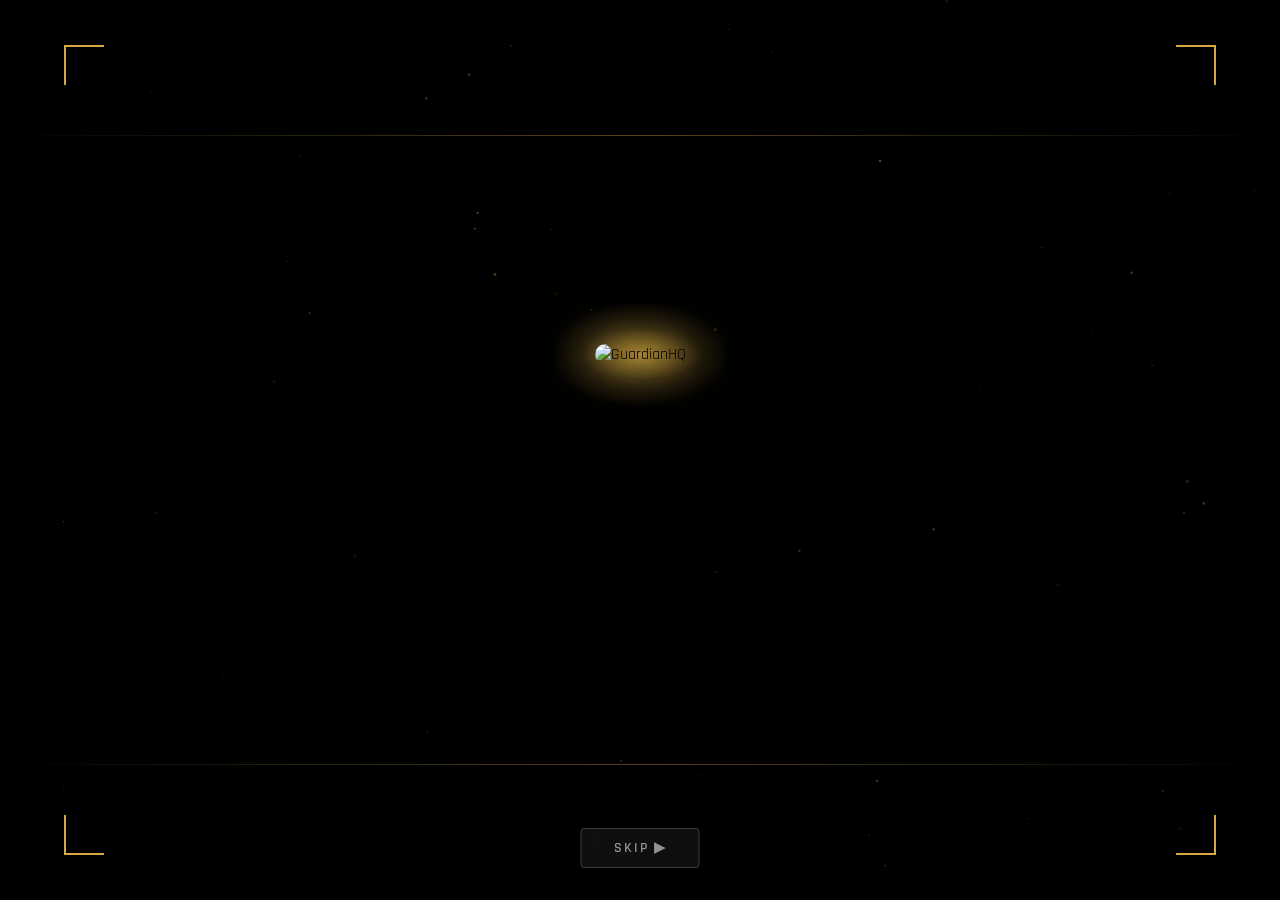
==== commit 143362a5: "Update index.html" ====
--- a/index.html
+++ b/index.html
@@ -3,6 +3,11 @@
 <head>
   <meta charset="UTF-8">
   <meta name="viewport" content="width=device-width, initial-scale=1.0">
+  <link rel="icon" type="image/x-icon" href="img/favicon/favicon.ico">
+  <link rel="icon" type="image/png" sizes="32x32" href="img/favicon/favicon-32x32.png">
+  <link rel="icon" type="image/png" sizes="16x16" href="img/favicon/favicon-16x16.png">
+  <link rel="apple-touch-icon" sizes="180x180" href="img/favicon/apple-touch-icon.png">
+  <link rel="manifest" href="img/favicon/site.webmanifest">
   <title>GuardianHQ</title>
   <link href="https://fonts.googleapis.com/css2?family=Orbitron:wght@400;700;900&family=Rajdhani:wght@300;400;600&display=swap" rel="stylesheet">
   <style>
